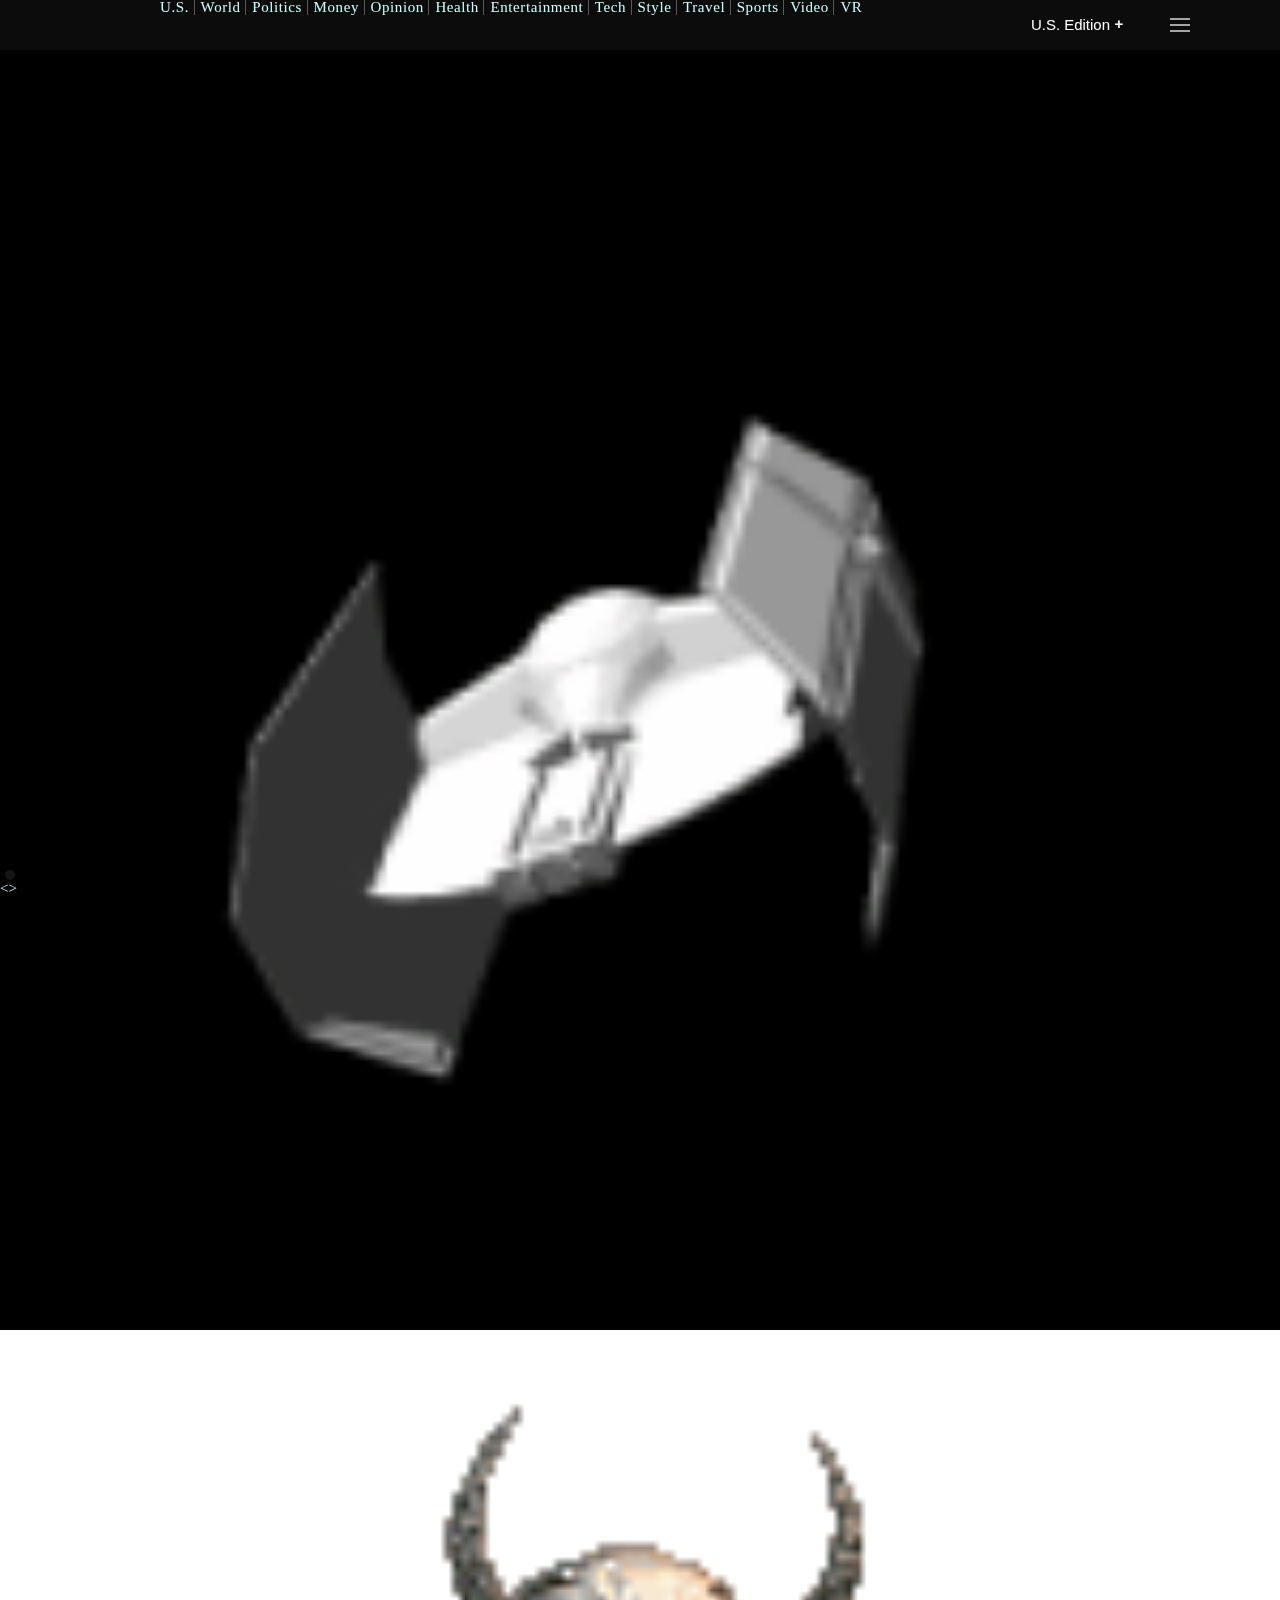
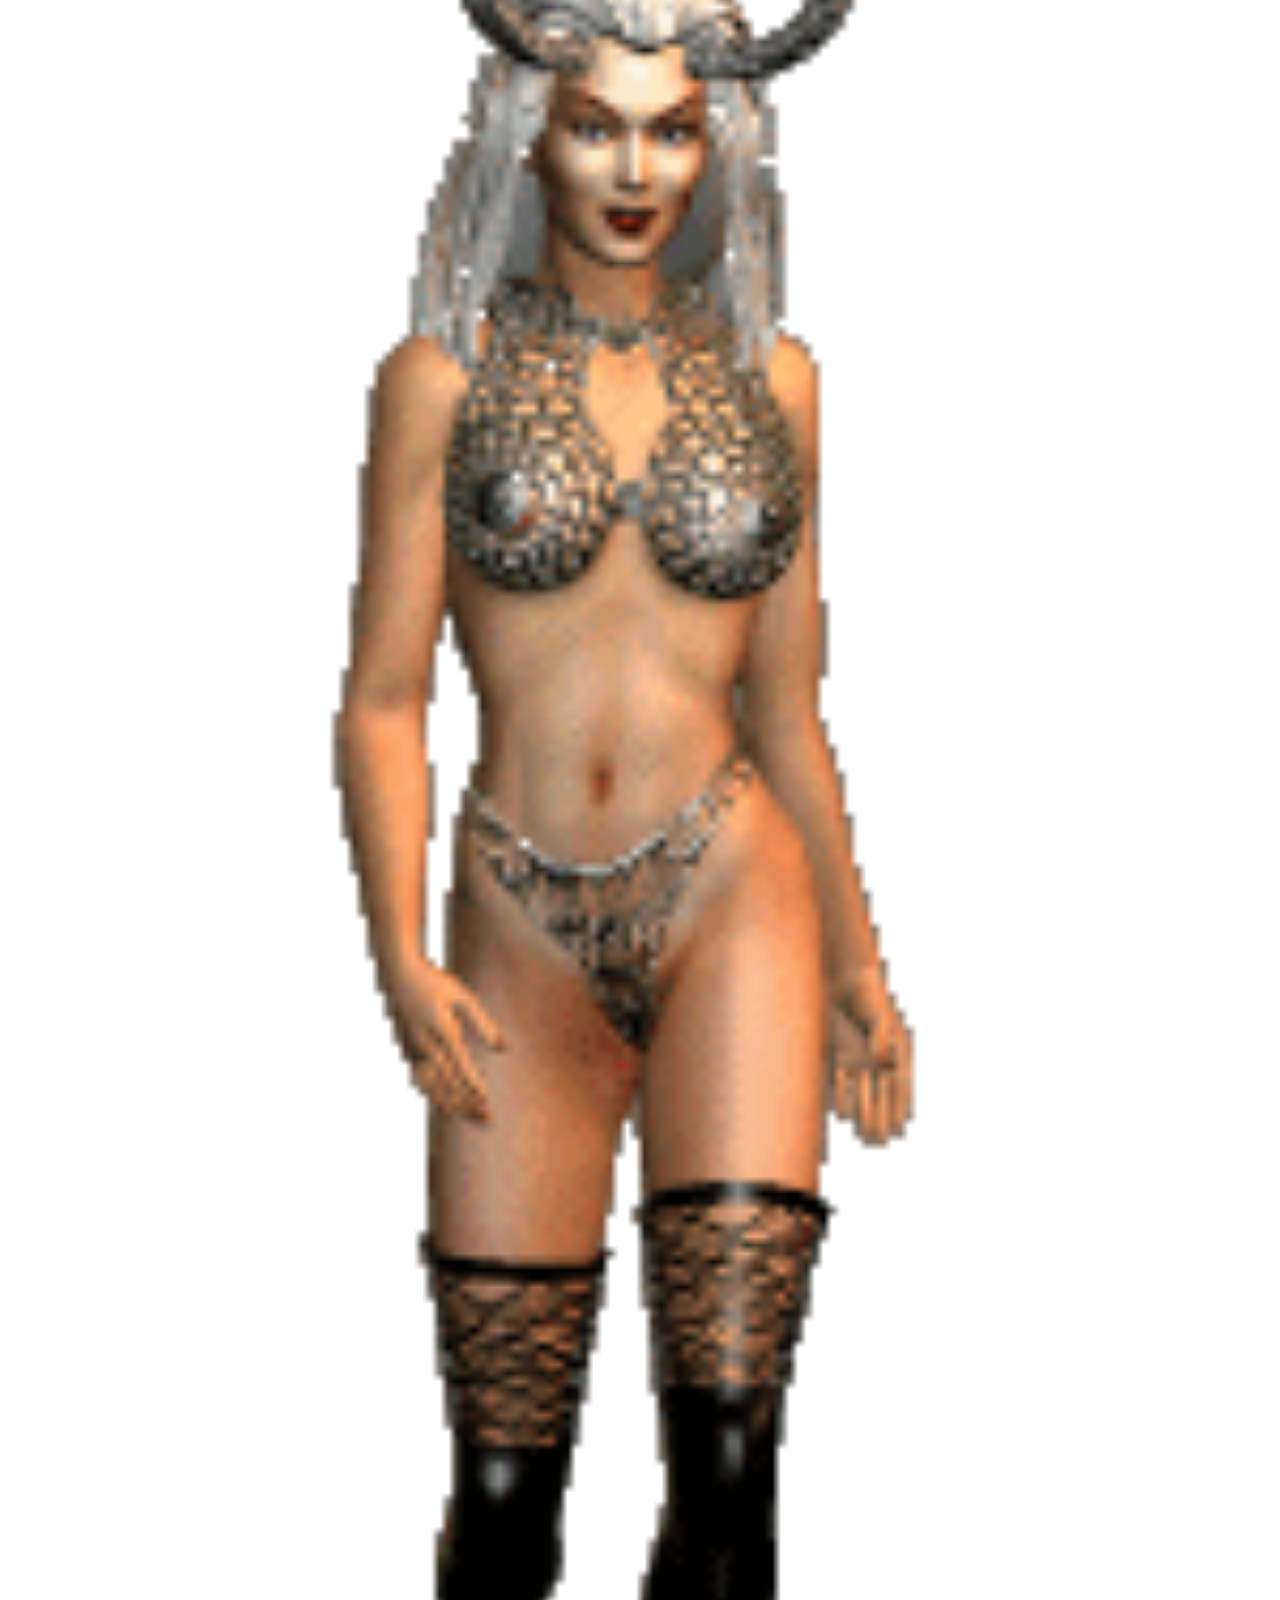
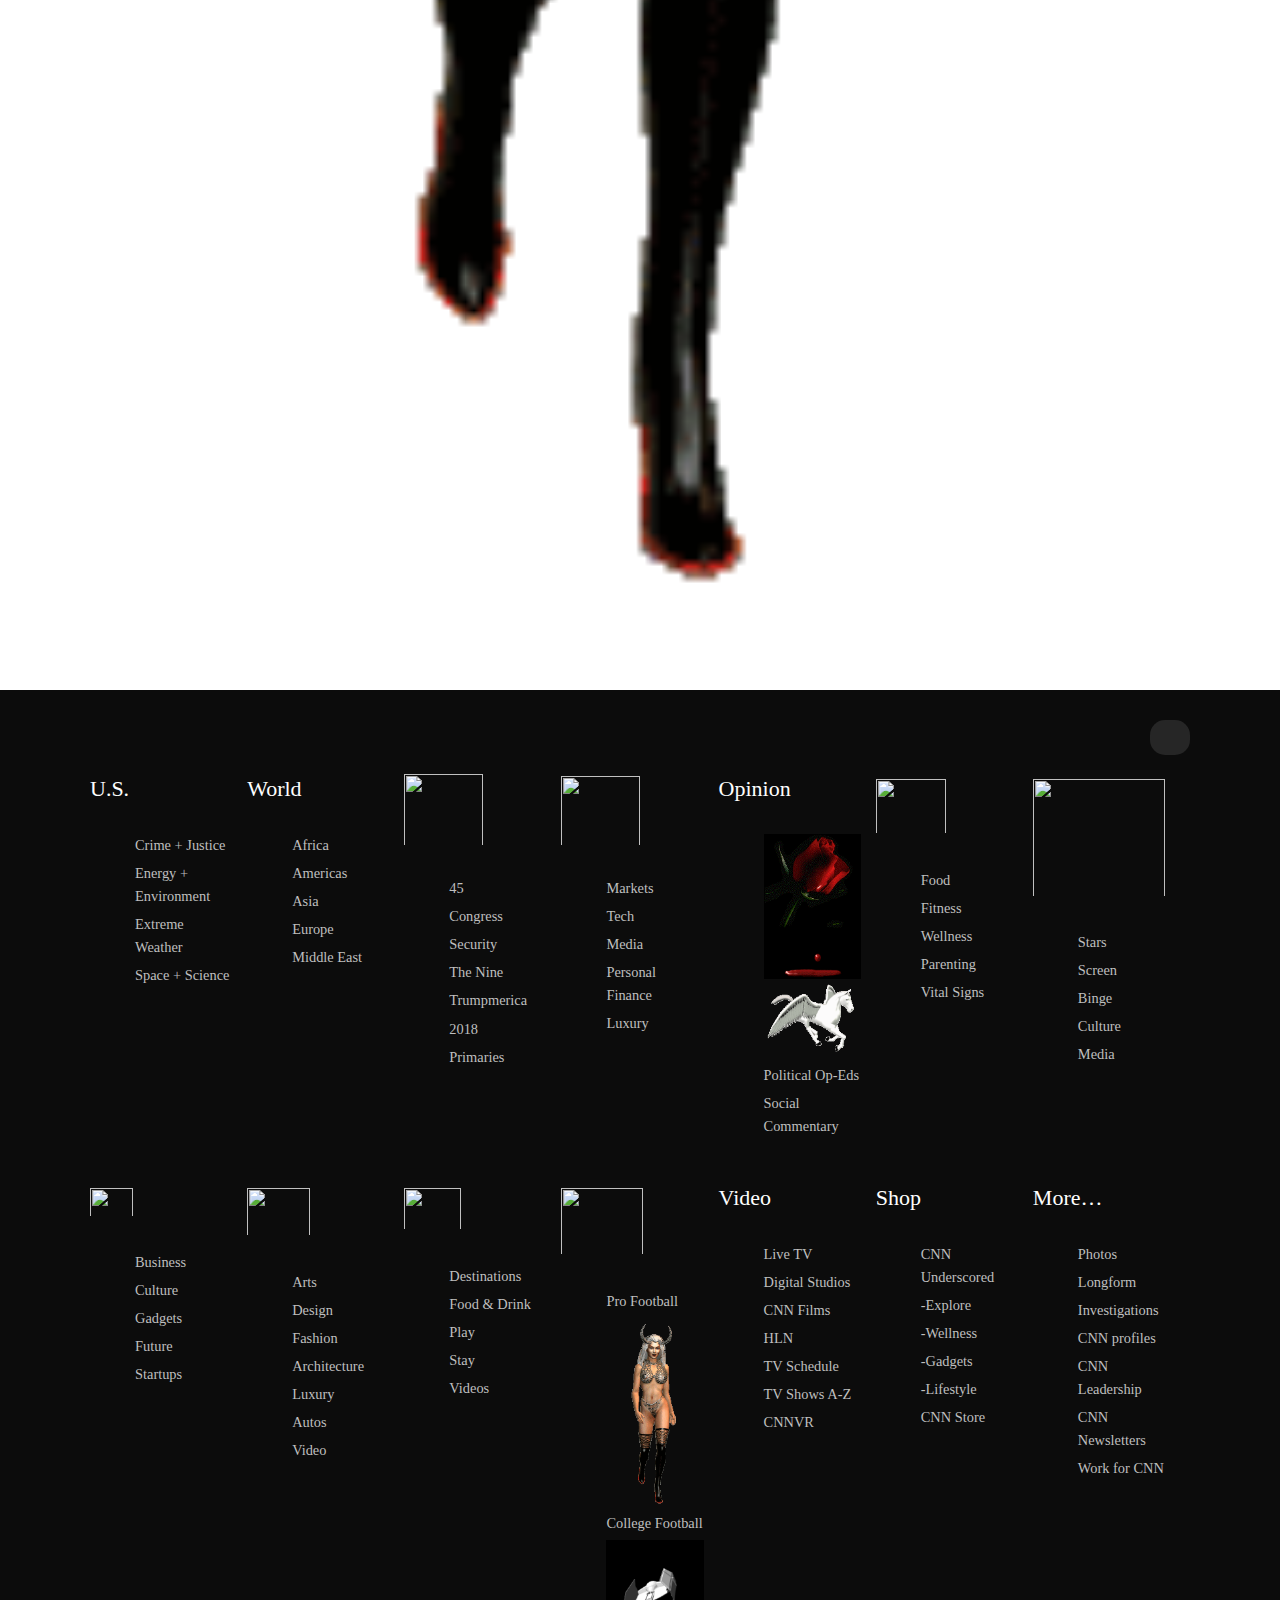
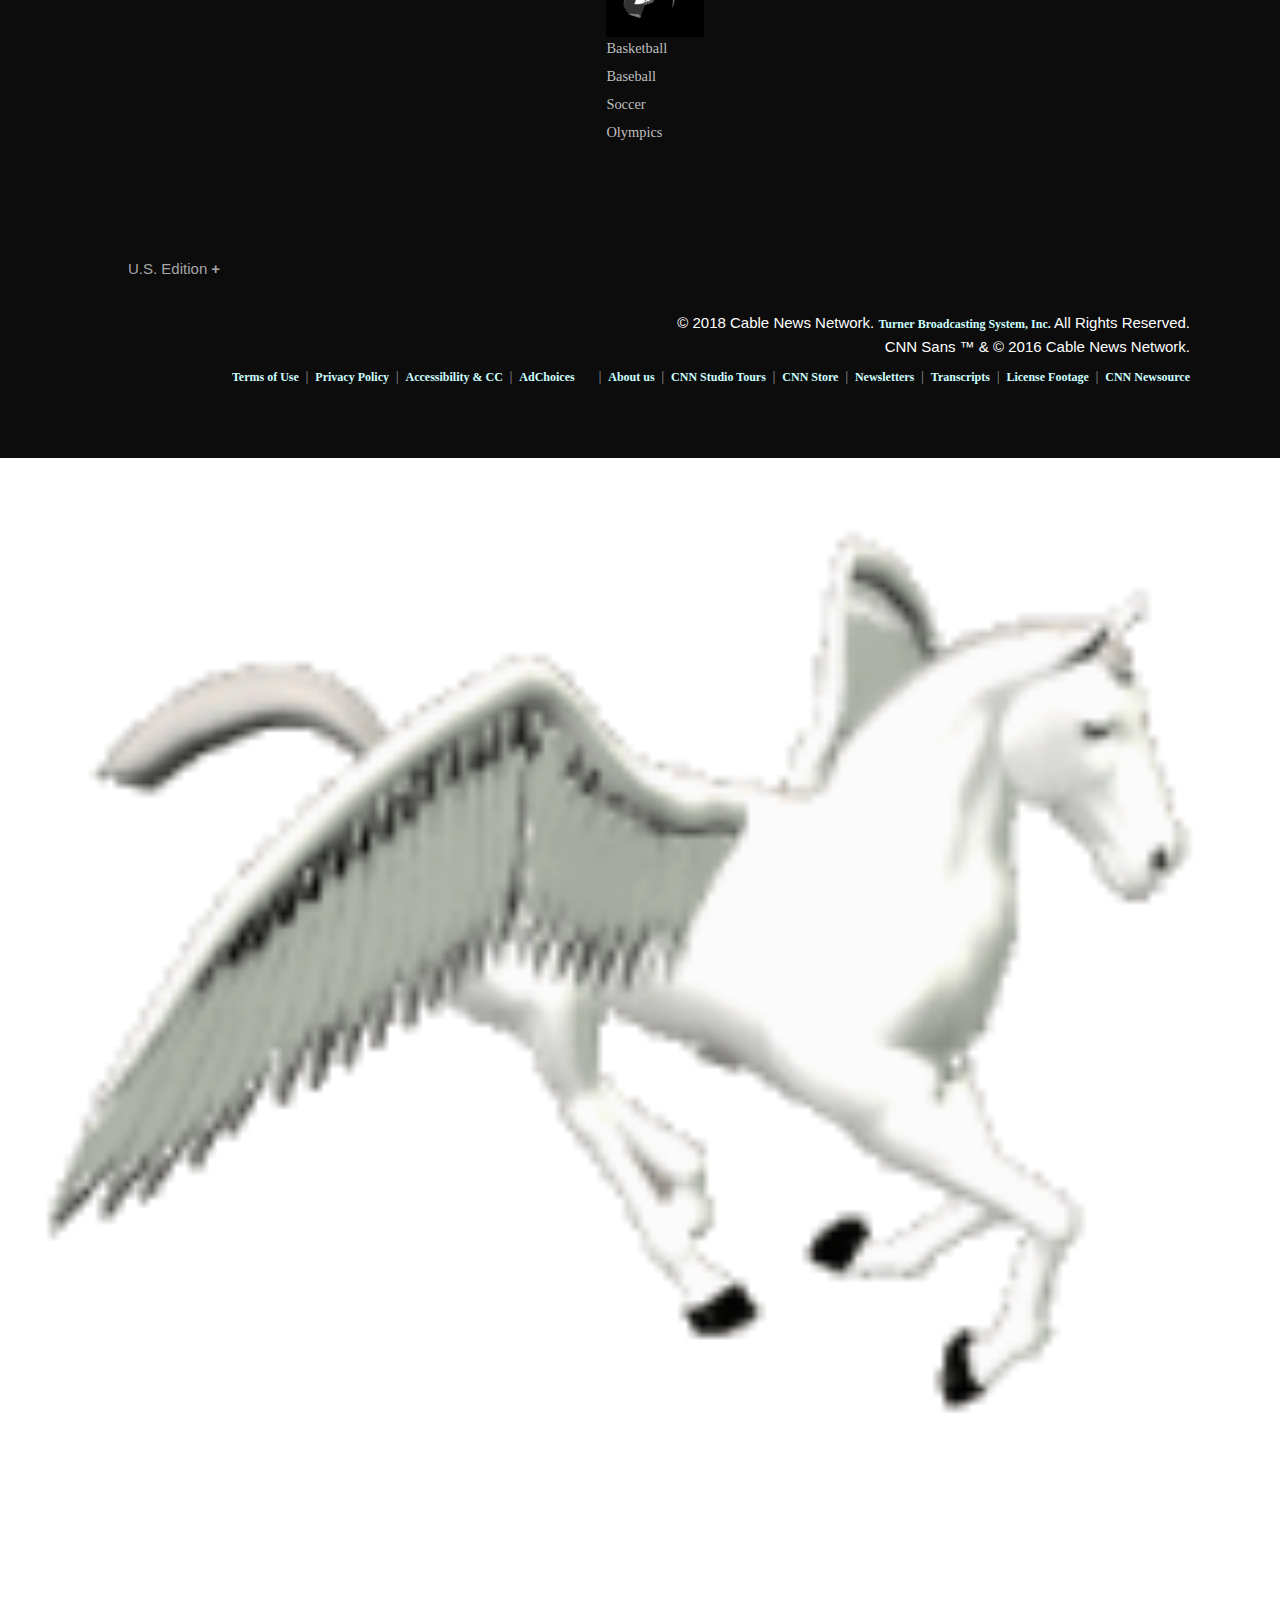
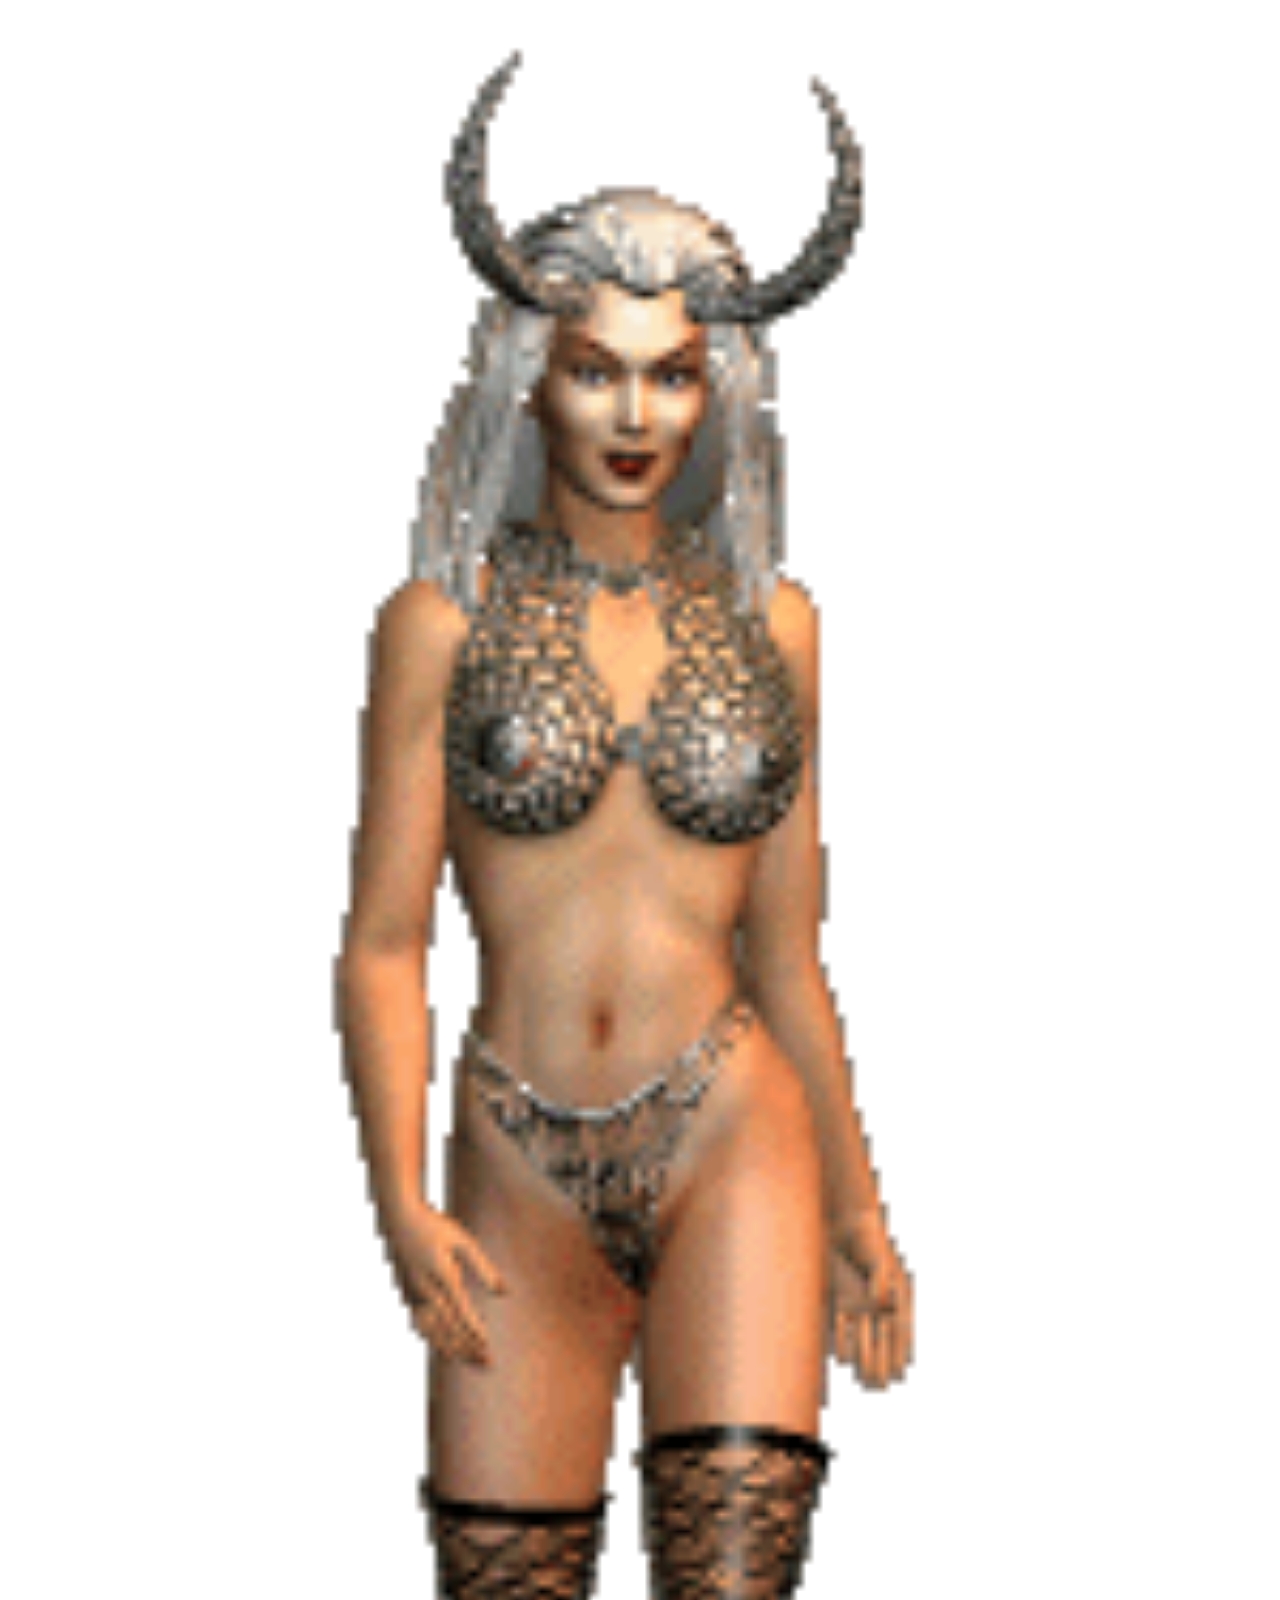
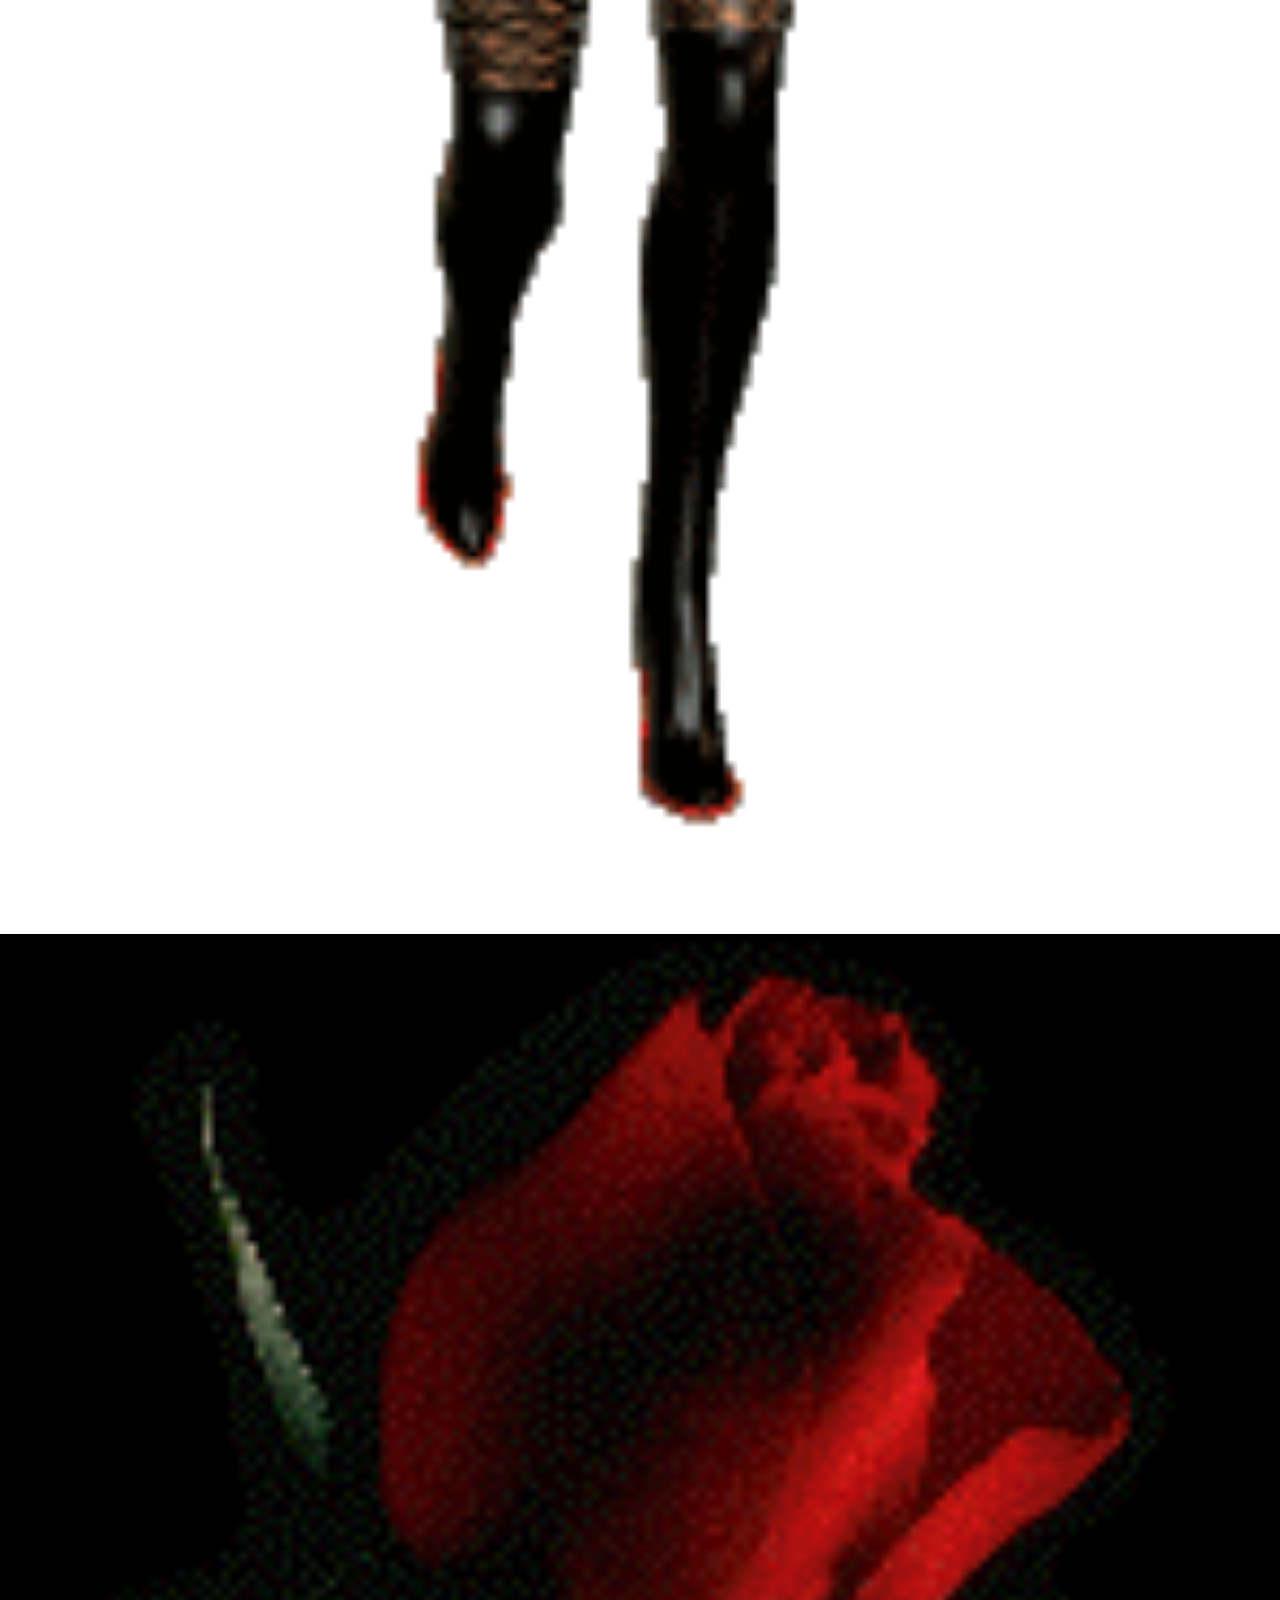
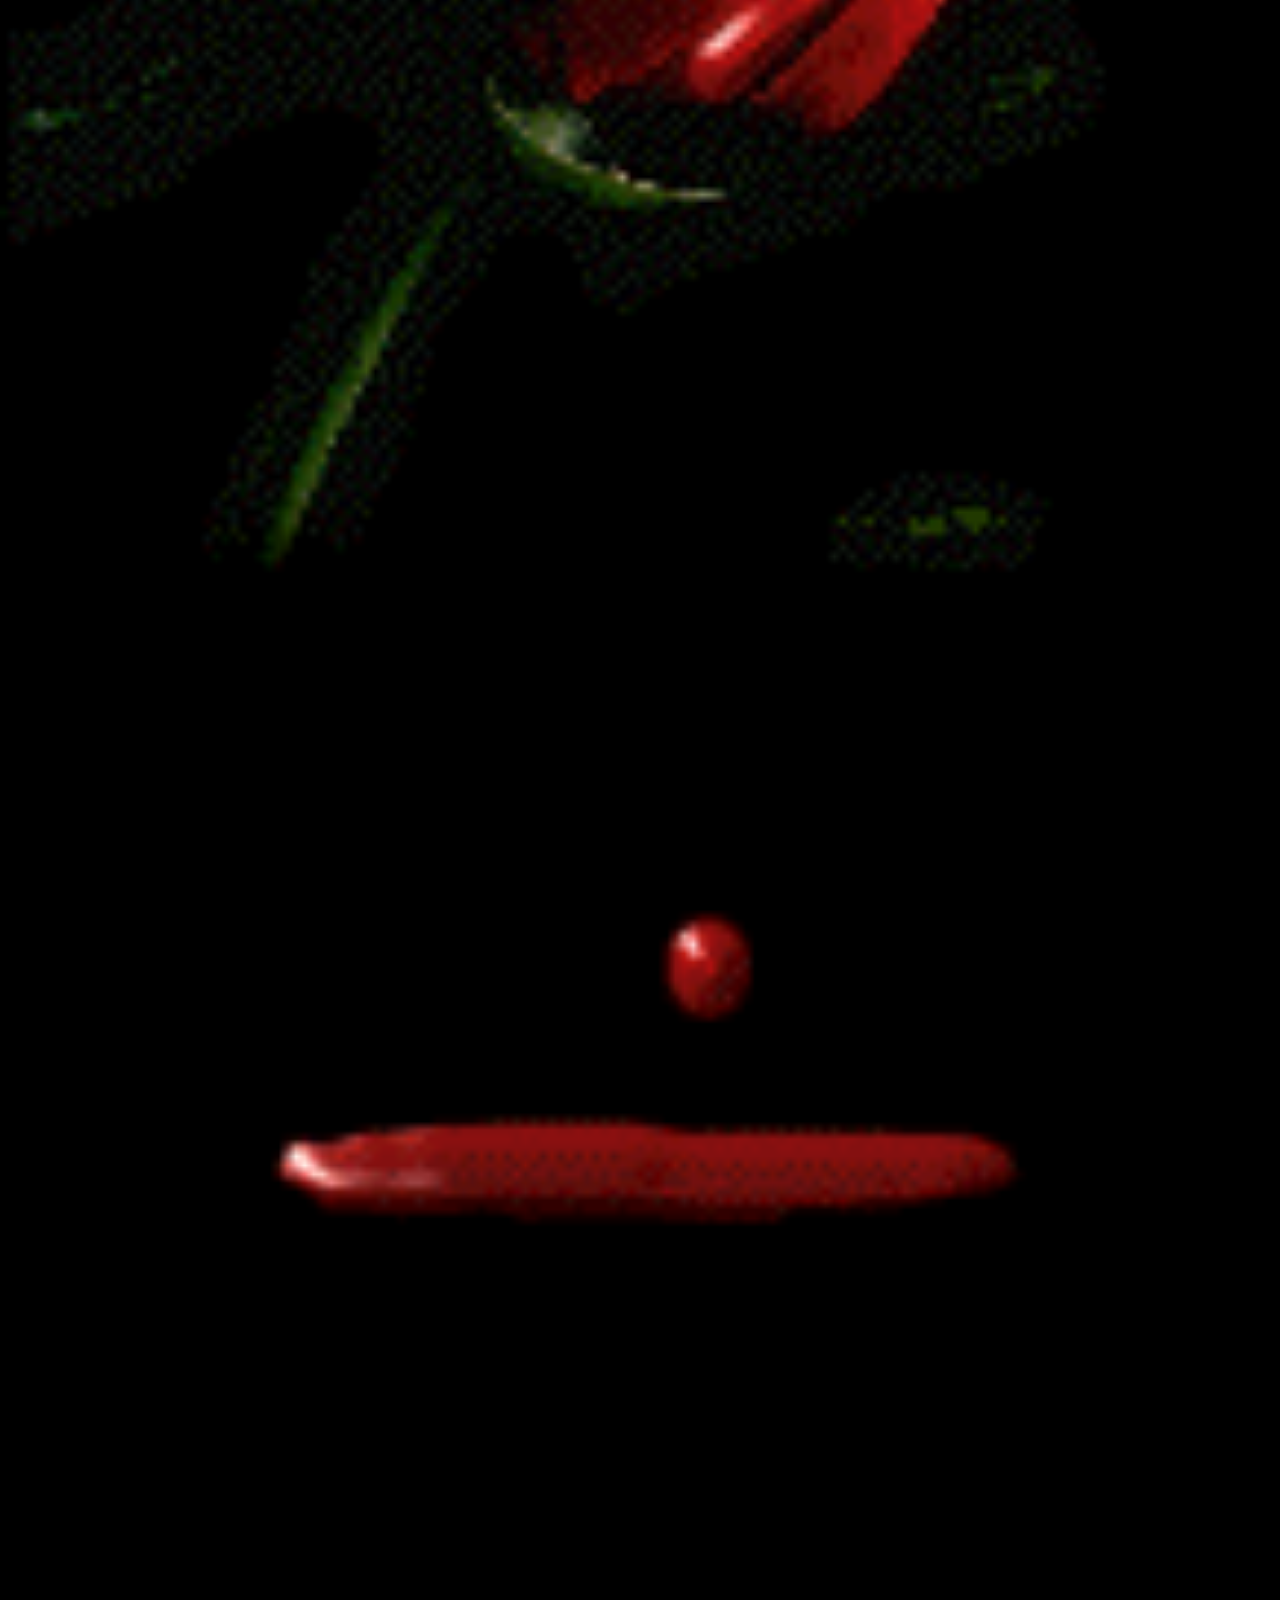
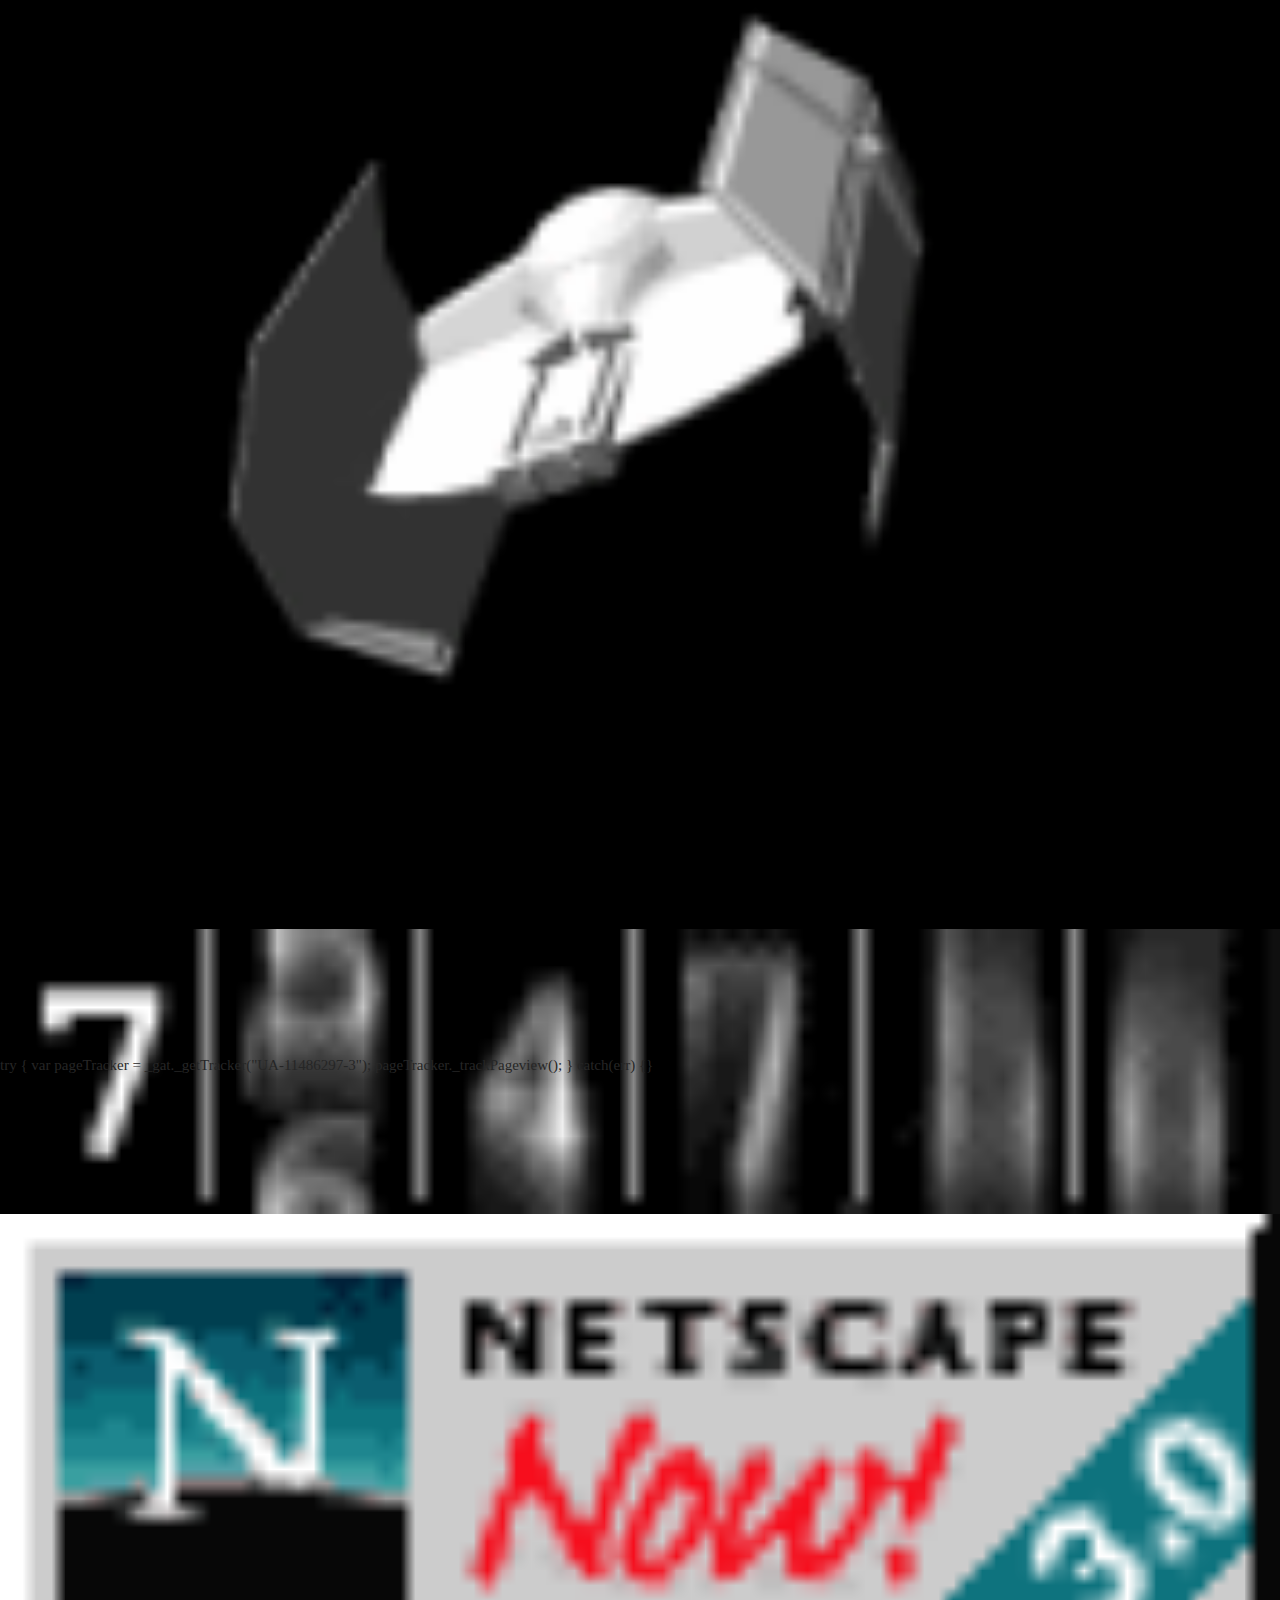
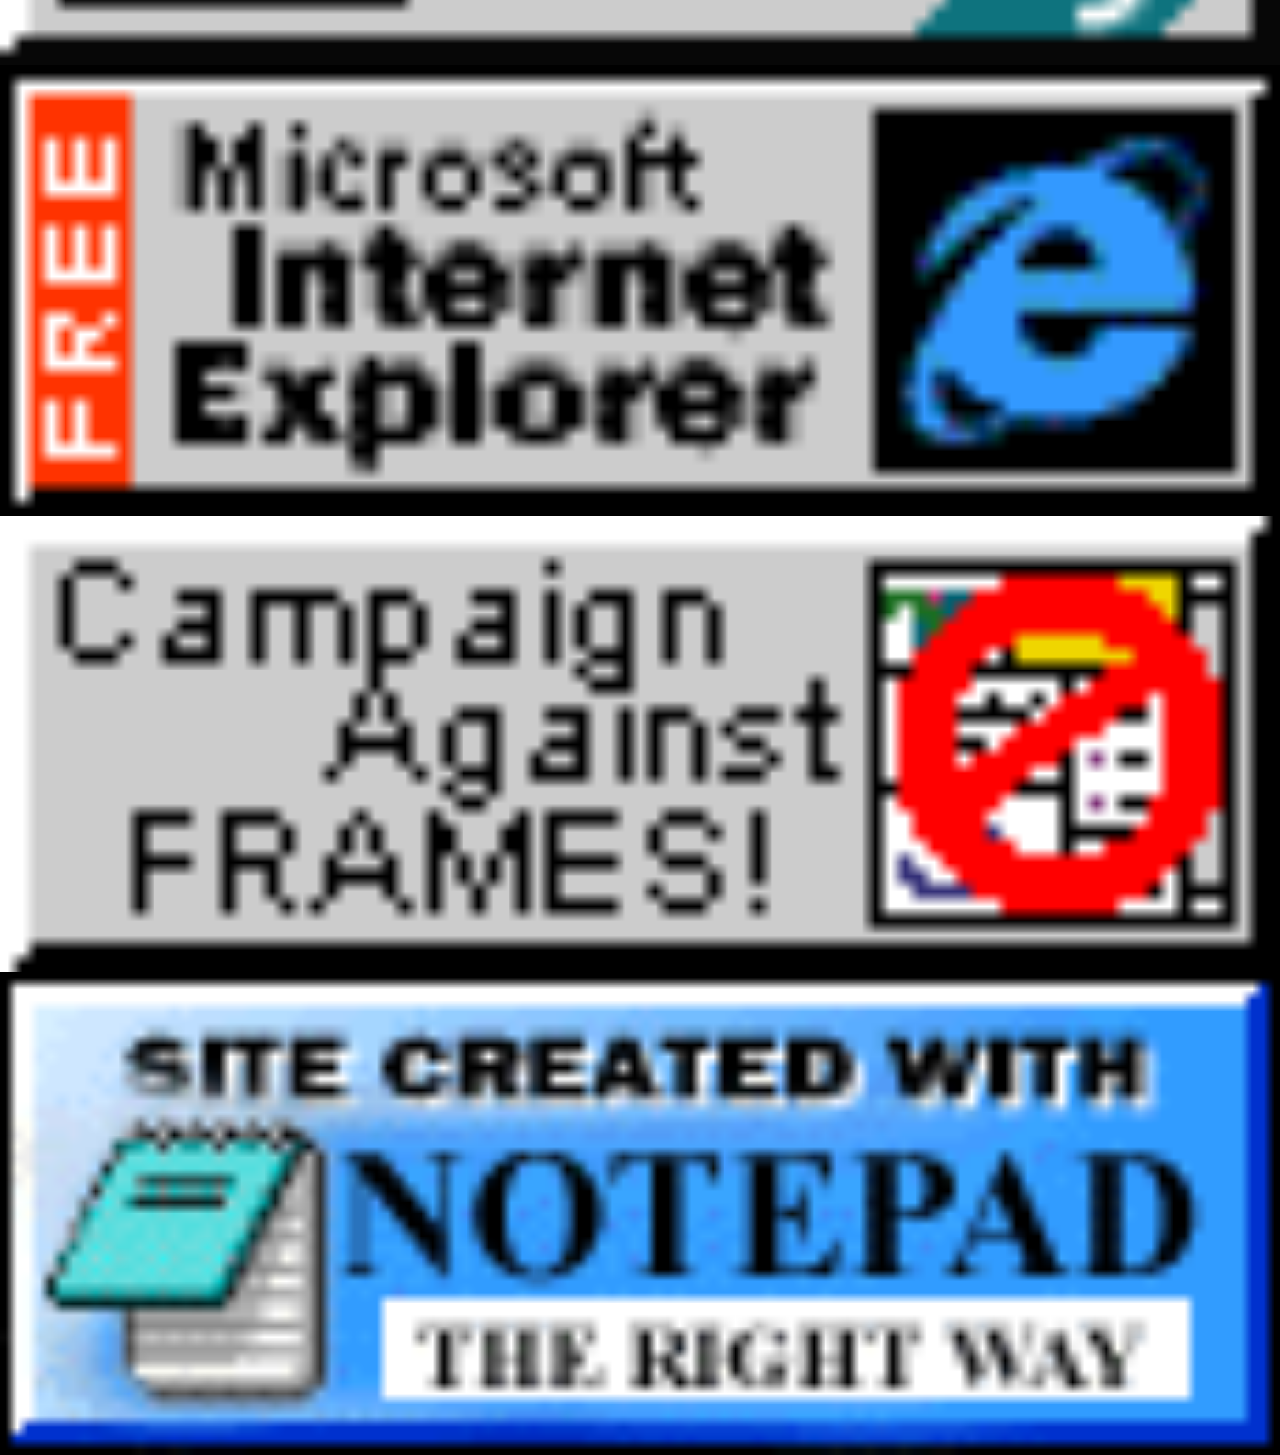
==== index.html @ 8d005568 "Update index.html" ====
<!-- Fluid UI -->
<link href="https://fonts.googleapis.com/icon?family=Material+Icons+Extended" rel="stylesheet">
<link type="text/css" rel="stylesheet" href="/fluid/v4.css" media="screen,projection"/>
<meta name="viewport" content="width=device-width, initial-scale=1.0"/>
<script src="https://bgrins.github.io/TinyColor/tinycolor.js"></script>
<script src="https://ajax.googleapis.com/ajax/libs/jquery/3.3.1/jquery.min.js"></script>
<link rel="stylesheet" href="https://ajax.googleapis.com/ajax/libs/jqueryui/1.12.1/themes/smoothness/jquery-ui.css" />
<script src="https://ajax.googleapis.com/ajax/libs/jqueryui/1.12.1/jquery-ui.min.js"></script>
<script src="/fluid/v4.js"></script>
<!DOCTYPE html>
<html class="no-js"><head><meta content="IE=edge,chrome=1" http-equiv="X-UA-Compatible"><meta charset="utf-8"><meta content="text/html; charset=UTF-8" http-equiv="Content-Type"><meta name="viewport" content="width=device-width, initial-scale=1.0, minimum-scale=1.0"><link href="https://www.cnn.com/favicon.ie9.ico" rel="Shortcut Icon" type="image/x-icon"><link href="https://www.cnn.com//cdn.cnn.com/cnn/.e/img/3.0/global/misc/apple-touch-icon.png" rel="apple-touch-icon" type="image/png"><!--[if lte IE 9]><meta http-equiv="refresh" content="1;url=/2.79.1/static/unsupp.html" /><![endif]--><!--[if gt IE 9><!--><script src="CNN%20-%20Breaking%20News,%20Latest%20News%20and%20Videos_files/libtimidity.js" type="text/javascript"></script><script async="" src="CNN%20-%20Breaking%20News,%20Latest%20News%20and%20Videos_files/obtp.html" type="text/javascript"></script><script src="CNN%20-%20Breaking%20News,%20Latest%20News%20and%20Videos_files/bat.js" async=""></script><script>var CNN = CNN || {};CNN.pageTimer = {"interval":20,"isVisible":true,"pageType":"section","resetDelay":3,"resetThreshold":17,"sectionName":"homepage"};</script><!--<![endif]--><title>CNN - Breaking News, Latest News and Videos</title><meta content="homepage" name="section"><meta name="referrer" content="unsafe-url"><meta content="2014-02-19T19:15:05Z" property="og:pubdate"><meta content="2014-02-19T19:15:05Z" name="pubdate"><meta content="2018-05-13T20:57:53Z" name="lastmod"><meta content="https://www.cnn.com" property="og:url"><meta content="CNN - Breaking News, Latest News and Videos" property="og:title"><meta content="CNN - Breaking News, Latest News and Videos" name="twitter:title"><meta content="View the latest news and breaking news today for U.S., world, weather, entertainment, politics and health at CNN.com." property="og:description"><meta content="View the latest news and breaking news today for U.S., world, weather, entertainment, politics and health at CNN.com." name="description"><meta content="View the latest news and breaking news today for U.S., world, weather, entertainment, politics and health at CNN.com." name="twitter:description"><meta content="cnn news, daily news, breaking news, news today, current events" name="keywords"><meta content="CNN" property="og:site_name"><meta content="summary_large_image" name="twitter:card"><meta content="website" property="og:type"><meta property="vr:canonical" content="https://www.cnn.com"><link rel="alternate" href="https://www.cnn.com/" hreflang="en-us"><link rel="alternate" href="https://www.cnn.com/" hreflang="en-ca"><link rel="alternate" href="https://edition.cnn.com/" hreflang="en-gb"><link rel="alternate" href="https://edition.cnn.com/" hreflang="en"><meta content="80401312489" property="fb:app_id"><meta content="5550296508,18793419640" property="fb:pages"><link rel="canonical" href="https://www.cnn.com/"><link rel="publisher" href="https://plus.google.com/+cnn/posts"><link rel="alternate" href="https://www.cnn.com/android-app://com.cnn.mobile.android.phone/http/www.cnn.com"><link rel="dns-prefetch" href="CNN%20-%20Breaking%20News,%20Latest%20News%20and%20Videos_files/131788053.html"><link rel="dns-prefetch" href="https://www.cnn.com//tpc.googlesyndication.com"><link rel="dns-prefetch" href="https://www.cnn.com//pagead2.googlesyndication.com"><link rel="dns-prefetch" href="https://www.cnn.com//www.googletagservices.com"><link rel="dns-prefetch" href="https://www.cnn.com//partner.googleadservices.com"><link rel="dns-prefetch" href="https://www.cnn.com//www.google.com"><link rel="dns-prefetch" href="https://www.cnn.com//aax.amazon-adsystem.com"><link rel="dns-prefetch" href="https://www.cnn.com//c.amazon-adsystem.com"><link rel="dns-prefetch" href="https://www.cnn.com//cdn.krxd.net"><link rel="dns-prefetch" href="https://www.cnn.com//bidder.criteo.com"><link rel="dns-prefetch" href="https://www.cnn.com//static.criteo.net"><link rel="dns-prefetch" href="https://www.cnn.com//rtax.criteo.com"><link rel="dns-prefetch" href="http://segment-data-us-east.zqtk.net/turner-47fcf6"><link rel="dns-prefetch" href="https://www.cnn.com//ads.rubiconproject.com"><link rel="dns-prefetch" href="https://www.cnn.com//optimized-by.rubiconproject.com"><link rel="dns-prefetch" href="https://www.cnn.com//fastlane.rubiconproject.com"><link rel="dns-prefetch" href="https://www.cnn.com//fastlane-adv.rubiconproject.com"><link rel="dns-prefetch" href="https://www.cnn.com//static.yieldmo.com"><link rel="dns-prefetch" href="https://www.cnn.com//w.usabilla.com"><link rel="dns-prefetch" href="https://www.cnn.com//s.skimresources.com/js/87732X1540624.skimlinks.js"><link rel="dns-prefetch" href="https://www.cnn.com/"><link rel="dns-prefetch" href="https://www.cnn.com//data.api.cnn.io"><link rel="dns-prefetch" href="https://www.cnn.com//pmd.cdn.turner.com"><link rel="dns-prefetch" href="https://www.cnn.com//amd.cdn.turner.com"><link rel="dns-prefetch" href="https://www.cnn.com//ht.cdn.turner.com"><link rel="dns-prefetch" href="https://www.cnn.com//www.ugdturner.com"><link rel="dns-prefetch" href="https://www.cnn.com//vrt.outbrain.com"><link rel="dns-prefetch" href="https://www.cnn.com//consent.truste.com"><link rel="dns-prefetch" href="https://www.cnn.com//as.casalemedia.com"><link rel="dns-prefetch" href="https://www.cnn.com//as-sec.casalemedia.com"><link rel="dns-prefetch" href="https://www.cnn.com//dsum-sec.casalemedia.com"><link rel="dns-prefetch" href="https://www.cnn.com//js-sec.indexww.com"><link rel="dns-prefetch" href="https://www.cnn.com//data.cnn.com"><link rel="dns-prefetch" href="https://www.cnn.com//cdn.cnn.com"><link rel="dns-prefetch" href="https://www.cnn.com//www.i.cdn.cnn.com"><link rel="stylesheet" href="CNN%20-%20Breaking%20News,%20Latest%20News%20and%20Videos_files/global.css"><link rel="stylesheet" href="CNN%20-%20Breaking%20News,%20Latest%20News%20and%20Videos_files/page.css"><script>if ((typeof window.innerHeight === 'number' && window.innerHeight < 0 && window.innerHeight >= 0)||false) {if (typeof window.stop === 'function') {window.stop();} else {document.execCommand('Stop');}}</script><script>var CNN = CNN || {},CNNI = CNNI || {},FAVE = FAVE || {};window.document.domain = 'cnn.com';if (typeof window.console === 'undefined') {window.console = {debug: function() {return true;},error: function() {return true;},info: function() {return false;},warn: function() {return false;},log: function() {return false;},timeStamp: function() {return false;}}}CNN.adTargets = {protocol: "ssl"};CNN.AdsConfig = {adfuelServicesHost: 'adfuel.api.cnn.io',enableAdLock: false,enableGalleryAdRefresh:true,galleryAdClicks: 6, amazon: {"amznkey":"3159"}, companionAdStates: [{"label":"small","minWidth":0},{"label":"large","minWidth":768}], desktopSSID: 'cnn.com_main_homepage', mobileSSID: 'cnn.com_mobile_mobileweb_homepage', fwNetworkId: 48804, fwProfile: 'cnn_mobile_web_linktag2'};CNN.analyticsConfig = {"rollups":{"politics":{"vertical":"politics","templateType":"section","uris":["/specials/politics/president-donald-trump-45","/specials/politics/congress-capitol-hill","/specials/politics/us-security","/specials/politics/supreme-court-nine","/specials/politics/trumpmerica","/specials/politics/state-cnn-politics-magazine","/specials/politics/trump-white-house","/specials/politics/first-family","/specials/politics/health-care","/specials/politics/immigration","/specials/politics/politics-our-team","/specials/politics/state-cnn-politics-magazine"]}}};CNN.BannerBreakpoints = "c0.0:0, c8.5:600, c9.5:680, c10.5:760, c11.5:840, c12.5:920, c13.5:1000, c14.5:1080";CNN.CNNXStreamUrl = "http://go.cnn.com/?stream=";CNN.DemandLoadConfig = {"enableForCarousels":true,"enableForImages":true,"loadTimeOut":5000,"threshold":300};CNN.Edition = "domestic";CNN.EditionCookie = "PreferredEdition";CNN.Features = {enableAdsConsole: true,enableAmazonDisplayAds: true,enableAppia: false,enableCriteoAds: true,enableEpicAds: true,enableFreewheel: true,enableGalleryAds: true,enableGigyaLogin: true,enableIndexExchange: true,enableIntegralAdScience: false,enableInViewRefresh: true,enableKrux: true,enableLiveFyre: true,enableProximic: true,enableRubiconFastlane: true,enableSourcePoint: true,enableAmazonVideoAds: true,enableAspen: true,enableAspenForTOS: true,enableAutoplayMuted: false,enableAutoplayMutedVR: false,enableAutoplayMutedLive: false,enableBreakingNews: true,enableChartbeat: true,enableChartbeatMAB: true,enableContainerInjection: true,enableFave: true,enableJumbotronAutoScroll: false,enableLiveVideoGeoCheck: false,enableOmniture: true,enableOneClickToPlay: false,enableOneTapCustomFullscreen: false,enableOneTapToPlay: true,enableOutbrainOneTapToPlay: true,enableOptimizely: true,enableOutbrain: true,enableOutbrainVideoKPI: true,enableZoneOutbrain: true,enablePiiAdFilter: true,enableRefreshTimers: true,enableSafariPushAlerts: true,enableShareButtons: true,enableTiming: true,enableUserMessage: true,enableVideoEndSlate: true,enableVideoExperienceUnification: true,enableVideoExperienceUnificationVideoPinning: true,enableVideoPinning: true,enableVisualRevenueVideo: false,enableWeather: true};CNN.Chartbeat = {"MABsrc":"//static.chartbeat.com/js/chartbeat_mab.js","src":"//static.chartbeat.com/js/chartbeat.js","uid":37612};CNN.Feeds = {"breakingNews":{"ttl":120000,"url":"//data.cnn.com/jsonp/breaking_news/domestic.json"}};CNN.GoFreePreviewConfig = {"adobeEnvironment":"prod","adobeSwfPath":"/.element/apps/cvp/3.0/swf/AccessEnablerLoader.swf","aspenContext":"prev10","endSlate":{"ctaText":"Sign in to your TV Service Provider","messageText":"Keep watching CNN anytime, anywhere with CNNgo.\u003cbr/>Sign in to your TV service provider to get access to\u003cbr/>all of your favorite CNN shows and specials.","titleText":"Your CNNgo preview has expired"},"errorSlate":{"defaultText":"An error has occurred. Click OK to refresh.","subscriptionErrorText":"Your pay TV subscription does not include CNN. Please contact your TV Service Provider.","troubleShootingText":"If error persists, see \u003ca href=\"//www.cnn.com/help/cnngo-troubleshooting.html\" class=\"troubleshooting-link\" target=\"_blank\">troubleshooting instructions.\u003c/a>"},"goSmartLink":"http://cnn.it/go","helpLink":"//www.cnn.com/help","persistentCta":{"cobrandingText":"In partnership with","countdownText":"Preview expires in","persistentCtaText":"Experience"},"removeMinimumDimensionsTimeout":1500,"temppass":"TempPass_CNN10min"};CNN.Host = {assetPath: "https://www.i.cdn.cnn.com/.a/2.79.1",alt: "us.cnn.com",chrome: "//cdn.cnn.com/cnn",cssPath: "/css/2.79.1",domain: "https://www.cnn.com",main: "www.cnn.com",sponsorContent: "https://s3.amazonaws.com/cnn-sponsored-content",protocol: "https",intl: "https://edition.cnn.com",nowPlaying: "https://data.cnn.com",us: "https://us.cnn.com",www: "https://www.cnn.com"};CNN.ImageBreakpoints = {"full16x9":1101,"large":781,"medium":461,"mini":0,"small":308,"xsmall":221};CNN.JumbotronConfig = {"autoScrollEnabled":false,"autoScrollInterval":8000,"pauseAutoscrollWhenInvisible":true,"pauseVideoWhenInvisible":true,"responsiveContainerConstraints":{"mobile":480,"tablet":800,"desktop":2500},"scrollPausesJumbotronInterval":5000};CNN.LazyLoad = true;CNN.Mailchimp = {"section":{"entertainment":{"enableFooter":false,"enableInclude":true},"health":{"enableFooter":false,"enableInclude":true},"homepage":{"enableFooter":false,"enableInclude":false},"intl_homepage":{"enableFooter":false,"enableInclude":false},"living":{"enableFooter":false,"enableInclude":true},"politics":{"enableFooter":false,"enableInclude":true},"tech":{"enableFooter":false,"enableInclude":true},"travel":{"enableFooter":false,"enableInclude":true},"us":{"enableFooter":false,"enableInclude":true},"world":{"enableFooter":false,"enableInclude":true},"specials":{"enableFooter":false,"enableInclude":true}}};CNN.MarketsConfig = {"converterService":"/common/modules/iframe/currencyConverter.asp","lookupService":"/services/cnndotcom/lookup.asp","serviceHost":"//markets.money.cnn.com"};CNN.MetaRefreshRate = 1800;CNN.newsLetterConfig = {"title":"CNN Newsletters","description":"CNN News, delivered. Select from our newsletters below and enter your email to subscribe.","zoneName":"Content Newsletters","selectedButtonText":"Added","submitButtonText":"Subscribe","submittedButtonText":"Submitted","mailchimpUrl":"https://bulletin.cnn.com/api/v1/subscribe/","confirmation":{"title":"Thanks For Signing Up!","description":"Once your request has been validated, we'll start delivering your newsletter.\u003cbr/>Thanks for choosing CNN Newsletters","successIcon":"//cdn.cnn.com/cnn/.element/img/4.0/subscription/checkmark.png","alsoLike":"You might also like this","signMeUp":"Sign Me Up","noThanksButtonText":"View today's top stories","optIntelligencePID":"25413608"},"values":[{"name":"BreakingNews","subTitle":"Breaking News: U.S. Edition","mailchimpId":"textbreakingnews","newsletterID":"textbreakingnews","isGigya":true,"subImage":"//cdn.cnn.com/cnn/.element/img/4.0/subscription/breaking-news-alert.jpg","buttonText":"Click Here to Add Now.","description":"We cover the world to bring you the most important moments at home and abroad – and CNN's best storytelling – through email alerts 24/7."},{"name":"ThePoint","subTitle":"Get to it.","mailchimpId":"a4165679e3","newsletterID":"a4165679e3","subImage":"//cdn.cnn.com/cnn/.element/img/4.0/subscription/the-point.jpg","buttonText":"Washington's new must-read.","description":"CNN's Chris Cillizza cuts through the political spin and tells you what you need to know."},{"name":"ReliableSources","subTitle":"Essential Media News.","mailchimpId":"e95cdc16a9","newsletterID":"e95cdc16a9","subImage":"//cdn.cnn.com/cnn/.element/img/4.0/subscription/reliablesources.png","buttonText":"Take on Media and Add Now.","description":"Stay a step ahead with the latest-must-read for the inside scoop on news, entertainment and politics: Digital. Broadcast. Cable. Hollywood. Don't miss a step."},{"name":"Five Things","subTitle":"Up to Speed. Out The Door.","mailchimpId":"6da287d761","newsletterID":"6da287d761","subImage":"//cdn.cnn.com/cnn/.element/img/4.0/subscription/fivethings.jpg","buttonText":"Know in 5 and Add Now.","description":"You give us 5 minutes and we'll brief you on all the news and buzz that people will be talking about."},{"name":"CNN Money Markets Now","subTitle":"Global markets snapshot. In your inbox. Every afternoon.","mailchimpId":"c58d95e6d3","newsletterID":"c58d95e6d3","subImage":"//cdn.cnn.com/cnn/.element/img/4.0/subscription/markets-now.jpg","buttonText":"Add now and invest wisely.","description":"Every weekday afternoon, get a snapshot of global markets, along with key company, economic, and world news of the day."},{"name":"Great Big Story","subTitle":"Feed Your Feed.","mailchimpId":"87688954aa","newsletterID":"87688954aa","subImage":"//cdn.cnn.com/cnn/.element/img/4.0/subscription/greatbigstorycnnnewsletter.jpg","buttonText":"Add and Be Amazed.","description":"We call them great because they are. Stories so big, so moving or just plain weird, it takes a globetrotting team of curiosity-fueled videographers just to capture it."},{"name":"Before the Bell","subTitle":"Key market news. In your inbox. Every morning.","mailchimpId":"1d49e2a168","newsletterID":"1d49e2a168","subImage":"//cdn.cnn.com/cnn/.element/img/4.0/subscription/before-the-bell.jpg","buttonText":"Add and Be Profited.","description":"Start your day right with the latest news driving global markets, from major stock movers and key economic headlines to important events on the calendar. Daily newsletter, Sunday through Friday."},{"name":"Fareed's Global Briefing","subTitle":"Global insights and analysis.","mailchimpId":"6f2e93382a","newsletterID":"6f2e93382a","subImage":"//cdn.cnn.com/cnn/.element/img/4.0/subscription/Fareed_SubscriptionHub.jpg","buttonText":"Add Now and Be Informed.","description":"Insights, analysis and must reads from CNN's Fareed Zakaria and the Global Public Square team."},{"name":"CoverLine","subTitle":"Where politics meets pop culture.","mailchimpId":"61ae003a14","newsletterID":"61ae003a14","subImage":"//cdn.cnn.com/cnn/.element/img/4.0/subscription/CoverLine_SubscriptionHub.jpg","buttonText":"Don't miss out. Add now.","description":"COVER/LINE is where politics meets pop culture. From CNN’s Hunter Schwarz and Kate Bennett, this daily newsletter is the must-read lunch date in Washington and beyond."},{"name":"Underscored","subTitle":"We search, you shop.","mailchimpId":"acaba05c91","newsletterID":"acaba05c91","subImage":"//cdn.cnn.com/cnn/.element/img/4.0/subscription/underscored.jpg","buttonText":"Sign up and shop.","description":"Underscored is an online shopping guide for the best in style, tech, health and travel and is separate from CNN editorial. Any product or service we feature is weighed against our three R's: Research, Reputation and Recommendation. To stay up on the latest from Underscored, get this must-read newsletter sent straight to your inbox."},{"name":"The Pacific","subTitle":"From Silicon Valley to Seattle to Hollywood, Change Is Coming.","mailchimpId":"505046f69e","newsletterID":"505046f69e","subImage":"//cdn.cnn.com/cnn/.element/img/4.0/subscription/pacific.jpg","buttonText":"Sign up for daily updates.","description":"Pacific is a new CNN newsletter with Senior Reporter Dylan Byers. It brings you big picture perspective on what’s happening and why in the worlds of tech, media and innovation."}]};CNN.OneClick = {"equalizer":{"enabled":true},"relatedPlaylist":{"enabled":true},"sidePanel":{"minWidthToGetSidePanel":1320},"theme":{"name":"dark"},"topNews":{"enabled":true},"videoPlayer":{"enabled":true}};CNN.OneTap = {"carousel":{"animationTime":1000,"enabled":true},"live":{"enabled":true,"enabledLiveStreams":["cvplive/cvpstream1","cvplive/cvpstream2","cvplive/cvpstream3","cvplive/cvpstream4"]},"shareIcons":{"enabled":true,"enableWhatsappButton":false},"timer":{"duration":10,"enabled":true},"transition":{"animationTime":250,"duration":500,"enabled":true,"fadeout":200,"positionFromViewPort":40,"theme":"light"}};CNN.OptimizelyConfig = {"url":"//cdn.optimizely.com/js/131788053.js"};CNN.OutbrainVideoKPISrc = "";CNN.ToggleOutbrain = {"entertainment":{"zone":{"adId":"ad_rect_btf_02","outBrainId":"AR_38"}},"health":{"zone":{"adId":"ad_rect_atf_01","outBrainId":"SF_8"}},"living":{"zone":{"adId":"ad_rect_atf_01","outBrainId":"SF_9"}},"politics":{"zone":{"adId":"ad_rect_atf_02","outBrainId":"SF_6"}},"tech":{"zone":{"adId":"ad_rect_atf_01","outBrainId":"SF_7"}},"travel":{"zone":{"adId":"ad_rect_atf_01","outBrainId":"SF_10"}},"us":{"zone":{"adId":"ad_rect_atf_01","outBrainId":"SF_4"}},"world":{"zone":{"adId":"ad_rect_atf_01","outBrainId":"SF_5"}}};CNN.PushAlertsConfig = {"safari":{"webServiceURL":"https://alertshub.cnn.com/distributionhub","websitePushID":"web.com.cnn.redalert"}};CNN.adTimers = {};CNN.eventTimers = {};CNN.QuantCast = {enableLabels: true};CNN.rightRailConfig = {"longArticle":{"articleLength":6400,"enableAdLock":true,"epic":[{"adId":"ad_rect_atf_03","columnPosition":2,"position":"desktop","zonePosition":1},{"adId":"ad_rect_btf_04","columnPosition":1,"position":"desktop","zonePosition":3}],"outbrain":{"widgetId":"HOP_66"}},"shortArticle":{"epic":[{"adId":"ad_rect_atf_03","columnPosition":1,"position":"desktop","zonePosition":1}]},"pinningThreshold":2000};CNN.Search = {queryUrl: "http://searchapp.cnn.com/search/query.jsp",searchUrl: "/search/"};CNN.SectionConfig = {"desktop":{"section":"domestic","contexts":{"default":{"adSectionOverrideKeys":{"const-article-carousel-inpage":"cnn.com_misc_default_carousel_inpage","const-article-carousel-pagetop":"cnn.com_misc_default_carousel","const-article-inpage":"cnn.com_misc_default_inpage","const-article-pagetop":"cnn.com_misc_default_t1","const-video-leaf":"cnn.com_misc_default_videopage"},"adsection":"cnn.com_misc_default_t1","analytics":{"jsmdNewAPI":{"metadata":{}}},"cvpContext":"expansion","cvpNetwork":"cnn","cvpProfile":"expansion","height":"100%","iframeConfig":{"iframeHost":"//www.cnn.com","iframeHtml":"/.element/widget/video/videoapi/html/latest/iframeclient.html","relativeUrlHosts":["localhost.cnn.com:3000","localhost.next.cnn.com","localhost.next.cnn.com:8080","dev.next.cnn.com","enable.next.cnn.com","politics.next.cnn.com","sweet.next.cnn.com","terra.next.cnn.com","video.next.cnn.com","etrain.next.cnn.com","stage.next.cnn.com","ref.next.cnn.com"]},"type":"embedded","width":"100%"},"africa":{"adSectionOverrideKeys":{"const-article-carousel-inpage":"cnn.com_africa_carousel_inpage","const-article-carousel-pagetop":"cnn.com_africa_carousel_t1","const-article-inpage":"cnn.com_africa_inpage","const-article-pagetop":"cnn.com_africa_t1","const-video-leaf":"cnn.com_africa_videopage"},"adsection":"cnn.com_africa_misc","autostart":true},"americas":{"adSectionOverrideKeys":{"const-article-carousel-inpage":"cnn.com_latinamerica_carousel_inpage","const-article-carousel-pagetop":"cnn.com_latinamerica_carousel_t1","const-article-inpage":"cnn.com_latinamerica_main_inpage","const-article-pagetop":"cnn.com_latinamerica_main_t1","const-video-leaf":"cnn.com_latinamerica_videopage"},"adsection":"cnn.com_latinamerica_misc","autostart":false},"architecture":{"adSectionOverrideKeys":{"const-article-carousel-inpage":"cnn.com_style_architecture_carousel_inpage","const-article-carousel-pagetop":"cnn.com_style_architecture_carousel_t1","const-article-inpage":"cnn.com_style_architecture_inpage","const-article-pagetop":"cnn.com_style_architecture_t1","const-video-leaf":"cnn.com_style_architecture_videopage"},"adsection":"cnn.com_style_architecture_misc"},"arts":{"adSectionOverrideKeys":{"const-article-carousel-inpage":"cnn.com_style_arts_carousel_inpage","const-article-carousel-pagetop":"cnn.com_style_arts_carousel_t1","const-article-inpage":"cnn.com_style_arts_inpage","const-article-pagetop":"cnn.com_style_arts_t1","const-video-leaf":"cnn.com_style_arts_videopage"},"adsection":"cnn.com_style_arts_misc"},"asia":{"adSectionOverrideKeys":{"const-article-carousel-inpage":"cnn.com_asia_carousel_inpage","const-article-carousel-pagetop":"cnn.com_asia_carousel_t1","const-article-inpage":"cnn.com_asia_inpage","const-article-pagetop":"cnn.com_asia_t1","const-video-leaf":"cnn.com_asia_videopage"},"adsection":"cnn.com_asia_misc","autostart":true},"autos":{"adSectionOverrideKeys":{"const-article-carousel-inpage":"cnn.com_style_autos_carousel_inpage","const-article-carousel-pagetop":"cnn.com_style_autos_carousel_t1","const-article-inpage":"cnn.com_style_autos_inpage","const-article-pagetop":"cnn.com_style_autos_t1","const-video-leaf":"cnn.com_style_autos_videopage"},"adsection":"cnn.com_style_autos_misc"},"aviation":{"adSectionOverrideKeys":{"const-article-carousel-inpage":"cnn.com_travel_aviation_carousel_inpage","const-article-carousel-pagetop":"cnn.com_travel_aviation_carousel_t1","const-article-inpage":"cnn.com_travel_aviation_inpage","const-article-pagetop":"cnn.com_travel_aviation_t1","const-video-leaf":"cnn.com_travel_aviation_videopage"},"adsection":"cnn.com_travel_aviation_misc","autostart":false},"bestoftv":{"adSectionOverrideKeys":{"const-article-inpage":"cnn.com_bestoftv_inpage","const-article-pagetop":"cnn.com_bestoftv_t1","const-video-leaf":"cnn.com_bestoftv_videopage"},"adsection":"cnn.com_bestoftv_misc","autostart":true},"business":{"adSectionOverrideKeys":{"const-article-inpage":"cnn.com_business_inpage","const-article-pagetop":"cnn.com_business_t1","const-video-leaf":"cnn.com_business_videopage"},"adsection":"cnn.com_business_misc","autostart":true},"cnnmoney":{"adSectionOverrideKeys":{"const-article-inpage":"cnn.com_cnnmoney_inpage","const-article-pagetop":"cnn.com_cnnmoney_t1","const-video-leaf":"cnn.com_cnnmoney_videopage"},"adsection":"cnn.com_cnnmoney_misc","autostart":true},"crime":{"adSectionOverrideKeys":{"const-article-inpage":"cnn.com_crime_inpage","const-article-pagetop":"cnn.com_crime_t1","const-video-leaf":"cnn.com_crime_videopage"},"adsection":"cnn.com_crime_misc","autostart":true},"design":{"adSectionOverrideKeys":{"const-article-carousel-inpage":"cnn.com_style_design_carousel_inpage","const-article-carousel-pagetop":"cnn.com_style_design_carousel_t1","const-article-inpage":"cnn.com_style_design_inpage","const-article-pagetop":"cnn.com_style_design_t1","const-video-leaf":"cnn.com_style_design_videopage"},"adsection":"cnn.com_style_design_misc"},"entertainment":{"adSectionOverrideKeys":{"const-article-carousel-inpage":"cnn.com_entertainment_carousel_inpage","const-article-carousel-pagetop":"cnn.com_entertainment_carousel_t1","const-article-inpage":"cnn.com_entertainment_inpage","const-article-pagetop":"cnn.com_entertainment_t1","const-video-leaf":"cnn.com_entertainment_videopage"},"adsection":"cnn.com_entertainment_section_misc","autostart":false},"europe":{"adSectionOverrideKeys":{"const-article-carousel-inpage":"cnn.com_europe_carousel_inpage","const-article-carousel-pagetop":"cnn.com_europe_carousel_t1","const-article-inpage":"cnn.com_europe_main_inpage","const-article-pagetop":"cnn.com_europe_main_t1","const-video-leaf":"cnn.com_europe_videopage"},"adsection":"cnn.com_europe_misc","autostart":true},"fashion":{"adSectionOverrideKeys":{"const-article-carousel-inpage":"cnn.com_style_fashion_carousel_inpage","const-article-carousel-pagetop":"cnn.com_style_fashion_carousel_t1","const-article-inpage":"cnn.com_style_fashion_inpage","const-article-pagetop":"cnn.com_style_fashion_t1","const-video-leaf":"cnn.com_style_fashion_videopage"},"adsection":"cnn.com_style_fashion_misc"},"foodanddrink":{"adSectionOverrideKeys":{"const-article-carousel-inpage":"cnn.com_travel_foodanddrink_carousel_inpage","const-article-carousel-pagetop":"cnn.com_travel_foodanddrink_carousel_t1","const-article-inpage":"cnn.com_travel_foodanddrink_inpage","const-article-pagetop":"cnn.com_travel_foodanddrink_t1","const-video-leaf":"cnn.com_travel_foodanddrink_videopage"},"adsection":"cnn.com_travel_foodanddrink_misc","autostart":false},"football":{"adSectionOverrideKeys":{"const-article-inpage":"cnn.com_worldsport_football_inpage","const-article-pagetop":"cnn.com_worldsport_football_t1","const-video-leaf":"cnn.com_football_videopage"},"adsection":"cnn.com_football_misc","autostart":true},"general":{"adsection":"cnn.com_videos_cinema_mode","autostart":false},"general_iframe":{"adsection":"cnn.com_videos_cinema_mode","analytics":{"jsmdNewAPI":{}},"autostart":false,"height":"100%","type":"iframe","width":"100%"},"general_noads":{"autostart":false,"cvpAdPolicyContext":"adFree","cvpContext":"expansion","cvpProfile":"expansion","height":"100%","width":"100%"},"golf":{"adSectionOverrideKeys":{"const-article-inpage":"cnn.com_worldsport_golf_inpage","const-article-pagetop":"cnn.com_worldsport_golf_t1","const-video-leaf":"cnn.com_golf_videopage"},"adsection":"cnn.com_worldsport_worldsport_golf_misc","autostart":false},"health":{"adSectionOverrideKeys":{"const-article-carousel-inpage":"cnn.com_health_carousel_inpage","const-article-carousel-pagetop":"cnn.com_health_carousel_t1","const-article-inpage":"cnn.com_health_inpage","const-article-pagetop":"cnn.com_health_t1","const-video-leaf":"cnn.com_health_videopage"},"adsection":"cnn.com_health_section_misc","autostart":false},"homepage":{"adsection":"cnn.com_videos_live_tv","autostart":false},"hotels":{"adSectionOverrideKeys":{"const-article-carousel-inpage":"cnn.com_travel_hotels_carousel_inpage","const-article-carousel-pagetop":"cnn.com_travel_hotels_carousel_t1","const-article-inpage":"cnn.com_travel_hotels_inpage","const-article-pagetop":"cnn.com_travel_hotels_t1","const-video-leaf":"cnn.com_travel_hotels_videopage"},"adsection":"cnn.com_travel_hotels_misc","autostart":false},"justice":{"adSectionOverrideKeys":{"const-article-inpage":"cnn.com_justice_inpage","const-article-pagetop":"cnn.com_justice_t1","const-video-leaf":"cnn.com_justice_videopage"},"adsection":"cnn.com_justice_misc","autostart":false},"living":{"adSectionOverrideKeys":{"const-article-carousel-inpage":"cnn.com_living_carousel_inpage","const-article-carousel-pagetop":"cnn.com_living_carousel_t1","const-article-inpage":"cnn.com_living_inpage","const-article-pagetop":"cnn.com_living_t1","const-video-leaf":"cnn.com_living_t1"},"adsection":"cnn.com_living_videopage","autostart":false,"height":"100%","width":"100%"},"luxury":{"adSectionOverrideKeys":{"const-article-carousel-inpage":"cnn.com_style_luxury_carousel_inpage","const-article-carousel-pagetop":"cnn.com_style_luxury_carousel_t1","const-article-inpage":"cnn.com_style_luxury_inpage","const-article-pagetop":"cnn.com_style_luxury_t1","const-video-leaf":"cnn.com_style_luxury_videopage"},"adsection":"cnn.com_style_luxury_misc"},"middleeast":{"adSectionOverrideKeys":{"const-article-carousel-inpage":"cnn.com_middleeast_carousel_inpage","const-article-carousel-pagetop":"cnn.com_middleeast_carousel_t1","const-article-inpage":"cnn.com_middleeast_main_inpage","const-article-pagetop":"cnn.com_middleeast_main_t1","const-video-leaf":"cnn.com_middleeast_videopage"},"adsection":"cnn.com_middleeast_misc","autostart":true},"motorsport":{"adSectionOverrideKeys":{"const-article-inpage":"cnn.com_worldsport_motorsport_inpage","const-article-pagetop":"cnn.com_worldsport_motorsport_t1","const-video-leaf":"cnn.com_motorsport_videopage"},"adsection":"cnn.com_worldsport_motorsport_misc","autostart":false},"opinion":{"adSectionOverrideKeys":{"const-article-carousel-inpage":"cnn.com_opinion_carousel_inpage","const-article-carousel-pagetop":"cnn.com_opinioin_carousel_t1","const-article-inpage":"cnn.com_opinion_inpage","const-article-pagetop":"cnn.com_opinion_t1","const-video-leaf":"cnn.com_opinion_videopage"},"adsection":"cnn.com_opinions_misc","autostart":false},"opinions":{"adSectionOverrideKeys":{"const-article-carousel-inpage":"cnn.com_opinion_carousel_inpage","const-article-carousel-pagetop":"cnn.com_opinion_carousel_t1","const-article-inpage":"cnn.com_opinion_inpage","const-article-pagetop":"cnn.com_opinion_t1","const-video-leaf":"cnn.com_opinion_videopage"},"adsection":"cnn.com_opinions_misc","autostart":false},"politics":{"adSectionOverrideKeys":{"const-article-carousel-inpage":"cnn.com_politics_carousel_inpage","const-article-carousel-pagetop":"cnn.com_politics_carousel_t1","const-article-inpage":"cnn.com_politics_inpage","const-article-pagetop":"cnn.com_politics_t1","const-video-leaf":"cnn.com_politics_videopage"},"adsection":"cnn.com_politics_section_misc","autostart":false},"sailing":{"adSectionOverrideKeys":{"const-article-carousel-inpage":"cnn.com_whatson_mainsail_inpage","const-article-carousel-pagetop":"cnn.com_whatson_mainsail_t1","const-article-inpage":"cnn.com_whatson_mainsail_inpage","const-article-pagetop":"cnn.com_whatson_mainsail_t1","const-video-leaf":"cnn.com_whatson_mainsail_t1"},"adsection":"cnn.com_whatson_mainsail_misc","autostart":true},"showbiz":{"adSectionOverrideKeys":{"const-article-carousel-inpage":"cnn.com_entertainment_carousel_inpage","const-article-carousel-pagetop":"cnn.com_entertainment_carousel_t1","const-article-inpage":"cnn.com_entertainment_inpage","const-article-pagetop":"cnn.com_entertainment_t1","const-video-leaf":"cnn.com_entertainment_videopage"},"adsection":"cnn.com_entertainment_section_misc","autostart":false},"skiing":{"adSectionOverrideKeys":{"const-article-carousel-inpage":"cnn.com_specialreports_alpineedge_inpage","const-article-carousel-pagetop":"cnn.com_specialreports_alpineedge_t1","const-article-inpage":"cnn.com_specialreports_alpineedge_inpage","const-article-pagetop":"cnn.com_specialreports_alpineedge_t1","const-video-leaf":"cnn.com_specialreports_alpineedge_t1"},"adsection":"cnn.com_specialreports_alpineedge_misc","autostart":true},"spanish":{"adSectionOverrideKeys":{"const-article-carousel-inpage":"cnnespanol.cnn.com_spanish_default_inpage","const-article-carousel-pagetop":"cnnespanol.cnn.com_spanish_default_t1","const-article-inpage":"cnnespanol.cnn.com_spanish_default_inpage","const-article-pagetop":"cnnespanol.cnn.com_spanish_default_t1","const-video-leaf":"cnnespanol.cnn.com_spanish_default_t1"},"adsection":"cnnespanol.cnn.com_spanish_default_misc","autostart":true},"spanish_shows":{"adSectionOverrideKeys":{"const-article-carousel-inpage":"cnnespanol.cnn.com_spanish_shows_inpage","const-article-carousel-pagetop":"cnnespanol.cnn.com_spanish_shows_t1","const-article-inpage":"cnnespanol.cnn.com_spanish_shows_inpage","const-article-pagetop":"cnnespanol.cnn.com_spanish_shows_t1","const-video-leaf":"cnnespanol.cnn.com_spanish_shows_t1"},"adsection":"cnnespanol.cnn.com_spanish_shows_misc","autostart":true},"spanish_specials":{"adSectionOverrideKeys":{"const-article-carousel-inpage":"cnnespanol.cnn.com_spanish_specials_inpage","const-article-carousel-pagetop":"cnnespanol.cnn.com_spanish_specials_t1","const-article-inpage":"cnnespanol.cnn.com_spanish_specials_inpage","const-article-pagetop":"cnnespanol.cnn.com_spanish_specials_t1","const-video-leaf":"cnnespanol.cnn.com_spanish_specials_t1"},"adsection":"cnnespanol.cnn.com_spanish_specials_misc","autostart":true},"sport":{"adSectionOverrideKeys":{"const-article-inpage":"cnn.com_sports_inpage","const-article-pagetop":"cnn.com_sports_t1","const-video-leaf":"cnn.com_sports_videopage"},"adsection":"cnn.com_sports_misc","autostart":false},"sports":{"adSectionOverrideKeys":{"const-article-inpage":"cnn.com_sports_inpage","const-article-pagetop":"cnn.com_sports_t1","const-video-leaf":"cnn.com_sports_videopage"},"adsection":"cnn.com_sports_misc","autostart":false},"style":{"adSectionOverrideKeys":{"const-article-carousel-inpage":"cnn.com_style_carousel_t1","const-article-carousel-pagetop":"cnn.com_style_carousel_inpage","const-article-inpage":"cnn.com_style_inpage","const-article-pagetop":"cnn.com_style_t1","const-video-leaf":"cnn.com_style_videopage"},"adsection":"cnn.com_style_misc"},"tech":{"adSectionOverrideKeys":{"const-article-carousel-inpage":"cnn.com_technology_carousel_inpage","const-article-carousel-pagetop":"cnn.com_technology_carousel_t1","const-article-inpage":"cnn.com_technology_inpage","const-article-pagetop":"cnn.com_technology_t1","const-video-leaf":"cnn.com_technology_videopage"},"adsection":"cnn.com_technology_misc","autostart":false},"technology":{"adSectionOverrideKeys":{"const-article-carousel-inpage":"cnn.com_technology_carousel_inpage","const-article-carousel-pagetop":"cnn.com_technology_carousel_t1","const-article-inpage":"cnn.com_technology_inpage","const-article-pagetop":"cnn.com_technology_t1","const-video-leaf":"cnn.com_technology_videopage"},"adsection":"cnn.com_technology_misc","autostart":false},"tennis":{"adSectionOverrideKeys":{"const-article-inpage":"cnn.com_worldsport_tennis_inpage","const-article-pagetop":"cnn.com_worldsport_tennis_t1","const-video-leaf":"cnn.com_tennis_videopage"},"adsection":"cnn.com_worldsport_tennis_misc","autostart":false},"topvideos":{"adSectionOverrideKeys":{"const-article-inpage":"cnn.com_topvideos_inpage","const-article-pagetop":"cnn.com_topvideos_t1","const-video-leaf":"cnn.com_topvideos_videopage"},"adsection":"cnn.com_topvideos_misc","autostart":true},"travel":{"adSectionOverrideKeys":{"const-article-carousel-inpage":"cnn.com_travel_carousel_inpage","const-article-carousel-pagetop":"cnn.com_travel_carousel_t1","const-article-inpage":"cnn.com_travel_inpage","const-article-pagetop":"cnn.com_travel_t1","const-video-leaf":"cnn.com_travel_videopage"},"adsection":"cnn.com_travel_misc","autostart":false},"tv":{"adSectionOverrideKeys":{"const-article-carousel-inpage":"cnn.com_tv_carousel_inpage","const-article-carousel-pagetop":"cnn.com_tv_carousel_t1","const-article-inpage":"cnn.com_tv_inpage","const-article-pagetop":"cnn.com_tv_t1","const-video-leaf":"cnn.com_tv_videopage"},"adsection":"cnn.com_tv_section_misc","autostart":false},"tve_prev":{"adsection":"cnn.com_main_homepage_rightrail_muted","allowAutoPause":false,"analytics":"none","autostart":false,"cvpContext":"tve_prev","cvpProfile":"expansion","height":"169","width":"300"},"us":{"adSectionOverrideKeys":{"const-article-carousel-inpage":"cnn.com_us_carousel_inpage","const-article-carousel-pagetop":"cnn.com_us_carousel_t1","const-article-inpage":"cnn.com_us_inpage","const-article-pagetop":"cnn.com_us_t1","const-video-leaf":"cnn.com_us_videopage"},"adsection":"cnn.com_us_misc","autostart":true},"videolanding":{"adsection":"cnn.com_videolanding_section_misc","autostart":false},"videos":{"adSectionOverrideKeys":{"const-article-inpage":"cnn.com_misc_default_inpage","const-article-pagetop":"cnn.com_misc_default_t1","const-video-leaf":"cnn.com_misc_default_videopage"},"adsection":"cnn.com_main_videosection","autostart":false},"watch_cnn":{"adsection":"cnn.com_videos_live_tv","analytics":{"jsmdTVEAPI":{}}},"weather":{"adSectionOverrideKeys":{"const-article-carousel-inpage":"cnn.com_weather_carousel_inpage","const-article-carousel-pagetop":"cnn.com_weather_carousel_t1","const-article-inpage":"cnn.com_weather_inpage","const-article-pagetop":"cnn.com_weather_t1","const-video-leaf":"cnn.com_weather_videopage"},"adsection":"cnn.com_weather_misc","autostart":true},"world":{"adSectionOverrideKeys":{"const-article-carousel-inpage":"cnn.com_world_carousel_inpage","const-article-carousel-pagetop":"cnn.com_world_carousel_t1","const-article-inpage":"cnn.com_world_inpage","const-article-pagetop":"cnn.com_world_t1","const-video-leaf":"cnn.com_world_videopage"},"adsection":"cnn.com_world_misc","autostart":false},"worldsport":{"adSectionOverrideKeys":{"const-article-carousel-inpage":"cnn.com_worldsport_carousel_inpage","const-article-carousel-pagetop":"cnn.com_worldsport_carousel_t1","const-article-inpage":"cnn.com_worldsport_inpage","const-article-pagetop":"cnn.com_worldsport_t1","const-video-leaf":"cnn.com_worldsport_videopage"},"adsection":"cnn.com_worldsport_misc","autostart":true}}},"mobile":{"section":"domestic","contexts":{"default":{"adSectionOverrideKeys":{"const-video-leaf":"cnn.com_mobile_mobileweb_misc_default_videopage"},"adsection":"cnn.com_mobile_mobileweb_misc_default","analytics":{"jsmdNewAPI":{"metadata":{}}},"cvpContext":"expansion","cvpProfile":"expansion","height":"100%","iframeConfig":{"iframeHost":"//www.cnn.com","iframeHtml":"/.element/widget/video/videoapi/html/latest/iframeclient.html","relativeUrlHosts":["localhost.cnn.com:3000","localhost.next.cnn.com","localhost.next.cnn.com:8080","dev.next.cnn.com","enable.next.cnn.com","politics.next.cnn.com","sweet.next.cnn.com","terra.next.cnn.com","video.next.cnn.com","etrain.next.cnn.com","stage.next.cnn.com","ref.next.cnn.com"]},"type":"embedded","width":"100%"},"africa":{"adSectionOverrideKeys":{"const-video-leaf":"cnn.com_mobile_mobileweb_africa_videopage"},"adsection":"cnn.com_mobile_mobileweb_africa","cvpContext":"expansion","cvpProfile":"expansion"},"americas":{"adSectionOverrideKeys":{"const-video-leaf":"cnn.com_mobile_mobileweb_latinamerica_videopage"},"adsection":"cnn.com_mobile_mobileweb_americas","cvpContext":"expansion","cvpProfile":"expansion"},"architecture":{"adSectionOverrideKeys":{"const-video-leaf":"cnn.com_mobile_mobileweb_style_architecture_videopage"},"adsection":"cnn.com_mobile_mobileweb_style_architecture"},"arts":{"adSectionOverrideKeys":{"const-video-leaf":"cnn.com_mobile_mobileweb_style_arts_videopage"},"adsection":"cnn.com_mobile_mobileweb_style_arts"},"asia":{"adSectionOverrideKeys":{"const-video-leaf":"cnn.com_mobile_mobileweb_asia_videopage"},"adsection":"cnn.com_mobile_mobileweb_asia","cvpContext":"expansion","cvpProfile":"expansion"},"autos":{"adSectionOverrideKeys":{"const-video-leaf":"cnn.com_mobile_mobileweb_style_autos_videopage"},"adsection":"cnn.com_mobile_mobileweb_style_autos"},"aviation":{"adSectionOverrideKeys":{"const-video-leaf":"cnn.com_mobile_mobileweb_travel_aviation_videopage"},"adsection":"cnn.com_mobile_mobileweb_travel_aviation","cvpContext":"expansion","cvpProfile":"expansion"},"bestoftv":{"adSectionOverrideKeys":{"const-video-leaf":"cnn.com_mobile_mobileweb_bestoftv_videopage"},"adsection":"cnn.com_mobile_mobileweb_main","cvpContext":"expansion","cvpProfile":"expansion"},"business":{"adSectionOverrideKeys":{"const-video-leaf":"cnn.com_mobile_mobileweb_business_videopage"},"adsection":"cnn.com_mobile_mobileweb_world_business","cvpContext":"expansion","cvpProfile":"expansion"},"cnnmoney":{"adSectionOverrideKeys":{"const-video-leaf":"cnn.com_mobile_mobileweb_cnnmoney_videopage"},"adsection":"com_mobile_mobileweb_main","cvpContext":"expansion","cvpProfile":"expansion"},"crime":{"adSectionOverrideKeys":{"const-video-leaf":"cnn.com_mobile_mobileweb_crime_videopage"},"adsection":"com_mobile_mobileweb_main","cvpContext":"expansion","cvpProfile":"expansion"},"design":{"adSectionOverrideKeys":{"const-video-leaf":"cnn.com_mobile_mobileweb_style_design_videopage"},"adsection":"cnn.com_mobile_mobileweb_style_design"},"entertainment":{"adSectionOverrideKeys":{"const-video-leaf":"cnn.com_mobile_mobileweb_entertainment_videopage"},"adsection":"cnn.com_mobile_mobileweb_entertainment","cvpContext":"expansion","cvpProfile":"expansion"},"europe":{"adSectionOverrideKeys":{"const-video-leaf":"cnn.com_mobile_mobileweb_europe_videopage"},"adsection":"cnn.com_mobile_mobileweb_europe","cvpContext":"expansion","cvpProfile":"expansion"},"fashion":{"adSectionOverrideKeys":{"const-video-leaf":"cnn.com_mobile_mobileweb_style_fashion_videopage"},"adsection":"cnn.com_mobile_mobileweb_style_fashion"},"foodanddrink":{"adSectionOverrideKeys":{"const-video-leaf":"cnn.com_mobile_mobileweb_travel_foodanddrink_videopage"},"adsection":"cnn.com_mobile_mobileweb_travel_foodanddrink","cvpContext":"expansion","cvpProfile":"expansion"},"football":{"adSectionOverrideKeys":{"const-video-leaf":"cnn.com_mobile_mobileweb_football_videopage"},"adsection":"cnn.com_mobile_mobileweb_world_sport_football","cvpContext":"expansion","cvpProfile":"expansion"},"general_iframe":{"adsection":"cnn.com_mobile_mobileweb_misc_default","analytics":{"jsmdNewAPI":{}},"autostart":false,"height":"100%","type":"iframe","width":"100%"},"general_noads":{"cvpAdPolicyContext":"adFree","cvpContext":"expansion","cvpProfile":"expansion"},"golf":{"adSectionOverrideKeys":{"const-video-leaf":"cnn.com_mobile_mobileweb_golf_videopage"},"adsection":"cnn.com_mobile_mobileweb_worldsportgolf","cvpContext":"expansion","cvpProfile":"expansion"},"health":{"adSectionOverrideKeys":{"const-video-leaf":"cnn.com_mobile_mobileweb_health_videopage"},"adsection":"cnn.com_mobile_mobileweb_health","cvpContext":"expansion","cvpProfile":"expansion"},"homepage":{"adsection":"cnn.com_mobile_mobileweb_homepage","cvpContext":"expansion","cvpProfile":"expansion"},"hotels":{"adSectionOverrideKeys":{"const-video-leaf":"cnn.com_mobile_mobileweb_travel_hotels_videopage"},"adsection":"cnn.com_mobile_mobileweb_travel_hotels","cvpContext":"expansion","cvpProfile":"expansion"},"justice":{"adSectionOverrideKeys":{"const-video-leaf":"cnn.com_mobile_mobileweb_justice_videopage"},"adsection":"cnn.com_mobile_mobileweb_justice","cvpContext":"expansion","cvpNetwork":"cnn","cvpProfile":"expansion"},"living":{"adSectionOverrideKeys":{"const-video-leaf":"cnn.com_mobile_mobileweb_living_videopage"},"adsection":"cnn.com_mobile_mobileweb_living","cvpContext":"expansion","cvpNetwork":"cnn","cvpProfile":"expansion"},"luxury":{"adSectionOverrideKeys":{"const-video-leaf":"cnn.com_mobile_mobileweb_style_luxury_videopage"},"adsection":"cnn.com_mobile_mobileweb_style_luxury"},"middleeast":{"adSectionOverrideKeys":{"const-video-leaf":"cnn.com_mobile_mobileweb_middleeast_videopage"},"adsection":"cnn.com_mobile_mobileweb_middleeast","cvpContext":"expansion","cvpProfile":"expansion"},"motorsport":{"adSectionOverrideKeys":{"const-video-leaf":"cnn.com_mobile_mobileweb_motorsport_videopage"},"adsection":"cnn.com_mobile_mobileweb_world_sport","cvpContext":"expansion","cvpProfile":"expansion"},"opinion":{"adSectionOverrideKeys":{"const-video-leaf":"cnn.com_mobile_mobileweb_opinion_videopage"},"adsection":"cnn.com_mobile_mobileweb_opinion","cvpContext":"expansion","cvpNetwork":"cnn","cvpProfile":"expansion"},"opinions":{"adSectionOverrideKeys":{"const-video-leaf":"cnn.com_mobile_mobileweb_opinion_videopage"},"adsection":"cnn.com_mobile_mobileweb_opinion","cvpContext":"expansion","cvpNetwork":"cnn","cvpProfile":"expansion"},"politics":{"adSectionOverrideKeys":{"const-video-leaf":"cnn.com_mobile_mobileweb_politics_videopage"},"adsection":"cnn.com_mobile_mobileweb_politics","cvpContext":"expansion","cvpNetwork":"cnn","cvpProfile":"expansion"},"sailing":{"adSectionOverrideKeys":{"const-video-leaf":"cnn.com_whatson_mainsail_videopage"},"adsection":"cnn.com_mobile_mobileweb_mainsail","cvpContext":"expansion","cvpProfile":"expansion"},"showbiz":{"adSectionOverrideKeys":{"const-video-leaf":"cnn.com_mobile_mobileweb_entertainment_videopage"},"adsection":"cnn.com_mobile_mobileweb_entertainment","cvpContext":"expansion","cvpProfile":"expansion"},"skiing":{"adSectionOverrideKeys":{"const-video-leaf":"cnn.com_mobile_mobileweb_alpineedge_videopage"},"adsection":"cnn.com_mobile_mobileweb_alpineedge","cvpContext":"expansion","cvpProfile":"expansion"},"spanish":{"adSectionOverrideKeys":{"const-video-leaf":"cnnespanol.cnn.com_mobile_mobileweb_spanish_default"},"adsection":"cnnespanol.cnn.com_mobile_mobileweb_spanish_default","cvpContext":"expansion","cvpProfile":"expansion"},"spanish_shows":{"adSectionOverrideKeys":{"const-video-leaf":"cnnespanol.cnn.com_mobile_mobileweb_spanish_shows"},"adsection":"cnnespanol.cnn.com_mobile_mobileweb_spanish_shows","cvpContext":"expansion","cvpProfile":"expansion"},"spanish_specials":{"adSectionOverrideKeys":{"const-video-leaf":"cnnespanol.cnn.com_mobile_mobileweb_spanish_specials"},"adsection":"cnnespanol.cnn.com_mobile_mobileweb_spanish_specials","cvpContext":"expansion","cvpProfile":"expansion"},"sport":{"adSectionOverrideKeys":{"const-video-leaf":"cnn.com_mobile_mobileweb_sports_videopage"},"adsection":"cnn.com_mobile_mobileweb_world_sport","cvpContext":"expansion","cvpProfile":"expansion"},"sports":{"adSectionOverrideKeys":{"const-video-leaf":"cnn.com_mobile_mobileweb_sports_videopage"},"adsection":"cnn.com_mobile_mobileweb_world_sport","cvpContext":"expansion","cvpProfile":"expansion"},"style":{"adSectionOverrideKeys":{"const-video-leaf":"cnn.com_mobile_mobileweb_style_videopage"},"adsection":"cnn.com_mobile_mobileweb_style"},"tech":{"adSectionOverrideKeys":{"const-video-leaf":"cnn.com_mobile_mobileweb_technology_videopage"},"adsection":"cnn.com_mobile_mobileweb_technology","cvpContext":"expansion","cvpNetwork":"cnn","cvpProfile":"expansion"},"technology":{"adSectionOverrideKeys":{"const-video-leaf":"cnn.com_mobile_mobileweb_technology_videopage"},"adsection":"cnn.com_mobile_mobileweb_technology","cvpContext":"expansion","cvpNetwork":"cnn","cvpProfile":"expansion"},"tennis":{"adSectionOverrideKeys":{"const-video-leaf":"cnn.com_mobile_mobileweb_tennis_videopage"},"adsection":"cnn.com_mobile_mobileweb_worldsporttennis","cvpContext":"expansion","cvpProfile":"expansion"},"topvideos":{"adSectionOverrideKeys":{"const-video-leaf":"cnn.com_mobile_mobileweb_topvideos_videopage"},"adsection":"cnn.com_mobile_mobileweb_topvideos_misc","cvpContext":"expansion","cvpProfile":"expansion"},"travel":{"adSectionOverrideKeys":{"const-video-leaf":"cnn.com_mobile_mobileweb_travel_videopage"},"adsection":"cnn.com_mobile_mobileweb_travel","cvpContext":"expansion","cvpNetwork":"cnn","cvpProfile":"expansion"},"tv":{"adSectionOverrideKeys":{"const-video-leaf":"cnn.com_mobile_mobileweb_tv_videopage"},"adsection":"cnn.com_mobile_mobileweb_main","cvpContext":"expansion","cvpNetwork":"cnn","cvpProfile":"expansion"},"us":{"adSectionOverrideKeys":{"const-video-leaf":"cnn.com_mobile_mobileweb_us_videopage"},"adsection":"cnn.com_mobile_mobileweb_us","cvpContext":"expansion","cvpProfile":"expansion"},"videolanding":{"adSectionOverrideKeys":{"const-video-leaf":"cnn.com_mobile_mobileweb_misc_default_videopage"},"adsection":"com_mobile_mobileweb_misc_default","cvpContext":"expansion","cvpProfile":"expansion"},"videos":{"adSectionOverrideKeys":{"const-video-leaf":"cnn.com_mobile_mobileweb_misc_default_videopage"},"adsection":"cnn.com_mobile_mobileweb_videosection","cvpContext":"expansion","cvpNetwork":"cnn","cvpProfile":"expansion"},"watch_cnn":{"adsection":"cnn.com_mobile_mobileweb_misc_default","analytics":{"jsmdTVEAPI":{}},"cvpContext":"watchcnn","cvpProfile":"expansion"},"world":{"adSectionOverrideKeys":{"const-video-leaf":"cnn.com_mobile_mobileweb_world_videopage"},"adsection":"cnn.com_mobile_mobileweb_world","cvpContext":"expansion","cvpNetwork":"cnn","cvpProfile":"expansion"},"worldsport":{"adSectionOverrideKeys":{"const-video-leaf":"cnn.com_mobile_mobileweb_worldsport_videopage"},"adsection":"cnn.com_mobile_mobileweb_world_sport","cvpContext":"expansion","cvpProfile":"expansion"}}}};CNN.SocialConfig = {"avatar":{"host":"avatar.cnn.com"},"inlineShareBar":{"pageType":[]},"embedscripts":{"instagramjs":"//platform.instagram.com/en_US/embeds.js","twitterjs":"//platform.twitter.com/widgets.js","livefyrejs":"//cdn.livefyre.com/Livefyre.js"},"facebookMessenger":{"appId":989591237802489,"pageId":5550296508,"buttonColor":"blue","buttonSize":"xlarge","verbiage":"Chat with us in Facebook Messenger. Find out what's happening in the world as it unfolds."},"gigya":{"appId":"3_gtUbleJNtrRITgx-1mM_ci7GcIrH8xL9W_VfAbzSa4zpFrRwnpq_eYd8QTRkr7VC","enableOnLeaf":true,"enableOnFirstZone":true},"livefyre":{"key":"azjgDYu+5pGDaNSl4JUIDK/EqSU=","mobileCommentsBaseUrl":"//cnn.bootstrap.fyre.co/api/v1.1/public/comments/ncomments/","network":"cnn.fyre.co","networkName":"cnn","siteId":353270,"srcDomain":"//cdn.livefyre.com","appembed":"app-embed#1.0.4","timeLineModulePollInterval":1,"tokenEndpoint":"//login.cnn.com/services/livefyre/authtoken","pingEndpoint":"//login.cnn.com/services/livefyre/pingforpull"},"msib":{"authUrl":"cnn-comments://livefyre/authentication","baseUrl":"https://audience.cnn.com/services/cnn","errorUrl":"cnn-comments://livefyre/error","loginUrl":"cnn-comments://livefyre/login"},"whatsapp":{"baseUrl":"whatsapp://send?text=CNN story:"}};CNN.SPConfig = {"accountId":"328","mmsDomain":"mms.cnn.com","waitForChoice":false};CNN.TripAdvisor = {"affiliate":{"script":"//cdn.cnn.com/cnn/.e/widget/tripadvisor/affiliate.linker/cnntravel.affiliate-linker.min.js"},"partnerHotels":{"apiKey":"E6E67BB01FD2467688ED25D5F5BC095A","apiBaseUrl":"//api.tripadvisor.com/api/partner/2.0/location/","servicePath":"/services/travel/partnerHotels/"},"widget":{"apiKey":"E6E67BB01FD2467688ED25D5F5BC095A","css":"//cdn.cnn.com/cnn/.e/widget/tripadvisor/service.info/css/cnntravel.maps.min.css","script":"//cdn.cnn.com/cnn/.e/widget/tripadvisor/service.info/cnntravel.maps.bundle.min.js","map":{"api":"Mapbox","apiKey":"pk.eyJ1IjoiY25uZGlnaXRhbCIsImEiOiJhMmI0NTFkNWMzNmMyODU4NTQyMjQzNWFkM2I5OGFkMCJ9.S01hv9vVgIbHvy1QuAsoyQ","optionsKey":"mapbox_access_token"}}};CNN.Truste = {modal: "//preferences.truste.com/webservices/js?domain=turner.com&type=turner&js=responsive",notice: "//consent.truste.com/notice?domain=cnn.com&c=m-truste&text=true"};CNN.UserMessageConfig = [{"dismissCookie":{"expiration":"Tue, 01 Jan 2115 00:00:00 UTC","expirationPeriod":2592000000,"name":"NotifiedIEUnSupport","value":true},"headerText":"Your version of Internet Explorer is no longer supported","height":{"small":140,"medium":120,"large":130},"id":"ieUnsupported","messageText":"Thank you for your interest in CNN.com. We&prime;ve detected that you are using a browser version of Internet Explorer that we no longer support. Please update to a more current browser version."},{"dismissCookie":{"expiration":"Tue, 01 Jan 2115 00:00:00 UTC","expirationPeriod":2592000000,"name":"NotifyIE11User","value":true},"headerText":"Video playback not supported in your browser","height":{"small":150,"medium":130,"large":140},"id":"ie11VideoUnsupported","messageText":"Thank you for visiting CNN.com. We&prime;ve detected that you are using a browser that may have problems with video playback. For a better experience, we recommend you upgrade to Windows 10 with \u003ca href=\"https://www.microsoft.com/en-us/download/details.aspx?id=48126\">Microsoft Edge\u003c/a> or visit us on your mobile device."},{"dismissCookie":{"expiration":"Tue, 01 Jan 2115 00:00:00 UTC","name":"CNNtosAgreed","oldCookieExpiration":"Tue, 01 Sep 2015 00:00:00 UTC","oldCookieName":"tosAgreed","value":true},"headerText":"","height":{"small":80,"medium":66,"large":66},"id":"tos","messageText":"By using this site, you agree to the \u003ca href=\"/privacy\">Privacy Policy\u003c/a> and \u003ca href=\"/terms\">Terms of Service\u003c/a>."}];CNN.VideoConfig = {"api":{"loaderBaseURLFULLPATH":"//www.cnn.com/.element/widget/video/videoapi/api/","loaderBaseURL":"/.element/widget/video/videoapi/api/","loaderBaseURLLocal":"http://localhost.cnn.com:3000/build/api/","useLegacyVideoLoader":false,"version":"latest"},"autoStartWhenCmsEnabled":{"enableSectionFronts":true,"mutePlayer":true,"rememberMutePlayerTime":0},"collection":{"playNextVideoTimeout":1500,"delayVideoCarousel":true},"goFreePreview":{"adobeEnvironment":"prod","adobeSwfPath":"/.element/apps/cvp/3.0/swf/AccessEnablerLoader.swf","aspenContext":"prev10","endSlate":{"ctaText":"Sign in to your TV Service Provider","messageText":"Keep watching CNN anytime, anywhere with CNNgo.\u003cbr/>Sign in to your TV service provider to get access to\u003cbr/>all of your favorite CNN shows and specials.","titleText":"Your CNNgo preview has expired"},"errorSlate":{"defaultText":"An error has occurred. Click OK to refresh.","subscriptionErrorText":"Your pay TV subscription does not include CNN. Please contact your TV Service Provider.","troubleShootingText":"If error persists, see \u003ca href=\"//www.cnn.com/help/cnngo-troubleshooting.html\" class=\"troubleshooting-link\" target=\"_blank\">troubleshooting instructions.\u003c/a>"},"goSmartLink":"http://cnn.it/go","helpLink":"//www.cnn.com/help","persistentCta":{"cobrandingText":"In partnership with","countdownText":"Preview expires in","persistentCtaText":"Experience"},"removeMinimumDimensionsTimeout":1500,"temppass":"TempPass_CNN10min"},"fave":{"aspen":{"adTypeDefault":"preroll","contentModeDefault":"vod","context":"default","customer":"theo","platformName":"js","site":"cnn"},"autoplayMuteEnabledPages":{"sections":["health","homepage","intl_homepage","opinions","politics","us","videos","vr","world"]},"conviva":{"applicationName":"CNN-FAVE","custom":{"applicationName":"CNN-Web"},"customerKey":"a6709203f34992a5095d2bc7ceaf2ec504f651a8","enabled":true,"gatewayUrl":"","integration":"conviva"},"cssUrl":"//registry.api.cnn.io/bundles/fave/latest-2.x/css","enabledPageTypes":{"exclude":{"article":["studentnews"],"section":["studentnews"],"video":["studentnews"]}},"freewheel":{"assetIdPrefix":"cnn-","constantSsidPrefix":"const-","enableOutOfFocusAdRequest":true,"focusKeyName":"inFocus","globalAdTimer":{"adComplete":{"errorCode":{"skip":"SKIP_CURRENT_AD_COMPLETE","stop":"STOP_CURRENT_AD_COMPLETE"},"timeout":30000,"type":"adComplete"},"adWaterfall":{"errorCode":{"skip":"SKIP_CURRENT_AD_WATERFALL","stop":"STOP_CURRENT_AD_WATERFALL"},"timeout":30000,"type":"adWaterfall"},"enabled":true,"errorInfo":{"skip":"A custom global ad timeout of {timeout} milliseconds caused the skipCurrentAd() function to be invoked. Attempt {skipCurrentAdAttempts} of {maxSkipCurrentAdAttempts}. Type: {type}","stop":"The maximum of {maxSkipCurrentAdAttempts} skip current ad attempts has been exceeded causing the stop() function to be invoked. Timeout: {timeout} milliseconds. Type: {type}."},"maxSkipCurrentAdAttempts":0},"htmlAdLoadTimeout":5000,"midrollTemporalSlotName":"MID","networkSuffix":":turner_html5_pem","playername":"theo","postrollTemporalSlotName":"POST","prerollTemporalSlotName":"PRE","profileId":"cnn_bvp_player","queryParams":{"adNetworkId":{"dev":42448,"prod":48804},"adServerRootUrl":{"dev":"//bea4.v.fwmrm.net/ad/g/1?","prod":"//bea4.cnn.com/ad/g/1?"}},"serverUrl":"//bea4.cnn.com/ad/g/1?","setRequestMode":true,"submitRequestTimeout":5,"videoProgressDetectTimeout":5000,"videoStartDetectTimeout":5000,"vpaidCreativeTimeoutDelay":5000},"iframe":"\u003ciframe width=\"416\" height=\"234\" src=\"//fave.api.cnn.io/v1/fav/?video={video}&customer=cnn&edition={edition}&env={env}\" frameborder=\"0\">\u003c/iframe>","injectCss":false,"injectorJs":{"featureName":"cnn-fave-lib","source":"//registry.api.cnn.io/bundles/fave/latest-2.x/js"},"jsmd":{"videoPlayer":"theo"},"live":{"enabled":true,"enabledLiveStreams":["cvplive/cvpstream1","cvplive/cvpstream2","cvplive/cvpstream3","cvplive/cvpstream4","cvplive/cnngo"]},"mediaMetadata":{"defaultPoster":"//cdn.cnn.com/cnn/.e1mo/img/4.0/logos/CNN_logo_400x400.png","seekTime":10},"oneTapEnabledPages":{"pageTypes":["section"],"sections":["homepage","intl_homepage","health","opinions","politics","us","world"]},"oneClickEnabledPages":{"pageTypes":["section"],"sections":["homepage","intl_homepage"]},"optimizely":{"enabled":true},"player":{"adMode":"standard","autoplay":{"compatibility":{"maxDuration":10000,"maxRetries":10,"testMobile":false,"videoUrl":"[data-uri]"},"muted":{"desktop":{"browsers":{"chrome":{"enabled":false,"version":65},"safari":{"enabled":true,"version":11}},"enabled":true,"viewportChange":{"enableForAllVideos":false,"pauseVideoOnViewportChange":false,"pauseMutedVideoOnViewportChange":false,"playerInViewportPercent":75,"throttleMillisecondLimit":1000}},"mobile":{"enabled":true,"viewportChange":{"enableForAllVideos":false,"pauseVideoOnViewportChange":false,"pauseMutedVideoOnViewportChange":false,"playerInViewportPercent":75,"throttleMillisecondLimit":1000}},"unmuteCTA":{"variant":{"shrink":false,"wave":false}}}},"closedCaptionsCustomMenu":{"captions":{"defaultValue":"CC1","customValue":"On"},"enabled":true,"externalCaptions":{"defaultValue":"CC","customValue":"On"},"off":{"defaultValue":"subtitles off","customValue":"Off"},"subtitles":{"defaultValue":"English","customValue":"On"}},"closedCaptionsOn":false,"closedCaptionsThreshold":0.2,"fullscreenMaxBitrate":"Infinity","maxBitrate":"1500000","message":{"liveOffline":"The live stream went offline.\u003cbr/>Player will resume on rebroadcast.","error":"The video player encountered an error."},"onAdEnd":{"token":"Completed"},"onAdPlay":{"token":""},"onTrackingContentBegin":{"playOptionsThumb":"none","contentMode":"vod","contentSource":"cnn"},"onTrackingContentStart":{"contentType":"VOD"},"poster":{"big":"768x432","small":"640x360","override":true,"overrideImages":{"big":"medium","small":"small"}},"preferredFileType":"","preload":"auto","progressFixedDecimal":3,"progressTrackingInterval":40,"sourcePlaceholderAsset":"[data-uri]","stateRemembrance":{"closedCaptions":{"enabled":true,"storageName":"fave_closed_captions","onStateId":"On","offStateId":"Off"},"muted":{"defaultValue":false,"storageName":"muted"},"volume":{"defaultValue":1,"storageName":"volume"}},"vr":{"clickAndDragCta":{"clickDragText":"Click and drag to explore","enabled":true,"fadeInDelay":3000,"fadeOutDelay":7000},"grabCursorTimeout":100}},"server":{"customer":"cnn","url":"//fave.api.cnn.io/v1/video"},"theoplayer":{"allowNativeFullscreen":false,"allowTextTrackStyle":true,"initialRendition":"first","isEmbeddable":true,"targetBuffer":20},"tokenService":{"authTokenPrefix":"hdnea=","url":"//token.vgtf.net/token/token_spe"},"windows7PreferredFileType":"mp4"},"liveStream":{"blockSlate":{"messageText":"We are sorry but this video is not available in your country or region.","titleText":"Video Not Available","imageUrl":"//cdn.cnn.com/cnn/images/geoslate/world_cup_draw.png"},"flashSlate":{"enabled":true,"instructionsUrl":"https://get.adobe.com/flashplayer/"},"geoCheckEnabled":true,"geoCheckTargets":["*","-#AF","-JP","-MY","-SH","-TH","-YT"],"pageRefreshTime":360},"mutedPlayer":{"startTime":7,"stopInterval":30,"stopTime":23,"timeZone":"America/New_York"},"embedLinks":{"clipboardOperationsSWF":"//cdn.cnn.com/cnn/video/assets/CNNVideoClipboardCopy.swf","buttonImage":"{cdnassetpath}/assets/embed_video_button.png","imageButtonXOffset":0,"imageButtonYOffset":3,"embedLinkPattern":"\u003ciframe width='416' height='234' src='https://fave.api.cnn.io/v1/fav/?customer=cnn&edition=domestic&env=prod&video={videoId}' frameborder='0'>\u003c/iframe>"},"network":"cnn","oneClick":{"equalizer":{"enabled":true},"relatedPlaylist":{"enabled":true},"sidePanel":{"minWidthToGetSidePanel":1320},"theme":{"name":"dark"},"topNews":{"enabled":true},"videoPlayer":{"enabled":true}},"oneTap":{"carousel":{"animationTime":1000,"enabled":true},"live":{"enabled":true,"enabledLiveStreams":["cvplive/cvpstream1","cvplive/cvpstream2","cvplive/cvpstream3","cvplive/cvpstream4"]},"shareIcons":{"enabled":true,"enableWhatsappButton":false},"timer":{"duration":10,"enabled":true},"transition":{"animationTime":250,"duration":500,"enabled":true,"fadeout":200,"positionFromViewPort":40,"theme":"light"}}};CNN.WatchLiveCountries = ["US","CA","PR","VI"];CNN.WeatherConfig = {"citySearch":"/citySearch","countryMap":{"AU":"AS","BH":"BA","CH":"SZ","CN":"CH","DE":"GM","ES":"SP","GB":"UK","HK":"CH","JP":"JA","KR":"KS","MA":"MO","NG":"NI","OM":"MU","SE":"SW","SG":"SN","ZA":"SF"},"enableInHeader":true,"enableInFooter":true,"getForecast":"/getForecast","serviceCitySearchHost":"//data.api.cnn.io/weather","serviceForecastHost":"//data.api.cnn.io/weather","storedLocationsAmount":6,"useCNNService":true,"weatherLocationCookie":"w-loc","weatherUnitsCookie":"w-units"};try {CNN.WebpackAssets = [{'name':'maps.e945c738d33422832470.bundle.js','size':4668,'chunks':[14],'chunkNames':['maps'],'emitted':true},{'name':'adzones.05b618c6d82afd8ceeed.bundle.js','size':7425,'chunks':[0],'chunkNames':['adzones'],'emitted':true},{'name':'bootstrapper.ed5e443a52d834c1c88f.bundle.js','size':2353,'chunks':[2],'chunkNames':['bootstrapper'],'emitted':true},{'name':'breakoutmedia.03f705f7ff3a505694f7.bundle.js','size':1246,'chunks':[3],'chunkNames':['breakoutmedia'],'emitted':true},{'name':'byline.8f5121b1a4aaa31cde2b.bundle.js','size':1376,'chunks':[4],'chunkNames':['byline'],'emitted':true},{'name':'facebook.7bbac2e46c4ab5b112d0.bundle.js','size':1024,'chunks':[5],'chunkNames':['facebook'],'emitted':true},{'name':'fave.cbd2b3bd3504ebff1e62.bundle.js','size':11540,'chunks':[6],'chunkNames':['fave'],'emitted':true},{'name':'faveFreePreview.d4c6bce108923d79ee7e.bundle.js','size':162064,'chunks':[7],'chunkNames':['faveFreePreview'],'emitted':true},{'name':'financial_libs.cf2c3b3bd0ae7618a60b.bundle.js','size':5653,'chunks':[8],'chunkNames':['financial_libs'],'emitted':true},{'name':'grid_resize.622dd53a3dfd19b9f928.bundle.js','size':1389,'chunks':[9],'chunkNames':['grid_resize'],'emitted':true},{'name':'listexpandable.5ad1f6d433c48eaf6816.bundle.js','size':721,'chunks':[10],'chunkNames':['listexpandable'],'emitted':true},{'name':'loaded.78107241609b28e13b9b.bundle.js','size':218,'chunks':[11],'chunkNames':['loaded'],'emitted':true},{'name':'locator.a167c5c18e558acb8ccc.bundle.js','size':2066,'chunks':[12],'chunkNames':['locator'],'emitted':true},{'name':'mailchimp.4845ffffa2e0f3643906.bundle.js','size':6329,'chunks':[13],'chunkNames':['mailchimp'],'emitted':true},{'name':'animations.7b0b6a4983ebd1dbe73a.bundle.js','size':6357,'chunks':[1],'chunkNames':['animations'],'emitted':true},{'name':'metadata.4b7f279b141aef5fa3d3.bundle.js','size':663,'chunks':[15],'chunkNames':['metadata'],'emitted':true},{'name':'oneClickDesktop.99fe44c5078bc8db6f9d.bundle.js','size':251349,'chunks':[16],'chunkNames':['oneClickDesktop'],'emitted':true},{'name':'oneTapMobile.ad778f969c989b237d64.bundle.js','size':24163,'chunks':[17],'chunkNames':['oneTapMobile'],'emitted':true},{'name':'one_tap.6bc7de1030a1da455495.bundle.js','size':610,'chunks':[18],'chunkNames':['one_tap'],'emitted':true},{'name':'preview_bar.d86989d92ff8a2bc6788.bundle.js','size':1126,'chunks':[19],'chunkNames':['preview_bar'],'emitted':true},{'name':'subhub.c6686a78dfcf1c09a0ee.bundle.js','size':6591,'chunks':[20],'chunkNames':['subhub'],'emitted':true},{'name':'tvschedule.66271418cd22269012e2.bundle.js','size':2549,'chunks':[21],'chunkNames':['tvschedule'],'emitted':true},{'name':'usabilla.2b1e6931cc71c8b16286.bundle.js','size':2283,'chunks':[22],'chunkNames':['usabilla'],'emitted':true},{'name':'video.7f42566f5716aed961a2.bundle.js','size':19070,'chunks':[23],'chunkNames':['video'],'emitted':true},{'name':'videoLoader.57f60cfa14b77254e943.bundle.js','size':491459,'chunks':[24],'chunkNames':['videoLoader'],'emitted':true},{'name':'videoLoaderFreePreview.6f4371e1c6bb7636115f.bundle.js','size':163565,'chunks':[25],'chunkNames':['videoLoaderFreePreview'],'emitted':true},{'name':'videx.71c5c50061116022030d.bundle.js','size':4389,'chunks':[26],'chunkNames':['videx'],'emitted':true},{'name':'weather.392ea2fdca2375d97a8c.bundle.js','size':20562,'chunks':[27],'chunkNames':['weather'],'emitted':true}];} catch (err) {CNN.WebpackAssets = [];}CNN.Zones = {"containers":{"homepage1-zone-1":{"breakpoints":{"8":{"items":[{"class":"zn-right-fluid-left-stack","containers":[{"zoneId":"homepage1-zone-1","position":"1","uri":"coverageContainer/2016/06/13/tablet-web-hp-hero"}]},{"class":"zn-left-fluid-right-stack","containers":[{"zoneId":"homepage1-zone-1","position":"1","uri":"coverageContainer/2016/06/13/tablet-web-hp-hero"}]}]},"9":{"items":[{"class":"zn-right-fluid-left-stack","containers":[{"zoneId":"homepage1-zone-1","position":"1","uri":"coverageContainer/2016/06/13/tablet-web-hp-hero"}]},{"class":"zn-left-fluid-right-stack","containers":[{"zoneId":"homepage1-zone-1","position":"1","uri":"coverageContainer/2016/06/13/tablet-web-hp-hero"}]}]},"10":{"items":[{"class":"zn-right-fluid-left-stack","containers":[{"zoneId":"homepage1-zone-1","position":"1","uri":"coverageContainer/2016/06/13/tablet-web-hp-hero"}]},{"class":"zn-left-fluid-right-stack","containers":[{"zoneId":"homepage1-zone-1","position":"1","uri":"coverageContainer/2016/06/13/tablet-web-hp-hero"}]}]},"11":{"items":[{"class":"zn-left-fluid-right-stack","containers":[{"zoneId":"homepage1-zone-1","position":"1","uri":"coverageContainer/2016/06/13/tablet-web-hp-hero"}]}]}}}},"enableIntelligentLoad":true,"enablePictureFill":false,"lazyLoad":true,"loadAllZonesLazy":true,"zones":{"baseUri":"index.html","minWidth":{"0":[{"id":"homepage-magellan-zone-1","uri":"index3.html"},{"id":"homepage-magellan-zone-2","uri":"index3.html"},{"id":"homepage-magellan-zone-3","uri":"index3.html"},{"id":"homepage-magellan-zone-4","uri":"index3.html"},{"id":"homepage4-zone-7"}],"640":[{"id":"homepage-injection-zone-1","uri":"_homepage-zone-injection/index.html"},{"id":"homepage1-zone-1"},{"id":"homepage-injection-zone-2","uri":"_homepage-zone-injection/index.html"},{"id":"homepage2-zone-1"},{"id":"homepage3-zone-1"},{"id":"homepage4-zone-1"},{"id":"homepage4-zone-2"},{"id":"homepage4-zone-3"},{"id":"homepage4-zone-4"},{"id":"homepage4-zone-5"},{"id":"homepage4-zone-6"},{"id":"homepage4-zone-7"}],"800":[{"id":"homepage-injection-zone-1","uri":"_homepage-zone-injection/index.html"},{"id":"homepage1-zone-1"},{"id":"homepage-injection-zone-2","uri":"_homepage-zone-injection/index.html"},{"id":"homepage2-zone-1"},{"id":"homepage3-zone-1"},{"id":"homepage4-zone-1"},{"id":"homepage4-zone-2"},{"id":"homepage4-zone-3"},{"id":"homepage4-zone-4"},{"id":"homepage4-zone-5"},{"id":"homepage4-zone-6"},{"id":"homepage4-zone-7"}]}}};CNN.SiblingNavigation = {threshold:1200,disableHoverThreshold:1};CNN.BylineImages = {threshold:640};CNN.bundleHost = '//www.i.cdn.cnn.com/.a/bundles/';FAVE.settings = {"aspen":{"adTypeDefault":"preroll","contentModeDefault":"vod","context":"default","customer":"theo","platformName":"js","site":"cnn"},"autoplayMuteEnabledPages":{"sections":["health","homepage","intl_homepage","opinions","politics","us","videos","vr","world"]},"conviva":{"applicationName":"CNN-FAVE","custom":{"applicationName":"CNN-Web"},"customerKey":"a6709203f34992a5095d2bc7ceaf2ec504f651a8","enabled":true,"gatewayUrl":"","integration":"conviva"},"cssUrl":"//registry.api.cnn.io/bundles/fave/latest-2.x/css","enabledPageTypes":{"exclude":{"article":["studentnews"],"section":["studentnews"],"video":["studentnews"]}},"freewheel":{"assetIdPrefix":"cnn-","constantSsidPrefix":"const-","enableOutOfFocusAdRequest":true,"focusKeyName":"inFocus","globalAdTimer":{"adComplete":{"errorCode":{"skip":"SKIP_CURRENT_AD_COMPLETE","stop":"STOP_CURRENT_AD_COMPLETE"},"timeout":30000,"type":"adComplete"},"adWaterfall":{"errorCode":{"skip":"SKIP_CURRENT_AD_WATERFALL","stop":"STOP_CURRENT_AD_WATERFALL"},"timeout":30000,"type":"adWaterfall"},"enabled":true,"errorInfo":{"skip":"A custom global ad timeout of {timeout} milliseconds caused the skipCurrentAd() function to be invoked. Attempt {skipCurrentAdAttempts} of {maxSkipCurrentAdAttempts}. Type: {type}","stop":"The maximum of {maxSkipCurrentAdAttempts} skip current ad attempts has been exceeded causing the stop() function to be invoked. Timeout: {timeout} milliseconds. Type: {type}."},"maxSkipCurrentAdAttempts":0},"htmlAdLoadTimeout":5000,"midrollTemporalSlotName":"MID","networkSuffix":":turner_html5_pem","playername":"theo","postrollTemporalSlotName":"POST","prerollTemporalSlotName":"PRE","profileId":"cnn_bvp_player","queryParams":{"adNetworkId":{"dev":42448,"prod":48804},"adServerRootUrl":{"dev":"//bea4.v.fwmrm.net/ad/g/1?","prod":"//bea4.cnn.com/ad/g/1?"}},"serverUrl":"//bea4.cnn.com/ad/g/1?","setRequestMode":true,"submitRequestTimeout":5,"videoProgressDetectTimeout":5000,"videoStartDetectTimeout":5000,"vpaidCreativeTimeoutDelay":5000},"iframe":"\u003ciframe width=\"416\" height=\"234\" src=\"//fave.api.cnn.io/v1/fav/?video={video}&customer=cnn&edition={edition}&env={env}\" frameborder=\"0\">\u003c/iframe>","injectCss":false,"injectorJs":{"featureName":"cnn-fave-lib","source":"//registry.api.cnn.io/bundles/fave/latest-2.x/js"},"jsmd":{"videoPlayer":"theo"},"live":{"enabled":true,"enabledLiveStreams":["cvplive/cvpstream1","cvplive/cvpstream2","cvplive/cvpstream3","cvplive/cvpstream4","cvplive/cnngo"]},"mediaMetadata":{"defaultPoster":"//cdn.cnn.com/cnn/.e1mo/img/4.0/logos/CNN_logo_400x400.png","seekTime":10},"oneTapEnabledPages":{"pageTypes":["section"],"sections":["homepage","intl_homepage","health","opinions","politics","us","world"]},"oneClickEnabledPages":{"pageTypes":["section"],"sections":["homepage","intl_homepage"]},"optimizely":{"enabled":true},"player":{"adMode":"standard","autoplay":{"compatibility":{"maxDuration":10000,"maxRetries":10,"testMobile":false,"videoUrl":"[data-uri]"},"muted":{"desktop":{"browsers":{"chrome":{"enabled":false,"version":65},"safari":{"enabled":true,"version":11}},"enabled":true,"viewportChange":{"enableForAllVideos":false,"pauseVideoOnViewportChange":false,"pauseMutedVideoOnViewportChange":false,"playerInViewportPercent":75,"throttleMillisecondLimit":1000}},"mobile":{"enabled":true,"viewportChange":{"enableForAllVideos":false,"pauseVideoOnViewportChange":false,"pauseMutedVideoOnViewportChange":false,"playerInViewportPercent":75,"throttleMillisecondLimit":1000}},"unmuteCTA":{"variant":{"shrink":false,"wave":false}}}},"closedCaptionsCustomMenu":{"captions":{"defaultValue":"CC1","customValue":"On"},"enabled":true,"externalCaptions":{"defaultValue":"CC","customValue":"On"},"off":{"defaultValue":"subtitles off","customValue":"Off"},"subtitles":{"defaultValue":"English","customValue":"On"}},"closedCaptionsOn":false,"closedCaptionsThreshold":0.2,"fullscreenMaxBitrate":"Infinity","maxBitrate":"1500000","message":{"liveOffline":"The live stream went offline.\u003cbr/>Player will resume on rebroadcast.","error":"The video player encountered an error."},"onAdEnd":{"token":"Completed"},"onAdPlay":{"token":""},"onTrackingContentBegin":{"playOptionsThumb":"none","contentMode":"vod","contentSource":"cnn"},"onTrackingContentStart":{"contentType":"VOD"},"poster":{"big":"768x432","small":"640x360","override":true,"overrideImages":{"big":"medium","small":"small"}},"preferredFileType":"","preload":"auto","progressFixedDecimal":3,"progressTrackingInterval":40,"sourcePlaceholderAsset":"[data-uri]","stateRemembrance":{"closedCaptions":{"enabled":true,"storageName":"fave_closed_captions","onStateId":"On","offStateId":"Off"},"muted":{"defaultValue":false,"storageName":"muted"},"volume":{"defaultValue":1,"storageName":"volume"}},"vr":{"clickAndDragCta":{"clickDragText":"Click and drag to explore","enabled":true,"fadeInDelay":3000,"fadeOutDelay":7000},"grabCursorTimeout":100}},"server":{"customer":"cnn","url":"//fave.api.cnn.io/v1/video"},"theoplayer":{"allowNativeFullscreen":false,"allowTextTrackStyle":true,"initialRendition":"first","isEmbeddable":true,"targetBuffer":20},"tokenService":{"authTokenPrefix":"hdnea=","url":"//token.vgtf.net/token/token_spe"},"windows7PreferredFileType":"mp4"};FAVE.settings.enabled = true;FAVE.settings.oneTapEnabledPage = true;FAVE.settings.oneClickEnabledPage = true;FAVE.settings.autoplayMutedEnabledPage = true;FAVE.settings.server.edition = "domestic";FAVE.settings.server.environment = "prod";</script><script src="CNN%20-%20Breaking%20News,%20Latest%20News%20and%20Videos_files/cnn-header.html"></script><script src="CNN%20-%20Breaking%20News,%20Latest%20News%20and%20Videos_files/cnn-header-second.html"></script><!--[if lte IE 9]><script>if (navigator.appVersion.indexOf('Windows Phone OS 7') > -1 || navigator.appVersion.indexOf('WP7') > -1) {var $html = document.getElementsByTagName('html')[0];Modernizr.load({test: Modernizr.fontface,complete: function () {'use strict';$html.className = $html.className.replace(/\bfontface\b/, 'no-fontface');}});}</script><![endif]--><script>try {window.performance.mark("optimizelyStart");} catch (err) {}</script><script src="CNN%20-%20Breaking%20News,%20Latest%20News%20and%20Videos_files/131788053.html"></script><script>try {window.performance.mark("optimizelyEnd");} catch (err) {}</script><script>try {window.performance.mark("headEnd");} catch (err) {}</script><style type="text/css">*{
background-color:none;
background-image:url(images/bg/orbs.jpg);
font-family:"Hobo Std", Impact, "Comic Sans MS";
font-size:15px;
color:#FFFFFF;
}
a:link{
color:#CCFFFF;
font-family:"Hobo Std", Impact, "Comic Sans MS";
}

head{
<script type='text/javascript' src='//www.midijs.net/lib/midi.js'></script>
}

body{
background-color:#FFFF00;
background-image:url(images/bg/orbs.jpg);
font-family:Comic Sans MS,Comic Sans;
font-size:15px;
color:#FFFFFF;
}

p{
background-color:#000000;
color:#990000;
background-image:none;
font-family:"Hobo Std", Impact, "Comic Sans MS";
font-size:20px;
}

li
{
list-style-image:url(images/shadowglobe.gif);
}</style><script async="" type="text/javascript" src="CNN%20-%20Breaking%20News,%20Latest%20News%20and%20Videos_files/i.js"></script><script src="CNN%20-%20Breaking%20News,%20Latest%20News%20and%20Videos_files/init1.js" type="text/javascript"></script><script src="CNN%20-%20Breaking%20News,%20Latest%20News%20and%20Videos_files/reloadCampaigns.js" type="text/javascript"></script></head><body class="pg pg-hidden pg-homepage pg-section domestic t-light" data-eq-pts="xsmall: 0, medium: 460, large: 780, full16x9: 1100"><div class="ad ad--epic ad--all"><div id="ad_mod_35731bb1e" class="ad-ad_mod_35731bb1e ad-refresh-adbanner"></div></div><div class="user-msg"><div class="user-msg--container"><div class="user-msg--header"><div class="user-msg--header-text js-user-msg--header-text"></div><div class="user-msg--close js-user-msg--close"></div></div><div class="user-msg--body"><div class="user-msg--body-text js-user-msg--body-text"></div></div></div></div><div id="nav__plain-header" class="nav--plain-header"><div id="breaking-news" class="breaking-news__background"><div class="l-container"><div class="breaking-news"><div class="breaking-news__close-btn"></div><div class="breaking-news__title"><span class="breaking-news__title-text">Breaking News</span></div><div class="breaking-news__msg"></div></div></div></div><div id="nav" class="nav nav-index-0"><div class="nav__color-strip"></div><div class="nav__container"><a href="http://wonder-tonic.com/geocitiesizer/content.php?theme=3&amp;url=https://www.cnn.com/" id="logo" class="nav__logo"></a><div class="nav-section"><div class="nav-section__name js-nav-section-name" data-analytics-header="main-menu_homepage"><a href="http://wonder-tonic.com/geocitiesizer/content.php?theme=3&amp;url=https://www.cnn.com/">Home</a><span class="nav-section__expand-icon">+</span></div><div id="nav-section-submenu" class="nav-section__submenu" data-analytics-header="main-menu_homepage"></div><div id="js-nav-section-article-title" class="js-nav-section-article-title nav-section__article-title"></div></div><div class="nav-menu-links"><a class="nav-menu-links__link" href="http://wonder-tonic.com/geocitiesizer/content.php?theme=3&amp;url=https://www.cnn.com/us" data-analytics-header="main-menu_us">U.S.</a><a class="nav-menu-links__link" href="http://wonder-tonic.com/geocitiesizer/content.php?theme=3&amp;url=https://www.cnn.com/world" data-analytics-header="main-menu_world">World</a><a class="nav-menu-links__link" href="http://wonder-tonic.com/geocitiesizer/content.php?theme=3&amp;url=https://www.cnn.com/politics" data-analytics-header="main-menu_politics">Politics</a><a class="nav-menu-links__link" href="http://wonder-tonic.com/geocitiesizer/content.php?theme=3&amp;url=http://money.cnn.com" data-analytics-header="main-menu_money">Money</a><a class="nav-menu-links__link" href="http://wonder-tonic.com/geocitiesizer/content.php?theme=3&amp;url=https://www.cnn.com/opinions" data-analytics-header="main-menu_opinions">Opinion</a><a class="nav-menu-links__link" href="http://wonder-tonic.com/geocitiesizer/content.php?theme=3&amp;url=https://www.cnn.com/health" data-analytics-header="main-menu_health">Health</a><a class="nav-menu-links__link" href="http://wonder-tonic.com/geocitiesizer/content.php?theme=3&amp;url=https://www.cnn.com/entertainment" data-analytics-header="main-menu_entertainment">Entertainment</a><a class="nav-menu-links__link" href="http://wonder-tonic.com/geocitiesizer/content.php?theme=3&amp;url=http://money.cnn.com/technology" data-analytics-header="main-menu_tech">Tech</a><a class="nav-menu-links__link" href="http://wonder-tonic.com/geocitiesizer/content.php?theme=3&amp;url=https://www.cnn.com/style" data-analytics-header="main-menu_style">Style</a><a class="nav-menu-links__link" href="http://wonder-tonic.com/geocitiesizer/content.php?theme=3&amp;url=https://www.cnn.com/travel" data-analytics-header="main-menu_travel">Travel</a><a class="nav-menu-links__link" href="http://wonder-tonic.com/geocitiesizer/content.php?theme=3&amp;url=http://bleacherreport.com" data-analytics-header="main-menu_bleacher">Sports</a><a class="nav-menu-links__link" href="http://wonder-tonic.com/geocitiesizer/content.php?theme=3&amp;url=https://www.cnn.com/videos" data-analytics-header="main-menu_videos">Video</a><a class="nav-menu-links__link" href="http://wonder-tonic.com/geocitiesizer/content.php?theme=3&amp;url=https://www.cnn.com/vr" data-analytics-header="main-menu_vr">VR</a></div><a href="http://wonder-tonic.com/geocitiesizer/content.php?theme=3&amp;url=http://cnn.it/go2" data-header="live" class="js-nav__live-tv nav__live-tv" id="nav-mobileTV">Live TV <i class="nav__live-tv-icon"></i></a><form id="search-form" class="search__form" method="get" action="/search/" name="headerSearch"><div class="search__form-fields"><button id="submit-button" class="search__submit-button">Search »</button></div><div id="search-button" class="search__button" type="button" role="button"></div></form><div class="js-edition-picker edition-picker"><div class="edition-picker__current-edition">U.S.  Edition<span class="nav-section__expand-icon">+</span></div><div class="js-nav-editions edition-picker__unabridged" data-location="header" data-analytics="edition-picker"><div class="edition-picker__list"><div class="js-edition-item edition-picker__list-item" data-type="www" data-value="https://us.cnn.com">U.S.</div><div class="js-edition-item edition-picker__list-item" data-type="edition" data-value="https://edition.cnn.com">International</div><div class="js-edition-item edition-picker__list-item" data-value="https://arabic.cnn.com">Arabic</div><div class="js-edition-item edition-picker__list-item" data-value="http://cnnespanol.cnn.com/">Español</div></div><form class="edition-picker__radio-buttons" data-location="header" data-analytics="edition-picker"><p class="edition-picker__radio-button-label">Set edition preference:</p><label class="edition-picker__radio-button"><span for="edition_domestic">U.S.</span></label><label class="edition-picker__radio-button"><span for="edition_international">International</span></label><button class="js-edition-confirm edition-picker__confirm-button">Confirm</button></form></div></div><div id="menu" class="nav-menu js-navigation-hamburger"><div class="nav-menu__hamburger"></div></div></div></div><div id="nav-expanded" class="nav-flyout"><div class="js-edition-picker edition-picker"><div class="edition-picker__current-edition">U.S.  Edition<span class="nav-section__expand-icon">+</span></div><div class="js-nav-editions edition-picker__unabridged" data-location="header" data-analytics="edition-picker"><div class="edition-picker__list"><div class="js-edition-item edition-picker__list-item" data-type="www" data-value="https://us.cnn.com">U.S.</div><div class="js-edition-item edition-picker__list-item" data-type="edition" data-value="https://edition.cnn.com">International</div><div class="js-edition-item edition-picker__list-item" data-value="https://arabic.cnn.com">Arabic</div><div class="js-edition-item edition-picker__list-item" data-value="http://cnnespanol.cnn.com/">Español</div></div><form class="edition-picker__radio-buttons" data-location="header" data-analytics="edition-picker"><p class="edition-picker__radio-button-label">Set edition preference:</p><label class="edition-picker__radio-button"><span for="edition_domestic">U.S.</span></label><label class="edition-picker__radio-button"><span for="edition_international">International</span></label><button class="js-edition-confirm edition-picker__confirm-button">Confirm</button></form></div></div><div id="nav-expanded-menu" class="nav-flyout__container"><div class="nav-flyout__menu-item nav-flyout__menu-item--homepage" data-analytics-header="flyout-menu_homepage"><a class="nav-flyout__section-title" href="http://wonder-tonic.com/geocitiesizer/content.php?theme=3&amp;url=https://www.cnn.com/">Home</a><ul class="nav-flyout__submenu"></ul></div><div class="nav-flyout__menu-item nav-flyout__menu-item--us" data-analytics-header="flyout-menu_us"><a class="nav-flyout__section-title" href="http://wonder-tonic.com/geocitiesizer/content.php?theme=3&amp;url=https://www.cnn.com/us">U.S.</a><ul class="nav-flyout__submenu"><li class="nav-flyout__submenu-item" data-analytics-header="flyout-submenu_Crime + Justice"><a class="nav-flyout__submenu-link" href="http://wonder-tonic.com/geocitiesizer/content.php?theme=3&amp;url=https://www.cnn.com/specials/us/crime-and-justice">Crime + Justice</a></li><li class="nav-flyout__submenu-item" data-analytics-header="flyout-submenu_Energy + Environment"><a class="nav-flyout__submenu-link" href="http://wonder-tonic.com/geocitiesizer/content.php?theme=3&amp;url=https://www.cnn.com/specials/us/energy-and-environment">Energy + Environment</a></li><li class="nav-flyout__submenu-item" data-analytics-header="flyout-submenu_Extreme Weather"><a class="nav-flyout__submenu-link" href="http://wonder-tonic.com/geocitiesizer/content.php?theme=3&amp;url=https://www.cnn.com/specials/us/extreme-weather">Extreme Weather</a></li><li class="nav-flyout__submenu-item" data-analytics-header="flyout-submenu_Space + Science"><a class="nav-flyout__submenu-link" href="http://wonder-tonic.com/geocitiesizer/content.php?theme=3&amp;url=https://www.cnn.com/specials/space-science">Space + Science</a></li></ul></div><div class="nav-flyout__menu-item nav-flyout__menu-item--world" data-analytics-header="flyout-menu_world"><a class="nav-flyout__section-title" href="http://wonder-tonic.com/geocitiesizer/content.php?theme=3&amp;url=https://www.cnn.com/world">World</a><ul class="nav-flyout__submenu"><li class="nav-flyout__submenu-item" data-analytics-header="flyout-submenu_Africa"><a class="nav-flyout__submenu-link" href="http://wonder-tonic.com/geocitiesizer/content.php?theme=3&amp;url=https://www.cnn.com/africa">Africa</a></li><li class="nav-flyout__submenu-item" data-analytics-header="flyout-submenu_Americas"><a class="nav-flyout__submenu-link" href="http://wonder-tonic.com/geocitiesizer/content.php?theme=3&amp;url=https://www.cnn.com/americas">Americas</a></li><li class="nav-flyout__submenu-item" data-analytics-header="flyout-submenu_Asia"><a class="nav-flyout__submenu-link" href="http://wonder-tonic.com/geocitiesizer/content.php?theme=3&amp;url=https://www.cnn.com/asia">Asia</a></li><li class="nav-flyout__submenu-item" data-analytics-header="flyout-submenu_Europe"><a class="nav-flyout__submenu-link" href="http://wonder-tonic.com/geocitiesizer/content.php?theme=3&amp;url=https://www.cnn.com/europe">Europe</a></li><li class="nav-flyout__submenu-item" data-analytics-header="flyout-submenu_Middle East"><a class="nav-flyout__submenu-link" href="http://wonder-tonic.com/geocitiesizer/content.php?theme=3&amp;url=https://www.cnn.com/middle-east">Middle East</a></li></ul></div><div class="nav-flyout__menu-item nav-flyout__menu-item--politics" data-analytics-header="flyout-menu_politics"><a class="nav-flyout__section-title" href="http://wonder-tonic.com/geocitiesizer/content.php?theme=3&amp;url=https://www.cnn.com/politics"><img src="CNN%20-%20Breaking%20News,%20Latest%20News%20and%20Videos_files/menu_politics.html" class="nav-menu__img-politics" style="width: 78.79px;"></a><ul class="nav-flyout__submenu"><li class="nav-flyout__submenu-item" data-analytics-header="flyout-submenu_45"><a class="nav-flyout__submenu-link" href="http://wonder-tonic.com/geocitiesizer/content.php?theme=3&amp;url=https://www.cnn.com/specials/politics/president-donald-trump-45">45</a></li><li class="nav-flyout__submenu-item" data-analytics-header="flyout-submenu_Congress"><a class="nav-flyout__submenu-link" href="http://wonder-tonic.com/geocitiesizer/content.php?theme=3&amp;url=https://www.cnn.com/specials/politics/congress-capitol-hill">Congress</a></li><li class="nav-flyout__submenu-item" data-analytics-header="flyout-submenu_Security"><a class="nav-flyout__submenu-link" href="http://wonder-tonic.com/geocitiesizer/content.php?theme=3&amp;url=https://www.cnn.com/specials/politics/us-security">Security</a></li><li class="nav-flyout__submenu-item" data-analytics-header="flyout-submenu_The Nine"><a class="nav-flyout__submenu-link" href="http://wonder-tonic.com/geocitiesizer/content.php?theme=3&amp;url=https://www.cnn.com/specials/politics/supreme-court-nine">The Nine</a></li><li class="nav-flyout__submenu-item" data-analytics-header="flyout-submenu_Trumpmerica"><a class="nav-flyout__submenu-link" href="http://wonder-tonic.com/geocitiesizer/content.php?theme=3&amp;url=https://www.cnn.com/specials/politics/trumpmerica">Trumpmerica</a></li><li class="nav-flyout__submenu-item" data-analytics-header="flyout-submenu_2018"><a class="nav-flyout__submenu-link" href="http://wonder-tonic.com/geocitiesizer/content.php?theme=3&amp;url=https://www.cnn.com/election">2018</a></li><li class="nav-flyout__submenu-item" data-analytics-header="flyout-submenu_Primaries"><a class="nav-flyout__submenu-link" href="http://wonder-tonic.com/geocitiesizer/content.php?theme=3&amp;url=https://www.cnn.com/election/2018/primaries">Primaries</a></li></ul></div><div class="nav-flyout__menu-item nav-flyout__menu-item--money" data-analytics-header="flyout-menu_money"><a class="nav-flyout__section-title" href="http://wonder-tonic.com/geocitiesizer/content.php?theme=3&amp;url=http://money.cnn.com"><img src="CNN%20-%20Breaking%20News,%20Latest%20News%20and%20Videos_files/menu_money.html" class="nav-menu__img-money" style="width: 78.6px;"></a><ul class="nav-flyout__submenu"><li class="nav-flyout__submenu-item" data-analytics-header="flyout-submenu_Markets"><a class="nav-flyout__submenu-link" href="http://wonder-tonic.com/geocitiesizer/content.php?theme=3&amp;url=http://money.cnn.com/data/markets/">Markets</a></li><li class="nav-flyout__submenu-item" data-analytics-header="flyout-submenu_Tech"><a class="nav-flyout__submenu-link" href="http://wonder-tonic.com/geocitiesizer/content.php?theme=3&amp;url=http://money.cnn.com/technology/">Tech</a></li><li class="nav-flyout__submenu-item" data-analytics-header="flyout-submenu_Media"><a class="nav-flyout__submenu-link" href="http://wonder-tonic.com/geocitiesizer/content.php?theme=3&amp;url=http://money.cnn.com/media/">Media</a></li><li class="nav-flyout__submenu-item" data-analytics-header="flyout-submenu_Personal Finance"><a class="nav-flyout__submenu-link" href="http://wonder-tonic.com/geocitiesizer/content.php?theme=3&amp;url=http://money.cnn.com/pf/">Personal Finance</a></li><li class="nav-flyout__submenu-item" data-analytics-header="flyout-submenu_Luxury"><a class="nav-flyout__submenu-link" href="http://wonder-tonic.com/geocitiesizer/content.php?theme=3&amp;url=http://money.cnn.com/luxury/">Luxury</a></li></ul></div><div class="nav-flyout__menu-item nav-flyout__menu-item--opinions" data-analytics-header="flyout-menu_opinions"><a class="nav-flyout__section-title" href="http://wonder-tonic.com/geocitiesizer/content.php?theme=3&amp;url=https://www.cnn.com/opinions">Opinion</a><ul class="nav-flyout__submenu"><li class="nav-flyout__submenu-item" data-analytics-header="flyout-submenu_Political Op-Eds"><a class="nav-flyout__submenu-link" href="http://wonder-tonic.com/geocitiesizer/content.php?theme=3&amp;url=https://www.cnn.com/specials/opinion/opinion-politics">Political Op-Eds</a></li><li class="nav-flyout__submenu-item" data-analytics-header="flyout-submenu_Social Commentary"><a class="nav-flyout__submenu-link" href="http://wonder-tonic.com/geocitiesizer/content.php?theme=3&amp;url=https://www.cnn.com/specials/opinion/opinion-social-issues">Social Commentary</a></li></ul></div><div class="nav-flyout__menu-item nav-flyout__menu-item--health" data-analytics-header="flyout-menu_health"><a class="nav-flyout__section-title" href="http://wonder-tonic.com/geocitiesizer/content.php?theme=3&amp;url=https://www.cnn.com/health"><img src="CNN%20-%20Breaking%20News,%20Latest%20News%20and%20Videos_files/menu_health.html" class="nav-menu__img-health" style="width: 70px;"></a><ul class="nav-flyout__submenu"><li class="nav-flyout__submenu-item" data-analytics-header="flyout-submenu_Food"><a class="nav-flyout__submenu-link" href="http://wonder-tonic.com/geocitiesizer/content.php?theme=3&amp;url=https://www.cnn.com/specials/health/food-diet">Food</a></li><li class="nav-flyout__submenu-item" data-analytics-header="flyout-submenu_Fitness"><a class="nav-flyout__submenu-link" href="http://wonder-tonic.com/geocitiesizer/content.php?theme=3&amp;url=https://www.cnn.com/specials/health/fitness-excercise">Fitness</a></li><li class="nav-flyout__submenu-item" data-analytics-header="flyout-submenu_Wellness"><a class="nav-flyout__submenu-link" href="http://wonder-tonic.com/geocitiesizer/content.php?theme=3&amp;url=https://www.cnn.com/specials/health/wellness">Wellness</a></li><li class="nav-flyout__submenu-item" data-analytics-header="flyout-submenu_Parenting"><a class="nav-flyout__submenu-link" href="http://wonder-tonic.com/geocitiesizer/content.php?theme=3&amp;url=https://www.cnn.com/specials/health/parenting">Parenting</a></li><li class="nav-flyout__submenu-item" data-analytics-header="flyout-submenu_Vital Signs"><a class="nav-flyout__submenu-link" href="http://wonder-tonic.com/geocitiesizer/content.php?theme=3&amp;url=https://www.cnn.com/specials/health/vital-signs">Vital Signs</a></li></ul></div><div class="nav-flyout__menu-item nav-flyout__menu-item--entertainment" data-analytics-header="flyout-menu_entertainment"><a class="nav-flyout__section-title" href="http://wonder-tonic.com/geocitiesizer/content.php?theme=3&amp;url=https://www.cnn.com/entertainment"><img src="CNN%20-%20Breaking%20News,%20Latest%20News%20and%20Videos_files/menu_entertainment.html" class="nav-menu__img-entertainment" style="width: 132.5px;"></a><ul class="nav-flyout__submenu"><li class="nav-flyout__submenu-item" data-analytics-header="flyout-submenu_Stars"><a class="nav-flyout__submenu-link" href="http://wonder-tonic.com/geocitiesizer/content.php?theme=3&amp;url=https://www.cnn.com/entertainment/celebrities">Stars</a></li><li class="nav-flyout__submenu-item" data-analytics-header="flyout-submenu_Screen"><a class="nav-flyout__submenu-link" href="http://wonder-tonic.com/geocitiesizer/content.php?theme=3&amp;url=https://www.cnn.com/entertainment/movies">Screen</a></li><li class="nav-flyout__submenu-item" data-analytics-header="flyout-submenu_Binge"><a class="nav-flyout__submenu-link" href="http://wonder-tonic.com/geocitiesizer/content.php?theme=3&amp;url=https://www.cnn.com/entertainment/tv-shows">Binge</a></li><li class="nav-flyout__submenu-item" data-analytics-header="flyout-submenu_Culture"><a class="nav-flyout__submenu-link" href="http://wonder-tonic.com/geocitiesizer/content.php?theme=3&amp;url=https://www.cnn.com/entertainment/culture">Culture</a></li><li class="nav-flyout__submenu-item" data-analytics-header="flyout-submenu_Media"><a class="nav-flyout__submenu-link" href="http://wonder-tonic.com/geocitiesizer/content.php?theme=3&amp;url=http://money.cnn.com/media">Media</a></li></ul></div><div class="nav-flyout__menu-item nav-flyout__menu-item--tech" data-analytics-header="flyout-menu_tech"><a class="nav-flyout__section-title" href="http://wonder-tonic.com/geocitiesizer/content.php?theme=3&amp;url=http://money.cnn.com/technology"><img src="CNN%20-%20Breaking%20News,%20Latest%20News%20and%20Videos_files/menu_tech.html" class="nav-menu__img-tech" style="width: 43.25px;"></a><ul class="nav-flyout__submenu"><li class="nav-flyout__submenu-item" data-analytics-header="flyout-submenu_Business"><a class="nav-flyout__submenu-link" href="http://wonder-tonic.com/geocitiesizer/content.php?theme=3&amp;url=http://money.cnn.com/technology/business">Business</a></li><li class="nav-flyout__submenu-item" data-analytics-header="flyout-submenu_Culture"><a class="nav-flyout__submenu-link" href="http://wonder-tonic.com/geocitiesizer/content.php?theme=3&amp;url=http://money.cnn.com/technology/culture">Culture</a></li><li class="nav-flyout__submenu-item" data-analytics-header="flyout-submenu_Gadgets"><a class="nav-flyout__submenu-link" href="http://wonder-tonic.com/geocitiesizer/content.php?theme=3&amp;url=http://money.cnn.com/technology/gadgets">Gadgets</a></li><li class="nav-flyout__submenu-item" data-analytics-header="flyout-submenu_Future"><a class="nav-flyout__submenu-link" href="http://wonder-tonic.com/geocitiesizer/content.php?theme=3&amp;url=http://money.cnn.com/technology/future">Future</a></li><li class="nav-flyout__submenu-item" data-analytics-header="flyout-submenu_Startups"><a class="nav-flyout__submenu-link" href="http://wonder-tonic.com/geocitiesizer/content.php?theme=3&amp;url=http://money.cnn.com/technology/startups">Startups</a></li></ul></div><div class="nav-flyout__menu-item nav-flyout__menu-item--style" data-analytics-header="flyout-menu_style"><a class="nav-flyout__section-title" href="http://wonder-tonic.com/geocitiesizer/content.php?theme=3&amp;url=https://www.cnn.com/style"><img src="CNN%20-%20Breaking%20News,%20Latest%20News%20and%20Videos_files/menu_style_new.html" class="nav-menu__img-style" style="width: 63px;"></a><ul class="nav-flyout__submenu"><li class="nav-flyout__submenu-item" data-analytics-header="flyout-submenu_Arts"><a class="nav-flyout__submenu-link" href="http://wonder-tonic.com/geocitiesizer/content.php?theme=3&amp;url=https://www.cnn.com/style/arts">Arts</a></li><li class="nav-flyout__submenu-item" data-analytics-header="flyout-submenu_Design"><a class="nav-flyout__submenu-link" href="http://wonder-tonic.com/geocitiesizer/content.php?theme=3&amp;url=https://www.cnn.com/style/design">Design</a></li><li class="nav-flyout__submenu-item" data-analytics-header="flyout-submenu_Fashion"><a class="nav-flyout__submenu-link" href="http://wonder-tonic.com/geocitiesizer/content.php?theme=3&amp;url=https://www.cnn.com/style/fashion">Fashion</a></li><li class="nav-flyout__submenu-item" data-analytics-header="flyout-submenu_Architecture"><a class="nav-flyout__submenu-link" href="http://wonder-tonic.com/geocitiesizer/content.php?theme=3&amp;url=https://www.cnn.com/style/architecture">Architecture</a></li><li class="nav-flyout__submenu-item" data-analytics-header="flyout-submenu_Luxury"><a class="nav-flyout__submenu-link" href="http://wonder-tonic.com/geocitiesizer/content.php?theme=3&amp;url=https://www.cnn.com/style/luxury">Luxury</a></li><li class="nav-flyout__submenu-item" data-analytics-header="flyout-submenu_Autos"><a class="nav-flyout__submenu-link" href="http://wonder-tonic.com/geocitiesizer/content.php?theme=3&amp;url=https://www.cnn.com/style/autos">Autos</a></li><li class="nav-flyout__submenu-item" data-analytics-header="flyout-submenu_Video"><a class="nav-flyout__submenu-link" href="http://wonder-tonic.com/geocitiesizer/content.php?theme=3&amp;url=https://www.cnn.com/style/videos">Video</a></li></ul></div><div class="nav-flyout__menu-item nav-flyout__menu-item--travel" data-analytics-header="flyout-menu_travel"><a class="nav-flyout__section-title" href="http://wonder-tonic.com/geocitiesizer/content.php?theme=3&amp;url=https://www.cnn.com/travel"><img src="CNN%20-%20Breaking%20News,%20Latest%20News%20and%20Videos_files/menu_travel.html" class="nav-menu__img-travel" style="width: 57px;"></a><ul class="nav-flyout__submenu"><li class="nav-flyout__submenu-item" data-analytics-header="flyout-submenu_Destinations"><a class="nav-flyout__submenu-link" href="http://wonder-tonic.com/geocitiesizer/content.php?theme=3&amp;url=https://www.cnn.com/travel/destinations">Destinations</a></li><li class="nav-flyout__submenu-item" data-analytics-header="flyout-submenu_Food &amp; Drink"><a class="nav-flyout__submenu-link" href="http://wonder-tonic.com/geocitiesizer/content.php?theme=3&amp;url=https://www.cnn.com/travel/food-and-drink">Food &amp; Drink</a></li><li class="nav-flyout__submenu-item" data-analytics-header="flyout-submenu_Play"><a class="nav-flyout__submenu-link" href="http://wonder-tonic.com/geocitiesizer/content.php?theme=3&amp;url=https://www.cnn.com/travel/play">Play</a></li><li class="nav-flyout__submenu-item" data-analytics-header="flyout-submenu_Stay"><a class="nav-flyout__submenu-link" href="http://wonder-tonic.com/geocitiesizer/content.php?theme=3&amp;url=https://www.cnn.com/travel/stay">Stay</a></li><li class="nav-flyout__submenu-item" data-analytics-header="flyout-submenu_Videos"><a class="nav-flyout__submenu-link" href="http://wonder-tonic.com/geocitiesizer/content.php?theme=3&amp;url=https://www.cnn.com/travel/videos">Videos</a></li></ul></div><div class="nav-flyout__menu-item nav-flyout__menu-item--bleacher" data-analytics-header="flyout-menu_bleacher"><a class="nav-flyout__section-title" href="http://wonder-tonic.com/geocitiesizer/content.php?theme=3&amp;url=http://bleacherreport.com"><img src="CNN%20-%20Breaking%20News,%20Latest%20News%20and%20Videos_files/menu_bleacher.html" class="nav-menu__img-bleacher" style="width: 81.85px;"></a><ul class="nav-flyout__submenu"><li class="nav-flyout__submenu-item" data-analytics-header="flyout-submenu_Pro Football"><a class="nav-flyout__submenu-link" href="http://wonder-tonic.com/geocitiesizer/content.php?theme=3&amp;url=http://bleacherreport.com/nfl">Pro Football</a></li><li class="nav-flyout__submenu-item" data-analytics-header="flyout-submenu_College Football"><a class="nav-flyout__submenu-link" href="http://wonder-tonic.com/geocitiesizer/content.php?theme=3&amp;url=http://bleacherreport.com/college-football">College Football</a></li><li class="nav-flyout__submenu-item" data-analytics-header="flyout-submenu_Basketball"><a class="nav-flyout__submenu-link" href="http://wonder-tonic.com/geocitiesizer/content.php?theme=3&amp;url=http://bleacherreport.com/nba">Basketball</a></li><li class="nav-flyout__submenu-item" data-analytics-header="flyout-submenu_Baseball"><a class="nav-flyout__submenu-link" href="http://wonder-tonic.com/geocitiesizer/content.php?theme=3&amp;url=http://bleacherreport.com/mlb">Baseball</a></li><li class="nav-flyout__submenu-item" data-analytics-header="flyout-submenu_Soccer"><a class="nav-flyout__submenu-link" href="http://wonder-tonic.com/geocitiesizer/content.php?theme=3&amp;url=http://bleacherreport.com/world-football">Soccer</a></li><li class="nav-flyout__submenu-item" data-analytics-header="flyout-submenu_Olympics"><a class="nav-flyout__submenu-link" href="http://wonder-tonic.com/geocitiesizer/content.php?theme=3&amp;url=https://www.cnn.com/specials/sport/winter-olympics-2018">Olympics</a></li></ul></div><div class="nav-flyout__menu-item nav-flyout__menu-item--videos" data-analytics-header="flyout-menu_videos"><a class="nav-flyout__section-title" href="http://wonder-tonic.com/geocitiesizer/content.php?theme=3&amp;url=https://www.cnn.com/videos">Video</a><ul class="nav-flyout__submenu"><li class="nav-flyout__submenu-item" data-analytics-header="flyout-submenu_Live TV "><a class="nav-flyout__submenu-link" href="http://wonder-tonic.com/geocitiesizer/content.php?theme=3&amp;url=https://www.cnn.com//cnn.it/go2">Live TV <b class="nav-flyout__special-icon">•</b></a></li><li class="nav-flyout__submenu-item" data-analytics-header="flyout-submenu_Digital Studios"><a class="nav-flyout__submenu-link" href="http://wonder-tonic.com/geocitiesizer/content.php?theme=3&amp;url=https://www.cnn.com/specials/digital-studios">Digital Studios</a></li><li class="nav-flyout__submenu-item" data-analytics-header="flyout-submenu_CNN Films"><a class="nav-flyout__submenu-link" href="http://wonder-tonic.com/geocitiesizer/content.php?theme=3&amp;url=https://www.cnn.com/specials/videos/digital-shorts">CNN Films</a></li><li class="nav-flyout__submenu-item" data-analytics-header="flyout-submenu_HLN"><a class="nav-flyout__submenu-link" href="http://wonder-tonic.com/geocitiesizer/content.php?theme=3&amp;url=https://www.cnn.com/specials/videos/hln">HLN</a></li><li class="nav-flyout__submenu-item" data-analytics-header="flyout-submenu_TV Schedule"><a class="nav-flyout__submenu-link" href="http://wonder-tonic.com/geocitiesizer/content.php?theme=3&amp;url=https://www.cnn.com/tv/schedule/cnn">TV Schedule</a></li><li class="nav-flyout__submenu-item" data-analytics-header="flyout-submenu_TV Shows A-Z"><a class="nav-flyout__submenu-link" href="http://wonder-tonic.com/geocitiesizer/content.php?theme=3&amp;url=https://www.cnn.com/specials/tv/all-shows">TV Shows A-Z</a></li><li class="nav-flyout__submenu-item" data-analytics-header="flyout-submenu_CNNVR"><a class="nav-flyout__submenu-link" href="http://wonder-tonic.com/geocitiesizer/content.php?theme=3&amp;url=https://www.cnn.com/vr">CNNVR</a></li></ul></div><div class="nav-flyout__menu-item nav-flyout__menu-item--Shop" data-analytics-header="flyout-menu_Shop"><a class="nav-flyout__section-title" href="http://wonder-tonic.com/geocitiesizer/content.php?theme=3&amp;url=https://www.cnn.com//store.cnn.com/?utm_source=cnn.com&amp;utm_medium=referral&amp;utm_campaign=navbar">Shop</a><ul class="nav-flyout__submenu"><li class="nav-flyout__submenu-item" data-analytics-header="flyout-submenu_CNN Underscored"><a class="nav-flyout__submenu-link" href="http://wonder-tonic.com/geocitiesizer/content.php?theme=3&amp;url=https://www.cnn.com/cnn-underscored/">CNN Underscored</a></li><li class="nav-flyout__submenu-item" data-analytics-header="flyout-submenu_-Explore"><a class="nav-flyout__submenu-link" href="http://wonder-tonic.com/geocitiesizer/content.php?theme=3&amp;url=https://www.cnn.com/specials/cnn-underscored/explore/">-Explore</a></li><li class="nav-flyout__submenu-item" data-analytics-header="flyout-submenu_-Wellness"><a class="nav-flyout__submenu-link" href="http://wonder-tonic.com/geocitiesizer/content.php?theme=3&amp;url=https://www.cnn.com/specials/cnn-underscored/wellness/">-Wellness</a></li><li class="nav-flyout__submenu-item" data-analytics-header="flyout-submenu_-Gadgets"><a class="nav-flyout__submenu-link" href="http://wonder-tonic.com/geocitiesizer/content.php?theme=3&amp;url=https://www.cnn.com/specials/cnn-underscored/gadgets/">-Gadgets</a></li><li class="nav-flyout__submenu-item" data-analytics-header="flyout-submenu_-Lifestyle"><a class="nav-flyout__submenu-link" href="http://wonder-tonic.com/geocitiesizer/content.php?theme=3&amp;url=https://www.cnn.com/specials/cnn-underscored/lifestyle/">-Lifestyle</a></li><li class="nav-flyout__submenu-item" data-analytics-header="flyout-submenu_CNN Store"><a class="nav-flyout__submenu-link" href="http://wonder-tonic.com/geocitiesizer/content.php?theme=3&amp;url=https://www.cnn.com//store.cnn.com/?utm_source=cnn.com&amp;utm_medium=referral&amp;utm_campaign=navbar">CNN Store</a></li></ul></div><div class="nav-flyout__menu-item nav-flyout__menu-item--vr" data-analytics-header="flyout-menu_vr"><a class="nav-flyout__section-title" href="http://wonder-tonic.com/geocitiesizer/content.php?theme=3&amp;url=https://www.cnn.com/vr"><img src="CNN%20-%20Breaking%20News,%20Latest%20News%20and%20Videos_files/vr_new_asset.html" class="nav-menu__img-vr360" style="width: 55px;"></a><ul class="nav-flyout__submenu"><li class="nav-flyout__submenu-item" data-analytics-header="flyout-submenu_How To Watch VR"><a class="nav-flyout__submenu-link" href="http://wonder-tonic.com/geocitiesizer/content.php?theme=3&amp;url=https://www.cnn.com/2017/03/04/vr/how-to-watch-vr">How To Watch VR</a></li><li class="nav-flyout__submenu-item" data-analytics-header="flyout-submenu_Archives"><a class="nav-flyout__submenu-link" href="http://wonder-tonic.com/geocitiesizer/content.php?theme=3&amp;url=https://www.cnn.com/specials/vr/vr-archives">Archives</a></li></ul></div><div class="nav-flyout__menu-item nav-flyout__menu-item--more" data-analytics-header="flyout-menu_more"><a class="nav-flyout__section-title" href="http://wonder-tonic.com/geocitiesizer/content.php?theme=3&amp;url=https://www.cnn.com/more">More…</a><ul class="nav-flyout__submenu"><li class="nav-flyout__submenu-item" data-analytics-header="flyout-submenu_Photos"><a class="nav-flyout__submenu-link" href="http://wonder-tonic.com/geocitiesizer/content.php?theme=3&amp;url=https://www.cnn.com/specials/photos">Photos</a></li><li class="nav-flyout__submenu-item" data-analytics-header="flyout-submenu_Longform"><a class="nav-flyout__submenu-link" href="http://wonder-tonic.com/geocitiesizer/content.php?theme=3&amp;url=https://www.cnn.com/specials/cnn-longform">Longform</a></li><li class="nav-flyout__submenu-item" data-analytics-header="flyout-submenu_Investigations"><a class="nav-flyout__submenu-link" href="http://wonder-tonic.com/geocitiesizer/content.php?theme=3&amp;url=https://www.cnn.com/specials/cnn-investigations">Investigations</a></li><li class="nav-flyout__submenu-item" data-analytics-header="flyout-submenu_CNN profiles"><a class="nav-flyout__submenu-link" href="http://wonder-tonic.com/geocitiesizer/content.php?theme=3&amp;url=https://www.cnn.com/specials/profiles">CNN profiles</a></li><li class="nav-flyout__submenu-item" data-analytics-header="flyout-submenu_CNN Leadership"><a class="nav-flyout__submenu-link" href="http://wonder-tonic.com/geocitiesizer/content.php?theme=3&amp;url=https://www.cnn.com/specials/more/cnn-leadership">CNN Leadership</a></li><li class="nav-flyout__submenu-item" data-analytics-header="flyout-submenu_CNN Newsletters"><a class="nav-flyout__submenu-link" href="http://wonder-tonic.com/geocitiesizer/content.php?theme=3&amp;url=https://www.cnn.com/email/subscription">CNN Newsletters</a></li><li class="nav-flyout__submenu-item" data-analytics-header="flyout-submenu_Work for CNN"><a class="nav-flyout__submenu-link" href="http://wonder-tonic.com/geocitiesizer/content.php?theme=3&amp;url=https://www.turnerjobs.com/search-jobs?orgIds=1174&amp;ac=19299">Work for CNN</a></li></ul></div></div><div class="nav-flyout-footer" data-location="header" data-analytics="edition-picker"><div class="nav-flyout-footer__edition-list"><div id="bottom-us-edition" class="js-nav-flyout-footer-edition-list-item nav-flyout-footer__edition-list-item nav-flyout-footer__edition-list-item--us" data-type="www" data-value="https://us.cnn.com"><img class="nav-flyout-footer__edition-icon" src="CNN%20-%20Breaking%20News,%20Latest%20News%20and%20Videos_files/logo_cnn_nav_bottom.html">U.S.</div><div id="bottom-intl-edition" class="js-nav-flyout-footer-edition-list-item nav-flyout-footer__edition-list-item nav-flyout-footer__edition-list-item--intl" data-type="edition" data-value="https://edition.cnn.com"><img class="nav-flyout-footer__edition-icon" src="CNN%20-%20Breaking%20News,%20Latest%20News%20and%20Videos_files/logo_cnn_nav_bottom.html">International</div><div class="js-nav-flyout-footer-edition-list-item nav-flyout-footer__edition-list-item" data-value="http://cnnespanol.cnn.com/"><img class="nav-flyout-footer__edition-icon" src="CNN%20-%20Breaking%20News,%20Latest%20News%20and%20Videos_files/logo_cnn_espaniol.html">Español</div><div class="js-nav-flyout-footer-edition-list-item nav-flyout-footer__edition-list-item" data-value="http://arabic.cnn.com"><img class="nav-flyout-footer__edition-icon" src="CNN%20-%20Breaking%20News,%20Latest%20News%20and%20Videos_files/logo_cnn_arabic.html">Arabic</div></div><form class="edition-picker__radio-buttons" data-location="header" data-analytics="edition-picker"><p class="edition-picker__radio-button-label">Set edition preference:</p><label class="edition-picker__radio-button"><span for="edition_domestic">U.S.</span></label><label class="edition-picker__radio-button"><span for="edition_international">International</span></label><button class="js-edition-confirm edition-picker__confirm-button">Confirm</button></form><div class="nav-flyout-footer__social"><a href="http://wonder-tonic.com/geocitiesizer/content.php?theme=3&amp;url=https://www.facebook.com/cnn" target="_blank" class="nav-flyout-footer__social-link nav-flyout-footer__social-link--facebook" data-social-media-name="facebook"><span class="nav-flyout-footer__social-icon-label">Facebook</span></a><a href="http://wonder-tonic.com/geocitiesizer/content.php?theme=3&amp;url=https://twitter.com/cnn" target="_blank" class="nav-flyout-footer__social-link nav-flyout-footer__social-link--twitter" data-social-media-name="twitter"><span class="nav-flyout-footer__social-icon-label">Twitter</span></a><a href="http://wonder-tonic.com/geocitiesizer/content.php?theme=3&amp;url=https://instagram.com/cnn" target="_blank" class="nav-flyout-footer__social-link nav-flyout-footer__social-link--instagram" data-social-media-name="instagram"><span class="nav-flyout-footer__social-icon-label">Instagram</span></a></div></div></div></div><div class="pg-no-rail pg-wrapper "><div class="pg__background__image_wrapper"></div><div class="ad ad--epic ad--all t-light"><div id="ad_bnr_atf_01" class="ad-ad_bnr_atf_01 ad-refresh-adbanner"></div></div><div class="l-container"></div><section class="zn--idx-0 zn-empty"> </section><section class="zn--idx-1 zn-empty"> </section><section class="zn--idx-2 zn-empty"> </section><section class="zn--idx-3 zn-empty"> </section><section class="zn--idx-4 zn-empty"> </section><section class="zn--idx-5 zn-empty"> </section><section class="zn--idx-6 zn-empty"> </section><section class="zn--idx-7 zn-empty"> </section><section class="zn--idx-8 zn-empty"> </section><section class="zn--idx-9 zn-empty"> </section><div class="ad ad--epic ad--all t-dark"><div id="ad_bnr_btf_02" class="ad-ad_bnr_btf_02 ad-refresh-adbody"></div></div></div><script>var CNN = CNN || {};CNN.isWebview = false;CNN.contentModel = {                           layout:             "no-rail"                                                  , sectionName:      "homepage"                                                , pageType:         "section"                                                        , env:              "prod"                                                            , type:             "page"                                                      , analytics:        {"pageTop":{},"headline":"","author":"","showName":"","subSectionName":"","isArticleVideoCollection":false,"publishDate":"2014-02-19T19:15:05Z","pageBranding":"default","chartbeat":{"sections":""},"branding_content_page":"default","branding_content_zone":["default"],"branding_content_container":["default","cnn-money-markets"],"branding_content_card":[""]}                                                   , edition:          "domestic"                                                       , title:            "CNN - Breaking News, Latest News and Videos"                                                 , siblings:         {"articleList":[{"uri":"/2018/05/13/health/liver-transplant-mom-erika-zak/index.html","headline":"\u003cstrong><img src='images/spaceship-5.gif'/><img src='images/rosebleed.gif'/><img src='images/flying-horse.gif'/><img src='images/woman-warrior.gif'/>Doctors agreed she needed a new liver to survive, but her insurer said no. She wrote a powerful plea to CEO.\u003c/strong>","thumbnail":"//cdn.cnn.com/cnnnext/dam/assets/180511182630-11-liver-transplant-mom-small-11.jpg","duration":"","description":"Her only chance at life is a new liver, but her insurer said no. Then she wrote a powerful plea to the CEO.","layout":""},{"uri":"/videos/us/2018/05/11/hospital-graduation-dying-mom-orig-video.cnn","headline":"Dying mom gets final wish from hospital bed","thumbnail":"//cdn.cnn.com/cnnnext/dam/assets/180510141727-stephanie-northcott-son-graduation-small-11.jpg","duration":"01:13","description":"Watch a mom who was diagnosed with terminal cancer, have her dying wish come true.","layout":"","iconType":"video"},{"uri":"/2018/05/13/us/mothers-day-anna-jarvis-trnd/index.html","headline":"The woman who invented Mother's Day came to hate it","thumbnail":"//cdn.cnn.com/cnnnext/dam/assets/180502121522-anna-m-jarvis-restricted-small-11.jpg","duration":"","description":"\u003ca href=\"https://www.cnn.com/2013/09/06/us/mothers-day-fast-facts/index.html\">Mother's Day\u003c/a> means big business for retailers. This year is no different -- \u003ca href=\"https://nrf.com/media/press-releases/mothers-day-spending-reach-231-billion\" target=\"_blank\">shoppers will spend an average of $180 per mom\u003c/a>.","layout":""},{"uri":"/2017/04/25/opinions/ivf-3-7-percent-opinion-lenti/index.html","headline":"Opinion: Single, childless and nearing 40, I saw one real option","thumbnail":"//cdn.cnn.com/cnnnext/dam/assets/170424163519-sarah-lenti-and-boys-small-11.jpg","duration":"","description":"It was a year ago when a young woman stopped me in a neighborhood shop. She gazed at my stroller and started crying. She told me how lucky I was to be married with kids.","layout":""},{"uri":"/videos/politics/2018/05/13/donald-trump-mothers-day-message-sot.cnn","headline":"Trump's touching tribute to his mother","thumbnail":"//cdn.cnn.com/cnnnext/dam/assets/180513092740-donald-trump-mothers-day-message-sot-00000208-small-11.jpg","duration":"00:40","description":"President Donald Trump shares a Mother's Day message with his Twitter followers, giving credit to his own mother for his success. ","layout":"","iconType":"video"},{"uri":"/2018/05/11/health/popular-baby-names-2017-trnd/index.html","headline":"These are the most popular baby names in the US","thumbnail":"//cdn.cnn.com/cnnnext/dam/assets/180511144045-baby-boy-restricted-small-11.jpg","duration":"","description":"It looks like the name Emma will not go out of style any time soon.  ","layout":""},{"uri":"/videos/cnnmoney/2018/05/13/saturday-night-live-moms-critque-trump-humor-abc-orig-vstop.cnn","headline":"\u003cstrong>Moms of 'SNL' on show's Trump jokes\u003c/strong>","thumbnail":"//cdn.cnn.com/cnnnext/dam/assets/180513073222-kenan-thompson-snl-mothers-day-5-12-2018-small-11.jpg","duration":"00:56","description":"In honor of Mother's Day, the cast of \"Saturday Night Live\" brought on their moms to critique the show's jokes about President Donald Trump.","layout":"","iconType":"video"},{"uri":"/2018/05/13/asia/indonesia-church-attacks-surabaya/index.html","headline":"Family who carried out church suicide attacks included kids aged 9 and 12","thumbnail":"//cdn.cnn.com/cnnnext/dam/assets/180513193136-indonesia-blast-police-bikes-small-11.jpg","duration":"","description":"Suicide bombers attacked three Christian churches in Muslim-majority Indonesia on Sunday morning, killing at least 10 people and injuring dozens more, police say.","layout":""},{"uri":"/videos/cnnmoney/2018/05/13/adam-schiff-trump-zte-cyber-security-threat-sot-nr.cnn","headline":"Lawmaker warns against same company","thumbnail":"//cdn.cnn.com/cnnnext/dam/assets/180211124724-schiff-memo-small-11.jpg","duration":"00:43","description":"After President Trump vowed to help Chinese tech giant ZTE, Rep. Adam Schiff (D-CA) warns that the firm poses a \"major cybersecurity threat.\"","layout":"","iconType":"video"},{"uri":"/2018/05/13/politics/bernie-sanders-white-house-mccain-joke/index.html","headline":"Bernie Sanders can't believe WH hasn't apologized for McCain joke ","thumbnail":"//cdn.cnn.com/cnnnext/dam/assets/180119202200-bernie-sanders-1-19-17-ac-small-11.jpg","duration":"","description":"Sen. Bernie Sanders said Sunday that it is beyond his \"comprehension\" that the White House has not apologized in the wake of reports that a staffer \u003ca href=\"https://www.cnn.com/2018/05/10/politics/white-house-kelly-sadler-john-mccain/index.html\">mocked\u003c/a> Sen. John McCain's health, saying \"he's dying anyway,\" in response to the senator's opposition to President Donald Trump's pick to lead the CIA, Gina Haspel. ","layout":""},{"uri":"/videos/cnnmoney/2018/05/13/trevor-noah-intv-trump-stelter.cnn","headline":"Trevor Noah: Trump's focus is underestimated","thumbnail":"//cdn.cnn.com/cnnnext/dam/assets/180513073927-trevor-noah-small-11.jpg","duration":"00:52","description":"\"The Daily Show\" host Trevor Noah discusses Donald Trump in an exclusive interview with CNN's Brian Stelter.  ","layout":"","iconType":"video"},{"uri":"/2018/05/13/politics/mccain-joke-kelly-sadler-meghan-mccain/index.html","headline":"WH aide told Meghan McCain she would apologize publicly, but hasn't","thumbnail":"//cdn.cnn.com/cnnnext/dam/assets/180210103542-meghan-mccain-small-11.jpg","duration":"","description":"White House aide Kelly Sadler promised Meghan McCain she would apologize publicly for mocking her father's health, a source familiar with the conversation has told CNN, but Sadler has yet to do so.","layout":""},{"uri":"/2018/05/12/asia/china-aircraft-carrier-trial-intl/index.html","headline":"China's first homegrown aircraft carrier heads out for sea trial","thumbnail":"//cdn.cnn.com/cnnnext/dam/assets/180418122847-type-001a-aircraft-carrier-china-0416-small-11.jpg","duration":"","description":"China's first domestically built aircraft carrier began sea trials on Sunday, a historic step in the country's mission to build a navy capable of rivaling the world's leading maritime powers.","layout":""},{"uri":"/videos/us/2018/05/12/airbnb-black-guests-police-incident.cnn","headline":"Neighbor explains why she called 911 on black Airbnb guests","thumbnail":"//cdn.cnn.com/cnnnext/dam/assets/180507220401-airbnb-police-called-trnd-small-11.jpg","duration":"01:53","description":"Rialto, California authorities release audio from the woman who called police on three black Airbnb guests. The three guests and one of their attorney's spoke to CNN's \u003ca href=\"http://www.cnn.com/profiles/victor-blackwell\">Victor Blackwell\u003c/a>.","layout":"","iconType":"video"},{"uri":"/2018/05/13/opinions/oliver-north-nra-aggressive-approach-opinion-obeidallah/index.html","headline":"Opinion: Oliver North and the NRA deserve each other","thumbnail":"//cdn.cnn.com/cnnnext/dam/assets/180507135853-oliver-north-nra-small-11.jpg","duration":"","description":"To incoming National Rifle Association President Oliver North, the NRA is under a \"\u003ca href=\"http://thehill.com/homenews/news/387141-oliver-north-nra-is-victim-of-civil-terrorism-by-gun-control-activists\" target=\"_blank\">frontal assault\u003c/a>\" by gun safety activists. North's plan to \"counterpunch\" this threat -- by recruiting new NRA members from his connections in the US armed forces -- sounds alarmingly like a man seeking to form an armed militia.","layout":""},{"uri":"/2018/05/10/politics/la-david-johnson-niger-ambush-report/index.html","headline":"A US soldier's harrowing last stand","thumbnail":"//cdn.cnn.com/cnnnext/dam/assets/171018155612-01-sergeant-la-david-johnson-small-11.jpg","duration":"","description":"With enemy forces rapidly closing in on his position, Army Sgt. La David Johnson decided he had to move, evading gunfire alone and on foot for over half a mile before eventually taking cover under a thorny tree. It was here that the 25-year-old South Florida native would make his final stand.  ","layout":""},{"uri":"/videos/cnnmoney/2018/05/13/tim-cook-commencement-speech-duke-university-2018-orig-acl-money.cnn","headline":"Tim Cook's inspiring graduation speech","thumbnail":"//cdn.cnn.com/cnnnext/dam/assets/180513130558-tim-cook-duke-university-small-11.jpg","duration":"02:08","description":"Apple CEO Tim Cook gave the commencement speech at Duke University and challenged graduates to change the status quo.","layout":"","iconType":"video"},{"uri":"/videos/politics/2018/05/12/maxine-waters-mike-kelly-clash-bts.cnn","headline":"Heated argument breaks out on House floor","thumbnail":"//cdn.cnn.com/cnnnext/dam/assets/180512030154-maxine-waters-mike-kelly-clash-bts-00003022-small-11.jpg","duration":"02:04","description":"Rep. Maxine Waters (D-CA) and Rep. Mike Kelly (R-PA) clashed on the House floor over race and discrimination ahead of a vote to repeal Obama-era legislation protecting consumers from discrimination by automobile dealers.","layout":"","iconType":"video"},{"uri":"/videos/politics/2018/05/12/trump-administration-genealogy-immigration-mendelsohn-intv-ctn.cnn","headline":"Genealogist examines ancestry of Trump's camp","thumbnail":"//cdn.cnn.com/cnnnext/dam/assets/171010130626-mike-pence-small-11.jpg","duration":"02:34","description":"Genealogist Jennifer Mendelsohn reviews the ancestry of various members of President Donald Trump's administration, including Vice President Mike Pence.","layout":"","iconType":"video"},{"uri":"/videos/us/2018/05/11/kid-slow-motion-baseball-run-sot.hln","headline":"Kid's hilarious run to home plate goes viral","thumbnail":"//cdn.cnn.com/cnnnext/dam/assets/180511155553-slo-mo-baseball-kid-small-11.jpg","duration":"02:24","description":"A 3-year-old baseball player decided to make his run to home base a little more dramatic by pretending to run in slow-motion.","layout":"","iconType":"video"},{"uri":"/2018/05/07/us/miami-guns-luxury-cars/index.html","headline":"He rents Lamborghinis, Ferraris and Bentleys in exchange for illegal guns","thumbnail":"//cdn.cnn.com/cnnnext/dam/assets/180507174316-01-miami-guns-for-luxury-cars-small-11.jpg","duration":"","description":"Sick and tired of senseless violence, one Miami businessman is attempting to rid the streets of guns -- one Rolls-Royce at a time. ","layout":""},{"uri":"/2018/05/13/us/hawaii-kilauea-volcano/index.html","headline":"\u003cstrong>New fissures open in Hawaii\u003c/strong>","thumbnail":"//cdn.cnn.com/cnnnext/dam/assets/180513020527-01-hawaii-volcano-0512-small-11.jpg","duration":"","description":"Two new fissures opened on Hawaii's Big Island, spewing lava and fueling fears of violent explosions more than a week after the Kilauea volcano erupted. ","layout":""},{"uri":"/2018/05/10/us/hawaii-volcano-hazards-trnd/index.html","headline":"Volcanic ash. Acid rain. And now massive boulders? All the calamities Hawaii is facing","thumbnail":"//cdn.cnn.com/cnnnext/dam/assets/180509071700-02-hi-volcano-social-small-11.jpg","duration":"","description":"Things at Hawaii's erupting Kilauea volcano are kicking up.","layout":""},{"uri":"/videos/us/2018/05/08/lava-swallows-car-hawaii-orig-js.cnn","headline":"Watch as lava consumes a Ford Mustang","thumbnail":"//cdn.cnn.com/cnnnext/dam/assets/180507210827-lava-kilauea-consume-automovil-hawai-erupcion-pkg-digital-original-00001403-small-11.jpg","duration":"00:58","description":"In this time-lapse video, watch as a lava flow crosses a street and engulfs a sports car.","layout":"","iconType":"video"},{"uri":"/2018/05/10/opinions/why-volcanoes-go-ballistic-lev/index.html","headline":"Volcanologist: Why Hawaii's volcano is in danger of going ballistic","thumbnail":"//cdn.cnn.com/cnnnext/dam/assets/180509145626-volcan-kilauea-erupcion-crater-usgs-small-11.jpg","duration":"","description":"Everyone has been looking at Kilauea volcano's lava flows. Sure, \u003ca href=\"https://www.cnn.com/videos/world/2018/05/07/lava-consumes-car-time-lapse.cnn\">a wall of molten rock consuming a car is quite the sight.\u003c/a> But as we all focus on the damage at Leilani Estates, we shouldn't forget that volcanoes are complex systems, where everything is connected. \u003ca href=\"https://www.cnn.com/2018/05/10/us/hawaii-kilauea-volcano/index.html\">New warnings \u003c/a>about flying ballistic blocks and sinking lava lakes help us remember!","layout":""},{"uri":"/travel/article/paris-nudist-museum-day/index.html","headline":"Paris museum opens its doors to nudists","thumbnail":"//cdn.cnn.com/cnnnext/dam/assets/180507131948-paris-nude-tz-small-11.jpg","duration":"","description":"Do you ever walk around an art gallery and think, \"this would be so much better if I was nude?\"","layout":""},{"uri":"/2018/05/12/us/public-private-double-life/index.html","headline":"How to spot a monster","thumbnail":"//cdn.cnn.com/cnnnext/dam/assets/130712154539-06-serial-killers-small-11.jpg","duration":"","description":"The man who stood before me seemed as bewildered by what he had just done as I was.","layout":""},{"uri":"/videos/cnnmoney/2018/05/11/atlas-spotmini-boston-dynamics-robots-run-navigate-cnnmoney-orig.cnnmoney","headline":"Humanoid robot runs upright; could run after you","thumbnail":"","duration":"01:21","description":"Boston Dynamics released new video of two of the company's robots, Atlas and SpotMini showing off some new features like running and autonomous navigation.","layout":"","iconType":"video"},{"uri":"/2018/05/10/world/gallery/week-in-photos-0511/index.html","headline":"The week in 21 photos","thumbnail":"//cdn.cnn.com/cnnnext/dam/assets/180510172421-06-week-in-photos-0511-small-11.jpg","duration":"","description":"Take a look at 21 photos of the week from May 4 through May 10.","layout":"","iconType":"gallery"},{"uri":"/videos/travel/2018/05/11/ac-and-bourdain-talk-newfoundland-long.cnn","headline":"Bourdain and Anderson Cooper talk Newfoundland over beer","thumbnail":"//cdn.cnn.com/cnnnext/dam/assets/180512074340-ac-and-bourdain-talk-newfoundland-long-00021022-small-11.jpg","duration":"03:32","description":"Anthony Bourdain and Anderson Cooper sit down to discuss cod culture in Newfoundland, and Bourdain's shocking discovery on his recent trip to the Canadian province. Watch Parts Unknown Sundays at 9PM ET/PT on CNN.","layout":"","iconType":"video"},{"uri":"/2018/05/11/politics/michael-cohen-ford/index.html","headline":"Report: Cohen offered services to Ford Motor Co., but was rebuffed","thumbnail":"//cdn.cnn.com/cnnnext/dam/assets/150325082152-social-gfx-cnn-logo-small-11.jpg","duration":"","description":"Michael Cohen unsuccessfully offered up his consulting services to Ford Motor Co. during a phone call following President Donald Trump's election victory, \u003ca href=\"https://www.wsj.com/articles/ford-rejected-michael-cohens-consulting-overture-1526079214\" target=\"_blank\"><img src='images/rosebleed.gif'/><img src='images/flying-horse.gif'/>The Wall Street Journal reported\u003c/a> Friday, citing people familiar with the matter. ","layout":""},{"uri":"/2018/05/12/us/texas-clara-harris-released-prison/index.html","headline":"She killed her husband by running over him repeatedly. She's out of prison after 15 years","thumbnail":"//cdn.cnn.com/cnnnext/dam/assets/180512021931-clara-harris-released-prison-small-11.jpg","duration":"","description":"A woman convicted of killing her husband by repeatedly running over him with her car, has been released from a Texas prison.","layout":""},{"uri":"/videos/us/2018/05/12/nasa-astronaut-orig-acl.cnn","headline":"NASA astronaut receives honorary degree in space","thumbnail":"//cdn.cnn.com/cnnnext/dam/assets/180512113429-nasa-space-degree-small-11.jpg","duration":"00:54","description":"NASA astronaut Andrew Feustel was awarded the degree on the International Space Station through a live link from Purdue University.","layout":"","iconType":"video"},{"uri":"/2018/05/11/politics/us-navy-seals-alleged-sexual-misconduct/index.html","headline":"Navy SEAL leaders in Africa suspended over alleged sexual misconduct","thumbnail":"//cdn.cnn.com/cnnnext/dam/assets/170623183653-pentagon-sign-10-29-2014-small-11.jpg","duration":"","description":"The commander and the senior enlisted adviser of a US Navy SEAL Team deployed to Africa have been relieved of their duties and sent home due to sexual misconduct allegations regarding multiple fellow US military female service members, a US defense official tells CNN.","layout":""},{"uri":"/2018/05/12/europe/royal-wedding-episcopal-bishop-curry-address/index.html","headline":"American bishop to preach at royal wedding","thumbnail":"//cdn.cnn.com/cnnnext/dam/assets/171128130307-royal-wedding-1-small-11.jpg","duration":"","description":"Prince Harry and Meghan Markle have invited an American bishop to give the address at the royal wedding on May 19.","layout":""},{"uri":"/2018/05/10/us/long-island-tea-trnd/index.html","headline":"New York and Tennessee both claim Long Island Iced Tea was created there","thumbnail":"//cdn.cnn.com/cnnnext/dam/assets/180510100829-long-island-iced-tea-stock-small-11.jpg","duration":"","description":"A group of bar owners and bartenders in Long Island, New York, have declared \"war\" on the tourism board of Kingsport, Tennessee, after the board said the iconic Long Island Iced Tea drink was created there and not on Long Island.","layout":""},{"uri":"/videos/cnnmoney/2018/05/09/chocolate-truck-spill-highway-poland-zw-orig.cnn","headline":"Massive chocolate spill closes down highway","thumbnail":"//cdn.cnn.com/cnnnext/dam/assets/180509175219-chocolate-truck-spill-poland-3-small-11.jpg","duration":"00:54","description":"It may look like this truck spilled oil on a highway in Poland, but the gooey substance was actually something much sweeter.","layout":"","iconType":"video"},{"uri":"/2018/05/09/health/breastfeeding-unicef-study-parenting-without-borders-intl/index.html","headline":"US among the lowest breastfeeding rates","thumbnail":"//cdn.cnn.com/cnnnext/dam/assets/150318110104-02-breastfeeding-031815-small-11.jpg","duration":"","description":"Physicians have long recommended that mothers \u003ca href=\"https://medlineplus.gov/ency/patientinstructions/000639.htm\" target=\"_blank\">breastfeed their babies\u003c/a> -- as breastfeeding comes with many health benefits for both a mom and her infant -- but many babies may never receive breast milk, especially in certain countries. ","layout":""}]}                     , registryURL: "//cdn.cnn.com/ads/cnn/cnn_homepage.js", entitlementSingletons: [{"id":"ad_mod_3bc717c42","scriptName":"//cdn.cnn.com/ads/cnn/singles/cnn_entitlement_hp_01.js"},{"id":"ad_mod_1963034fc","scriptName":"//cdn.cnn.com/ads/cnn/singles/cnn_entitlement_hp_02.js"},{"id":"ad_mod_ff88f43a7","scriptName":"//cdn.cnn.com/ads/cnn/singles/cnn_entitlement_hp_03.js"},{"id":"ad_mod_e6ebd187c","scriptName":"//cdn.cnn.com/ads/cnn/singles/cnn_entitlement_hp_04.js"},{"id":"ad_mod_2a2a5c535","scriptName":"//cdn.cnn.com/ads/cnn/singles/cnn_entitlement_hp_05.js"}]                        , zoneIds:                 ["homepage1-zone-1","homepage2-zone-1","homepage3-zone-1","homepage4-zone-1","homepage4-zone-2","homepage4-zone-3","homepage4-zone-4","homepage4-zone-5","homepage4-zone-6","homepage4-zone-7"]                                          , loadAllZonesLazy:        true                                         , lazyLoad:                true                                    , enableIntelligentLoad: true                      , feedback:                {"apiEndpoint":"https://mailcar.cnn.io/api/v1/","ui":"https://mailcar.ui.cnn.io/"}                                     , uri:                     "/index.html"                                                , canonicalUrl:            "https://www.cnn.com"                                     , editionizedUrl:          "https://www.cnn.com"                   , hasVideo: false};</script><img src="CNN%20-%20Breaking%20News,%20Latest%20News%20and%20Videos_files/spaceship-5.gif"><img src="CNN%20-%20Breaking%20News,%20Latest%20News%20and%20Videos_files/woman-warrior.gif"><div id="ym_764344014241209959" class="ym"></div><script>try {window.performance.mark("footerStart");} catch (err) {}</script><div class="cmcs-subscription-wrapper l-footer"><div class="js-cmcs-footer-card l-footer__content"></div></div><footer class="l-footer"><div class="l-footer__tools"><div class="l-footer__tools--weather" style="display: none"><div data-bundle="weather" class="l-footer__weather weather__footer" id="js-weather__footer"></div></div><div class="l-footer__search search__footer"><form method="get" action="/search/" name="footerSearch" class="search__footer--form"><button type="submit" class="search-input__button"></button></form></div></div><div class="l-footer__content"><div class="m-footer-nav edition-domestic"><div class="m-footer__bucket_group"><ol class="m-footer__bucket m-footer__bucket__homepage"><li class="m-footer__title"><a class="m-footer__title__link" href="http://wonder-tonic.com/geocitiesizer/content.php?theme=3&amp;url=https://www.cnn.com/" data-analytics="footer_homepage">Home</a></li></ol><ol class="m-footer__bucket m-footer__bucket__us"><li class="m-footer__title"><a class="m-footer__title__link" href="http://wonder-tonic.com/geocitiesizer/content.php?theme=3&amp;url=https://www.cnn.com/us" data-analytics="footer_us">U.S.</a><ol class="m-footer__subtitles m-footer__subtitles--us"><li class="m-footer__list-item"><a class="m-footer__link" data-analytics="footer_us_crime-justice" href="http://wonder-tonic.com/geocitiesizer/content.php?theme=3&amp;url=https://www.cnn.com/specials/us/crime-and-justice">Crime + Justice</a></li><li class="m-footer__list-item"><a class="m-footer__link" data-analytics="footer_us_energy-environment" href="http://wonder-tonic.com/geocitiesizer/content.php?theme=3&amp;url=https://www.cnn.com/specials/us/energy-and-environment">Energy + Environment</a></li><li class="m-footer__list-item"><a class="m-footer__link" data-analytics="footer_us_extreme-weather" href="http://wonder-tonic.com/geocitiesizer/content.php?theme=3&amp;url=https://www.cnn.com/specials/us/extreme-weather">Extreme Weather</a></li><li class="m-footer__list-item"><a class="m-footer__link" data-analytics="footer_us_space-science" href="http://wonder-tonic.com/geocitiesizer/content.php?theme=3&amp;url=https://www.cnn.com/specials/space-science">Space + Science</a></li></ol></li></ol><ol class="m-footer__bucket m-footer__bucket__world"><li class="m-footer__title"><a class="m-footer__title__link" href="http://wonder-tonic.com/geocitiesizer/content.php?theme=3&amp;url=https://www.cnn.com/world" data-analytics="footer_world">World</a><ol class="m-footer__subtitles m-footer__subtitles--world"><li class="m-footer__list-item"><a class="m-footer__link" data-analytics="footer_world_africa" href="http://wonder-tonic.com/geocitiesizer/content.php?theme=3&amp;url=https://www.cnn.com/africa">Africa</a></li><li class="m-footer__list-item"><a class="m-footer__link" data-analytics="footer_world_americas" href="http://wonder-tonic.com/geocitiesizer/content.php?theme=3&amp;url=https://www.cnn.com/americas">Americas</a></li><li class="m-footer__list-item"><a class="m-footer__link" data-analytics="footer_world_asia" href="http://wonder-tonic.com/geocitiesizer/content.php?theme=3&amp;url=https://www.cnn.com/asia">Asia</a></li><li class="m-footer__list-item"><a class="m-footer__link" data-analytics="footer_world_europe" href="http://wonder-tonic.com/geocitiesizer/content.php?theme=3&amp;url=https://www.cnn.com/europe">Europe</a></li><li class="m-footer__list-item"><a class="m-footer__link" data-analytics="footer_world_middle-east" href="http://wonder-tonic.com/geocitiesizer/content.php?theme=3&amp;url=https://www.cnn.com/middle-east">Middle East</a></li></ol></li></ol><ol class="m-footer__bucket m-footer__bucket__politics"><li class="m-footer__title"><a class="m-footer__title__link" href="http://wonder-tonic.com/geocitiesizer/content.php?theme=3&amp;url=https://www.cnn.com/politics" data-analytics="footer_politics"><img src="CNN%20-%20Breaking%20News,%20Latest%20News%20and%20Videos_files/menu_politics.html" class="nav-menu__img-politics" style="width: 78.79px;"></a><ol class="m-footer__subtitles m-footer__subtitles--politics"><li class="m-footer__list-item"><a class="m-footer__link" data-analytics="footer_politics_" href="http://wonder-tonic.com/geocitiesizer/content.php?theme=3&amp;url=https://www.cnn.com/specials/politics/president-donald-trump-45">45</a></li><li class="m-footer__list-item"><a class="m-footer__link" data-analytics="footer_politics_congress" href="http://wonder-tonic.com/geocitiesizer/content.php?theme=3&amp;url=https://www.cnn.com/specials/politics/congress-capitol-hill">Congress</a></li><li class="m-footer__list-item"><a class="m-footer__link" data-analytics="footer_politics_security" href="http://wonder-tonic.com/geocitiesizer/content.php?theme=3&amp;url=https://www.cnn.com/specials/politics/us-security">Security</a></li><li class="m-footer__list-item"><a class="m-footer__link" data-analytics="footer_politics_the-nine" href="http://wonder-tonic.com/geocitiesizer/content.php?theme=3&amp;url=https://www.cnn.com/specials/politics/supreme-court-nine">The Nine</a></li><li class="m-footer__list-item"><a class="m-footer__link" data-analytics="footer_politics_trumpmerica" href="http://wonder-tonic.com/geocitiesizer/content.php?theme=3&amp;url=https://www.cnn.com/specials/politics/trumpmerica">Trumpmerica</a></li><li class="m-footer__list-item"><a class="m-footer__link" data-analytics="footer_politics_" href="http://wonder-tonic.com/geocitiesizer/content.php?theme=3&amp;url=https://www.cnn.com/election">2018</a></li><li class="m-footer__list-item"><a class="m-footer__link" data-analytics="footer_politics_primaries" href="http://wonder-tonic.com/geocitiesizer/content.php?theme=3&amp;url=https://www.cnn.com/election/2018/primaries">Primaries</a></li></ol></li></ol><ol class="m-footer__bucket m-footer__bucket__money"><li class="m-footer__title"><a class="m-footer__title__link" href="http://wonder-tonic.com/geocitiesizer/content.php?theme=3&amp;url=http://money.cnn.com" data-analytics="footer_money"><img src="CNN%20-%20Breaking%20News,%20Latest%20News%20and%20Videos_files/menu_money.html" class="nav-menu__img-money" style="width: 78.6px;"></a><ol class="m-footer__subtitles m-footer__subtitles--money"><li class="m-footer__list-item"><a class="m-footer__link" data-analytics="footer_money_markets" href="http://wonder-tonic.com/geocitiesizer/content.php?theme=3&amp;url=http://money.cnn.com/data/markets/">Markets</a></li><li class="m-footer__list-item"><a class="m-footer__link" data-analytics="footer_money_tech" href="http://wonder-tonic.com/geocitiesizer/content.php?theme=3&amp;url=http://money.cnn.com/technology/">Tech</a></li><li class="m-footer__list-item"><a class="m-footer__link" data-analytics="footer_money_media" href="http://wonder-tonic.com/geocitiesizer/content.php?theme=3&amp;url=http://money.cnn.com/media/">Media</a></li><li class="m-footer__list-item"><a class="m-footer__link" data-analytics="footer_money_personal-finance" href="http://wonder-tonic.com/geocitiesizer/content.php?theme=3&amp;url=http://money.cnn.com/pf/">Personal Finance</a></li><li class="m-footer__list-item"><a class="m-footer__link" data-analytics="footer_money_luxury" href="http://wonder-tonic.com/geocitiesizer/content.php?theme=3&amp;url=http://money.cnn.com/luxury/">Luxury</a></li></ol></li></ol><ol class="m-footer__bucket m-footer__bucket__opinions"><li class="m-footer__title"><a class="m-footer__title__link" href="http://wonder-tonic.com/geocitiesizer/content.php?theme=3&amp;url=https://www.cnn.com/opinions" data-analytics="footer_opinions">Opinion</a><ol class="m-footer__subtitles m-footer__subtitles--opinions"><li class="m-footer__list-item"><a class="m-footer__link" data-analytics="footer_opinions_political-op-eds" href="http://wonder-tonic.com/geocitiesizer/content.php?theme=3&amp;url=https://www.cnn.com/specials/opinion/opinion-politics"><img src="CNN%20-%20Breaking%20News,%20Latest%20News%20and%20Videos_files/rosebleed.gif"><img src="CNN%20-%20Breaking%20News,%20Latest%20News%20and%20Videos_files/flying-horse.gif">Political Op-Eds</a></li><li class="m-footer__list-item"><a class="m-footer__link" data-analytics="footer_opinions_social-commentary" href="http://wonder-tonic.com/geocitiesizer/content.php?theme=3&amp;url=https://www.cnn.com/specials/opinion/opinion-social-issues">Social Commentary</a></li></ol></li></ol><ol class="m-footer__bucket m-footer__bucket__health"><li class="m-footer__title"><a class="m-footer__title__link" href="http://wonder-tonic.com/geocitiesizer/content.php?theme=3&amp;url=https://www.cnn.com/health" data-analytics="footer_health"><img src="CNN%20-%20Breaking%20News,%20Latest%20News%20and%20Videos_files/menu_health.html" class="nav-menu__img-health" style="width: 70px;"></a><ol class="m-footer__subtitles m-footer__subtitles--health"><li class="m-footer__list-item"><a class="m-footer__link" data-analytics="footer_health_food" href="http://wonder-tonic.com/geocitiesizer/content.php?theme=3&amp;url=https://www.cnn.com/specials/health/food-diet">Food</a></li><li class="m-footer__list-item"><a class="m-footer__link" data-analytics="footer_health_fitness" href="http://wonder-tonic.com/geocitiesizer/content.php?theme=3&amp;url=https://www.cnn.com/specials/health/fitness-excercise">Fitness</a></li><li class="m-footer__list-item"><a class="m-footer__link" data-analytics="footer_health_wellness" href="http://wonder-tonic.com/geocitiesizer/content.php?theme=3&amp;url=https://www.cnn.com/specials/health/wellness">Wellness</a></li><li class="m-footer__list-item"><a class="m-footer__link" data-analytics="footer_health_parenting" href="http://wonder-tonic.com/geocitiesizer/content.php?theme=3&amp;url=https://www.cnn.com/specials/health/parenting">Parenting</a></li><li class="m-footer__list-item"><a class="m-footer__link" data-analytics="footer_health_vital-signs" href="http://wonder-tonic.com/geocitiesizer/content.php?theme=3&amp;url=https://www.cnn.com/specials/health/vital-signs">Vital Signs</a></li></ol></li></ol><ol class="m-footer__bucket m-footer__bucket__entertainment"><li class="m-footer__title"><a class="m-footer__title__link" href="http://wonder-tonic.com/geocitiesizer/content.php?theme=3&amp;url=https://www.cnn.com/entertainment" data-analytics="footer_entertainment"><img src="CNN%20-%20Breaking%20News,%20Latest%20News%20and%20Videos_files/menu_entertainment.html" class="nav-menu__img-entertainment" style="width: 132.5px;"></a><ol class="m-footer__subtitles m-footer__subtitles--entertainment"><li class="m-footer__list-item"><a class="m-footer__link" data-analytics="footer_entertainment_stars" href="http://wonder-tonic.com/geocitiesizer/content.php?theme=3&amp;url=https://www.cnn.com/entertainment/celebrities">Stars</a></li><li class="m-footer__list-item"><a class="m-footer__link" data-analytics="footer_entertainment_screen" href="http://wonder-tonic.com/geocitiesizer/content.php?theme=3&amp;url=https://www.cnn.com/entertainment/movies">Screen</a></li><li class="m-footer__list-item"><a class="m-footer__link" data-analytics="footer_entertainment_binge" href="http://wonder-tonic.com/geocitiesizer/content.php?theme=3&amp;url=https://www.cnn.com/entertainment/tv-shows">Binge</a></li><li class="m-footer__list-item"><a class="m-footer__link" data-analytics="footer_entertainment_culture" href="http://wonder-tonic.com/geocitiesizer/content.php?theme=3&amp;url=https://www.cnn.com/entertainment/culture">Culture</a></li><li class="m-footer__list-item"><a class="m-footer__link" data-analytics="footer_entertainment_media" href="http://wonder-tonic.com/geocitiesizer/content.php?theme=3&amp;url=http://money.cnn.com/media">Media</a></li></ol></li></ol><ol class="m-footer__bucket m-footer__bucket__tech"><li class="m-footer__title"><a class="m-footer__title__link" href="http://wonder-tonic.com/geocitiesizer/content.php?theme=3&amp;url=http://money.cnn.com/technology" data-analytics="footer_tech"><img src="CNN%20-%20Breaking%20News,%20Latest%20News%20and%20Videos_files/menu_tech.html" class="nav-menu__img-tech" style="width: 43.25px;"></a><ol class="m-footer__subtitles m-footer__subtitles--tech"><li class="m-footer__list-item"><a class="m-footer__link" data-analytics="footer_tech_business" href="http://wonder-tonic.com/geocitiesizer/content.php?theme=3&amp;url=http://money.cnn.com/technology/business">Business</a></li><li class="m-footer__list-item"><a class="m-footer__link" data-analytics="footer_tech_culture" href="http://wonder-tonic.com/geocitiesizer/content.php?theme=3&amp;url=http://money.cnn.com/technology/culture">Culture</a></li><li class="m-footer__list-item"><a class="m-footer__link" data-analytics="footer_tech_gadgets" href="http://wonder-tonic.com/geocitiesizer/content.php?theme=3&amp;url=http://money.cnn.com/technology/gadgets">Gadgets</a></li><li class="m-footer__list-item"><a class="m-footer__link" data-analytics="footer_tech_future" href="http://wonder-tonic.com/geocitiesizer/content.php?theme=3&amp;url=http://money.cnn.com/technology/future">Future</a></li><li class="m-footer__list-item"><a class="m-footer__link" data-analytics="footer_tech_startups" href="http://wonder-tonic.com/geocitiesizer/content.php?theme=3&amp;url=http://money.cnn.com/technology/startups">Startups</a></li></ol></li></ol><ol class="m-footer__bucket m-footer__bucket__style"><li class="m-footer__title"><a class="m-footer__title__link" href="http://wonder-tonic.com/geocitiesizer/content.php?theme=3&amp;url=https://www.cnn.com/style" data-analytics="footer_style"><img src="CNN%20-%20Breaking%20News,%20Latest%20News%20and%20Videos_files/menu_style_new.html" class="nav-menu__img-style" style="width: 63px;"></a><ol class="m-footer__subtitles m-footer__subtitles--style"><li class="m-footer__list-item"><a class="m-footer__link" data-analytics="footer_style_arts" href="http://wonder-tonic.com/geocitiesizer/content.php?theme=3&amp;url=https://www.cnn.com/style/arts">Arts</a></li><li class="m-footer__list-item"><a class="m-footer__link" data-analytics="footer_style_design" href="http://wonder-tonic.com/geocitiesizer/content.php?theme=3&amp;url=https://www.cnn.com/style/design">Design</a></li><li class="m-footer__list-item"><a class="m-footer__link" data-analytics="footer_style_fashion" href="http://wonder-tonic.com/geocitiesizer/content.php?theme=3&amp;url=https://www.cnn.com/style/fashion">Fashion</a></li><li class="m-footer__list-item"><a class="m-footer__link" data-analytics="footer_style_architecture" href="http://wonder-tonic.com/geocitiesizer/content.php?theme=3&amp;url=https://www.cnn.com/style/architecture">Architecture</a></li><li class="m-footer__list-item"><a class="m-footer__link" data-analytics="footer_style_luxury" href="http://wonder-tonic.com/geocitiesizer/content.php?theme=3&amp;url=https://www.cnn.com/style/luxury">Luxury</a></li><li class="m-footer__list-item"><a class="m-footer__link" data-analytics="footer_style_autos" href="http://wonder-tonic.com/geocitiesizer/content.php?theme=3&amp;url=https://www.cnn.com/style/autos">Autos</a></li><li class="m-footer__list-item"><a class="m-footer__link" data-analytics="footer_style_video" href="http://wonder-tonic.com/geocitiesizer/content.php?theme=3&amp;url=https://www.cnn.com/style/videos">Video</a></li></ol></li></ol><ol class="m-footer__bucket m-footer__bucket__travel"><li class="m-footer__title"><a class="m-footer__title__link" href="http://wonder-tonic.com/geocitiesizer/content.php?theme=3&amp;url=https://www.cnn.com/travel" data-analytics="footer_travel"><img src="CNN%20-%20Breaking%20News,%20Latest%20News%20and%20Videos_files/menu_travel.html" class="nav-menu__img-travel" style="width: 57px;"></a><ol class="m-footer__subtitles m-footer__subtitles--travel"><li class="m-footer__list-item"><a class="m-footer__link" data-analytics="footer_travel_destinations" href="http://wonder-tonic.com/geocitiesizer/content.php?theme=3&amp;url=https://www.cnn.com/travel/destinations">Destinations</a></li><li class="m-footer__list-item"><a class="m-footer__link" data-analytics="footer_travel_food-drink" href="http://wonder-tonic.com/geocitiesizer/content.php?theme=3&amp;url=https://www.cnn.com/travel/food-and-drink">Food &amp; Drink</a></li><li class="m-footer__list-item"><a class="m-footer__link" data-analytics="footer_travel_play" href="http://wonder-tonic.com/geocitiesizer/content.php?theme=3&amp;url=https://www.cnn.com/travel/play">Play</a></li><li class="m-footer__list-item"><a class="m-footer__link" data-analytics="footer_travel_stay" href="http://wonder-tonic.com/geocitiesizer/content.php?theme=3&amp;url=https://www.cnn.com/travel/stay">Stay</a></li><li class="m-footer__list-item"><a class="m-footer__link" data-analytics="footer_travel_videos" href="http://wonder-tonic.com/geocitiesizer/content.php?theme=3&amp;url=https://www.cnn.com/travel/videos">Videos</a></li></ol></li></ol><ol class="m-footer__bucket m-footer__bucket__bleacher"><li class="m-footer__title"><a class="m-footer__title__link" href="http://wonder-tonic.com/geocitiesizer/content.php?theme=3&amp;url=http://bleacherreport.com" data-analytics="footer_bleacher"><img src="CNN%20-%20Breaking%20News,%20Latest%20News%20and%20Videos_files/menu_bleacher.html" class="nav-menu__img-bleacher" style="width: 81.85px;"></a><ol class="m-footer__subtitles m-footer__subtitles--bleacher"><li class="m-footer__list-item"><a class="m-footer__link" data-analytics="footer_bleacher_pro-football" href="http://wonder-tonic.com/geocitiesizer/content.php?theme=3&amp;url=http://bleacherreport.com/nfl">Pro Football</a></li><li class="m-footer__list-item"><a class="m-footer__link" data-analytics="footer_bleacher_college-football" href="http://wonder-tonic.com/geocitiesizer/content.php?theme=3&amp;url=http://bleacherreport.com/college-football"><img src="CNN%20-%20Breaking%20News,%20Latest%20News%20and%20Videos_files/woman-warrior.gif">College Football</a></li><li class="m-footer__list-item"><img src="CNN%20-%20Breaking%20News,%20Latest%20News%20and%20Videos_files/spaceship-5.gif"><a class="m-footer__link" data-analytics="footer_bleacher_basketball" href="http://wonder-tonic.com/geocitiesizer/content.php?theme=3&amp;url=http://bleacherreport.com/nba">Basketball</a></li><li class="m-footer__list-item"><a class="m-footer__link" data-analytics="footer_bleacher_baseball" href="http://wonder-tonic.com/geocitiesizer/content.php?theme=3&amp;url=http://bleacherreport.com/mlb">Baseball</a></li><li class="m-footer__list-item"><a class="m-footer__link" data-analytics="footer_bleacher_soccer" href="http://wonder-tonic.com/geocitiesizer/content.php?theme=3&amp;url=http://bleacherreport.com/world-football">Soccer</a></li><li class="m-footer__list-item"><a class="m-footer__link" data-analytics="footer_bleacher_olympics" href="http://wonder-tonic.com/geocitiesizer/content.php?theme=3&amp;url=https://www.cnn.com/specials/sport/winter-olympics-2018">Olympics</a></li></ol></li></ol><ol class="m-footer__bucket m-footer__bucket__videos"><li class="m-footer__title"><a class="m-footer__title__link" href="http://wonder-tonic.com/geocitiesizer/content.php?theme=3&amp;url=https://www.cnn.com/videos" data-analytics="footer_videos">Video</a><ol class="m-footer__subtitles m-footer__subtitles--videos"><li class="m-footer__list-item"><a class="m-footer__link" data-analytics="footer_videos_live-tv" href="http://wonder-tonic.com/geocitiesizer/content.php?theme=3&amp;url=https://www.cnn.com//cnn.it/go2">Live TV </a></li><li class="m-footer__list-item"><a class="m-footer__link" data-analytics="footer_videos_digital-studios" href="http://wonder-tonic.com/geocitiesizer/content.php?theme=3&amp;url=https://www.cnn.com/specials/digital-studios">Digital Studios</a></li><li class="m-footer__list-item"><a class="m-footer__link" data-analytics="footer_videos_cnn-films" href="http://wonder-tonic.com/geocitiesizer/content.php?theme=3&amp;url=https://www.cnn.com/specials/videos/digital-shorts">CNN Films</a></li><li class="m-footer__list-item"><a class="m-footer__link" data-analytics="footer_videos_hln" href="http://wonder-tonic.com/geocitiesizer/content.php?theme=3&amp;url=https://www.cnn.com/specials/videos/hln">HLN</a></li><li class="m-footer__list-item"><a class="m-footer__link" data-analytics="footer_videos_tv-schedule" href="http://wonder-tonic.com/geocitiesizer/content.php?theme=3&amp;url=https://www.cnn.com/tv/schedule/cnn">TV Schedule</a></li><li class="m-footer__list-item"><a class="m-footer__link" data-analytics="footer_videos_tv-shows-a-z" href="http://wonder-tonic.com/geocitiesizer/content.php?theme=3&amp;url=https://www.cnn.com/specials/tv/all-shows">TV Shows A-Z</a></li><li class="m-footer__list-item"><a class="m-footer__link" data-analytics="footer_videos_cnnvr" href="http://wonder-tonic.com/geocitiesizer/content.php?theme=3&amp;url=https://www.cnn.com/vr">CNNVR</a></li></ol></li></ol><ol class="m-footer__bucket m-footer__bucket__Shop"><li class="m-footer__title"><a class="m-footer__title__link" href="http://wonder-tonic.com/geocitiesizer/content.php?theme=3&amp;url=https://www.cnn.com//store.cnn.com/?utm_source=cnn.com&amp;utm_medium=referral&amp;utm_campaign=navbar" data-analytics="footer_Shop">Shop</a><ol class="m-footer__subtitles m-footer__subtitles--Shop"><li class="m-footer__list-item"><a class="m-footer__link" data-analytics="footer_Shop_cnn-underscored" href="http://wonder-tonic.com/geocitiesizer/content.php?theme=3&amp;url=https://www.cnn.com/cnn-underscored/">CNN Underscored</a></li><li class="m-footer__list-item"><a class="m-footer__link" data-analytics="footer_Shop_-explore" href="http://wonder-tonic.com/geocitiesizer/content.php?theme=3&amp;url=https://www.cnn.com/specials/cnn-underscored/explore/">-Explore</a></li><li class="m-footer__list-item"><a class="m-footer__link" data-analytics="footer_Shop_-wellness" href="http://wonder-tonic.com/geocitiesizer/content.php?theme=3&amp;url=https://www.cnn.com/specials/cnn-underscored/wellness/">-Wellness</a></li><li class="m-footer__list-item"><a class="m-footer__link" data-analytics="footer_Shop_-gadgets" href="http://wonder-tonic.com/geocitiesizer/content.php?theme=3&amp;url=https://www.cnn.com/specials/cnn-underscored/gadgets/">-Gadgets</a></li><li class="m-footer__list-item"><a class="m-footer__link" data-analytics="footer_Shop_-lifestyle" href="http://wonder-tonic.com/geocitiesizer/content.php?theme=3&amp;url=https://www.cnn.com/specials/cnn-underscored/lifestyle/">-Lifestyle</a></li><li class="m-footer__list-item"><a class="m-footer__link" data-analytics="footer_Shop_cnn-store" href="http://wonder-tonic.com/geocitiesizer/content.php?theme=3&amp;url=https://www.cnn.com//store.cnn.com/?utm_source=cnn.com&amp;utm_medium=referral&amp;utm_campaign=navbar">CNN Store</a></li></ol></li></ol><ol class="m-footer__bucket m-footer__bucket__vr"><img src="CNN%20-%20Breaking%20News,%20Latest%20News%20and%20Videos_files/flying-horse.gif"><img src="CNN%20-%20Breaking%20News,%20Latest%20News%20and%20Videos_files/rosebleed.gif"><li class="m-footer__title"><a class="m-footer__title__link" href="http://wonder-tonic.com/geocitiesizer/content.php?theme=3&amp;url=https://www.cnn.com/vr" data-analytics="footer_vr"><img src="CNN%20-%20Breaking%20News,%20Latest%20News%20and%20Videos_files/vr_new_asset.html" class="nav-menu__img-vr360" style="width: 55px;"></a><ol class="m-footer__subtitles m-footer__subtitles--vr"><li class="m-footer__list-item"><a class="m-footer__link" data-analytics="footer_vr_how-to-watch-vr" href="http://wonder-tonic.com/geocitiesizer/content.php?theme=3&amp;url=https://www.cnn.com/2017/03/04/vr/how-to-watch-vr">How To Watch VR</a></li><li class="m-footer__list-item"><a class="m-footer__link" data-analytics="footer_vr_archives" href="http://wonder-tonic.com/geocitiesizer/content.php?theme=3&amp;url=https://www.cnn.com/specials/vr/vr-archives">Archives</a></li></ol></li></ol><ol class="m-footer__bucket m-footer__bucket__more"><li class="m-footer__title"><a class="m-footer__title__link" href="http://wonder-tonic.com/geocitiesizer/content.php?theme=3&amp;url=https://www.cnn.com/more" data-analytics="footer_more">More…</a><ol class="m-footer__subtitles m-footer__subtitles--more"><li class="m-footer__list-item"><a class="m-footer__link" data-analytics="footer_more_photos" href="http://wonder-tonic.com/geocitiesizer/content.php?theme=3&amp;url=https://www.cnn.com/specials/photos">Photos</a></li><li class="m-footer__list-item"><a class="m-footer__link" data-analytics="footer_more_longform" href="http://wonder-tonic.com/geocitiesizer/content.php?theme=3&amp;url=https://www.cnn.com/specials/cnn-longform">Longform</a></li><li class="m-footer__list-item"><a class="m-footer__link" data-analytics="footer_more_investigations" href="http://wonder-tonic.com/geocitiesizer/content.php?theme=3&amp;url=https://www.cnn.com/specials/cnn-investigations">Investigations</a></li><li class="m-footer__list-item"><a class="m-footer__link" data-analytics="footer_more_cnn-profiles" href="http://wonder-tonic.com/geocitiesizer/content.php?theme=3&amp;url=https://www.cnn.com/specials/profiles">CNN profiles</a></li><li class="m-footer__list-item"><a class="m-footer__link" data-analytics="footer_more_cnn-leadership" href="http://wonder-tonic.com/geocitiesizer/content.php?theme=3&amp;url=https://www.cnn.com/specials/more/cnn-leadership">CNN Leadership</a></li><li class="m-footer__list-item"><a class="m-footer__link" data-analytics="footer_more_cnn-newsletters" href="http://wonder-tonic.com/geocitiesizer/content.php?theme=3&amp;url=https://www.cnn.com/email/subscription">CNN Newsletters</a></li><li class="m-footer__list-item"><a class="m-footer__link" data-analytics="footer_more_work-for-cnn" href="http://wonder-tonic.com/geocitiesizer/content.php?theme=3&amp;url=https://www.turnerjobs.com/search-jobs?orgIds=1174&amp;ac=19299">Work for CNN</a></li></ol></li></ol><ol class="m-footer__bucket m-footer__bucket__widgets"></ol></div><div class="m-copyright-outercontainer"><div class="edition-picker"><a class="logo" href="http://wonder-tonic.com/geocitiesizer/content.php?theme=3&amp;url=https://www.cnn.com/" data-analytics="edition-picker-logo"></a><div class="drop-down"><div class="current">U.S. Edition</div><ul class="list js-edition-picker__list list--set" data-location="footer" data-analytics="edition-picker"><li class="item">Set edition preference:</li><li class="item item--option selected" data-value="https://us.cnn.com"><label for="edition-picker--edtion-footer">U.S.</label></li><li class="item item--option " data-value="https://edition.cnn.com"><label for="edition-picker--www-footer">International</label></li><li class="item item--confirm js-edition-preferences__confirm"><button class="edition-picker__confirm-button">Confirm</button></li><li class="item item--edition" data-type="www" data-value="https://us.cnn.com">U.S.</li><li class="item item--edition" data-type="edition" data-value="https://edition.cnn.com">International</li><li class="item item--edition" data-value="https://arabic.cnn.com">Arabic</li><li class="item item--edition" data-value="http://cnnespanol.cnn.com/">Español</li></ul></div></div><div class="m-copyright-innercontainer"><div class="m-copyright"><span class="copyright">©&nbsp;2018&nbsp;Cable&nbsp;News&nbsp;Network. <a class="m-copyright__links" data-analytics="footer_turner-broadcasting-system-inc" href="http://wonder-tonic.com/geocitiesizer/content.php?theme=3&amp;url=http://www.turner.com" title="Turner Broadcasting System, Inc.">Turner&nbsp;Broadcasting&nbsp;System,&nbsp;Inc.</a> All&nbsp;Rights&nbsp;Reserved.<br>CNN&nbsp;Sans&nbsp;™&nbsp;&amp;&nbsp;©&nbsp;2016&nbsp;Cable&nbsp;News&nbsp;Network.</span></div><div class="m-legal"><ul class="m-legal__list"><li class="m-legal__list__item"><a class="m-legal__links" data-analytics="footer_terms-of-use" href="http://wonder-tonic.com/geocitiesizer/content.php?theme=3&amp;url=https://www.cnn.com/terms">Terms of Use</a></li><li class="m-legal__list__item"><a class="m-legal__links" data-analytics="footer_privacy-policy" href="http://wonder-tonic.com/geocitiesizer/content.php?theme=3&amp;url=https://www.cnn.com/privacy">Privacy Policy</a></li><li class="m-legal__list__item"><a class="m-legal__links" data-analytics="footer_accessibility-cc" href="http://wonder-tonic.com/geocitiesizer/content.php?theme=3&amp;url=https://www.cnn.com/accessibility">Accessibility &amp; CC</a></li><li class="m-legal__list__item"><a class="m-legal__links" data-analytics="footer_adchoices" href="http://wonder-tonic.com/geocitiesizer/content.php?theme=3&amp;url=https://www.cnn.com/#">AdChoices</a></li><li class="m-legal__list__item"><a class="m-legal__links" data-analytics="footer_about-us" href="http://wonder-tonic.com/geocitiesizer/content.php?theme=3&amp;url=https://www.cnn.com/about">About us</a></li><li class="m-legal__list__item"><a class="m-legal__links" data-analytics="footer_cnn-studio-tours" href="http://wonder-tonic.com/geocitiesizer/content.php?theme=3&amp;url=https://www.cnn.com//tours.cnn.com">CNN Studio Tours</a></li><li class="m-legal__list__item"><a class="m-legal__links" data-analytics="footer_cnn-store" href="http://wonder-tonic.com/geocitiesizer/content.php?theme=3&amp;url=https://www.cnn.com//store.cnn.com">CNN Store</a></li><li class="m-legal__list__item"><a class="m-legal__links" data-analytics="footer_newsletters" href="http://wonder-tonic.com/geocitiesizer/content.php?theme=3&amp;url=https://www.cnn.com/newsletters">Newsletters</a></li><li class="m-legal__list__item"><a class="m-legal__links" data-analytics="footer_transcripts" href="http://wonder-tonic.com/geocitiesizer/content.php?theme=3&amp;url=https://www.cnn.com/transcripts">Transcripts</a></li><li class="m-legal__list__item"><a class="m-legal__links" data-analytics="footer_license-footage" href="http://wonder-tonic.com/geocitiesizer/content.php?theme=3&amp;url=https://www.cnn.com/collection">License Footage</a></li><li class="m-legal__list__item last-child"><a class="m-legal__links" data-analytics="footer_cnn-newsource" href="http://wonder-tonic.com/geocitiesizer/content.php?theme=3&amp;url=http://cnnnewsource.com">CNN Newsource</a></li></ul></div></div></div></div></div></footer><div class="OUTBRAIN" data-src="https://www.cnn.com/" data-widget-id="TR_1" data-ob-template="cnn"></div><script src="CNN%20-%20Breaking%20News,%20Latest%20News%20and%20Videos_files/jsmd.html"></script><script src="CNN%20-%20Breaking%20News,%20Latest%20News%20and%20Videos_files/cnn-footer-lib.html"></script><script async="" src="CNN%20-%20Breaking%20News,%20Latest%20News%20and%20Videos_files/gigya-sharebar.html"></script><script id="js-set-epic-spec">(function setRefDom(win, doc, registryFile) {var edition = ((registryFile && registryFile.split('_')[0]) || 'domestic').toUpperCase(),host = doc.referrer.replace(/^http(?:s)?\:\/\/([\w\-\.]+).*$/i, '$1').toLowerCase();win[edition] = win[edition] || {};win[edition].adTargets = window[edition].adTargets || {};if (host.search(/^([\w\-]+\.)*money\.cnn\.com$/) >= 0) {win[edition].adTargets.refdom = 'money';} else if (host.search(/^([\w\-]+\.)*(www|us|edition|next)\.cnn\.com$/) >= 0) {win[edition].adTargets.refdom = 'cnn';} else if (host === 't.co') {win[edition].adTargets.refdom = 'twitter';} else if (host.search(/^([\w\-]+\.)*facebook\.com$/) >= 0) {win[edition].adTargets.refdom = 'facebook';} else if (host.search(/^([\w\-]+\.)*google\.\w{2,3}(\.\w\w)?$/) >= 0) {win[edition].adTargets.refdom = 'google';} else {win[edition].adTargets.refdom = 'other';}CNN.getRefDom = function getRefDom() {return win[edition].adTargets.refdom;};if (CNN.PageParams && typeof CNN.PageParams.adkey === 'string') {win[edition].adTargets.adkey = CNN.PageParams.adkey;}CNN.getAdkey = function getAdkey() {return win[edition].adTargets.adkey || null;};if (CNN.Utils.exists(CNN.contentModel.analytics.cap_topics)) {win[edition].adTargets.capTopics = CNN.contentModel.analytics.cap_topics.split(/,\s*/);}CNN.getCapTopics = function getCapTopics() {var capTopics = {},i,topics;if (Array.isArray(win[edition].adTargets.capTopics) &&CNN.Utils.exists(win[edition].adTargets.capTopics[0]) &&win[edition].adTargets.capTopics[0] !== 'no-value-set') {topics = win[edition].adTargets.capTopics;for (i = 0; i < topics.length; i++) {capTopics[topics[i]] = 'cap';}}return capTopics;};CNN.getProximicData = function getProximicData() {var proximicValues = {},i;if (Array.isArray(window.proximicData)) {for (i = 0; i < window.proximicData.length; i++) {proximicValues[window.proximicData[i]] = 'pconid';}}return proximicValues;};}(window, document, 'cnn_homepage'));CNN.getSpecBranding = function getSpecBranding() {return null;};</script><script>try {var _ua = navigator.userAgent.toLowerCase();if ((_ua.indexOf('iphone') >= 0 || _ua.indexOf('android') >= 0) || _ua.indexOf('ipad') >= 0) {(function(e,t){if(t._ym===void 0){t._ym="";var m=e.createElement("script");m.type="text/javascript",m.async=!0,m.src="https://www.cnn.com//static.yieldmo.com/ym.m2.js",(e.getElementsByTagName("head")[0]||e.getElementsByTagName("body")[0]).appendChild(m)}else t._ym instanceof String||void 0===t._ym.chkPls||t._ym.chkPls()})(document,window);}} catch (e) {}</script><script>CNN.INJECTOR.loadFeature('usabilla');</script><script src="CNN%20-%20Breaking%20News,%20Latest%20News%20and%20Videos_files/cnn-analytics.html"></script><script async="" src="CNN%20-%20Breaking%20News,%20Latest%20News%20and%20Videos_files/sfp-creative-hub-listener.html"></script><script type="text/javascript">window._sf_async_config = window._sf_async_config || {};window._sf_async_config.uid = 37612;window._sf_async_config.domain = 'www.cnn.com';window._sf_async_config.flickerControl = false;window._sf_async_config.useCanonical = true;var _sf_startpt=Date.now();</script><script async="" src="CNN%20-%20Breaking%20News,%20Latest%20News%20and%20Videos_files/chartbeat_mab.html"></script><script>(function (doc, $, fd) {fd.measure(function () {if ($('div.ad-ad_mod_35731bb1e').length > 0) {fd.mutate(function () {var scriptElement = doc.createElement('script');scriptElement.async = true;scriptElement.type = 'text/javascript';scriptElement.src = 'https://www.cnn.com//cdn.cnn.com/ads/cnn/singles/cnn_homepage_rb.js';doc.body.appendChild(scriptElement);});}});})(document, jQuery, fastdom);</script><script>(function(w, d, t, r, u) {var f, n, i;w[u] = w[u] || [],f = function() {var o = {ti: "5526986"};o.q = w[u];w[u] = new UET(o);w[u].push("pageLoad");},n = d.createElement(t),n.src = r,n.async = 1,n.onload = n.onreadystatechange = function() {var s = this.readyState;s && s !== "loaded" && s !== "complete" || (f(), n.onload = n.onreadystatechange = null)},i = d.getElementsByTagName(t)[0],i.parentNode.insertBefore(n, i)})(window, document, "script", "//bat.bing.com/bat.js", "uetq");</script><script>(function (d) {var e = d.createElement('script');e.async = true;e.type = 'text/javascript';e.src = d.location.protocol + '//tag.bounceexchange.com/340/i.js';d.getElementsByTagName("head")[0].appendChild(e);})(document);</script><script>(function($){$(document).onZonesAndDomReady(function () {if (Modernizr.android === true) {$('head').append('<meta name="theme-color" content="#000000">');$('head').append('<link href="http://wonder-tonic.com/geocitiesizer/content.php?theme=3&url=https://www.cnn.com//cdn.cnn.com/cnn/.e/img/3.0/global/misc/cnn-logo.png" rel="icon" sizes="192x192">');}});}(jQuery));</script><script data-obct="">!function(_window, _document) {var OB_ADV_ID = '006eb1f8dded486e0974a6b4a7b9805f5f',api,tag,script;if (_window.obApi) {return;}api = _window.obApi = function () {var a = window.obApi;a.dispatch ? a.dispatch.apply(a, arguments) : a.queue.push(arguments);};api.version = '1.0';api.loaded = true;api.marketerId = OB_ADV_ID;api.queue = [];tag = _document.createElement('script');tag.async = true;tag.src = 'https://www.cnn.com//amplify.outbrain.com/cp/obtp.js';tag.type = 'text/javascript';script = _document.getElementsByTagName('script')[0];script.parentNode.insertBefore(tag, script);}(window, document);obApi('track', 'PAGE_VIEW');</script><script>(function (w, d) {var e,s;if (!w.twq) {s = w.twq = function () {s.exe ? s.exe.apply(s, arguments) : s.queue.push(arguments);};s.version = '1.1';s.queue = [];e = d.createElement('script');e.async = true;e.type = 'text/javascript';e.src = 'https://www.cnn.com//static.ads-twitter.com/uwt.js';d.getElementsByTagName('body')[0].appendChild(e);}})(window, document);twq('init', 'nyutn');twq('track', 'PageView');</script><script async="" type="text/javascript" src="CNN%20-%20Breaking%20News,%20Latest%20News%20and%20Videos_files/uwt.html"></script><script>if (console) {console.log(' ');console.log('  .d8888b.  888b    888 888b    888');console.log(' d88P  Y88b 8888b   888 8888b   888');console.log(' 888    888 88888b  888 88888b  888    We are trying to make CNN.com faster.');console.log(' 888        888Y88b 888 888Y88b 888    Think you can help?');console.log(' 888        888 Y88b888 888 Y88b888');console.log(' 888    888 888  Y88888 888  Y88888    Send your ideas to: bounty AT cnnlabs DOT com');console.log(' Y88b  d88P 888   Y8888 888   Y8888');console.log('  "Y8888P"  888    Y888 888    Y888');console.log(' ');}</script><div class="ad ad--epic ad--all-skin"><div id="ad_oop_skin_01" class="ad-ad_oop_skin_01 ad-refresh-adbanner"></div></div><div class="ad ad--epic ad--all"><img src="CNN%20-%20Breaking%20News,%20Latest%20News%20and%20Videos_files/flying-horse.gif"><img src="CNN%20-%20Breaking%20News,%20Latest%20News%20and%20Videos_files/woman-warrior.gif"><img src="CNN%20-%20Breaking%20News,%20Latest%20News%20and%20Videos_files/rosebleed.gif"><img src="CNN%20-%20Breaking%20News,%20Latest%20News%20and%20Videos_files/spaceship-5.gif"><div id="ad_oop_float_01" class="ad-ad_oop_float_01 ad-refresh-adbody"></div></div><div style="height:100px; text-align:center"><img src="CNN%20-%20Breaking%20News,%20Latest%20News%20and%20Videos_files/counter.gif"><img src="CNN%20-%20Breaking%20News,%20Latest%20News%20and%20Videos_files/ns_logo.gif"><img src="CNN%20-%20Breaking%20News,%20Latest%20News%20and%20Videos_files/ie_logo.gif"><img src="CNN%20-%20Breaking%20News,%20Latest%20News%20and%20Videos_files/noframes.gif"><img src="CNN%20-%20Breaking%20News,%20Latest%20News%20and%20Videos_files/notepad.gif"></div>

<div id="cornerlogo" style="position:fixed; bottom:0px; left:0px; z-index:1000;"><a href="http://www.wonder-tonic.com/geocitiesizer/index.php"><></a></div><br>
<div class="btns row themeSelector" style="position:fixed; bottom:0px; left:0px; z-index:1001;"></div>
  <script type="text/javascript">
var gaJsHost = (("https:" == document.location.protocol) ? "https://ssl." : "http://www.");
document.write(unescape("%3Cscript src='" + gaJsHost + "google-analytics.com/ga.js' type='text/javascript'%3E%3C/script%3E"));
</script><script src="CNN%20-%20Breaking%20News,%20Latest%20News%20and%20Videos_files/ga.js" type="text/javascript"></script><iframe style="display: none;" id="bcx_local_storage_frame" src="CNN%20-%20Breaking%20News,%20Latest%20News%20and%20Videos_files/local_storage_frame8.html"></iframe><div style="width:0px; height:0px; display:none; visibility:hidden;" id="batBeacon0.5778270743067522"><img style="width:0px; height:0px; display:none; visibility:hidden;" id="batBeacon0.10379035606571563" alt="" src="CNN%20-%20Breaking%20News,%20Latest%20News%20and%20Videos_files/0.txt" width="0" height="0"></div>
try {
var pageTracker = _gat._getTracker("UA-11486297-3");
pageTracker._trackPageview();
} catch(err) {}</script>
<script type="text/javascript" src="CNN%20-%20Breaking%20News,%20Latest%20News%20and%20Videos_files/midi.js"></script>
<script>
MIDIjs.play('https://3052.github.io/sound/wonderwall.mid');</script>	</body></html>
---- fluid/v4.css ----
/*!
Fluid UI Elements v3.9.1
Copyright (c) 2017-2019 jottocraft
Licenced under the MIT License (https://github.com/jottocraft/fluid/blob/master/LICENSE)

Skeleton CSS components (c) 2014 Dave Gamache. All rights reserved.
 */

/* Table of contents
 –––––––––––––––––––––––––––––––––––––––––––––––––– 
 - Variables & Included Themes
 - Core Styles & Fonts
 - Acrylic
 - Buttons
 - Lists & Context menus
 - Code
 - Input (Text, textareas, etc.)
 - Switches
 - Sliders
 - Navigation
 - Cards
 - Sidenav
 - Sections / Headers
 - Alerts
 - Splash screens
 - Helpers
 - Miscellaneous
 - Skeleton Components

 TODO:
 - Flex themes
 */

/* Variables
 ––––––––––––––––––––––––––––––––––––––––––––––––––  */

/* Light theme */
:root, body.light, body.showThemeWindows .themeWindow.lightBox {
  --background: white;
  --elements: #ececec;
  --elementRadius: 15px;
  --elementShadow: 0 10px 30px rgba(0, 0, 0, 0.17);
  --lightShadow: 0 2px 3px rgba(0, 0, 0, 0.17);
  --elementText: #404040;
  --darker: #dddddd;
  --darkest: black;
  --acrylic: white;
  --inputColor: #efefef;
  --listColor: #f1f1f1;
  --listHover: #e4e4e4;
  --switchHead: white;
  --sideColor: #f2f2f2;
  --sideActive: #efefef;
  --sideItem: #b9b9b9;
  --navActiveText: #3ea760;
  --navActive: #b2ffc9;
  --navText: #6f6f6f;
  --nav: #f1f1f1;
  --cards: white;
  --cardRadius: 15px;
  --cardShadow: 0 10px 30px rgba(0, 0, 0, 0.17);
  --titleFont: "Product Sans", Arial, sans-serif;
  --textFont: "Google Sans", Arial, sans-serif;
  --text: black;
  --lightText: #565656;
  --secText: #929292;
  --trans: background-color 0.4s, box-shadow 0.4s, border-color 0.4s, color 0.4s;
  --theme: #3396e6;
  --themeText: white;
}

@media (prefers-color-scheme: dark) {
  /* system-wide dark theme */
  :root, body.dark, body.showThemeWindows .themeWindow.darkBox {
  /* v3 dark theme backup
  --background: #252525;
  --elements: #1b1b1b;
  --elementRadius: 15px;
  --elementShadow: 0 10px 30px rgba(0, 0, 0, 0.17);
  --lightShadow: 0 2px 3px rgba(0, 0, 0, 0.17);
  --elementText: white;
  --darker: #151515;
  --darkest: black;
  --acrylic: black;
  --inputColor: #1b1b1b;
  --listColor: #212121;
  --listHover: #151515;
  --switchHead: white;
  --sideColor: #1d1d1d;
  --sideActive: #1b1b1b;
  --sideItem: #656565;
  --navActiveText: #26d47f;
  --navActive: #436f50;
  --navText: #6f6f6f;
  --nav: #1d1d1d;
  --cards: #292929;
  --cardRadius: 15px;
  --cardShadow: 0 10px 30px rgba(0, 0, 0, 0.17);
  --titleFont: "Product Sans", Arial, sans-serif;
  --textFont: "Google Sans", Arial, sans-serif;
  --text: white;
  --lightText: #b3b3b3;
  --secText: #717171;
  --trans: background-color 0.4s, box-shadow 0.4s, border-color 0.4s, color 0.4s;
  --theme: #0c4d82;
  --themeText: #def0ff;*/
  --background: #1b1b1b;
    --elements: #151515;
    --elementRadius: 15px;
    --elementShadow: 0 10px 30px rgba(0, 0, 0, 0.17);
    --lightShadow: 0 2px 3px rgba(0, 0, 0, 0.17);
    --elementText: white;
    --darker: #0e0e0e;
    --darkest: black;
    --acrylic: black;
    --inputColor: #151515;
    --listColor: #151515;
    --listHover: #0c0c0c;
    --switchHead: white;
    --sideColor: #131313;
    --sideActive: #101010;
    --sideItem: #3c3c3c;
    --navActiveText: #26d47f;
    --navActive: #436f50;
    --navText: #6f6f6f;
    --nav: #131313;
    --cards: #212121;
    --cardRadius: 15px;
    --cardShadow: 0 10px 30px rgba(0, 0, 0, 0.2);
    --titleFont: "Product Sans", Arial, sans-serif;
    --textFont: "Google Sans", Arial, sans-serif;
    --text: white;
    --lightText: #b3b3b3;
    --secText: #717171;
    --trans: background-color 0.4s, box-shadow 0.4s, border-color 0.4s, color 0.4s;
    --theme: #0c4d82;
  --themeText: #def0ff;
  }
}

/* Dark theme */
body.dark, body.showThemeWindows .themeWindow.darkBox {
  --background: #1b1b1b;
    --elements: #151515;
    --elementRadius: 15px;
    --elementShadow: 0 10px 30px rgba(0, 0, 0, 0.17);
    --lightShadow: 0 2px 3px rgba(0, 0, 0, 0.17);
    --elementText: white;
    --darker: #0e0e0e;
    --darkest: black;
    --acrylic: black;
    --inputColor: #151515;
    --listColor: #151515;
    --listHover: #0c0c0c;
    --switchHead: white;
    --sideColor: #131313;
    --sideActive: #101010;
    --sideItem: #3c3c3c;
    --navActiveText: #26d47f;
    --navActive: #436f50;
    --navText: #6f6f6f;
    --nav: #131313;
    --cards: #212121;
    --cardRadius: 15px;
    --cardShadow: 0 10px 30px rgba(0, 0, 0, 0.2);
    --titleFont: "Product Sans", Arial, sans-serif;
    --textFont: "Google Sans", Arial, sans-serif;
    --text: white;
    --lightText: #b3b3b3;
    --secText: #717171;
    --trans: background-color 0.4s, box-shadow 0.4s, border-color 0.4s, color 0.4s;
    --theme: #0c4d82;
  --themeText: #def0ff;
}

/* Flex theme layer */
body.flex, body.showThemeWindows .themeWindow.flex {
  --background: var(--flex-bg);
  --elements: var(--flex-layer1);
  --elementRadius: 15px;
  --elementShadow: 0 10px 30px rgba(0, 0, 0, 0.17);
  --lightShadow: 0 2px 3px rgba(0, 0, 0, 0.17);
  --elementText: var(--text);
  --darker: var(--flex-layer2);
  --darkest: var(--flex-layer3);
  --acrylic: var(--flex-bg);
  --inputColor: var(--flex-layer1);
  --listColor: var(--flex-layer1);
  --listHover: var(--flex-layer3);
  --switchHead: white;
  --sideColor: var(--flex-layer2);
  --sideActive: var(--flex-layer2);
  --sideItem: var(--flex-light);
  --navActiveText: var(--themeText);
  --navActive: var(--theme);
  --navText: var(--text);
  --nav: var(--flex-layer2);
  --cards: var(--flex-light);
  --cardRadius: 15px;
  --cardShadow: 0 10px 30px rgba(0, 0, 0, 0.17);
  --titleFont: "Product Sans", Arial, sans-serif;
  --textFont: "Google Sans", Arial, sans-serif;
  --text: var(--flex-text);
  --lightText: var(--flex-sectext);
  --secText: var(--flex-sectext);
  --trans: background-color 0.4s, box-shadow 0.4s, border-color 0.4s, color 0.4s;
  --theme: var(--theme-color);
  --themeText: var(--theme-text-color);
}

/* High Contrast theme
I'm working on improving this theme, email hello@jottocraft.com if you have any suggestions */
body.flex.highContrast:not(.dark), body.showThemeWindows .themeWindow.highContrast {
  --flex-light: #dcdcdc;
  --flex-bg: rgb(255, 255, 255);
  --flex-text: black;
  --flex-sectext: #000000;
  --flex-layer1: rgb(183, 183, 183);
  --flex-layer2: rgb(158, 158, 158);
  --flex-layer3: #737373;
  --theme-color: rgb(0, 0, 0);
  --theme-color-outline: rgba(0, 0, 0, 0.75);
  --theme-text-color: rgb(255, 255, 255);
  --background: var(--flex-bg);
  --elements: var(--flex-layer1);
  --elementRadius: 0px;
  --elementShadow: none;
  --lightShadow: none;
  --elementText: var(--text);
  --darker: var(--flex-layer2);
  --darkest: var(--flex-layer3);
  --acrylic: var(--flex-bg);
  --inputColor: var(--flex-layer1);
  --listColor: var(--flex-layer1);
  --listHover: var(--flex-layer3);
  --switchHead: white;
  --sideColor: var(--flex-layer2);
  --sideActive: var(--flex-layer2);
  --sideItem: var(--flex-light);
  --navActiveText: var(--themeText);
  --navActive: var(--theme);
  --navText: var(--text);
  --nav: var(--flex-layer2);
  --cards: var(--flex-light);
  --cardRadius: 0px;
  --cardShadow: none;
  --titleFont: Arial;
  --textFont: Arial;
  --text: var(--flex-text);
  --lightText: var(--flex-sectext);
  --secText: var(--flex-sectext);
  --trans: all 0s;
  --theme: var(--theme-color);
  --themeText: var(--theme-text-color);
}

/* Included Flex Themes */

body.nitro.dark, body.showThemeWindows .themeWindow.nitro {
  --flex-light: #b72b2b;
  --flex-bg: rgb(127, 1, 1);
  --flex-text: white;
  --flex-sectext: #ff9c9c;
  --flex-layer1: rgb(154, 33, 33);
  --flex-layer2: rgb(132, 15, 15);
  --flex-layer3: #5f0b0b;
  --theme-color: rgb(243, 110, 110);
  --theme-color-outline: rgb(243, 110, 110, 0.75);
  --theme-text-color: rgb(104, 0, 0);
}

body.aquatic.dark, body.showThemeWindows .themeWindow.aquatic {
  --flex-light: rgb(90, 189, 182);
  --flex-bg: rgb(15, 162, 162);
  --flex-text: white;
  --flex-layer1: rgb(48, 171, 165);
  --flex-layer2: rgb(20, 138, 134);
  --flex-layer3: #0a6765;
  --theme-color: #99eadf;
  --theme-color-outline: #c6e7e2c0;
  --theme-text-color: #0e958b;
  --flex-sectext: #a3ded5;
}

body.midnight.dark, body.showThemeWindows .themeWindow.midnight {
    --flex-light: #1b1b1b;
    --flex-bg: #000000;
    --flex-text: #cccccc;
    --flex-layer1: #101010;
    --flex-layer2: #212121;
    --flex-layer3: #2f2f2f;
    --theme-color: #252525;
    --theme-color-outline: #252525c0;
    --theme-text-color: #dddddd;
    --flex-sectext: #484848;
    --sideColor: #101010;
    --sideItem: #292929;
    --sideActive: #0e0e0e;
}

body.candy, body.showThemeWindows .themeWindow.candy {
  --flex-light: #c73b47;
  --flex-bg: #c73b47;
  --flex-text: white;
  --flex-sectext: #f1717b;
  --flex-layer1: #af2b36;
  --flex-layer2: #a22731;
  --flex-layer3: #90242d;
  --theme-color: #e45964;
  --theme-color-outline: #e45964bf;
  --theme-text-color: #8a252d;
}

body.violet, body.showThemeWindows .themeWindow.violet {
  --flex-light: #b74ca8;
  --flex-bg: #b53ba3;
  --flex-text: white;
  --flex-sectext: #ff92f0;
  --flex-layer1: #a03b92;
  --flex-layer2: #8e3882;
  --flex-layer3: #692860;
  --theme-color: #d65ec5;
  --theme-color-outline: #d65ec5bf;
  --theme-text-color: #8e3a82;
}

/* Included rainbow themes */

body.darkRed, body.showThemeWindows .themeWindow.darkRed {
  --flex-light: #da191e;
  --flex-bg: #ce0d12;
  --flex-text: white;
  --flex-sectext: #d98c8f;
  --flex-layer1: #a70004;
  --flex-layer2: #8e0004;
  --flex-layer3: #740003;
  --theme-color: white;
  --theme-color-outline: #ffffffc0;
  --theme-text-color: #da191e;
}

body.darkOrange, body.showThemeWindows .themeWindow.darkOrange {
  --flex-light: #e38319;
  --flex-bg: #d7770d;
  --flex-text: white;
  --flex-sectext: #d9c18c;
  --flex-layer1: #b05d00;
  --flex-layer2: #974f00;
  --flex-layer3: #7d4200;
  --theme-color: white;
  --theme-color-outline: #ffffffc0;
  --theme-text-color: #e38319;
}

body.darkYellow, body.showThemeWindows .themeWindow.darkYellow {
  --flex-light: #c19719;
  --flex-bg: #b58b0d;
  --flex-text: white;
  --flex-sectext: #d9cb8c;
  --flex-layer1: #8e6b00;
  --flex-layer2: #755800;
  --flex-layer3: #5b4500;
  --theme-color: white;
  --theme-color-outline: #ffffffc0;
  --theme-text-color: #c19719;
}

body.darkGreen, body.showThemeWindows .themeWindow.darkGreen {
  --flex-light: #50c319;
  --flex-bg: #44b70d;
  --flex-text: white;
  --flex-sectext: #a8d98c;
  --flex-layer1: #2f9000;
  --flex-layer2: #267700;
  --flex-layer3: #1e5d00;
  --theme-color: white;
  --theme-color-outline: #ffffffc0;
  --theme-text-color: #50c319;
}

body.darkBlue, body.showThemeWindows .themeWindow.darkBlue {
  --flex-light: #196fff;
  --flex-bg: #0d63ff;
  --flex-text: white;
  --flex-sectext: #8cb7d9;
  --flex-layer1: #004dda;
  --flex-layer2: #0044c1;
  --flex-layer3: #003ba7;
  --theme-color: white;
  --theme-color-outline: #ffffffc0;
  --theme-text-color: #196fff;
}

body.darkNavyBlue, body.showThemeWindows .themeWindow.darkNavyBlue {
  --flex-light: #191999;
  --flex-bg: #0d0d8d;
  --flex-text: white;
  --flex-sectext: #9292b9;
  --flex-layer1: #000066;
  --flex-layer2: #00004d;
  --flex-layer3: #000033;
  --theme-color: white;
  --theme-color-outline: #ffffffc0;
  --theme-text-color: #191999;
}

body.darkPurple, body.showThemeWindows .themeWindow.darkPurple {
  --flex-light: #c319ff;
  --flex-bg: #b70dff;
  --flex-text: white;
  --flex-sectext: #d98cd9;
  --flex-layer1: #9800d8;
  --flex-layer2: #8600bf;
  --flex-layer3: #7400a5;
  --theme-color: white;
  --theme-color-outline: #ffffffc0;
  --theme-text-color: #c319ff;
}



/* Core Styles & Fonts
––––––––––––––––––––––––––––––––––––––––––––––––––  */

body {
  margin: 0;
  background-color: var(--background);
  color: var(--text);
  transition: var(--trans);
}

body.hasSidebar {
  padding-left: 275px;
}

body.hasSidebar.collapsedSidebar {
  padding-left: 80px;
}

* {
  -webkit-box-sizing: border-box;
  -moz-box-sizing: border-box;
  box-sizing: border-box;
}

.row {
  margin-bottom: 20px;
}

@font-face {
  font-family: 'Product Sans';
  font-display: auto;
  font-style: normal;
  font-weight: 400;
  src: url(https://fluid.js.org/product-sans.ttf) format('truetype');
}

@font-face {
  font-family: 'Google Sans';
  font-display: auto;
  font-style: normal;
  font-weight: 400;
  src: url(https://fluid.js.org/gsans.ttf) format('truetype');
}

/* Title Font Styling */

h1, h2, h3, h4, h5 {
  font-family: var(--titleFont);
  font-weight: normal;
}

h1, h2, h3 {
  font-weight: bold;
}

/* Font sizing and margins */

h1, h2, h3, h4, h5, h6 {
  line-height: 110%;
}

h1 {
  font-size: 3rem;
  margin: 2.1rem 0 1.68rem 0
}

h2 {
  font-size: 2.6rem;
  margin: 1.78rem 0 1.424rem 0
}

h3 {
  font-size: 2.2rem;
  margin: 1.46rem 0 1.168rem 0
}

h4 {
  font-size: 1.8rem;
  margin: 1.14rem 0 .912rem 0
}

h5 {
  font-size: 1.4rem;
  margin: .82rem 0 .656rem 0
}

h6 {
  font-size: 1rem;
  font-weight: bold;
  margin: .5rem 0 .4rem 0
}

/* Larger than phablet */

@media (min-width: 550px) {
  h1 {
    font-size: 3.5rem;
  }
  h2 {
    font-size: 3.0rem;
  }
  h3 {
    font-size: 2.5rem;
  }
  h4 {
    font-size: 2.0rem;
  }
  h5 {
    font-size: 1.5rem;
  }
  h6 {
    font-size: 1rem;
    font-weight: bold;
  }
}

/* Desktop */

@media (min-width: 1000px) {
  h1 {
    font-size: 4.2rem;
  }
  h2 {
    font-size: 3.56rem;
  }
  h3 {
    font-size: 2.92rem;
  }
  h4 {
    font-size: 2.28rem;
  }
  h5 {
    font-size: 1.64rem;
  }
  h6 {
    font-size: 1.2rem;
    font-weight: normal;
  }
  body {
    font-size: 1em;
  }
}

/* Text Font Styling */

p, div, button, .btn, a, span, input, body, html, textarea {
  font-family: var(--textFont);
  font-weight: normal;
}

/* Icons */

.material-icons {
  font-family: 'Material Icons Extended', 'Material Icons';
  font-weight: normal;
  font-style: normal;
  font-size: 24px;
  line-height: 1;
  letter-spacing: normal;
  text-transform: none;
  display: inline-block;
  white-space: nowrap;
  word-wrap: normal;
  direction: ltr;
  -webkit-font-feature-settings: 'liga';
  -webkit-font-smoothing: antialiased;
  -webkit-user-select: none;
  -moz-user-select: none;
  -ms-user-select: none;
  user-select: none;
}

p .material-icons {
  vertical-align: middle;
  font-size: 20px;
  margin: 0px 2px;
}

img.emoji {
  height: 1em;
  width: auto;
  display: inline-block;
  vertical-align: middle;
}

/* Blur & Page wrapper */

#pagewrapper {
  transition: -webkit-filter 0.3s !important;
}

.blur, .blur * {
  cursor: default !important;
  -webkit-touch-callout: none;
  -webkit-user-select: none;
  -khtml-user-select: none;
  -moz-user-select: none;
  -ms-user-select: none;
  user-select: none;
}

.blur {
  filter: blur(20px);
  -webkit-backdrop-filter: blur(20px);
    backdrop-filter: blur(20px);
}

/* Scrollbar */

::-webkit-scrollbar {
  width: 5px;
  height: 5px;
}

::-webkit-scrollbar-thumb {
  background: var(--secText);
  opacity: 0.9;
  border-radius: 20px;
}

/* Links */

a {
  text-decoration: none;
  color: #039be5;
}

/* Acrylic
––––––––––––––––––––––––––––––––––––––––––––––––––  */

body.acrylic.demo {
  background-image: url("demoWall.jpg");
  background-size:     cover;                     
    background-repeat:   no-repeat;
    background-position: center center;  
    background-attachment: fixed;
    transition: background-image 0.2s ease-in-out, var(--trans);
}
body.acrylic .card, .card.acrylic {
  background-color: transparent !important;
  backdrop-filter: blur(25px);
  -webkit-backdrop-filter: blur(25px);
}
body.acrylic .card .content, .card.acrylic .content {
  padding-left: 20px !important; 
  margin-left: 240px;
  background-color: var(--cards);
}
body.acrylic .sidenav, .card.acrylic .sidenav {
  background: var(--acrylic50) !important;
  }

  body.acrylic .sidenav .item.active, .card.acrylic .sidenav .item.active {
  background-color: var(--acrylic10) !important;
}

body.acrylic .sidenav .item:not(.active), .card.acrylic .sidenav .item:not(.active) {
  color: var(--acrylicSecText) !important;
}

.acrylicMaterial {
  background: var(--acrylic50) !important;
  backdrop-filter: blur(25px) !important;
  -webkit-backdrop-filter: blur(25px) !important;
}

@supports not ((backdrop-filter: blur(25px)) or (-webkit-backdrop-filter: blur(25px))) {
.acrylicMaterial, body.acrylic .sidenav, .card.acrylic .sidenav {
  background-color: var(--acrylic50-fallback) !important;
}
}


/* Buttons
––––––––––––––––––––––––––––––––––––––––––––––––––  */

.btn, button, select {
  font-family: "Google Sans";
  cursor: pointer;
  border: none;
  outline: none;
  padding: 12px 30px;
  text-align: center;
  border-radius: var(--elementRadius);
  text-decoration: none;
  display: inline-block;
  font-size: 16px;
  transition: var(--trans);
  background-color: var(--elements);
  color: var(--elementText);
  user-select: none;
  vertical-align: middle;
  margin: 2px 5px;
  font-weight: bold;
  letter-spacing: 0.9px;
}

button:focus {
  outline: 0;
}

.btn i, button i, select i {
  display: inline-block;
  vertical-align: middle;
  margin-top: -10px;
  margin-bottom: -7px;
  margin-right: 5px;
  font-size: 26px;
  line-height: inherit;
}

.btn.disabled {
  filter: blur(0.5px);
  cursor: normal;
}

.btn.active {
  box-shadow: var(--elementShadow);
  background-color: var(--theme);
  border-color: var(--theme) !important;
  color: var(--themeText);
}

.btn.outline, button.outline, select.outline {
  background-color: inherit !important;
  padding: 10px 28px;
  border: 2px solid;
  border-color: var(--elements);
  color: var(--elementText) !important;
}

.btn.small, select.small {
  padding: 10px 20px;
  font-size: 14px;
}

.btn:not(.active):hover, button:not(.active):hover {
  background-color: var(--darker);
  border-color: var(--darker);
}

.btns {
  width: auto;
  display: inline-block;
  padding: 5px;
  border-radius: var(--elementRadius);
  margin-left: 5px;
  background-color: var(--elements);
}

.btns .btn:not(.active) {
  background-color: transparent !important;
}

.btns .btn {
  margin: 0;
}

/* Small button row */
.btns.small {
  padding: 0px;
  border-radius: 20px;
}

.btns.small .btn {
  border-radius: 20px;
  padding: 10px 20px;
  font-size: 14px;
}

.btns.small .btn i {
  font-size: 22px;
  margin-right: 2px;
}

@media (max-width: 550px) {
  .btn, button, select {
    width: 100%;
    margin: 5px 2px !important;
  }
}

/* Theme windows */

.themeWindow .themeName {
  font-weight: bold;
}

body.showThemeWindows .themeWindow:before {
  content:'';
  display: block;
  margin-top: -50%;
}

body.showThemeWindows .themeWindow, body.showThemeWindows .btns .themeWindow:not(.active), body.showThemeWindows .btns .themeWindow {
  width: 100px;
  text-align: left !important;
  height: 75px;
  background-color: var(--background) !important;
  color: var(--text) !important;
  padding: 0px !important;
  line-height: normal;
  border: 2px solid transparent !important;
  margin: 0px 5px !important;
  overflow: hidden;
}

body.showThemeWindows .themeWindow .themeName {
  font-size: 12px;
  line-height: 12px;
  font-weight: bold;
  margin-top: 100px;
  text-align: center;
  width: 100%;
  padding-right: 5px;
  overflow: visible;
  text-overflow: ellipsis;
  white-space: nowrap;
}

body.showThemeWindows .themeWindow .themeName i {
  font-size: 14px;
  margin-right: 0px;
}

body.showThemeWindows .themeWindow.active {
  border: 2px solid var(--theme) !important;
}

body.showThemeWindows .themeWindow .demoSecText {
  background-color: var(--text);
  border-radius: 10px;
  height: 4px;
  width: 60px;
  margin-top: 55px;
  margin-left: 10px;
  position: absolute;
}
body.showThemeWindows .themeWindow .demoSecText.short {
  background-color: var(--secText);
  width: 50px;
  height: 2px;
  margin-top: 60px;
}
body.showThemeWindows .themeWindow .demoBtn {
  background-color: var(--elements);
  height: 9px;
  width: 35px;
  margin-top: 65px;
  margin-left: 10px;
  border-radius: calc(var(--elementRadius) - 12px);
  position: absolute;
}
body.showThemeWindows .themeWindow .demoBtn .demoBtnText {
  width: 22px;
  height: 1px;
  background-color: var(--elementText);
  margin-top: 4px;
  margin-left: 7px;
  border-radius: 10px;
}
body.showThemeWindows .themeWindow .demoSwitch {
  background-color: var(--theme);
  height: 7px;
  width: 14px;
  margin-top: 78px;
  margin-left: 10px;
  border-radius: calc(var(--elementRadius) - 10px);
  position: absolute;
}
body.showThemeWindows .themeWindow .demoSwitch .demoHead {
  width: 6px;
  margin-top: 0.5px;
  height: 6px;
  margin-left: 7.5px;
  background-color: var(--themeText);
  border-radius: var(--elementRadius);
  box-shadow: 0 10px 30px rgba(0, 0, 0, 0.17);
}
.gColor {
  height: 44px;
  width: 40px;
}
.gColor.active {
  border: 2px solid white !important;
}
body.showThemeWindows .gColor {
  height: 75px;
  width: 40px;
}
body.showThemeWindows .themeSelector .arrow {
  padding: 12px 10px;
}
body.showThemeWindows .themeSelector .arrow i {
  margin: 0px;
}

/* Lists & Context Menus
––––––––––––––––––––––––––––––––––––––––––––––––––  */

.list .item i {
  display: inline-block;
  vertical-align: middle;
  margin-top: -10px;
  margin-bottom: -10px;
  margin-right: 7px;
  font-size: 26px;
  line-height: inherit;
}

.list {
  background-color: var(--listColor);
}

.contextmenu {
  position: absolute;
  width: 200px;
  display: none;
}

.contextmenu.list .item {
  white-space: nowrap;
  overflow: hidden;
  text-overflow: ellipsis;
  padding: 12px;
}

.contextmenu.list .item:not(.disabled):hover {
  background-color: var(--listHover);
}

.contextmenu.active {
  display: inline-block;
}

.list .item.disabled {
  filter: blur(0.5px);
  cursor: normal;
}

.list:not(.contextmenu) {
  border-radius: var(--cardRadius);
  padding: 3px;
}

.list.contextmenu, .list.contextmenu .item {
  border-radius: calc(var(--cardRadius) - 2px);
}

.list .item {
  cursor: pointer;
  font-weight: bold;
  letter-spacing: 0.9px;
  padding: 15px;
  border-radius: var(--cardRadius);
  transition: var(--trans);
}

.list:not(.contextmenu) .item {
  margin-top: 3px;
  margin-bottom: 3px;
}

.list .item.active {
  background-color: var(--theme);
  color: var(--themeText);
  box-shadow: var(--elementShadow);
}

/* Code
––––––––––––––––––––––––––––––––––––––––––––––––––  */

code {
  display: block;
  font-family: monospace, monospace !important;
  font-size: 16px;
  padding: 20px;
  box-shadow: var(--lightShadow) !important;
  overflow: auto;
  border-radius: var(--cardRadius);
  background-color: var(--listColor);
}

/* Input
––––––––––––––––––––––––––––––––––––––––––––––––––  */

input:not([type=submit]):not([type=color]):not([type=range]):not([type=file]):not([type=checkbox]):not([type=button]):not([type=radio]):not([type=reset]), textarea {
  width: 400px;
  margin-bottom: 30px;
  border-radius: calc(var(--elementRadius) + 5px);
  padding: 0px 10px;
  border: none;
  outline: none;
  height: 48px;
  margin-bottom: 20px;
  transition: var(--trans);
  background-color: var(--inputColor);
  color: var(--text);
}

input:not([type=submit]):not([type=color]):not([type=range]):not([type=file]):not([type=checkbox]):not([type=button]):not([type=radio]):not([type=reset]):not(.noshadow):focus, textarea:not(.noshadow):focus {
  box-shadow: 0 4px 8px 0 rgba(0, 0, 0, 0.2);
}

input:not([type=color]):not([type=range]):not([type=submit]):not([type=file]):not([type=checkbox]):not([type=button]):not([type=radio]):not([type=reset]).shadow, textarea.shadow {
  box-shadow: 0 4px 8px 0 rgba(0,0,0,0.2);
}
body.light input:not([type=color]):not([type=range]):not([type=submit]):not([type=file]):not([type=checkbox]):not([type=button]):not([type=radio]):not([type=reset]).shadow, body.light textarea.shadow {
  background-color: white;
}

input::placeholder, textarea::placeholder {
  color: var(--secText);
}

@media (max-width: 550px) {
  input:not([type=submit]):not([type=color]):not([type=range]):not([type=file]):not([type=checkbox]):not([type=button]):not([type=radio]):not([type=reset]), textarea {
    width: 100%;
  }
}

input.inputIcon {
  padding-left: 40px !important;
}

i.inputIcon {
  position: absolute;
  z-index: 99;
  padding: 12px 10px;
}

textarea {
  width: 100%;
  height: 50px;
  margin: 0;
  -webkit-box-sizing: border-box;
  -moz-box-sizing: border-box;
  box-sizing: border-box;
  padding: 10px;
  overflow: hidden;
}

/* Switches
––––––––––––––––––––––––––––––––––––––––––––––––––  */

.switch {
  border-radius: var(--elementRadius);
  display: inline-block;
  width: 50px;
  height: 25px;
  cursor: pointer;
  vertical-align: middle;
  transition: background-color 0.4s;
  box-shadow: none;
  background-color: var(--elements);
}

.switch .head {
  transition: background-color 0.4s, box-shadow 0.4s, margin 0.4s;
  border-radius: var(--elementRadius);
  display: inline-block;
  background-color: var(--switchHead);
  width: 20px;
  height: 20px;
  margin: 2.5px;
  position: absolute;
}

.switch.active .head {
  margin-left: 27.5px;
  background-color: var(--themeText);
  box-shadow: 0 10px 30px rgba(0, 0, 0, 0.17);
}

.switch.active {
  background-color: var(--theme);
}

.label {
  line-height: 25px;
  height: 25px;
  display: inline-block;
  vertical-align: middle;
  margin-left: 25px;
}

/* Sections & Headers
––––––––––––––––––––––––––––––––––––––––––––––––––  */

.slider {
  -webkit-appearance: none;
  height: 25px;
  outline: none;
  border-radius: calc(var(--elementRadius) - 5px);
  min-width: 200px;
  background-color: var(--elements);
}

.slider::-webkit-slider-thumb {
  -webkit-appearance: none;
  appearance: none;
  width: 25px;
  height: 25px;
  background: var(--theme);
  cursor: pointer;
  border-radius: calc(var(--elementRadius) - 5px);
}

.slider::-moz-range-thumb {
  width: 25px;
  height: 25px;
  background: var(--theme);
  cursor: pointer;
  border-radius: calc(var(--elementRadius) - 5px);
}

/* Navigation
––––––––––––––––––––––––––––––––––––––––––––––––––  */

.directory span {
  vertical-align: middle;
  padding: 4px 6px;
  border-radius: var(--elementRadius);
  cursor: pointer;
  font-size: 18px;
}

.directory span.active {
  font-weight: bold;
}

.directory span:hover {
  background-color: var(--elements);
}

.directory i {
  vertical-align: middle;
  margin: 0px 2px;
}

.sidebar {
  height: 100vh;
  position: fixed;
  left: 0;
  top: 0;
  width: 275px;
  padding: 25px 0px 0px 0px;
  box-shadow: 0 5px 15px rgba(0, 0, 0, 0.17);
  background-color: var(--nav);
  transition: var(--trans);
}

.sidebar h4 {
  text-align: left;
  font-size: 32px;
  font-weight: bold;
  margin: 0px 0px 0px 10px;
}

.sidebar p {
  text-align: left;
  margin: 7px 0px 25px 10px;
}

.sidebar .item {
  border: none;
  padding: 0px;
  opacity: 0.95;
  display: inline-block;
  border-radius: 0px calc(var(--cardRadius) + 10px) calc(var(--cardRadius) + 10px) 0px;
  padding-right: 0px;
  padding-left: 10px;
  overflow: hidden;
  font-size: 22px;
  cursor: pointer;
  line-height: 32px;
  width: 250px;
  height: 32px;
  margin: 1px 0;
  transition: var(--trans);
  color: var(--navText);
}

.sidebar .item i {
  float: right;
  vertical-align: middle;
  line-height: 32px;
  margin-right: 7px;
}

.sidebar .item.active {
  background-color: var(--navActive);
  color: var(--navActiveText);
  font-weight: bold;
  letter-spacing: 0.9px;
}

body.hasSidebar.collapsedSidebar .sidebar {
  width: 80px;
}

body.hasSidebar.collapsedSidebar .sidebar .item .label {
  display: none;
}

body.hasSidebar.collapsedSidebar .sidebar .item {
  width: 32px;
  height: 32px;
  margin-left: 24px;
  border-radius: 50%;
  text-align: center;
}

body.hasSidebar.collapsedSidebar .sidebar .item i {
  margin-right: 4px;
}

body.hasSidebar.collapsedSidebar .sidebar p, body.hasSidebar.collapsedSidebar .sidebar h4 {
  display: none;
}

body.hasSidebar.collapsedSidebar img {
  width: 40px;
  margin-bottom: 25px;
  margin-left: 20px;
}

body.hasSidebar:not(.collapsedSidebar) .sidebar img {
  display: none;
}

.sidebar .label {
  margin-left: 0px;
}

.nav.links {
  background-color: var(--listColor);
  display: inline-block;
  padding: 0px 2px;
  border-radius: 20px;
  border: 1px solid var(--acrylic10);
}
.nav.links a {
  color: var(--lightText);
  margin: 10px 10px;
  font-size: 16px;
  line-height: 22px;
  height: 22px;
  display: inline-block;
  vertical-align: middle;
}
.nav.links i {
  vertical-align: middle;
  margin: 0px 4px;
  font-size: 22px;
}

/* Cards
––––––––––––––––––––––––––––––––––––––––––––––––––  */

.card:not(.focus) {
  position: relative;
}

.card.close {
  display: none;
  opacity: 0 !important;
  transition: opacity 1s ease-out !important;
}

.card:not(.close) {
  opacity: 1;
  transition: opacity 1s ease-out !important;
}

.card {
  border-radius: calc(var(--cardRadius) + 5px);
  background-color: var(--cards);
  padding: 30px;
  box-shadow: var(--cardShadow);
  z-index: 10;
  transition: var(--trans);
}

.card.focus {
  position: fixed;
  max-height: calc(100% - 100px);
  overflow: auto;
}

.card.withnav .content {
  padding: 20px;
  padding-left: 260px;
}

.card.withnav {
  padding: 0px;
  overflow: hidden;
}

.card.container {
  padding: 30px !important;
}

/* Sidenav
––––––––––––––––––––––––––––––––––––––––––––––––––  */

.sidenav {
  width: 240px;
  height: 100%;
  display: inline-block;
  transition: var(--trans);
  float: left;
  background-color: var(--sideColor);
}

.sidenav .title {
  padding: 20px;
  padding-top: 32px;
  height: 135px;
}

.sidenav .title h5 {
  font-size: 24px;
  height: 40px;
  margin: 0;
  line-height: 40px;
}

.sidenav .title p {
  margin: 0px;
}

.sidenav .item {
  cursor: pointer;
  transition: color 0.2s;
  height: 55px;
  line-height: 55px;
  padding-left: 25px;
  font-weight: bold;
  color: var(--sideItem);
  letter-spacing: 0.9px;
}

.sidenav .item.active {
  background-color: var(--sideActive);
  color: var(--text);
}

.sidenav .item i {
  margin-right: 15px;
  vertical-align: middle;
  font-size: 26px;
}

/* Sections / Headers
––––––––––––––––––––––––––––––––––––––––––––––––––  */

.section {
  border-radius: var(--cardRadius);
}

.section .header i {
  font-size: 42px;
  margin-left: 5px;
  margin-right: 10px;
}

.section .header h1, .section .header h2, .section .header h3, .section .header h4, .section .header h5, .section .header h6, .section .header i {
  display: inline-block;
  vertical-align: middle;
}

.section .header {
  text-align: center;
  overflow: hidden;
  text-overflow: ellipsis;
  white-space: nowrap;
  padding: 40px 0px;
}

@media (max-width: 550px) {
  .section .header i {
    display: block;
  }
  .section .header h1, .section .header h2, .section .header h3, .section .header h4, .section .header h5 {
    margin-top: 0px;
  }
}

/* Splash Screens (Basically all of the code managed in JS)
––––––––––––––––––––––––––––––––––––––––––––––––––  */

.splash {
  display: none;
}

/* Grid & Layout
––––––––––––––––––––––––––––––––––––––––––––––––––  */

/* Helpers
––––––––––––––––––––––––––––––––––––––––––––––––––  */

/* Shorthand floats & alignments */

.center {
  text-align: center;
}

.left {
  float: left !important;
}

.right {
  float: right !important;
}

.align {
  display: inline-block;
  vertical-align: middle;
}

.hidden {
  display: none !important;
}

@media (max-width: 550px) {
  .desktop {
    display: none;
  }
}

@media (min-width: 550px) {
  .mobile {
    display: none;
  }
}

/* Miscellaneous
––––––––––––––––––––––––––––––––––––––––––––––––––  */

/* Badges (previously .beta.notice) */

.badge {
  font-size: 18px;
  line-height: 18px;
  vertical-align: middle;
  background-color: #ec9b06;
  color: white;
  padding: 4px 5px;
  border-radius: 10px;
  display: inline-block;
  margin: 0 7px;
}

/* Generic Themed Elements */

.theme {
  color: var(--themeText) !important;
  background-color: var(--theme) !important;
}

/* Dividers */

.divider {
  width: 100%;
  margin: 0 10px;
  background-color: var(--elements);
  height: 3px;
  border-radius: 100px;
}

/* Fluid CSS Loader */

.bubblingG {
  text-align: center;
  width: 250px;
  height: 156px;
  margin: auto;
}

.bubblingG span {
  display: inline-block;
  vertical-align: middle;
  width: 31px;
  height: 31px;
  margin: 78px auto;
  background: #00ff6a;
  border-radius: 156px;
  -o-border-radius: 156px;
  -ms-border-radius: 156px;
  -webkit-border-radius: 156px;
  -moz-border-radius: 156px;
  animation: bubblingG 0.975s infinite alternate;
  -o-animation: bubblingG 0.975s infinite alternate;
  -ms-animation: bubblingG 0.975s infinite alternate;
  -webkit-animation: bubblingG 0.975s infinite alternate;
  -moz-animation: bubblingG 0.975s infinite alternate;
}

#bubblingG_1 {
  animation-delay: 0s;
  -o-animation-delay: 0s;
  -ms-animation-delay: 0s;
  -webkit-animation-delay: 0s;
  -moz-animation-delay: 0s;
}

#bubblingG_2 {
  animation-delay: 0.2895s;
  -o-animation-delay: 0.2895s;
  -ms-animation-delay: 0.2895s;
  -webkit-animation-delay: 0.2895s;
  -moz-animation-delay: 0.2895s;
}

#bubblingG_3 {
  animation-delay: 0.589s;
  -o-animation-delay: 0.589s;
  -ms-animation-delay: 0.589s;
  -webkit-animation-delay: 0.589s;
  -moz-animation-delay: 0.589s;
}

@keyframes bubblingG {
  0% {
    width: 31px;
    height: 31px;
    background-color: #00ff6a;
    transform: translateY(0);
  }
  100% {
    width: 75px;
    height: 75px;
    opacity: 0;
    transform: translateY(-66px);
  }
}

@-o-keyframes bubblingG {
  0% {
    width: 31px;
    height: 31px;
    background-color: #00ff6a;
    -o-transform: translateY(0);
  }
  100% {
    width: 75px;
    height: 75px;
    opacity: 0;
    -o-transform: translateY(-66px);
  }
}

@-ms-keyframes bubblingG {
  0% {
    width: 31px;
    height: 31px;
    background-color: #00ff6a;
    -ms-transform: translateY(0);
  }
  100% {
    width: 75px;
    height: 75px;
    opacity: 0;
    -ms-transform: translateY(-66px);
  }
}

@-webkit-keyframes bubblingG {
  0% {
    width: 31px;
    height: 31px;
    background-color: #00ff6a;
    -webkit-transform: translateY(0);
  }
  100% {
    width: 75px;
    height: 75px;
    opacity: 0;
    -webkit-transform: translateY(-66px);
  }
}

@-moz-keyframes bubblingG {
  0% {
    width: 31px;
    height: 31px;
    background-color: #00ff6a;
    -moz-transform: translateY(0);
  }
  100% {
    width: 75px;
    height: 75px;
    opacity: 0;
    -moz-transform: translateY(-66px);
  }
}

/* SweetAlert dark theme */

body.dark .swal-icon--success:after, body.dark .swal-icon--success:before, body.dark .swal-icon--success__hide-corners {
  background: var(--elements) !important;
}

body.dark .swal-title, body.dark .swal-text {
  color: var(--elementText);
}

body.dark .swal-modal {
  background-color: var(--elements);
}

/* Skeleton Components
-------------------------------------------------- */

/* Grid */

.container {
  position: relative;
  width: 100%;
  max-width: 960px;
  margin: 0 auto;
  padding: 0 20px;
  box-sizing: border-box;
}

.column, .columns {
  width: 100%;
  float: left;
  box-sizing: border-box;
}

/* For devices larger than 400px */

@media (min-width: 400px) {
  .container {
    width: 85%;
    padding: 0;
  }
}

/* For devices larger than 550px */

@media (min-width: 550px) {
  .container {
    width: 80%;
  }
  .column, .columns {
    margin-left: 4%;
  }
  .column:first-child, .columns:first-child {
    margin-left: 0;
  }
  .one.column, .one.columns {
    width: 4.66666666667%;
  }
  .two.columns {
    width: 13.3333333333%;
  }
  .three.columns {
    width: 22%;
  }
  .four.columns {
    width: 30.6666666667%;
  }
  .five.columns {
    width: 39.3333333333%;
  }
  .six.columns {
    width: 48%;
  }
  .seven.columns {
    width: 56.6666666667%;
  }
  .eight.columns {
    width: 65.3333333333%;
  }
  .nine.columns {
    width: 74.0%;
  }
  .ten.columns {
    width: 82.6666666667%;
  }
  .eleven.columns {
    width: 91.3333333333%;
  }
  .twelve.columns {
    width: 100%;
    margin-left: 0;
  }
  .one-third.column {
    width: 30.6666666667%;
  }
  .two-thirds.column {
    width: 65.3333333333%;
  }
  .one-half.column {
    width: 48%;
  }
  /* Offsets */
  .offset-by-one.column, .offset-by-one.columns {
    margin-left: 8.66666666667%;
  }
  .offset-by-two.column, .offset-by-two.columns {
    margin-left: 17.3333333333%;
  }
  .offset-by-three.column, .offset-by-three.columns {
    margin-left: 26%;
  }
  .offset-by-four.column, .offset-by-four.columns {
    margin-left: 34.6666666667%;
  }
  .offset-by-five.column, .offset-by-five.columns {
    margin-left: 43.3333333333%;
  }
  .offset-by-six.column, .offset-by-six.columns {
    margin-left: 52%;
  }
  .offset-by-seven.column, .offset-by-seven.columns {
    margin-left: 60.6666666667%;
  }
  .offset-by-eight.column, .offset-by-eight.columns {
    margin-left: 69.3333333333%;
  }
  .offset-by-nine.column, .offset-by-nine.columns {
    margin-left: 78.0%;
  }
  .offset-by-ten.column, .offset-by-ten.columns {
    margin-left: 86.6666666667%;
  }
  .offset-by-eleven.column, .offset-by-eleven.columns {
    margin-left: 95.3333333333%;
  }
  .offset-by-one-third.column, .offset-by-one-third.columns {
    margin-left: 34.6666666667%;
  }
  .offset-by-two-thirds.column, .offset-by-two-thirds.columns {
    margin-left: 69.3333333333%;
  }
  .offset-by-one-half.column, .offset-by-one-half.columns {
    margin-left: 52%;
  }
}

@media (min-width: 1000px) {
  .container {
    max-width: 1300px;
  }
}

/* HTML Lists */

ul {
  list-style: circle inside;
}

ol {
  list-style: decimal inside;
}

ol, ul {
  padding-left: 0;
  margin-top: 0;
}

ul ul, ul ol, ol ol, ol ul {
  margin: 1.5rem 0 1.5rem 3rem;
  font-size: 90%;
}

li {
  margin-bottom: 1rem;
}

/* Tables */

th, td {
  padding: 12px 15px;
  text-align: left;
  border-bottom: 1px solid #E1E1E1;
}

th:first-child, td:first-child {
  padding-left: 0;
}

th:last-child, td:last-child {
  padding-right: 0;
}

/* Utilities */

.u-full-width {
  width: 100%;
  box-sizing: border-box;
}

.u-max-full-width {
  max-width: 100%;
  box-sizing: border-box;
}

.u-pull-right {
  float: right;
}

.u-pull-left {
  float: left;
}

/* Misc */

hr {
  margin-top: 3rem;
  margin-bottom: 3.5rem;
  border-width: 0;
  border-top: 1px solid #E1E1E1;
}

body {
  font-size: 1em;
  /* currently ems cause chrome bug misinterpreting rems on body element */
  font-weight: 400;
}

/* Self Clearing Goodness */

.container:after, .row:after, .u-cf {
  content: "";
  display: table;
  clear: both;
}

/* Thank you for using Fluid UI :) */
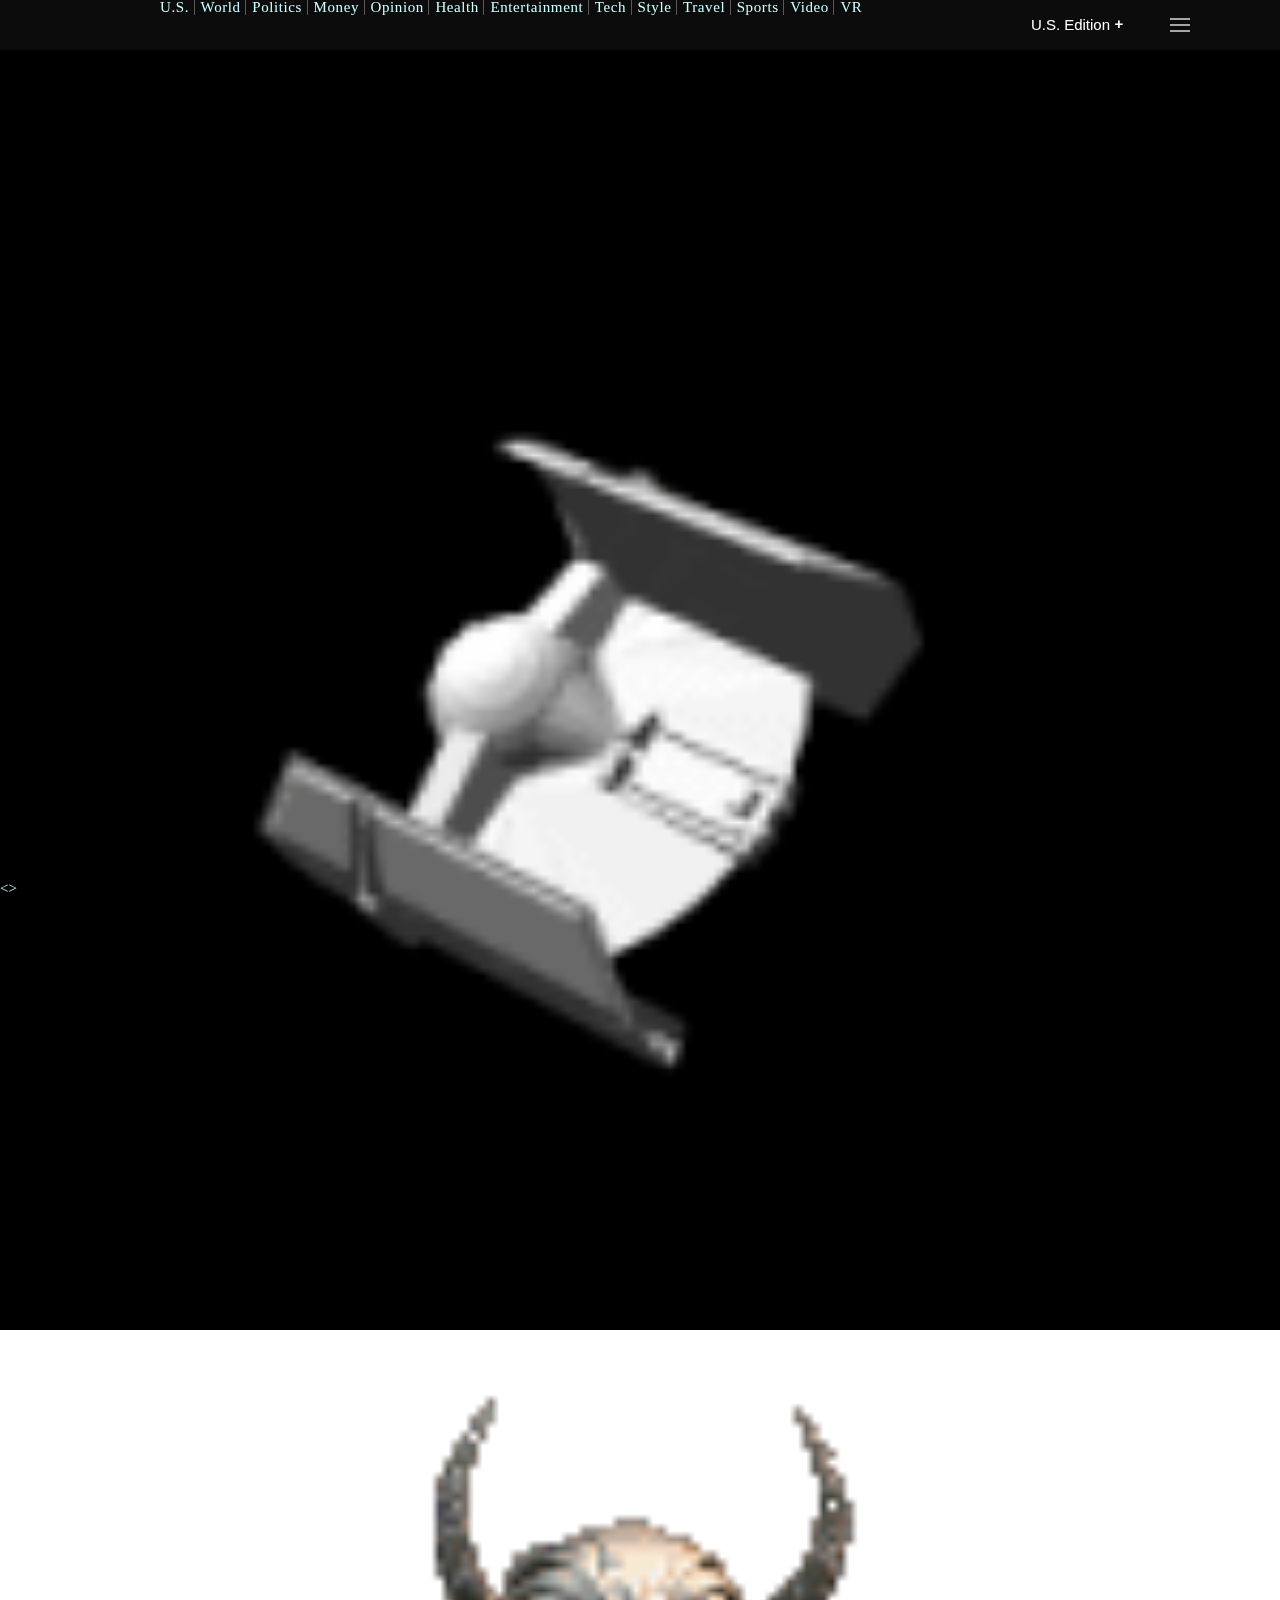
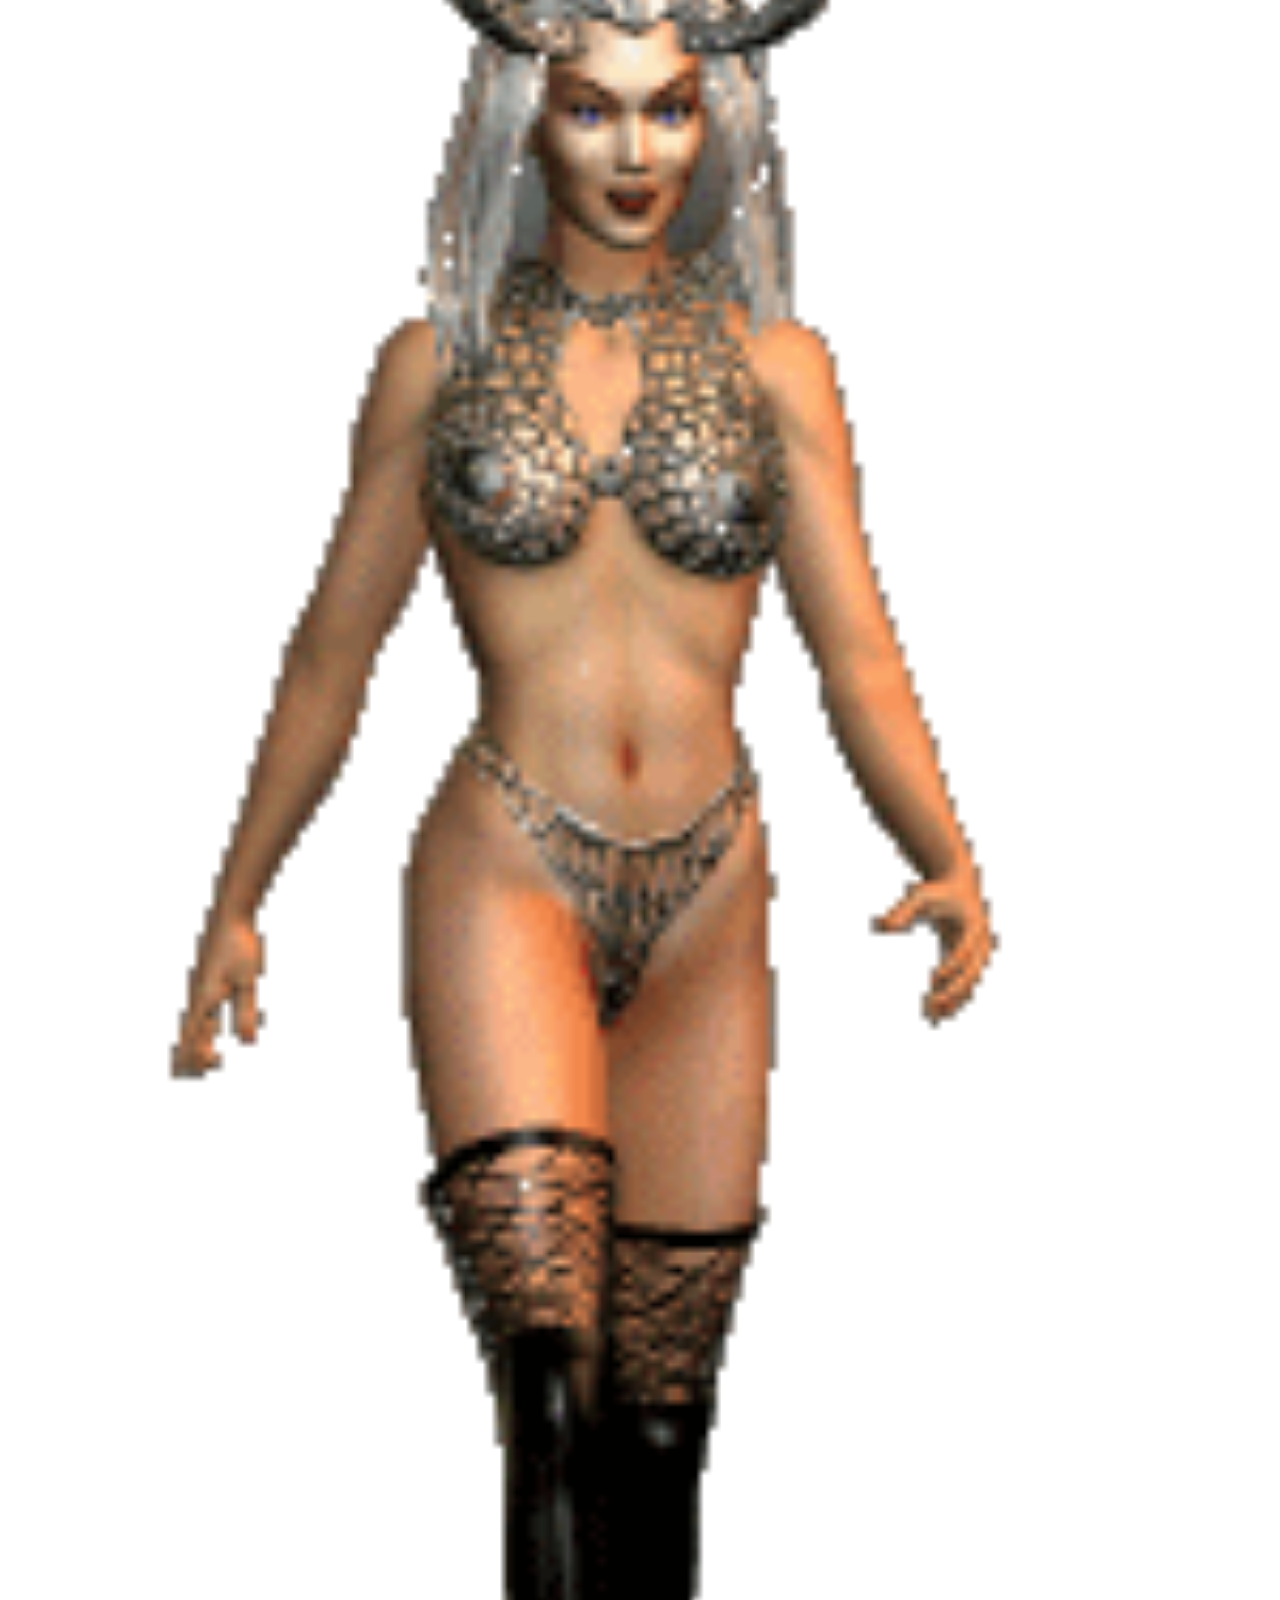
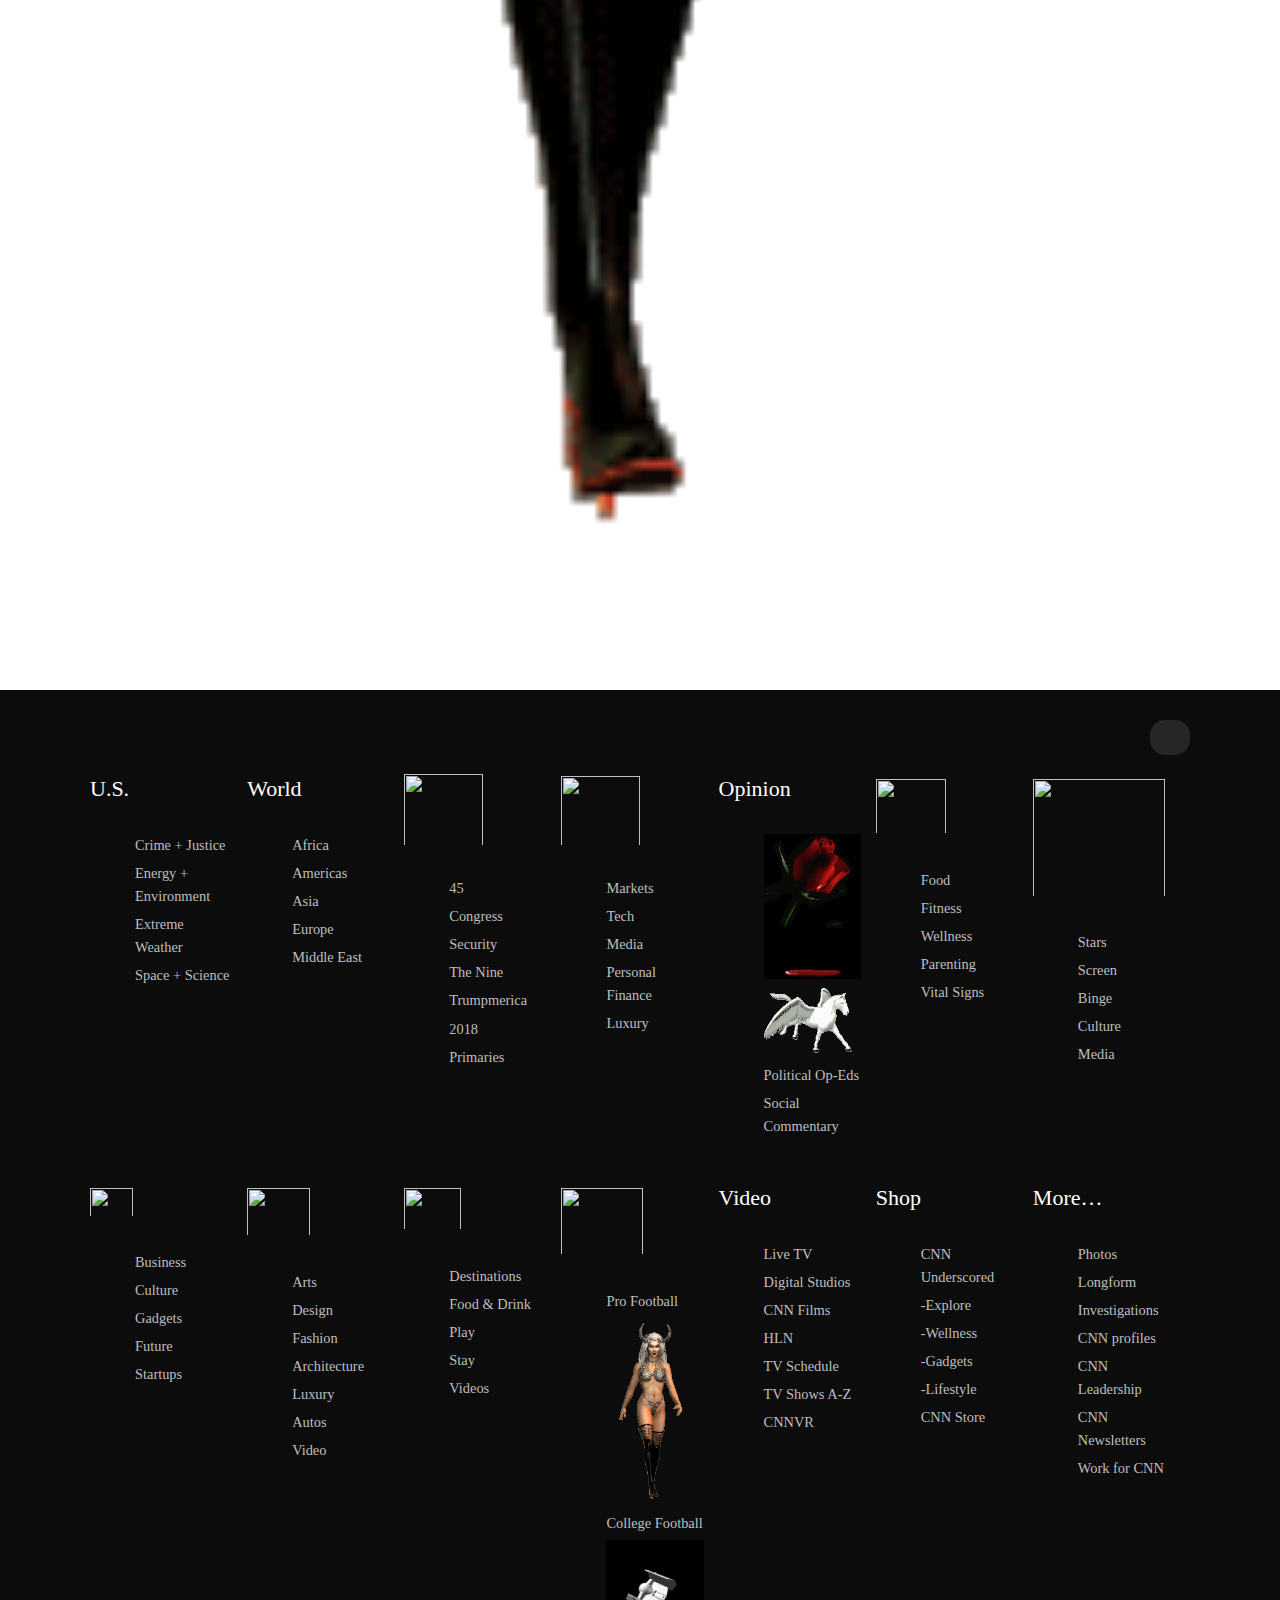
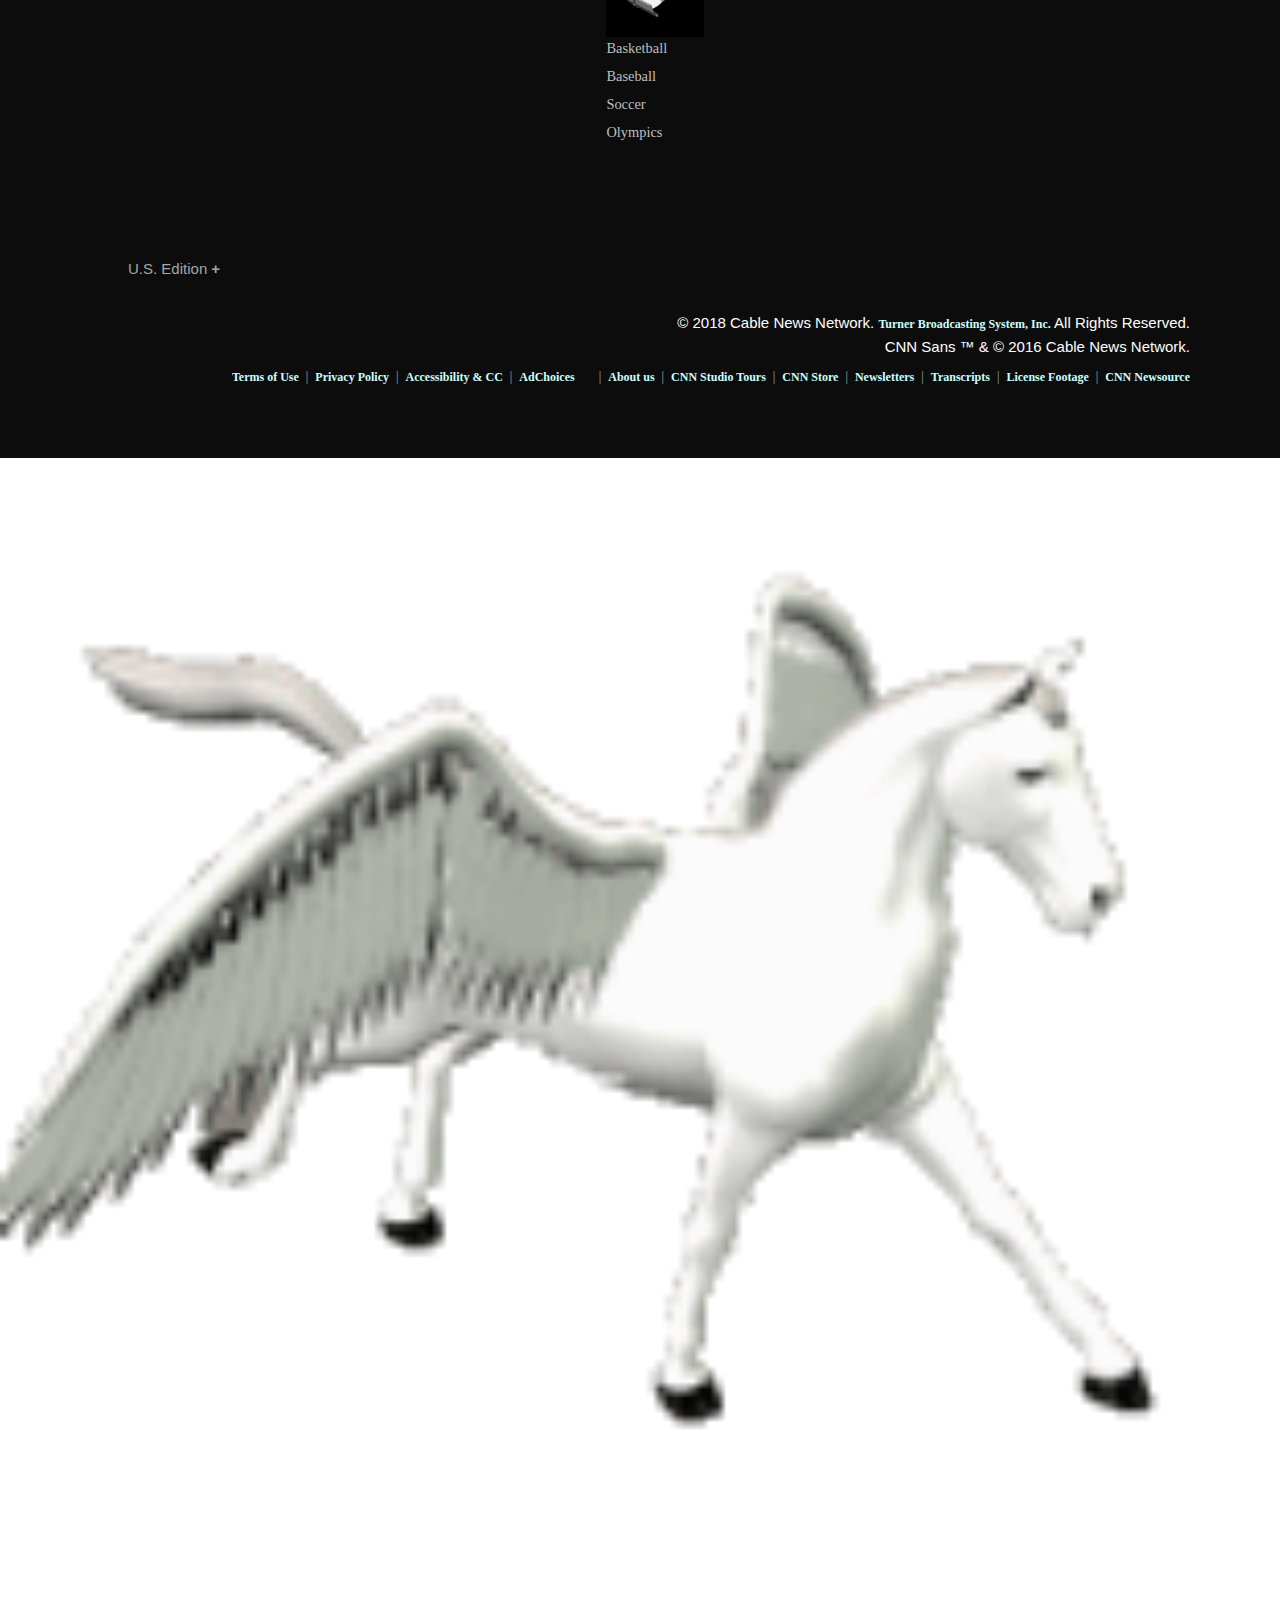
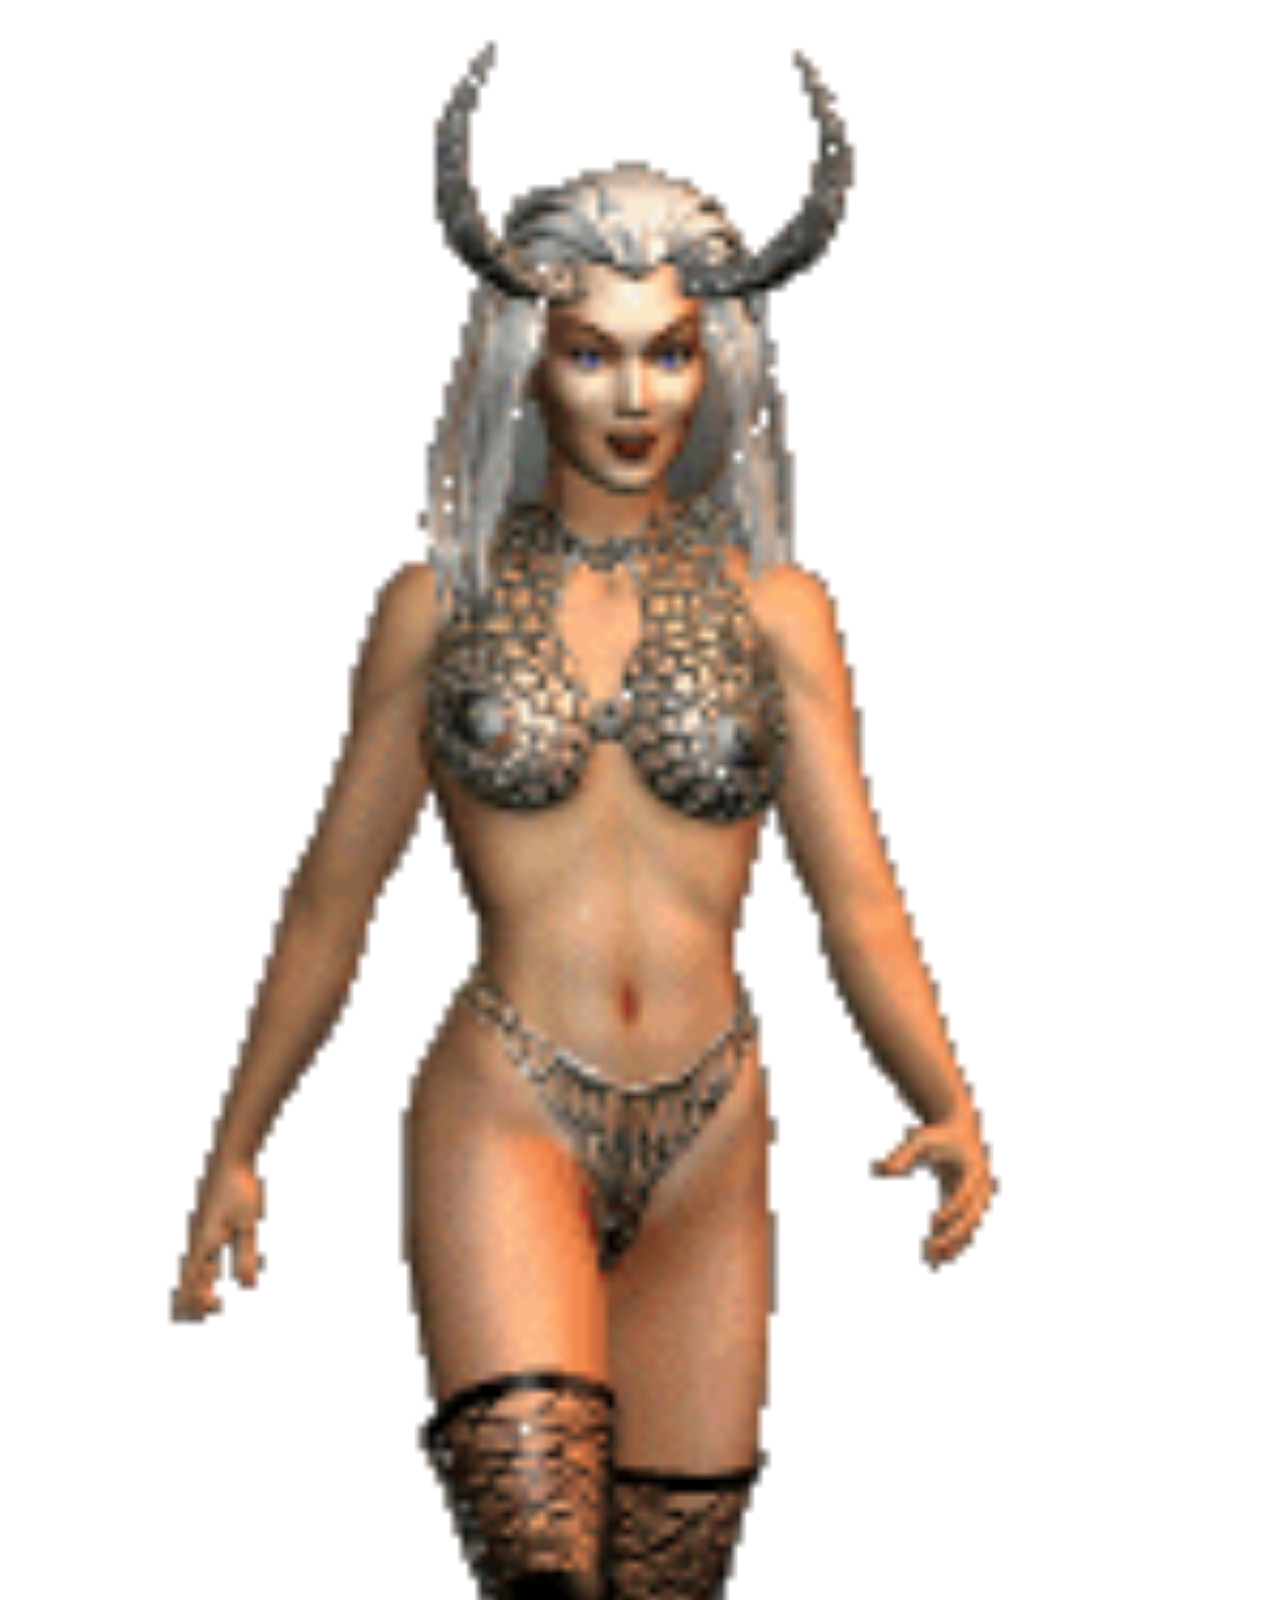
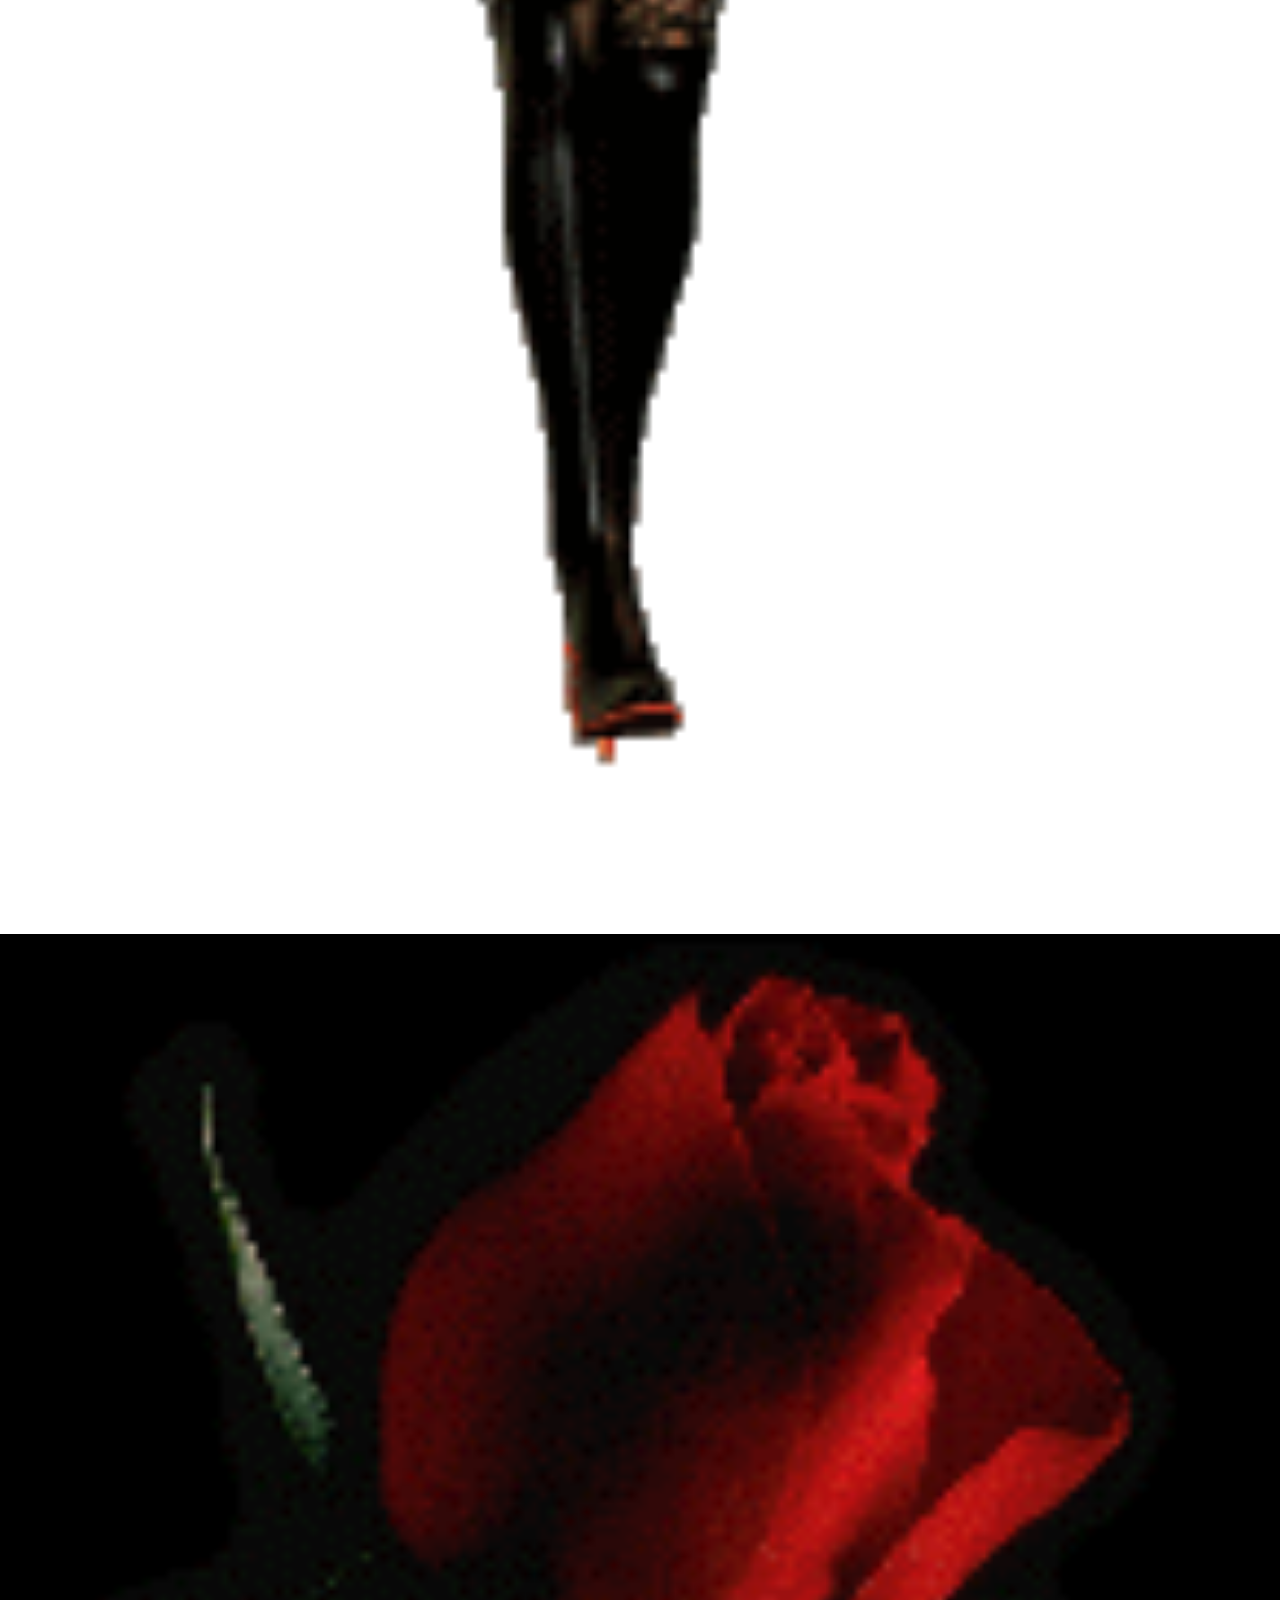
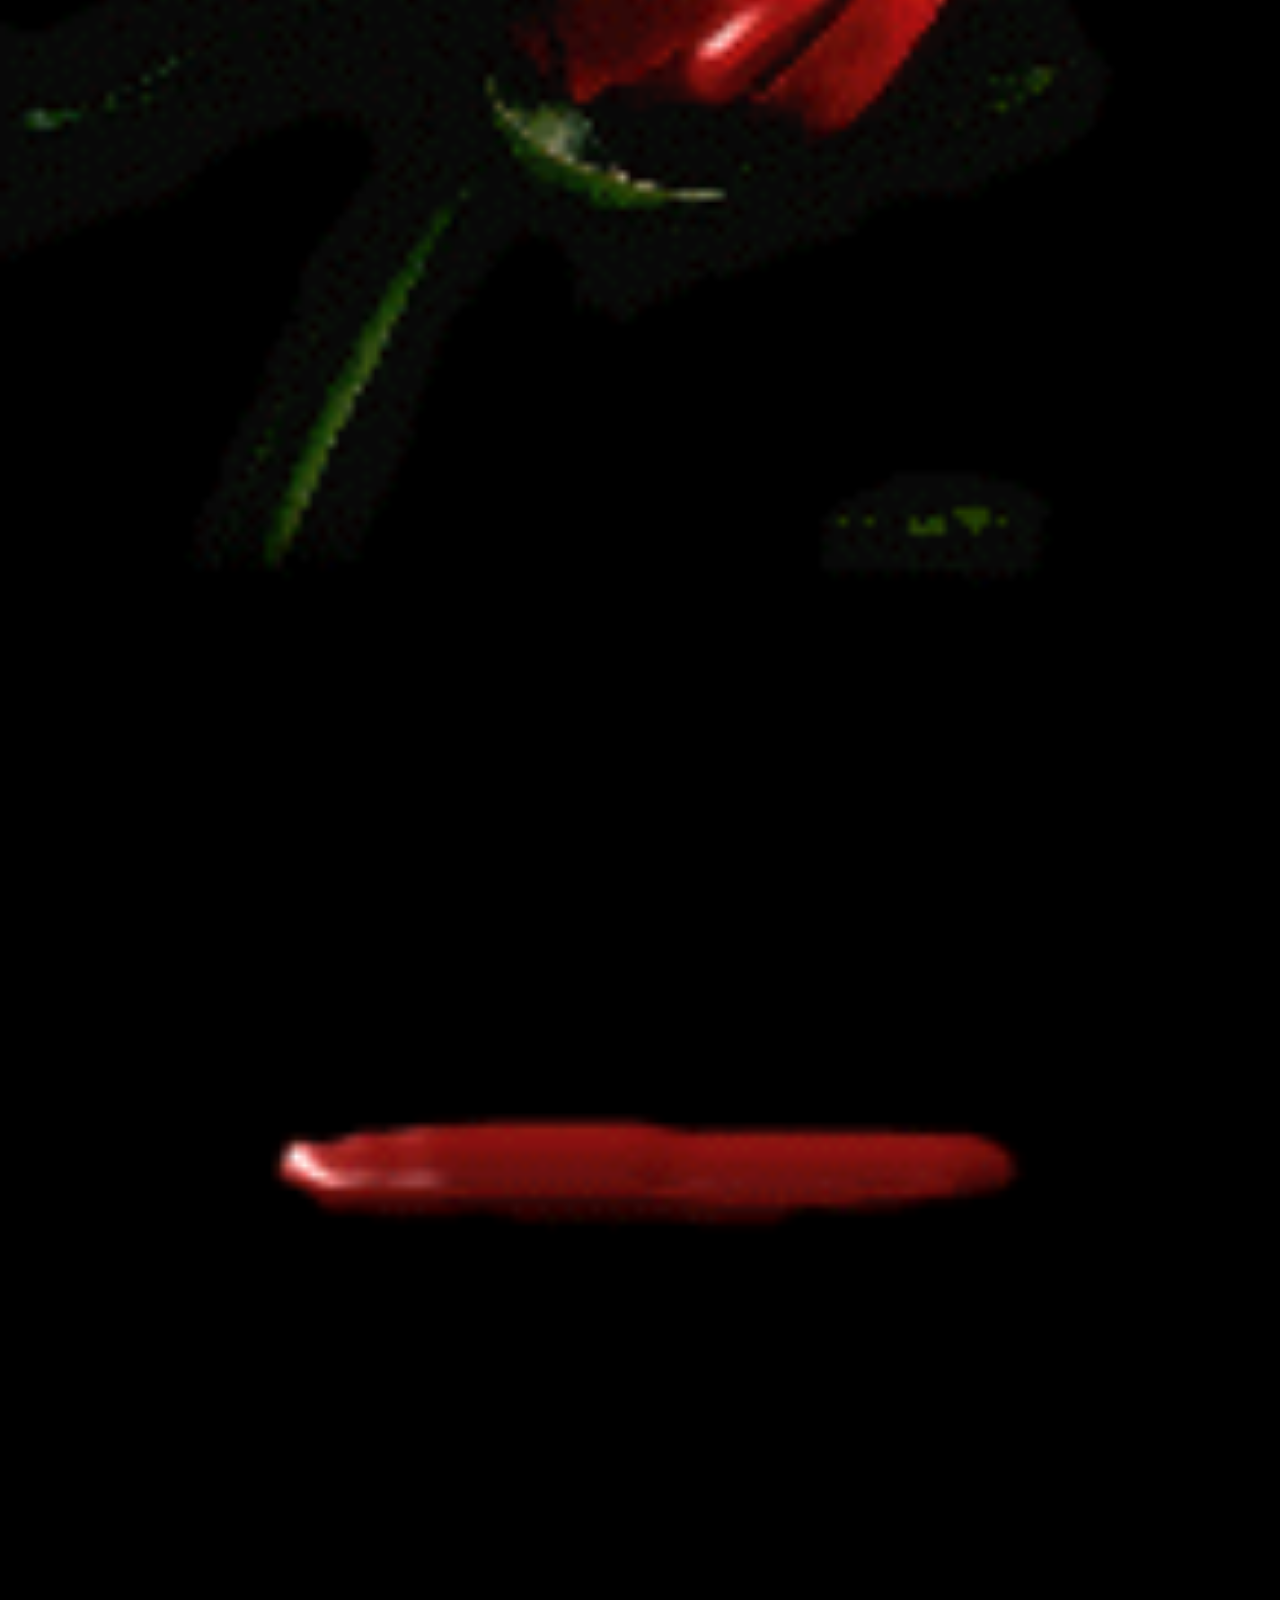
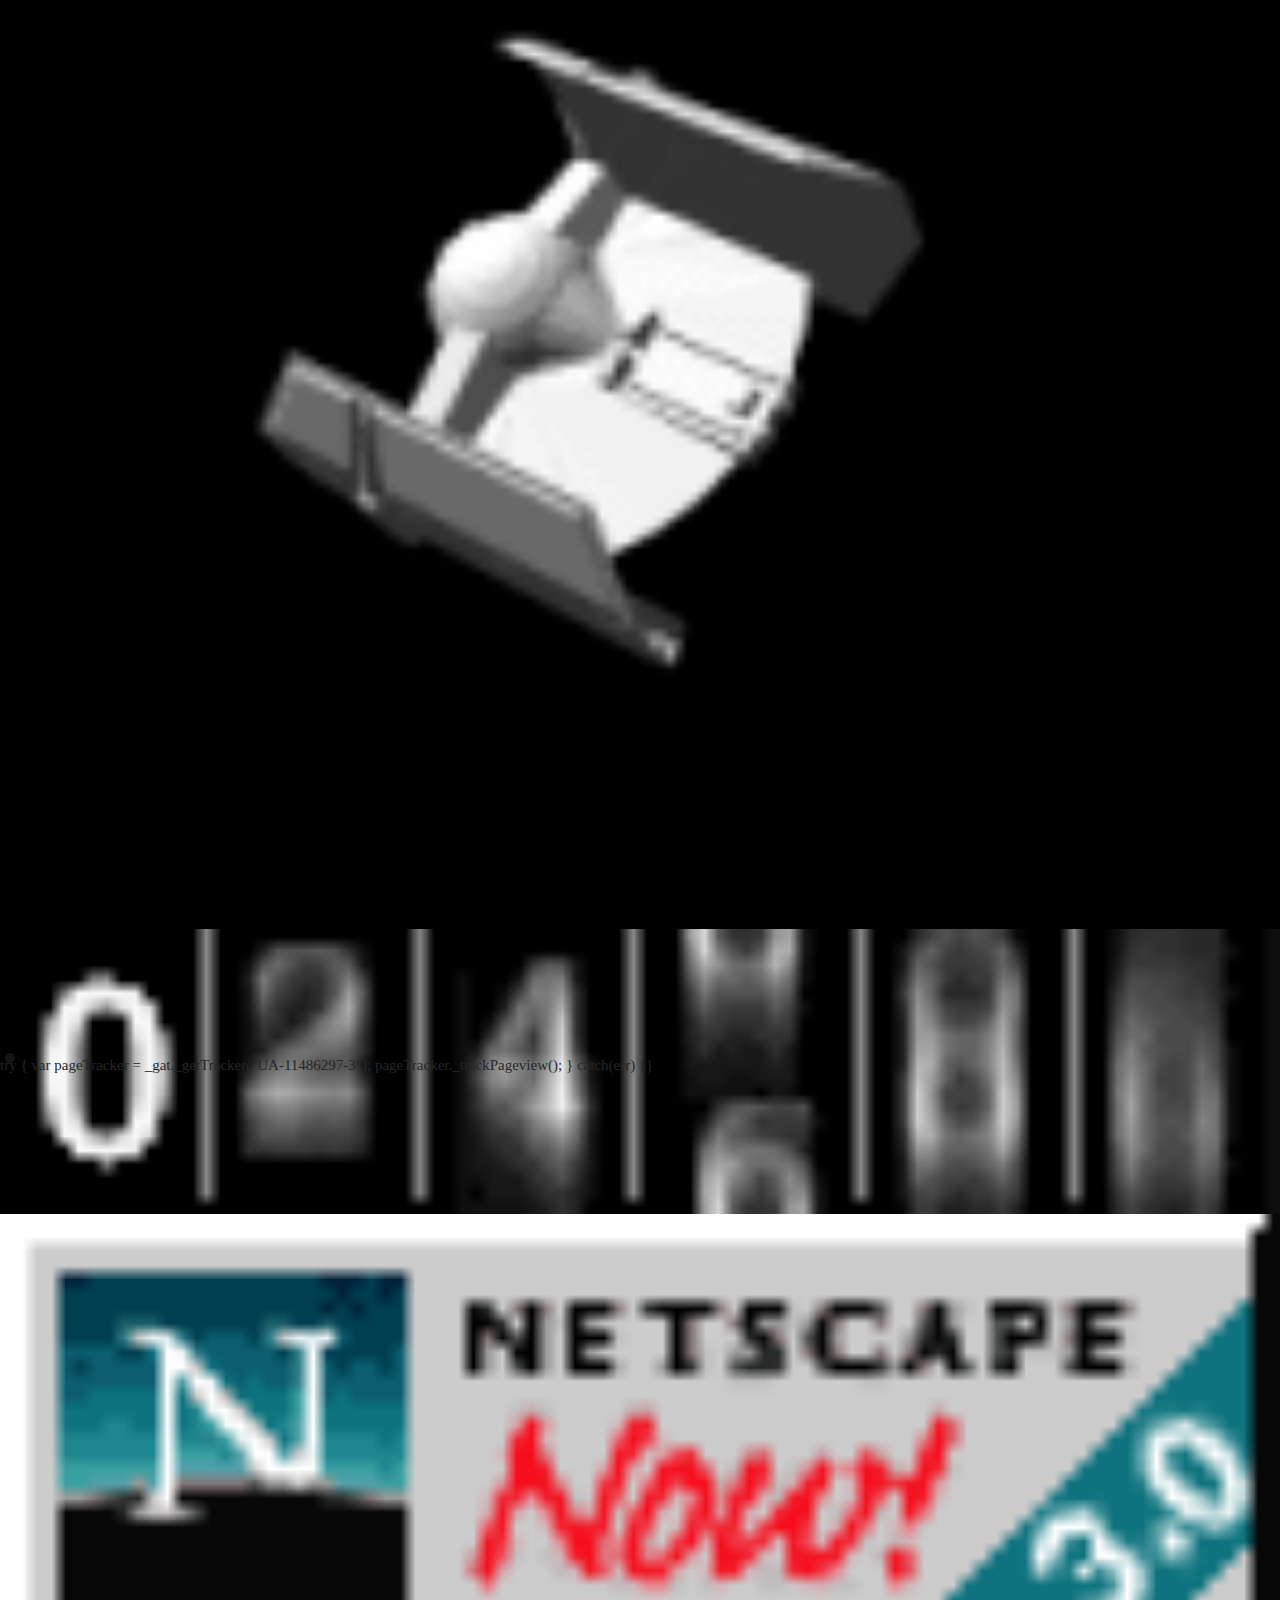
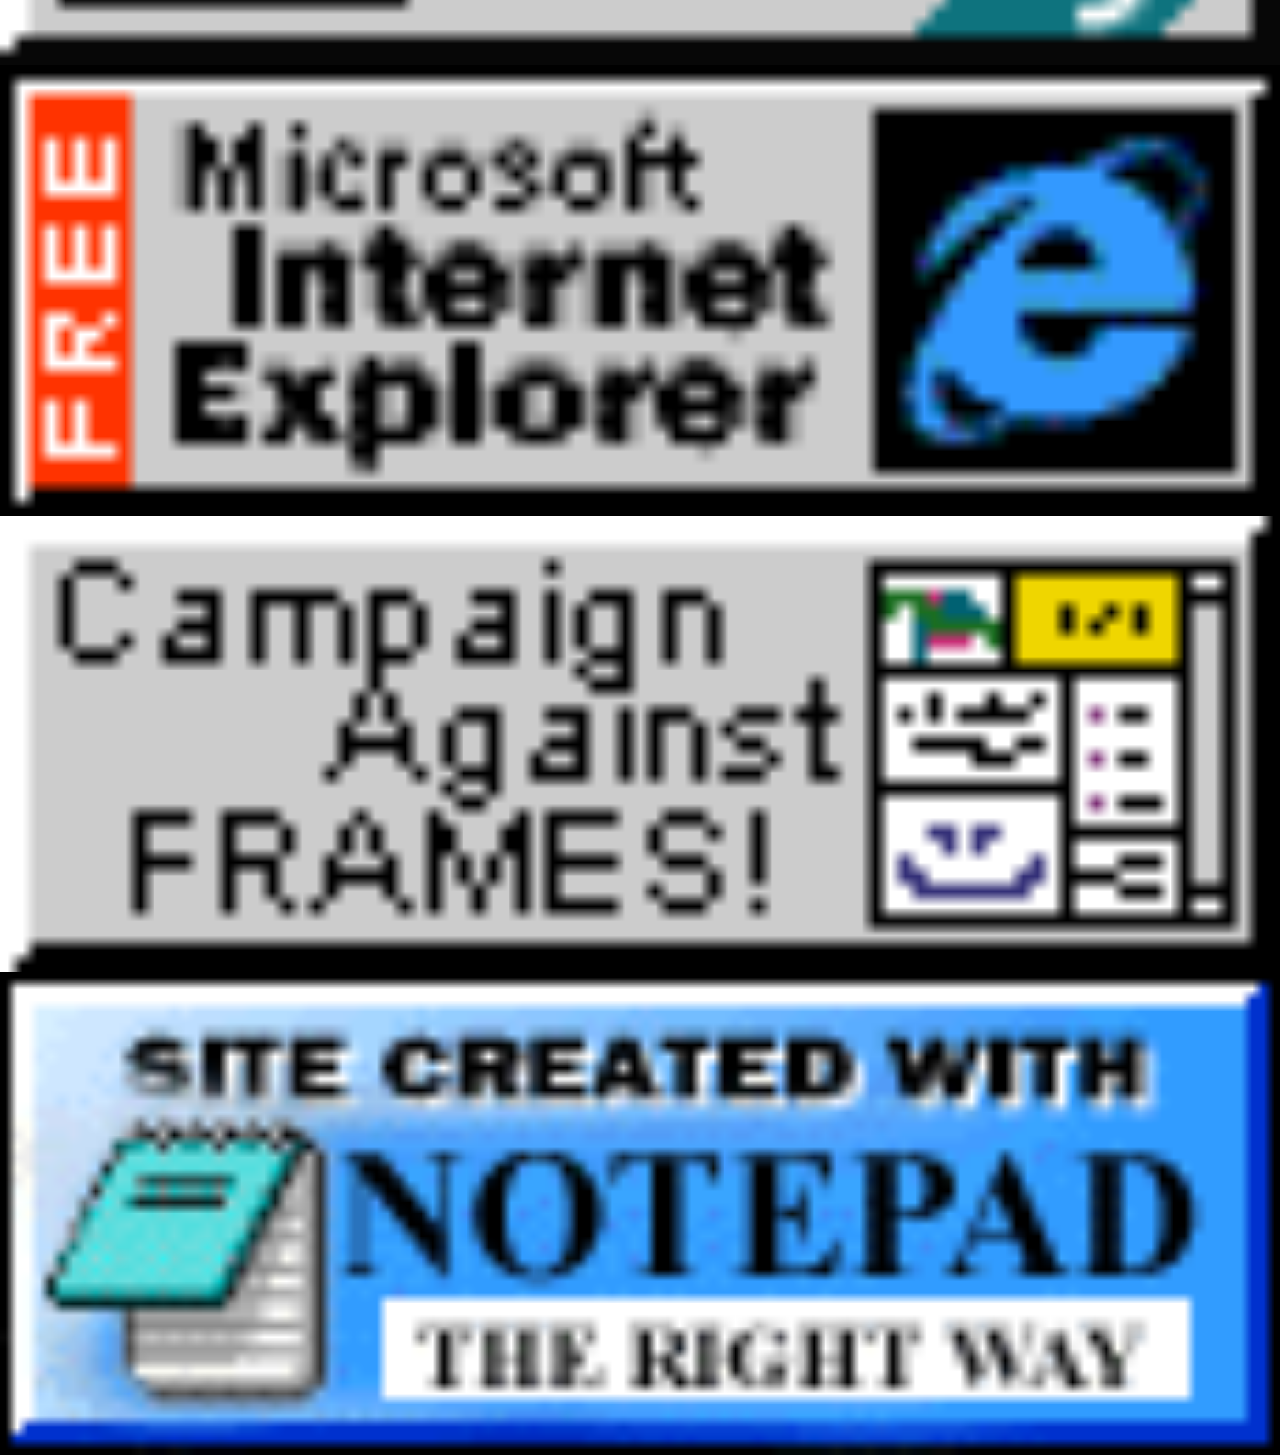
==== commit 886df288: "Update index.html" ====
--- a/index.html
+++ b/index.html
@@ -46,7 +46,7 @@
 }</style><script async="" type="text/javascript" src="CNN%20-%20Breaking%20News,%20Latest%20News%20and%20Videos_files/i.js"></script><script src="CNN%20-%20Breaking%20News,%20Latest%20News%20and%20Videos_files/init1.js" type="text/javascript"></script><script src="CNN%20-%20Breaking%20News,%20Latest%20News%20and%20Videos_files/reloadCampaigns.js" type="text/javascript"></script></head><body class="pg pg-hidden pg-homepage pg-section domestic t-light" data-eq-pts="xsmall: 0, medium: 460, large: 780, full16x9: 1100"><div class="ad ad--epic ad--all"><div id="ad_mod_35731bb1e" class="ad-ad_mod_35731bb1e ad-refresh-adbanner"></div></div><div class="user-msg"><div class="user-msg--container"><div class="user-msg--header"><div class="user-msg--header-text js-user-msg--header-text"></div><div class="user-msg--close js-user-msg--close"></div></div><div class="user-msg--body"><div class="user-msg--body-text js-user-msg--body-text"></div></div></div></div><div id="nav__plain-header" class="nav--plain-header"><div id="breaking-news" class="breaking-news__background"><div class="l-container"><div class="breaking-news"><div class="breaking-news__close-btn"></div><div class="breaking-news__title"><span class="breaking-news__title-text">Breaking News</span></div><div class="breaking-news__msg"></div></div></div></div><div id="nav" class="nav nav-index-0"><div class="nav__color-strip"></div><div class="nav__container"><a href="http://wonder-tonic.com/geocitiesizer/content.php?theme=3&amp;url=https://www.cnn.com/" id="logo" class="nav__logo"></a><div class="nav-section"><div class="nav-section__name js-nav-section-name" data-analytics-header="main-menu_homepage"><a href="http://wonder-tonic.com/geocitiesizer/content.php?theme=3&amp;url=https://www.cnn.com/">Home</a><span class="nav-section__expand-icon">+</span></div><div id="nav-section-submenu" class="nav-section__submenu" data-analytics-header="main-menu_homepage"></div><div id="js-nav-section-article-title" class="js-nav-section-article-title nav-section__article-title"></div></div><div class="nav-menu-links"><a class="nav-menu-links__link" href="http://wonder-tonic.com/geocitiesizer/content.php?theme=3&amp;url=https://www.cnn.com/us" data-analytics-header="main-menu_us">U.S.</a><a class="nav-menu-links__link" href="http://wonder-tonic.com/geocitiesizer/content.php?theme=3&amp;url=https://www.cnn.com/world" data-analytics-header="main-menu_world">World</a><a class="nav-menu-links__link" href="http://wonder-tonic.com/geocitiesizer/content.php?theme=3&amp;url=https://www.cnn.com/politics" data-analytics-header="main-menu_politics">Politics</a><a class="nav-menu-links__link" href="http://wonder-tonic.com/geocitiesizer/content.php?theme=3&amp;url=http://money.cnn.com" data-analytics-header="main-menu_money">Money</a><a class="nav-menu-links__link" href="http://wonder-tonic.com/geocitiesizer/content.php?theme=3&amp;url=https://www.cnn.com/opinions" data-analytics-header="main-menu_opinions">Opinion</a><a class="nav-menu-links__link" href="http://wonder-tonic.com/geocitiesizer/content.php?theme=3&amp;url=https://www.cnn.com/health" data-analytics-header="main-menu_health">Health</a><a class="nav-menu-links__link" href="http://wonder-tonic.com/geocitiesizer/content.php?theme=3&amp;url=https://www.cnn.com/entertainment" data-analytics-header="main-menu_entertainment">Entertainment</a><a class="nav-menu-links__link" href="http://wonder-tonic.com/geocitiesizer/content.php?theme=3&amp;url=http://money.cnn.com/technology" data-analytics-header="main-menu_tech">Tech</a><a class="nav-menu-links__link" href="http://wonder-tonic.com/geocitiesizer/content.php?theme=3&amp;url=https://www.cnn.com/style" data-analytics-header="main-menu_style">Style</a><a class="nav-menu-links__link" href="http://wonder-tonic.com/geocitiesizer/content.php?theme=3&amp;url=https://www.cnn.com/travel" data-analytics-header="main-menu_travel">Travel</a><a class="nav-menu-links__link" href="http://wonder-tonic.com/geocitiesizer/content.php?theme=3&amp;url=http://bleacherreport.com" data-analytics-header="main-menu_bleacher">Sports</a><a class="nav-menu-links__link" href="http://wonder-tonic.com/geocitiesizer/content.php?theme=3&amp;url=https://www.cnn.com/videos" data-analytics-header="main-menu_videos">Video</a><a class="nav-menu-links__link" href="http://wonder-tonic.com/geocitiesizer/content.php?theme=3&amp;url=https://www.cnn.com/vr" data-analytics-header="main-menu_vr">VR</a></div><a href="http://wonder-tonic.com/geocitiesizer/content.php?theme=3&amp;url=http://cnn.it/go2" data-header="live" class="js-nav__live-tv nav__live-tv" id="nav-mobileTV">Live TV <i class="nav__live-tv-icon"></i></a><form id="search-form" class="search__form" method="get" action="/search/" name="headerSearch"><div class="search__form-fields"><button id="submit-button" class="search__submit-button">Search »</button></div><div id="search-button" class="search__button" type="button" role="button"></div></form><div class="js-edition-picker edition-picker"><div class="edition-picker__current-edition">U.S.  Edition<span class="nav-section__expand-icon">+</span></div><div class="js-nav-editions edition-picker__unabridged" data-location="header" data-analytics="edition-picker"><div class="edition-picker__list"><div class="js-edition-item edition-picker__list-item" data-type="www" data-value="https://us.cnn.com">U.S.</div><div class="js-edition-item edition-picker__list-item" data-type="edition" data-value="https://edition.cnn.com">International</div><div class="js-edition-item edition-picker__list-item" data-value="https://arabic.cnn.com">Arabic</div><div class="js-edition-item edition-picker__list-item" data-value="http://cnnespanol.cnn.com/">Español</div></div><form class="edition-picker__radio-buttons" data-location="header" data-analytics="edition-picker"><p class="edition-picker__radio-button-label">Set edition preference:</p><label class="edition-picker__radio-button"><span for="edition_domestic">U.S.</span></label><label class="edition-picker__radio-button"><span for="edition_international">International</span></label><button class="js-edition-confirm edition-picker__confirm-button">Confirm</button></form></div></div><div id="menu" class="nav-menu js-navigation-hamburger"><div class="nav-menu__hamburger"></div></div></div></div><div id="nav-expanded" class="nav-flyout"><div class="js-edition-picker edition-picker"><div class="edition-picker__current-edition">U.S.  Edition<span class="nav-section__expand-icon">+</span></div><div class="js-nav-editions edition-picker__unabridged" data-location="header" data-analytics="edition-picker"><div class="edition-picker__list"><div class="js-edition-item edition-picker__list-item" data-type="www" data-value="https://us.cnn.com">U.S.</div><div class="js-edition-item edition-picker__list-item" data-type="edition" data-value="https://edition.cnn.com">International</div><div class="js-edition-item edition-picker__list-item" data-value="https://arabic.cnn.com">Arabic</div><div class="js-edition-item edition-picker__list-item" data-value="http://cnnespanol.cnn.com/">Español</div></div><form class="edition-picker__radio-buttons" data-location="header" data-analytics="edition-picker"><p class="edition-picker__radio-button-label">Set edition preference:</p><label class="edition-picker__radio-button"><span for="edition_domestic">U.S.</span></label><label class="edition-picker__radio-button"><span for="edition_international">International</span></label><button class="js-edition-confirm edition-picker__confirm-button">Confirm</button></form></div></div><div id="nav-expanded-menu" class="nav-flyout__container"><div class="nav-flyout__menu-item nav-flyout__menu-item--homepage" data-analytics-header="flyout-menu_homepage"><a class="nav-flyout__section-title" href="http://wonder-tonic.com/geocitiesizer/content.php?theme=3&amp;url=https://www.cnn.com/">Home</a><ul class="nav-flyout__submenu"></ul></div><div class="nav-flyout__menu-item nav-flyout__menu-item--us" data-analytics-header="flyout-menu_us"><a class="nav-flyout__section-title" href="http://wonder-tonic.com/geocitiesizer/content.php?theme=3&amp;url=https://www.cnn.com/us">U.S.</a><ul class="nav-flyout__submenu"><li class="nav-flyout__submenu-item" data-analytics-header="flyout-submenu_Crime + Justice"><a class="nav-flyout__submenu-link" href="http://wonder-tonic.com/geocitiesizer/content.php?theme=3&amp;url=https://www.cnn.com/specials/us/crime-and-justice">Crime + Justice</a></li><li class="nav-flyout__submenu-item" data-analytics-header="flyout-submenu_Energy + Environment"><a class="nav-flyout__submenu-link" href="http://wonder-tonic.com/geocitiesizer/content.php?theme=3&amp;url=https://www.cnn.com/specials/us/energy-and-environment">Energy + Environment</a></li><li class="nav-flyout__submenu-item" data-analytics-header="flyout-submenu_Extreme Weather"><a class="nav-flyout__submenu-link" href="http://wonder-tonic.com/geocitiesizer/content.php?theme=3&amp;url=https://www.cnn.com/specials/us/extreme-weather">Extreme Weather</a></li><li class="nav-flyout__submenu-item" data-analytics-header="flyout-submenu_Space + Science"><a class="nav-flyout__submenu-link" href="http://wonder-tonic.com/geocitiesizer/content.php?theme=3&amp;url=https://www.cnn.com/specials/space-science">Space + Science</a></li></ul></div><div class="nav-flyout__menu-item nav-flyout__menu-item--world" data-analytics-header="flyout-menu_world"><a class="nav-flyout__section-title" href="http://wonder-tonic.com/geocitiesizer/content.php?theme=3&amp;url=https://www.cnn.com/world">World</a><ul class="nav-flyout__submenu"><li class="nav-flyout__submenu-item" data-analytics-header="flyout-submenu_Africa"><a class="nav-flyout__submenu-link" href="http://wonder-tonic.com/geocitiesizer/content.php?theme=3&amp;url=https://www.cnn.com/africa">Africa</a></li><li class="nav-flyout__submenu-item" data-analytics-header="flyout-submenu_Americas"><a class="nav-flyout__submenu-link" href="http://wonder-tonic.com/geocitiesizer/content.php?theme=3&amp;url=https://www.cnn.com/americas">Americas</a></li><li class="nav-flyout__submenu-item" data-analytics-header="flyout-submenu_Asia"><a class="nav-flyout__submenu-link" href="http://wonder-tonic.com/geocitiesizer/content.php?theme=3&amp;url=https://www.cnn.com/asia">Asia</a></li><li class="nav-flyout__submenu-item" data-analytics-header="flyout-submenu_Europe"><a class="nav-flyout__submenu-link" href="http://wonder-tonic.com/geocitiesizer/content.php?theme=3&amp;url=https://www.cnn.com/europe">Europe</a></li><li class="nav-flyout__submenu-item" data-analytics-header="flyout-submenu_Middle East"><a class="nav-flyout__submenu-link" href="http://wonder-tonic.com/geocitiesizer/content.php?theme=3&amp;url=https://www.cnn.com/middle-east">Middle East</a></li></ul></div><div class="nav-flyout__menu-item nav-flyout__menu-item--politics" data-analytics-header="flyout-menu_politics"><a class="nav-flyout__section-title" href="http://wonder-tonic.com/geocitiesizer/content.php?theme=3&amp;url=https://www.cnn.com/politics"><img src="CNN%20-%20Breaking%20News,%20Latest%20News%20and%20Videos_files/menu_politics.html" class="nav-menu__img-politics" style="width: 78.79px;"></a><ul class="nav-flyout__submenu"><li class="nav-flyout__submenu-item" data-analytics-header="flyout-submenu_45"><a class="nav-flyout__submenu-link" href="http://wonder-tonic.com/geocitiesizer/content.php?theme=3&amp;url=https://www.cnn.com/specials/politics/president-donald-trump-45">45</a></li><li class="nav-flyout__submenu-item" data-analytics-header="flyout-submenu_Congress"><a class="nav-flyout__submenu-link" href="http://wonder-tonic.com/geocitiesizer/content.php?theme=3&amp;url=https://www.cnn.com/specials/politics/congress-capitol-hill">Congress</a></li><li class="nav-flyout__submenu-item" data-analytics-header="flyout-submenu_Security"><a class="nav-flyout__submenu-link" href="http://wonder-tonic.com/geocitiesizer/content.php?theme=3&amp;url=https://www.cnn.com/specials/politics/us-security">Security</a></li><li class="nav-flyout__submenu-item" data-analytics-header="flyout-submenu_The Nine"><a class="nav-flyout__submenu-link" href="http://wonder-tonic.com/geocitiesizer/content.php?theme=3&amp;url=https://www.cnn.com/specials/politics/supreme-court-nine">The Nine</a></li><li class="nav-flyout__submenu-item" data-analytics-header="flyout-submenu_Trumpmerica"><a class="nav-flyout__submenu-link" href="http://wonder-tonic.com/geocitiesizer/content.php?theme=3&amp;url=https://www.cnn.com/specials/politics/trumpmerica">Trumpmerica</a></li><li class="nav-flyout__submenu-item" data-analytics-header="flyout-submenu_2018"><a class="nav-flyout__submenu-link" href="http://wonder-tonic.com/geocitiesizer/content.php?theme=3&amp;url=https://www.cnn.com/election">2018</a></li><li class="nav-flyout__submenu-item" data-analytics-header="flyout-submenu_Primaries"><a class="nav-flyout__submenu-link" href="http://wonder-tonic.com/geocitiesizer/content.php?theme=3&amp;url=https://www.cnn.com/election/2018/primaries">Primaries</a></li></ul></div><div class="nav-flyout__menu-item nav-flyout__menu-item--money" data-analytics-header="flyout-menu_money"><a class="nav-flyout__section-title" href="http://wonder-tonic.com/geocitiesizer/content.php?theme=3&amp;url=http://money.cnn.com"><img src="CNN%20-%20Breaking%20News,%20Latest%20News%20and%20Videos_files/menu_money.html" class="nav-menu__img-money" style="width: 78.6px;"></a><ul class="nav-flyout__submenu"><li class="nav-flyout__submenu-item" data-analytics-header="flyout-submenu_Markets"><a class="nav-flyout__submenu-link" href="http://wonder-tonic.com/geocitiesizer/content.php?theme=3&amp;url=http://money.cnn.com/data/markets/">Markets</a></li><li class="nav-flyout__submenu-item" data-analytics-header="flyout-submenu_Tech"><a class="nav-flyout__submenu-link" href="http://wonder-tonic.com/geocitiesizer/content.php?theme=3&amp;url=http://money.cnn.com/technology/">Tech</a></li><li class="nav-flyout__submenu-item" data-analytics-header="flyout-submenu_Media"><a class="nav-flyout__submenu-link" href="http://wonder-tonic.com/geocitiesizer/content.php?theme=3&amp;url=http://money.cnn.com/media/">Media</a></li><li class="nav-flyout__submenu-item" data-analytics-header="flyout-submenu_Personal Finance"><a class="nav-flyout__submenu-link" href="http://wonder-tonic.com/geocitiesizer/content.php?theme=3&amp;url=http://money.cnn.com/pf/">Personal Finance</a></li><li class="nav-flyout__submenu-item" data-analytics-header="flyout-submenu_Luxury"><a class="nav-flyout__submenu-link" href="http://wonder-tonic.com/geocitiesizer/content.php?theme=3&amp;url=http://money.cnn.com/luxury/">Luxury</a></li></ul></div><div class="nav-flyout__menu-item nav-flyout__menu-item--opinions" data-analytics-header="flyout-menu_opinions"><a class="nav-flyout__section-title" href="http://wonder-tonic.com/geocitiesizer/content.php?theme=3&amp;url=https://www.cnn.com/opinions">Opinion</a><ul class="nav-flyout__submenu"><li class="nav-flyout__submenu-item" data-analytics-header="flyout-submenu_Political Op-Eds"><a class="nav-flyout__submenu-link" href="http://wonder-tonic.com/geocitiesizer/content.php?theme=3&amp;url=https://www.cnn.com/specials/opinion/opinion-politics">Political Op-Eds</a></li><li class="nav-flyout__submenu-item" data-analytics-header="flyout-submenu_Social Commentary"><a class="nav-flyout__submenu-link" href="http://wonder-tonic.com/geocitiesizer/content.php?theme=3&amp;url=https://www.cnn.com/specials/opinion/opinion-social-issues">Social Commentary</a></li></ul></div><div class="nav-flyout__menu-item nav-flyout__menu-item--health" data-analytics-header="flyout-menu_health"><a class="nav-flyout__section-title" href="http://wonder-tonic.com/geocitiesizer/content.php?theme=3&amp;url=https://www.cnn.com/health"><img src="CNN%20-%20Breaking%20News,%20Latest%20News%20and%20Videos_files/menu_health.html" class="nav-menu__img-health" style="width: 70px;"></a><ul class="nav-flyout__submenu"><li class="nav-flyout__submenu-item" data-analytics-header="flyout-submenu_Food"><a class="nav-flyout__submenu-link" href="http://wonder-tonic.com/geocitiesizer/content.php?theme=3&amp;url=https://www.cnn.com/specials/health/food-diet">Food</a></li><li class="nav-flyout__submenu-item" data-analytics-header="flyout-submenu_Fitness"><a class="nav-flyout__submenu-link" href="http://wonder-tonic.com/geocitiesizer/content.php?theme=3&amp;url=https://www.cnn.com/specials/health/fitness-excercise">Fitness</a></li><li class="nav-flyout__submenu-item" data-analytics-header="flyout-submenu_Wellness"><a class="nav-flyout__submenu-link" href="http://wonder-tonic.com/geocitiesizer/content.php?theme=3&amp;url=https://www.cnn.com/specials/health/wellness">Wellness</a></li><li class="nav-flyout__submenu-item" data-analytics-header="flyout-submenu_Parenting"><a class="nav-flyout__submenu-link" href="http://wonder-tonic.com/geocitiesizer/content.php?theme=3&amp;url=https://www.cnn.com/specials/health/parenting">Parenting</a></li><li class="nav-flyout__submenu-item" data-analytics-header="flyout-submenu_Vital Signs"><a class="nav-flyout__submenu-link" href="http://wonder-tonic.com/geocitiesizer/content.php?theme=3&amp;url=https://www.cnn.com/specials/health/vital-signs">Vital Signs</a></li></ul></div><div class="nav-flyout__menu-item nav-flyout__menu-item--entertainment" data-analytics-header="flyout-menu_entertainment"><a class="nav-flyout__section-title" href="http://wonder-tonic.com/geocitiesizer/content.php?theme=3&amp;url=https://www.cnn.com/entertainment"><img src="CNN%20-%20Breaking%20News,%20Latest%20News%20and%20Videos_files/menu_entertainment.html" class="nav-menu__img-entertainment" style="width: 132.5px;"></a><ul class="nav-flyout__submenu"><li class="nav-flyout__submenu-item" data-analytics-header="flyout-submenu_Stars"><a class="nav-flyout__submenu-link" href="http://wonder-tonic.com/geocitiesizer/content.php?theme=3&amp;url=https://www.cnn.com/entertainment/celebrities">Stars</a></li><li class="nav-flyout__submenu-item" data-analytics-header="flyout-submenu_Screen"><a class="nav-flyout__submenu-link" href="http://wonder-tonic.com/geocitiesizer/content.php?theme=3&amp;url=https://www.cnn.com/entertainment/movies">Screen</a></li><li class="nav-flyout__submenu-item" data-analytics-header="flyout-submenu_Binge"><a class="nav-flyout__submenu-link" href="http://wonder-tonic.com/geocitiesizer/content.php?theme=3&amp;url=https://www.cnn.com/entertainment/tv-shows">Binge</a></li><li class="nav-flyout__submenu-item" data-analytics-header="flyout-submenu_Culture"><a class="nav-flyout__submenu-link" href="http://wonder-tonic.com/geocitiesizer/content.php?theme=3&amp;url=https://www.cnn.com/entertainment/culture">Culture</a></li><li class="nav-flyout__submenu-item" data-analytics-header="flyout-submenu_Media"><a class="nav-flyout__submenu-link" href="http://wonder-tonic.com/geocitiesizer/content.php?theme=3&amp;url=http://money.cnn.com/media">Media</a></li></ul></div><div class="nav-flyout__menu-item nav-flyout__menu-item--tech" data-analytics-header="flyout-menu_tech"><a class="nav-flyout__section-title" href="http://wonder-tonic.com/geocitiesizer/content.php?theme=3&amp;url=http://money.cnn.com/technology"><img src="CNN%20-%20Breaking%20News,%20Latest%20News%20and%20Videos_files/menu_tech.html" class="nav-menu__img-tech" style="width: 43.25px;"></a><ul class="nav-flyout__submenu"><li class="nav-flyout__submenu-item" data-analytics-header="flyout-submenu_Business"><a class="nav-flyout__submenu-link" href="http://wonder-tonic.com/geocitiesizer/content.php?theme=3&amp;url=http://money.cnn.com/technology/business">Business</a></li><li class="nav-flyout__submenu-item" data-analytics-header="flyout-submenu_Culture"><a class="nav-flyout__submenu-link" href="http://wonder-tonic.com/geocitiesizer/content.php?theme=3&amp;url=http://money.cnn.com/technology/culture">Culture</a></li><li class="nav-flyout__submenu-item" data-analytics-header="flyout-submenu_Gadgets"><a class="nav-flyout__submenu-link" href="http://wonder-tonic.com/geocitiesizer/content.php?theme=3&amp;url=http://money.cnn.com/technology/gadgets">Gadgets</a></li><li class="nav-flyout__submenu-item" data-analytics-header="flyout-submenu_Future"><a class="nav-flyout__submenu-link" href="http://wonder-tonic.com/geocitiesizer/content.php?theme=3&amp;url=http://money.cnn.com/technology/future">Future</a></li><li class="nav-flyout__submenu-item" data-analytics-header="flyout-submenu_Startups"><a class="nav-flyout__submenu-link" href="http://wonder-tonic.com/geocitiesizer/content.php?theme=3&amp;url=http://money.cnn.com/technology/startups">Startups</a></li></ul></div><div class="nav-flyout__menu-item nav-flyout__menu-item--style" data-analytics-header="flyout-menu_style"><a class="nav-flyout__section-title" href="http://wonder-tonic.com/geocitiesizer/content.php?theme=3&amp;url=https://www.cnn.com/style"><img src="CNN%20-%20Breaking%20News,%20Latest%20News%20and%20Videos_files/menu_style_new.html" class="nav-menu__img-style" style="width: 63px;"></a><ul class="nav-flyout__submenu"><li class="nav-flyout__submenu-item" data-analytics-header="flyout-submenu_Arts"><a class="nav-flyout__submenu-link" href="http://wonder-tonic.com/geocitiesizer/content.php?theme=3&amp;url=https://www.cnn.com/style/arts">Arts</a></li><li class="nav-flyout__submenu-item" data-analytics-header="flyout-submenu_Design"><a class="nav-flyout__submenu-link" href="http://wonder-tonic.com/geocitiesizer/content.php?theme=3&amp;url=https://www.cnn.com/style/design">Design</a></li><li class="nav-flyout__submenu-item" data-analytics-header="flyout-submenu_Fashion"><a class="nav-flyout__submenu-link" href="http://wonder-tonic.com/geocitiesizer/content.php?theme=3&amp;url=https://www.cnn.com/style/fashion">Fashion</a></li><li class="nav-flyout__submenu-item" data-analytics-header="flyout-submenu_Architecture"><a class="nav-flyout__submenu-link" href="http://wonder-tonic.com/geocitiesizer/content.php?theme=3&amp;url=https://www.cnn.com/style/architecture">Architecture</a></li><li class="nav-flyout__submenu-item" data-analytics-header="flyout-submenu_Luxury"><a class="nav-flyout__submenu-link" href="http://wonder-tonic.com/geocitiesizer/content.php?theme=3&amp;url=https://www.cnn.com/style/luxury">Luxury</a></li><li class="nav-flyout__submenu-item" data-analytics-header="flyout-submenu_Autos"><a class="nav-flyout__submenu-link" href="http://wonder-tonic.com/geocitiesizer/content.php?theme=3&amp;url=https://www.cnn.com/style/autos">Autos</a></li><li class="nav-flyout__submenu-item" data-analytics-header="flyout-submenu_Video"><a class="nav-flyout__submenu-link" href="http://wonder-tonic.com/geocitiesizer/content.php?theme=3&amp;url=https://www.cnn.com/style/videos">Video</a></li></ul></div><div class="nav-flyout__menu-item nav-flyout__menu-item--travel" data-analytics-header="flyout-menu_travel"><a class="nav-flyout__section-title" href="http://wonder-tonic.com/geocitiesizer/content.php?theme=3&amp;url=https://www.cnn.com/travel"><img src="CNN%20-%20Breaking%20News,%20Latest%20News%20and%20Videos_files/menu_travel.html" class="nav-menu__img-travel" style="width: 57px;"></a><ul class="nav-flyout__submenu"><li class="nav-flyout__submenu-item" data-analytics-header="flyout-submenu_Destinations"><a class="nav-flyout__submenu-link" href="http://wonder-tonic.com/geocitiesizer/content.php?theme=3&amp;url=https://www.cnn.com/travel/destinations">Destinations</a></li><li class="nav-flyout__submenu-item" data-analytics-header="flyout-submenu_Food &amp; Drink"><a class="nav-flyout__submenu-link" href="http://wonder-tonic.com/geocitiesizer/content.php?theme=3&amp;url=https://www.cnn.com/travel/food-and-drink">Food &amp; Drink</a></li><li class="nav-flyout__submenu-item" data-analytics-header="flyout-submenu_Play"><a class="nav-flyout__submenu-link" href="http://wonder-tonic.com/geocitiesizer/content.php?theme=3&amp;url=https://www.cnn.com/travel/play">Play</a></li><li class="nav-flyout__submenu-item" data-analytics-header="flyout-submenu_Stay"><a class="nav-flyout__submenu-link" href="http://wonder-tonic.com/geocitiesizer/content.php?theme=3&amp;url=https://www.cnn.com/travel/stay">Stay</a></li><li class="nav-flyout__submenu-item" data-analytics-header="flyout-submenu_Videos"><a class="nav-flyout__submenu-link" href="http://wonder-tonic.com/geocitiesizer/content.php?theme=3&amp;url=https://www.cnn.com/travel/videos">Videos</a></li></ul></div><div class="nav-flyout__menu-item nav-flyout__menu-item--bleacher" data-analytics-header="flyout-menu_bleacher"><a class="nav-flyout__section-title" href="http://wonder-tonic.com/geocitiesizer/content.php?theme=3&amp;url=http://bleacherreport.com"><img src="CNN%20-%20Breaking%20News,%20Latest%20News%20and%20Videos_files/menu_bleacher.html" class="nav-menu__img-bleacher" style="width: 81.85px;"></a><ul class="nav-flyout__submenu"><li class="nav-flyout__submenu-item" data-analytics-header="flyout-submenu_Pro Football"><a class="nav-flyout__submenu-link" href="http://wonder-tonic.com/geocitiesizer/content.php?theme=3&amp;url=http://bleacherreport.com/nfl">Pro Football</a></li><li class="nav-flyout__submenu-item" data-analytics-header="flyout-submenu_College Football"><a class="nav-flyout__submenu-link" href="http://wonder-tonic.com/geocitiesizer/content.php?theme=3&amp;url=http://bleacherreport.com/college-football">College Football</a></li><li class="nav-flyout__submenu-item" data-analytics-header="flyout-submenu_Basketball"><a class="nav-flyout__submenu-link" href="http://wonder-tonic.com/geocitiesizer/content.php?theme=3&amp;url=http://bleacherreport.com/nba">Basketball</a></li><li class="nav-flyout__submenu-item" data-analytics-header="flyout-submenu_Baseball"><a class="nav-flyout__submenu-link" href="http://wonder-tonic.com/geocitiesizer/content.php?theme=3&amp;url=http://bleacherreport.com/mlb">Baseball</a></li><li class="nav-flyout__submenu-item" data-analytics-header="flyout-submenu_Soccer"><a class="nav-flyout__submenu-link" href="http://wonder-tonic.com/geocitiesizer/content.php?theme=3&amp;url=http://bleacherreport.com/world-football">Soccer</a></li><li class="nav-flyout__submenu-item" data-analytics-header="flyout-submenu_Olympics"><a class="nav-flyout__submenu-link" href="http://wonder-tonic.com/geocitiesizer/content.php?theme=3&amp;url=https://www.cnn.com/specials/sport/winter-olympics-2018">Olympics</a></li></ul></div><div class="nav-flyout__menu-item nav-flyout__menu-item--videos" data-analytics-header="flyout-menu_videos"><a class="nav-flyout__section-title" href="http://wonder-tonic.com/geocitiesizer/content.php?theme=3&amp;url=https://www.cnn.com/videos">Video</a><ul class="nav-flyout__submenu"><li class="nav-flyout__submenu-item" data-analytics-header="flyout-submenu_Live TV "><a class="nav-flyout__submenu-link" href="http://wonder-tonic.com/geocitiesizer/content.php?theme=3&amp;url=https://www.cnn.com//cnn.it/go2">Live TV <b class="nav-flyout__special-icon">•</b></a></li><li class="nav-flyout__submenu-item" data-analytics-header="flyout-submenu_Digital Studios"><a class="nav-flyout__submenu-link" href="http://wonder-tonic.com/geocitiesizer/content.php?theme=3&amp;url=https://www.cnn.com/specials/digital-studios">Digital Studios</a></li><li class="nav-flyout__submenu-item" data-analytics-header="flyout-submenu_CNN Films"><a class="nav-flyout__submenu-link" href="http://wonder-tonic.com/geocitiesizer/content.php?theme=3&amp;url=https://www.cnn.com/specials/videos/digital-shorts">CNN Films</a></li><li class="nav-flyout__submenu-item" data-analytics-header="flyout-submenu_HLN"><a class="nav-flyout__submenu-link" href="http://wonder-tonic.com/geocitiesizer/content.php?theme=3&amp;url=https://www.cnn.com/specials/videos/hln">HLN</a></li><li class="nav-flyout__submenu-item" data-analytics-header="flyout-submenu_TV Schedule"><a class="nav-flyout__submenu-link" href="http://wonder-tonic.com/geocitiesizer/content.php?theme=3&amp;url=https://www.cnn.com/tv/schedule/cnn">TV Schedule</a></li><li class="nav-flyout__submenu-item" data-analytics-header="flyout-submenu_TV Shows A-Z"><a class="nav-flyout__submenu-link" href="http://wonder-tonic.com/geocitiesizer/content.php?theme=3&amp;url=https://www.cnn.com/specials/tv/all-shows">TV Shows A-Z</a></li><li class="nav-flyout__submenu-item" data-analytics-header="flyout-submenu_CNNVR"><a class="nav-flyout__submenu-link" href="http://wonder-tonic.com/geocitiesizer/content.php?theme=3&amp;url=https://www.cnn.com/vr">CNNVR</a></li></ul></div><div class="nav-flyout__menu-item nav-flyout__menu-item--Shop" data-analytics-header="flyout-menu_Shop"><a class="nav-flyout__section-title" href="http://wonder-tonic.com/geocitiesizer/content.php?theme=3&amp;url=https://www.cnn.com//store.cnn.com/?utm_source=cnn.com&amp;utm_medium=referral&amp;utm_campaign=navbar">Shop</a><ul class="nav-flyout__submenu"><li class="nav-flyout__submenu-item" data-analytics-header="flyout-submenu_CNN Underscored"><a class="nav-flyout__submenu-link" href="http://wonder-tonic.com/geocitiesizer/content.php?theme=3&amp;url=https://www.cnn.com/cnn-underscored/">CNN Underscored</a></li><li class="nav-flyout__submenu-item" data-analytics-header="flyout-submenu_-Explore"><a class="nav-flyout__submenu-link" href="http://wonder-tonic.com/geocitiesizer/content.php?theme=3&amp;url=https://www.cnn.com/specials/cnn-underscored/explore/">-Explore</a></li><li class="nav-flyout__submenu-item" data-analytics-header="flyout-submenu_-Wellness"><a class="nav-flyout__submenu-link" href="http://wonder-tonic.com/geocitiesizer/content.php?theme=3&amp;url=https://www.cnn.com/specials/cnn-underscored/wellness/">-Wellness</a></li><li class="nav-flyout__submenu-item" data-analytics-header="flyout-submenu_-Gadgets"><a class="nav-flyout__submenu-link" href="http://wonder-tonic.com/geocitiesizer/content.php?theme=3&amp;url=https://www.cnn.com/specials/cnn-underscored/gadgets/">-Gadgets</a></li><li class="nav-flyout__submenu-item" data-analytics-header="flyout-submenu_-Lifestyle"><a class="nav-flyout__submenu-link" href="http://wonder-tonic.com/geocitiesizer/content.php?theme=3&amp;url=https://www.cnn.com/specials/cnn-underscored/lifestyle/">-Lifestyle</a></li><li class="nav-flyout__submenu-item" data-analytics-header="flyout-submenu_CNN Store"><a class="nav-flyout__submenu-link" href="http://wonder-tonic.com/geocitiesizer/content.php?theme=3&amp;url=https://www.cnn.com//store.cnn.com/?utm_source=cnn.com&amp;utm_medium=referral&amp;utm_campaign=navbar">CNN Store</a></li></ul></div><div class="nav-flyout__menu-item nav-flyout__menu-item--vr" data-analytics-header="flyout-menu_vr"><a class="nav-flyout__section-title" href="http://wonder-tonic.com/geocitiesizer/content.php?theme=3&amp;url=https://www.cnn.com/vr"><img src="CNN%20-%20Breaking%20News,%20Latest%20News%20and%20Videos_files/vr_new_asset.html" class="nav-menu__img-vr360" style="width: 55px;"></a><ul class="nav-flyout__submenu"><li class="nav-flyout__submenu-item" data-analytics-header="flyout-submenu_How To Watch VR"><a class="nav-flyout__submenu-link" href="http://wonder-tonic.com/geocitiesizer/content.php?theme=3&amp;url=https://www.cnn.com/2017/03/04/vr/how-to-watch-vr">How To Watch VR</a></li><li class="nav-flyout__submenu-item" data-analytics-header="flyout-submenu_Archives"><a class="nav-flyout__submenu-link" href="http://wonder-tonic.com/geocitiesizer/content.php?theme=3&amp;url=https://www.cnn.com/specials/vr/vr-archives">Archives</a></li></ul></div><div class="nav-flyout__menu-item nav-flyout__menu-item--more" data-analytics-header="flyout-menu_more"><a class="nav-flyout__section-title" href="http://wonder-tonic.com/geocitiesizer/content.php?theme=3&amp;url=https://www.cnn.com/more">More…</a><ul class="nav-flyout__submenu"><li class="nav-flyout__submenu-item" data-analytics-header="flyout-submenu_Photos"><a class="nav-flyout__submenu-link" href="http://wonder-tonic.com/geocitiesizer/content.php?theme=3&amp;url=https://www.cnn.com/specials/photos">Photos</a></li><li class="nav-flyout__submenu-item" data-analytics-header="flyout-submenu_Longform"><a class="nav-flyout__submenu-link" href="http://wonder-tonic.com/geocitiesizer/content.php?theme=3&amp;url=https://www.cnn.com/specials/cnn-longform">Longform</a></li><li class="nav-flyout__submenu-item" data-analytics-header="flyout-submenu_Investigations"><a class="nav-flyout__submenu-link" href="http://wonder-tonic.com/geocitiesizer/content.php?theme=3&amp;url=https://www.cnn.com/specials/cnn-investigations">Investigations</a></li><li class="nav-flyout__submenu-item" data-analytics-header="flyout-submenu_CNN profiles"><a class="nav-flyout__submenu-link" href="http://wonder-tonic.com/geocitiesizer/content.php?theme=3&amp;url=https://www.cnn.com/specials/profiles">CNN profiles</a></li><li class="nav-flyout__submenu-item" data-analytics-header="flyout-submenu_CNN Leadership"><a class="nav-flyout__submenu-link" href="http://wonder-tonic.com/geocitiesizer/content.php?theme=3&amp;url=https://www.cnn.com/specials/more/cnn-leadership">CNN Leadership</a></li><li class="nav-flyout__submenu-item" data-analytics-header="flyout-submenu_CNN Newsletters"><a class="nav-flyout__submenu-link" href="http://wonder-tonic.com/geocitiesizer/content.php?theme=3&amp;url=https://www.cnn.com/email/subscription">CNN Newsletters</a></li><li class="nav-flyout__submenu-item" data-analytics-header="flyout-submenu_Work for CNN"><a class="nav-flyout__submenu-link" href="http://wonder-tonic.com/geocitiesizer/content.php?theme=3&amp;url=https://www.turnerjobs.com/search-jobs?orgIds=1174&amp;ac=19299">Work for CNN</a></li></ul></div></div><div class="nav-flyout-footer" data-location="header" data-analytics="edition-picker"><div class="nav-flyout-footer__edition-list"><div id="bottom-us-edition" class="js-nav-flyout-footer-edition-list-item nav-flyout-footer__edition-list-item nav-flyout-footer__edition-list-item--us" data-type="www" data-value="https://us.cnn.com"><img class="nav-flyout-footer__edition-icon" src="CNN%20-%20Breaking%20News,%20Latest%20News%20and%20Videos_files/logo_cnn_nav_bottom.html">U.S.</div><div id="bottom-intl-edition" class="js-nav-flyout-footer-edition-list-item nav-flyout-footer__edition-list-item nav-flyout-footer__edition-list-item--intl" data-type="edition" data-value="https://edition.cnn.com"><img class="nav-flyout-footer__edition-icon" src="CNN%20-%20Breaking%20News,%20Latest%20News%20and%20Videos_files/logo_cnn_nav_bottom.html">International</div><div class="js-nav-flyout-footer-edition-list-item nav-flyout-footer__edition-list-item" data-value="http://cnnespanol.cnn.com/"><img class="nav-flyout-footer__edition-icon" src="CNN%20-%20Breaking%20News,%20Latest%20News%20and%20Videos_files/logo_cnn_espaniol.html">Español</div><div class="js-nav-flyout-footer-edition-list-item nav-flyout-footer__edition-list-item" data-value="http://arabic.cnn.com"><img class="nav-flyout-footer__edition-icon" src="CNN%20-%20Breaking%20News,%20Latest%20News%20and%20Videos_files/logo_cnn_arabic.html">Arabic</div></div><form class="edition-picker__radio-buttons" data-location="header" data-analytics="edition-picker"><p class="edition-picker__radio-button-label">Set edition preference:</p><label class="edition-picker__radio-button"><span for="edition_domestic">U.S.</span></label><label class="edition-picker__radio-button"><span for="edition_international">International</span></label><button class="js-edition-confirm edition-picker__confirm-button">Confirm</button></form><div class="nav-flyout-footer__social"><a href="http://wonder-tonic.com/geocitiesizer/content.php?theme=3&amp;url=https://www.facebook.com/cnn" target="_blank" class="nav-flyout-footer__social-link nav-flyout-footer__social-link--facebook" data-social-media-name="facebook"><span class="nav-flyout-footer__social-icon-label">Facebook</span></a><a href="http://wonder-tonic.com/geocitiesizer/content.php?theme=3&amp;url=https://twitter.com/cnn" target="_blank" class="nav-flyout-footer__social-link nav-flyout-footer__social-link--twitter" data-social-media-name="twitter"><span class="nav-flyout-footer__social-icon-label">Twitter</span></a><a href="http://wonder-tonic.com/geocitiesizer/content.php?theme=3&amp;url=https://instagram.com/cnn" target="_blank" class="nav-flyout-footer__social-link nav-flyout-footer__social-link--instagram" data-social-media-name="instagram"><span class="nav-flyout-footer__social-icon-label">Instagram</span></a></div></div></div></div><div class="pg-no-rail pg-wrapper "><div class="pg__background__image_wrapper"></div><div class="ad ad--epic ad--all t-light"><div id="ad_bnr_atf_01" class="ad-ad_bnr_atf_01 ad-refresh-adbanner"></div></div><div class="l-container"></div><section class="zn--idx-0 zn-empty"> </section><section class="zn--idx-1 zn-empty"> </section><section class="zn--idx-2 zn-empty"> </section><section class="zn--idx-3 zn-empty"> </section><section class="zn--idx-4 zn-empty"> </section><section class="zn--idx-5 zn-empty"> </section><section class="zn--idx-6 zn-empty"> </section><section class="zn--idx-7 zn-empty"> </section><section class="zn--idx-8 zn-empty"> </section><section class="zn--idx-9 zn-empty"> </section><div class="ad ad--epic ad--all t-dark"><div id="ad_bnr_btf_02" class="ad-ad_bnr_btf_02 ad-refresh-adbody"></div></div></div><script>var CNN = CNN || {};CNN.isWebview = false;CNN.contentModel = {                           layout:             "no-rail"                                                  , sectionName:      "homepage"                                                , pageType:         "section"                                                        , env:              "prod"                                                            , type:             "page"                                                      , analytics:        {"pageTop":{},"headline":"","author":"","showName":"","subSectionName":"","isArticleVideoCollection":false,"publishDate":"2014-02-19T19:15:05Z","pageBranding":"default","chartbeat":{"sections":""},"branding_content_page":"default","branding_content_zone":["default"],"branding_content_container":["default","cnn-money-markets"],"branding_content_card":[""]}                                                   , edition:          "domestic"                                                       , title:            "CNN - Breaking News, Latest News and Videos"                                                 , siblings:         {"articleList":[{"uri":"/2018/05/13/health/liver-transplant-mom-erika-zak/index.html","headline":"\u003cstrong><img src='images/spaceship-5.gif'/><img src='images/rosebleed.gif'/><img src='images/flying-horse.gif'/><img src='images/woman-warrior.gif'/>Doctors agreed she needed a new liver to survive, but her insurer said no. She wrote a powerful plea to CEO.\u003c/strong>","thumbnail":"//cdn.cnn.com/cnnnext/dam/assets/180511182630-11-liver-transplant-mom-small-11.jpg","duration":"","description":"Her only chance at life is a new liver, but her insurer said no. Then she wrote a powerful plea to the CEO.","layout":""},{"uri":"/videos/us/2018/05/11/hospital-graduation-dying-mom-orig-video.cnn","headline":"Dying mom gets final wish from hospital bed","thumbnail":"//cdn.cnn.com/cnnnext/dam/assets/180510141727-stephanie-northcott-son-graduation-small-11.jpg","duration":"01:13","description":"Watch a mom who was diagnosed with terminal cancer, have her dying wish come true.","layout":"","iconType":"video"},{"uri":"/2018/05/13/us/mothers-day-anna-jarvis-trnd/index.html","headline":"The woman who invented Mother's Day came to hate it","thumbnail":"//cdn.cnn.com/cnnnext/dam/assets/180502121522-anna-m-jarvis-restricted-small-11.jpg","duration":"","description":"\u003ca href=\"https://www.cnn.com/2013/09/06/us/mothers-day-fast-facts/index.html\">Mother's Day\u003c/a> means big business for retailers. This year is no different -- \u003ca href=\"https://nrf.com/media/press-releases/mothers-day-spending-reach-231-billion\" target=\"_blank\">shoppers will spend an average of $180 per mom\u003c/a>.","layout":""},{"uri":"/2017/04/25/opinions/ivf-3-7-percent-opinion-lenti/index.html","headline":"Opinion: Single, childless and nearing 40, I saw one real option","thumbnail":"//cdn.cnn.com/cnnnext/dam/assets/170424163519-sarah-lenti-and-boys-small-11.jpg","duration":"","description":"It was a year ago when a young woman stopped me in a neighborhood shop. She gazed at my stroller and started crying. She told me how lucky I was to be married with kids.","layout":""},{"uri":"/videos/politics/2018/05/13/donald-trump-mothers-day-message-sot.cnn","headline":"Trump's touching tribute to his mother","thumbnail":"//cdn.cnn.com/cnnnext/dam/assets/180513092740-donald-trump-mothers-day-message-sot-00000208-small-11.jpg","duration":"00:40","description":"President Donald Trump shares a Mother's Day message with his Twitter followers, giving credit to his own mother for his success. ","layout":"","iconType":"video"},{"uri":"/2018/05/11/health/popular-baby-names-2017-trnd/index.html","headline":"These are the most popular baby names in the US","thumbnail":"//cdn.cnn.com/cnnnext/dam/assets/180511144045-baby-boy-restricted-small-11.jpg","duration":"","description":"It looks like the name Emma will not go out of style any time soon.  ","layout":""},{"uri":"/videos/cnnmoney/2018/05/13/saturday-night-live-moms-critque-trump-humor-abc-orig-vstop.cnn","headline":"\u003cstrong>Moms of 'SNL' on show's Trump jokes\u003c/strong>","thumbnail":"//cdn.cnn.com/cnnnext/dam/assets/180513073222-kenan-thompson-snl-mothers-day-5-12-2018-small-11.jpg","duration":"00:56","description":"In honor of Mother's Day, the cast of \"Saturday Night Live\" brought on their moms to critique the show's jokes about President Donald Trump.","layout":"","iconType":"video"},{"uri":"/2018/05/13/asia/indonesia-church-attacks-surabaya/index.html","headline":"Family who carried out church suicide attacks included kids aged 9 and 12","thumbnail":"//cdn.cnn.com/cnnnext/dam/assets/180513193136-indonesia-blast-police-bikes-small-11.jpg","duration":"","description":"Suicide bombers attacked three Christian churches in Muslim-majority Indonesia on Sunday morning, killing at least 10 people and injuring dozens more, police say.","layout":""},{"uri":"/videos/cnnmoney/2018/05/13/adam-schiff-trump-zte-cyber-security-threat-sot-nr.cnn","headline":"Lawmaker warns against same company","thumbnail":"//cdn.cnn.com/cnnnext/dam/assets/180211124724-schiff-memo-small-11.jpg","duration":"00:43","description":"After President Trump vowed to help Chinese tech giant ZTE, Rep. Adam Schiff (D-CA) warns that the firm poses a \"major cybersecurity threat.\"","layout":"","iconType":"video"},{"uri":"/2018/05/13/politics/bernie-sanders-white-house-mccain-joke/index.html","headline":"Bernie Sanders can't believe WH hasn't apologized for McCain joke ","thumbnail":"//cdn.cnn.com/cnnnext/dam/assets/180119202200-bernie-sanders-1-19-17-ac-small-11.jpg","duration":"","description":"Sen. Bernie Sanders said Sunday that it is beyond his \"comprehension\" that the White House has not apologized in the wake of reports that a staffer \u003ca href=\"https://www.cnn.com/2018/05/10/politics/white-house-kelly-sadler-john-mccain/index.html\">mocked\u003c/a> Sen. John McCain's health, saying \"he's dying anyway,\" in response to the senator's opposition to President Donald Trump's pick to lead the CIA, Gina Haspel. ","layout":""},{"uri":"/videos/cnnmoney/2018/05/13/trevor-noah-intv-trump-stelter.cnn","headline":"Trevor Noah: Trump's focus is underestimated","thumbnail":"//cdn.cnn.com/cnnnext/dam/assets/180513073927-trevor-noah-small-11.jpg","duration":"00:52","description":"\"The Daily Show\" host Trevor Noah discusses Donald Trump in an exclusive interview with CNN's Brian Stelter.  ","layout":"","iconType":"video"},{"uri":"/2018/05/13/politics/mccain-joke-kelly-sadler-meghan-mccain/index.html","headline":"WH aide told Meghan McCain she would apologize publicly, but hasn't","thumbnail":"//cdn.cnn.com/cnnnext/dam/assets/180210103542-meghan-mccain-small-11.jpg","duration":"","description":"White House aide Kelly Sadler promised Meghan McCain she would apologize publicly for mocking her father's health, a source familiar with the conversation has told CNN, but Sadler has yet to do so.","layout":""},{"uri":"/2018/05/12/asia/china-aircraft-carrier-trial-intl/index.html","headline":"China's first homegrown aircraft carrier heads out for sea trial","thumbnail":"//cdn.cnn.com/cnnnext/dam/assets/180418122847-type-001a-aircraft-carrier-china-0416-small-11.jpg","duration":"","description":"China's first domestically built aircraft carrier began sea trials on Sunday, a historic step in the country's mission to build a navy capable of rivaling the world's leading maritime powers.","layout":""},{"uri":"/videos/us/2018/05/12/airbnb-black-guests-police-incident.cnn","headline":"Neighbor explains why she called 911 on black Airbnb guests","thumbnail":"//cdn.cnn.com/cnnnext/dam/assets/180507220401-airbnb-police-called-trnd-small-11.jpg","duration":"01:53","description":"Rialto, California authorities release audio from the woman who called police on three black Airbnb guests. The three guests and one of their attorney's spoke to CNN's \u003ca href=\"http://www.cnn.com/profiles/victor-blackwell\">Victor Blackwell\u003c/a>.","layout":"","iconType":"video"},{"uri":"/2018/05/13/opinions/oliver-north-nra-aggressive-approach-opinion-obeidallah/index.html","headline":"Opinion: Oliver North and the NRA deserve each other","thumbnail":"//cdn.cnn.com/cnnnext/dam/assets/180507135853-oliver-north-nra-small-11.jpg","duration":"","description":"To incoming National Rifle Association President Oliver North, the NRA is under a \"\u003ca href=\"http://thehill.com/homenews/news/387141-oliver-north-nra-is-victim-of-civil-terrorism-by-gun-control-activists\" target=\"_blank\">frontal assault\u003c/a>\" by gun safety activists. North's plan to \"counterpunch\" this threat -- by recruiting new NRA members from his connections in the US armed forces -- sounds alarmingly like a man seeking to form an armed militia.","layout":""},{"uri":"/2018/05/10/politics/la-david-johnson-niger-ambush-report/index.html","headline":"A US soldier's harrowing last stand","thumbnail":"//cdn.cnn.com/cnnnext/dam/assets/171018155612-01-sergeant-la-david-johnson-small-11.jpg","duration":"","description":"With enemy forces rapidly closing in on his position, Army Sgt. La David Johnson decided he had to move, evading gunfire alone and on foot for over half a mile before eventually taking cover under a thorny tree. It was here that the 25-year-old South Florida native would make his final stand.  ","layout":""},{"uri":"/videos/cnnmoney/2018/05/13/tim-cook-commencement-speech-duke-university-2018-orig-acl-money.cnn","headline":"Tim Cook's inspiring graduation speech","thumbnail":"//cdn.cnn.com/cnnnext/dam/assets/180513130558-tim-cook-duke-university-small-11.jpg","duration":"02:08","description":"Apple CEO Tim Cook gave the commencement speech at Duke University and challenged graduates to change the status quo.","layout":"","iconType":"video"},{"uri":"/videos/politics/2018/05/12/maxine-waters-mike-kelly-clash-bts.cnn","headline":"Heated argument breaks out on House floor","thumbnail":"//cdn.cnn.com/cnnnext/dam/assets/180512030154-maxine-waters-mike-kelly-clash-bts-00003022-small-11.jpg","duration":"02:04","description":"Rep. Maxine Waters (D-CA) and Rep. Mike Kelly (R-PA) clashed on the House floor over race and discrimination ahead of a vote to repeal Obama-era legislation protecting consumers from discrimination by automobile dealers.","layout":"","iconType":"video"},{"uri":"/videos/politics/2018/05/12/trump-administration-genealogy-immigration-mendelsohn-intv-ctn.cnn","headline":"Genealogist examines ancestry of Trump's camp","thumbnail":"//cdn.cnn.com/cnnnext/dam/assets/171010130626-mike-pence-small-11.jpg","duration":"02:34","description":"Genealogist Jennifer Mendelsohn reviews the ancestry of various members of President Donald Trump's administration, including Vice President Mike Pence.","layout":"","iconType":"video"},{"uri":"/videos/us/2018/05/11/kid-slow-motion-baseball-run-sot.hln","headline":"Kid's hilarious run to home plate goes viral","thumbnail":"//cdn.cnn.com/cnnnext/dam/assets/180511155553-slo-mo-baseball-kid-small-11.jpg","duration":"02:24","description":"A 3-year-old baseball player decided to make his run to home base a little more dramatic by pretending to run in slow-motion.","layout":"","iconType":"video"},{"uri":"/2018/05/07/us/miami-guns-luxury-cars/index.html","headline":"He rents Lamborghinis, Ferraris and Bentleys in exchange for illegal guns","thumbnail":"//cdn.cnn.com/cnnnext/dam/assets/180507174316-01-miami-guns-for-luxury-cars-small-11.jpg","duration":"","description":"Sick and tired of senseless violence, one Miami businessman is attempting to rid the streets of guns -- one Rolls-Royce at a time. ","layout":""},{"uri":"/2018/05/13/us/hawaii-kilauea-volcano/index.html","headline":"\u003cstrong>New fissures open in Hawaii\u003c/strong>","thumbnail":"//cdn.cnn.com/cnnnext/dam/assets/180513020527-01-hawaii-volcano-0512-small-11.jpg","duration":"","description":"Two new fissures opened on Hawaii's Big Island, spewing lava and fueling fears of violent explosions more than a week after the Kilauea volcano erupted. ","layout":""},{"uri":"/2018/05/10/us/hawaii-volcano-hazards-trnd/index.html","headline":"Volcanic ash. Acid rain. And now massive boulders? All the calamities Hawaii is facing","thumbnail":"//cdn.cnn.com/cnnnext/dam/assets/180509071700-02-hi-volcano-social-small-11.jpg","duration":"","description":"Things at Hawaii's erupting Kilauea volcano are kicking up.","layout":""},{"uri":"/videos/us/2018/05/08/lava-swallows-car-hawaii-orig-js.cnn","headline":"Watch as lava consumes a Ford Mustang","thumbnail":"//cdn.cnn.com/cnnnext/dam/assets/180507210827-lava-kilauea-consume-automovil-hawai-erupcion-pkg-digital-original-00001403-small-11.jpg","duration":"00:58","description":"In this time-lapse video, watch as a lava flow crosses a street and engulfs a sports car.","layout":"","iconType":"video"},{"uri":"/2018/05/10/opinions/why-volcanoes-go-ballistic-lev/index.html","headline":"Volcanologist: Why Hawaii's volcano is in danger of going ballistic","thumbnail":"//cdn.cnn.com/cnnnext/dam/assets/180509145626-volcan-kilauea-erupcion-crater-usgs-small-11.jpg","duration":"","description":"Everyone has been looking at Kilauea volcano's lava flows. Sure, \u003ca href=\"https://www.cnn.com/videos/world/2018/05/07/lava-consumes-car-time-lapse.cnn\">a wall of molten rock consuming a car is quite the sight.\u003c/a> But as we all focus on the damage at Leilani Estates, we shouldn't forget that volcanoes are complex systems, where everything is connected. \u003ca href=\"https://www.cnn.com/2018/05/10/us/hawaii-kilauea-volcano/index.html\">New warnings \u003c/a>about flying ballistic blocks and sinking lava lakes help us remember!","layout":""},{"uri":"/travel/article/paris-nudist-museum-day/index.html","headline":"Paris museum opens its doors to nudists","thumbnail":"//cdn.cnn.com/cnnnext/dam/assets/180507131948-paris-nude-tz-small-11.jpg","duration":"","description":"Do you ever walk around an art gallery and think, \"this would be so much better if I was nude?\"","layout":""},{"uri":"/2018/05/12/us/public-private-double-life/index.html","headline":"How to spot a monster","thumbnail":"//cdn.cnn.com/cnnnext/dam/assets/130712154539-06-serial-killers-small-11.jpg","duration":"","description":"The man who stood before me seemed as bewildered by what he had just done as I was.","layout":""},{"uri":"/videos/cnnmoney/2018/05/11/atlas-spotmini-boston-dynamics-robots-run-navigate-cnnmoney-orig.cnnmoney","headline":"Humanoid robot runs upright; could run after you","thumbnail":"","duration":"01:21","description":"Boston Dynamics released new video of two of the company's robots, Atlas and SpotMini showing off some new features like running and autonomous navigation.","layout":"","iconType":"video"},{"uri":"/2018/05/10/world/gallery/week-in-photos-0511/index.html","headline":"The week in 21 photos","thumbnail":"//cdn.cnn.com/cnnnext/dam/assets/180510172421-06-week-in-photos-0511-small-11.jpg","duration":"","description":"Take a look at 21 photos of the week from May 4 through May 10.","layout":"","iconType":"gallery"},{"uri":"/videos/travel/2018/05/11/ac-and-bourdain-talk-newfoundland-long.cnn","headline":"Bourdain and Anderson Cooper talk Newfoundland over beer","thumbnail":"//cdn.cnn.com/cnnnext/dam/assets/180512074340-ac-and-bourdain-talk-newfoundland-long-00021022-small-11.jpg","duration":"03:32","description":"Anthony Bourdain and Anderson Cooper sit down to discuss cod culture in Newfoundland, and Bourdain's shocking discovery on his recent trip to the Canadian province. Watch Parts Unknown Sundays at 9PM ET/PT on CNN.","layout":"","iconType":"video"},{"uri":"/2018/05/11/politics/michael-cohen-ford/index.html","headline":"Report: Cohen offered services to Ford Motor Co., but was rebuffed","thumbnail":"//cdn.cnn.com/cnnnext/dam/assets/150325082152-social-gfx-cnn-logo-small-11.jpg","duration":"","description":"Michael Cohen unsuccessfully offered up his consulting services to Ford Motor Co. during a phone call following President Donald Trump's election victory, \u003ca href=\"https://www.wsj.com/articles/ford-rejected-michael-cohens-consulting-overture-1526079214\" target=\"_blank\"><img src='images/rosebleed.gif'/><img src='images/flying-horse.gif'/>The Wall Street Journal reported\u003c/a> Friday, citing people familiar with the matter. ","layout":""},{"uri":"/2018/05/12/us/texas-clara-harris-released-prison/index.html","headline":"She killed her husband by running over him repeatedly. She's out of prison after 15 years","thumbnail":"//cdn.cnn.com/cnnnext/dam/assets/180512021931-clara-harris-released-prison-small-11.jpg","duration":"","description":"A woman convicted of killing her husband by repeatedly running over him with her car, has been released from a Texas prison.","layout":""},{"uri":"/videos/us/2018/05/12/nasa-astronaut-orig-acl.cnn","headline":"NASA astronaut receives honorary degree in space","thumbnail":"//cdn.cnn.com/cnnnext/dam/assets/180512113429-nasa-space-degree-small-11.jpg","duration":"00:54","description":"NASA astronaut Andrew Feustel was awarded the degree on the International Space Station through a live link from Purdue University.","layout":"","iconType":"video"},{"uri":"/2018/05/11/politics/us-navy-seals-alleged-sexual-misconduct/index.html","headline":"Navy SEAL leaders in Africa suspended over alleged sexual misconduct","thumbnail":"//cdn.cnn.com/cnnnext/dam/assets/170623183653-pentagon-sign-10-29-2014-small-11.jpg","duration":"","description":"The commander and the senior enlisted adviser of a US Navy SEAL Team deployed to Africa have been relieved of their duties and sent home due to sexual misconduct allegations regarding multiple fellow US military female service members, a US defense official tells CNN.","layout":""},{"uri":"/2018/05/12/europe/royal-wedding-episcopal-bishop-curry-address/index.html","headline":"American bishop to preach at royal wedding","thumbnail":"//cdn.cnn.com/cnnnext/dam/assets/171128130307-royal-wedding-1-small-11.jpg","duration":"","description":"Prince Harry and Meghan Markle have invited an American bishop to give the address at the royal wedding on May 19.","layout":""},{"uri":"/2018/05/10/us/long-island-tea-trnd/index.html","headline":"New York and Tennessee both claim Long Island Iced Tea was created there","thumbnail":"//cdn.cnn.com/cnnnext/dam/assets/180510100829-long-island-iced-tea-stock-small-11.jpg","duration":"","description":"A group of bar owners and bartenders in Long Island, New York, have declared \"war\" on the tourism board of Kingsport, Tennessee, after the board said the iconic Long Island Iced Tea drink was created there and not on Long Island.","layout":""},{"uri":"/videos/cnnmoney/2018/05/09/chocolate-truck-spill-highway-poland-zw-orig.cnn","headline":"Massive chocolate spill closes down highway","thumbnail":"//cdn.cnn.com/cnnnext/dam/assets/180509175219-chocolate-truck-spill-poland-3-small-11.jpg","duration":"00:54","description":"It may look like this truck spilled oil on a highway in Poland, but the gooey substance was actually something much sweeter.","layout":"","iconType":"video"},{"uri":"/2018/05/09/health/breastfeeding-unicef-study-parenting-without-borders-intl/index.html","headline":"US among the lowest breastfeeding rates","thumbnail":"//cdn.cnn.com/cnnnext/dam/assets/150318110104-02-breastfeeding-031815-small-11.jpg","duration":"","description":"Physicians have long recommended that mothers \u003ca href=\"https://medlineplus.gov/ency/patientinstructions/000639.htm\" target=\"_blank\">breastfeed their babies\u003c/a> -- as breastfeeding comes with many health benefits for both a mom and her infant -- but many babies may never receive breast milk, especially in certain countries. ","layout":""}]}                     , registryURL: "//cdn.cnn.com/ads/cnn/cnn_homepage.js", entitlementSingletons: [{"id":"ad_mod_3bc717c42","scriptName":"//cdn.cnn.com/ads/cnn/singles/cnn_entitlement_hp_01.js"},{"id":"ad_mod_1963034fc","scriptName":"//cdn.cnn.com/ads/cnn/singles/cnn_entitlement_hp_02.js"},{"id":"ad_mod_ff88f43a7","scriptName":"//cdn.cnn.com/ads/cnn/singles/cnn_entitlement_hp_03.js"},{"id":"ad_mod_e6ebd187c","scriptName":"//cdn.cnn.com/ads/cnn/singles/cnn_entitlement_hp_04.js"},{"id":"ad_mod_2a2a5c535","scriptName":"//cdn.cnn.com/ads/cnn/singles/cnn_entitlement_hp_05.js"}]                        , zoneIds:                 ["homepage1-zone-1","homepage2-zone-1","homepage3-zone-1","homepage4-zone-1","homepage4-zone-2","homepage4-zone-3","homepage4-zone-4","homepage4-zone-5","homepage4-zone-6","homepage4-zone-7"]                                          , loadAllZonesLazy:        true                                         , lazyLoad:                true                                    , enableIntelligentLoad: true                      , feedback:                {"apiEndpoint":"https://mailcar.cnn.io/api/v1/","ui":"https://mailcar.ui.cnn.io/"}                                     , uri:                     "/index.html"                                                , canonicalUrl:            "https://www.cnn.com"                                     , editionizedUrl:          "https://www.cnn.com"                   , hasVideo: false};</script><img src="CNN%20-%20Breaking%20News,%20Latest%20News%20and%20Videos_files/spaceship-5.gif"><img src="CNN%20-%20Breaking%20News,%20Latest%20News%20and%20Videos_files/woman-warrior.gif"><div id="ym_764344014241209959" class="ym"></div><script>try {window.performance.mark("footerStart");} catch (err) {}</script><div class="cmcs-subscription-wrapper l-footer"><div class="js-cmcs-footer-card l-footer__content"></div></div><footer class="l-footer"><div class="l-footer__tools"><div class="l-footer__tools--weather" style="display: none"><div data-bundle="weather" class="l-footer__weather weather__footer" id="js-weather__footer"></div></div><div class="l-footer__search search__footer"><form method="get" action="/search/" name="footerSearch" class="search__footer--form"><button type="submit" class="search-input__button"></button></form></div></div><div class="l-footer__content"><div class="m-footer-nav edition-domestic"><div class="m-footer__bucket_group"><ol class="m-footer__bucket m-footer__bucket__homepage"><li class="m-footer__title"><a class="m-footer__title__link" href="http://wonder-tonic.com/geocitiesizer/content.php?theme=3&amp;url=https://www.cnn.com/" data-analytics="footer_homepage">Home</a></li></ol><ol class="m-footer__bucket m-footer__bucket__us"><li class="m-footer__title"><a class="m-footer__title__link" href="http://wonder-tonic.com/geocitiesizer/content.php?theme=3&amp;url=https://www.cnn.com/us" data-analytics="footer_us">U.S.</a><ol class="m-footer__subtitles m-footer__subtitles--us"><li class="m-footer__list-item"><a class="m-footer__link" data-analytics="footer_us_crime-justice" href="http://wonder-tonic.com/geocitiesizer/content.php?theme=3&amp;url=https://www.cnn.com/specials/us/crime-and-justice">Crime + Justice</a></li><li class="m-footer__list-item"><a class="m-footer__link" data-analytics="footer_us_energy-environment" href="http://wonder-tonic.com/geocitiesizer/content.php?theme=3&amp;url=https://www.cnn.com/specials/us/energy-and-environment">Energy + Environment</a></li><li class="m-footer__list-item"><a class="m-footer__link" data-analytics="footer_us_extreme-weather" href="http://wonder-tonic.com/geocitiesizer/content.php?theme=3&amp;url=https://www.cnn.com/specials/us/extreme-weather">Extreme Weather</a></li><li class="m-footer__list-item"><a class="m-footer__link" data-analytics="footer_us_space-science" href="http://wonder-tonic.com/geocitiesizer/content.php?theme=3&amp;url=https://www.cnn.com/specials/space-science">Space + Science</a></li></ol></li></ol><ol class="m-footer__bucket m-footer__bucket__world"><li class="m-footer__title"><a class="m-footer__title__link" href="http://wonder-tonic.com/geocitiesizer/content.php?theme=3&amp;url=https://www.cnn.com/world" data-analytics="footer_world">World</a><ol class="m-footer__subtitles m-footer__subtitles--world"><li class="m-footer__list-item"><a class="m-footer__link" data-analytics="footer_world_africa" href="http://wonder-tonic.com/geocitiesizer/content.php?theme=3&amp;url=https://www.cnn.com/africa">Africa</a></li><li class="m-footer__list-item"><a class="m-footer__link" data-analytics="footer_world_americas" href="http://wonder-tonic.com/geocitiesizer/content.php?theme=3&amp;url=https://www.cnn.com/americas">Americas</a></li><li class="m-footer__list-item"><a class="m-footer__link" data-analytics="footer_world_asia" href="http://wonder-tonic.com/geocitiesizer/content.php?theme=3&amp;url=https://www.cnn.com/asia">Asia</a></li><li class="m-footer__list-item"><a class="m-footer__link" data-analytics="footer_world_europe" href="http://wonder-tonic.com/geocitiesizer/content.php?theme=3&amp;url=https://www.cnn.com/europe">Europe</a></li><li class="m-footer__list-item"><a class="m-footer__link" data-analytics="footer_world_middle-east" href="http://wonder-tonic.com/geocitiesizer/content.php?theme=3&amp;url=https://www.cnn.com/middle-east">Middle East</a></li></ol></li></ol><ol class="m-footer__bucket m-footer__bucket__politics"><li class="m-footer__title"><a class="m-footer__title__link" href="http://wonder-tonic.com/geocitiesizer/content.php?theme=3&amp;url=https://www.cnn.com/politics" data-analytics="footer_politics"><img src="CNN%20-%20Breaking%20News,%20Latest%20News%20and%20Videos_files/menu_politics.html" class="nav-menu__img-politics" style="width: 78.79px;"></a><ol class="m-footer__subtitles m-footer__subtitles--politics"><li class="m-footer__list-item"><a class="m-footer__link" data-analytics="footer_politics_" href="http://wonder-tonic.com/geocitiesizer/content.php?theme=3&amp;url=https://www.cnn.com/specials/politics/president-donald-trump-45">45</a></li><li class="m-footer__list-item"><a class="m-footer__link" data-analytics="footer_politics_congress" href="http://wonder-tonic.com/geocitiesizer/content.php?theme=3&amp;url=https://www.cnn.com/specials/politics/congress-capitol-hill">Congress</a></li><li class="m-footer__list-item"><a class="m-footer__link" data-analytics="footer_politics_security" href="http://wonder-tonic.com/geocitiesizer/content.php?theme=3&amp;url=https://www.cnn.com/specials/politics/us-security">Security</a></li><li class="m-footer__list-item"><a class="m-footer__link" data-analytics="footer_politics_the-nine" href="http://wonder-tonic.com/geocitiesizer/content.php?theme=3&amp;url=https://www.cnn.com/specials/politics/supreme-court-nine">The Nine</a></li><li class="m-footer__list-item"><a class="m-footer__link" data-analytics="footer_politics_trumpmerica" href="http://wonder-tonic.com/geocitiesizer/content.php?theme=3&amp;url=https://www.cnn.com/specials/politics/trumpmerica">Trumpmerica</a></li><li class="m-footer__list-item"><a class="m-footer__link" data-analytics="footer_politics_" href="http://wonder-tonic.com/geocitiesizer/content.php?theme=3&amp;url=https://www.cnn.com/election">2018</a></li><li class="m-footer__list-item"><a class="m-footer__link" data-analytics="footer_politics_primaries" href="http://wonder-tonic.com/geocitiesizer/content.php?theme=3&amp;url=https://www.cnn.com/election/2018/primaries">Primaries</a></li></ol></li></ol><ol class="m-footer__bucket m-footer__bucket__money"><li class="m-footer__title"><a class="m-footer__title__link" href="http://wonder-tonic.com/geocitiesizer/content.php?theme=3&amp;url=http://money.cnn.com" data-analytics="footer_money"><img src="CNN%20-%20Breaking%20News,%20Latest%20News%20and%20Videos_files/menu_money.html" class="nav-menu__img-money" style="width: 78.6px;"></a><ol class="m-footer__subtitles m-footer__subtitles--money"><li class="m-footer__list-item"><a class="m-footer__link" data-analytics="footer_money_markets" href="http://wonder-tonic.com/geocitiesizer/content.php?theme=3&amp;url=http://money.cnn.com/data/markets/">Markets</a></li><li class="m-footer__list-item"><a class="m-footer__link" data-analytics="footer_money_tech" href="http://wonder-tonic.com/geocitiesizer/content.php?theme=3&amp;url=http://money.cnn.com/technology/">Tech</a></li><li class="m-footer__list-item"><a class="m-footer__link" data-analytics="footer_money_media" href="http://wonder-tonic.com/geocitiesizer/content.php?theme=3&amp;url=http://money.cnn.com/media/">Media</a></li><li class="m-footer__list-item"><a class="m-footer__link" data-analytics="footer_money_personal-finance" href="http://wonder-tonic.com/geocitiesizer/content.php?theme=3&amp;url=http://money.cnn.com/pf/">Personal Finance</a></li><li class="m-footer__list-item"><a class="m-footer__link" data-analytics="footer_money_luxury" href="http://wonder-tonic.com/geocitiesizer/content.php?theme=3&amp;url=http://money.cnn.com/luxury/">Luxury</a></li></ol></li></ol><ol class="m-footer__bucket m-footer__bucket__opinions"><li class="m-footer__title"><a class="m-footer__title__link" href="http://wonder-tonic.com/geocitiesizer/content.php?theme=3&amp;url=https://www.cnn.com/opinions" data-analytics="footer_opinions">Opinion</a><ol class="m-footer__subtitles m-footer__subtitles--opinions"><li class="m-footer__list-item"><a class="m-footer__link" data-analytics="footer_opinions_political-op-eds" href="http://wonder-tonic.com/geocitiesizer/content.php?theme=3&amp;url=https://www.cnn.com/specials/opinion/opinion-politics"><img src="CNN%20-%20Breaking%20News,%20Latest%20News%20and%20Videos_files/rosebleed.gif"><img src="CNN%20-%20Breaking%20News,%20Latest%20News%20and%20Videos_files/flying-horse.gif">Political Op-Eds</a></li><li class="m-footer__list-item"><a class="m-footer__link" data-analytics="footer_opinions_social-commentary" href="http://wonder-tonic.com/geocitiesizer/content.php?theme=3&amp;url=https://www.cnn.com/specials/opinion/opinion-social-issues">Social Commentary</a></li></ol></li></ol><ol class="m-footer__bucket m-footer__bucket__health"><li class="m-footer__title"><a class="m-footer__title__link" href="http://wonder-tonic.com/geocitiesizer/content.php?theme=3&amp;url=https://www.cnn.com/health" data-analytics="footer_health"><img src="CNN%20-%20Breaking%20News,%20Latest%20News%20and%20Videos_files/menu_health.html" class="nav-menu__img-health" style="width: 70px;"></a><ol class="m-footer__subtitles m-footer__subtitles--health"><li class="m-footer__list-item"><a class="m-footer__link" data-analytics="footer_health_food" href="http://wonder-tonic.com/geocitiesizer/content.php?theme=3&amp;url=https://www.cnn.com/specials/health/food-diet">Food</a></li><li class="m-footer__list-item"><a class="m-footer__link" data-analytics="footer_health_fitness" href="http://wonder-tonic.com/geocitiesizer/content.php?theme=3&amp;url=https://www.cnn.com/specials/health/fitness-excercise">Fitness</a></li><li class="m-footer__list-item"><a class="m-footer__link" data-analytics="footer_health_wellness" href="http://wonder-tonic.com/geocitiesizer/content.php?theme=3&amp;url=https://www.cnn.com/specials/health/wellness">Wellness</a></li><li class="m-footer__list-item"><a class="m-footer__link" data-analytics="footer_health_parenting" href="http://wonder-tonic.com/geocitiesizer/content.php?theme=3&amp;url=https://www.cnn.com/specials/health/parenting">Parenting</a></li><li class="m-footer__list-item"><a class="m-footer__link" data-analytics="footer_health_vital-signs" href="http://wonder-tonic.com/geocitiesizer/content.php?theme=3&amp;url=https://www.cnn.com/specials/health/vital-signs">Vital Signs</a></li></ol></li></ol><ol class="m-footer__bucket m-footer__bucket__entertainment"><li class="m-footer__title"><a class="m-footer__title__link" href="http://wonder-tonic.com/geocitiesizer/content.php?theme=3&amp;url=https://www.cnn.com/entertainment" data-analytics="footer_entertainment"><img src="CNN%20-%20Breaking%20News,%20Latest%20News%20and%20Videos_files/menu_entertainment.html" class="nav-menu__img-entertainment" style="width: 132.5px;"></a><ol class="m-footer__subtitles m-footer__subtitles--entertainment"><li class="m-footer__list-item"><a class="m-footer__link" data-analytics="footer_entertainment_stars" href="http://wonder-tonic.com/geocitiesizer/content.php?theme=3&amp;url=https://www.cnn.com/entertainment/celebrities">Stars</a></li><li class="m-footer__list-item"><a class="m-footer__link" data-analytics="footer_entertainment_screen" href="http://wonder-tonic.com/geocitiesizer/content.php?theme=3&amp;url=https://www.cnn.com/entertainment/movies">Screen</a></li><li class="m-footer__list-item"><a class="m-footer__link" data-analytics="footer_entertainment_binge" href="http://wonder-tonic.com/geocitiesizer/content.php?theme=3&amp;url=https://www.cnn.com/entertainment/tv-shows">Binge</a></li><li class="m-footer__list-item"><a class="m-footer__link" data-analytics="footer_entertainment_culture" href="http://wonder-tonic.com/geocitiesizer/content.php?theme=3&amp;url=https://www.cnn.com/entertainment/culture">Culture</a></li><li class="m-footer__list-item"><a class="m-footer__link" data-analytics="footer_entertainment_media" href="http://wonder-tonic.com/geocitiesizer/content.php?theme=3&amp;url=http://money.cnn.com/media">Media</a></li></ol></li></ol><ol class="m-footer__bucket m-footer__bucket__tech"><li class="m-footer__title"><a class="m-footer__title__link" href="http://wonder-tonic.com/geocitiesizer/content.php?theme=3&amp;url=http://money.cnn.com/technology" data-analytics="footer_tech"><img src="CNN%20-%20Breaking%20News,%20Latest%20News%20and%20Videos_files/menu_tech.html" class="nav-menu__img-tech" style="width: 43.25px;"></a><ol class="m-footer__subtitles m-footer__subtitles--tech"><li class="m-footer__list-item"><a class="m-footer__link" data-analytics="footer_tech_business" href="http://wonder-tonic.com/geocitiesizer/content.php?theme=3&amp;url=http://money.cnn.com/technology/business">Business</a></li><li class="m-footer__list-item"><a class="m-footer__link" data-analytics="footer_tech_culture" href="http://wonder-tonic.com/geocitiesizer/content.php?theme=3&amp;url=http://money.cnn.com/technology/culture">Culture</a></li><li class="m-footer__list-item"><a class="m-footer__link" data-analytics="footer_tech_gadgets" href="http://wonder-tonic.com/geocitiesizer/content.php?theme=3&amp;url=http://money.cnn.com/technology/gadgets">Gadgets</a></li><li class="m-footer__list-item"><a class="m-footer__link" data-analytics="footer_tech_future" href="http://wonder-tonic.com/geocitiesizer/content.php?theme=3&amp;url=http://money.cnn.com/technology/future">Future</a></li><li class="m-footer__list-item"><a class="m-footer__link" data-analytics="footer_tech_startups" href="http://wonder-tonic.com/geocitiesizer/content.php?theme=3&amp;url=http://money.cnn.com/technology/startups">Startups</a></li></ol></li></ol><ol class="m-footer__bucket m-footer__bucket__style"><li class="m-footer__title"><a class="m-footer__title__link" href="http://wonder-tonic.com/geocitiesizer/content.php?theme=3&amp;url=https://www.cnn.com/style" data-analytics="footer_style"><img src="CNN%20-%20Breaking%20News,%20Latest%20News%20and%20Videos_files/menu_style_new.html" class="nav-menu__img-style" style="width: 63px;"></a><ol class="m-footer__subtitles m-footer__subtitles--style"><li class="m-footer__list-item"><a class="m-footer__link" data-analytics="footer_style_arts" href="http://wonder-tonic.com/geocitiesizer/content.php?theme=3&amp;url=https://www.cnn.com/style/arts">Arts</a></li><li class="m-footer__list-item"><a class="m-footer__link" data-analytics="footer_style_design" href="http://wonder-tonic.com/geocitiesizer/content.php?theme=3&amp;url=https://www.cnn.com/style/design">Design</a></li><li class="m-footer__list-item"><a class="m-footer__link" data-analytics="footer_style_fashion" href="http://wonder-tonic.com/geocitiesizer/content.php?theme=3&amp;url=https://www.cnn.com/style/fashion">Fashion</a></li><li class="m-footer__list-item"><a class="m-footer__link" data-analytics="footer_style_architecture" href="http://wonder-tonic.com/geocitiesizer/content.php?theme=3&amp;url=https://www.cnn.com/style/architecture">Architecture</a></li><li class="m-footer__list-item"><a class="m-footer__link" data-analytics="footer_style_luxury" href="http://wonder-tonic.com/geocitiesizer/content.php?theme=3&amp;url=https://www.cnn.com/style/luxury">Luxury</a></li><li class="m-footer__list-item"><a class="m-footer__link" data-analytics="footer_style_autos" href="http://wonder-tonic.com/geocitiesizer/content.php?theme=3&amp;url=https://www.cnn.com/style/autos">Autos</a></li><li class="m-footer__list-item"><a class="m-footer__link" data-analytics="footer_style_video" href="http://wonder-tonic.com/geocitiesizer/content.php?theme=3&amp;url=https://www.cnn.com/style/videos">Video</a></li></ol></li></ol><ol class="m-footer__bucket m-footer__bucket__travel"><li class="m-footer__title"><a class="m-footer__title__link" href="http://wonder-tonic.com/geocitiesizer/content.php?theme=3&amp;url=https://www.cnn.com/travel" data-analytics="footer_travel"><img src="CNN%20-%20Breaking%20News,%20Latest%20News%20and%20Videos_files/menu_travel.html" class="nav-menu__img-travel" style="width: 57px;"></a><ol class="m-footer__subtitles m-footer__subtitles--travel"><li class="m-footer__list-item"><a class="m-footer__link" data-analytics="footer_travel_destinations" href="http://wonder-tonic.com/geocitiesizer/content.php?theme=3&amp;url=https://www.cnn.com/travel/destinations">Destinations</a></li><li class="m-footer__list-item"><a class="m-footer__link" data-analytics="footer_travel_food-drink" href="http://wonder-tonic.com/geocitiesizer/content.php?theme=3&amp;url=https://www.cnn.com/travel/food-and-drink">Food &amp; Drink</a></li><li class="m-footer__list-item"><a class="m-footer__link" data-analytics="footer_travel_play" href="http://wonder-tonic.com/geocitiesizer/content.php?theme=3&amp;url=https://www.cnn.com/travel/play">Play</a></li><li class="m-footer__list-item"><a class="m-footer__link" data-analytics="footer_travel_stay" href="http://wonder-tonic.com/geocitiesizer/content.php?theme=3&amp;url=https://www.cnn.com/travel/stay">Stay</a></li><li class="m-footer__list-item"><a class="m-footer__link" data-analytics="footer_travel_videos" href="http://wonder-tonic.com/geocitiesizer/content.php?theme=3&amp;url=https://www.cnn.com/travel/videos">Videos</a></li></ol></li></ol><ol class="m-footer__bucket m-footer__bucket__bleacher"><li class="m-footer__title"><a class="m-footer__title__link" href="http://wonder-tonic.com/geocitiesizer/content.php?theme=3&amp;url=http://bleacherreport.com" data-analytics="footer_bleacher"><img src="CNN%20-%20Breaking%20News,%20Latest%20News%20and%20Videos_files/menu_bleacher.html" class="nav-menu__img-bleacher" style="width: 81.85px;"></a><ol class="m-footer__subtitles m-footer__subtitles--bleacher"><li class="m-footer__list-item"><a class="m-footer__link" data-analytics="footer_bleacher_pro-football" href="http://wonder-tonic.com/geocitiesizer/content.php?theme=3&amp;url=http://bleacherreport.com/nfl">Pro Football</a></li><li class="m-footer__list-item"><a class="m-footer__link" data-analytics="footer_bleacher_college-football" href="http://wonder-tonic.com/geocitiesizer/content.php?theme=3&amp;url=http://bleacherreport.com/college-football"><img src="CNN%20-%20Breaking%20News,%20Latest%20News%20and%20Videos_files/woman-warrior.gif">College Football</a></li><li class="m-footer__list-item"><img src="CNN%20-%20Breaking%20News,%20Latest%20News%20and%20Videos_files/spaceship-5.gif"><a class="m-footer__link" data-analytics="footer_bleacher_basketball" href="http://wonder-tonic.com/geocitiesizer/content.php?theme=3&amp;url=http://bleacherreport.com/nba">Basketball</a></li><li class="m-footer__list-item"><a class="m-footer__link" data-analytics="footer_bleacher_baseball" href="http://wonder-tonic.com/geocitiesizer/content.php?theme=3&amp;url=http://bleacherreport.com/mlb">Baseball</a></li><li class="m-footer__list-item"><a class="m-footer__link" data-analytics="footer_bleacher_soccer" href="http://wonder-tonic.com/geocitiesizer/content.php?theme=3&amp;url=http://bleacherreport.com/world-football">Soccer</a></li><li class="m-footer__list-item"><a class="m-footer__link" data-analytics="footer_bleacher_olympics" href="http://wonder-tonic.com/geocitiesizer/content.php?theme=3&amp;url=https://www.cnn.com/specials/sport/winter-olympics-2018">Olympics</a></li></ol></li></ol><ol class="m-footer__bucket m-footer__bucket__videos"><li class="m-footer__title"><a class="m-footer__title__link" href="http://wonder-tonic.com/geocitiesizer/content.php?theme=3&amp;url=https://www.cnn.com/videos" data-analytics="footer_videos">Video</a><ol class="m-footer__subtitles m-footer__subtitles--videos"><li class="m-footer__list-item"><a class="m-footer__link" data-analytics="footer_videos_live-tv" href="http://wonder-tonic.com/geocitiesizer/content.php?theme=3&amp;url=https://www.cnn.com//cnn.it/go2">Live TV </a></li><li class="m-footer__list-item"><a class="m-footer__link" data-analytics="footer_videos_digital-studios" href="http://wonder-tonic.com/geocitiesizer/content.php?theme=3&amp;url=https://www.cnn.com/specials/digital-studios">Digital Studios</a></li><li class="m-footer__list-item"><a class="m-footer__link" data-analytics="footer_videos_cnn-films" href="http://wonder-tonic.com/geocitiesizer/content.php?theme=3&amp;url=https://www.cnn.com/specials/videos/digital-shorts">CNN Films</a></li><li class="m-footer__list-item"><a class="m-footer__link" data-analytics="footer_videos_hln" href="http://wonder-tonic.com/geocitiesizer/content.php?theme=3&amp;url=https://www.cnn.com/specials/videos/hln">HLN</a></li><li class="m-footer__list-item"><a class="m-footer__link" data-analytics="footer_videos_tv-schedule" href="http://wonder-tonic.com/geocitiesizer/content.php?theme=3&amp;url=https://www.cnn.com/tv/schedule/cnn">TV Schedule</a></li><li class="m-footer__list-item"><a class="m-footer__link" data-analytics="footer_videos_tv-shows-a-z" href="http://wonder-tonic.com/geocitiesizer/content.php?theme=3&amp;url=https://www.cnn.com/specials/tv/all-shows">TV Shows A-Z</a></li><li class="m-footer__list-item"><a class="m-footer__link" data-analytics="footer_videos_cnnvr" href="http://wonder-tonic.com/geocitiesizer/content.php?theme=3&amp;url=https://www.cnn.com/vr">CNNVR</a></li></ol></li></ol><ol class="m-footer__bucket m-footer__bucket__Shop"><li class="m-footer__title"><a class="m-footer__title__link" href="http://wonder-tonic.com/geocitiesizer/content.php?theme=3&amp;url=https://www.cnn.com//store.cnn.com/?utm_source=cnn.com&amp;utm_medium=referral&amp;utm_campaign=navbar" data-analytics="footer_Shop">Shop</a><ol class="m-footer__subtitles m-footer__subtitles--Shop"><li class="m-footer__list-item"><a class="m-footer__link" data-analytics="footer_Shop_cnn-underscored" href="http://wonder-tonic.com/geocitiesizer/content.php?theme=3&amp;url=https://www.cnn.com/cnn-underscored/">CNN Underscored</a></li><li class="m-footer__list-item"><a class="m-footer__link" data-analytics="footer_Shop_-explore" href="http://wonder-tonic.com/geocitiesizer/content.php?theme=3&amp;url=https://www.cnn.com/specials/cnn-underscored/explore/">-Explore</a></li><li class="m-footer__list-item"><a class="m-footer__link" data-analytics="footer_Shop_-wellness" href="http://wonder-tonic.com/geocitiesizer/content.php?theme=3&amp;url=https://www.cnn.com/specials/cnn-underscored/wellness/">-Wellness</a></li><li class="m-footer__list-item"><a class="m-footer__link" data-analytics="footer_Shop_-gadgets" href="http://wonder-tonic.com/geocitiesizer/content.php?theme=3&amp;url=https://www.cnn.com/specials/cnn-underscored/gadgets/">-Gadgets</a></li><li class="m-footer__list-item"><a class="m-footer__link" data-analytics="footer_Shop_-lifestyle" href="http://wonder-tonic.com/geocitiesizer/content.php?theme=3&amp;url=https://www.cnn.com/specials/cnn-underscored/lifestyle/">-Lifestyle</a></li><li class="m-footer__list-item"><a class="m-footer__link" data-analytics="footer_Shop_cnn-store" href="http://wonder-tonic.com/geocitiesizer/content.php?theme=3&amp;url=https://www.cnn.com//store.cnn.com/?utm_source=cnn.com&amp;utm_medium=referral&amp;utm_campaign=navbar">CNN Store</a></li></ol></li></ol><ol class="m-footer__bucket m-footer__bucket__vr"><img src="CNN%20-%20Breaking%20News,%20Latest%20News%20and%20Videos_files/flying-horse.gif"><img src="CNN%20-%20Breaking%20News,%20Latest%20News%20and%20Videos_files/rosebleed.gif"><li class="m-footer__title"><a class="m-footer__title__link" href="http://wonder-tonic.com/geocitiesizer/content.php?theme=3&amp;url=https://www.cnn.com/vr" data-analytics="footer_vr"><img src="CNN%20-%20Breaking%20News,%20Latest%20News%20and%20Videos_files/vr_new_asset.html" class="nav-menu__img-vr360" style="width: 55px;"></a><ol class="m-footer__subtitles m-footer__subtitles--vr"><li class="m-footer__list-item"><a class="m-footer__link" data-analytics="footer_vr_how-to-watch-vr" href="http://wonder-tonic.com/geocitiesizer/content.php?theme=3&amp;url=https://www.cnn.com/2017/03/04/vr/how-to-watch-vr">How To Watch VR</a></li><li class="m-footer__list-item"><a class="m-footer__link" data-analytics="footer_vr_archives" href="http://wonder-tonic.com/geocitiesizer/content.php?theme=3&amp;url=https://www.cnn.com/specials/vr/vr-archives">Archives</a></li></ol></li></ol><ol class="m-footer__bucket m-footer__bucket__more"><li class="m-footer__title"><a class="m-footer__title__link" href="http://wonder-tonic.com/geocitiesizer/content.php?theme=3&amp;url=https://www.cnn.com/more" data-analytics="footer_more">More…</a><ol class="m-footer__subtitles m-footer__subtitles--more"><li class="m-footer__list-item"><a class="m-footer__link" data-analytics="footer_more_photos" href="http://wonder-tonic.com/geocitiesizer/content.php?theme=3&amp;url=https://www.cnn.com/specials/photos">Photos</a></li><li class="m-footer__list-item"><a class="m-footer__link" data-analytics="footer_more_longform" href="http://wonder-tonic.com/geocitiesizer/content.php?theme=3&amp;url=https://www.cnn.com/specials/cnn-longform">Longform</a></li><li class="m-footer__list-item"><a class="m-footer__link" data-analytics="footer_more_investigations" href="http://wonder-tonic.com/geocitiesizer/content.php?theme=3&amp;url=https://www.cnn.com/specials/cnn-investigations">Investigations</a></li><li class="m-footer__list-item"><a class="m-footer__link" data-analytics="footer_more_cnn-profiles" href="http://wonder-tonic.com/geocitiesizer/content.php?theme=3&amp;url=https://www.cnn.com/specials/profiles">CNN profiles</a></li><li class="m-footer__list-item"><a class="m-footer__link" data-analytics="footer_more_cnn-leadership" href="http://wonder-tonic.com/geocitiesizer/content.php?theme=3&amp;url=https://www.cnn.com/specials/more/cnn-leadership">CNN Leadership</a></li><li class="m-footer__list-item"><a class="m-footer__link" data-analytics="footer_more_cnn-newsletters" href="http://wonder-tonic.com/geocitiesizer/content.php?theme=3&amp;url=https://www.cnn.com/email/subscription">CNN Newsletters</a></li><li class="m-footer__list-item"><a class="m-footer__link" data-analytics="footer_more_work-for-cnn" href="http://wonder-tonic.com/geocitiesizer/content.php?theme=3&amp;url=https://www.turnerjobs.com/search-jobs?orgIds=1174&amp;ac=19299">Work for CNN</a></li></ol></li></ol><ol class="m-footer__bucket m-footer__bucket__widgets"></ol></div><div class="m-copyright-outercontainer"><div class="edition-picker"><a class="logo" href="http://wonder-tonic.com/geocitiesizer/content.php?theme=3&amp;url=https://www.cnn.com/" data-analytics="edition-picker-logo"></a><div class="drop-down"><div class="current">U.S. Edition</div><ul class="list js-edition-picker__list list--set" data-location="footer" data-analytics="edition-picker"><li class="item">Set edition preference:</li><li class="item item--option selected" data-value="https://us.cnn.com"><label for="edition-picker--edtion-footer">U.S.</label></li><li class="item item--option " data-value="https://edition.cnn.com"><label for="edition-picker--www-footer">International</label></li><li class="item item--confirm js-edition-preferences__confirm"><button class="edition-picker__confirm-button">Confirm</button></li><li class="item item--edition" data-type="www" data-value="https://us.cnn.com">U.S.</li><li class="item item--edition" data-type="edition" data-value="https://edition.cnn.com">International</li><li class="item item--edition" data-value="https://arabic.cnn.com">Arabic</li><li class="item item--edition" data-value="http://cnnespanol.cnn.com/">Español</li></ul></div></div><div class="m-copyright-innercontainer"><div class="m-copyright"><span class="copyright">©&nbsp;2018&nbsp;Cable&nbsp;News&nbsp;Network. <a class="m-copyright__links" data-analytics="footer_turner-broadcasting-system-inc" href="http://wonder-tonic.com/geocitiesizer/content.php?theme=3&amp;url=http://www.turner.com" title="Turner Broadcasting System, Inc.">Turner&nbsp;Broadcasting&nbsp;System,&nbsp;Inc.</a> All&nbsp;Rights&nbsp;Reserved.<br>CNN&nbsp;Sans&nbsp;™&nbsp;&amp;&nbsp;©&nbsp;2016&nbsp;Cable&nbsp;News&nbsp;Network.</span></div><div class="m-legal"><ul class="m-legal__list"><li class="m-legal__list__item"><a class="m-legal__links" data-analytics="footer_terms-of-use" href="http://wonder-tonic.com/geocitiesizer/content.php?theme=3&amp;url=https://www.cnn.com/terms">Terms of Use</a></li><li class="m-legal__list__item"><a class="m-legal__links" data-analytics="footer_privacy-policy" href="http://wonder-tonic.com/geocitiesizer/content.php?theme=3&amp;url=https://www.cnn.com/privacy">Privacy Policy</a></li><li class="m-legal__list__item"><a class="m-legal__links" data-analytics="footer_accessibility-cc" href="http://wonder-tonic.com/geocitiesizer/content.php?theme=3&amp;url=https://www.cnn.com/accessibility">Accessibility &amp; CC</a></li><li class="m-legal__list__item"><a class="m-legal__links" data-analytics="footer_adchoices" href="http://wonder-tonic.com/geocitiesizer/content.php?theme=3&amp;url=https://www.cnn.com/#">AdChoices</a></li><li class="m-legal__list__item"><a class="m-legal__links" data-analytics="footer_about-us" href="http://wonder-tonic.com/geocitiesizer/content.php?theme=3&amp;url=https://www.cnn.com/about">About us</a></li><li class="m-legal__list__item"><a class="m-legal__links" data-analytics="footer_cnn-studio-tours" href="http://wonder-tonic.com/geocitiesizer/content.php?theme=3&amp;url=https://www.cnn.com//tours.cnn.com">CNN Studio Tours</a></li><li class="m-legal__list__item"><a class="m-legal__links" data-analytics="footer_cnn-store" href="http://wonder-tonic.com/geocitiesizer/content.php?theme=3&amp;url=https://www.cnn.com//store.cnn.com">CNN Store</a></li><li class="m-legal__list__item"><a class="m-legal__links" data-analytics="footer_newsletters" href="http://wonder-tonic.com/geocitiesizer/content.php?theme=3&amp;url=https://www.cnn.com/newsletters">Newsletters</a></li><li class="m-legal__list__item"><a class="m-legal__links" data-analytics="footer_transcripts" href="http://wonder-tonic.com/geocitiesizer/content.php?theme=3&amp;url=https://www.cnn.com/transcripts">Transcripts</a></li><li class="m-legal__list__item"><a class="m-legal__links" data-analytics="footer_license-footage" href="http://wonder-tonic.com/geocitiesizer/content.php?theme=3&amp;url=https://www.cnn.com/collection">License Footage</a></li><li class="m-legal__list__item last-child"><a class="m-legal__links" data-analytics="footer_cnn-newsource" href="http://wonder-tonic.com/geocitiesizer/content.php?theme=3&amp;url=http://cnnnewsource.com">CNN Newsource</a></li></ul></div></div></div></div></div></footer><div class="OUTBRAIN" data-src="https://www.cnn.com/" data-widget-id="TR_1" data-ob-template="cnn"></div><script src="CNN%20-%20Breaking%20News,%20Latest%20News%20and%20Videos_files/jsmd.html"></script><script src="CNN%20-%20Breaking%20News,%20Latest%20News%20and%20Videos_files/cnn-footer-lib.html"></script><script async="" src="CNN%20-%20Breaking%20News,%20Latest%20News%20and%20Videos_files/gigya-sharebar.html"></script><script id="js-set-epic-spec">(function setRefDom(win, doc, registryFile) {var edition = ((registryFile && registryFile.split('_')[0]) || 'domestic').toUpperCase(),host = doc.referrer.replace(/^http(?:s)?\:\/\/([\w\-\.]+).*$/i, '$1').toLowerCase();win[edition] = win[edition] || {};win[edition].adTargets = window[edition].adTargets || {};if (host.search(/^([\w\-]+\.)*money\.cnn\.com$/) >= 0) {win[edition].adTargets.refdom = 'money';} else if (host.search(/^([\w\-]+\.)*(www|us|edition|next)\.cnn\.com$/) >= 0) {win[edition].adTargets.refdom = 'cnn';} else if (host === 't.co') {win[edition].adTargets.refdom = 'twitter';} else if (host.search(/^([\w\-]+\.)*facebook\.com$/) >= 0) {win[edition].adTargets.refdom = 'facebook';} else if (host.search(/^([\w\-]+\.)*google\.\w{2,3}(\.\w\w)?$/) >= 0) {win[edition].adTargets.refdom = 'google';} else {win[edition].adTargets.refdom = 'other';}CNN.getRefDom = function getRefDom() {return win[edition].adTargets.refdom;};if (CNN.PageParams && typeof CNN.PageParams.adkey === 'string') {win[edition].adTargets.adkey = CNN.PageParams.adkey;}CNN.getAdkey = function getAdkey() {return win[edition].adTargets.adkey || null;};if (CNN.Utils.exists(CNN.contentModel.analytics.cap_topics)) {win[edition].adTargets.capTopics = CNN.contentModel.analytics.cap_topics.split(/,\s*/);}CNN.getCapTopics = function getCapTopics() {var capTopics = {},i,topics;if (Array.isArray(win[edition].adTargets.capTopics) &&CNN.Utils.exists(win[edition].adTargets.capTopics[0]) &&win[edition].adTargets.capTopics[0] !== 'no-value-set') {topics = win[edition].adTargets.capTopics;for (i = 0; i < topics.length; i++) {capTopics[topics[i]] = 'cap';}}return capTopics;};CNN.getProximicData = function getProximicData() {var proximicValues = {},i;if (Array.isArray(window.proximicData)) {for (i = 0; i < window.proximicData.length; i++) {proximicValues[window.proximicData[i]] = 'pconid';}}return proximicValues;};}(window, document, 'cnn_homepage'));CNN.getSpecBranding = function getSpecBranding() {return null;};</script><script>try {var _ua = navigator.userAgent.toLowerCase();if ((_ua.indexOf('iphone') >= 0 || _ua.indexOf('android') >= 0) || _ua.indexOf('ipad') >= 0) {(function(e,t){if(t._ym===void 0){t._ym="";var m=e.createElement("script");m.type="text/javascript",m.async=!0,m.src="https://www.cnn.com//static.yieldmo.com/ym.m2.js",(e.getElementsByTagName("head")[0]||e.getElementsByTagName("body")[0]).appendChild(m)}else t._ym instanceof String||void 0===t._ym.chkPls||t._ym.chkPls()})(document,window);}} catch (e) {}</script><script>CNN.INJECTOR.loadFeature('usabilla');</script><script src="CNN%20-%20Breaking%20News,%20Latest%20News%20and%20Videos_files/cnn-analytics.html"></script><script async="" src="CNN%20-%20Breaking%20News,%20Latest%20News%20and%20Videos_files/sfp-creative-hub-listener.html"></script><script type="text/javascript">window._sf_async_config = window._sf_async_config || {};window._sf_async_config.uid = 37612;window._sf_async_config.domain = 'www.cnn.com';window._sf_async_config.flickerControl = false;window._sf_async_config.useCanonical = true;var _sf_startpt=Date.now();</script><script async="" src="CNN%20-%20Breaking%20News,%20Latest%20News%20and%20Videos_files/chartbeat_mab.html"></script><script>(function (doc, $, fd) {fd.measure(function () {if ($('div.ad-ad_mod_35731bb1e').length > 0) {fd.mutate(function () {var scriptElement = doc.createElement('script');scriptElement.async = true;scriptElement.type = 'text/javascript';scriptElement.src = 'https://www.cnn.com//cdn.cnn.com/ads/cnn/singles/cnn_homepage_rb.js';doc.body.appendChild(scriptElement);});}});})(document, jQuery, fastdom);</script><script>(function(w, d, t, r, u) {var f, n, i;w[u] = w[u] || [],f = function() {var o = {ti: "5526986"};o.q = w[u];w[u] = new UET(o);w[u].push("pageLoad");},n = d.createElement(t),n.src = r,n.async = 1,n.onload = n.onreadystatechange = function() {var s = this.readyState;s && s !== "loaded" && s !== "complete" || (f(), n.onload = n.onreadystatechange = null)},i = d.getElementsByTagName(t)[0],i.parentNode.insertBefore(n, i)})(window, document, "script", "//bat.bing.com/bat.js", "uetq");</script><script>(function (d) {var e = d.createElement('script');e.async = true;e.type = 'text/javascript';e.src = d.location.protocol + '//tag.bounceexchange.com/340/i.js';d.getElementsByTagName("head")[0].appendChild(e);})(document);</script><script>(function($){$(document).onZonesAndDomReady(function () {if (Modernizr.android === true) {$('head').append('<meta name="theme-color" content="#000000">');$('head').append('<link href="http://wonder-tonic.com/geocitiesizer/content.php?theme=3&url=https://www.cnn.com//cdn.cnn.com/cnn/.e/img/3.0/global/misc/cnn-logo.png" rel="icon" sizes="192x192">');}});}(jQuery));</script><script data-obct="">!function(_window, _document) {var OB_ADV_ID = '006eb1f8dded486e0974a6b4a7b9805f5f',api,tag,script;if (_window.obApi) {return;}api = _window.obApi = function () {var a = window.obApi;a.dispatch ? a.dispatch.apply(a, arguments) : a.queue.push(arguments);};api.version = '1.0';api.loaded = true;api.marketerId = OB_ADV_ID;api.queue = [];tag = _document.createElement('script');tag.async = true;tag.src = 'https://www.cnn.com//amplify.outbrain.com/cp/obtp.js';tag.type = 'text/javascript';script = _document.getElementsByTagName('script')[0];script.parentNode.insertBefore(tag, script);}(window, document);obApi('track', 'PAGE_VIEW');</script><script>(function (w, d) {var e,s;if (!w.twq) {s = w.twq = function () {s.exe ? s.exe.apply(s, arguments) : s.queue.push(arguments);};s.version = '1.1';s.queue = [];e = d.createElement('script');e.async = true;e.type = 'text/javascript';e.src = 'https://www.cnn.com//static.ads-twitter.com/uwt.js';d.getElementsByTagName('body')[0].appendChild(e);}})(window, document);twq('init', 'nyutn');twq('track', 'PageView');</script><script async="" type="text/javascript" src="CNN%20-%20Breaking%20News,%20Latest%20News%20and%20Videos_files/uwt.html"></script><script>if (console) {console.log(' ');console.log('  .d8888b.  888b    888 888b    888');console.log(' d88P  Y88b 8888b   888 8888b   888');console.log(' 888    888 88888b  888 88888b  888    We are trying to make CNN.com faster.');console.log(' 888        888Y88b 888 888Y88b 888    Think you can help?');console.log(' 888        888 Y88b888 888 Y88b888');console.log(' 888    888 888  Y88888 888  Y88888    Send your ideas to: bounty AT cnnlabs DOT com');console.log(' Y88b  d88P 888   Y8888 888   Y8888');console.log('  "Y8888P"  888    Y888 888    Y888');console.log(' ');}</script><div class="ad ad--epic ad--all-skin"><div id="ad_oop_skin_01" class="ad-ad_oop_skin_01 ad-refresh-adbanner"></div></div><div class="ad ad--epic ad--all"><img src="CNN%20-%20Breaking%20News,%20Latest%20News%20and%20Videos_files/flying-horse.gif"><img src="CNN%20-%20Breaking%20News,%20Latest%20News%20and%20Videos_files/woman-warrior.gif"><img src="CNN%20-%20Breaking%20News,%20Latest%20News%20and%20Videos_files/rosebleed.gif"><img src="CNN%20-%20Breaking%20News,%20Latest%20News%20and%20Videos_files/spaceship-5.gif"><div id="ad_oop_float_01" class="ad-ad_oop_float_01 ad-refresh-adbody"></div></div><div style="height:100px; text-align:center"><img src="CNN%20-%20Breaking%20News,%20Latest%20News%20and%20Videos_files/counter.gif"><img src="CNN%20-%20Breaking%20News,%20Latest%20News%20and%20Videos_files/ns_logo.gif"><img src="CNN%20-%20Breaking%20News,%20Latest%20News%20and%20Videos_files/ie_logo.gif"><img src="CNN%20-%20Breaking%20News,%20Latest%20News%20and%20Videos_files/noframes.gif"><img src="CNN%20-%20Breaking%20News,%20Latest%20News%20and%20Videos_files/notepad.gif"></div>
 
 <div id="cornerlogo" style="position:fixed; bottom:0px; left:0px; z-index:1000;"><a href="http://www.wonder-tonic.com/geocitiesizer/index.php"><></a></div><br>
-<div class="btns row themeSelector" style="position:fixed; bottom:0px; left:0px; z-index:1001;"></div>
+<div class="btns row themeSelector" style="position:fixed; z-index:1001;"></div>
   <script type="text/javascript">
 var gaJsHost = (("https:" == document.location.protocol) ? "https://ssl." : "http://www.");
 document.write(unescape("%3Cscript src='" + gaJsHost + "google-analytics.com/ga.js' type='text/javascript'%3E%3C/script%3E"));
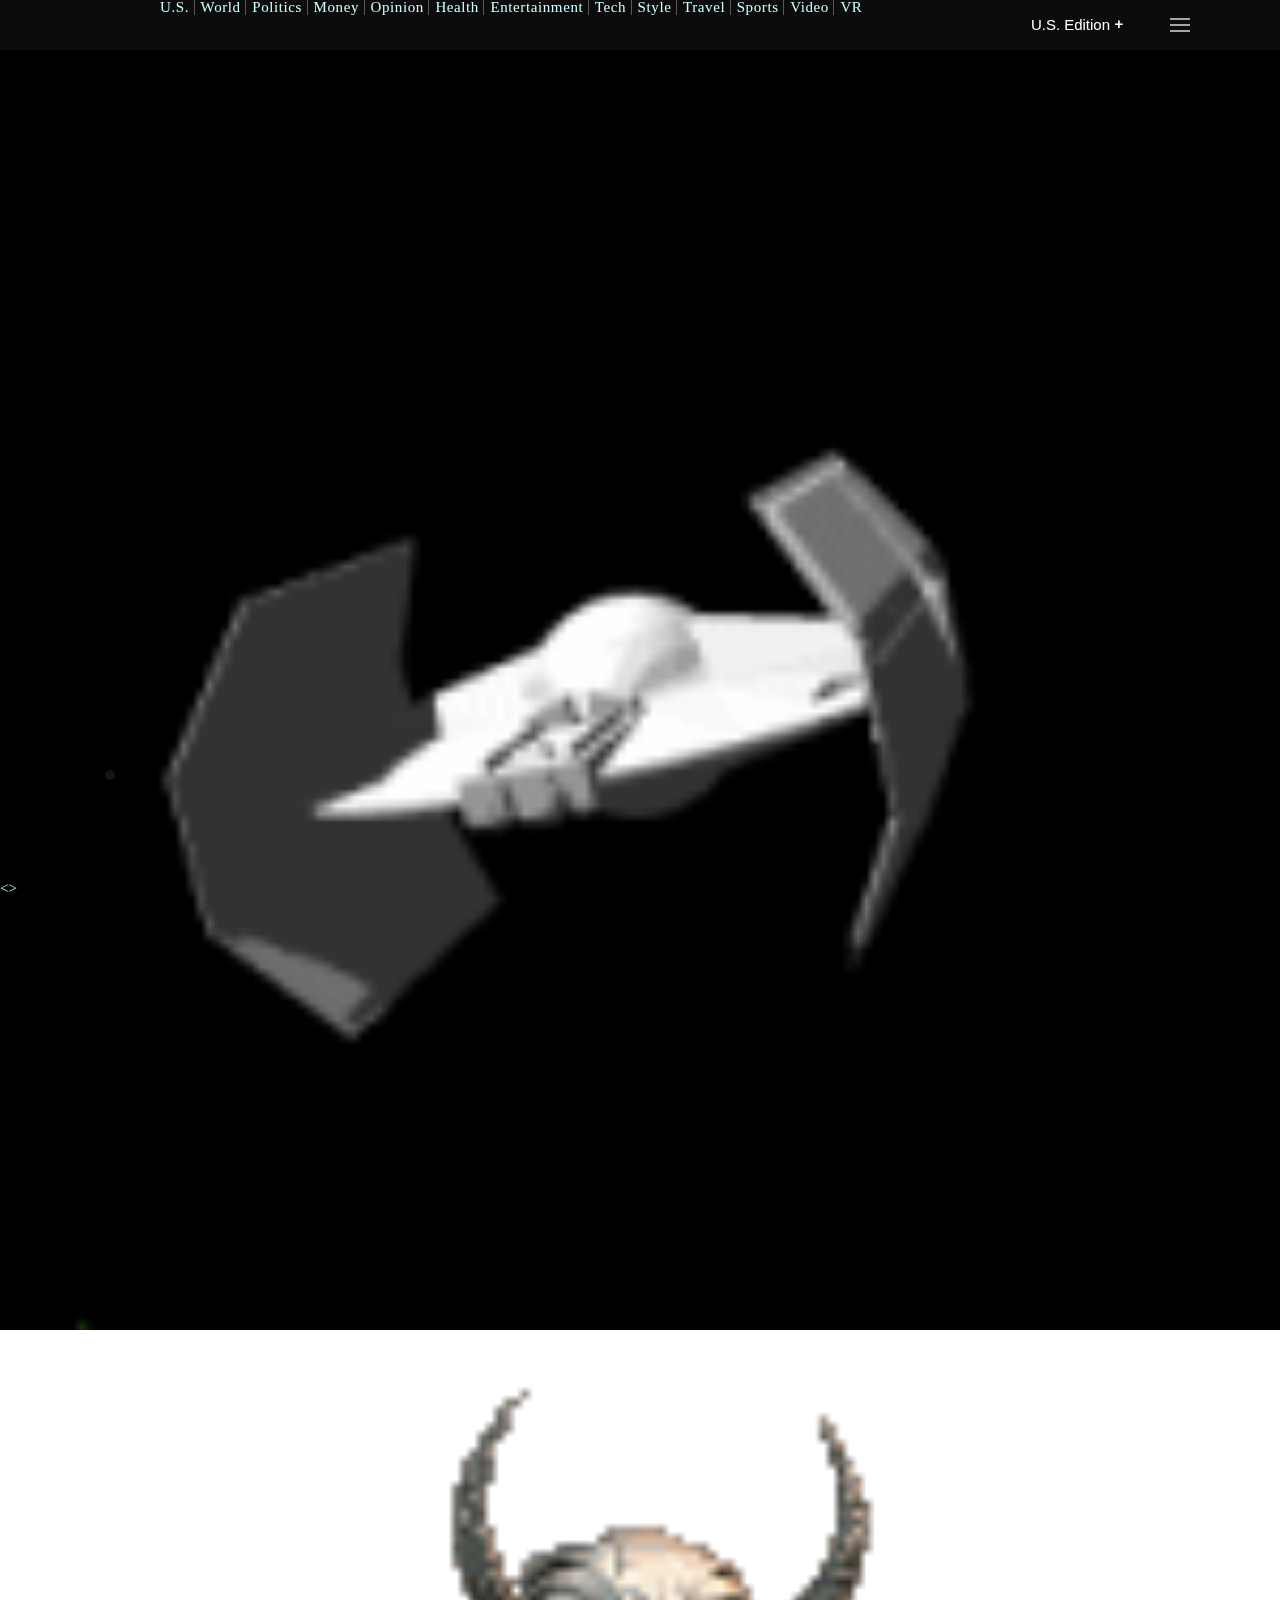
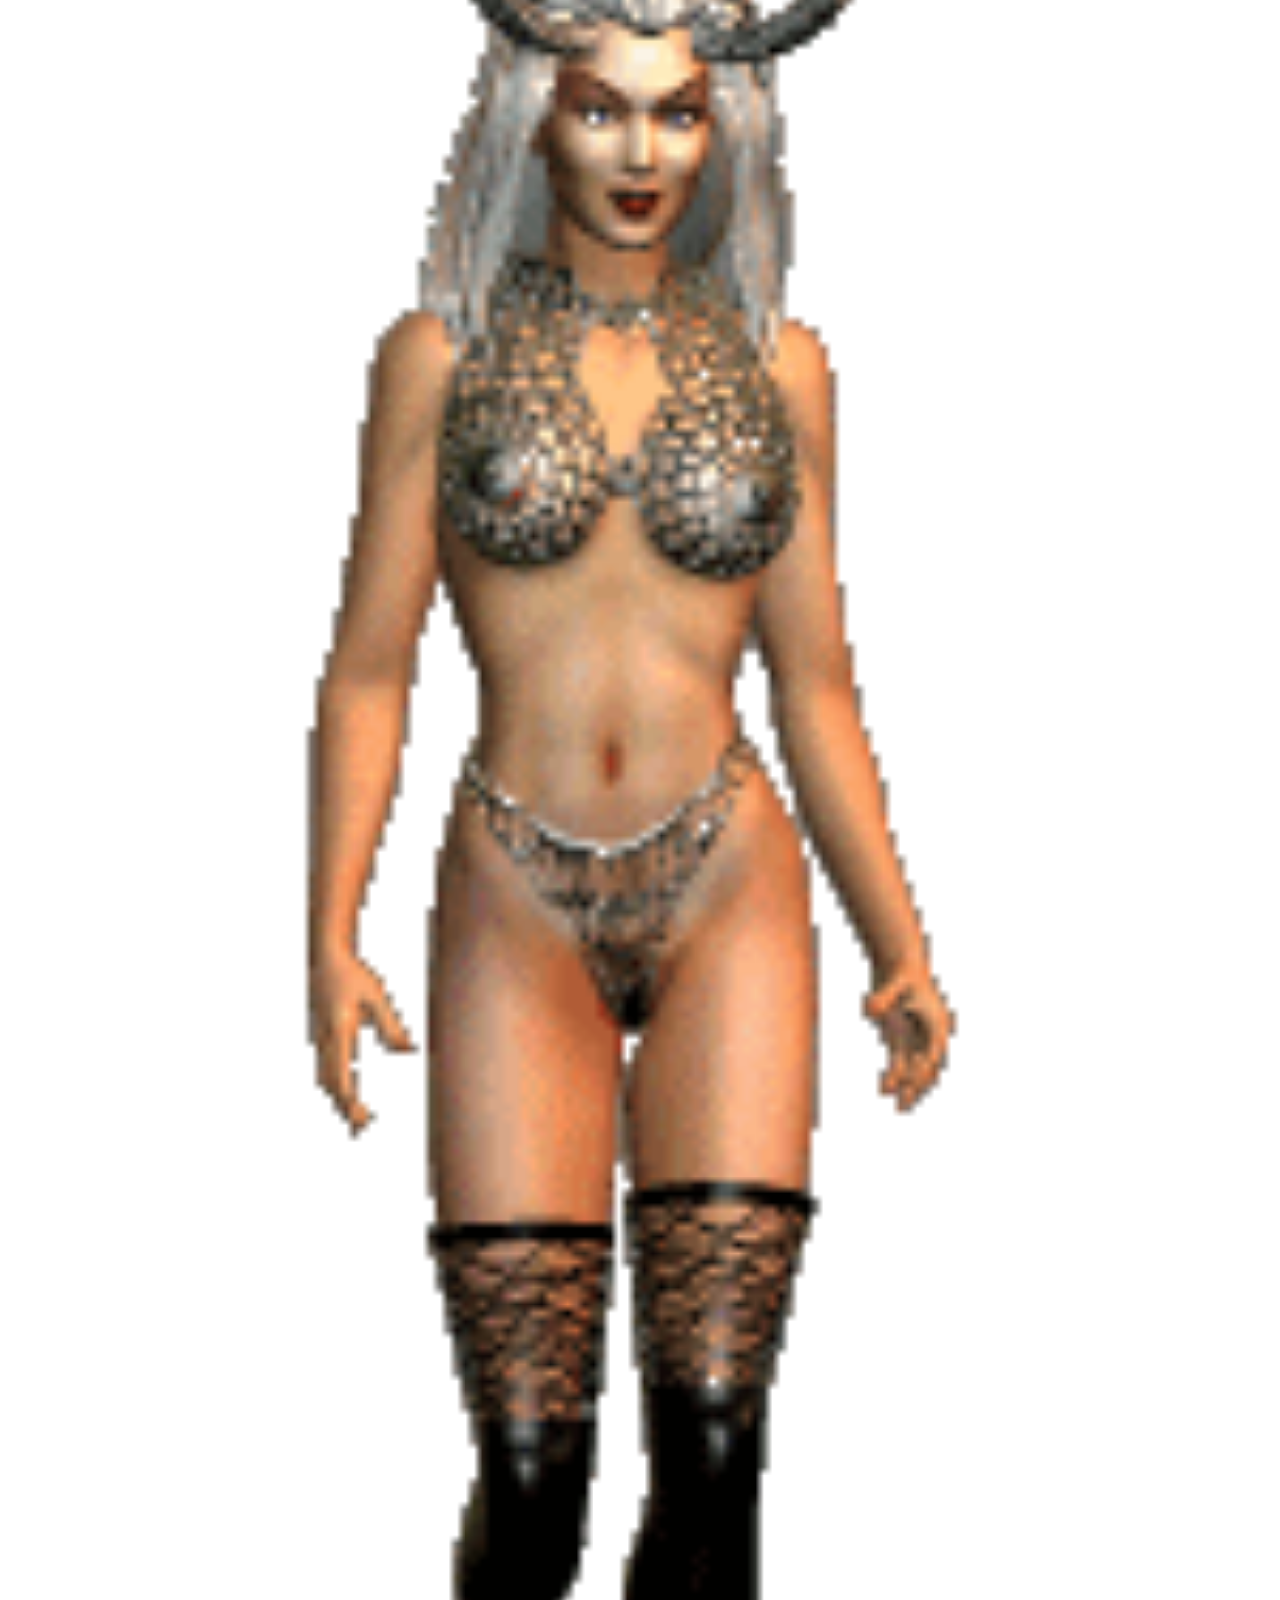
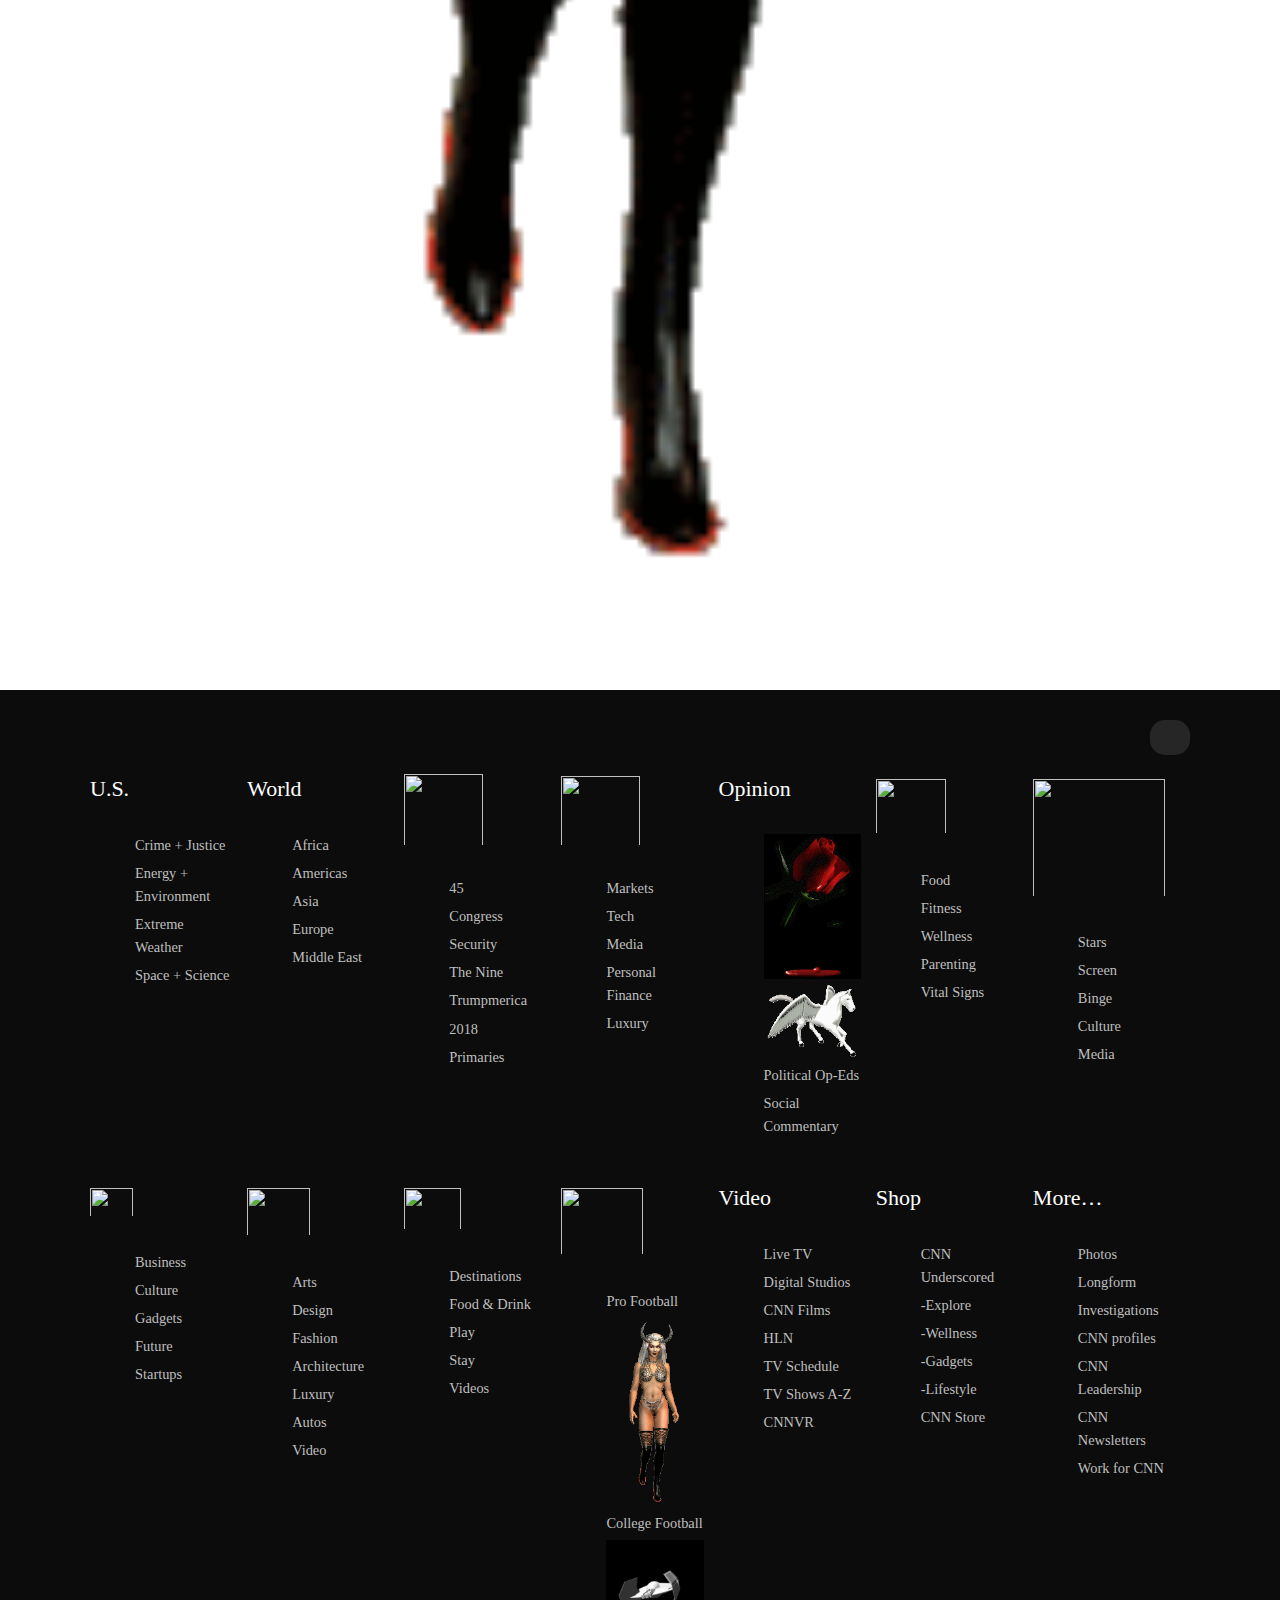
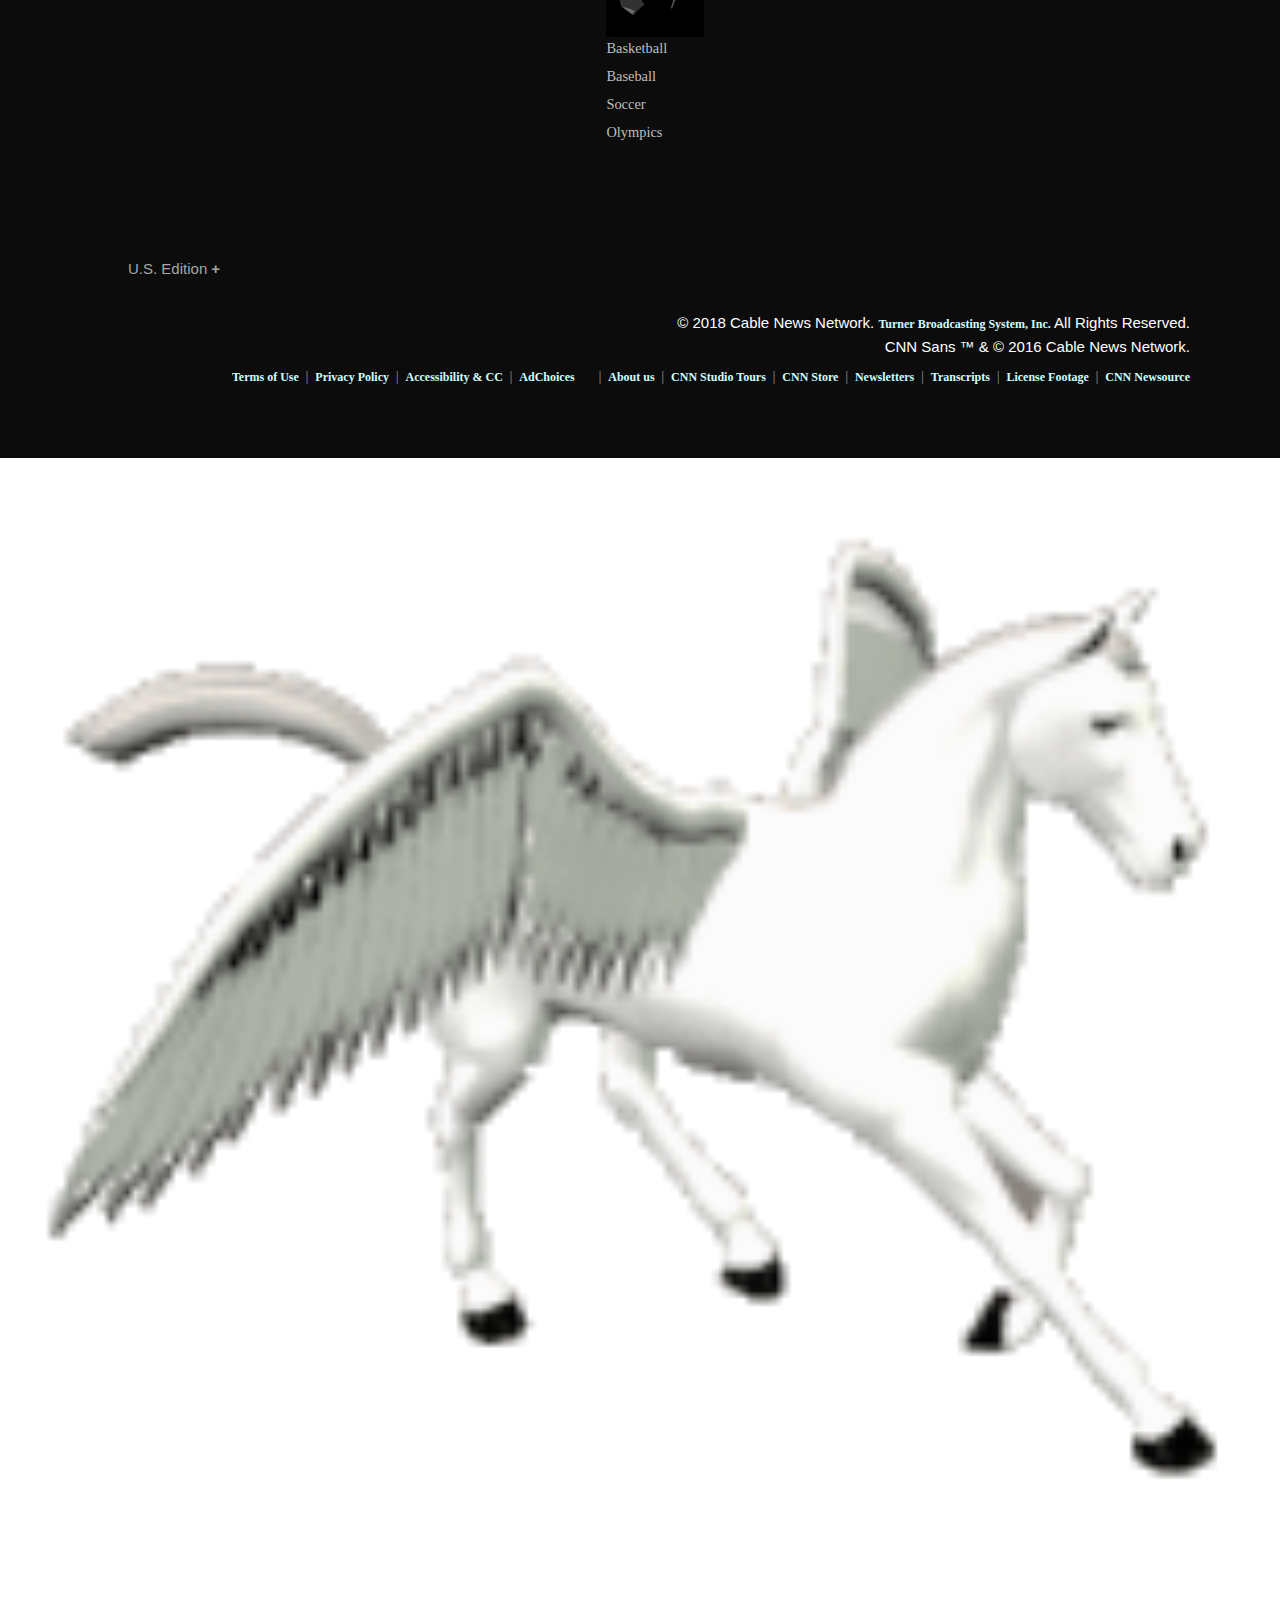
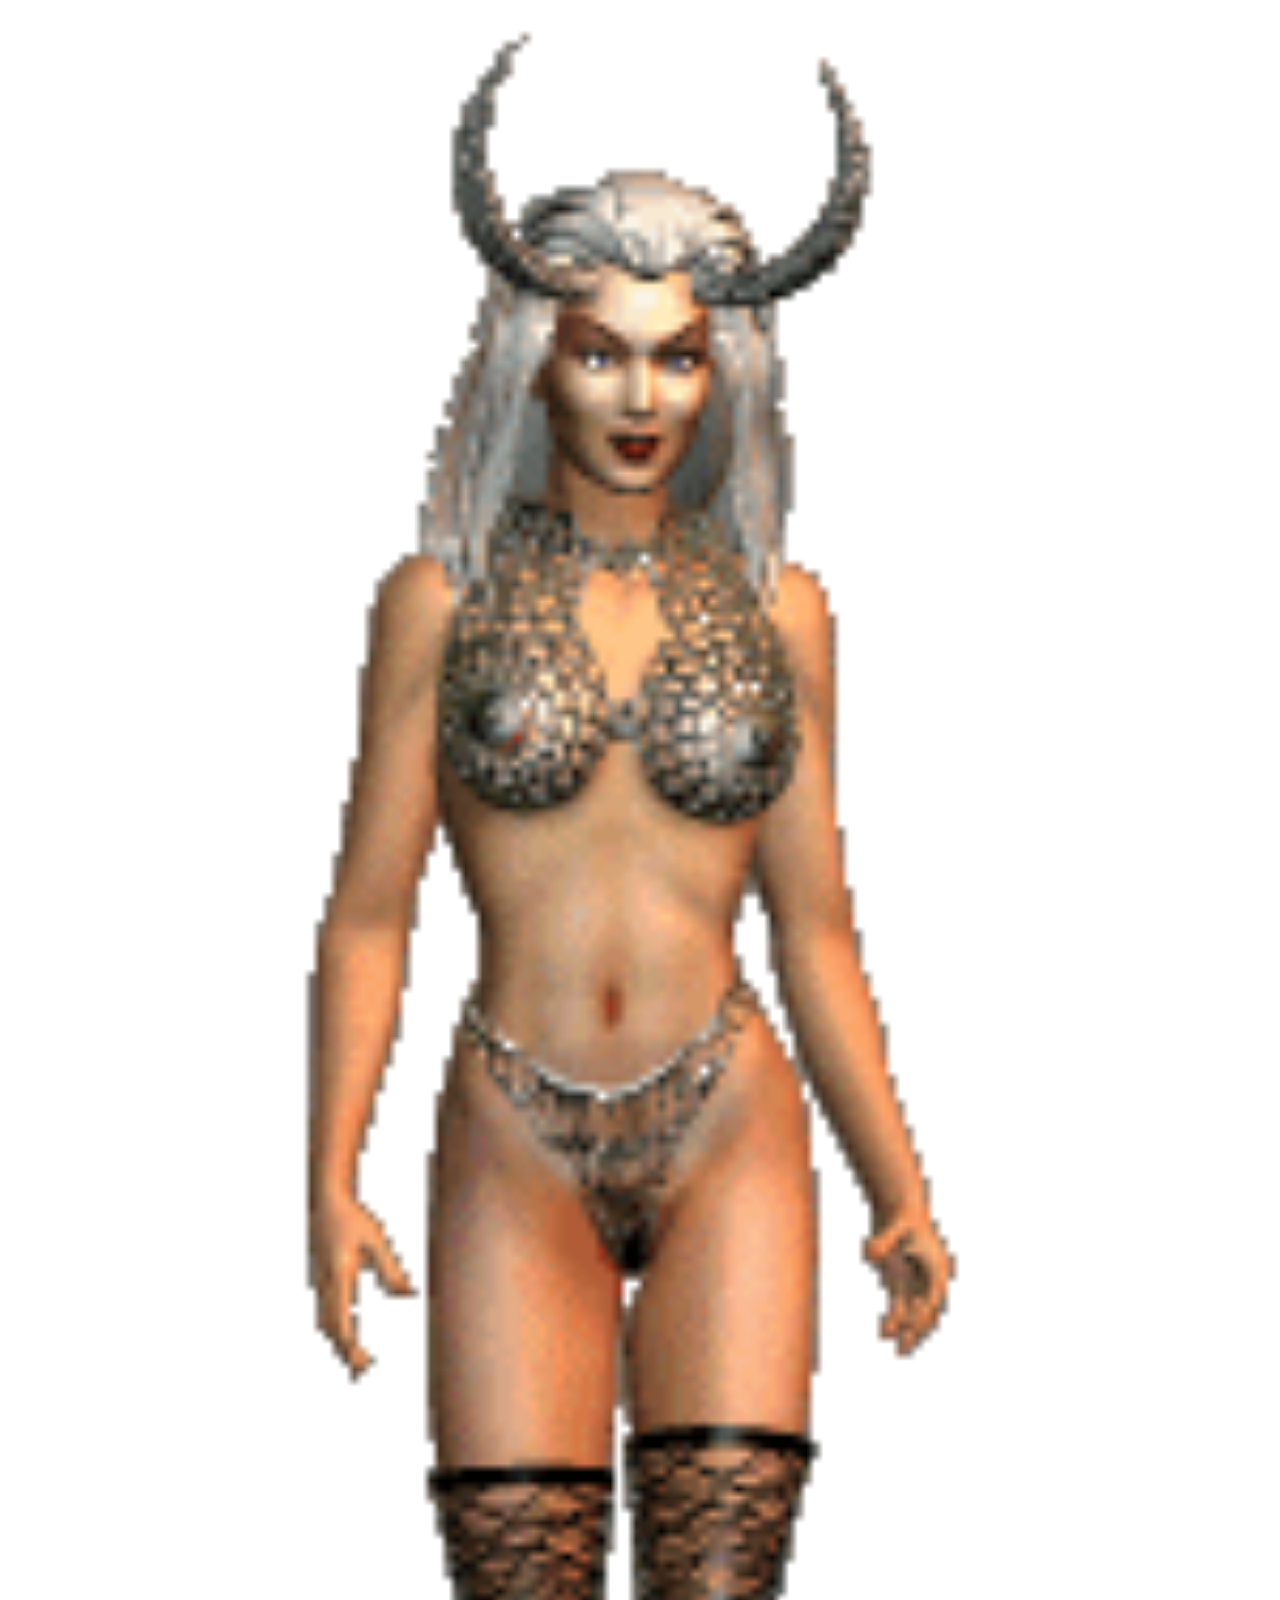
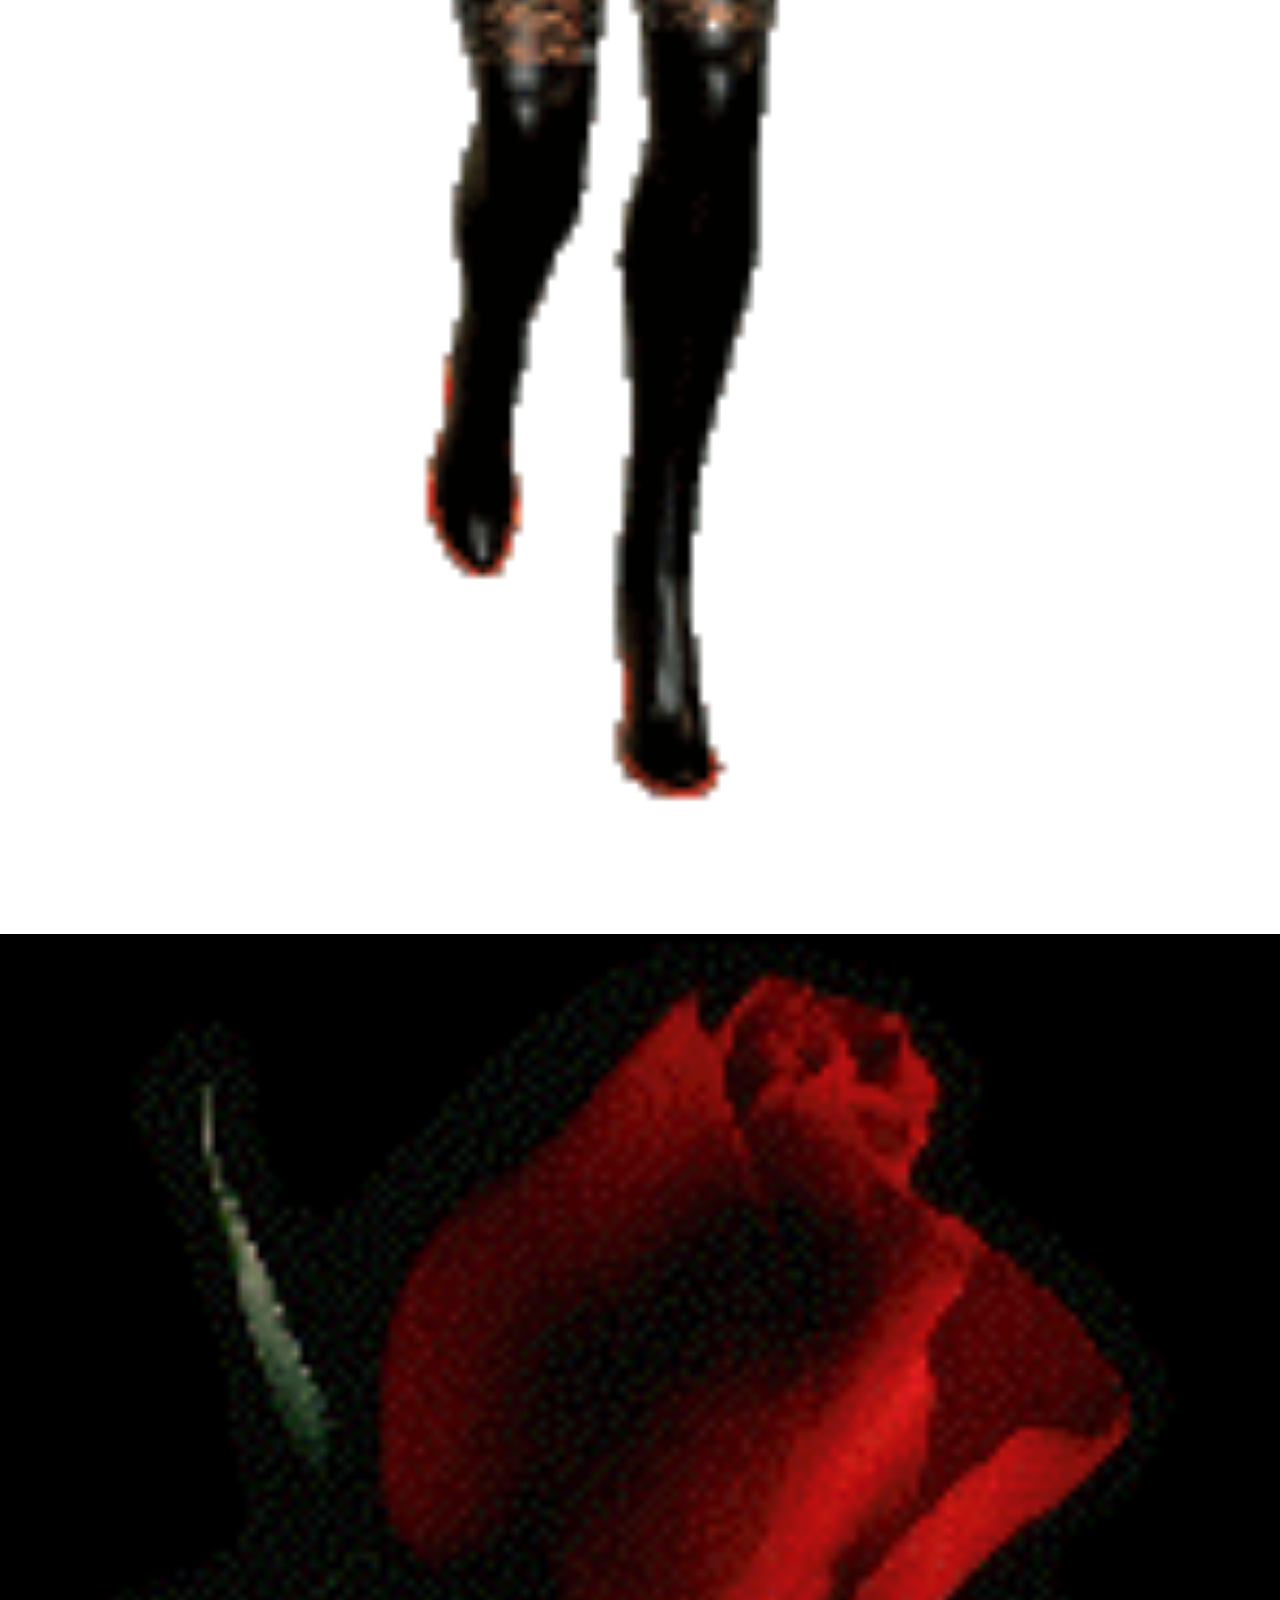
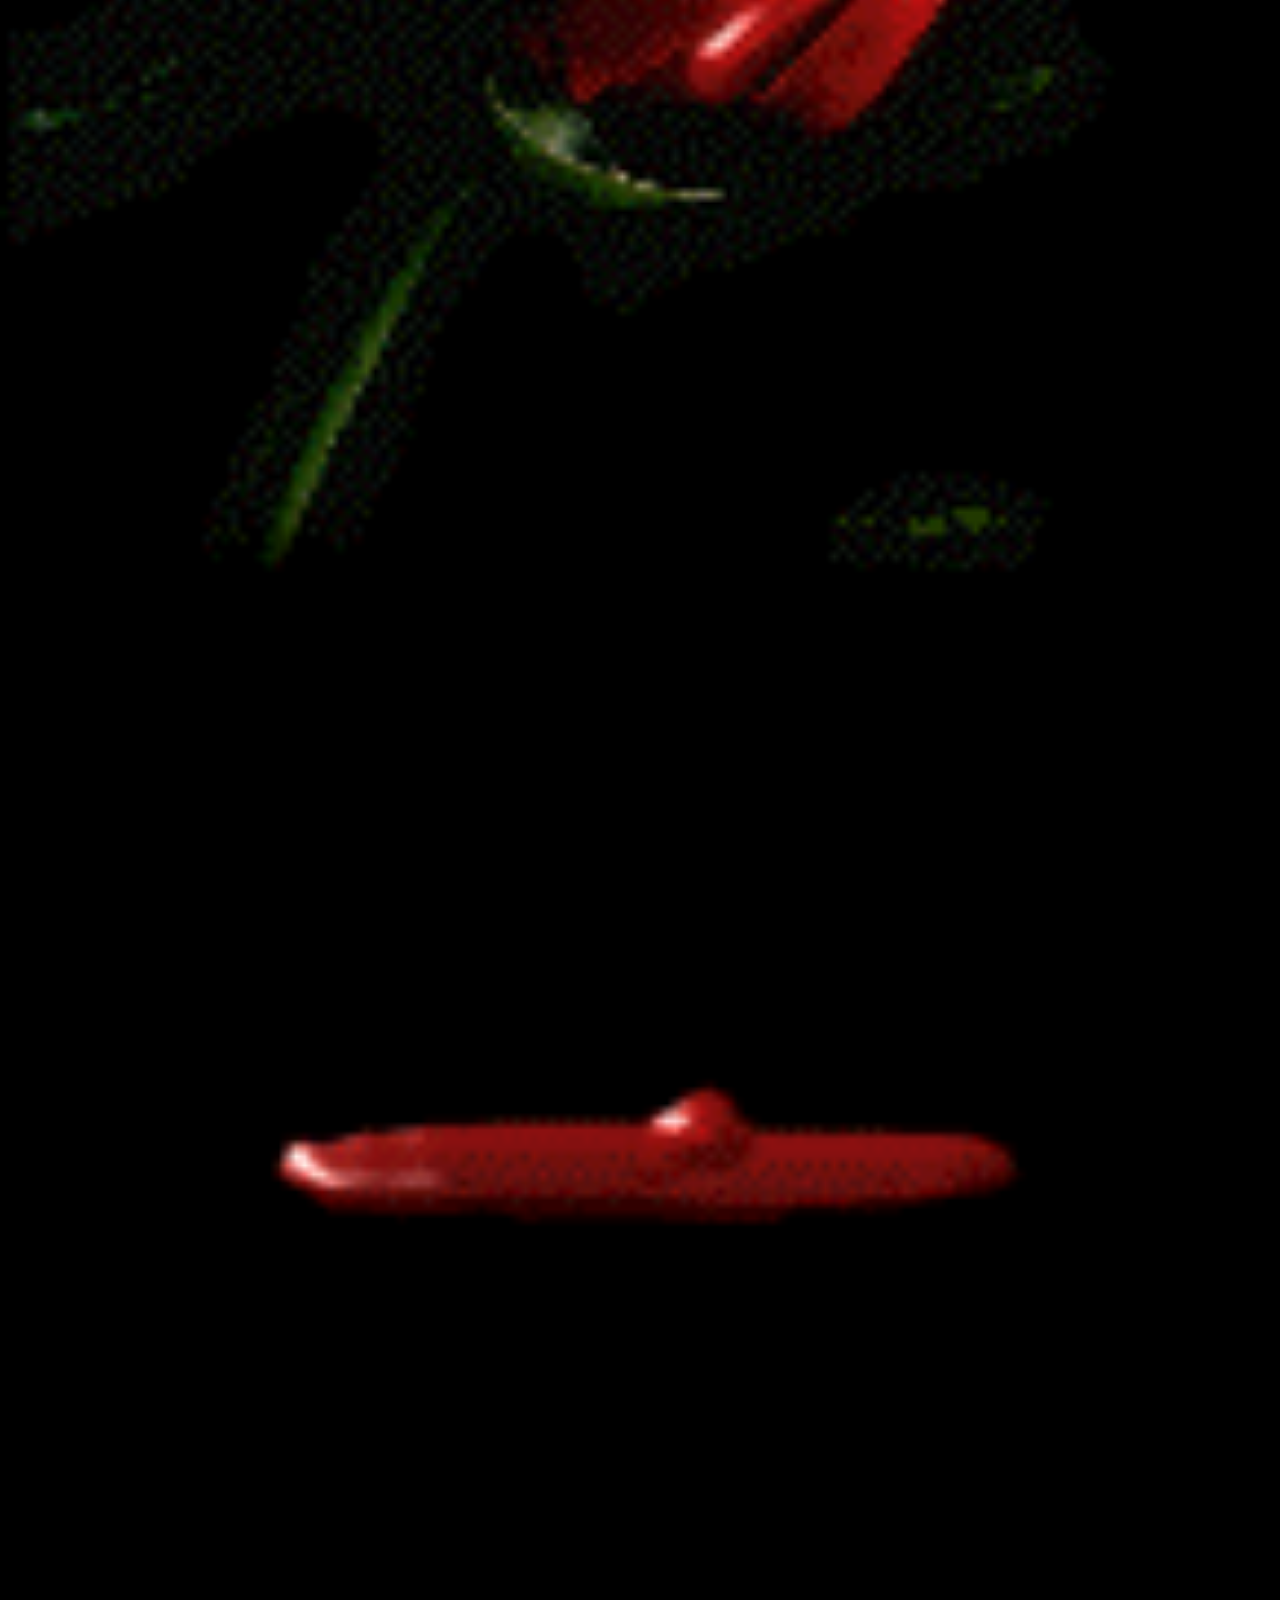
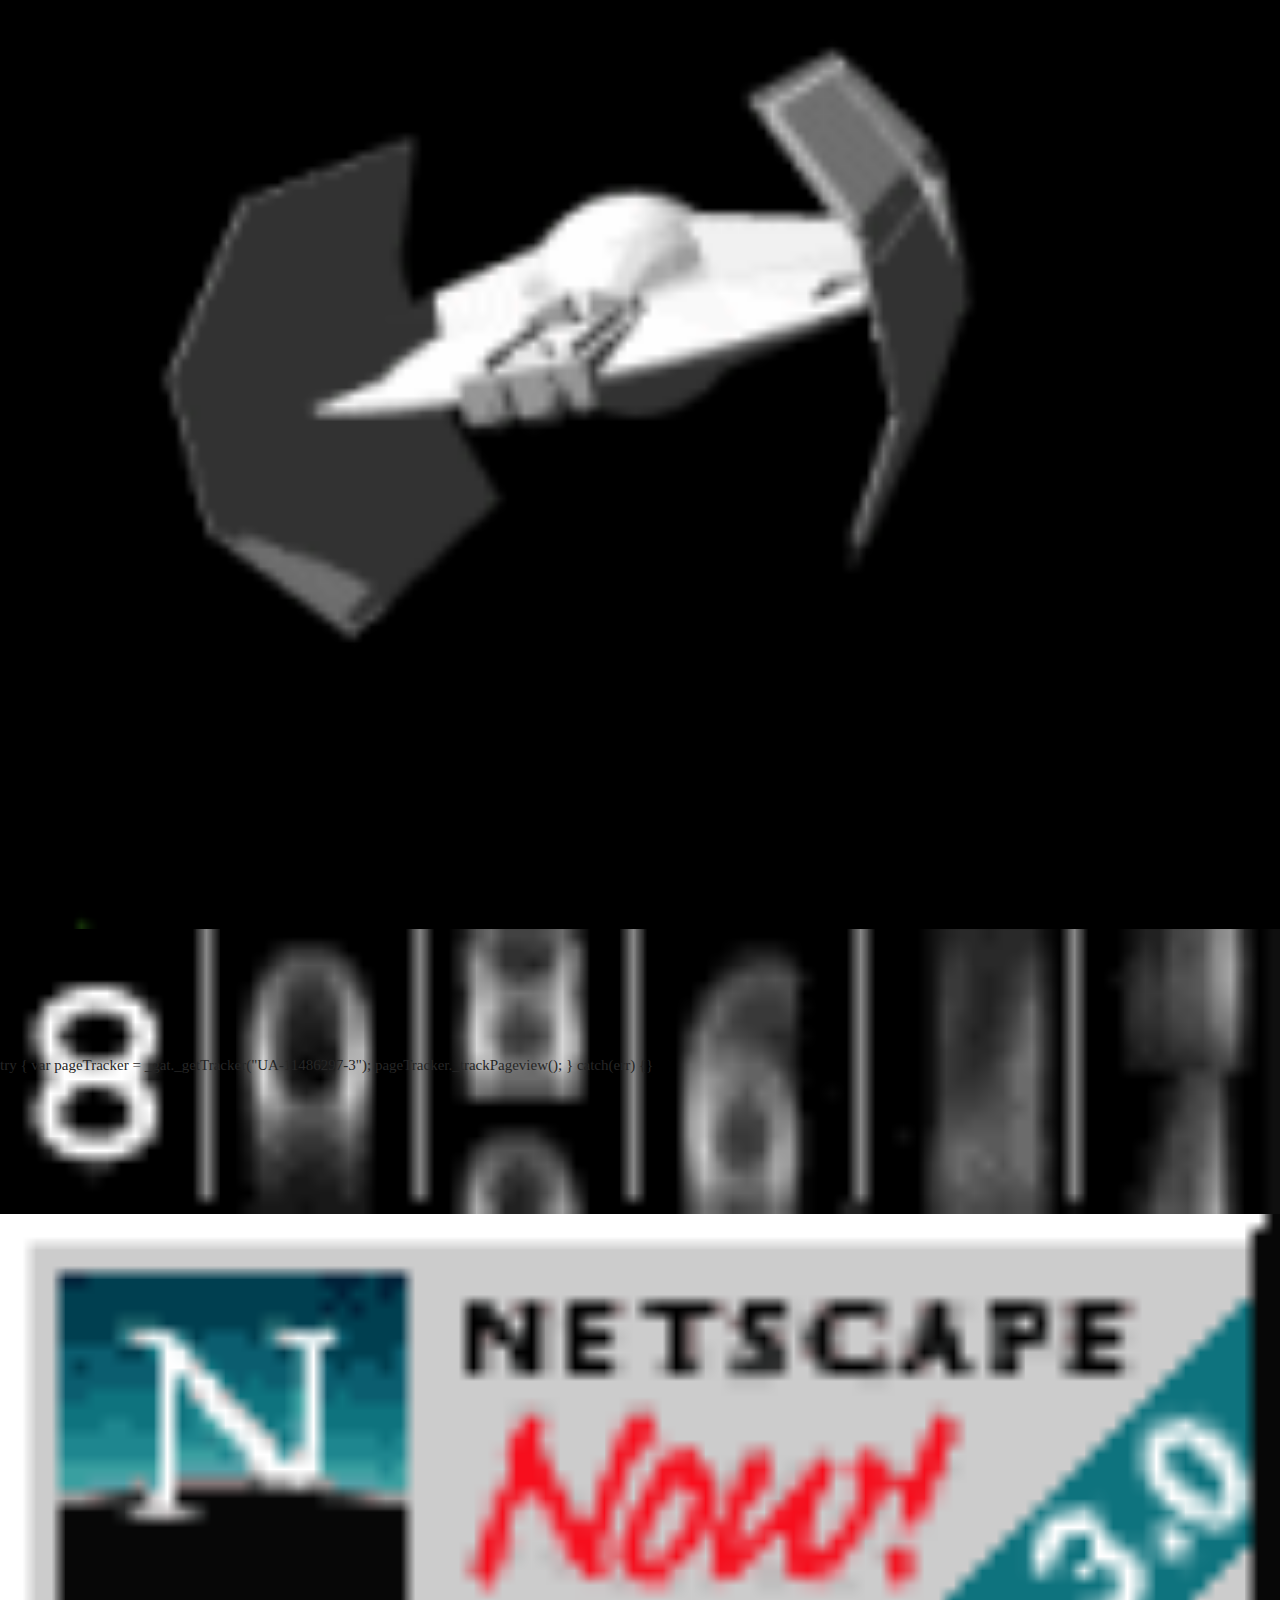
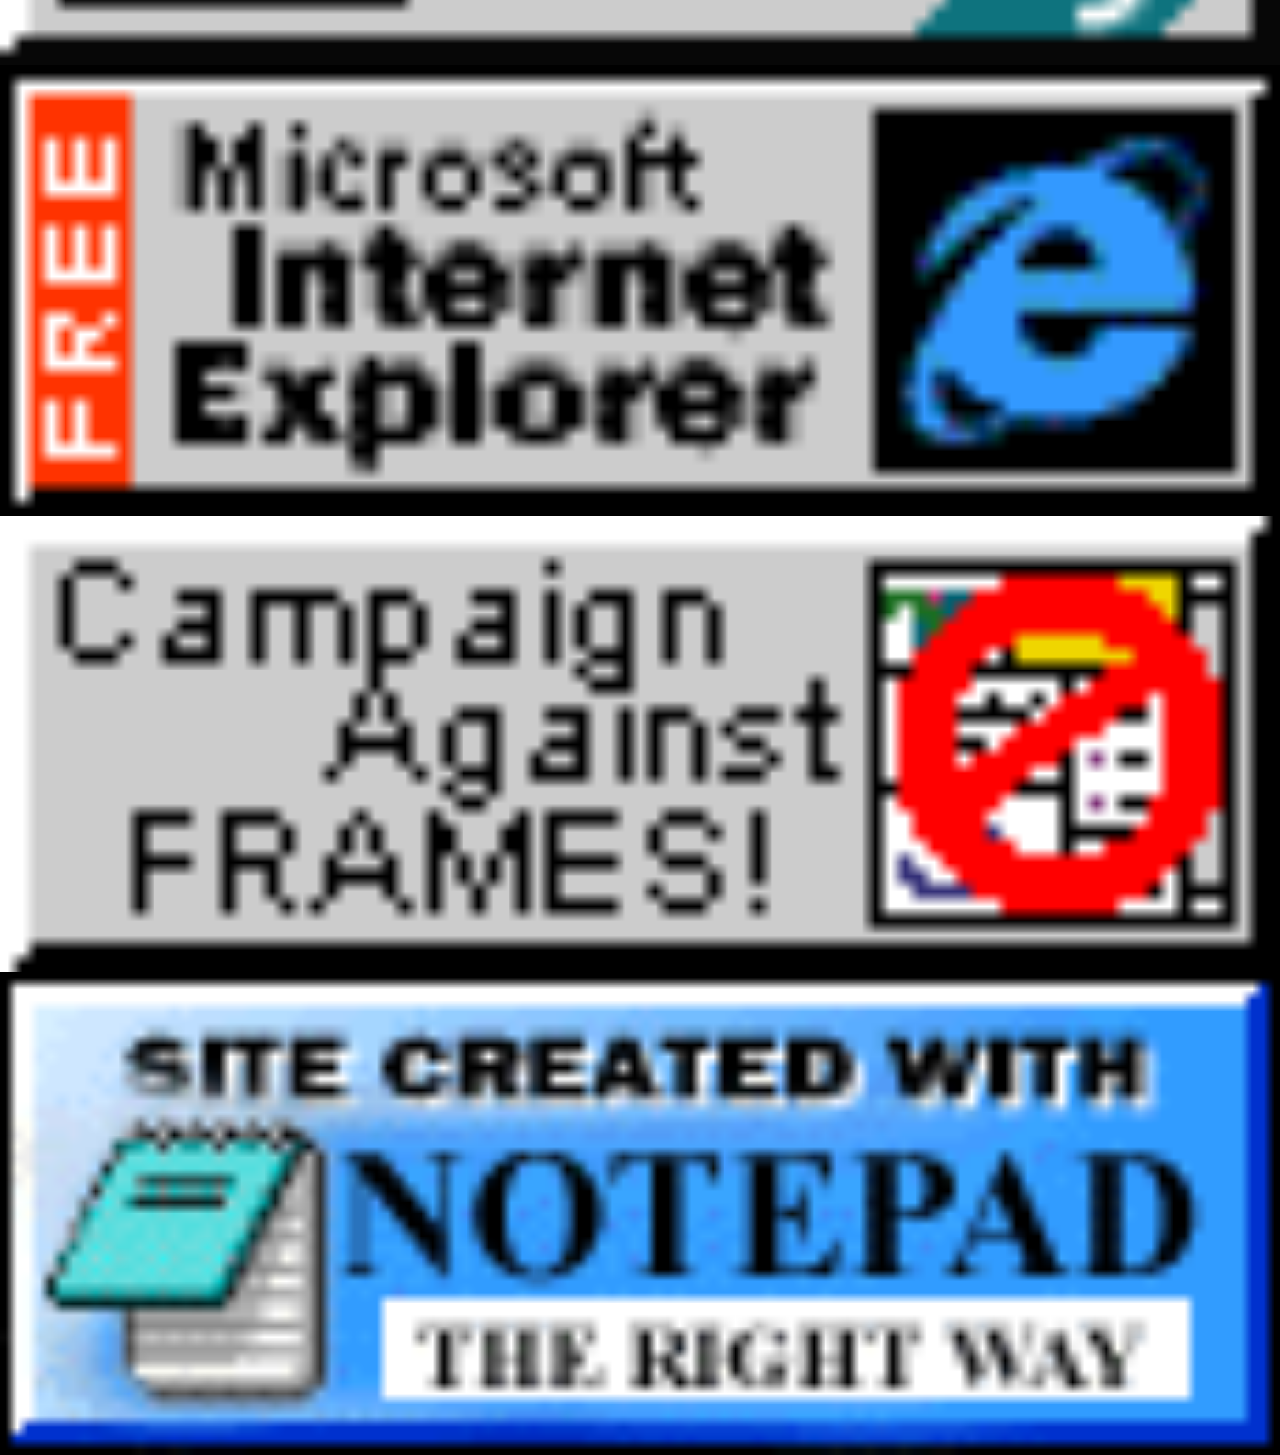
==== commit c1950a01: "Update index.html" ====
--- a/index.html
+++ b/index.html
@@ -46,7 +46,7 @@
 }</style><script async="" type="text/javascript" src="CNN%20-%20Breaking%20News,%20Latest%20News%20and%20Videos_files/i.js"></script><script src="CNN%20-%20Breaking%20News,%20Latest%20News%20and%20Videos_files/init1.js" type="text/javascript"></script><script src="CNN%20-%20Breaking%20News,%20Latest%20News%20and%20Videos_files/reloadCampaigns.js" type="text/javascript"></script></head><body class="pg pg-hidden pg-homepage pg-section domestic t-light" data-eq-pts="xsmall: 0, medium: 460, large: 780, full16x9: 1100"><div class="ad ad--epic ad--all"><div id="ad_mod_35731bb1e" class="ad-ad_mod_35731bb1e ad-refresh-adbanner"></div></div><div class="user-msg"><div class="user-msg--container"><div class="user-msg--header"><div class="user-msg--header-text js-user-msg--header-text"></div><div class="user-msg--close js-user-msg--close"></div></div><div class="user-msg--body"><div class="user-msg--body-text js-user-msg--body-text"></div></div></div></div><div id="nav__plain-header" class="nav--plain-header"><div id="breaking-news" class="breaking-news__background"><div class="l-container"><div class="breaking-news"><div class="breaking-news__close-btn"></div><div class="breaking-news__title"><span class="breaking-news__title-text">Breaking News</span></div><div class="breaking-news__msg"></div></div></div></div><div id="nav" class="nav nav-index-0"><div class="nav__color-strip"></div><div class="nav__container"><a href="http://wonder-tonic.com/geocitiesizer/content.php?theme=3&amp;url=https://www.cnn.com/" id="logo" class="nav__logo"></a><div class="nav-section"><div class="nav-section__name js-nav-section-name" data-analytics-header="main-menu_homepage"><a href="http://wonder-tonic.com/geocitiesizer/content.php?theme=3&amp;url=https://www.cnn.com/">Home</a><span class="nav-section__expand-icon">+</span></div><div id="nav-section-submenu" class="nav-section__submenu" data-analytics-header="main-menu_homepage"></div><div id="js-nav-section-article-title" class="js-nav-section-article-title nav-section__article-title"></div></div><div class="nav-menu-links"><a class="nav-menu-links__link" href="http://wonder-tonic.com/geocitiesizer/content.php?theme=3&amp;url=https://www.cnn.com/us" data-analytics-header="main-menu_us">U.S.</a><a class="nav-menu-links__link" href="http://wonder-tonic.com/geocitiesizer/content.php?theme=3&amp;url=https://www.cnn.com/world" data-analytics-header="main-menu_world">World</a><a class="nav-menu-links__link" href="http://wonder-tonic.com/geocitiesizer/content.php?theme=3&amp;url=https://www.cnn.com/politics" data-analytics-header="main-menu_politics">Politics</a><a class="nav-menu-links__link" href="http://wonder-tonic.com/geocitiesizer/content.php?theme=3&amp;url=http://money.cnn.com" data-analytics-header="main-menu_money">Money</a><a class="nav-menu-links__link" href="http://wonder-tonic.com/geocitiesizer/content.php?theme=3&amp;url=https://www.cnn.com/opinions" data-analytics-header="main-menu_opinions">Opinion</a><a class="nav-menu-links__link" href="http://wonder-tonic.com/geocitiesizer/content.php?theme=3&amp;url=https://www.cnn.com/health" data-analytics-header="main-menu_health">Health</a><a class="nav-menu-links__link" href="http://wonder-tonic.com/geocitiesizer/content.php?theme=3&amp;url=https://www.cnn.com/entertainment" data-analytics-header="main-menu_entertainment">Entertainment</a><a class="nav-menu-links__link" href="http://wonder-tonic.com/geocitiesizer/content.php?theme=3&amp;url=http://money.cnn.com/technology" data-analytics-header="main-menu_tech">Tech</a><a class="nav-menu-links__link" href="http://wonder-tonic.com/geocitiesizer/content.php?theme=3&amp;url=https://www.cnn.com/style" data-analytics-header="main-menu_style">Style</a><a class="nav-menu-links__link" href="http://wonder-tonic.com/geocitiesizer/content.php?theme=3&amp;url=https://www.cnn.com/travel" data-analytics-header="main-menu_travel">Travel</a><a class="nav-menu-links__link" href="http://wonder-tonic.com/geocitiesizer/content.php?theme=3&amp;url=http://bleacherreport.com" data-analytics-header="main-menu_bleacher">Sports</a><a class="nav-menu-links__link" href="http://wonder-tonic.com/geocitiesizer/content.php?theme=3&amp;url=https://www.cnn.com/videos" data-analytics-header="main-menu_videos">Video</a><a class="nav-menu-links__link" href="http://wonder-tonic.com/geocitiesizer/content.php?theme=3&amp;url=https://www.cnn.com/vr" data-analytics-header="main-menu_vr">VR</a></div><a href="http://wonder-tonic.com/geocitiesizer/content.php?theme=3&amp;url=http://cnn.it/go2" data-header="live" class="js-nav__live-tv nav__live-tv" id="nav-mobileTV">Live TV <i class="nav__live-tv-icon"></i></a><form id="search-form" class="search__form" method="get" action="/search/" name="headerSearch"><div class="search__form-fields"><button id="submit-button" class="search__submit-button">Search »</button></div><div id="search-button" class="search__button" type="button" role="button"></div></form><div class="js-edition-picker edition-picker"><div class="edition-picker__current-edition">U.S.  Edition<span class="nav-section__expand-icon">+</span></div><div class="js-nav-editions edition-picker__unabridged" data-location="header" data-analytics="edition-picker"><div class="edition-picker__list"><div class="js-edition-item edition-picker__list-item" data-type="www" data-value="https://us.cnn.com">U.S.</div><div class="js-edition-item edition-picker__list-item" data-type="edition" data-value="https://edition.cnn.com">International</div><div class="js-edition-item edition-picker__list-item" data-value="https://arabic.cnn.com">Arabic</div><div class="js-edition-item edition-picker__list-item" data-value="http://cnnespanol.cnn.com/">Español</div></div><form class="edition-picker__radio-buttons" data-location="header" data-analytics="edition-picker"><p class="edition-picker__radio-button-label">Set edition preference:</p><label class="edition-picker__radio-button"><span for="edition_domestic">U.S.</span></label><label class="edition-picker__radio-button"><span for="edition_international">International</span></label><button class="js-edition-confirm edition-picker__confirm-button">Confirm</button></form></div></div><div id="menu" class="nav-menu js-navigation-hamburger"><div class="nav-menu__hamburger"></div></div></div></div><div id="nav-expanded" class="nav-flyout"><div class="js-edition-picker edition-picker"><div class="edition-picker__current-edition">U.S.  Edition<span class="nav-section__expand-icon">+</span></div><div class="js-nav-editions edition-picker__unabridged" data-location="header" data-analytics="edition-picker"><div class="edition-picker__list"><div class="js-edition-item edition-picker__list-item" data-type="www" data-value="https://us.cnn.com">U.S.</div><div class="js-edition-item edition-picker__list-item" data-type="edition" data-value="https://edition.cnn.com">International</div><div class="js-edition-item edition-picker__list-item" data-value="https://arabic.cnn.com">Arabic</div><div class="js-edition-item edition-picker__list-item" data-value="http://cnnespanol.cnn.com/">Español</div></div><form class="edition-picker__radio-buttons" data-location="header" data-analytics="edition-picker"><p class="edition-picker__radio-button-label">Set edition preference:</p><label class="edition-picker__radio-button"><span for="edition_domestic">U.S.</span></label><label class="edition-picker__radio-button"><span for="edition_international">International</span></label><button class="js-edition-confirm edition-picker__confirm-button">Confirm</button></form></div></div><div id="nav-expanded-menu" class="nav-flyout__container"><div class="nav-flyout__menu-item nav-flyout__menu-item--homepage" data-analytics-header="flyout-menu_homepage"><a class="nav-flyout__section-title" href="http://wonder-tonic.com/geocitiesizer/content.php?theme=3&amp;url=https://www.cnn.com/">Home</a><ul class="nav-flyout__submenu"></ul></div><div class="nav-flyout__menu-item nav-flyout__menu-item--us" data-analytics-header="flyout-menu_us"><a class="nav-flyout__section-title" href="http://wonder-tonic.com/geocitiesizer/content.php?theme=3&amp;url=https://www.cnn.com/us">U.S.</a><ul class="nav-flyout__submenu"><li class="nav-flyout__submenu-item" data-analytics-header="flyout-submenu_Crime + Justice"><a class="nav-flyout__submenu-link" href="http://wonder-tonic.com/geocitiesizer/content.php?theme=3&amp;url=https://www.cnn.com/specials/us/crime-and-justice">Crime + Justice</a></li><li class="nav-flyout__submenu-item" data-analytics-header="flyout-submenu_Energy + Environment"><a class="nav-flyout__submenu-link" href="http://wonder-tonic.com/geocitiesizer/content.php?theme=3&amp;url=https://www.cnn.com/specials/us/energy-and-environment">Energy + Environment</a></li><li class="nav-flyout__submenu-item" data-analytics-header="flyout-submenu_Extreme Weather"><a class="nav-flyout__submenu-link" href="http://wonder-tonic.com/geocitiesizer/content.php?theme=3&amp;url=https://www.cnn.com/specials/us/extreme-weather">Extreme Weather</a></li><li class="nav-flyout__submenu-item" data-analytics-header="flyout-submenu_Space + Science"><a class="nav-flyout__submenu-link" href="http://wonder-tonic.com/geocitiesizer/content.php?theme=3&amp;url=https://www.cnn.com/specials/space-science">Space + Science</a></li></ul></div><div class="nav-flyout__menu-item nav-flyout__menu-item--world" data-analytics-header="flyout-menu_world"><a class="nav-flyout__section-title" href="http://wonder-tonic.com/geocitiesizer/content.php?theme=3&amp;url=https://www.cnn.com/world">World</a><ul class="nav-flyout__submenu"><li class="nav-flyout__submenu-item" data-analytics-header="flyout-submenu_Africa"><a class="nav-flyout__submenu-link" href="http://wonder-tonic.com/geocitiesizer/content.php?theme=3&amp;url=https://www.cnn.com/africa">Africa</a></li><li class="nav-flyout__submenu-item" data-analytics-header="flyout-submenu_Americas"><a class="nav-flyout__submenu-link" href="http://wonder-tonic.com/geocitiesizer/content.php?theme=3&amp;url=https://www.cnn.com/americas">Americas</a></li><li class="nav-flyout__submenu-item" data-analytics-header="flyout-submenu_Asia"><a class="nav-flyout__submenu-link" href="http://wonder-tonic.com/geocitiesizer/content.php?theme=3&amp;url=https://www.cnn.com/asia">Asia</a></li><li class="nav-flyout__submenu-item" data-analytics-header="flyout-submenu_Europe"><a class="nav-flyout__submenu-link" href="http://wonder-tonic.com/geocitiesizer/content.php?theme=3&amp;url=https://www.cnn.com/europe">Europe</a></li><li class="nav-flyout__submenu-item" data-analytics-header="flyout-submenu_Middle East"><a class="nav-flyout__submenu-link" href="http://wonder-tonic.com/geocitiesizer/content.php?theme=3&amp;url=https://www.cnn.com/middle-east">Middle East</a></li></ul></div><div class="nav-flyout__menu-item nav-flyout__menu-item--politics" data-analytics-header="flyout-menu_politics"><a class="nav-flyout__section-title" href="http://wonder-tonic.com/geocitiesizer/content.php?theme=3&amp;url=https://www.cnn.com/politics"><img src="CNN%20-%20Breaking%20News,%20Latest%20News%20and%20Videos_files/menu_politics.html" class="nav-menu__img-politics" style="width: 78.79px;"></a><ul class="nav-flyout__submenu"><li class="nav-flyout__submenu-item" data-analytics-header="flyout-submenu_45"><a class="nav-flyout__submenu-link" href="http://wonder-tonic.com/geocitiesizer/content.php?theme=3&amp;url=https://www.cnn.com/specials/politics/president-donald-trump-45">45</a></li><li class="nav-flyout__submenu-item" data-analytics-header="flyout-submenu_Congress"><a class="nav-flyout__submenu-link" href="http://wonder-tonic.com/geocitiesizer/content.php?theme=3&amp;url=https://www.cnn.com/specials/politics/congress-capitol-hill">Congress</a></li><li class="nav-flyout__submenu-item" data-analytics-header="flyout-submenu_Security"><a class="nav-flyout__submenu-link" href="http://wonder-tonic.com/geocitiesizer/content.php?theme=3&amp;url=https://www.cnn.com/specials/politics/us-security">Security</a></li><li class="nav-flyout__submenu-item" data-analytics-header="flyout-submenu_The Nine"><a class="nav-flyout__submenu-link" href="http://wonder-tonic.com/geocitiesizer/content.php?theme=3&amp;url=https://www.cnn.com/specials/politics/supreme-court-nine">The Nine</a></li><li class="nav-flyout__submenu-item" data-analytics-header="flyout-submenu_Trumpmerica"><a class="nav-flyout__submenu-link" href="http://wonder-tonic.com/geocitiesizer/content.php?theme=3&amp;url=https://www.cnn.com/specials/politics/trumpmerica">Trumpmerica</a></li><li class="nav-flyout__submenu-item" data-analytics-header="flyout-submenu_2018"><a class="nav-flyout__submenu-link" href="http://wonder-tonic.com/geocitiesizer/content.php?theme=3&amp;url=https://www.cnn.com/election">2018</a></li><li class="nav-flyout__submenu-item" data-analytics-header="flyout-submenu_Primaries"><a class="nav-flyout__submenu-link" href="http://wonder-tonic.com/geocitiesizer/content.php?theme=3&amp;url=https://www.cnn.com/election/2018/primaries">Primaries</a></li></ul></div><div class="nav-flyout__menu-item nav-flyout__menu-item--money" data-analytics-header="flyout-menu_money"><a class="nav-flyout__section-title" href="http://wonder-tonic.com/geocitiesizer/content.php?theme=3&amp;url=http://money.cnn.com"><img src="CNN%20-%20Breaking%20News,%20Latest%20News%20and%20Videos_files/menu_money.html" class="nav-menu__img-money" style="width: 78.6px;"></a><ul class="nav-flyout__submenu"><li class="nav-flyout__submenu-item" data-analytics-header="flyout-submenu_Markets"><a class="nav-flyout__submenu-link" href="http://wonder-tonic.com/geocitiesizer/content.php?theme=3&amp;url=http://money.cnn.com/data/markets/">Markets</a></li><li class="nav-flyout__submenu-item" data-analytics-header="flyout-submenu_Tech"><a class="nav-flyout__submenu-link" href="http://wonder-tonic.com/geocitiesizer/content.php?theme=3&amp;url=http://money.cnn.com/technology/">Tech</a></li><li class="nav-flyout__submenu-item" data-analytics-header="flyout-submenu_Media"><a class="nav-flyout__submenu-link" href="http://wonder-tonic.com/geocitiesizer/content.php?theme=3&amp;url=http://money.cnn.com/media/">Media</a></li><li class="nav-flyout__submenu-item" data-analytics-header="flyout-submenu_Personal Finance"><a class="nav-flyout__submenu-link" href="http://wonder-tonic.com/geocitiesizer/content.php?theme=3&amp;url=http://money.cnn.com/pf/">Personal Finance</a></li><li class="nav-flyout__submenu-item" data-analytics-header="flyout-submenu_Luxury"><a class="nav-flyout__submenu-link" href="http://wonder-tonic.com/geocitiesizer/content.php?theme=3&amp;url=http://money.cnn.com/luxury/">Luxury</a></li></ul></div><div class="nav-flyout__menu-item nav-flyout__menu-item--opinions" data-analytics-header="flyout-menu_opinions"><a class="nav-flyout__section-title" href="http://wonder-tonic.com/geocitiesizer/content.php?theme=3&amp;url=https://www.cnn.com/opinions">Opinion</a><ul class="nav-flyout__submenu"><li class="nav-flyout__submenu-item" data-analytics-header="flyout-submenu_Political Op-Eds"><a class="nav-flyout__submenu-link" href="http://wonder-tonic.com/geocitiesizer/content.php?theme=3&amp;url=https://www.cnn.com/specials/opinion/opinion-politics">Political Op-Eds</a></li><li class="nav-flyout__submenu-item" data-analytics-header="flyout-submenu_Social Commentary"><a class="nav-flyout__submenu-link" href="http://wonder-tonic.com/geocitiesizer/content.php?theme=3&amp;url=https://www.cnn.com/specials/opinion/opinion-social-issues">Social Commentary</a></li></ul></div><div class="nav-flyout__menu-item nav-flyout__menu-item--health" data-analytics-header="flyout-menu_health"><a class="nav-flyout__section-title" href="http://wonder-tonic.com/geocitiesizer/content.php?theme=3&amp;url=https://www.cnn.com/health"><img src="CNN%20-%20Breaking%20News,%20Latest%20News%20and%20Videos_files/menu_health.html" class="nav-menu__img-health" style="width: 70px;"></a><ul class="nav-flyout__submenu"><li class="nav-flyout__submenu-item" data-analytics-header="flyout-submenu_Food"><a class="nav-flyout__submenu-link" href="http://wonder-tonic.com/geocitiesizer/content.php?theme=3&amp;url=https://www.cnn.com/specials/health/food-diet">Food</a></li><li class="nav-flyout__submenu-item" data-analytics-header="flyout-submenu_Fitness"><a class="nav-flyout__submenu-link" href="http://wonder-tonic.com/geocitiesizer/content.php?theme=3&amp;url=https://www.cnn.com/specials/health/fitness-excercise">Fitness</a></li><li class="nav-flyout__submenu-item" data-analytics-header="flyout-submenu_Wellness"><a class="nav-flyout__submenu-link" href="http://wonder-tonic.com/geocitiesizer/content.php?theme=3&amp;url=https://www.cnn.com/specials/health/wellness">Wellness</a></li><li class="nav-flyout__submenu-item" data-analytics-header="flyout-submenu_Parenting"><a class="nav-flyout__submenu-link" href="http://wonder-tonic.com/geocitiesizer/content.php?theme=3&amp;url=https://www.cnn.com/specials/health/parenting">Parenting</a></li><li class="nav-flyout__submenu-item" data-analytics-header="flyout-submenu_Vital Signs"><a class="nav-flyout__submenu-link" href="http://wonder-tonic.com/geocitiesizer/content.php?theme=3&amp;url=https://www.cnn.com/specials/health/vital-signs">Vital Signs</a></li></ul></div><div class="nav-flyout__menu-item nav-flyout__menu-item--entertainment" data-analytics-header="flyout-menu_entertainment"><a class="nav-flyout__section-title" href="http://wonder-tonic.com/geocitiesizer/content.php?theme=3&amp;url=https://www.cnn.com/entertainment"><img src="CNN%20-%20Breaking%20News,%20Latest%20News%20and%20Videos_files/menu_entertainment.html" class="nav-menu__img-entertainment" style="width: 132.5px;"></a><ul class="nav-flyout__submenu"><li class="nav-flyout__submenu-item" data-analytics-header="flyout-submenu_Stars"><a class="nav-flyout__submenu-link" href="http://wonder-tonic.com/geocitiesizer/content.php?theme=3&amp;url=https://www.cnn.com/entertainment/celebrities">Stars</a></li><li class="nav-flyout__submenu-item" data-analytics-header="flyout-submenu_Screen"><a class="nav-flyout__submenu-link" href="http://wonder-tonic.com/geocitiesizer/content.php?theme=3&amp;url=https://www.cnn.com/entertainment/movies">Screen</a></li><li class="nav-flyout__submenu-item" data-analytics-header="flyout-submenu_Binge"><a class="nav-flyout__submenu-link" href="http://wonder-tonic.com/geocitiesizer/content.php?theme=3&amp;url=https://www.cnn.com/entertainment/tv-shows">Binge</a></li><li class="nav-flyout__submenu-item" data-analytics-header="flyout-submenu_Culture"><a class="nav-flyout__submenu-link" href="http://wonder-tonic.com/geocitiesizer/content.php?theme=3&amp;url=https://www.cnn.com/entertainment/culture">Culture</a></li><li class="nav-flyout__submenu-item" data-analytics-header="flyout-submenu_Media"><a class="nav-flyout__submenu-link" href="http://wonder-tonic.com/geocitiesizer/content.php?theme=3&amp;url=http://money.cnn.com/media">Media</a></li></ul></div><div class="nav-flyout__menu-item nav-flyout__menu-item--tech" data-analytics-header="flyout-menu_tech"><a class="nav-flyout__section-title" href="http://wonder-tonic.com/geocitiesizer/content.php?theme=3&amp;url=http://money.cnn.com/technology"><img src="CNN%20-%20Breaking%20News,%20Latest%20News%20and%20Videos_files/menu_tech.html" class="nav-menu__img-tech" style="width: 43.25px;"></a><ul class="nav-flyout__submenu"><li class="nav-flyout__submenu-item" data-analytics-header="flyout-submenu_Business"><a class="nav-flyout__submenu-link" href="http://wonder-tonic.com/geocitiesizer/content.php?theme=3&amp;url=http://money.cnn.com/technology/business">Business</a></li><li class="nav-flyout__submenu-item" data-analytics-header="flyout-submenu_Culture"><a class="nav-flyout__submenu-link" href="http://wonder-tonic.com/geocitiesizer/content.php?theme=3&amp;url=http://money.cnn.com/technology/culture">Culture</a></li><li class="nav-flyout__submenu-item" data-analytics-header="flyout-submenu_Gadgets"><a class="nav-flyout__submenu-link" href="http://wonder-tonic.com/geocitiesizer/content.php?theme=3&amp;url=http://money.cnn.com/technology/gadgets">Gadgets</a></li><li class="nav-flyout__submenu-item" data-analytics-header="flyout-submenu_Future"><a class="nav-flyout__submenu-link" href="http://wonder-tonic.com/geocitiesizer/content.php?theme=3&amp;url=http://money.cnn.com/technology/future">Future</a></li><li class="nav-flyout__submenu-item" data-analytics-header="flyout-submenu_Startups"><a class="nav-flyout__submenu-link" href="http://wonder-tonic.com/geocitiesizer/content.php?theme=3&amp;url=http://money.cnn.com/technology/startups">Startups</a></li></ul></div><div class="nav-flyout__menu-item nav-flyout__menu-item--style" data-analytics-header="flyout-menu_style"><a class="nav-flyout__section-title" href="http://wonder-tonic.com/geocitiesizer/content.php?theme=3&amp;url=https://www.cnn.com/style"><img src="CNN%20-%20Breaking%20News,%20Latest%20News%20and%20Videos_files/menu_style_new.html" class="nav-menu__img-style" style="width: 63px;"></a><ul class="nav-flyout__submenu"><li class="nav-flyout__submenu-item" data-analytics-header="flyout-submenu_Arts"><a class="nav-flyout__submenu-link" href="http://wonder-tonic.com/geocitiesizer/content.php?theme=3&amp;url=https://www.cnn.com/style/arts">Arts</a></li><li class="nav-flyout__submenu-item" data-analytics-header="flyout-submenu_Design"><a class="nav-flyout__submenu-link" href="http://wonder-tonic.com/geocitiesizer/content.php?theme=3&amp;url=https://www.cnn.com/style/design">Design</a></li><li class="nav-flyout__submenu-item" data-analytics-header="flyout-submenu_Fashion"><a class="nav-flyout__submenu-link" href="http://wonder-tonic.com/geocitiesizer/content.php?theme=3&amp;url=https://www.cnn.com/style/fashion">Fashion</a></li><li class="nav-flyout__submenu-item" data-analytics-header="flyout-submenu_Architecture"><a class="nav-flyout__submenu-link" href="http://wonder-tonic.com/geocitiesizer/content.php?theme=3&amp;url=https://www.cnn.com/style/architecture">Architecture</a></li><li class="nav-flyout__submenu-item" data-analytics-header="flyout-submenu_Luxury"><a class="nav-flyout__submenu-link" href="http://wonder-tonic.com/geocitiesizer/content.php?theme=3&amp;url=https://www.cnn.com/style/luxury">Luxury</a></li><li class="nav-flyout__submenu-item" data-analytics-header="flyout-submenu_Autos"><a class="nav-flyout__submenu-link" href="http://wonder-tonic.com/geocitiesizer/content.php?theme=3&amp;url=https://www.cnn.com/style/autos">Autos</a></li><li class="nav-flyout__submenu-item" data-analytics-header="flyout-submenu_Video"><a class="nav-flyout__submenu-link" href="http://wonder-tonic.com/geocitiesizer/content.php?theme=3&amp;url=https://www.cnn.com/style/videos">Video</a></li></ul></div><div class="nav-flyout__menu-item nav-flyout__menu-item--travel" data-analytics-header="flyout-menu_travel"><a class="nav-flyout__section-title" href="http://wonder-tonic.com/geocitiesizer/content.php?theme=3&amp;url=https://www.cnn.com/travel"><img src="CNN%20-%20Breaking%20News,%20Latest%20News%20and%20Videos_files/menu_travel.html" class="nav-menu__img-travel" style="width: 57px;"></a><ul class="nav-flyout__submenu"><li class="nav-flyout__submenu-item" data-analytics-header="flyout-submenu_Destinations"><a class="nav-flyout__submenu-link" href="http://wonder-tonic.com/geocitiesizer/content.php?theme=3&amp;url=https://www.cnn.com/travel/destinations">Destinations</a></li><li class="nav-flyout__submenu-item" data-analytics-header="flyout-submenu_Food &amp; Drink"><a class="nav-flyout__submenu-link" href="http://wonder-tonic.com/geocitiesizer/content.php?theme=3&amp;url=https://www.cnn.com/travel/food-and-drink">Food &amp; Drink</a></li><li class="nav-flyout__submenu-item" data-analytics-header="flyout-submenu_Play"><a class="nav-flyout__submenu-link" href="http://wonder-tonic.com/geocitiesizer/content.php?theme=3&amp;url=https://www.cnn.com/travel/play">Play</a></li><li class="nav-flyout__submenu-item" data-analytics-header="flyout-submenu_Stay"><a class="nav-flyout__submenu-link" href="http://wonder-tonic.com/geocitiesizer/content.php?theme=3&amp;url=https://www.cnn.com/travel/stay">Stay</a></li><li class="nav-flyout__submenu-item" data-analytics-header="flyout-submenu_Videos"><a class="nav-flyout__submenu-link" href="http://wonder-tonic.com/geocitiesizer/content.php?theme=3&amp;url=https://www.cnn.com/travel/videos">Videos</a></li></ul></div><div class="nav-flyout__menu-item nav-flyout__menu-item--bleacher" data-analytics-header="flyout-menu_bleacher"><a class="nav-flyout__section-title" href="http://wonder-tonic.com/geocitiesizer/content.php?theme=3&amp;url=http://bleacherreport.com"><img src="CNN%20-%20Breaking%20News,%20Latest%20News%20and%20Videos_files/menu_bleacher.html" class="nav-menu__img-bleacher" style="width: 81.85px;"></a><ul class="nav-flyout__submenu"><li class="nav-flyout__submenu-item" data-analytics-header="flyout-submenu_Pro Football"><a class="nav-flyout__submenu-link" href="http://wonder-tonic.com/geocitiesizer/content.php?theme=3&amp;url=http://bleacherreport.com/nfl">Pro Football</a></li><li class="nav-flyout__submenu-item" data-analytics-header="flyout-submenu_College Football"><a class="nav-flyout__submenu-link" href="http://wonder-tonic.com/geocitiesizer/content.php?theme=3&amp;url=http://bleacherreport.com/college-football">College Football</a></li><li class="nav-flyout__submenu-item" data-analytics-header="flyout-submenu_Basketball"><a class="nav-flyout__submenu-link" href="http://wonder-tonic.com/geocitiesizer/content.php?theme=3&amp;url=http://bleacherreport.com/nba">Basketball</a></li><li class="nav-flyout__submenu-item" data-analytics-header="flyout-submenu_Baseball"><a class="nav-flyout__submenu-link" href="http://wonder-tonic.com/geocitiesizer/content.php?theme=3&amp;url=http://bleacherreport.com/mlb">Baseball</a></li><li class="nav-flyout__submenu-item" data-analytics-header="flyout-submenu_Soccer"><a class="nav-flyout__submenu-link" href="http://wonder-tonic.com/geocitiesizer/content.php?theme=3&amp;url=http://bleacherreport.com/world-football">Soccer</a></li><li class="nav-flyout__submenu-item" data-analytics-header="flyout-submenu_Olympics"><a class="nav-flyout__submenu-link" href="http://wonder-tonic.com/geocitiesizer/content.php?theme=3&amp;url=https://www.cnn.com/specials/sport/winter-olympics-2018">Olympics</a></li></ul></div><div class="nav-flyout__menu-item nav-flyout__menu-item--videos" data-analytics-header="flyout-menu_videos"><a class="nav-flyout__section-title" href="http://wonder-tonic.com/geocitiesizer/content.php?theme=3&amp;url=https://www.cnn.com/videos">Video</a><ul class="nav-flyout__submenu"><li class="nav-flyout__submenu-item" data-analytics-header="flyout-submenu_Live TV "><a class="nav-flyout__submenu-link" href="http://wonder-tonic.com/geocitiesizer/content.php?theme=3&amp;url=https://www.cnn.com//cnn.it/go2">Live TV <b class="nav-flyout__special-icon">•</b></a></li><li class="nav-flyout__submenu-item" data-analytics-header="flyout-submenu_Digital Studios"><a class="nav-flyout__submenu-link" href="http://wonder-tonic.com/geocitiesizer/content.php?theme=3&amp;url=https://www.cnn.com/specials/digital-studios">Digital Studios</a></li><li class="nav-flyout__submenu-item" data-analytics-header="flyout-submenu_CNN Films"><a class="nav-flyout__submenu-link" href="http://wonder-tonic.com/geocitiesizer/content.php?theme=3&amp;url=https://www.cnn.com/specials/videos/digital-shorts">CNN Films</a></li><li class="nav-flyout__submenu-item" data-analytics-header="flyout-submenu_HLN"><a class="nav-flyout__submenu-link" href="http://wonder-tonic.com/geocitiesizer/content.php?theme=3&amp;url=https://www.cnn.com/specials/videos/hln">HLN</a></li><li class="nav-flyout__submenu-item" data-analytics-header="flyout-submenu_TV Schedule"><a class="nav-flyout__submenu-link" href="http://wonder-tonic.com/geocitiesizer/content.php?theme=3&amp;url=https://www.cnn.com/tv/schedule/cnn">TV Schedule</a></li><li class="nav-flyout__submenu-item" data-analytics-header="flyout-submenu_TV Shows A-Z"><a class="nav-flyout__submenu-link" href="http://wonder-tonic.com/geocitiesizer/content.php?theme=3&amp;url=https://www.cnn.com/specials/tv/all-shows">TV Shows A-Z</a></li><li class="nav-flyout__submenu-item" data-analytics-header="flyout-submenu_CNNVR"><a class="nav-flyout__submenu-link" href="http://wonder-tonic.com/geocitiesizer/content.php?theme=3&amp;url=https://www.cnn.com/vr">CNNVR</a></li></ul></div><div class="nav-flyout__menu-item nav-flyout__menu-item--Shop" data-analytics-header="flyout-menu_Shop"><a class="nav-flyout__section-title" href="http://wonder-tonic.com/geocitiesizer/content.php?theme=3&amp;url=https://www.cnn.com//store.cnn.com/?utm_source=cnn.com&amp;utm_medium=referral&amp;utm_campaign=navbar">Shop</a><ul class="nav-flyout__submenu"><li class="nav-flyout__submenu-item" data-analytics-header="flyout-submenu_CNN Underscored"><a class="nav-flyout__submenu-link" href="http://wonder-tonic.com/geocitiesizer/content.php?theme=3&amp;url=https://www.cnn.com/cnn-underscored/">CNN Underscored</a></li><li class="nav-flyout__submenu-item" data-analytics-header="flyout-submenu_-Explore"><a class="nav-flyout__submenu-link" href="http://wonder-tonic.com/geocitiesizer/content.php?theme=3&amp;url=https://www.cnn.com/specials/cnn-underscored/explore/">-Explore</a></li><li class="nav-flyout__submenu-item" data-analytics-header="flyout-submenu_-Wellness"><a class="nav-flyout__submenu-link" href="http://wonder-tonic.com/geocitiesizer/content.php?theme=3&amp;url=https://www.cnn.com/specials/cnn-underscored/wellness/">-Wellness</a></li><li class="nav-flyout__submenu-item" data-analytics-header="flyout-submenu_-Gadgets"><a class="nav-flyout__submenu-link" href="http://wonder-tonic.com/geocitiesizer/content.php?theme=3&amp;url=https://www.cnn.com/specials/cnn-underscored/gadgets/">-Gadgets</a></li><li class="nav-flyout__submenu-item" data-analytics-header="flyout-submenu_-Lifestyle"><a class="nav-flyout__submenu-link" href="http://wonder-tonic.com/geocitiesizer/content.php?theme=3&amp;url=https://www.cnn.com/specials/cnn-underscored/lifestyle/">-Lifestyle</a></li><li class="nav-flyout__submenu-item" data-analytics-header="flyout-submenu_CNN Store"><a class="nav-flyout__submenu-link" href="http://wonder-tonic.com/geocitiesizer/content.php?theme=3&amp;url=https://www.cnn.com//store.cnn.com/?utm_source=cnn.com&amp;utm_medium=referral&amp;utm_campaign=navbar">CNN Store</a></li></ul></div><div class="nav-flyout__menu-item nav-flyout__menu-item--vr" data-analytics-header="flyout-menu_vr"><a class="nav-flyout__section-title" href="http://wonder-tonic.com/geocitiesizer/content.php?theme=3&amp;url=https://www.cnn.com/vr"><img src="CNN%20-%20Breaking%20News,%20Latest%20News%20and%20Videos_files/vr_new_asset.html" class="nav-menu__img-vr360" style="width: 55px;"></a><ul class="nav-flyout__submenu"><li class="nav-flyout__submenu-item" data-analytics-header="flyout-submenu_How To Watch VR"><a class="nav-flyout__submenu-link" href="http://wonder-tonic.com/geocitiesizer/content.php?theme=3&amp;url=https://www.cnn.com/2017/03/04/vr/how-to-watch-vr">How To Watch VR</a></li><li class="nav-flyout__submenu-item" data-analytics-header="flyout-submenu_Archives"><a class="nav-flyout__submenu-link" href="http://wonder-tonic.com/geocitiesizer/content.php?theme=3&amp;url=https://www.cnn.com/specials/vr/vr-archives">Archives</a></li></ul></div><div class="nav-flyout__menu-item nav-flyout__menu-item--more" data-analytics-header="flyout-menu_more"><a class="nav-flyout__section-title" href="http://wonder-tonic.com/geocitiesizer/content.php?theme=3&amp;url=https://www.cnn.com/more">More…</a><ul class="nav-flyout__submenu"><li class="nav-flyout__submenu-item" data-analytics-header="flyout-submenu_Photos"><a class="nav-flyout__submenu-link" href="http://wonder-tonic.com/geocitiesizer/content.php?theme=3&amp;url=https://www.cnn.com/specials/photos">Photos</a></li><li class="nav-flyout__submenu-item" data-analytics-header="flyout-submenu_Longform"><a class="nav-flyout__submenu-link" href="http://wonder-tonic.com/geocitiesizer/content.php?theme=3&amp;url=https://www.cnn.com/specials/cnn-longform">Longform</a></li><li class="nav-flyout__submenu-item" data-analytics-header="flyout-submenu_Investigations"><a class="nav-flyout__submenu-link" href="http://wonder-tonic.com/geocitiesizer/content.php?theme=3&amp;url=https://www.cnn.com/specials/cnn-investigations">Investigations</a></li><li class="nav-flyout__submenu-item" data-analytics-header="flyout-submenu_CNN profiles"><a class="nav-flyout__submenu-link" href="http://wonder-tonic.com/geocitiesizer/content.php?theme=3&amp;url=https://www.cnn.com/specials/profiles">CNN profiles</a></li><li class="nav-flyout__submenu-item" data-analytics-header="flyout-submenu_CNN Leadership"><a class="nav-flyout__submenu-link" href="http://wonder-tonic.com/geocitiesizer/content.php?theme=3&amp;url=https://www.cnn.com/specials/more/cnn-leadership">CNN Leadership</a></li><li class="nav-flyout__submenu-item" data-analytics-header="flyout-submenu_CNN Newsletters"><a class="nav-flyout__submenu-link" href="http://wonder-tonic.com/geocitiesizer/content.php?theme=3&amp;url=https://www.cnn.com/email/subscription">CNN Newsletters</a></li><li class="nav-flyout__submenu-item" data-analytics-header="flyout-submenu_Work for CNN"><a class="nav-flyout__submenu-link" href="http://wonder-tonic.com/geocitiesizer/content.php?theme=3&amp;url=https://www.turnerjobs.com/search-jobs?orgIds=1174&amp;ac=19299">Work for CNN</a></li></ul></div></div><div class="nav-flyout-footer" data-location="header" data-analytics="edition-picker"><div class="nav-flyout-footer__edition-list"><div id="bottom-us-edition" class="js-nav-flyout-footer-edition-list-item nav-flyout-footer__edition-list-item nav-flyout-footer__edition-list-item--us" data-type="www" data-value="https://us.cnn.com"><img class="nav-flyout-footer__edition-icon" src="CNN%20-%20Breaking%20News,%20Latest%20News%20and%20Videos_files/logo_cnn_nav_bottom.html">U.S.</div><div id="bottom-intl-edition" class="js-nav-flyout-footer-edition-list-item nav-flyout-footer__edition-list-item nav-flyout-footer__edition-list-item--intl" data-type="edition" data-value="https://edition.cnn.com"><img class="nav-flyout-footer__edition-icon" src="CNN%20-%20Breaking%20News,%20Latest%20News%20and%20Videos_files/logo_cnn_nav_bottom.html">International</div><div class="js-nav-flyout-footer-edition-list-item nav-flyout-footer__edition-list-item" data-value="http://cnnespanol.cnn.com/"><img class="nav-flyout-footer__edition-icon" src="CNN%20-%20Breaking%20News,%20Latest%20News%20and%20Videos_files/logo_cnn_espaniol.html">Español</div><div class="js-nav-flyout-footer-edition-list-item nav-flyout-footer__edition-list-item" data-value="http://arabic.cnn.com"><img class="nav-flyout-footer__edition-icon" src="CNN%20-%20Breaking%20News,%20Latest%20News%20and%20Videos_files/logo_cnn_arabic.html">Arabic</div></div><form class="edition-picker__radio-buttons" data-location="header" data-analytics="edition-picker"><p class="edition-picker__radio-button-label">Set edition preference:</p><label class="edition-picker__radio-button"><span for="edition_domestic">U.S.</span></label><label class="edition-picker__radio-button"><span for="edition_international">International</span></label><button class="js-edition-confirm edition-picker__confirm-button">Confirm</button></form><div class="nav-flyout-footer__social"><a href="http://wonder-tonic.com/geocitiesizer/content.php?theme=3&amp;url=https://www.facebook.com/cnn" target="_blank" class="nav-flyout-footer__social-link nav-flyout-footer__social-link--facebook" data-social-media-name="facebook"><span class="nav-flyout-footer__social-icon-label">Facebook</span></a><a href="http://wonder-tonic.com/geocitiesizer/content.php?theme=3&amp;url=https://twitter.com/cnn" target="_blank" class="nav-flyout-footer__social-link nav-flyout-footer__social-link--twitter" data-social-media-name="twitter"><span class="nav-flyout-footer__social-icon-label">Twitter</span></a><a href="http://wonder-tonic.com/geocitiesizer/content.php?theme=3&amp;url=https://instagram.com/cnn" target="_blank" class="nav-flyout-footer__social-link nav-flyout-footer__social-link--instagram" data-social-media-name="instagram"><span class="nav-flyout-footer__social-icon-label">Instagram</span></a></div></div></div></div><div class="pg-no-rail pg-wrapper "><div class="pg__background__image_wrapper"></div><div class="ad ad--epic ad--all t-light"><div id="ad_bnr_atf_01" class="ad-ad_bnr_atf_01 ad-refresh-adbanner"></div></div><div class="l-container"></div><section class="zn--idx-0 zn-empty"> </section><section class="zn--idx-1 zn-empty"> </section><section class="zn--idx-2 zn-empty"> </section><section class="zn--idx-3 zn-empty"> </section><section class="zn--idx-4 zn-empty"> </section><section class="zn--idx-5 zn-empty"> </section><section class="zn--idx-6 zn-empty"> </section><section class="zn--idx-7 zn-empty"> </section><section class="zn--idx-8 zn-empty"> </section><section class="zn--idx-9 zn-empty"> </section><div class="ad ad--epic ad--all t-dark"><div id="ad_bnr_btf_02" class="ad-ad_bnr_btf_02 ad-refresh-adbody"></div></div></div><script>var CNN = CNN || {};CNN.isWebview = false;CNN.contentModel = {                           layout:             "no-rail"                                                  , sectionName:      "homepage"                                                , pageType:         "section"                                                        , env:              "prod"                                                            , type:             "page"                                                      , analytics:        {"pageTop":{},"headline":"","author":"","showName":"","subSectionName":"","isArticleVideoCollection":false,"publishDate":"2014-02-19T19:15:05Z","pageBranding":"default","chartbeat":{"sections":""},"branding_content_page":"default","branding_content_zone":["default"],"branding_content_container":["default","cnn-money-markets"],"branding_content_card":[""]}                                                   , edition:          "domestic"                                                       , title:            "CNN - Breaking News, Latest News and Videos"                                                 , siblings:         {"articleList":[{"uri":"/2018/05/13/health/liver-transplant-mom-erika-zak/index.html","headline":"\u003cstrong><img src='images/spaceship-5.gif'/><img src='images/rosebleed.gif'/><img src='images/flying-horse.gif'/><img src='images/woman-warrior.gif'/>Doctors agreed she needed a new liver to survive, but her insurer said no. She wrote a powerful plea to CEO.\u003c/strong>","thumbnail":"//cdn.cnn.com/cnnnext/dam/assets/180511182630-11-liver-transplant-mom-small-11.jpg","duration":"","description":"Her only chance at life is a new liver, but her insurer said no. Then she wrote a powerful plea to the CEO.","layout":""},{"uri":"/videos/us/2018/05/11/hospital-graduation-dying-mom-orig-video.cnn","headline":"Dying mom gets final wish from hospital bed","thumbnail":"//cdn.cnn.com/cnnnext/dam/assets/180510141727-stephanie-northcott-son-graduation-small-11.jpg","duration":"01:13","description":"Watch a mom who was diagnosed with terminal cancer, have her dying wish come true.","layout":"","iconType":"video"},{"uri":"/2018/05/13/us/mothers-day-anna-jarvis-trnd/index.html","headline":"The woman who invented Mother's Day came to hate it","thumbnail":"//cdn.cnn.com/cnnnext/dam/assets/180502121522-anna-m-jarvis-restricted-small-11.jpg","duration":"","description":"\u003ca href=\"https://www.cnn.com/2013/09/06/us/mothers-day-fast-facts/index.html\">Mother's Day\u003c/a> means big business for retailers. This year is no different -- \u003ca href=\"https://nrf.com/media/press-releases/mothers-day-spending-reach-231-billion\" target=\"_blank\">shoppers will spend an average of $180 per mom\u003c/a>.","layout":""},{"uri":"/2017/04/25/opinions/ivf-3-7-percent-opinion-lenti/index.html","headline":"Opinion: Single, childless and nearing 40, I saw one real option","thumbnail":"//cdn.cnn.com/cnnnext/dam/assets/170424163519-sarah-lenti-and-boys-small-11.jpg","duration":"","description":"It was a year ago when a young woman stopped me in a neighborhood shop. She gazed at my stroller and started crying. She told me how lucky I was to be married with kids.","layout":""},{"uri":"/videos/politics/2018/05/13/donald-trump-mothers-day-message-sot.cnn","headline":"Trump's touching tribute to his mother","thumbnail":"//cdn.cnn.com/cnnnext/dam/assets/180513092740-donald-trump-mothers-day-message-sot-00000208-small-11.jpg","duration":"00:40","description":"President Donald Trump shares a Mother's Day message with his Twitter followers, giving credit to his own mother for his success. ","layout":"","iconType":"video"},{"uri":"/2018/05/11/health/popular-baby-names-2017-trnd/index.html","headline":"These are the most popular baby names in the US","thumbnail":"//cdn.cnn.com/cnnnext/dam/assets/180511144045-baby-boy-restricted-small-11.jpg","duration":"","description":"It looks like the name Emma will not go out of style any time soon.  ","layout":""},{"uri":"/videos/cnnmoney/2018/05/13/saturday-night-live-moms-critque-trump-humor-abc-orig-vstop.cnn","headline":"\u003cstrong>Moms of 'SNL' on show's Trump jokes\u003c/strong>","thumbnail":"//cdn.cnn.com/cnnnext/dam/assets/180513073222-kenan-thompson-snl-mothers-day-5-12-2018-small-11.jpg","duration":"00:56","description":"In honor of Mother's Day, the cast of \"Saturday Night Live\" brought on their moms to critique the show's jokes about President Donald Trump.","layout":"","iconType":"video"},{"uri":"/2018/05/13/asia/indonesia-church-attacks-surabaya/index.html","headline":"Family who carried out church suicide attacks included kids aged 9 and 12","thumbnail":"//cdn.cnn.com/cnnnext/dam/assets/180513193136-indonesia-blast-police-bikes-small-11.jpg","duration":"","description":"Suicide bombers attacked three Christian churches in Muslim-majority Indonesia on Sunday morning, killing at least 10 people and injuring dozens more, police say.","layout":""},{"uri":"/videos/cnnmoney/2018/05/13/adam-schiff-trump-zte-cyber-security-threat-sot-nr.cnn","headline":"Lawmaker warns against same company","thumbnail":"//cdn.cnn.com/cnnnext/dam/assets/180211124724-schiff-memo-small-11.jpg","duration":"00:43","description":"After President Trump vowed to help Chinese tech giant ZTE, Rep. Adam Schiff (D-CA) warns that the firm poses a \"major cybersecurity threat.\"","layout":"","iconType":"video"},{"uri":"/2018/05/13/politics/bernie-sanders-white-house-mccain-joke/index.html","headline":"Bernie Sanders can't believe WH hasn't apologized for McCain joke ","thumbnail":"//cdn.cnn.com/cnnnext/dam/assets/180119202200-bernie-sanders-1-19-17-ac-small-11.jpg","duration":"","description":"Sen. Bernie Sanders said Sunday that it is beyond his \"comprehension\" that the White House has not apologized in the wake of reports that a staffer \u003ca href=\"https://www.cnn.com/2018/05/10/politics/white-house-kelly-sadler-john-mccain/index.html\">mocked\u003c/a> Sen. John McCain's health, saying \"he's dying anyway,\" in response to the senator's opposition to President Donald Trump's pick to lead the CIA, Gina Haspel. ","layout":""},{"uri":"/videos/cnnmoney/2018/05/13/trevor-noah-intv-trump-stelter.cnn","headline":"Trevor Noah: Trump's focus is underestimated","thumbnail":"//cdn.cnn.com/cnnnext/dam/assets/180513073927-trevor-noah-small-11.jpg","duration":"00:52","description":"\"The Daily Show\" host Trevor Noah discusses Donald Trump in an exclusive interview with CNN's Brian Stelter.  ","layout":"","iconType":"video"},{"uri":"/2018/05/13/politics/mccain-joke-kelly-sadler-meghan-mccain/index.html","headline":"WH aide told Meghan McCain she would apologize publicly, but hasn't","thumbnail":"//cdn.cnn.com/cnnnext/dam/assets/180210103542-meghan-mccain-small-11.jpg","duration":"","description":"White House aide Kelly Sadler promised Meghan McCain she would apologize publicly for mocking her father's health, a source familiar with the conversation has told CNN, but Sadler has yet to do so.","layout":""},{"uri":"/2018/05/12/asia/china-aircraft-carrier-trial-intl/index.html","headline":"China's first homegrown aircraft carrier heads out for sea trial","thumbnail":"//cdn.cnn.com/cnnnext/dam/assets/180418122847-type-001a-aircraft-carrier-china-0416-small-11.jpg","duration":"","description":"China's first domestically built aircraft carrier began sea trials on Sunday, a historic step in the country's mission to build a navy capable of rivaling the world's leading maritime powers.","layout":""},{"uri":"/videos/us/2018/05/12/airbnb-black-guests-police-incident.cnn","headline":"Neighbor explains why she called 911 on black Airbnb guests","thumbnail":"//cdn.cnn.com/cnnnext/dam/assets/180507220401-airbnb-police-called-trnd-small-11.jpg","duration":"01:53","description":"Rialto, California authorities release audio from the woman who called police on three black Airbnb guests. The three guests and one of their attorney's spoke to CNN's \u003ca href=\"http://www.cnn.com/profiles/victor-blackwell\">Victor Blackwell\u003c/a>.","layout":"","iconType":"video"},{"uri":"/2018/05/13/opinions/oliver-north-nra-aggressive-approach-opinion-obeidallah/index.html","headline":"Opinion: Oliver North and the NRA deserve each other","thumbnail":"//cdn.cnn.com/cnnnext/dam/assets/180507135853-oliver-north-nra-small-11.jpg","duration":"","description":"To incoming National Rifle Association President Oliver North, the NRA is under a \"\u003ca href=\"http://thehill.com/homenews/news/387141-oliver-north-nra-is-victim-of-civil-terrorism-by-gun-control-activists\" target=\"_blank\">frontal assault\u003c/a>\" by gun safety activists. North's plan to \"counterpunch\" this threat -- by recruiting new NRA members from his connections in the US armed forces -- sounds alarmingly like a man seeking to form an armed militia.","layout":""},{"uri":"/2018/05/10/politics/la-david-johnson-niger-ambush-report/index.html","headline":"A US soldier's harrowing last stand","thumbnail":"//cdn.cnn.com/cnnnext/dam/assets/171018155612-01-sergeant-la-david-johnson-small-11.jpg","duration":"","description":"With enemy forces rapidly closing in on his position, Army Sgt. La David Johnson decided he had to move, evading gunfire alone and on foot for over half a mile before eventually taking cover under a thorny tree. It was here that the 25-year-old South Florida native would make his final stand.  ","layout":""},{"uri":"/videos/cnnmoney/2018/05/13/tim-cook-commencement-speech-duke-university-2018-orig-acl-money.cnn","headline":"Tim Cook's inspiring graduation speech","thumbnail":"//cdn.cnn.com/cnnnext/dam/assets/180513130558-tim-cook-duke-university-small-11.jpg","duration":"02:08","description":"Apple CEO Tim Cook gave the commencement speech at Duke University and challenged graduates to change the status quo.","layout":"","iconType":"video"},{"uri":"/videos/politics/2018/05/12/maxine-waters-mike-kelly-clash-bts.cnn","headline":"Heated argument breaks out on House floor","thumbnail":"//cdn.cnn.com/cnnnext/dam/assets/180512030154-maxine-waters-mike-kelly-clash-bts-00003022-small-11.jpg","duration":"02:04","description":"Rep. Maxine Waters (D-CA) and Rep. Mike Kelly (R-PA) clashed on the House floor over race and discrimination ahead of a vote to repeal Obama-era legislation protecting consumers from discrimination by automobile dealers.","layout":"","iconType":"video"},{"uri":"/videos/politics/2018/05/12/trump-administration-genealogy-immigration-mendelsohn-intv-ctn.cnn","headline":"Genealogist examines ancestry of Trump's camp","thumbnail":"//cdn.cnn.com/cnnnext/dam/assets/171010130626-mike-pence-small-11.jpg","duration":"02:34","description":"Genealogist Jennifer Mendelsohn reviews the ancestry of various members of President Donald Trump's administration, including Vice President Mike Pence.","layout":"","iconType":"video"},{"uri":"/videos/us/2018/05/11/kid-slow-motion-baseball-run-sot.hln","headline":"Kid's hilarious run to home plate goes viral","thumbnail":"//cdn.cnn.com/cnnnext/dam/assets/180511155553-slo-mo-baseball-kid-small-11.jpg","duration":"02:24","description":"A 3-year-old baseball player decided to make his run to home base a little more dramatic by pretending to run in slow-motion.","layout":"","iconType":"video"},{"uri":"/2018/05/07/us/miami-guns-luxury-cars/index.html","headline":"He rents Lamborghinis, Ferraris and Bentleys in exchange for illegal guns","thumbnail":"//cdn.cnn.com/cnnnext/dam/assets/180507174316-01-miami-guns-for-luxury-cars-small-11.jpg","duration":"","description":"Sick and tired of senseless violence, one Miami businessman is attempting to rid the streets of guns -- one Rolls-Royce at a time. ","layout":""},{"uri":"/2018/05/13/us/hawaii-kilauea-volcano/index.html","headline":"\u003cstrong>New fissures open in Hawaii\u003c/strong>","thumbnail":"//cdn.cnn.com/cnnnext/dam/assets/180513020527-01-hawaii-volcano-0512-small-11.jpg","duration":"","description":"Two new fissures opened on Hawaii's Big Island, spewing lava and fueling fears of violent explosions more than a week after the Kilauea volcano erupted. ","layout":""},{"uri":"/2018/05/10/us/hawaii-volcano-hazards-trnd/index.html","headline":"Volcanic ash. Acid rain. And now massive boulders? All the calamities Hawaii is facing","thumbnail":"//cdn.cnn.com/cnnnext/dam/assets/180509071700-02-hi-volcano-social-small-11.jpg","duration":"","description":"Things at Hawaii's erupting Kilauea volcano are kicking up.","layout":""},{"uri":"/videos/us/2018/05/08/lava-swallows-car-hawaii-orig-js.cnn","headline":"Watch as lava consumes a Ford Mustang","thumbnail":"//cdn.cnn.com/cnnnext/dam/assets/180507210827-lava-kilauea-consume-automovil-hawai-erupcion-pkg-digital-original-00001403-small-11.jpg","duration":"00:58","description":"In this time-lapse video, watch as a lava flow crosses a street and engulfs a sports car.","layout":"","iconType":"video"},{"uri":"/2018/05/10/opinions/why-volcanoes-go-ballistic-lev/index.html","headline":"Volcanologist: Why Hawaii's volcano is in danger of going ballistic","thumbnail":"//cdn.cnn.com/cnnnext/dam/assets/180509145626-volcan-kilauea-erupcion-crater-usgs-small-11.jpg","duration":"","description":"Everyone has been looking at Kilauea volcano's lava flows. Sure, \u003ca href=\"https://www.cnn.com/videos/world/2018/05/07/lava-consumes-car-time-lapse.cnn\">a wall of molten rock consuming a car is quite the sight.\u003c/a> But as we all focus on the damage at Leilani Estates, we shouldn't forget that volcanoes are complex systems, where everything is connected. \u003ca href=\"https://www.cnn.com/2018/05/10/us/hawaii-kilauea-volcano/index.html\">New warnings \u003c/a>about flying ballistic blocks and sinking lava lakes help us remember!","layout":""},{"uri":"/travel/article/paris-nudist-museum-day/index.html","headline":"Paris museum opens its doors to nudists","thumbnail":"//cdn.cnn.com/cnnnext/dam/assets/180507131948-paris-nude-tz-small-11.jpg","duration":"","description":"Do you ever walk around an art gallery and think, \"this would be so much better if I was nude?\"","layout":""},{"uri":"/2018/05/12/us/public-private-double-life/index.html","headline":"How to spot a monster","thumbnail":"//cdn.cnn.com/cnnnext/dam/assets/130712154539-06-serial-killers-small-11.jpg","duration":"","description":"The man who stood before me seemed as bewildered by what he had just done as I was.","layout":""},{"uri":"/videos/cnnmoney/2018/05/11/atlas-spotmini-boston-dynamics-robots-run-navigate-cnnmoney-orig.cnnmoney","headline":"Humanoid robot runs upright; could run after you","thumbnail":"","duration":"01:21","description":"Boston Dynamics released new video of two of the company's robots, Atlas and SpotMini showing off some new features like running and autonomous navigation.","layout":"","iconType":"video"},{"uri":"/2018/05/10/world/gallery/week-in-photos-0511/index.html","headline":"The week in 21 photos","thumbnail":"//cdn.cnn.com/cnnnext/dam/assets/180510172421-06-week-in-photos-0511-small-11.jpg","duration":"","description":"Take a look at 21 photos of the week from May 4 through May 10.","layout":"","iconType":"gallery"},{"uri":"/videos/travel/2018/05/11/ac-and-bourdain-talk-newfoundland-long.cnn","headline":"Bourdain and Anderson Cooper talk Newfoundland over beer","thumbnail":"//cdn.cnn.com/cnnnext/dam/assets/180512074340-ac-and-bourdain-talk-newfoundland-long-00021022-small-11.jpg","duration":"03:32","description":"Anthony Bourdain and Anderson Cooper sit down to discuss cod culture in Newfoundland, and Bourdain's shocking discovery on his recent trip to the Canadian province. Watch Parts Unknown Sundays at 9PM ET/PT on CNN.","layout":"","iconType":"video"},{"uri":"/2018/05/11/politics/michael-cohen-ford/index.html","headline":"Report: Cohen offered services to Ford Motor Co., but was rebuffed","thumbnail":"//cdn.cnn.com/cnnnext/dam/assets/150325082152-social-gfx-cnn-logo-small-11.jpg","duration":"","description":"Michael Cohen unsuccessfully offered up his consulting services to Ford Motor Co. during a phone call following President Donald Trump's election victory, \u003ca href=\"https://www.wsj.com/articles/ford-rejected-michael-cohens-consulting-overture-1526079214\" target=\"_blank\"><img src='images/rosebleed.gif'/><img src='images/flying-horse.gif'/>The Wall Street Journal reported\u003c/a> Friday, citing people familiar with the matter. ","layout":""},{"uri":"/2018/05/12/us/texas-clara-harris-released-prison/index.html","headline":"She killed her husband by running over him repeatedly. She's out of prison after 15 years","thumbnail":"//cdn.cnn.com/cnnnext/dam/assets/180512021931-clara-harris-released-prison-small-11.jpg","duration":"","description":"A woman convicted of killing her husband by repeatedly running over him with her car, has been released from a Texas prison.","layout":""},{"uri":"/videos/us/2018/05/12/nasa-astronaut-orig-acl.cnn","headline":"NASA astronaut receives honorary degree in space","thumbnail":"//cdn.cnn.com/cnnnext/dam/assets/180512113429-nasa-space-degree-small-11.jpg","duration":"00:54","description":"NASA astronaut Andrew Feustel was awarded the degree on the International Space Station through a live link from Purdue University.","layout":"","iconType":"video"},{"uri":"/2018/05/11/politics/us-navy-seals-alleged-sexual-misconduct/index.html","headline":"Navy SEAL leaders in Africa suspended over alleged sexual misconduct","thumbnail":"//cdn.cnn.com/cnnnext/dam/assets/170623183653-pentagon-sign-10-29-2014-small-11.jpg","duration":"","description":"The commander and the senior enlisted adviser of a US Navy SEAL Team deployed to Africa have been relieved of their duties and sent home due to sexual misconduct allegations regarding multiple fellow US military female service members, a US defense official tells CNN.","layout":""},{"uri":"/2018/05/12/europe/royal-wedding-episcopal-bishop-curry-address/index.html","headline":"American bishop to preach at royal wedding","thumbnail":"//cdn.cnn.com/cnnnext/dam/assets/171128130307-royal-wedding-1-small-11.jpg","duration":"","description":"Prince Harry and Meghan Markle have invited an American bishop to give the address at the royal wedding on May 19.","layout":""},{"uri":"/2018/05/10/us/long-island-tea-trnd/index.html","headline":"New York and Tennessee both claim Long Island Iced Tea was created there","thumbnail":"//cdn.cnn.com/cnnnext/dam/assets/180510100829-long-island-iced-tea-stock-small-11.jpg","duration":"","description":"A group of bar owners and bartenders in Long Island, New York, have declared \"war\" on the tourism board of Kingsport, Tennessee, after the board said the iconic Long Island Iced Tea drink was created there and not on Long Island.","layout":""},{"uri":"/videos/cnnmoney/2018/05/09/chocolate-truck-spill-highway-poland-zw-orig.cnn","headline":"Massive chocolate spill closes down highway","thumbnail":"//cdn.cnn.com/cnnnext/dam/assets/180509175219-chocolate-truck-spill-poland-3-small-11.jpg","duration":"00:54","description":"It may look like this truck spilled oil on a highway in Poland, but the gooey substance was actually something much sweeter.","layout":"","iconType":"video"},{"uri":"/2018/05/09/health/breastfeeding-unicef-study-parenting-without-borders-intl/index.html","headline":"US among the lowest breastfeeding rates","thumbnail":"//cdn.cnn.com/cnnnext/dam/assets/150318110104-02-breastfeeding-031815-small-11.jpg","duration":"","description":"Physicians have long recommended that mothers \u003ca href=\"https://medlineplus.gov/ency/patientinstructions/000639.htm\" target=\"_blank\">breastfeed their babies\u003c/a> -- as breastfeeding comes with many health benefits for both a mom and her infant -- but many babies may never receive breast milk, especially in certain countries. ","layout":""}]}                     , registryURL: "//cdn.cnn.com/ads/cnn/cnn_homepage.js", entitlementSingletons: [{"id":"ad_mod_3bc717c42","scriptName":"//cdn.cnn.com/ads/cnn/singles/cnn_entitlement_hp_01.js"},{"id":"ad_mod_1963034fc","scriptName":"//cdn.cnn.com/ads/cnn/singles/cnn_entitlement_hp_02.js"},{"id":"ad_mod_ff88f43a7","scriptName":"//cdn.cnn.com/ads/cnn/singles/cnn_entitlement_hp_03.js"},{"id":"ad_mod_e6ebd187c","scriptName":"//cdn.cnn.com/ads/cnn/singles/cnn_entitlement_hp_04.js"},{"id":"ad_mod_2a2a5c535","scriptName":"//cdn.cnn.com/ads/cnn/singles/cnn_entitlement_hp_05.js"}]                        , zoneIds:                 ["homepage1-zone-1","homepage2-zone-1","homepage3-zone-1","homepage4-zone-1","homepage4-zone-2","homepage4-zone-3","homepage4-zone-4","homepage4-zone-5","homepage4-zone-6","homepage4-zone-7"]                                          , loadAllZonesLazy:        true                                         , lazyLoad:                true                                    , enableIntelligentLoad: true                      , feedback:                {"apiEndpoint":"https://mailcar.cnn.io/api/v1/","ui":"https://mailcar.ui.cnn.io/"}                                     , uri:                     "/index.html"                                                , canonicalUrl:            "https://www.cnn.com"                                     , editionizedUrl:          "https://www.cnn.com"                   , hasVideo: false};</script><img src="CNN%20-%20Breaking%20News,%20Latest%20News%20and%20Videos_files/spaceship-5.gif"><img src="CNN%20-%20Breaking%20News,%20Latest%20News%20and%20Videos_files/woman-warrior.gif"><div id="ym_764344014241209959" class="ym"></div><script>try {window.performance.mark("footerStart");} catch (err) {}</script><div class="cmcs-subscription-wrapper l-footer"><div class="js-cmcs-footer-card l-footer__content"></div></div><footer class="l-footer"><div class="l-footer__tools"><div class="l-footer__tools--weather" style="display: none"><div data-bundle="weather" class="l-footer__weather weather__footer" id="js-weather__footer"></div></div><div class="l-footer__search search__footer"><form method="get" action="/search/" name="footerSearch" class="search__footer--form"><button type="submit" class="search-input__button"></button></form></div></div><div class="l-footer__content"><div class="m-footer-nav edition-domestic"><div class="m-footer__bucket_group"><ol class="m-footer__bucket m-footer__bucket__homepage"><li class="m-footer__title"><a class="m-footer__title__link" href="http://wonder-tonic.com/geocitiesizer/content.php?theme=3&amp;url=https://www.cnn.com/" data-analytics="footer_homepage">Home</a></li></ol><ol class="m-footer__bucket m-footer__bucket__us"><li class="m-footer__title"><a class="m-footer__title__link" href="http://wonder-tonic.com/geocitiesizer/content.php?theme=3&amp;url=https://www.cnn.com/us" data-analytics="footer_us">U.S.</a><ol class="m-footer__subtitles m-footer__subtitles--us"><li class="m-footer__list-item"><a class="m-footer__link" data-analytics="footer_us_crime-justice" href="http://wonder-tonic.com/geocitiesizer/content.php?theme=3&amp;url=https://www.cnn.com/specials/us/crime-and-justice">Crime + Justice</a></li><li class="m-footer__list-item"><a class="m-footer__link" data-analytics="footer_us_energy-environment" href="http://wonder-tonic.com/geocitiesizer/content.php?theme=3&amp;url=https://www.cnn.com/specials/us/energy-and-environment">Energy + Environment</a></li><li class="m-footer__list-item"><a class="m-footer__link" data-analytics="footer_us_extreme-weather" href="http://wonder-tonic.com/geocitiesizer/content.php?theme=3&amp;url=https://www.cnn.com/specials/us/extreme-weather">Extreme Weather</a></li><li class="m-footer__list-item"><a class="m-footer__link" data-analytics="footer_us_space-science" href="http://wonder-tonic.com/geocitiesizer/content.php?theme=3&amp;url=https://www.cnn.com/specials/space-science">Space + Science</a></li></ol></li></ol><ol class="m-footer__bucket m-footer__bucket__world"><li class="m-footer__title"><a class="m-footer__title__link" href="http://wonder-tonic.com/geocitiesizer/content.php?theme=3&amp;url=https://www.cnn.com/world" data-analytics="footer_world">World</a><ol class="m-footer__subtitles m-footer__subtitles--world"><li class="m-footer__list-item"><a class="m-footer__link" data-analytics="footer_world_africa" href="http://wonder-tonic.com/geocitiesizer/content.php?theme=3&amp;url=https://www.cnn.com/africa">Africa</a></li><li class="m-footer__list-item"><a class="m-footer__link" data-analytics="footer_world_americas" href="http://wonder-tonic.com/geocitiesizer/content.php?theme=3&amp;url=https://www.cnn.com/americas">Americas</a></li><li class="m-footer__list-item"><a class="m-footer__link" data-analytics="footer_world_asia" href="http://wonder-tonic.com/geocitiesizer/content.php?theme=3&amp;url=https://www.cnn.com/asia">Asia</a></li><li class="m-footer__list-item"><a class="m-footer__link" data-analytics="footer_world_europe" href="http://wonder-tonic.com/geocitiesizer/content.php?theme=3&amp;url=https://www.cnn.com/europe">Europe</a></li><li class="m-footer__list-item"><a class="m-footer__link" data-analytics="footer_world_middle-east" href="http://wonder-tonic.com/geocitiesizer/content.php?theme=3&amp;url=https://www.cnn.com/middle-east">Middle East</a></li></ol></li></ol><ol class="m-footer__bucket m-footer__bucket__politics"><li class="m-footer__title"><a class="m-footer__title__link" href="http://wonder-tonic.com/geocitiesizer/content.php?theme=3&amp;url=https://www.cnn.com/politics" data-analytics="footer_politics"><img src="CNN%20-%20Breaking%20News,%20Latest%20News%20and%20Videos_files/menu_politics.html" class="nav-menu__img-politics" style="width: 78.79px;"></a><ol class="m-footer__subtitles m-footer__subtitles--politics"><li class="m-footer__list-item"><a class="m-footer__link" data-analytics="footer_politics_" href="http://wonder-tonic.com/geocitiesizer/content.php?theme=3&amp;url=https://www.cnn.com/specials/politics/president-donald-trump-45">45</a></li><li class="m-footer__list-item"><a class="m-footer__link" data-analytics="footer_politics_congress" href="http://wonder-tonic.com/geocitiesizer/content.php?theme=3&amp;url=https://www.cnn.com/specials/politics/congress-capitol-hill">Congress</a></li><li class="m-footer__list-item"><a class="m-footer__link" data-analytics="footer_politics_security" href="http://wonder-tonic.com/geocitiesizer/content.php?theme=3&amp;url=https://www.cnn.com/specials/politics/us-security">Security</a></li><li class="m-footer__list-item"><a class="m-footer__link" data-analytics="footer_politics_the-nine" href="http://wonder-tonic.com/geocitiesizer/content.php?theme=3&amp;url=https://www.cnn.com/specials/politics/supreme-court-nine">The Nine</a></li><li class="m-footer__list-item"><a class="m-footer__link" data-analytics="footer_politics_trumpmerica" href="http://wonder-tonic.com/geocitiesizer/content.php?theme=3&amp;url=https://www.cnn.com/specials/politics/trumpmerica">Trumpmerica</a></li><li class="m-footer__list-item"><a class="m-footer__link" data-analytics="footer_politics_" href="http://wonder-tonic.com/geocitiesizer/content.php?theme=3&amp;url=https://www.cnn.com/election">2018</a></li><li class="m-footer__list-item"><a class="m-footer__link" data-analytics="footer_politics_primaries" href="http://wonder-tonic.com/geocitiesizer/content.php?theme=3&amp;url=https://www.cnn.com/election/2018/primaries">Primaries</a></li></ol></li></ol><ol class="m-footer__bucket m-footer__bucket__money"><li class="m-footer__title"><a class="m-footer__title__link" href="http://wonder-tonic.com/geocitiesizer/content.php?theme=3&amp;url=http://money.cnn.com" data-analytics="footer_money"><img src="CNN%20-%20Breaking%20News,%20Latest%20News%20and%20Videos_files/menu_money.html" class="nav-menu__img-money" style="width: 78.6px;"></a><ol class="m-footer__subtitles m-footer__subtitles--money"><li class="m-footer__list-item"><a class="m-footer__link" data-analytics="footer_money_markets" href="http://wonder-tonic.com/geocitiesizer/content.php?theme=3&amp;url=http://money.cnn.com/data/markets/">Markets</a></li><li class="m-footer__list-item"><a class="m-footer__link" data-analytics="footer_money_tech" href="http://wonder-tonic.com/geocitiesizer/content.php?theme=3&amp;url=http://money.cnn.com/technology/">Tech</a></li><li class="m-footer__list-item"><a class="m-footer__link" data-analytics="footer_money_media" href="http://wonder-tonic.com/geocitiesizer/content.php?theme=3&amp;url=http://money.cnn.com/media/">Media</a></li><li class="m-footer__list-item"><a class="m-footer__link" data-analytics="footer_money_personal-finance" href="http://wonder-tonic.com/geocitiesizer/content.php?theme=3&amp;url=http://money.cnn.com/pf/">Personal Finance</a></li><li class="m-footer__list-item"><a class="m-footer__link" data-analytics="footer_money_luxury" href="http://wonder-tonic.com/geocitiesizer/content.php?theme=3&amp;url=http://money.cnn.com/luxury/">Luxury</a></li></ol></li></ol><ol class="m-footer__bucket m-footer__bucket__opinions"><li class="m-footer__title"><a class="m-footer__title__link" href="http://wonder-tonic.com/geocitiesizer/content.php?theme=3&amp;url=https://www.cnn.com/opinions" data-analytics="footer_opinions">Opinion</a><ol class="m-footer__subtitles m-footer__subtitles--opinions"><li class="m-footer__list-item"><a class="m-footer__link" data-analytics="footer_opinions_political-op-eds" href="http://wonder-tonic.com/geocitiesizer/content.php?theme=3&amp;url=https://www.cnn.com/specials/opinion/opinion-politics"><img src="CNN%20-%20Breaking%20News,%20Latest%20News%20and%20Videos_files/rosebleed.gif"><img src="CNN%20-%20Breaking%20News,%20Latest%20News%20and%20Videos_files/flying-horse.gif">Political Op-Eds</a></li><li class="m-footer__list-item"><a class="m-footer__link" data-analytics="footer_opinions_social-commentary" href="http://wonder-tonic.com/geocitiesizer/content.php?theme=3&amp;url=https://www.cnn.com/specials/opinion/opinion-social-issues">Social Commentary</a></li></ol></li></ol><ol class="m-footer__bucket m-footer__bucket__health"><li class="m-footer__title"><a class="m-footer__title__link" href="http://wonder-tonic.com/geocitiesizer/content.php?theme=3&amp;url=https://www.cnn.com/health" data-analytics="footer_health"><img src="CNN%20-%20Breaking%20News,%20Latest%20News%20and%20Videos_files/menu_health.html" class="nav-menu__img-health" style="width: 70px;"></a><ol class="m-footer__subtitles m-footer__subtitles--health"><li class="m-footer__list-item"><a class="m-footer__link" data-analytics="footer_health_food" href="http://wonder-tonic.com/geocitiesizer/content.php?theme=3&amp;url=https://www.cnn.com/specials/health/food-diet">Food</a></li><li class="m-footer__list-item"><a class="m-footer__link" data-analytics="footer_health_fitness" href="http://wonder-tonic.com/geocitiesizer/content.php?theme=3&amp;url=https://www.cnn.com/specials/health/fitness-excercise">Fitness</a></li><li class="m-footer__list-item"><a class="m-footer__link" data-analytics="footer_health_wellness" href="http://wonder-tonic.com/geocitiesizer/content.php?theme=3&amp;url=https://www.cnn.com/specials/health/wellness">Wellness</a></li><li class="m-footer__list-item"><a class="m-footer__link" data-analytics="footer_health_parenting" href="http://wonder-tonic.com/geocitiesizer/content.php?theme=3&amp;url=https://www.cnn.com/specials/health/parenting">Parenting</a></li><li class="m-footer__list-item"><a class="m-footer__link" data-analytics="footer_health_vital-signs" href="http://wonder-tonic.com/geocitiesizer/content.php?theme=3&amp;url=https://www.cnn.com/specials/health/vital-signs">Vital Signs</a></li></ol></li></ol><ol class="m-footer__bucket m-footer__bucket__entertainment"><li class="m-footer__title"><a class="m-footer__title__link" href="http://wonder-tonic.com/geocitiesizer/content.php?theme=3&amp;url=https://www.cnn.com/entertainment" data-analytics="footer_entertainment"><img src="CNN%20-%20Breaking%20News,%20Latest%20News%20and%20Videos_files/menu_entertainment.html" class="nav-menu__img-entertainment" style="width: 132.5px;"></a><ol class="m-footer__subtitles m-footer__subtitles--entertainment"><li class="m-footer__list-item"><a class="m-footer__link" data-analytics="footer_entertainment_stars" href="http://wonder-tonic.com/geocitiesizer/content.php?theme=3&amp;url=https://www.cnn.com/entertainment/celebrities">Stars</a></li><li class="m-footer__list-item"><a class="m-footer__link" data-analytics="footer_entertainment_screen" href="http://wonder-tonic.com/geocitiesizer/content.php?theme=3&amp;url=https://www.cnn.com/entertainment/movies">Screen</a></li><li class="m-footer__list-item"><a class="m-footer__link" data-analytics="footer_entertainment_binge" href="http://wonder-tonic.com/geocitiesizer/content.php?theme=3&amp;url=https://www.cnn.com/entertainment/tv-shows">Binge</a></li><li class="m-footer__list-item"><a class="m-footer__link" data-analytics="footer_entertainment_culture" href="http://wonder-tonic.com/geocitiesizer/content.php?theme=3&amp;url=https://www.cnn.com/entertainment/culture">Culture</a></li><li class="m-footer__list-item"><a class="m-footer__link" data-analytics="footer_entertainment_media" href="http://wonder-tonic.com/geocitiesizer/content.php?theme=3&amp;url=http://money.cnn.com/media">Media</a></li></ol></li></ol><ol class="m-footer__bucket m-footer__bucket__tech"><li class="m-footer__title"><a class="m-footer__title__link" href="http://wonder-tonic.com/geocitiesizer/content.php?theme=3&amp;url=http://money.cnn.com/technology" data-analytics="footer_tech"><img src="CNN%20-%20Breaking%20News,%20Latest%20News%20and%20Videos_files/menu_tech.html" class="nav-menu__img-tech" style="width: 43.25px;"></a><ol class="m-footer__subtitles m-footer__subtitles--tech"><li class="m-footer__list-item"><a class="m-footer__link" data-analytics="footer_tech_business" href="http://wonder-tonic.com/geocitiesizer/content.php?theme=3&amp;url=http://money.cnn.com/technology/business">Business</a></li><li class="m-footer__list-item"><a class="m-footer__link" data-analytics="footer_tech_culture" href="http://wonder-tonic.com/geocitiesizer/content.php?theme=3&amp;url=http://money.cnn.com/technology/culture">Culture</a></li><li class="m-footer__list-item"><a class="m-footer__link" data-analytics="footer_tech_gadgets" href="http://wonder-tonic.com/geocitiesizer/content.php?theme=3&amp;url=http://money.cnn.com/technology/gadgets">Gadgets</a></li><li class="m-footer__list-item"><a class="m-footer__link" data-analytics="footer_tech_future" href="http://wonder-tonic.com/geocitiesizer/content.php?theme=3&amp;url=http://money.cnn.com/technology/future">Future</a></li><li class="m-footer__list-item"><a class="m-footer__link" data-analytics="footer_tech_startups" href="http://wonder-tonic.com/geocitiesizer/content.php?theme=3&amp;url=http://money.cnn.com/technology/startups">Startups</a></li></ol></li></ol><ol class="m-footer__bucket m-footer__bucket__style"><li class="m-footer__title"><a class="m-footer__title__link" href="http://wonder-tonic.com/geocitiesizer/content.php?theme=3&amp;url=https://www.cnn.com/style" data-analytics="footer_style"><img src="CNN%20-%20Breaking%20News,%20Latest%20News%20and%20Videos_files/menu_style_new.html" class="nav-menu__img-style" style="width: 63px;"></a><ol class="m-footer__subtitles m-footer__subtitles--style"><li class="m-footer__list-item"><a class="m-footer__link" data-analytics="footer_style_arts" href="http://wonder-tonic.com/geocitiesizer/content.php?theme=3&amp;url=https://www.cnn.com/style/arts">Arts</a></li><li class="m-footer__list-item"><a class="m-footer__link" data-analytics="footer_style_design" href="http://wonder-tonic.com/geocitiesizer/content.php?theme=3&amp;url=https://www.cnn.com/style/design">Design</a></li><li class="m-footer__list-item"><a class="m-footer__link" data-analytics="footer_style_fashion" href="http://wonder-tonic.com/geocitiesizer/content.php?theme=3&amp;url=https://www.cnn.com/style/fashion">Fashion</a></li><li class="m-footer__list-item"><a class="m-footer__link" data-analytics="footer_style_architecture" href="http://wonder-tonic.com/geocitiesizer/content.php?theme=3&amp;url=https://www.cnn.com/style/architecture">Architecture</a></li><li class="m-footer__list-item"><a class="m-footer__link" data-analytics="footer_style_luxury" href="http://wonder-tonic.com/geocitiesizer/content.php?theme=3&amp;url=https://www.cnn.com/style/luxury">Luxury</a></li><li class="m-footer__list-item"><a class="m-footer__link" data-analytics="footer_style_autos" href="http://wonder-tonic.com/geocitiesizer/content.php?theme=3&amp;url=https://www.cnn.com/style/autos">Autos</a></li><li class="m-footer__list-item"><a class="m-footer__link" data-analytics="footer_style_video" href="http://wonder-tonic.com/geocitiesizer/content.php?theme=3&amp;url=https://www.cnn.com/style/videos">Video</a></li></ol></li></ol><ol class="m-footer__bucket m-footer__bucket__travel"><li class="m-footer__title"><a class="m-footer__title__link" href="http://wonder-tonic.com/geocitiesizer/content.php?theme=3&amp;url=https://www.cnn.com/travel" data-analytics="footer_travel"><img src="CNN%20-%20Breaking%20News,%20Latest%20News%20and%20Videos_files/menu_travel.html" class="nav-menu__img-travel" style="width: 57px;"></a><ol class="m-footer__subtitles m-footer__subtitles--travel"><li class="m-footer__list-item"><a class="m-footer__link" data-analytics="footer_travel_destinations" href="http://wonder-tonic.com/geocitiesizer/content.php?theme=3&amp;url=https://www.cnn.com/travel/destinations">Destinations</a></li><li class="m-footer__list-item"><a class="m-footer__link" data-analytics="footer_travel_food-drink" href="http://wonder-tonic.com/geocitiesizer/content.php?theme=3&amp;url=https://www.cnn.com/travel/food-and-drink">Food &amp; Drink</a></li><li class="m-footer__list-item"><a class="m-footer__link" data-analytics="footer_travel_play" href="http://wonder-tonic.com/geocitiesizer/content.php?theme=3&amp;url=https://www.cnn.com/travel/play">Play</a></li><li class="m-footer__list-item"><a class="m-footer__link" data-analytics="footer_travel_stay" href="http://wonder-tonic.com/geocitiesizer/content.php?theme=3&amp;url=https://www.cnn.com/travel/stay">Stay</a></li><li class="m-footer__list-item"><a class="m-footer__link" data-analytics="footer_travel_videos" href="http://wonder-tonic.com/geocitiesizer/content.php?theme=3&amp;url=https://www.cnn.com/travel/videos">Videos</a></li></ol></li></ol><ol class="m-footer__bucket m-footer__bucket__bleacher"><li class="m-footer__title"><a class="m-footer__title__link" href="http://wonder-tonic.com/geocitiesizer/content.php?theme=3&amp;url=http://bleacherreport.com" data-analytics="footer_bleacher"><img src="CNN%20-%20Breaking%20News,%20Latest%20News%20and%20Videos_files/menu_bleacher.html" class="nav-menu__img-bleacher" style="width: 81.85px;"></a><ol class="m-footer__subtitles m-footer__subtitles--bleacher"><li class="m-footer__list-item"><a class="m-footer__link" data-analytics="footer_bleacher_pro-football" href="http://wonder-tonic.com/geocitiesizer/content.php?theme=3&amp;url=http://bleacherreport.com/nfl">Pro Football</a></li><li class="m-footer__list-item"><a class="m-footer__link" data-analytics="footer_bleacher_college-football" href="http://wonder-tonic.com/geocitiesizer/content.php?theme=3&amp;url=http://bleacherreport.com/college-football"><img src="CNN%20-%20Breaking%20News,%20Latest%20News%20and%20Videos_files/woman-warrior.gif">College Football</a></li><li class="m-footer__list-item"><img src="CNN%20-%20Breaking%20News,%20Latest%20News%20and%20Videos_files/spaceship-5.gif"><a class="m-footer__link" data-analytics="footer_bleacher_basketball" href="http://wonder-tonic.com/geocitiesizer/content.php?theme=3&amp;url=http://bleacherreport.com/nba">Basketball</a></li><li class="m-footer__list-item"><a class="m-footer__link" data-analytics="footer_bleacher_baseball" href="http://wonder-tonic.com/geocitiesizer/content.php?theme=3&amp;url=http://bleacherreport.com/mlb">Baseball</a></li><li class="m-footer__list-item"><a class="m-footer__link" data-analytics="footer_bleacher_soccer" href="http://wonder-tonic.com/geocitiesizer/content.php?theme=3&amp;url=http://bleacherreport.com/world-football">Soccer</a></li><li class="m-footer__list-item"><a class="m-footer__link" data-analytics="footer_bleacher_olympics" href="http://wonder-tonic.com/geocitiesizer/content.php?theme=3&amp;url=https://www.cnn.com/specials/sport/winter-olympics-2018">Olympics</a></li></ol></li></ol><ol class="m-footer__bucket m-footer__bucket__videos"><li class="m-footer__title"><a class="m-footer__title__link" href="http://wonder-tonic.com/geocitiesizer/content.php?theme=3&amp;url=https://www.cnn.com/videos" data-analytics="footer_videos">Video</a><ol class="m-footer__subtitles m-footer__subtitles--videos"><li class="m-footer__list-item"><a class="m-footer__link" data-analytics="footer_videos_live-tv" href="http://wonder-tonic.com/geocitiesizer/content.php?theme=3&amp;url=https://www.cnn.com//cnn.it/go2">Live TV </a></li><li class="m-footer__list-item"><a class="m-footer__link" data-analytics="footer_videos_digital-studios" href="http://wonder-tonic.com/geocitiesizer/content.php?theme=3&amp;url=https://www.cnn.com/specials/digital-studios">Digital Studios</a></li><li class="m-footer__list-item"><a class="m-footer__link" data-analytics="footer_videos_cnn-films" href="http://wonder-tonic.com/geocitiesizer/content.php?theme=3&amp;url=https://www.cnn.com/specials/videos/digital-shorts">CNN Films</a></li><li class="m-footer__list-item"><a class="m-footer__link" data-analytics="footer_videos_hln" href="http://wonder-tonic.com/geocitiesizer/content.php?theme=3&amp;url=https://www.cnn.com/specials/videos/hln">HLN</a></li><li class="m-footer__list-item"><a class="m-footer__link" data-analytics="footer_videos_tv-schedule" href="http://wonder-tonic.com/geocitiesizer/content.php?theme=3&amp;url=https://www.cnn.com/tv/schedule/cnn">TV Schedule</a></li><li class="m-footer__list-item"><a class="m-footer__link" data-analytics="footer_videos_tv-shows-a-z" href="http://wonder-tonic.com/geocitiesizer/content.php?theme=3&amp;url=https://www.cnn.com/specials/tv/all-shows">TV Shows A-Z</a></li><li class="m-footer__list-item"><a class="m-footer__link" data-analytics="footer_videos_cnnvr" href="http://wonder-tonic.com/geocitiesizer/content.php?theme=3&amp;url=https://www.cnn.com/vr">CNNVR</a></li></ol></li></ol><ol class="m-footer__bucket m-footer__bucket__Shop"><li class="m-footer__title"><a class="m-footer__title__link" href="http://wonder-tonic.com/geocitiesizer/content.php?theme=3&amp;url=https://www.cnn.com//store.cnn.com/?utm_source=cnn.com&amp;utm_medium=referral&amp;utm_campaign=navbar" data-analytics="footer_Shop">Shop</a><ol class="m-footer__subtitles m-footer__subtitles--Shop"><li class="m-footer__list-item"><a class="m-footer__link" data-analytics="footer_Shop_cnn-underscored" href="http://wonder-tonic.com/geocitiesizer/content.php?theme=3&amp;url=https://www.cnn.com/cnn-underscored/">CNN Underscored</a></li><li class="m-footer__list-item"><a class="m-footer__link" data-analytics="footer_Shop_-explore" href="http://wonder-tonic.com/geocitiesizer/content.php?theme=3&amp;url=https://www.cnn.com/specials/cnn-underscored/explore/">-Explore</a></li><li class="m-footer__list-item"><a class="m-footer__link" data-analytics="footer_Shop_-wellness" href="http://wonder-tonic.com/geocitiesizer/content.php?theme=3&amp;url=https://www.cnn.com/specials/cnn-underscored/wellness/">-Wellness</a></li><li class="m-footer__list-item"><a class="m-footer__link" data-analytics="footer_Shop_-gadgets" href="http://wonder-tonic.com/geocitiesizer/content.php?theme=3&amp;url=https://www.cnn.com/specials/cnn-underscored/gadgets/">-Gadgets</a></li><li class="m-footer__list-item"><a class="m-footer__link" data-analytics="footer_Shop_-lifestyle" href="http://wonder-tonic.com/geocitiesizer/content.php?theme=3&amp;url=https://www.cnn.com/specials/cnn-underscored/lifestyle/">-Lifestyle</a></li><li class="m-footer__list-item"><a class="m-footer__link" data-analytics="footer_Shop_cnn-store" href="http://wonder-tonic.com/geocitiesizer/content.php?theme=3&amp;url=https://www.cnn.com//store.cnn.com/?utm_source=cnn.com&amp;utm_medium=referral&amp;utm_campaign=navbar">CNN Store</a></li></ol></li></ol><ol class="m-footer__bucket m-footer__bucket__vr"><img src="CNN%20-%20Breaking%20News,%20Latest%20News%20and%20Videos_files/flying-horse.gif"><img src="CNN%20-%20Breaking%20News,%20Latest%20News%20and%20Videos_files/rosebleed.gif"><li class="m-footer__title"><a class="m-footer__title__link" href="http://wonder-tonic.com/geocitiesizer/content.php?theme=3&amp;url=https://www.cnn.com/vr" data-analytics="footer_vr"><img src="CNN%20-%20Breaking%20News,%20Latest%20News%20and%20Videos_files/vr_new_asset.html" class="nav-menu__img-vr360" style="width: 55px;"></a><ol class="m-footer__subtitles m-footer__subtitles--vr"><li class="m-footer__list-item"><a class="m-footer__link" data-analytics="footer_vr_how-to-watch-vr" href="http://wonder-tonic.com/geocitiesizer/content.php?theme=3&amp;url=https://www.cnn.com/2017/03/04/vr/how-to-watch-vr">How To Watch VR</a></li><li class="m-footer__list-item"><a class="m-footer__link" data-analytics="footer_vr_archives" href="http://wonder-tonic.com/geocitiesizer/content.php?theme=3&amp;url=https://www.cnn.com/specials/vr/vr-archives">Archives</a></li></ol></li></ol><ol class="m-footer__bucket m-footer__bucket__more"><li class="m-footer__title"><a class="m-footer__title__link" href="http://wonder-tonic.com/geocitiesizer/content.php?theme=3&amp;url=https://www.cnn.com/more" data-analytics="footer_more">More…</a><ol class="m-footer__subtitles m-footer__subtitles--more"><li class="m-footer__list-item"><a class="m-footer__link" data-analytics="footer_more_photos" href="http://wonder-tonic.com/geocitiesizer/content.php?theme=3&amp;url=https://www.cnn.com/specials/photos">Photos</a></li><li class="m-footer__list-item"><a class="m-footer__link" data-analytics="footer_more_longform" href="http://wonder-tonic.com/geocitiesizer/content.php?theme=3&amp;url=https://www.cnn.com/specials/cnn-longform">Longform</a></li><li class="m-footer__list-item"><a class="m-footer__link" data-analytics="footer_more_investigations" href="http://wonder-tonic.com/geocitiesizer/content.php?theme=3&amp;url=https://www.cnn.com/specials/cnn-investigations">Investigations</a></li><li class="m-footer__list-item"><a class="m-footer__link" data-analytics="footer_more_cnn-profiles" href="http://wonder-tonic.com/geocitiesizer/content.php?theme=3&amp;url=https://www.cnn.com/specials/profiles">CNN profiles</a></li><li class="m-footer__list-item"><a class="m-footer__link" data-analytics="footer_more_cnn-leadership" href="http://wonder-tonic.com/geocitiesizer/content.php?theme=3&amp;url=https://www.cnn.com/specials/more/cnn-leadership">CNN Leadership</a></li><li class="m-footer__list-item"><a class="m-footer__link" data-analytics="footer_more_cnn-newsletters" href="http://wonder-tonic.com/geocitiesizer/content.php?theme=3&amp;url=https://www.cnn.com/email/subscription">CNN Newsletters</a></li><li class="m-footer__list-item"><a class="m-footer__link" data-analytics="footer_more_work-for-cnn" href="http://wonder-tonic.com/geocitiesizer/content.php?theme=3&amp;url=https://www.turnerjobs.com/search-jobs?orgIds=1174&amp;ac=19299">Work for CNN</a></li></ol></li></ol><ol class="m-footer__bucket m-footer__bucket__widgets"></ol></div><div class="m-copyright-outercontainer"><div class="edition-picker"><a class="logo" href="http://wonder-tonic.com/geocitiesizer/content.php?theme=3&amp;url=https://www.cnn.com/" data-analytics="edition-picker-logo"></a><div class="drop-down"><div class="current">U.S. Edition</div><ul class="list js-edition-picker__list list--set" data-location="footer" data-analytics="edition-picker"><li class="item">Set edition preference:</li><li class="item item--option selected" data-value="https://us.cnn.com"><label for="edition-picker--edtion-footer">U.S.</label></li><li class="item item--option " data-value="https://edition.cnn.com"><label for="edition-picker--www-footer">International</label></li><li class="item item--confirm js-edition-preferences__confirm"><button class="edition-picker__confirm-button">Confirm</button></li><li class="item item--edition" data-type="www" data-value="https://us.cnn.com">U.S.</li><li class="item item--edition" data-type="edition" data-value="https://edition.cnn.com">International</li><li class="item item--edition" data-value="https://arabic.cnn.com">Arabic</li><li class="item item--edition" data-value="http://cnnespanol.cnn.com/">Español</li></ul></div></div><div class="m-copyright-innercontainer"><div class="m-copyright"><span class="copyright">©&nbsp;2018&nbsp;Cable&nbsp;News&nbsp;Network. <a class="m-copyright__links" data-analytics="footer_turner-broadcasting-system-inc" href="http://wonder-tonic.com/geocitiesizer/content.php?theme=3&amp;url=http://www.turner.com" title="Turner Broadcasting System, Inc.">Turner&nbsp;Broadcasting&nbsp;System,&nbsp;Inc.</a> All&nbsp;Rights&nbsp;Reserved.<br>CNN&nbsp;Sans&nbsp;™&nbsp;&amp;&nbsp;©&nbsp;2016&nbsp;Cable&nbsp;News&nbsp;Network.</span></div><div class="m-legal"><ul class="m-legal__list"><li class="m-legal__list__item"><a class="m-legal__links" data-analytics="footer_terms-of-use" href="http://wonder-tonic.com/geocitiesizer/content.php?theme=3&amp;url=https://www.cnn.com/terms">Terms of Use</a></li><li class="m-legal__list__item"><a class="m-legal__links" data-analytics="footer_privacy-policy" href="http://wonder-tonic.com/geocitiesizer/content.php?theme=3&amp;url=https://www.cnn.com/privacy">Privacy Policy</a></li><li class="m-legal__list__item"><a class="m-legal__links" data-analytics="footer_accessibility-cc" href="http://wonder-tonic.com/geocitiesizer/content.php?theme=3&amp;url=https://www.cnn.com/accessibility">Accessibility &amp; CC</a></li><li class="m-legal__list__item"><a class="m-legal__links" data-analytics="footer_adchoices" href="http://wonder-tonic.com/geocitiesizer/content.php?theme=3&amp;url=https://www.cnn.com/#">AdChoices</a></li><li class="m-legal__list__item"><a class="m-legal__links" data-analytics="footer_about-us" href="http://wonder-tonic.com/geocitiesizer/content.php?theme=3&amp;url=https://www.cnn.com/about">About us</a></li><li class="m-legal__list__item"><a class="m-legal__links" data-analytics="footer_cnn-studio-tours" href="http://wonder-tonic.com/geocitiesizer/content.php?theme=3&amp;url=https://www.cnn.com//tours.cnn.com">CNN Studio Tours</a></li><li class="m-legal__list__item"><a class="m-legal__links" data-analytics="footer_cnn-store" href="http://wonder-tonic.com/geocitiesizer/content.php?theme=3&amp;url=https://www.cnn.com//store.cnn.com">CNN Store</a></li><li class="m-legal__list__item"><a class="m-legal__links" data-analytics="footer_newsletters" href="http://wonder-tonic.com/geocitiesizer/content.php?theme=3&amp;url=https://www.cnn.com/newsletters">Newsletters</a></li><li class="m-legal__list__item"><a class="m-legal__links" data-analytics="footer_transcripts" href="http://wonder-tonic.com/geocitiesizer/content.php?theme=3&amp;url=https://www.cnn.com/transcripts">Transcripts</a></li><li class="m-legal__list__item"><a class="m-legal__links" data-analytics="footer_license-footage" href="http://wonder-tonic.com/geocitiesizer/content.php?theme=3&amp;url=https://www.cnn.com/collection">License Footage</a></li><li class="m-legal__list__item last-child"><a class="m-legal__links" data-analytics="footer_cnn-newsource" href="http://wonder-tonic.com/geocitiesizer/content.php?theme=3&amp;url=http://cnnnewsource.com">CNN Newsource</a></li></ul></div></div></div></div></div></footer><div class="OUTBRAIN" data-src="https://www.cnn.com/" data-widget-id="TR_1" data-ob-template="cnn"></div><script src="CNN%20-%20Breaking%20News,%20Latest%20News%20and%20Videos_files/jsmd.html"></script><script src="CNN%20-%20Breaking%20News,%20Latest%20News%20and%20Videos_files/cnn-footer-lib.html"></script><script async="" src="CNN%20-%20Breaking%20News,%20Latest%20News%20and%20Videos_files/gigya-sharebar.html"></script><script id="js-set-epic-spec">(function setRefDom(win, doc, registryFile) {var edition = ((registryFile && registryFile.split('_')[0]) || 'domestic').toUpperCase(),host = doc.referrer.replace(/^http(?:s)?\:\/\/([\w\-\.]+).*$/i, '$1').toLowerCase();win[edition] = win[edition] || {};win[edition].adTargets = window[edition].adTargets || {};if (host.search(/^([\w\-]+\.)*money\.cnn\.com$/) >= 0) {win[edition].adTargets.refdom = 'money';} else if (host.search(/^([\w\-]+\.)*(www|us|edition|next)\.cnn\.com$/) >= 0) {win[edition].adTargets.refdom = 'cnn';} else if (host === 't.co') {win[edition].adTargets.refdom = 'twitter';} else if (host.search(/^([\w\-]+\.)*facebook\.com$/) >= 0) {win[edition].adTargets.refdom = 'facebook';} else if (host.search(/^([\w\-]+\.)*google\.\w{2,3}(\.\w\w)?$/) >= 0) {win[edition].adTargets.refdom = 'google';} else {win[edition].adTargets.refdom = 'other';}CNN.getRefDom = function getRefDom() {return win[edition].adTargets.refdom;};if (CNN.PageParams && typeof CNN.PageParams.adkey === 'string') {win[edition].adTargets.adkey = CNN.PageParams.adkey;}CNN.getAdkey = function getAdkey() {return win[edition].adTargets.adkey || null;};if (CNN.Utils.exists(CNN.contentModel.analytics.cap_topics)) {win[edition].adTargets.capTopics = CNN.contentModel.analytics.cap_topics.split(/,\s*/);}CNN.getCapTopics = function getCapTopics() {var capTopics = {},i,topics;if (Array.isArray(win[edition].adTargets.capTopics) &&CNN.Utils.exists(win[edition].adTargets.capTopics[0]) &&win[edition].adTargets.capTopics[0] !== 'no-value-set') {topics = win[edition].adTargets.capTopics;for (i = 0; i < topics.length; i++) {capTopics[topics[i]] = 'cap';}}return capTopics;};CNN.getProximicData = function getProximicData() {var proximicValues = {},i;if (Array.isArray(window.proximicData)) {for (i = 0; i < window.proximicData.length; i++) {proximicValues[window.proximicData[i]] = 'pconid';}}return proximicValues;};}(window, document, 'cnn_homepage'));CNN.getSpecBranding = function getSpecBranding() {return null;};</script><script>try {var _ua = navigator.userAgent.toLowerCase();if ((_ua.indexOf('iphone') >= 0 || _ua.indexOf('android') >= 0) || _ua.indexOf('ipad') >= 0) {(function(e,t){if(t._ym===void 0){t._ym="";var m=e.createElement("script");m.type="text/javascript",m.async=!0,m.src="https://www.cnn.com//static.yieldmo.com/ym.m2.js",(e.getElementsByTagName("head")[0]||e.getElementsByTagName("body")[0]).appendChild(m)}else t._ym instanceof String||void 0===t._ym.chkPls||t._ym.chkPls()})(document,window);}} catch (e) {}</script><script>CNN.INJECTOR.loadFeature('usabilla');</script><script src="CNN%20-%20Breaking%20News,%20Latest%20News%20and%20Videos_files/cnn-analytics.html"></script><script async="" src="CNN%20-%20Breaking%20News,%20Latest%20News%20and%20Videos_files/sfp-creative-hub-listener.html"></script><script type="text/javascript">window._sf_async_config = window._sf_async_config || {};window._sf_async_config.uid = 37612;window._sf_async_config.domain = 'www.cnn.com';window._sf_async_config.flickerControl = false;window._sf_async_config.useCanonical = true;var _sf_startpt=Date.now();</script><script async="" src="CNN%20-%20Breaking%20News,%20Latest%20News%20and%20Videos_files/chartbeat_mab.html"></script><script>(function (doc, $, fd) {fd.measure(function () {if ($('div.ad-ad_mod_35731bb1e').length > 0) {fd.mutate(function () {var scriptElement = doc.createElement('script');scriptElement.async = true;scriptElement.type = 'text/javascript';scriptElement.src = 'https://www.cnn.com//cdn.cnn.com/ads/cnn/singles/cnn_homepage_rb.js';doc.body.appendChild(scriptElement);});}});})(document, jQuery, fastdom);</script><script>(function(w, d, t, r, u) {var f, n, i;w[u] = w[u] || [],f = function() {var o = {ti: "5526986"};o.q = w[u];w[u] = new UET(o);w[u].push("pageLoad");},n = d.createElement(t),n.src = r,n.async = 1,n.onload = n.onreadystatechange = function() {var s = this.readyState;s && s !== "loaded" && s !== "complete" || (f(), n.onload = n.onreadystatechange = null)},i = d.getElementsByTagName(t)[0],i.parentNode.insertBefore(n, i)})(window, document, "script", "//bat.bing.com/bat.js", "uetq");</script><script>(function (d) {var e = d.createElement('script');e.async = true;e.type = 'text/javascript';e.src = d.location.protocol + '//tag.bounceexchange.com/340/i.js';d.getElementsByTagName("head")[0].appendChild(e);})(document);</script><script>(function($){$(document).onZonesAndDomReady(function () {if (Modernizr.android === true) {$('head').append('<meta name="theme-color" content="#000000">');$('head').append('<link href="http://wonder-tonic.com/geocitiesizer/content.php?theme=3&url=https://www.cnn.com//cdn.cnn.com/cnn/.e/img/3.0/global/misc/cnn-logo.png" rel="icon" sizes="192x192">');}});}(jQuery));</script><script data-obct="">!function(_window, _document) {var OB_ADV_ID = '006eb1f8dded486e0974a6b4a7b9805f5f',api,tag,script;if (_window.obApi) {return;}api = _window.obApi = function () {var a = window.obApi;a.dispatch ? a.dispatch.apply(a, arguments) : a.queue.push(arguments);};api.version = '1.0';api.loaded = true;api.marketerId = OB_ADV_ID;api.queue = [];tag = _document.createElement('script');tag.async = true;tag.src = 'https://www.cnn.com//amplify.outbrain.com/cp/obtp.js';tag.type = 'text/javascript';script = _document.getElementsByTagName('script')[0];script.parentNode.insertBefore(tag, script);}(window, document);obApi('track', 'PAGE_VIEW');</script><script>(function (w, d) {var e,s;if (!w.twq) {s = w.twq = function () {s.exe ? s.exe.apply(s, arguments) : s.queue.push(arguments);};s.version = '1.1';s.queue = [];e = d.createElement('script');e.async = true;e.type = 'text/javascript';e.src = 'https://www.cnn.com//static.ads-twitter.com/uwt.js';d.getElementsByTagName('body')[0].appendChild(e);}})(window, document);twq('init', 'nyutn');twq('track', 'PageView');</script><script async="" type="text/javascript" src="CNN%20-%20Breaking%20News,%20Latest%20News%20and%20Videos_files/uwt.html"></script><script>if (console) {console.log(' ');console.log('  .d8888b.  888b    888 888b    888');console.log(' d88P  Y88b 8888b   888 8888b   888');console.log(' 888    888 88888b  888 88888b  888    We are trying to make CNN.com faster.');console.log(' 888        888Y88b 888 888Y88b 888    Think you can help?');console.log(' 888        888 Y88b888 888 Y88b888');console.log(' 888    888 888  Y88888 888  Y88888    Send your ideas to: bounty AT cnnlabs DOT com');console.log(' Y88b  d88P 888   Y8888 888   Y8888');console.log('  "Y8888P"  888    Y888 888    Y888');console.log(' ');}</script><div class="ad ad--epic ad--all-skin"><div id="ad_oop_skin_01" class="ad-ad_oop_skin_01 ad-refresh-adbanner"></div></div><div class="ad ad--epic ad--all"><img src="CNN%20-%20Breaking%20News,%20Latest%20News%20and%20Videos_files/flying-horse.gif"><img src="CNN%20-%20Breaking%20News,%20Latest%20News%20and%20Videos_files/woman-warrior.gif"><img src="CNN%20-%20Breaking%20News,%20Latest%20News%20and%20Videos_files/rosebleed.gif"><img src="CNN%20-%20Breaking%20News,%20Latest%20News%20and%20Videos_files/spaceship-5.gif"><div id="ad_oop_float_01" class="ad-ad_oop_float_01 ad-refresh-adbody"></div></div><div style="height:100px; text-align:center"><img src="CNN%20-%20Breaking%20News,%20Latest%20News%20and%20Videos_files/counter.gif"><img src="CNN%20-%20Breaking%20News,%20Latest%20News%20and%20Videos_files/ns_logo.gif"><img src="CNN%20-%20Breaking%20News,%20Latest%20News%20and%20Videos_files/ie_logo.gif"><img src="CNN%20-%20Breaking%20News,%20Latest%20News%20and%20Videos_files/noframes.gif"><img src="CNN%20-%20Breaking%20News,%20Latest%20News%20and%20Videos_files/notepad.gif"></div>
 
 <div id="cornerlogo" style="position:fixed; bottom:0px; left:0px; z-index:1000;"><a href="http://www.wonder-tonic.com/geocitiesizer/index.php"><></a></div><br>
-<div class="btns row themeSelector" style="position:fixed; z-index:1001;"></div>
+<div class="btns row themeSelector" style="position:fixed; bottom:100px; left:100px; z-index:1001;"></div>
   <script type="text/javascript">
 var gaJsHost = (("https:" == document.location.protocol) ? "https://ssl." : "http://www.");
 document.write(unescape("%3Cscript src='" + gaJsHost + "google-analytics.com/ga.js' type='text/javascript'%3E%3C/script%3E"));
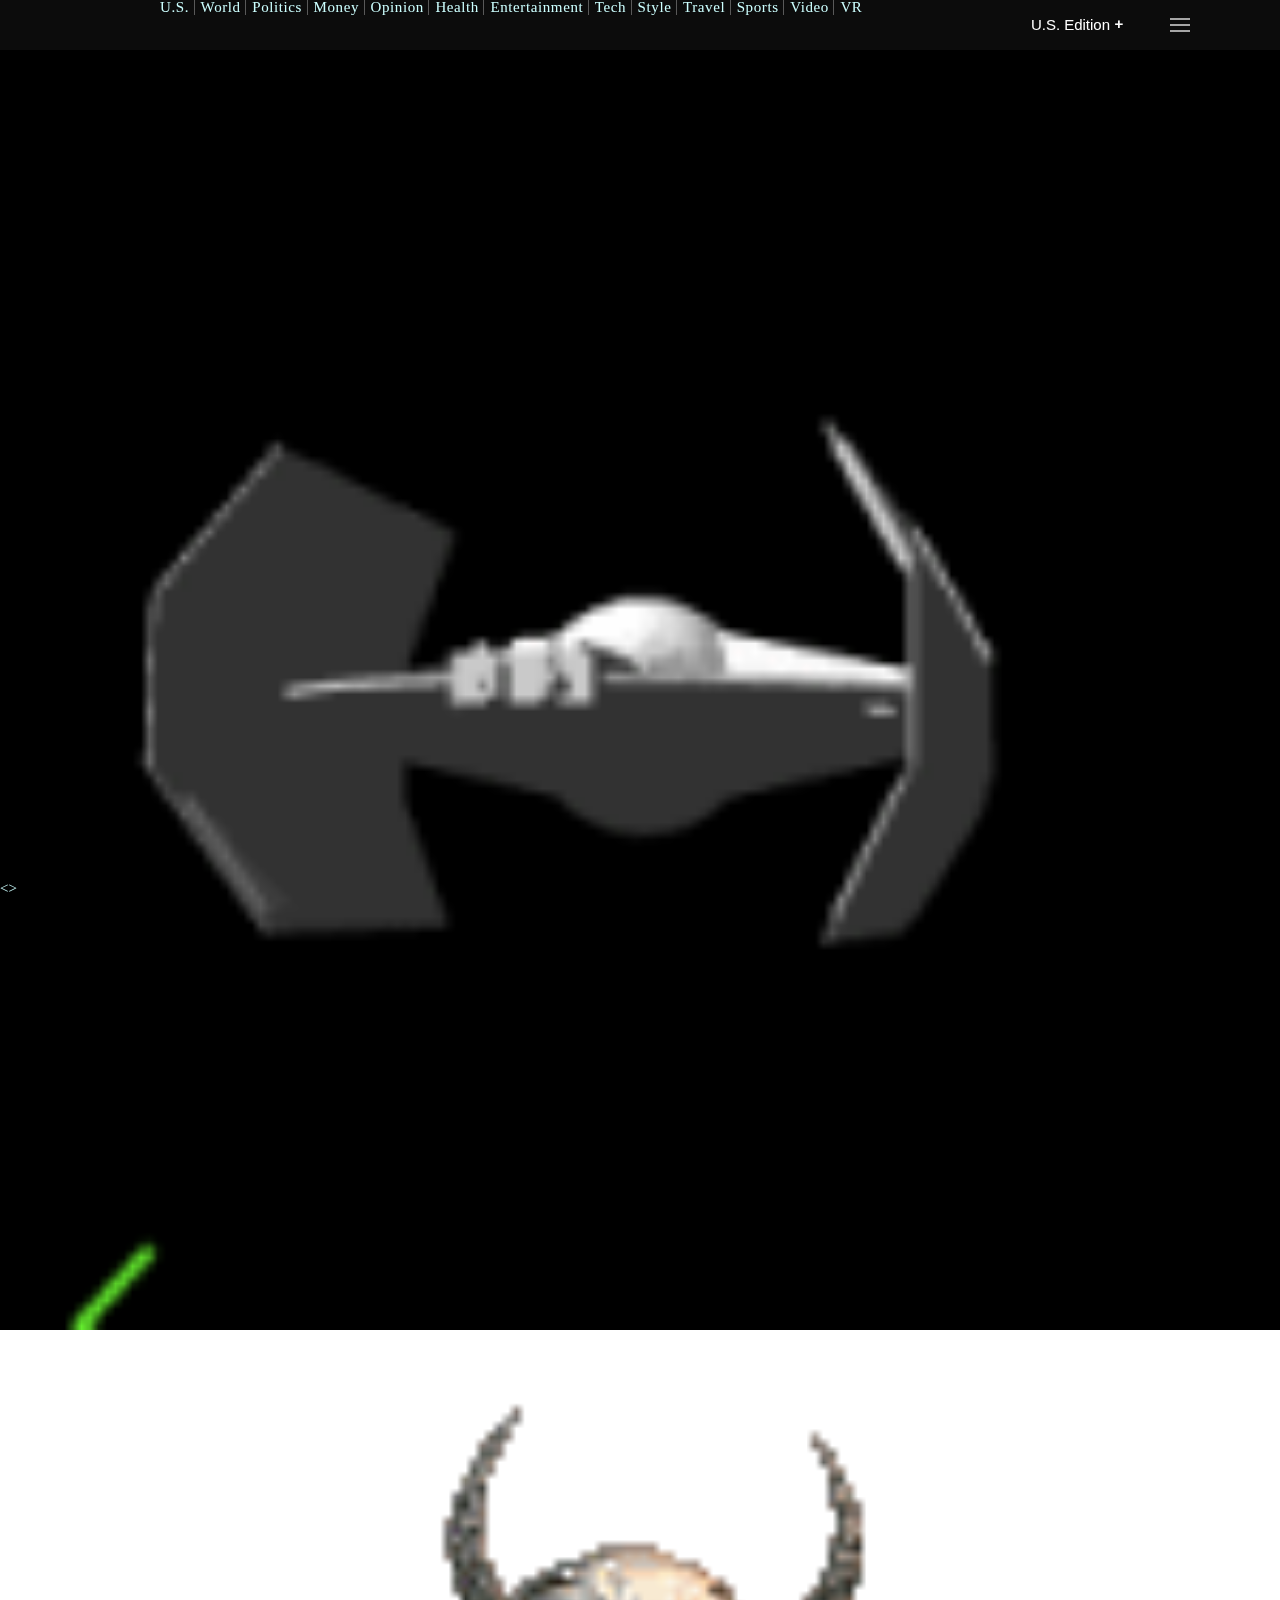
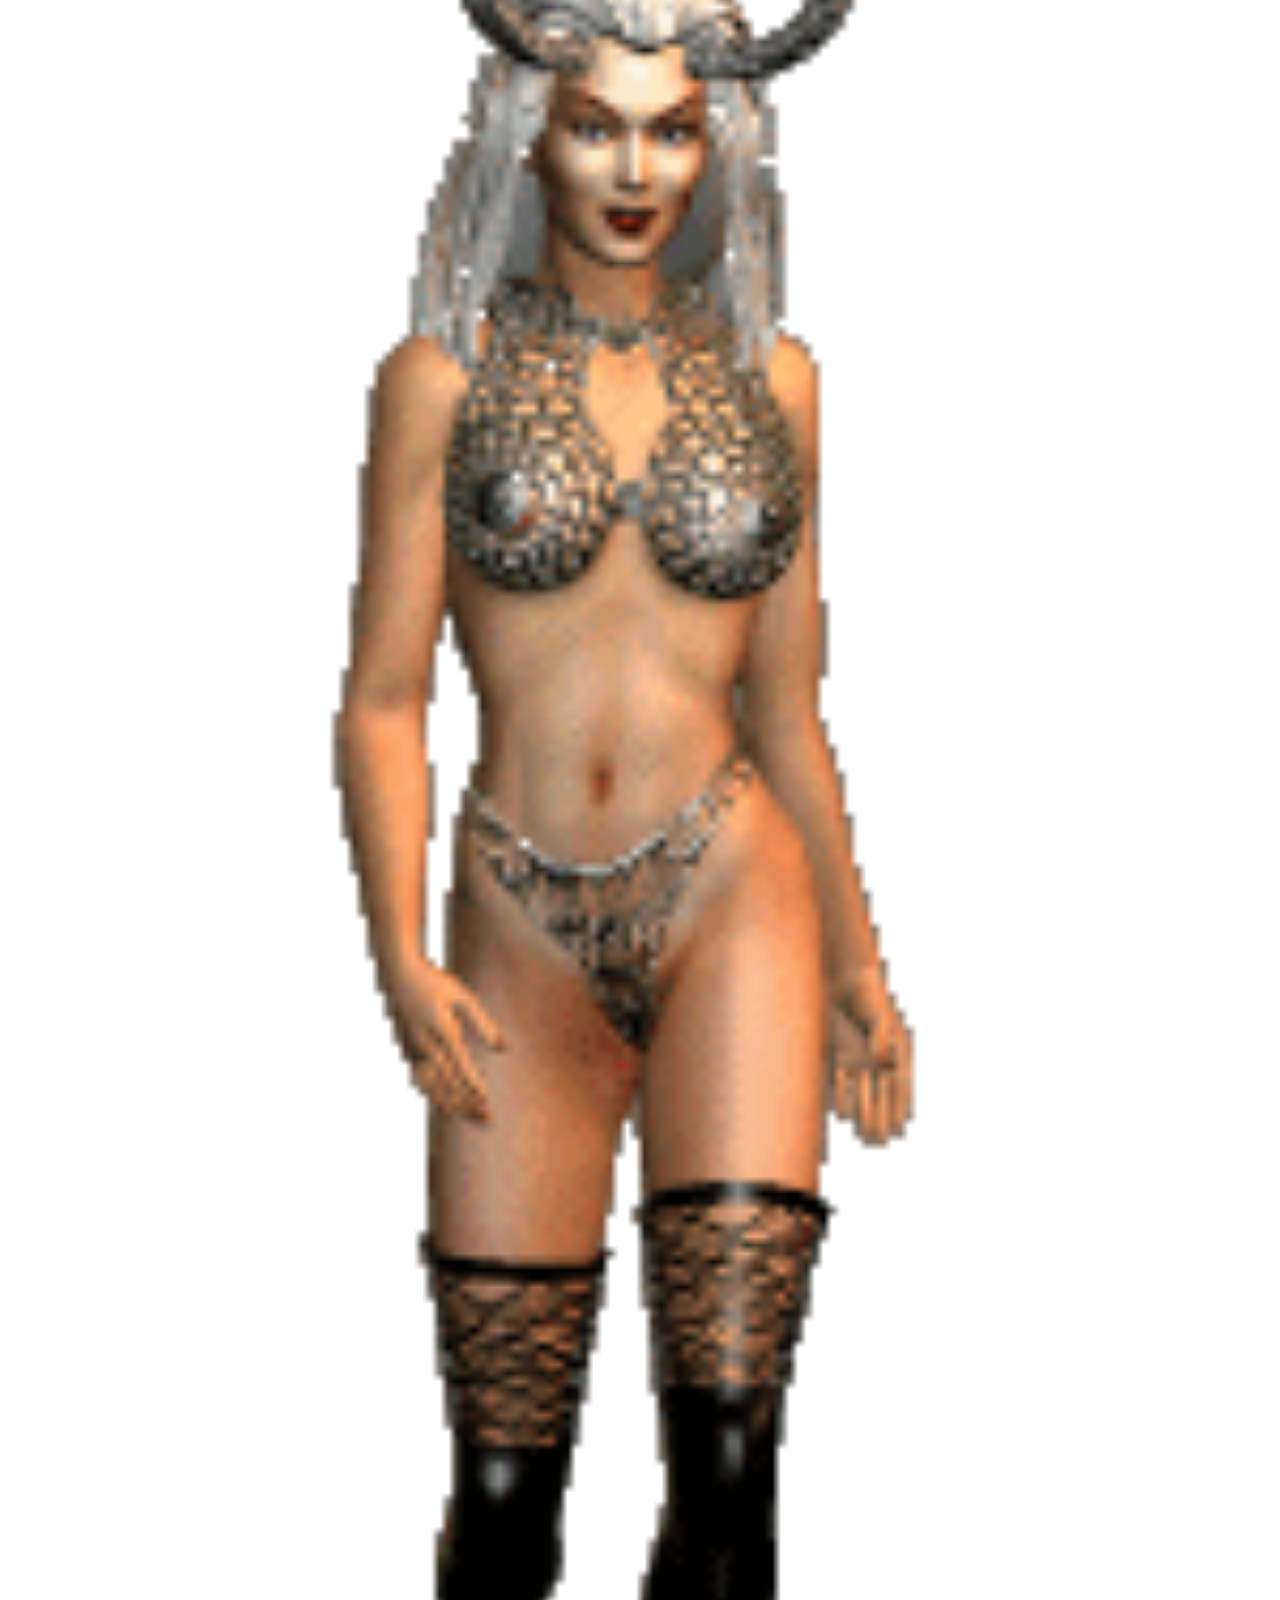
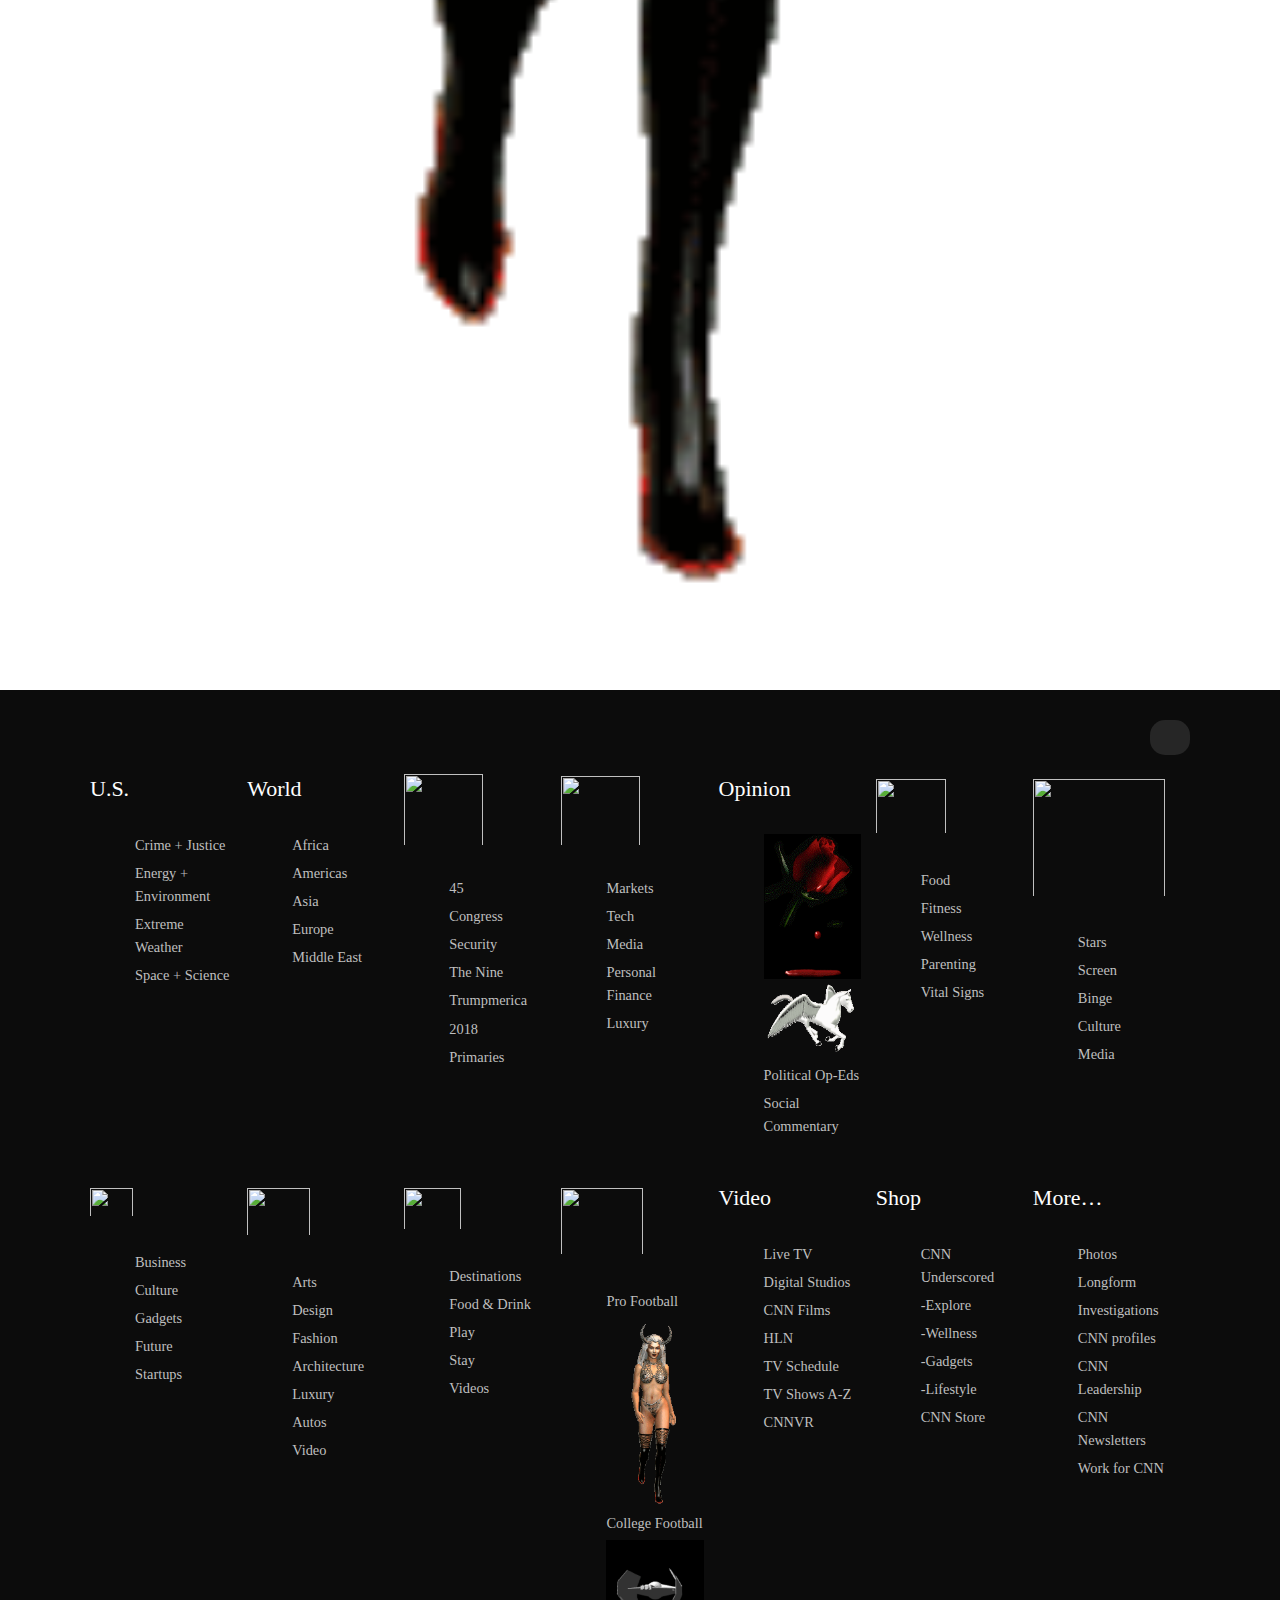
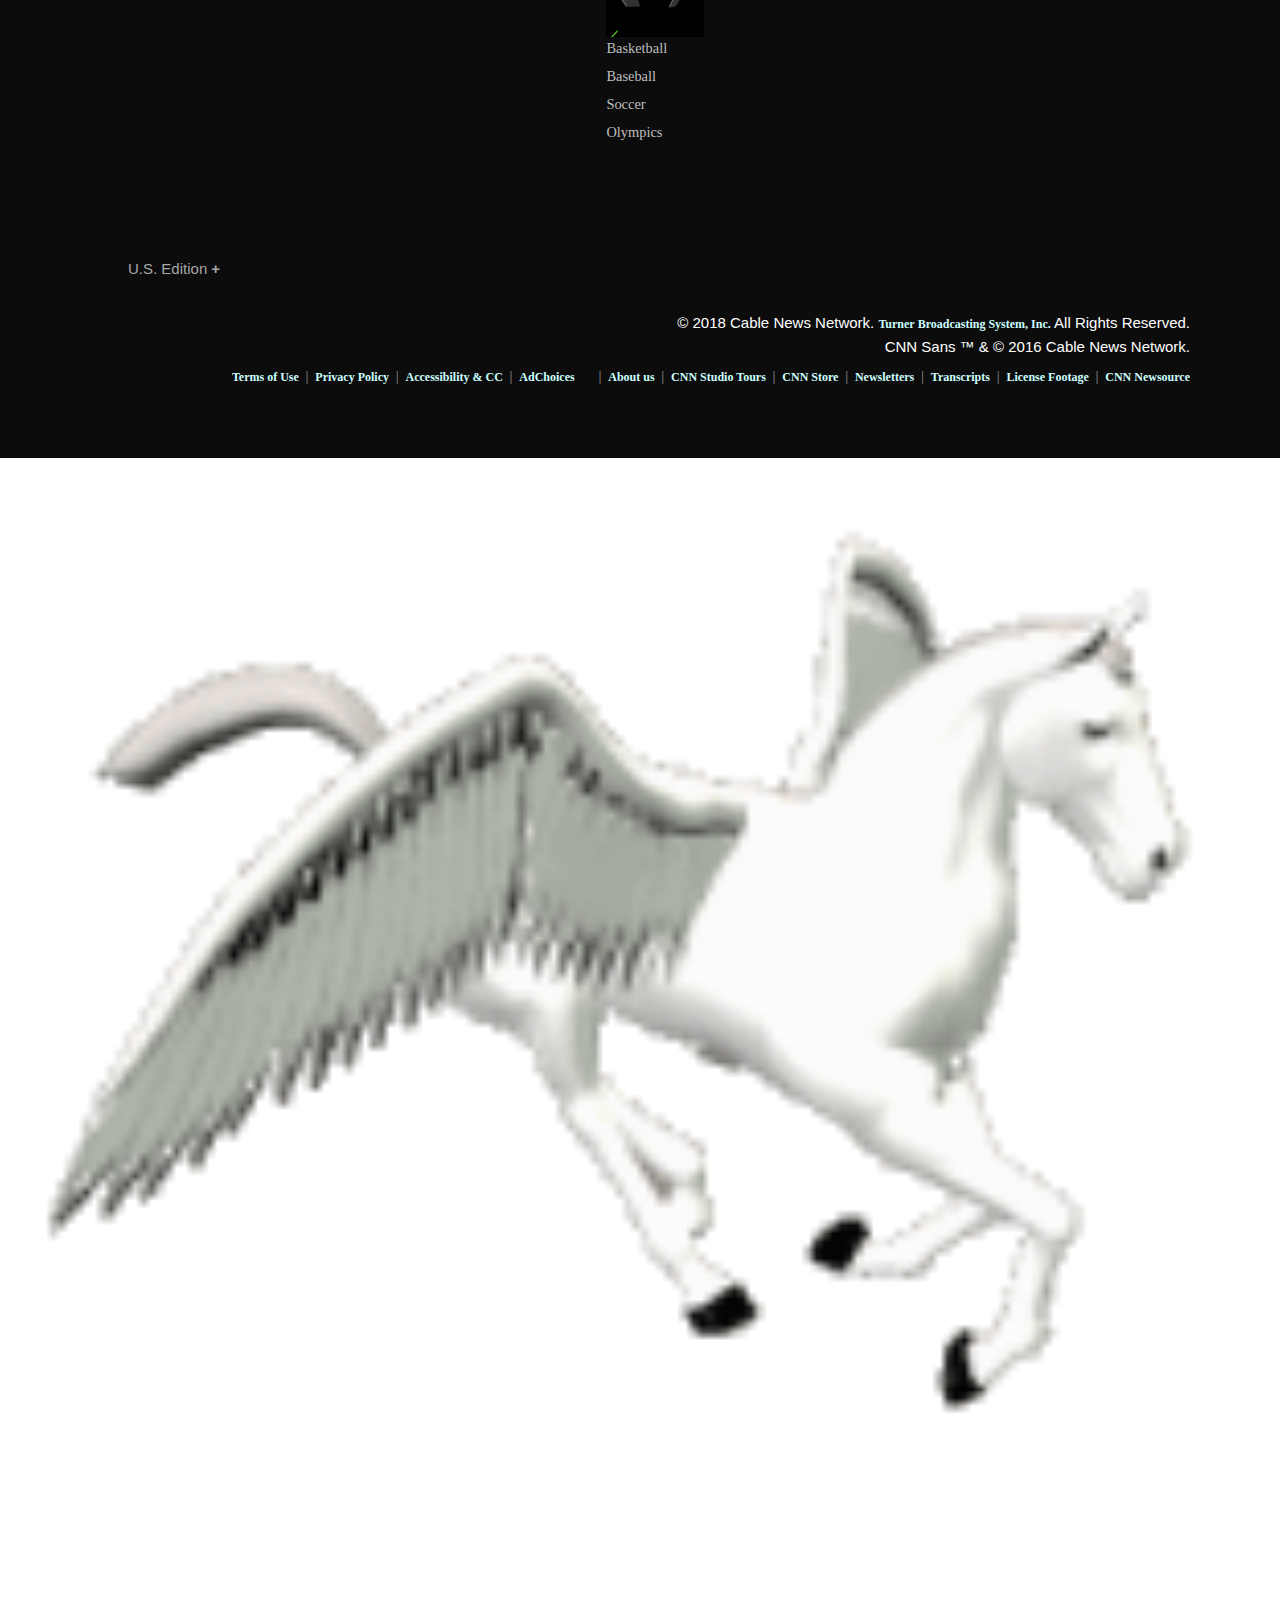
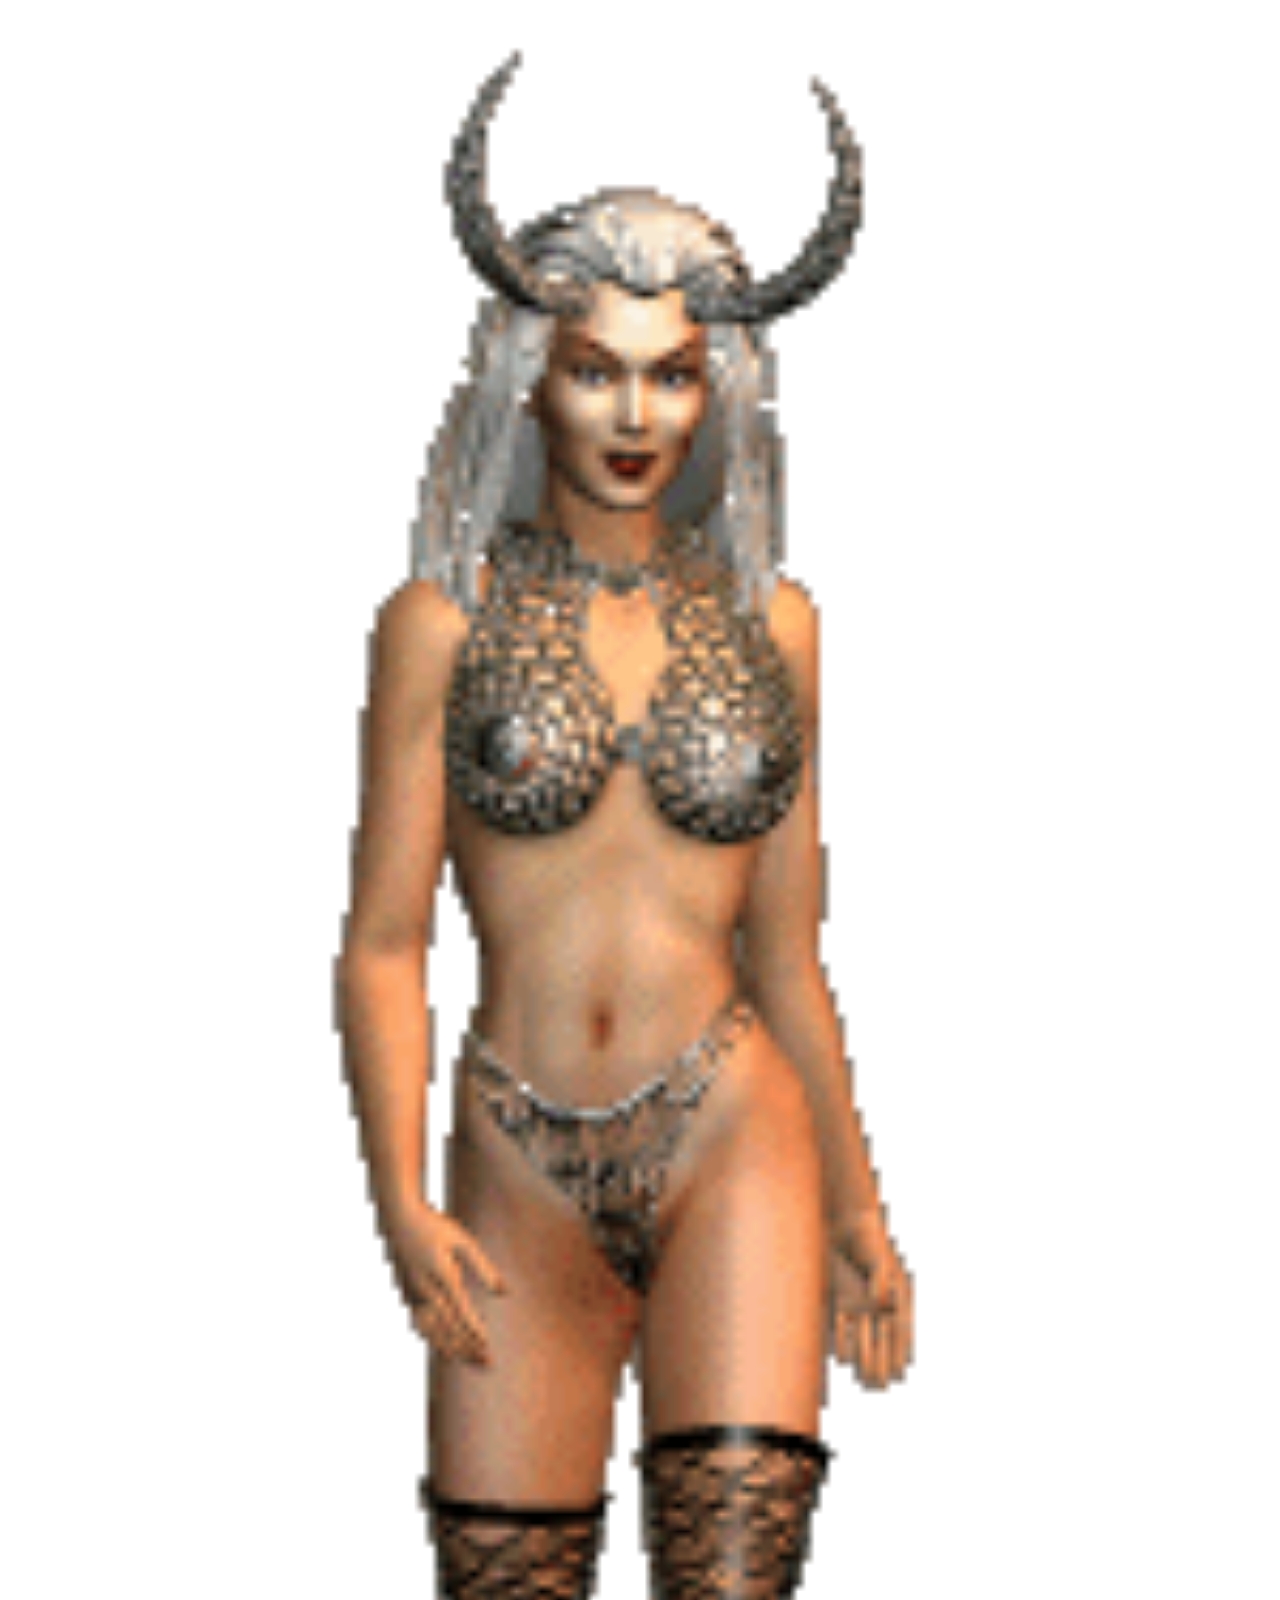
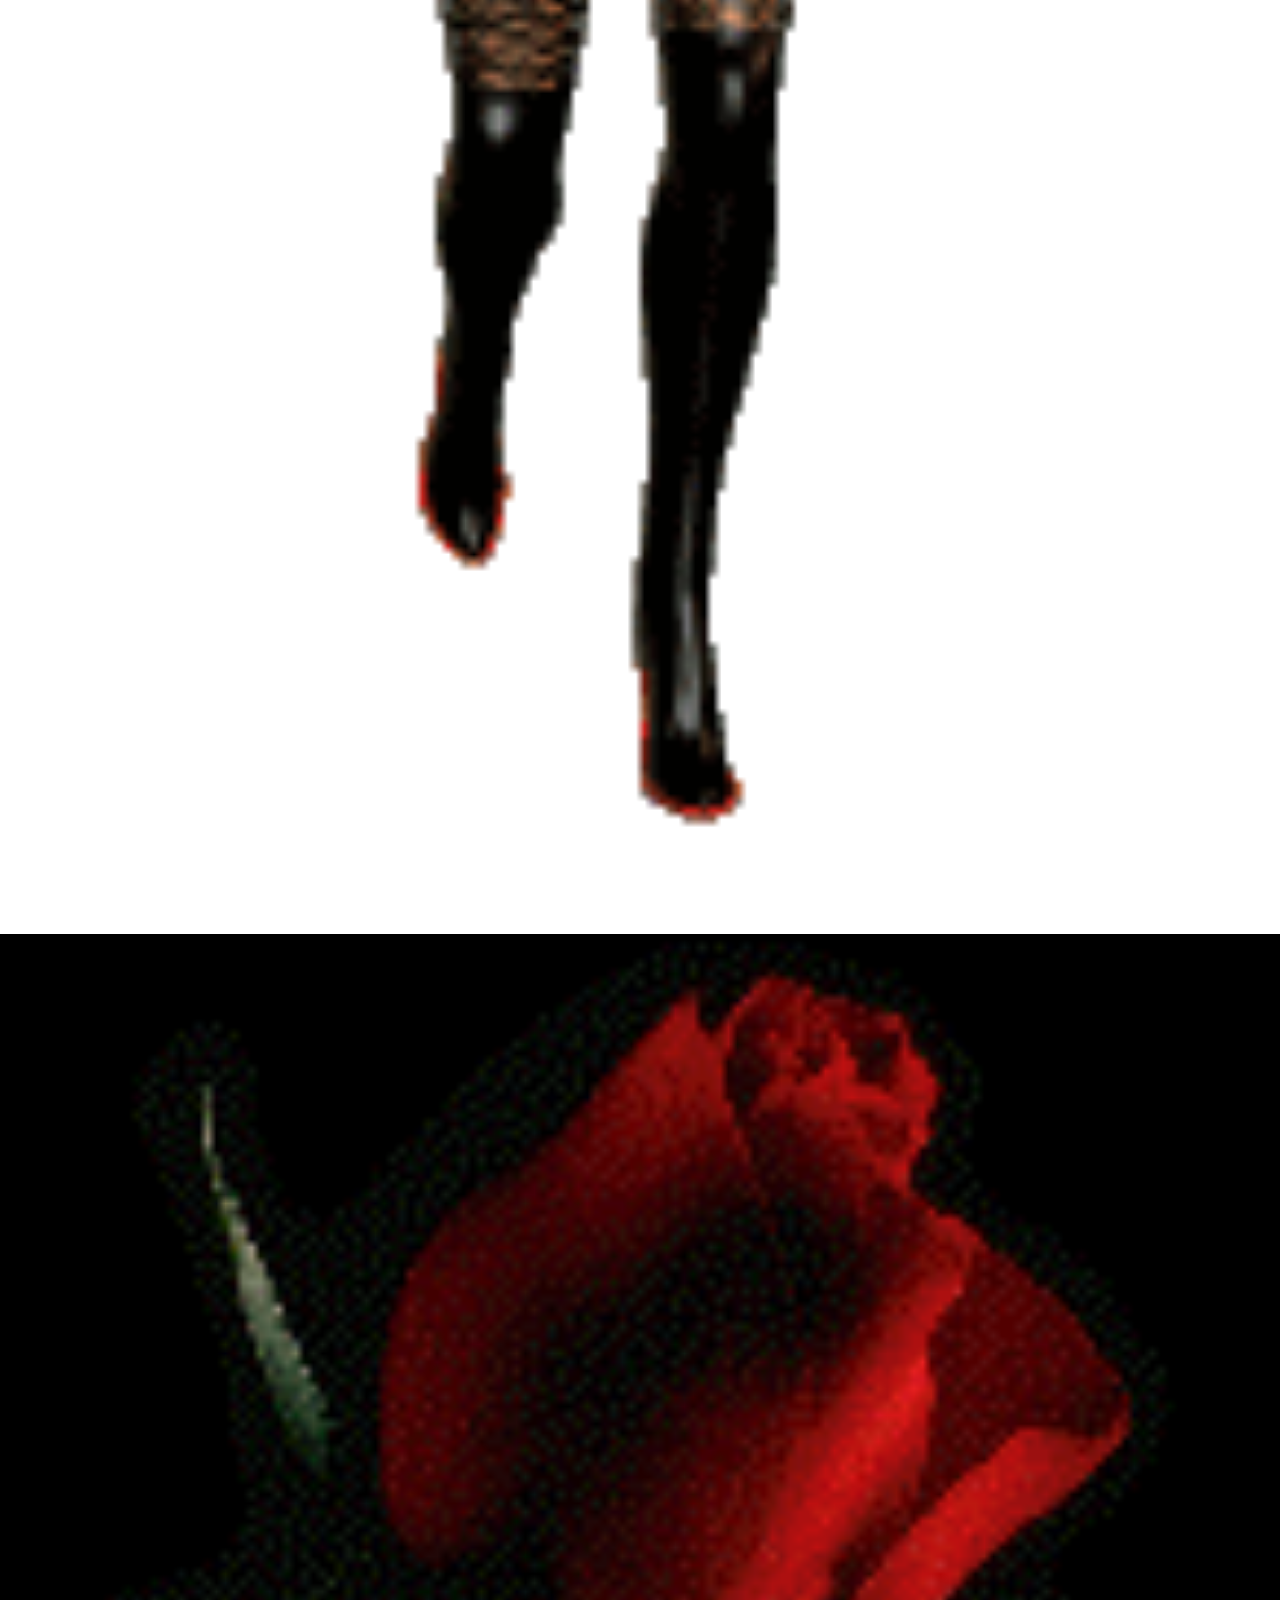
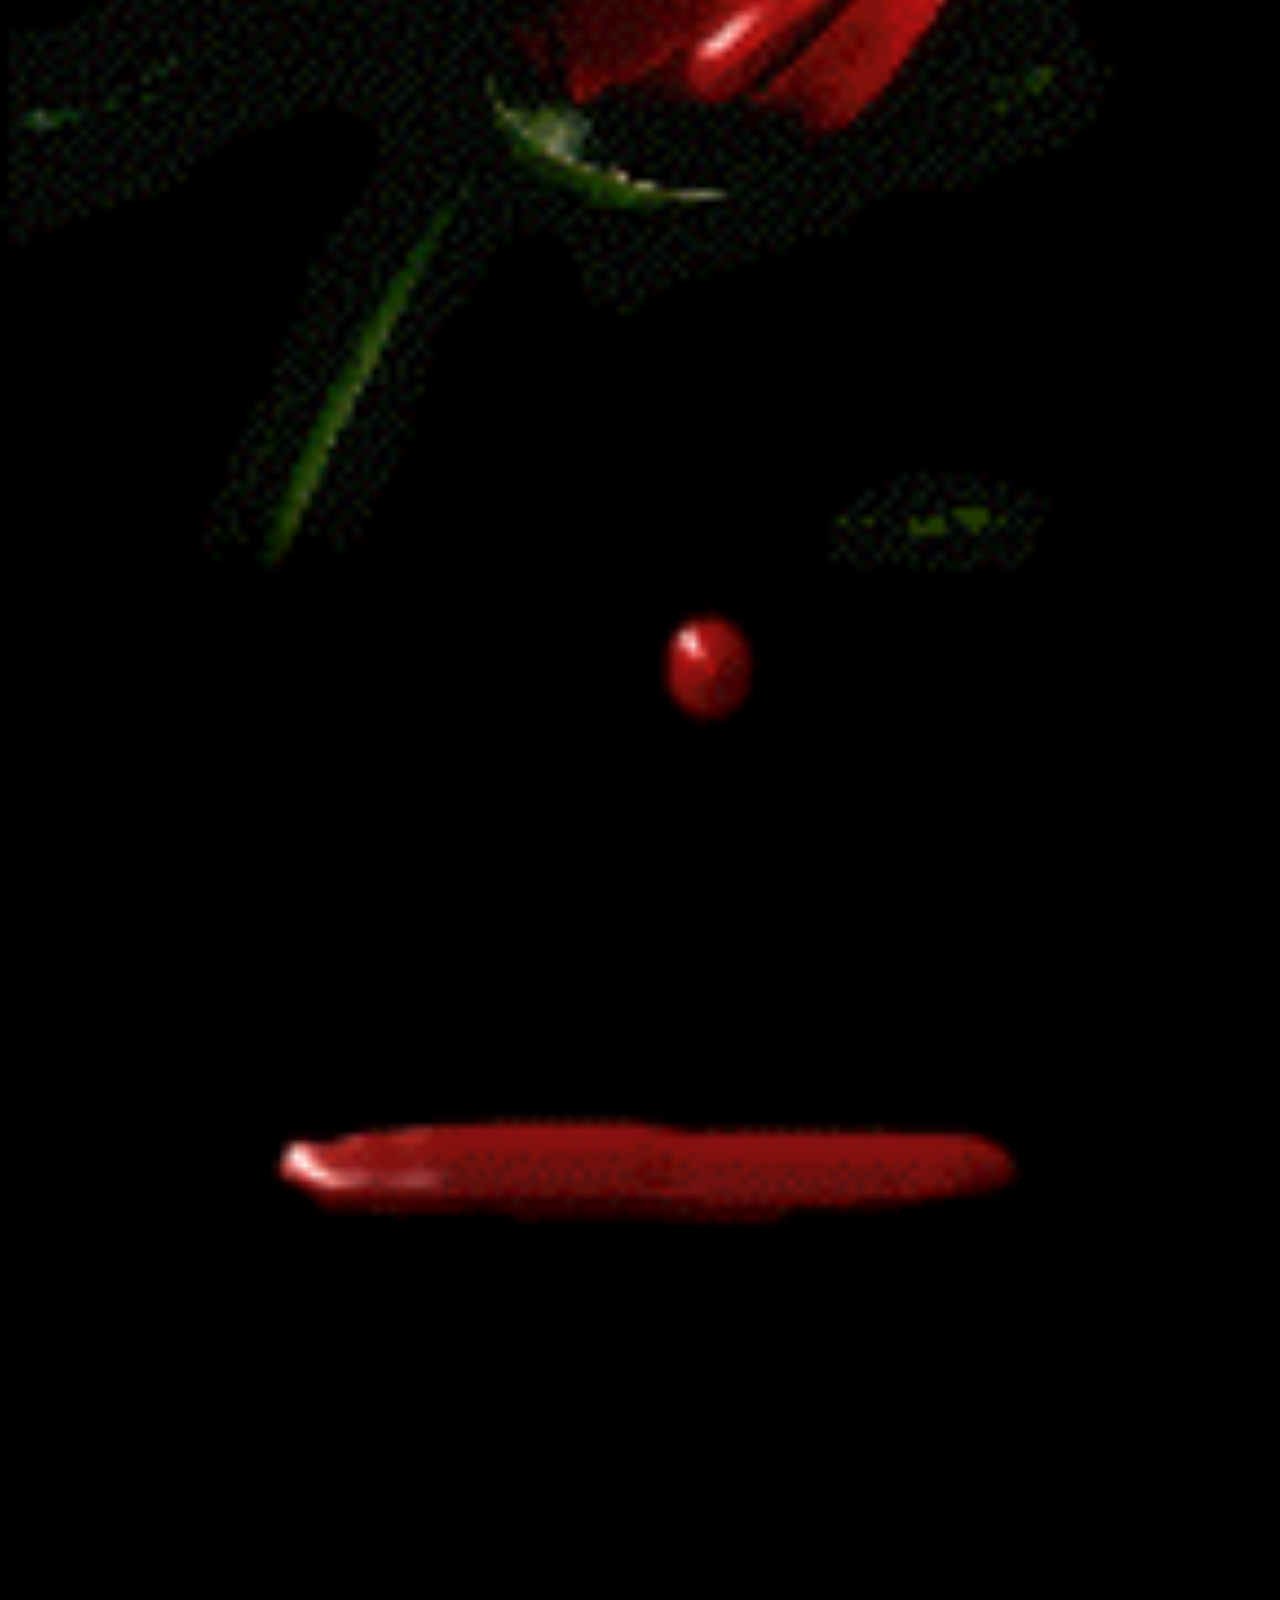
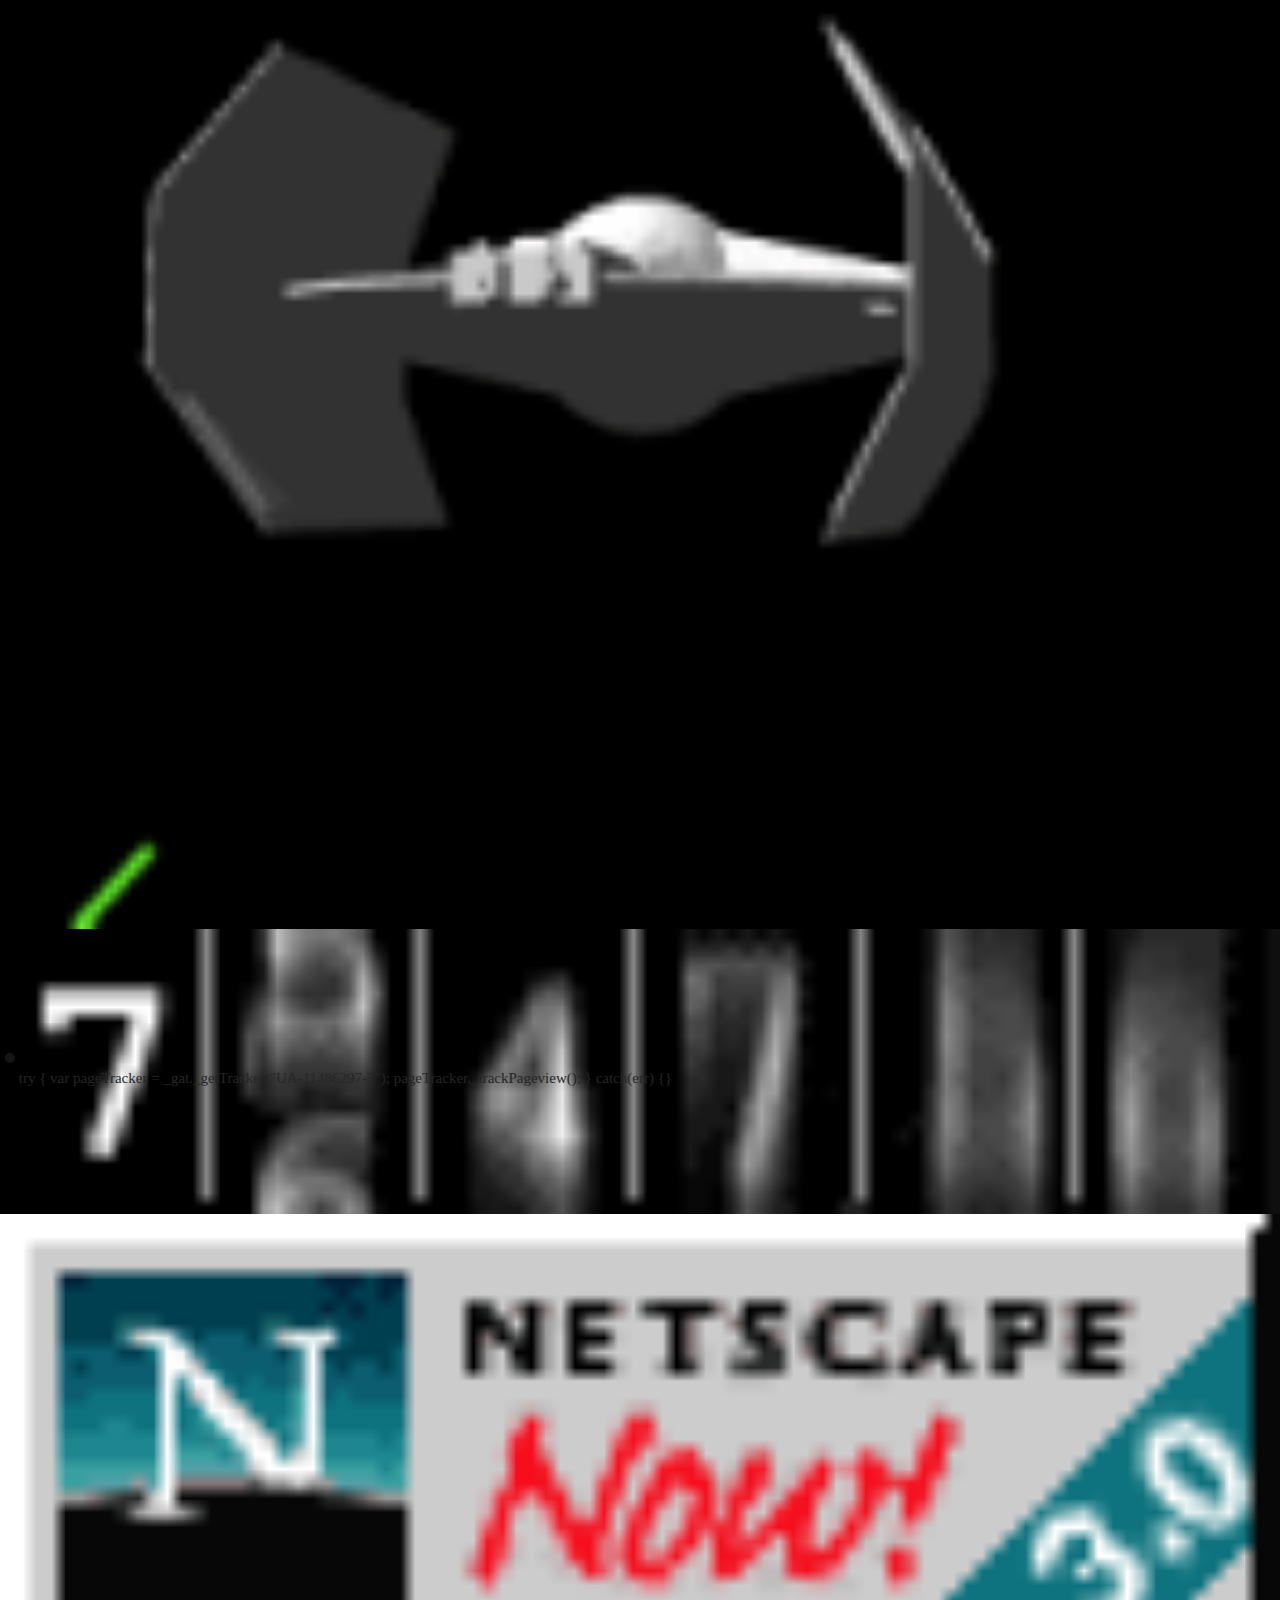
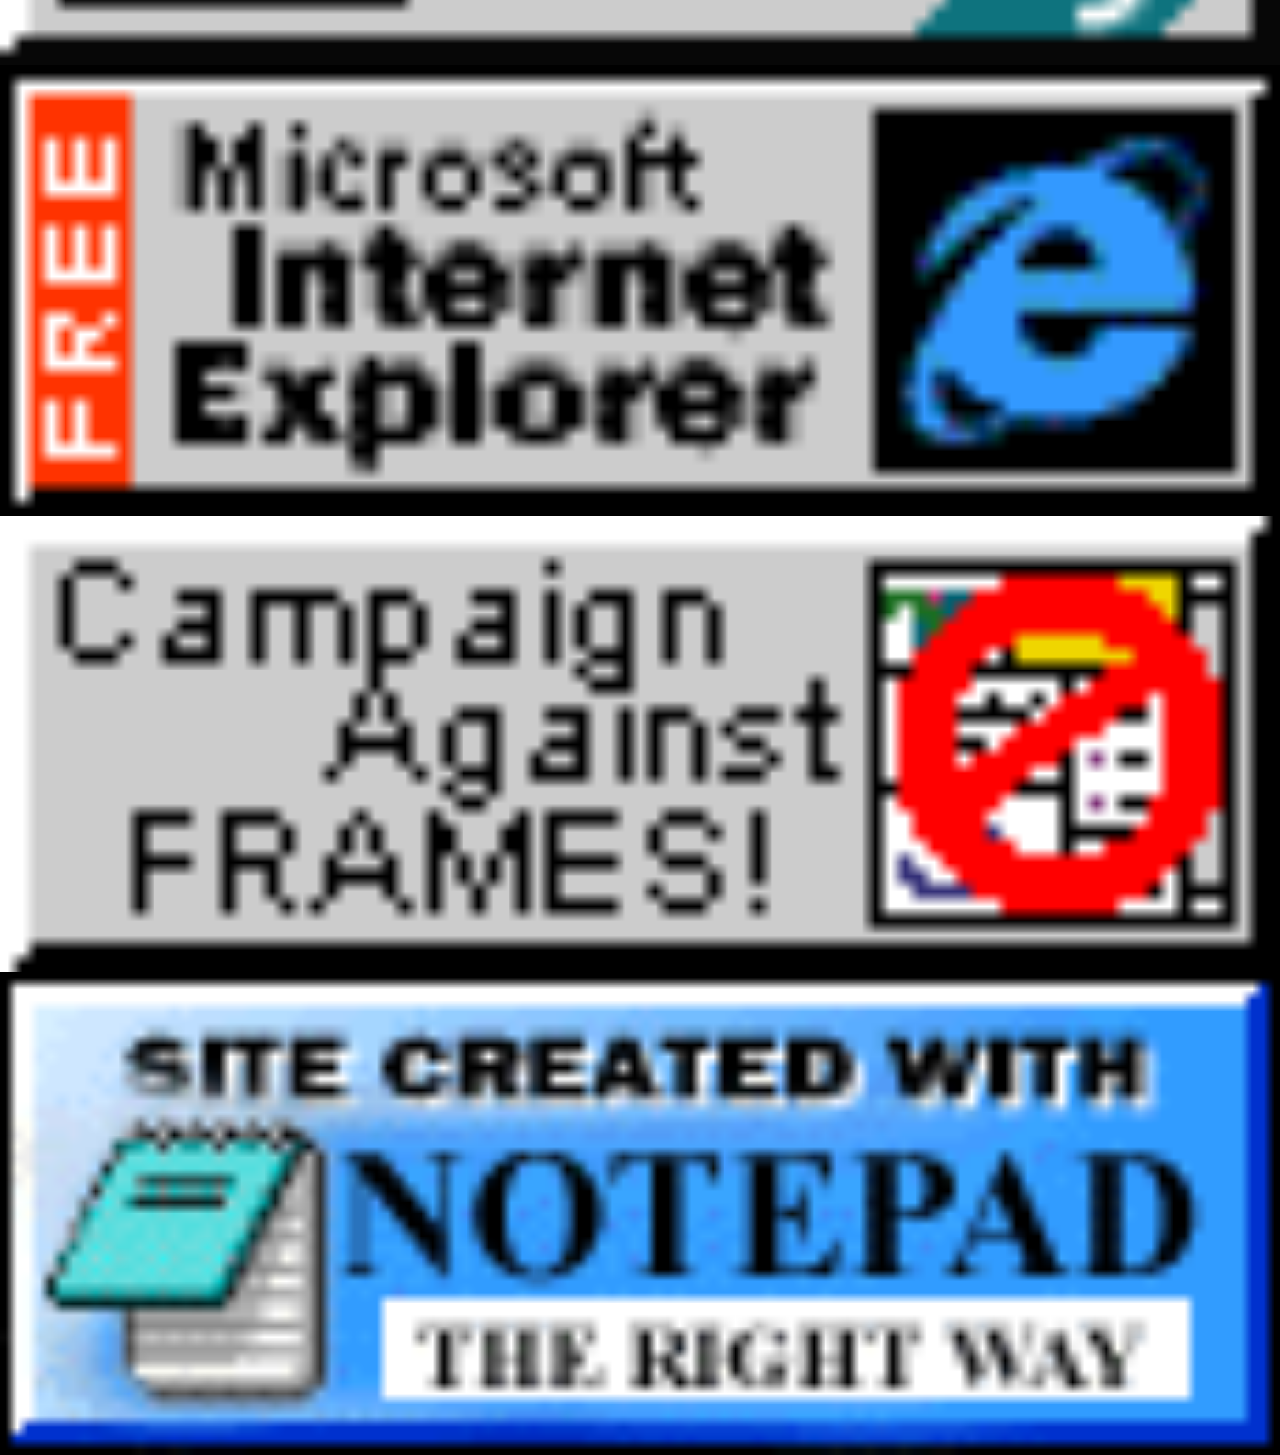
==== commit 2155b6e2: "Update index.html" ====
--- a/index.html
+++ b/index.html
@@ -46,7 +46,7 @@
 }</style><script async="" type="text/javascript" src="CNN%20-%20Breaking%20News,%20Latest%20News%20and%20Videos_files/i.js"></script><script src="CNN%20-%20Breaking%20News,%20Latest%20News%20and%20Videos_files/init1.js" type="text/javascript"></script><script src="CNN%20-%20Breaking%20News,%20Latest%20News%20and%20Videos_files/reloadCampaigns.js" type="text/javascript"></script></head><body class="pg pg-hidden pg-homepage pg-section domestic t-light" data-eq-pts="xsmall: 0, medium: 460, large: 780, full16x9: 1100"><div class="ad ad--epic ad--all"><div id="ad_mod_35731bb1e" class="ad-ad_mod_35731bb1e ad-refresh-adbanner"></div></div><div class="user-msg"><div class="user-msg--container"><div class="user-msg--header"><div class="user-msg--header-text js-user-msg--header-text"></div><div class="user-msg--close js-user-msg--close"></div></div><div class="user-msg--body"><div class="user-msg--body-text js-user-msg--body-text"></div></div></div></div><div id="nav__plain-header" class="nav--plain-header"><div id="breaking-news" class="breaking-news__background"><div class="l-container"><div class="breaking-news"><div class="breaking-news__close-btn"></div><div class="breaking-news__title"><span class="breaking-news__title-text">Breaking News</span></div><div class="breaking-news__msg"></div></div></div></div><div id="nav" class="nav nav-index-0"><div class="nav__color-strip"></div><div class="nav__container"><a href="http://wonder-tonic.com/geocitiesizer/content.php?theme=3&amp;url=https://www.cnn.com/" id="logo" class="nav__logo"></a><div class="nav-section"><div class="nav-section__name js-nav-section-name" data-analytics-header="main-menu_homepage"><a href="http://wonder-tonic.com/geocitiesizer/content.php?theme=3&amp;url=https://www.cnn.com/">Home</a><span class="nav-section__expand-icon">+</span></div><div id="nav-section-submenu" class="nav-section__submenu" data-analytics-header="main-menu_homepage"></div><div id="js-nav-section-article-title" class="js-nav-section-article-title nav-section__article-title"></div></div><div class="nav-menu-links"><a class="nav-menu-links__link" href="http://wonder-tonic.com/geocitiesizer/content.php?theme=3&amp;url=https://www.cnn.com/us" data-analytics-header="main-menu_us">U.S.</a><a class="nav-menu-links__link" href="http://wonder-tonic.com/geocitiesizer/content.php?theme=3&amp;url=https://www.cnn.com/world" data-analytics-header="main-menu_world">World</a><a class="nav-menu-links__link" href="http://wonder-tonic.com/geocitiesizer/content.php?theme=3&amp;url=https://www.cnn.com/politics" data-analytics-header="main-menu_politics">Politics</a><a class="nav-menu-links__link" href="http://wonder-tonic.com/geocitiesizer/content.php?theme=3&amp;url=http://money.cnn.com" data-analytics-header="main-menu_money">Money</a><a class="nav-menu-links__link" href="http://wonder-tonic.com/geocitiesizer/content.php?theme=3&amp;url=https://www.cnn.com/opinions" data-analytics-header="main-menu_opinions">Opinion</a><a class="nav-menu-links__link" href="http://wonder-tonic.com/geocitiesizer/content.php?theme=3&amp;url=https://www.cnn.com/health" data-analytics-header="main-menu_health">Health</a><a class="nav-menu-links__link" href="http://wonder-tonic.com/geocitiesizer/content.php?theme=3&amp;url=https://www.cnn.com/entertainment" data-analytics-header="main-menu_entertainment">Entertainment</a><a class="nav-menu-links__link" href="http://wonder-tonic.com/geocitiesizer/content.php?theme=3&amp;url=http://money.cnn.com/technology" data-analytics-header="main-menu_tech">Tech</a><a class="nav-menu-links__link" href="http://wonder-tonic.com/geocitiesizer/content.php?theme=3&amp;url=https://www.cnn.com/style" data-analytics-header="main-menu_style">Style</a><a class="nav-menu-links__link" href="http://wonder-tonic.com/geocitiesizer/content.php?theme=3&amp;url=https://www.cnn.com/travel" data-analytics-header="main-menu_travel">Travel</a><a class="nav-menu-links__link" href="http://wonder-tonic.com/geocitiesizer/content.php?theme=3&amp;url=http://bleacherreport.com" data-analytics-header="main-menu_bleacher">Sports</a><a class="nav-menu-links__link" href="http://wonder-tonic.com/geocitiesizer/content.php?theme=3&amp;url=https://www.cnn.com/videos" data-analytics-header="main-menu_videos">Video</a><a class="nav-menu-links__link" href="http://wonder-tonic.com/geocitiesizer/content.php?theme=3&amp;url=https://www.cnn.com/vr" data-analytics-header="main-menu_vr">VR</a></div><a href="http://wonder-tonic.com/geocitiesizer/content.php?theme=3&amp;url=http://cnn.it/go2" data-header="live" class="js-nav__live-tv nav__live-tv" id="nav-mobileTV">Live TV <i class="nav__live-tv-icon"></i></a><form id="search-form" class="search__form" method="get" action="/search/" name="headerSearch"><div class="search__form-fields"><button id="submit-button" class="search__submit-button">Search »</button></div><div id="search-button" class="search__button" type="button" role="button"></div></form><div class="js-edition-picker edition-picker"><div class="edition-picker__current-edition">U.S.  Edition<span class="nav-section__expand-icon">+</span></div><div class="js-nav-editions edition-picker__unabridged" data-location="header" data-analytics="edition-picker"><div class="edition-picker__list"><div class="js-edition-item edition-picker__list-item" data-type="www" data-value="https://us.cnn.com">U.S.</div><div class="js-edition-item edition-picker__list-item" data-type="edition" data-value="https://edition.cnn.com">International</div><div class="js-edition-item edition-picker__list-item" data-value="https://arabic.cnn.com">Arabic</div><div class="js-edition-item edition-picker__list-item" data-value="http://cnnespanol.cnn.com/">Español</div></div><form class="edition-picker__radio-buttons" data-location="header" data-analytics="edition-picker"><p class="edition-picker__radio-button-label">Set edition preference:</p><label class="edition-picker__radio-button"><span for="edition_domestic">U.S.</span></label><label class="edition-picker__radio-button"><span for="edition_international">International</span></label><button class="js-edition-confirm edition-picker__confirm-button">Confirm</button></form></div></div><div id="menu" class="nav-menu js-navigation-hamburger"><div class="nav-menu__hamburger"></div></div></div></div><div id="nav-expanded" class="nav-flyout"><div class="js-edition-picker edition-picker"><div class="edition-picker__current-edition">U.S.  Edition<span class="nav-section__expand-icon">+</span></div><div class="js-nav-editions edition-picker__unabridged" data-location="header" data-analytics="edition-picker"><div class="edition-picker__list"><div class="js-edition-item edition-picker__list-item" data-type="www" data-value="https://us.cnn.com">U.S.</div><div class="js-edition-item edition-picker__list-item" data-type="edition" data-value="https://edition.cnn.com">International</div><div class="js-edition-item edition-picker__list-item" data-value="https://arabic.cnn.com">Arabic</div><div class="js-edition-item edition-picker__list-item" data-value="http://cnnespanol.cnn.com/">Español</div></div><form class="edition-picker__radio-buttons" data-location="header" data-analytics="edition-picker"><p class="edition-picker__radio-button-label">Set edition preference:</p><label class="edition-picker__radio-button"><span for="edition_domestic">U.S.</span></label><label class="edition-picker__radio-button"><span for="edition_international">International</span></label><button class="js-edition-confirm edition-picker__confirm-button">Confirm</button></form></div></div><div id="nav-expanded-menu" class="nav-flyout__container"><div class="nav-flyout__menu-item nav-flyout__menu-item--homepage" data-analytics-header="flyout-menu_homepage"><a class="nav-flyout__section-title" href="http://wonder-tonic.com/geocitiesizer/content.php?theme=3&amp;url=https://www.cnn.com/">Home</a><ul class="nav-flyout__submenu"></ul></div><div class="nav-flyout__menu-item nav-flyout__menu-item--us" data-analytics-header="flyout-menu_us"><a class="nav-flyout__section-title" href="http://wonder-tonic.com/geocitiesizer/content.php?theme=3&amp;url=https://www.cnn.com/us">U.S.</a><ul class="nav-flyout__submenu"><li class="nav-flyout__submenu-item" data-analytics-header="flyout-submenu_Crime + Justice"><a class="nav-flyout__submenu-link" href="http://wonder-tonic.com/geocitiesizer/content.php?theme=3&amp;url=https://www.cnn.com/specials/us/crime-and-justice">Crime + Justice</a></li><li class="nav-flyout__submenu-item" data-analytics-header="flyout-submenu_Energy + Environment"><a class="nav-flyout__submenu-link" href="http://wonder-tonic.com/geocitiesizer/content.php?theme=3&amp;url=https://www.cnn.com/specials/us/energy-and-environment">Energy + Environment</a></li><li class="nav-flyout__submenu-item" data-analytics-header="flyout-submenu_Extreme Weather"><a class="nav-flyout__submenu-link" href="http://wonder-tonic.com/geocitiesizer/content.php?theme=3&amp;url=https://www.cnn.com/specials/us/extreme-weather">Extreme Weather</a></li><li class="nav-flyout__submenu-item" data-analytics-header="flyout-submenu_Space + Science"><a class="nav-flyout__submenu-link" href="http://wonder-tonic.com/geocitiesizer/content.php?theme=3&amp;url=https://www.cnn.com/specials/space-science">Space + Science</a></li></ul></div><div class="nav-flyout__menu-item nav-flyout__menu-item--world" data-analytics-header="flyout-menu_world"><a class="nav-flyout__section-title" href="http://wonder-tonic.com/geocitiesizer/content.php?theme=3&amp;url=https://www.cnn.com/world">World</a><ul class="nav-flyout__submenu"><li class="nav-flyout__submenu-item" data-analytics-header="flyout-submenu_Africa"><a class="nav-flyout__submenu-link" href="http://wonder-tonic.com/geocitiesizer/content.php?theme=3&amp;url=https://www.cnn.com/africa">Africa</a></li><li class="nav-flyout__submenu-item" data-analytics-header="flyout-submenu_Americas"><a class="nav-flyout__submenu-link" href="http://wonder-tonic.com/geocitiesizer/content.php?theme=3&amp;url=https://www.cnn.com/americas">Americas</a></li><li class="nav-flyout__submenu-item" data-analytics-header="flyout-submenu_Asia"><a class="nav-flyout__submenu-link" href="http://wonder-tonic.com/geocitiesizer/content.php?theme=3&amp;url=https://www.cnn.com/asia">Asia</a></li><li class="nav-flyout__submenu-item" data-analytics-header="flyout-submenu_Europe"><a class="nav-flyout__submenu-link" href="http://wonder-tonic.com/geocitiesizer/content.php?theme=3&amp;url=https://www.cnn.com/europe">Europe</a></li><li class="nav-flyout__submenu-item" data-analytics-header="flyout-submenu_Middle East"><a class="nav-flyout__submenu-link" href="http://wonder-tonic.com/geocitiesizer/content.php?theme=3&amp;url=https://www.cnn.com/middle-east">Middle East</a></li></ul></div><div class="nav-flyout__menu-item nav-flyout__menu-item--politics" data-analytics-header="flyout-menu_politics"><a class="nav-flyout__section-title" href="http://wonder-tonic.com/geocitiesizer/content.php?theme=3&amp;url=https://www.cnn.com/politics"><img src="CNN%20-%20Breaking%20News,%20Latest%20News%20and%20Videos_files/menu_politics.html" class="nav-menu__img-politics" style="width: 78.79px;"></a><ul class="nav-flyout__submenu"><li class="nav-flyout__submenu-item" data-analytics-header="flyout-submenu_45"><a class="nav-flyout__submenu-link" href="http://wonder-tonic.com/geocitiesizer/content.php?theme=3&amp;url=https://www.cnn.com/specials/politics/president-donald-trump-45">45</a></li><li class="nav-flyout__submenu-item" data-analytics-header="flyout-submenu_Congress"><a class="nav-flyout__submenu-link" href="http://wonder-tonic.com/geocitiesizer/content.php?theme=3&amp;url=https://www.cnn.com/specials/politics/congress-capitol-hill">Congress</a></li><li class="nav-flyout__submenu-item" data-analytics-header="flyout-submenu_Security"><a class="nav-flyout__submenu-link" href="http://wonder-tonic.com/geocitiesizer/content.php?theme=3&amp;url=https://www.cnn.com/specials/politics/us-security">Security</a></li><li class="nav-flyout__submenu-item" data-analytics-header="flyout-submenu_The Nine"><a class="nav-flyout__submenu-link" href="http://wonder-tonic.com/geocitiesizer/content.php?theme=3&amp;url=https://www.cnn.com/specials/politics/supreme-court-nine">The Nine</a></li><li class="nav-flyout__submenu-item" data-analytics-header="flyout-submenu_Trumpmerica"><a class="nav-flyout__submenu-link" href="http://wonder-tonic.com/geocitiesizer/content.php?theme=3&amp;url=https://www.cnn.com/specials/politics/trumpmerica">Trumpmerica</a></li><li class="nav-flyout__submenu-item" data-analytics-header="flyout-submenu_2018"><a class="nav-flyout__submenu-link" href="http://wonder-tonic.com/geocitiesizer/content.php?theme=3&amp;url=https://www.cnn.com/election">2018</a></li><li class="nav-flyout__submenu-item" data-analytics-header="flyout-submenu_Primaries"><a class="nav-flyout__submenu-link" href="http://wonder-tonic.com/geocitiesizer/content.php?theme=3&amp;url=https://www.cnn.com/election/2018/primaries">Primaries</a></li></ul></div><div class="nav-flyout__menu-item nav-flyout__menu-item--money" data-analytics-header="flyout-menu_money"><a class="nav-flyout__section-title" href="http://wonder-tonic.com/geocitiesizer/content.php?theme=3&amp;url=http://money.cnn.com"><img src="CNN%20-%20Breaking%20News,%20Latest%20News%20and%20Videos_files/menu_money.html" class="nav-menu__img-money" style="width: 78.6px;"></a><ul class="nav-flyout__submenu"><li class="nav-flyout__submenu-item" data-analytics-header="flyout-submenu_Markets"><a class="nav-flyout__submenu-link" href="http://wonder-tonic.com/geocitiesizer/content.php?theme=3&amp;url=http://money.cnn.com/data/markets/">Markets</a></li><li class="nav-flyout__submenu-item" data-analytics-header="flyout-submenu_Tech"><a class="nav-flyout__submenu-link" href="http://wonder-tonic.com/geocitiesizer/content.php?theme=3&amp;url=http://money.cnn.com/technology/">Tech</a></li><li class="nav-flyout__submenu-item" data-analytics-header="flyout-submenu_Media"><a class="nav-flyout__submenu-link" href="http://wonder-tonic.com/geocitiesizer/content.php?theme=3&amp;url=http://money.cnn.com/media/">Media</a></li><li class="nav-flyout__submenu-item" data-analytics-header="flyout-submenu_Personal Finance"><a class="nav-flyout__submenu-link" href="http://wonder-tonic.com/geocitiesizer/content.php?theme=3&amp;url=http://money.cnn.com/pf/">Personal Finance</a></li><li class="nav-flyout__submenu-item" data-analytics-header="flyout-submenu_Luxury"><a class="nav-flyout__submenu-link" href="http://wonder-tonic.com/geocitiesizer/content.php?theme=3&amp;url=http://money.cnn.com/luxury/">Luxury</a></li></ul></div><div class="nav-flyout__menu-item nav-flyout__menu-item--opinions" data-analytics-header="flyout-menu_opinions"><a class="nav-flyout__section-title" href="http://wonder-tonic.com/geocitiesizer/content.php?theme=3&amp;url=https://www.cnn.com/opinions">Opinion</a><ul class="nav-flyout__submenu"><li class="nav-flyout__submenu-item" data-analytics-header="flyout-submenu_Political Op-Eds"><a class="nav-flyout__submenu-link" href="http://wonder-tonic.com/geocitiesizer/content.php?theme=3&amp;url=https://www.cnn.com/specials/opinion/opinion-politics">Political Op-Eds</a></li><li class="nav-flyout__submenu-item" data-analytics-header="flyout-submenu_Social Commentary"><a class="nav-flyout__submenu-link" href="http://wonder-tonic.com/geocitiesizer/content.php?theme=3&amp;url=https://www.cnn.com/specials/opinion/opinion-social-issues">Social Commentary</a></li></ul></div><div class="nav-flyout__menu-item nav-flyout__menu-item--health" data-analytics-header="flyout-menu_health"><a class="nav-flyout__section-title" href="http://wonder-tonic.com/geocitiesizer/content.php?theme=3&amp;url=https://www.cnn.com/health"><img src="CNN%20-%20Breaking%20News,%20Latest%20News%20and%20Videos_files/menu_health.html" class="nav-menu__img-health" style="width: 70px;"></a><ul class="nav-flyout__submenu"><li class="nav-flyout__submenu-item" data-analytics-header="flyout-submenu_Food"><a class="nav-flyout__submenu-link" href="http://wonder-tonic.com/geocitiesizer/content.php?theme=3&amp;url=https://www.cnn.com/specials/health/food-diet">Food</a></li><li class="nav-flyout__submenu-item" data-analytics-header="flyout-submenu_Fitness"><a class="nav-flyout__submenu-link" href="http://wonder-tonic.com/geocitiesizer/content.php?theme=3&amp;url=https://www.cnn.com/specials/health/fitness-excercise">Fitness</a></li><li class="nav-flyout__submenu-item" data-analytics-header="flyout-submenu_Wellness"><a class="nav-flyout__submenu-link" href="http://wonder-tonic.com/geocitiesizer/content.php?theme=3&amp;url=https://www.cnn.com/specials/health/wellness">Wellness</a></li><li class="nav-flyout__submenu-item" data-analytics-header="flyout-submenu_Parenting"><a class="nav-flyout__submenu-link" href="http://wonder-tonic.com/geocitiesizer/content.php?theme=3&amp;url=https://www.cnn.com/specials/health/parenting">Parenting</a></li><li class="nav-flyout__submenu-item" data-analytics-header="flyout-submenu_Vital Signs"><a class="nav-flyout__submenu-link" href="http://wonder-tonic.com/geocitiesizer/content.php?theme=3&amp;url=https://www.cnn.com/specials/health/vital-signs">Vital Signs</a></li></ul></div><div class="nav-flyout__menu-item nav-flyout__menu-item--entertainment" data-analytics-header="flyout-menu_entertainment"><a class="nav-flyout__section-title" href="http://wonder-tonic.com/geocitiesizer/content.php?theme=3&amp;url=https://www.cnn.com/entertainment"><img src="CNN%20-%20Breaking%20News,%20Latest%20News%20and%20Videos_files/menu_entertainment.html" class="nav-menu__img-entertainment" style="width: 132.5px;"></a><ul class="nav-flyout__submenu"><li class="nav-flyout__submenu-item" data-analytics-header="flyout-submenu_Stars"><a class="nav-flyout__submenu-link" href="http://wonder-tonic.com/geocitiesizer/content.php?theme=3&amp;url=https://www.cnn.com/entertainment/celebrities">Stars</a></li><li class="nav-flyout__submenu-item" data-analytics-header="flyout-submenu_Screen"><a class="nav-flyout__submenu-link" href="http://wonder-tonic.com/geocitiesizer/content.php?theme=3&amp;url=https://www.cnn.com/entertainment/movies">Screen</a></li><li class="nav-flyout__submenu-item" data-analytics-header="flyout-submenu_Binge"><a class="nav-flyout__submenu-link" href="http://wonder-tonic.com/geocitiesizer/content.php?theme=3&amp;url=https://www.cnn.com/entertainment/tv-shows">Binge</a></li><li class="nav-flyout__submenu-item" data-analytics-header="flyout-submenu_Culture"><a class="nav-flyout__submenu-link" href="http://wonder-tonic.com/geocitiesizer/content.php?theme=3&amp;url=https://www.cnn.com/entertainment/culture">Culture</a></li><li class="nav-flyout__submenu-item" data-analytics-header="flyout-submenu_Media"><a class="nav-flyout__submenu-link" href="http://wonder-tonic.com/geocitiesizer/content.php?theme=3&amp;url=http://money.cnn.com/media">Media</a></li></ul></div><div class="nav-flyout__menu-item nav-flyout__menu-item--tech" data-analytics-header="flyout-menu_tech"><a class="nav-flyout__section-title" href="http://wonder-tonic.com/geocitiesizer/content.php?theme=3&amp;url=http://money.cnn.com/technology"><img src="CNN%20-%20Breaking%20News,%20Latest%20News%20and%20Videos_files/menu_tech.html" class="nav-menu__img-tech" style="width: 43.25px;"></a><ul class="nav-flyout__submenu"><li class="nav-flyout__submenu-item" data-analytics-header="flyout-submenu_Business"><a class="nav-flyout__submenu-link" href="http://wonder-tonic.com/geocitiesizer/content.php?theme=3&amp;url=http://money.cnn.com/technology/business">Business</a></li><li class="nav-flyout__submenu-item" data-analytics-header="flyout-submenu_Culture"><a class="nav-flyout__submenu-link" href="http://wonder-tonic.com/geocitiesizer/content.php?theme=3&amp;url=http://money.cnn.com/technology/culture">Culture</a></li><li class="nav-flyout__submenu-item" data-analytics-header="flyout-submenu_Gadgets"><a class="nav-flyout__submenu-link" href="http://wonder-tonic.com/geocitiesizer/content.php?theme=3&amp;url=http://money.cnn.com/technology/gadgets">Gadgets</a></li><li class="nav-flyout__submenu-item" data-analytics-header="flyout-submenu_Future"><a class="nav-flyout__submenu-link" href="http://wonder-tonic.com/geocitiesizer/content.php?theme=3&amp;url=http://money.cnn.com/technology/future">Future</a></li><li class="nav-flyout__submenu-item" data-analytics-header="flyout-submenu_Startups"><a class="nav-flyout__submenu-link" href="http://wonder-tonic.com/geocitiesizer/content.php?theme=3&amp;url=http://money.cnn.com/technology/startups">Startups</a></li></ul></div><div class="nav-flyout__menu-item nav-flyout__menu-item--style" data-analytics-header="flyout-menu_style"><a class="nav-flyout__section-title" href="http://wonder-tonic.com/geocitiesizer/content.php?theme=3&amp;url=https://www.cnn.com/style"><img src="CNN%20-%20Breaking%20News,%20Latest%20News%20and%20Videos_files/menu_style_new.html" class="nav-menu__img-style" style="width: 63px;"></a><ul class="nav-flyout__submenu"><li class="nav-flyout__submenu-item" data-analytics-header="flyout-submenu_Arts"><a class="nav-flyout__submenu-link" href="http://wonder-tonic.com/geocitiesizer/content.php?theme=3&amp;url=https://www.cnn.com/style/arts">Arts</a></li><li class="nav-flyout__submenu-item" data-analytics-header="flyout-submenu_Design"><a class="nav-flyout__submenu-link" href="http://wonder-tonic.com/geocitiesizer/content.php?theme=3&amp;url=https://www.cnn.com/style/design">Design</a></li><li class="nav-flyout__submenu-item" data-analytics-header="flyout-submenu_Fashion"><a class="nav-flyout__submenu-link" href="http://wonder-tonic.com/geocitiesizer/content.php?theme=3&amp;url=https://www.cnn.com/style/fashion">Fashion</a></li><li class="nav-flyout__submenu-item" data-analytics-header="flyout-submenu_Architecture"><a class="nav-flyout__submenu-link" href="http://wonder-tonic.com/geocitiesizer/content.php?theme=3&amp;url=https://www.cnn.com/style/architecture">Architecture</a></li><li class="nav-flyout__submenu-item" data-analytics-header="flyout-submenu_Luxury"><a class="nav-flyout__submenu-link" href="http://wonder-tonic.com/geocitiesizer/content.php?theme=3&amp;url=https://www.cnn.com/style/luxury">Luxury</a></li><li class="nav-flyout__submenu-item" data-analytics-header="flyout-submenu_Autos"><a class="nav-flyout__submenu-link" href="http://wonder-tonic.com/geocitiesizer/content.php?theme=3&amp;url=https://www.cnn.com/style/autos">Autos</a></li><li class="nav-flyout__submenu-item" data-analytics-header="flyout-submenu_Video"><a class="nav-flyout__submenu-link" href="http://wonder-tonic.com/geocitiesizer/content.php?theme=3&amp;url=https://www.cnn.com/style/videos">Video</a></li></ul></div><div class="nav-flyout__menu-item nav-flyout__menu-item--travel" data-analytics-header="flyout-menu_travel"><a class="nav-flyout__section-title" href="http://wonder-tonic.com/geocitiesizer/content.php?theme=3&amp;url=https://www.cnn.com/travel"><img src="CNN%20-%20Breaking%20News,%20Latest%20News%20and%20Videos_files/menu_travel.html" class="nav-menu__img-travel" style="width: 57px;"></a><ul class="nav-flyout__submenu"><li class="nav-flyout__submenu-item" data-analytics-header="flyout-submenu_Destinations"><a class="nav-flyout__submenu-link" href="http://wonder-tonic.com/geocitiesizer/content.php?theme=3&amp;url=https://www.cnn.com/travel/destinations">Destinations</a></li><li class="nav-flyout__submenu-item" data-analytics-header="flyout-submenu_Food &amp; Drink"><a class="nav-flyout__submenu-link" href="http://wonder-tonic.com/geocitiesizer/content.php?theme=3&amp;url=https://www.cnn.com/travel/food-and-drink">Food &amp; Drink</a></li><li class="nav-flyout__submenu-item" data-analytics-header="flyout-submenu_Play"><a class="nav-flyout__submenu-link" href="http://wonder-tonic.com/geocitiesizer/content.php?theme=3&amp;url=https://www.cnn.com/travel/play">Play</a></li><li class="nav-flyout__submenu-item" data-analytics-header="flyout-submenu_Stay"><a class="nav-flyout__submenu-link" href="http://wonder-tonic.com/geocitiesizer/content.php?theme=3&amp;url=https://www.cnn.com/travel/stay">Stay</a></li><li class="nav-flyout__submenu-item" data-analytics-header="flyout-submenu_Videos"><a class="nav-flyout__submenu-link" href="http://wonder-tonic.com/geocitiesizer/content.php?theme=3&amp;url=https://www.cnn.com/travel/videos">Videos</a></li></ul></div><div class="nav-flyout__menu-item nav-flyout__menu-item--bleacher" data-analytics-header="flyout-menu_bleacher"><a class="nav-flyout__section-title" href="http://wonder-tonic.com/geocitiesizer/content.php?theme=3&amp;url=http://bleacherreport.com"><img src="CNN%20-%20Breaking%20News,%20Latest%20News%20and%20Videos_files/menu_bleacher.html" class="nav-menu__img-bleacher" style="width: 81.85px;"></a><ul class="nav-flyout__submenu"><li class="nav-flyout__submenu-item" data-analytics-header="flyout-submenu_Pro Football"><a class="nav-flyout__submenu-link" href="http://wonder-tonic.com/geocitiesizer/content.php?theme=3&amp;url=http://bleacherreport.com/nfl">Pro Football</a></li><li class="nav-flyout__submenu-item" data-analytics-header="flyout-submenu_College Football"><a class="nav-flyout__submenu-link" href="http://wonder-tonic.com/geocitiesizer/content.php?theme=3&amp;url=http://bleacherreport.com/college-football">College Football</a></li><li class="nav-flyout__submenu-item" data-analytics-header="flyout-submenu_Basketball"><a class="nav-flyout__submenu-link" href="http://wonder-tonic.com/geocitiesizer/content.php?theme=3&amp;url=http://bleacherreport.com/nba">Basketball</a></li><li class="nav-flyout__submenu-item" data-analytics-header="flyout-submenu_Baseball"><a class="nav-flyout__submenu-link" href="http://wonder-tonic.com/geocitiesizer/content.php?theme=3&amp;url=http://bleacherreport.com/mlb">Baseball</a></li><li class="nav-flyout__submenu-item" data-analytics-header="flyout-submenu_Soccer"><a class="nav-flyout__submenu-link" href="http://wonder-tonic.com/geocitiesizer/content.php?theme=3&amp;url=http://bleacherreport.com/world-football">Soccer</a></li><li class="nav-flyout__submenu-item" data-analytics-header="flyout-submenu_Olympics"><a class="nav-flyout__submenu-link" href="http://wonder-tonic.com/geocitiesizer/content.php?theme=3&amp;url=https://www.cnn.com/specials/sport/winter-olympics-2018">Olympics</a></li></ul></div><div class="nav-flyout__menu-item nav-flyout__menu-item--videos" data-analytics-header="flyout-menu_videos"><a class="nav-flyout__section-title" href="http://wonder-tonic.com/geocitiesizer/content.php?theme=3&amp;url=https://www.cnn.com/videos">Video</a><ul class="nav-flyout__submenu"><li class="nav-flyout__submenu-item" data-analytics-header="flyout-submenu_Live TV "><a class="nav-flyout__submenu-link" href="http://wonder-tonic.com/geocitiesizer/content.php?theme=3&amp;url=https://www.cnn.com//cnn.it/go2">Live TV <b class="nav-flyout__special-icon">•</b></a></li><li class="nav-flyout__submenu-item" data-analytics-header="flyout-submenu_Digital Studios"><a class="nav-flyout__submenu-link" href="http://wonder-tonic.com/geocitiesizer/content.php?theme=3&amp;url=https://www.cnn.com/specials/digital-studios">Digital Studios</a></li><li class="nav-flyout__submenu-item" data-analytics-header="flyout-submenu_CNN Films"><a class="nav-flyout__submenu-link" href="http://wonder-tonic.com/geocitiesizer/content.php?theme=3&amp;url=https://www.cnn.com/specials/videos/digital-shorts">CNN Films</a></li><li class="nav-flyout__submenu-item" data-analytics-header="flyout-submenu_HLN"><a class="nav-flyout__submenu-link" href="http://wonder-tonic.com/geocitiesizer/content.php?theme=3&amp;url=https://www.cnn.com/specials/videos/hln">HLN</a></li><li class="nav-flyout__submenu-item" data-analytics-header="flyout-submenu_TV Schedule"><a class="nav-flyout__submenu-link" href="http://wonder-tonic.com/geocitiesizer/content.php?theme=3&amp;url=https://www.cnn.com/tv/schedule/cnn">TV Schedule</a></li><li class="nav-flyout__submenu-item" data-analytics-header="flyout-submenu_TV Shows A-Z"><a class="nav-flyout__submenu-link" href="http://wonder-tonic.com/geocitiesizer/content.php?theme=3&amp;url=https://www.cnn.com/specials/tv/all-shows">TV Shows A-Z</a></li><li class="nav-flyout__submenu-item" data-analytics-header="flyout-submenu_CNNVR"><a class="nav-flyout__submenu-link" href="http://wonder-tonic.com/geocitiesizer/content.php?theme=3&amp;url=https://www.cnn.com/vr">CNNVR</a></li></ul></div><div class="nav-flyout__menu-item nav-flyout__menu-item--Shop" data-analytics-header="flyout-menu_Shop"><a class="nav-flyout__section-title" href="http://wonder-tonic.com/geocitiesizer/content.php?theme=3&amp;url=https://www.cnn.com//store.cnn.com/?utm_source=cnn.com&amp;utm_medium=referral&amp;utm_campaign=navbar">Shop</a><ul class="nav-flyout__submenu"><li class="nav-flyout__submenu-item" data-analytics-header="flyout-submenu_CNN Underscored"><a class="nav-flyout__submenu-link" href="http://wonder-tonic.com/geocitiesizer/content.php?theme=3&amp;url=https://www.cnn.com/cnn-underscored/">CNN Underscored</a></li><li class="nav-flyout__submenu-item" data-analytics-header="flyout-submenu_-Explore"><a class="nav-flyout__submenu-link" href="http://wonder-tonic.com/geocitiesizer/content.php?theme=3&amp;url=https://www.cnn.com/specials/cnn-underscored/explore/">-Explore</a></li><li class="nav-flyout__submenu-item" data-analytics-header="flyout-submenu_-Wellness"><a class="nav-flyout__submenu-link" href="http://wonder-tonic.com/geocitiesizer/content.php?theme=3&amp;url=https://www.cnn.com/specials/cnn-underscored/wellness/">-Wellness</a></li><li class="nav-flyout__submenu-item" data-analytics-header="flyout-submenu_-Gadgets"><a class="nav-flyout__submenu-link" href="http://wonder-tonic.com/geocitiesizer/content.php?theme=3&amp;url=https://www.cnn.com/specials/cnn-underscored/gadgets/">-Gadgets</a></li><li class="nav-flyout__submenu-item" data-analytics-header="flyout-submenu_-Lifestyle"><a class="nav-flyout__submenu-link" href="http://wonder-tonic.com/geocitiesizer/content.php?theme=3&amp;url=https://www.cnn.com/specials/cnn-underscored/lifestyle/">-Lifestyle</a></li><li class="nav-flyout__submenu-item" data-analytics-header="flyout-submenu_CNN Store"><a class="nav-flyout__submenu-link" href="http://wonder-tonic.com/geocitiesizer/content.php?theme=3&amp;url=https://www.cnn.com//store.cnn.com/?utm_source=cnn.com&amp;utm_medium=referral&amp;utm_campaign=navbar">CNN Store</a></li></ul></div><div class="nav-flyout__menu-item nav-flyout__menu-item--vr" data-analytics-header="flyout-menu_vr"><a class="nav-flyout__section-title" href="http://wonder-tonic.com/geocitiesizer/content.php?theme=3&amp;url=https://www.cnn.com/vr"><img src="CNN%20-%20Breaking%20News,%20Latest%20News%20and%20Videos_files/vr_new_asset.html" class="nav-menu__img-vr360" style="width: 55px;"></a><ul class="nav-flyout__submenu"><li class="nav-flyout__submenu-item" data-analytics-header="flyout-submenu_How To Watch VR"><a class="nav-flyout__submenu-link" href="http://wonder-tonic.com/geocitiesizer/content.php?theme=3&amp;url=https://www.cnn.com/2017/03/04/vr/how-to-watch-vr">How To Watch VR</a></li><li class="nav-flyout__submenu-item" data-analytics-header="flyout-submenu_Archives"><a class="nav-flyout__submenu-link" href="http://wonder-tonic.com/geocitiesizer/content.php?theme=3&amp;url=https://www.cnn.com/specials/vr/vr-archives">Archives</a></li></ul></div><div class="nav-flyout__menu-item nav-flyout__menu-item--more" data-analytics-header="flyout-menu_more"><a class="nav-flyout__section-title" href="http://wonder-tonic.com/geocitiesizer/content.php?theme=3&amp;url=https://www.cnn.com/more">More…</a><ul class="nav-flyout__submenu"><li class="nav-flyout__submenu-item" data-analytics-header="flyout-submenu_Photos"><a class="nav-flyout__submenu-link" href="http://wonder-tonic.com/geocitiesizer/content.php?theme=3&amp;url=https://www.cnn.com/specials/photos">Photos</a></li><li class="nav-flyout__submenu-item" data-analytics-header="flyout-submenu_Longform"><a class="nav-flyout__submenu-link" href="http://wonder-tonic.com/geocitiesizer/content.php?theme=3&amp;url=https://www.cnn.com/specials/cnn-longform">Longform</a></li><li class="nav-flyout__submenu-item" data-analytics-header="flyout-submenu_Investigations"><a class="nav-flyout__submenu-link" href="http://wonder-tonic.com/geocitiesizer/content.php?theme=3&amp;url=https://www.cnn.com/specials/cnn-investigations">Investigations</a></li><li class="nav-flyout__submenu-item" data-analytics-header="flyout-submenu_CNN profiles"><a class="nav-flyout__submenu-link" href="http://wonder-tonic.com/geocitiesizer/content.php?theme=3&amp;url=https://www.cnn.com/specials/profiles">CNN profiles</a></li><li class="nav-flyout__submenu-item" data-analytics-header="flyout-submenu_CNN Leadership"><a class="nav-flyout__submenu-link" href="http://wonder-tonic.com/geocitiesizer/content.php?theme=3&amp;url=https://www.cnn.com/specials/more/cnn-leadership">CNN Leadership</a></li><li class="nav-flyout__submenu-item" data-analytics-header="flyout-submenu_CNN Newsletters"><a class="nav-flyout__submenu-link" href="http://wonder-tonic.com/geocitiesizer/content.php?theme=3&amp;url=https://www.cnn.com/email/subscription">CNN Newsletters</a></li><li class="nav-flyout__submenu-item" data-analytics-header="flyout-submenu_Work for CNN"><a class="nav-flyout__submenu-link" href="http://wonder-tonic.com/geocitiesizer/content.php?theme=3&amp;url=https://www.turnerjobs.com/search-jobs?orgIds=1174&amp;ac=19299">Work for CNN</a></li></ul></div></div><div class="nav-flyout-footer" data-location="header" data-analytics="edition-picker"><div class="nav-flyout-footer__edition-list"><div id="bottom-us-edition" class="js-nav-flyout-footer-edition-list-item nav-flyout-footer__edition-list-item nav-flyout-footer__edition-list-item--us" data-type="www" data-value="https://us.cnn.com"><img class="nav-flyout-footer__edition-icon" src="CNN%20-%20Breaking%20News,%20Latest%20News%20and%20Videos_files/logo_cnn_nav_bottom.html">U.S.</div><div id="bottom-intl-edition" class="js-nav-flyout-footer-edition-list-item nav-flyout-footer__edition-list-item nav-flyout-footer__edition-list-item--intl" data-type="edition" data-value="https://edition.cnn.com"><img class="nav-flyout-footer__edition-icon" src="CNN%20-%20Breaking%20News,%20Latest%20News%20and%20Videos_files/logo_cnn_nav_bottom.html">International</div><div class="js-nav-flyout-footer-edition-list-item nav-flyout-footer__edition-list-item" data-value="http://cnnespanol.cnn.com/"><img class="nav-flyout-footer__edition-icon" src="CNN%20-%20Breaking%20News,%20Latest%20News%20and%20Videos_files/logo_cnn_espaniol.html">Español</div><div class="js-nav-flyout-footer-edition-list-item nav-flyout-footer__edition-list-item" data-value="http://arabic.cnn.com"><img class="nav-flyout-footer__edition-icon" src="CNN%20-%20Breaking%20News,%20Latest%20News%20and%20Videos_files/logo_cnn_arabic.html">Arabic</div></div><form class="edition-picker__radio-buttons" data-location="header" data-analytics="edition-picker"><p class="edition-picker__radio-button-label">Set edition preference:</p><label class="edition-picker__radio-button"><span for="edition_domestic">U.S.</span></label><label class="edition-picker__radio-button"><span for="edition_international">International</span></label><button class="js-edition-confirm edition-picker__confirm-button">Confirm</button></form><div class="nav-flyout-footer__social"><a href="http://wonder-tonic.com/geocitiesizer/content.php?theme=3&amp;url=https://www.facebook.com/cnn" target="_blank" class="nav-flyout-footer__social-link nav-flyout-footer__social-link--facebook" data-social-media-name="facebook"><span class="nav-flyout-footer__social-icon-label">Facebook</span></a><a href="http://wonder-tonic.com/geocitiesizer/content.php?theme=3&amp;url=https://twitter.com/cnn" target="_blank" class="nav-flyout-footer__social-link nav-flyout-footer__social-link--twitter" data-social-media-name="twitter"><span class="nav-flyout-footer__social-icon-label">Twitter</span></a><a href="http://wonder-tonic.com/geocitiesizer/content.php?theme=3&amp;url=https://instagram.com/cnn" target="_blank" class="nav-flyout-footer__social-link nav-flyout-footer__social-link--instagram" data-social-media-name="instagram"><span class="nav-flyout-footer__social-icon-label">Instagram</span></a></div></div></div></div><div class="pg-no-rail pg-wrapper "><div class="pg__background__image_wrapper"></div><div class="ad ad--epic ad--all t-light"><div id="ad_bnr_atf_01" class="ad-ad_bnr_atf_01 ad-refresh-adbanner"></div></div><div class="l-container"></div><section class="zn--idx-0 zn-empty"> </section><section class="zn--idx-1 zn-empty"> </section><section class="zn--idx-2 zn-empty"> </section><section class="zn--idx-3 zn-empty"> </section><section class="zn--idx-4 zn-empty"> </section><section class="zn--idx-5 zn-empty"> </section><section class="zn--idx-6 zn-empty"> </section><section class="zn--idx-7 zn-empty"> </section><section class="zn--idx-8 zn-empty"> </section><section class="zn--idx-9 zn-empty"> </section><div class="ad ad--epic ad--all t-dark"><div id="ad_bnr_btf_02" class="ad-ad_bnr_btf_02 ad-refresh-adbody"></div></div></div><script>var CNN = CNN || {};CNN.isWebview = false;CNN.contentModel = {                           layout:             "no-rail"                                                  , sectionName:      "homepage"                                                , pageType:         "section"                                                        , env:              "prod"                                                            , type:             "page"                                                      , analytics:        {"pageTop":{},"headline":"","author":"","showName":"","subSectionName":"","isArticleVideoCollection":false,"publishDate":"2014-02-19T19:15:05Z","pageBranding":"default","chartbeat":{"sections":""},"branding_content_page":"default","branding_content_zone":["default"],"branding_content_container":["default","cnn-money-markets"],"branding_content_card":[""]}                                                   , edition:          "domestic"                                                       , title:            "CNN - Breaking News, Latest News and Videos"                                                 , siblings:         {"articleList":[{"uri":"/2018/05/13/health/liver-transplant-mom-erika-zak/index.html","headline":"\u003cstrong><img src='images/spaceship-5.gif'/><img src='images/rosebleed.gif'/><img src='images/flying-horse.gif'/><img src='images/woman-warrior.gif'/>Doctors agreed she needed a new liver to survive, but her insurer said no. She wrote a powerful plea to CEO.\u003c/strong>","thumbnail":"//cdn.cnn.com/cnnnext/dam/assets/180511182630-11-liver-transplant-mom-small-11.jpg","duration":"","description":"Her only chance at life is a new liver, but her insurer said no. Then she wrote a powerful plea to the CEO.","layout":""},{"uri":"/videos/us/2018/05/11/hospital-graduation-dying-mom-orig-video.cnn","headline":"Dying mom gets final wish from hospital bed","thumbnail":"//cdn.cnn.com/cnnnext/dam/assets/180510141727-stephanie-northcott-son-graduation-small-11.jpg","duration":"01:13","description":"Watch a mom who was diagnosed with terminal cancer, have her dying wish come true.","layout":"","iconType":"video"},{"uri":"/2018/05/13/us/mothers-day-anna-jarvis-trnd/index.html","headline":"The woman who invented Mother's Day came to hate it","thumbnail":"//cdn.cnn.com/cnnnext/dam/assets/180502121522-anna-m-jarvis-restricted-small-11.jpg","duration":"","description":"\u003ca href=\"https://www.cnn.com/2013/09/06/us/mothers-day-fast-facts/index.html\">Mother's Day\u003c/a> means big business for retailers. This year is no different -- \u003ca href=\"https://nrf.com/media/press-releases/mothers-day-spending-reach-231-billion\" target=\"_blank\">shoppers will spend an average of $180 per mom\u003c/a>.","layout":""},{"uri":"/2017/04/25/opinions/ivf-3-7-percent-opinion-lenti/index.html","headline":"Opinion: Single, childless and nearing 40, I saw one real option","thumbnail":"//cdn.cnn.com/cnnnext/dam/assets/170424163519-sarah-lenti-and-boys-small-11.jpg","duration":"","description":"It was a year ago when a young woman stopped me in a neighborhood shop. She gazed at my stroller and started crying. She told me how lucky I was to be married with kids.","layout":""},{"uri":"/videos/politics/2018/05/13/donald-trump-mothers-day-message-sot.cnn","headline":"Trump's touching tribute to his mother","thumbnail":"//cdn.cnn.com/cnnnext/dam/assets/180513092740-donald-trump-mothers-day-message-sot-00000208-small-11.jpg","duration":"00:40","description":"President Donald Trump shares a Mother's Day message with his Twitter followers, giving credit to his own mother for his success. ","layout":"","iconType":"video"},{"uri":"/2018/05/11/health/popular-baby-names-2017-trnd/index.html","headline":"These are the most popular baby names in the US","thumbnail":"//cdn.cnn.com/cnnnext/dam/assets/180511144045-baby-boy-restricted-small-11.jpg","duration":"","description":"It looks like the name Emma will not go out of style any time soon.  ","layout":""},{"uri":"/videos/cnnmoney/2018/05/13/saturday-night-live-moms-critque-trump-humor-abc-orig-vstop.cnn","headline":"\u003cstrong>Moms of 'SNL' on show's Trump jokes\u003c/strong>","thumbnail":"//cdn.cnn.com/cnnnext/dam/assets/180513073222-kenan-thompson-snl-mothers-day-5-12-2018-small-11.jpg","duration":"00:56","description":"In honor of Mother's Day, the cast of \"Saturday Night Live\" brought on their moms to critique the show's jokes about President Donald Trump.","layout":"","iconType":"video"},{"uri":"/2018/05/13/asia/indonesia-church-attacks-surabaya/index.html","headline":"Family who carried out church suicide attacks included kids aged 9 and 12","thumbnail":"//cdn.cnn.com/cnnnext/dam/assets/180513193136-indonesia-blast-police-bikes-small-11.jpg","duration":"","description":"Suicide bombers attacked three Christian churches in Muslim-majority Indonesia on Sunday morning, killing at least 10 people and injuring dozens more, police say.","layout":""},{"uri":"/videos/cnnmoney/2018/05/13/adam-schiff-trump-zte-cyber-security-threat-sot-nr.cnn","headline":"Lawmaker warns against same company","thumbnail":"//cdn.cnn.com/cnnnext/dam/assets/180211124724-schiff-memo-small-11.jpg","duration":"00:43","description":"After President Trump vowed to help Chinese tech giant ZTE, Rep. Adam Schiff (D-CA) warns that the firm poses a \"major cybersecurity threat.\"","layout":"","iconType":"video"},{"uri":"/2018/05/13/politics/bernie-sanders-white-house-mccain-joke/index.html","headline":"Bernie Sanders can't believe WH hasn't apologized for McCain joke ","thumbnail":"//cdn.cnn.com/cnnnext/dam/assets/180119202200-bernie-sanders-1-19-17-ac-small-11.jpg","duration":"","description":"Sen. Bernie Sanders said Sunday that it is beyond his \"comprehension\" that the White House has not apologized in the wake of reports that a staffer \u003ca href=\"https://www.cnn.com/2018/05/10/politics/white-house-kelly-sadler-john-mccain/index.html\">mocked\u003c/a> Sen. John McCain's health, saying \"he's dying anyway,\" in response to the senator's opposition to President Donald Trump's pick to lead the CIA, Gina Haspel. ","layout":""},{"uri":"/videos/cnnmoney/2018/05/13/trevor-noah-intv-trump-stelter.cnn","headline":"Trevor Noah: Trump's focus is underestimated","thumbnail":"//cdn.cnn.com/cnnnext/dam/assets/180513073927-trevor-noah-small-11.jpg","duration":"00:52","description":"\"The Daily Show\" host Trevor Noah discusses Donald Trump in an exclusive interview with CNN's Brian Stelter.  ","layout":"","iconType":"video"},{"uri":"/2018/05/13/politics/mccain-joke-kelly-sadler-meghan-mccain/index.html","headline":"WH aide told Meghan McCain she would apologize publicly, but hasn't","thumbnail":"//cdn.cnn.com/cnnnext/dam/assets/180210103542-meghan-mccain-small-11.jpg","duration":"","description":"White House aide Kelly Sadler promised Meghan McCain she would apologize publicly for mocking her father's health, a source familiar with the conversation has told CNN, but Sadler has yet to do so.","layout":""},{"uri":"/2018/05/12/asia/china-aircraft-carrier-trial-intl/index.html","headline":"China's first homegrown aircraft carrier heads out for sea trial","thumbnail":"//cdn.cnn.com/cnnnext/dam/assets/180418122847-type-001a-aircraft-carrier-china-0416-small-11.jpg","duration":"","description":"China's first domestically built aircraft carrier began sea trials on Sunday, a historic step in the country's mission to build a navy capable of rivaling the world's leading maritime powers.","layout":""},{"uri":"/videos/us/2018/05/12/airbnb-black-guests-police-incident.cnn","headline":"Neighbor explains why she called 911 on black Airbnb guests","thumbnail":"//cdn.cnn.com/cnnnext/dam/assets/180507220401-airbnb-police-called-trnd-small-11.jpg","duration":"01:53","description":"Rialto, California authorities release audio from the woman who called police on three black Airbnb guests. The three guests and one of their attorney's spoke to CNN's \u003ca href=\"http://www.cnn.com/profiles/victor-blackwell\">Victor Blackwell\u003c/a>.","layout":"","iconType":"video"},{"uri":"/2018/05/13/opinions/oliver-north-nra-aggressive-approach-opinion-obeidallah/index.html","headline":"Opinion: Oliver North and the NRA deserve each other","thumbnail":"//cdn.cnn.com/cnnnext/dam/assets/180507135853-oliver-north-nra-small-11.jpg","duration":"","description":"To incoming National Rifle Association President Oliver North, the NRA is under a \"\u003ca href=\"http://thehill.com/homenews/news/387141-oliver-north-nra-is-victim-of-civil-terrorism-by-gun-control-activists\" target=\"_blank\">frontal assault\u003c/a>\" by gun safety activists. North's plan to \"counterpunch\" this threat -- by recruiting new NRA members from his connections in the US armed forces -- sounds alarmingly like a man seeking to form an armed militia.","layout":""},{"uri":"/2018/05/10/politics/la-david-johnson-niger-ambush-report/index.html","headline":"A US soldier's harrowing last stand","thumbnail":"//cdn.cnn.com/cnnnext/dam/assets/171018155612-01-sergeant-la-david-johnson-small-11.jpg","duration":"","description":"With enemy forces rapidly closing in on his position, Army Sgt. La David Johnson decided he had to move, evading gunfire alone and on foot for over half a mile before eventually taking cover under a thorny tree. It was here that the 25-year-old South Florida native would make his final stand.  ","layout":""},{"uri":"/videos/cnnmoney/2018/05/13/tim-cook-commencement-speech-duke-university-2018-orig-acl-money.cnn","headline":"Tim Cook's inspiring graduation speech","thumbnail":"//cdn.cnn.com/cnnnext/dam/assets/180513130558-tim-cook-duke-university-small-11.jpg","duration":"02:08","description":"Apple CEO Tim Cook gave the commencement speech at Duke University and challenged graduates to change the status quo.","layout":"","iconType":"video"},{"uri":"/videos/politics/2018/05/12/maxine-waters-mike-kelly-clash-bts.cnn","headline":"Heated argument breaks out on House floor","thumbnail":"//cdn.cnn.com/cnnnext/dam/assets/180512030154-maxine-waters-mike-kelly-clash-bts-00003022-small-11.jpg","duration":"02:04","description":"Rep. Maxine Waters (D-CA) and Rep. Mike Kelly (R-PA) clashed on the House floor over race and discrimination ahead of a vote to repeal Obama-era legislation protecting consumers from discrimination by automobile dealers.","layout":"","iconType":"video"},{"uri":"/videos/politics/2018/05/12/trump-administration-genealogy-immigration-mendelsohn-intv-ctn.cnn","headline":"Genealogist examines ancestry of Trump's camp","thumbnail":"//cdn.cnn.com/cnnnext/dam/assets/171010130626-mike-pence-small-11.jpg","duration":"02:34","description":"Genealogist Jennifer Mendelsohn reviews the ancestry of various members of President Donald Trump's administration, including Vice President Mike Pence.","layout":"","iconType":"video"},{"uri":"/videos/us/2018/05/11/kid-slow-motion-baseball-run-sot.hln","headline":"Kid's hilarious run to home plate goes viral","thumbnail":"//cdn.cnn.com/cnnnext/dam/assets/180511155553-slo-mo-baseball-kid-small-11.jpg","duration":"02:24","description":"A 3-year-old baseball player decided to make his run to home base a little more dramatic by pretending to run in slow-motion.","layout":"","iconType":"video"},{"uri":"/2018/05/07/us/miami-guns-luxury-cars/index.html","headline":"He rents Lamborghinis, Ferraris and Bentleys in exchange for illegal guns","thumbnail":"//cdn.cnn.com/cnnnext/dam/assets/180507174316-01-miami-guns-for-luxury-cars-small-11.jpg","duration":"","description":"Sick and tired of senseless violence, one Miami businessman is attempting to rid the streets of guns -- one Rolls-Royce at a time. ","layout":""},{"uri":"/2018/05/13/us/hawaii-kilauea-volcano/index.html","headline":"\u003cstrong>New fissures open in Hawaii\u003c/strong>","thumbnail":"//cdn.cnn.com/cnnnext/dam/assets/180513020527-01-hawaii-volcano-0512-small-11.jpg","duration":"","description":"Two new fissures opened on Hawaii's Big Island, spewing lava and fueling fears of violent explosions more than a week after the Kilauea volcano erupted. ","layout":""},{"uri":"/2018/05/10/us/hawaii-volcano-hazards-trnd/index.html","headline":"Volcanic ash. Acid rain. And now massive boulders? All the calamities Hawaii is facing","thumbnail":"//cdn.cnn.com/cnnnext/dam/assets/180509071700-02-hi-volcano-social-small-11.jpg","duration":"","description":"Things at Hawaii's erupting Kilauea volcano are kicking up.","layout":""},{"uri":"/videos/us/2018/05/08/lava-swallows-car-hawaii-orig-js.cnn","headline":"Watch as lava consumes a Ford Mustang","thumbnail":"//cdn.cnn.com/cnnnext/dam/assets/180507210827-lava-kilauea-consume-automovil-hawai-erupcion-pkg-digital-original-00001403-small-11.jpg","duration":"00:58","description":"In this time-lapse video, watch as a lava flow crosses a street and engulfs a sports car.","layout":"","iconType":"video"},{"uri":"/2018/05/10/opinions/why-volcanoes-go-ballistic-lev/index.html","headline":"Volcanologist: Why Hawaii's volcano is in danger of going ballistic","thumbnail":"//cdn.cnn.com/cnnnext/dam/assets/180509145626-volcan-kilauea-erupcion-crater-usgs-small-11.jpg","duration":"","description":"Everyone has been looking at Kilauea volcano's lava flows. Sure, \u003ca href=\"https://www.cnn.com/videos/world/2018/05/07/lava-consumes-car-time-lapse.cnn\">a wall of molten rock consuming a car is quite the sight.\u003c/a> But as we all focus on the damage at Leilani Estates, we shouldn't forget that volcanoes are complex systems, where everything is connected. \u003ca href=\"https://www.cnn.com/2018/05/10/us/hawaii-kilauea-volcano/index.html\">New warnings \u003c/a>about flying ballistic blocks and sinking lava lakes help us remember!","layout":""},{"uri":"/travel/article/paris-nudist-museum-day/index.html","headline":"Paris museum opens its doors to nudists","thumbnail":"//cdn.cnn.com/cnnnext/dam/assets/180507131948-paris-nude-tz-small-11.jpg","duration":"","description":"Do you ever walk around an art gallery and think, \"this would be so much better if I was nude?\"","layout":""},{"uri":"/2018/05/12/us/public-private-double-life/index.html","headline":"How to spot a monster","thumbnail":"//cdn.cnn.com/cnnnext/dam/assets/130712154539-06-serial-killers-small-11.jpg","duration":"","description":"The man who stood before me seemed as bewildered by what he had just done as I was.","layout":""},{"uri":"/videos/cnnmoney/2018/05/11/atlas-spotmini-boston-dynamics-robots-run-navigate-cnnmoney-orig.cnnmoney","headline":"Humanoid robot runs upright; could run after you","thumbnail":"","duration":"01:21","description":"Boston Dynamics released new video of two of the company's robots, Atlas and SpotMini showing off some new features like running and autonomous navigation.","layout":"","iconType":"video"},{"uri":"/2018/05/10/world/gallery/week-in-photos-0511/index.html","headline":"The week in 21 photos","thumbnail":"//cdn.cnn.com/cnnnext/dam/assets/180510172421-06-week-in-photos-0511-small-11.jpg","duration":"","description":"Take a look at 21 photos of the week from May 4 through May 10.","layout":"","iconType":"gallery"},{"uri":"/videos/travel/2018/05/11/ac-and-bourdain-talk-newfoundland-long.cnn","headline":"Bourdain and Anderson Cooper talk Newfoundland over beer","thumbnail":"//cdn.cnn.com/cnnnext/dam/assets/180512074340-ac-and-bourdain-talk-newfoundland-long-00021022-small-11.jpg","duration":"03:32","description":"Anthony Bourdain and Anderson Cooper sit down to discuss cod culture in Newfoundland, and Bourdain's shocking discovery on his recent trip to the Canadian province. Watch Parts Unknown Sundays at 9PM ET/PT on CNN.","layout":"","iconType":"video"},{"uri":"/2018/05/11/politics/michael-cohen-ford/index.html","headline":"Report: Cohen offered services to Ford Motor Co., but was rebuffed","thumbnail":"//cdn.cnn.com/cnnnext/dam/assets/150325082152-social-gfx-cnn-logo-small-11.jpg","duration":"","description":"Michael Cohen unsuccessfully offered up his consulting services to Ford Motor Co. during a phone call following President Donald Trump's election victory, \u003ca href=\"https://www.wsj.com/articles/ford-rejected-michael-cohens-consulting-overture-1526079214\" target=\"_blank\"><img src='images/rosebleed.gif'/><img src='images/flying-horse.gif'/>The Wall Street Journal reported\u003c/a> Friday, citing people familiar with the matter. ","layout":""},{"uri":"/2018/05/12/us/texas-clara-harris-released-prison/index.html","headline":"She killed her husband by running over him repeatedly. She's out of prison after 15 years","thumbnail":"//cdn.cnn.com/cnnnext/dam/assets/180512021931-clara-harris-released-prison-small-11.jpg","duration":"","description":"A woman convicted of killing her husband by repeatedly running over him with her car, has been released from a Texas prison.","layout":""},{"uri":"/videos/us/2018/05/12/nasa-astronaut-orig-acl.cnn","headline":"NASA astronaut receives honorary degree in space","thumbnail":"//cdn.cnn.com/cnnnext/dam/assets/180512113429-nasa-space-degree-small-11.jpg","duration":"00:54","description":"NASA astronaut Andrew Feustel was awarded the degree on the International Space Station through a live link from Purdue University.","layout":"","iconType":"video"},{"uri":"/2018/05/11/politics/us-navy-seals-alleged-sexual-misconduct/index.html","headline":"Navy SEAL leaders in Africa suspended over alleged sexual misconduct","thumbnail":"//cdn.cnn.com/cnnnext/dam/assets/170623183653-pentagon-sign-10-29-2014-small-11.jpg","duration":"","description":"The commander and the senior enlisted adviser of a US Navy SEAL Team deployed to Africa have been relieved of their duties and sent home due to sexual misconduct allegations regarding multiple fellow US military female service members, a US defense official tells CNN.","layout":""},{"uri":"/2018/05/12/europe/royal-wedding-episcopal-bishop-curry-address/index.html","headline":"American bishop to preach at royal wedding","thumbnail":"//cdn.cnn.com/cnnnext/dam/assets/171128130307-royal-wedding-1-small-11.jpg","duration":"","description":"Prince Harry and Meghan Markle have invited an American bishop to give the address at the royal wedding on May 19.","layout":""},{"uri":"/2018/05/10/us/long-island-tea-trnd/index.html","headline":"New York and Tennessee both claim Long Island Iced Tea was created there","thumbnail":"//cdn.cnn.com/cnnnext/dam/assets/180510100829-long-island-iced-tea-stock-small-11.jpg","duration":"","description":"A group of bar owners and bartenders in Long Island, New York, have declared \"war\" on the tourism board of Kingsport, Tennessee, after the board said the iconic Long Island Iced Tea drink was created there and not on Long Island.","layout":""},{"uri":"/videos/cnnmoney/2018/05/09/chocolate-truck-spill-highway-poland-zw-orig.cnn","headline":"Massive chocolate spill closes down highway","thumbnail":"//cdn.cnn.com/cnnnext/dam/assets/180509175219-chocolate-truck-spill-poland-3-small-11.jpg","duration":"00:54","description":"It may look like this truck spilled oil on a highway in Poland, but the gooey substance was actually something much sweeter.","layout":"","iconType":"video"},{"uri":"/2018/05/09/health/breastfeeding-unicef-study-parenting-without-borders-intl/index.html","headline":"US among the lowest breastfeeding rates","thumbnail":"//cdn.cnn.com/cnnnext/dam/assets/150318110104-02-breastfeeding-031815-small-11.jpg","duration":"","description":"Physicians have long recommended that mothers \u003ca href=\"https://medlineplus.gov/ency/patientinstructions/000639.htm\" target=\"_blank\">breastfeed their babies\u003c/a> -- as breastfeeding comes with many health benefits for both a mom and her infant -- but many babies may never receive breast milk, especially in certain countries. ","layout":""}]}                     , registryURL: "//cdn.cnn.com/ads/cnn/cnn_homepage.js", entitlementSingletons: [{"id":"ad_mod_3bc717c42","scriptName":"//cdn.cnn.com/ads/cnn/singles/cnn_entitlement_hp_01.js"},{"id":"ad_mod_1963034fc","scriptName":"//cdn.cnn.com/ads/cnn/singles/cnn_entitlement_hp_02.js"},{"id":"ad_mod_ff88f43a7","scriptName":"//cdn.cnn.com/ads/cnn/singles/cnn_entitlement_hp_03.js"},{"id":"ad_mod_e6ebd187c","scriptName":"//cdn.cnn.com/ads/cnn/singles/cnn_entitlement_hp_04.js"},{"id":"ad_mod_2a2a5c535","scriptName":"//cdn.cnn.com/ads/cnn/singles/cnn_entitlement_hp_05.js"}]                        , zoneIds:                 ["homepage1-zone-1","homepage2-zone-1","homepage3-zone-1","homepage4-zone-1","homepage4-zone-2","homepage4-zone-3","homepage4-zone-4","homepage4-zone-5","homepage4-zone-6","homepage4-zone-7"]                                          , loadAllZonesLazy:        true                                         , lazyLoad:                true                                    , enableIntelligentLoad: true                      , feedback:                {"apiEndpoint":"https://mailcar.cnn.io/api/v1/","ui":"https://mailcar.ui.cnn.io/"}                                     , uri:                     "/index.html"                                                , canonicalUrl:            "https://www.cnn.com"                                     , editionizedUrl:          "https://www.cnn.com"                   , hasVideo: false};</script><img src="CNN%20-%20Breaking%20News,%20Latest%20News%20and%20Videos_files/spaceship-5.gif"><img src="CNN%20-%20Breaking%20News,%20Latest%20News%20and%20Videos_files/woman-warrior.gif"><div id="ym_764344014241209959" class="ym"></div><script>try {window.performance.mark("footerStart");} catch (err) {}</script><div class="cmcs-subscription-wrapper l-footer"><div class="js-cmcs-footer-card l-footer__content"></div></div><footer class="l-footer"><div class="l-footer__tools"><div class="l-footer__tools--weather" style="display: none"><div data-bundle="weather" class="l-footer__weather weather__footer" id="js-weather__footer"></div></div><div class="l-footer__search search__footer"><form method="get" action="/search/" name="footerSearch" class="search__footer--form"><button type="submit" class="search-input__button"></button></form></div></div><div class="l-footer__content"><div class="m-footer-nav edition-domestic"><div class="m-footer__bucket_group"><ol class="m-footer__bucket m-footer__bucket__homepage"><li class="m-footer__title"><a class="m-footer__title__link" href="http://wonder-tonic.com/geocitiesizer/content.php?theme=3&amp;url=https://www.cnn.com/" data-analytics="footer_homepage">Home</a></li></ol><ol class="m-footer__bucket m-footer__bucket__us"><li class="m-footer__title"><a class="m-footer__title__link" href="http://wonder-tonic.com/geocitiesizer/content.php?theme=3&amp;url=https://www.cnn.com/us" data-analytics="footer_us">U.S.</a><ol class="m-footer__subtitles m-footer__subtitles--us"><li class="m-footer__list-item"><a class="m-footer__link" data-analytics="footer_us_crime-justice" href="http://wonder-tonic.com/geocitiesizer/content.php?theme=3&amp;url=https://www.cnn.com/specials/us/crime-and-justice">Crime + Justice</a></li><li class="m-footer__list-item"><a class="m-footer__link" data-analytics="footer_us_energy-environment" href="http://wonder-tonic.com/geocitiesizer/content.php?theme=3&amp;url=https://www.cnn.com/specials/us/energy-and-environment">Energy + Environment</a></li><li class="m-footer__list-item"><a class="m-footer__link" data-analytics="footer_us_extreme-weather" href="http://wonder-tonic.com/geocitiesizer/content.php?theme=3&amp;url=https://www.cnn.com/specials/us/extreme-weather">Extreme Weather</a></li><li class="m-footer__list-item"><a class="m-footer__link" data-analytics="footer_us_space-science" href="http://wonder-tonic.com/geocitiesizer/content.php?theme=3&amp;url=https://www.cnn.com/specials/space-science">Space + Science</a></li></ol></li></ol><ol class="m-footer__bucket m-footer__bucket__world"><li class="m-footer__title"><a class="m-footer__title__link" href="http://wonder-tonic.com/geocitiesizer/content.php?theme=3&amp;url=https://www.cnn.com/world" data-analytics="footer_world">World</a><ol class="m-footer__subtitles m-footer__subtitles--world"><li class="m-footer__list-item"><a class="m-footer__link" data-analytics="footer_world_africa" href="http://wonder-tonic.com/geocitiesizer/content.php?theme=3&amp;url=https://www.cnn.com/africa">Africa</a></li><li class="m-footer__list-item"><a class="m-footer__link" data-analytics="footer_world_americas" href="http://wonder-tonic.com/geocitiesizer/content.php?theme=3&amp;url=https://www.cnn.com/americas">Americas</a></li><li class="m-footer__list-item"><a class="m-footer__link" data-analytics="footer_world_asia" href="http://wonder-tonic.com/geocitiesizer/content.php?theme=3&amp;url=https://www.cnn.com/asia">Asia</a></li><li class="m-footer__list-item"><a class="m-footer__link" data-analytics="footer_world_europe" href="http://wonder-tonic.com/geocitiesizer/content.php?theme=3&amp;url=https://www.cnn.com/europe">Europe</a></li><li class="m-footer__list-item"><a class="m-footer__link" data-analytics="footer_world_middle-east" href="http://wonder-tonic.com/geocitiesizer/content.php?theme=3&amp;url=https://www.cnn.com/middle-east">Middle East</a></li></ol></li></ol><ol class="m-footer__bucket m-footer__bucket__politics"><li class="m-footer__title"><a class="m-footer__title__link" href="http://wonder-tonic.com/geocitiesizer/content.php?theme=3&amp;url=https://www.cnn.com/politics" data-analytics="footer_politics"><img src="CNN%20-%20Breaking%20News,%20Latest%20News%20and%20Videos_files/menu_politics.html" class="nav-menu__img-politics" style="width: 78.79px;"></a><ol class="m-footer__subtitles m-footer__subtitles--politics"><li class="m-footer__list-item"><a class="m-footer__link" data-analytics="footer_politics_" href="http://wonder-tonic.com/geocitiesizer/content.php?theme=3&amp;url=https://www.cnn.com/specials/politics/president-donald-trump-45">45</a></li><li class="m-footer__list-item"><a class="m-footer__link" data-analytics="footer_politics_congress" href="http://wonder-tonic.com/geocitiesizer/content.php?theme=3&amp;url=https://www.cnn.com/specials/politics/congress-capitol-hill">Congress</a></li><li class="m-footer__list-item"><a class="m-footer__link" data-analytics="footer_politics_security" href="http://wonder-tonic.com/geocitiesizer/content.php?theme=3&amp;url=https://www.cnn.com/specials/politics/us-security">Security</a></li><li class="m-footer__list-item"><a class="m-footer__link" data-analytics="footer_politics_the-nine" href="http://wonder-tonic.com/geocitiesizer/content.php?theme=3&amp;url=https://www.cnn.com/specials/politics/supreme-court-nine">The Nine</a></li><li class="m-footer__list-item"><a class="m-footer__link" data-analytics="footer_politics_trumpmerica" href="http://wonder-tonic.com/geocitiesizer/content.php?theme=3&amp;url=https://www.cnn.com/specials/politics/trumpmerica">Trumpmerica</a></li><li class="m-footer__list-item"><a class="m-footer__link" data-analytics="footer_politics_" href="http://wonder-tonic.com/geocitiesizer/content.php?theme=3&amp;url=https://www.cnn.com/election">2018</a></li><li class="m-footer__list-item"><a class="m-footer__link" data-analytics="footer_politics_primaries" href="http://wonder-tonic.com/geocitiesizer/content.php?theme=3&amp;url=https://www.cnn.com/election/2018/primaries">Primaries</a></li></ol></li></ol><ol class="m-footer__bucket m-footer__bucket__money"><li class="m-footer__title"><a class="m-footer__title__link" href="http://wonder-tonic.com/geocitiesizer/content.php?theme=3&amp;url=http://money.cnn.com" data-analytics="footer_money"><img src="CNN%20-%20Breaking%20News,%20Latest%20News%20and%20Videos_files/menu_money.html" class="nav-menu__img-money" style="width: 78.6px;"></a><ol class="m-footer__subtitles m-footer__subtitles--money"><li class="m-footer__list-item"><a class="m-footer__link" data-analytics="footer_money_markets" href="http://wonder-tonic.com/geocitiesizer/content.php?theme=3&amp;url=http://money.cnn.com/data/markets/">Markets</a></li><li class="m-footer__list-item"><a class="m-footer__link" data-analytics="footer_money_tech" href="http://wonder-tonic.com/geocitiesizer/content.php?theme=3&amp;url=http://money.cnn.com/technology/">Tech</a></li><li class="m-footer__list-item"><a class="m-footer__link" data-analytics="footer_money_media" href="http://wonder-tonic.com/geocitiesizer/content.php?theme=3&amp;url=http://money.cnn.com/media/">Media</a></li><li class="m-footer__list-item"><a class="m-footer__link" data-analytics="footer_money_personal-finance" href="http://wonder-tonic.com/geocitiesizer/content.php?theme=3&amp;url=http://money.cnn.com/pf/">Personal Finance</a></li><li class="m-footer__list-item"><a class="m-footer__link" data-analytics="footer_money_luxury" href="http://wonder-tonic.com/geocitiesizer/content.php?theme=3&amp;url=http://money.cnn.com/luxury/">Luxury</a></li></ol></li></ol><ol class="m-footer__bucket m-footer__bucket__opinions"><li class="m-footer__title"><a class="m-footer__title__link" href="http://wonder-tonic.com/geocitiesizer/content.php?theme=3&amp;url=https://www.cnn.com/opinions" data-analytics="footer_opinions">Opinion</a><ol class="m-footer__subtitles m-footer__subtitles--opinions"><li class="m-footer__list-item"><a class="m-footer__link" data-analytics="footer_opinions_political-op-eds" href="http://wonder-tonic.com/geocitiesizer/content.php?theme=3&amp;url=https://www.cnn.com/specials/opinion/opinion-politics"><img src="CNN%20-%20Breaking%20News,%20Latest%20News%20and%20Videos_files/rosebleed.gif"><img src="CNN%20-%20Breaking%20News,%20Latest%20News%20and%20Videos_files/flying-horse.gif">Political Op-Eds</a></li><li class="m-footer__list-item"><a class="m-footer__link" data-analytics="footer_opinions_social-commentary" href="http://wonder-tonic.com/geocitiesizer/content.php?theme=3&amp;url=https://www.cnn.com/specials/opinion/opinion-social-issues">Social Commentary</a></li></ol></li></ol><ol class="m-footer__bucket m-footer__bucket__health"><li class="m-footer__title"><a class="m-footer__title__link" href="http://wonder-tonic.com/geocitiesizer/content.php?theme=3&amp;url=https://www.cnn.com/health" data-analytics="footer_health"><img src="CNN%20-%20Breaking%20News,%20Latest%20News%20and%20Videos_files/menu_health.html" class="nav-menu__img-health" style="width: 70px;"></a><ol class="m-footer__subtitles m-footer__subtitles--health"><li class="m-footer__list-item"><a class="m-footer__link" data-analytics="footer_health_food" href="http://wonder-tonic.com/geocitiesizer/content.php?theme=3&amp;url=https://www.cnn.com/specials/health/food-diet">Food</a></li><li class="m-footer__list-item"><a class="m-footer__link" data-analytics="footer_health_fitness" href="http://wonder-tonic.com/geocitiesizer/content.php?theme=3&amp;url=https://www.cnn.com/specials/health/fitness-excercise">Fitness</a></li><li class="m-footer__list-item"><a class="m-footer__link" data-analytics="footer_health_wellness" href="http://wonder-tonic.com/geocitiesizer/content.php?theme=3&amp;url=https://www.cnn.com/specials/health/wellness">Wellness</a></li><li class="m-footer__list-item"><a class="m-footer__link" data-analytics="footer_health_parenting" href="http://wonder-tonic.com/geocitiesizer/content.php?theme=3&amp;url=https://www.cnn.com/specials/health/parenting">Parenting</a></li><li class="m-footer__list-item"><a class="m-footer__link" data-analytics="footer_health_vital-signs" href="http://wonder-tonic.com/geocitiesizer/content.php?theme=3&amp;url=https://www.cnn.com/specials/health/vital-signs">Vital Signs</a></li></ol></li></ol><ol class="m-footer__bucket m-footer__bucket__entertainment"><li class="m-footer__title"><a class="m-footer__title__link" href="http://wonder-tonic.com/geocitiesizer/content.php?theme=3&amp;url=https://www.cnn.com/entertainment" data-analytics="footer_entertainment"><img src="CNN%20-%20Breaking%20News,%20Latest%20News%20and%20Videos_files/menu_entertainment.html" class="nav-menu__img-entertainment" style="width: 132.5px;"></a><ol class="m-footer__subtitles m-footer__subtitles--entertainment"><li class="m-footer__list-item"><a class="m-footer__link" data-analytics="footer_entertainment_stars" href="http://wonder-tonic.com/geocitiesizer/content.php?theme=3&amp;url=https://www.cnn.com/entertainment/celebrities">Stars</a></li><li class="m-footer__list-item"><a class="m-footer__link" data-analytics="footer_entertainment_screen" href="http://wonder-tonic.com/geocitiesizer/content.php?theme=3&amp;url=https://www.cnn.com/entertainment/movies">Screen</a></li><li class="m-footer__list-item"><a class="m-footer__link" data-analytics="footer_entertainment_binge" href="http://wonder-tonic.com/geocitiesizer/content.php?theme=3&amp;url=https://www.cnn.com/entertainment/tv-shows">Binge</a></li><li class="m-footer__list-item"><a class="m-footer__link" data-analytics="footer_entertainment_culture" href="http://wonder-tonic.com/geocitiesizer/content.php?theme=3&amp;url=https://www.cnn.com/entertainment/culture">Culture</a></li><li class="m-footer__list-item"><a class="m-footer__link" data-analytics="footer_entertainment_media" href="http://wonder-tonic.com/geocitiesizer/content.php?theme=3&amp;url=http://money.cnn.com/media">Media</a></li></ol></li></ol><ol class="m-footer__bucket m-footer__bucket__tech"><li class="m-footer__title"><a class="m-footer__title__link" href="http://wonder-tonic.com/geocitiesizer/content.php?theme=3&amp;url=http://money.cnn.com/technology" data-analytics="footer_tech"><img src="CNN%20-%20Breaking%20News,%20Latest%20News%20and%20Videos_files/menu_tech.html" class="nav-menu__img-tech" style="width: 43.25px;"></a><ol class="m-footer__subtitles m-footer__subtitles--tech"><li class="m-footer__list-item"><a class="m-footer__link" data-analytics="footer_tech_business" href="http://wonder-tonic.com/geocitiesizer/content.php?theme=3&amp;url=http://money.cnn.com/technology/business">Business</a></li><li class="m-footer__list-item"><a class="m-footer__link" data-analytics="footer_tech_culture" href="http://wonder-tonic.com/geocitiesizer/content.php?theme=3&amp;url=http://money.cnn.com/technology/culture">Culture</a></li><li class="m-footer__list-item"><a class="m-footer__link" data-analytics="footer_tech_gadgets" href="http://wonder-tonic.com/geocitiesizer/content.php?theme=3&amp;url=http://money.cnn.com/technology/gadgets">Gadgets</a></li><li class="m-footer__list-item"><a class="m-footer__link" data-analytics="footer_tech_future" href="http://wonder-tonic.com/geocitiesizer/content.php?theme=3&amp;url=http://money.cnn.com/technology/future">Future</a></li><li class="m-footer__list-item"><a class="m-footer__link" data-analytics="footer_tech_startups" href="http://wonder-tonic.com/geocitiesizer/content.php?theme=3&amp;url=http://money.cnn.com/technology/startups">Startups</a></li></ol></li></ol><ol class="m-footer__bucket m-footer__bucket__style"><li class="m-footer__title"><a class="m-footer__title__link" href="http://wonder-tonic.com/geocitiesizer/content.php?theme=3&amp;url=https://www.cnn.com/style" data-analytics="footer_style"><img src="CNN%20-%20Breaking%20News,%20Latest%20News%20and%20Videos_files/menu_style_new.html" class="nav-menu__img-style" style="width: 63px;"></a><ol class="m-footer__subtitles m-footer__subtitles--style"><li class="m-footer__list-item"><a class="m-footer__link" data-analytics="footer_style_arts" href="http://wonder-tonic.com/geocitiesizer/content.php?theme=3&amp;url=https://www.cnn.com/style/arts">Arts</a></li><li class="m-footer__list-item"><a class="m-footer__link" data-analytics="footer_style_design" href="http://wonder-tonic.com/geocitiesizer/content.php?theme=3&amp;url=https://www.cnn.com/style/design">Design</a></li><li class="m-footer__list-item"><a class="m-footer__link" data-analytics="footer_style_fashion" href="http://wonder-tonic.com/geocitiesizer/content.php?theme=3&amp;url=https://www.cnn.com/style/fashion">Fashion</a></li><li class="m-footer__list-item"><a class="m-footer__link" data-analytics="footer_style_architecture" href="http://wonder-tonic.com/geocitiesizer/content.php?theme=3&amp;url=https://www.cnn.com/style/architecture">Architecture</a></li><li class="m-footer__list-item"><a class="m-footer__link" data-analytics="footer_style_luxury" href="http://wonder-tonic.com/geocitiesizer/content.php?theme=3&amp;url=https://www.cnn.com/style/luxury">Luxury</a></li><li class="m-footer__list-item"><a class="m-footer__link" data-analytics="footer_style_autos" href="http://wonder-tonic.com/geocitiesizer/content.php?theme=3&amp;url=https://www.cnn.com/style/autos">Autos</a></li><li class="m-footer__list-item"><a class="m-footer__link" data-analytics="footer_style_video" href="http://wonder-tonic.com/geocitiesizer/content.php?theme=3&amp;url=https://www.cnn.com/style/videos">Video</a></li></ol></li></ol><ol class="m-footer__bucket m-footer__bucket__travel"><li class="m-footer__title"><a class="m-footer__title__link" href="http://wonder-tonic.com/geocitiesizer/content.php?theme=3&amp;url=https://www.cnn.com/travel" data-analytics="footer_travel"><img src="CNN%20-%20Breaking%20News,%20Latest%20News%20and%20Videos_files/menu_travel.html" class="nav-menu__img-travel" style="width: 57px;"></a><ol class="m-footer__subtitles m-footer__subtitles--travel"><li class="m-footer__list-item"><a class="m-footer__link" data-analytics="footer_travel_destinations" href="http://wonder-tonic.com/geocitiesizer/content.php?theme=3&amp;url=https://www.cnn.com/travel/destinations">Destinations</a></li><li class="m-footer__list-item"><a class="m-footer__link" data-analytics="footer_travel_food-drink" href="http://wonder-tonic.com/geocitiesizer/content.php?theme=3&amp;url=https://www.cnn.com/travel/food-and-drink">Food &amp; Drink</a></li><li class="m-footer__list-item"><a class="m-footer__link" data-analytics="footer_travel_play" href="http://wonder-tonic.com/geocitiesizer/content.php?theme=3&amp;url=https://www.cnn.com/travel/play">Play</a></li><li class="m-footer__list-item"><a class="m-footer__link" data-analytics="footer_travel_stay" href="http://wonder-tonic.com/geocitiesizer/content.php?theme=3&amp;url=https://www.cnn.com/travel/stay">Stay</a></li><li class="m-footer__list-item"><a class="m-footer__link" data-analytics="footer_travel_videos" href="http://wonder-tonic.com/geocitiesizer/content.php?theme=3&amp;url=https://www.cnn.com/travel/videos">Videos</a></li></ol></li></ol><ol class="m-footer__bucket m-footer__bucket__bleacher"><li class="m-footer__title"><a class="m-footer__title__link" href="http://wonder-tonic.com/geocitiesizer/content.php?theme=3&amp;url=http://bleacherreport.com" data-analytics="footer_bleacher"><img src="CNN%20-%20Breaking%20News,%20Latest%20News%20and%20Videos_files/menu_bleacher.html" class="nav-menu__img-bleacher" style="width: 81.85px;"></a><ol class="m-footer__subtitles m-footer__subtitles--bleacher"><li class="m-footer__list-item"><a class="m-footer__link" data-analytics="footer_bleacher_pro-football" href="http://wonder-tonic.com/geocitiesizer/content.php?theme=3&amp;url=http://bleacherreport.com/nfl">Pro Football</a></li><li class="m-footer__list-item"><a class="m-footer__link" data-analytics="footer_bleacher_college-football" href="http://wonder-tonic.com/geocitiesizer/content.php?theme=3&amp;url=http://bleacherreport.com/college-football"><img src="CNN%20-%20Breaking%20News,%20Latest%20News%20and%20Videos_files/woman-warrior.gif">College Football</a></li><li class="m-footer__list-item"><img src="CNN%20-%20Breaking%20News,%20Latest%20News%20and%20Videos_files/spaceship-5.gif"><a class="m-footer__link" data-analytics="footer_bleacher_basketball" href="http://wonder-tonic.com/geocitiesizer/content.php?theme=3&amp;url=http://bleacherreport.com/nba">Basketball</a></li><li class="m-footer__list-item"><a class="m-footer__link" data-analytics="footer_bleacher_baseball" href="http://wonder-tonic.com/geocitiesizer/content.php?theme=3&amp;url=http://bleacherreport.com/mlb">Baseball</a></li><li class="m-footer__list-item"><a class="m-footer__link" data-analytics="footer_bleacher_soccer" href="http://wonder-tonic.com/geocitiesizer/content.php?theme=3&amp;url=http://bleacherreport.com/world-football">Soccer</a></li><li class="m-footer__list-item"><a class="m-footer__link" data-analytics="footer_bleacher_olympics" href="http://wonder-tonic.com/geocitiesizer/content.php?theme=3&amp;url=https://www.cnn.com/specials/sport/winter-olympics-2018">Olympics</a></li></ol></li></ol><ol class="m-footer__bucket m-footer__bucket__videos"><li class="m-footer__title"><a class="m-footer__title__link" href="http://wonder-tonic.com/geocitiesizer/content.php?theme=3&amp;url=https://www.cnn.com/videos" data-analytics="footer_videos">Video</a><ol class="m-footer__subtitles m-footer__subtitles--videos"><li class="m-footer__list-item"><a class="m-footer__link" data-analytics="footer_videos_live-tv" href="http://wonder-tonic.com/geocitiesizer/content.php?theme=3&amp;url=https://www.cnn.com//cnn.it/go2">Live TV </a></li><li class="m-footer__list-item"><a class="m-footer__link" data-analytics="footer_videos_digital-studios" href="http://wonder-tonic.com/geocitiesizer/content.php?theme=3&amp;url=https://www.cnn.com/specials/digital-studios">Digital Studios</a></li><li class="m-footer__list-item"><a class="m-footer__link" data-analytics="footer_videos_cnn-films" href="http://wonder-tonic.com/geocitiesizer/content.php?theme=3&amp;url=https://www.cnn.com/specials/videos/digital-shorts">CNN Films</a></li><li class="m-footer__list-item"><a class="m-footer__link" data-analytics="footer_videos_hln" href="http://wonder-tonic.com/geocitiesizer/content.php?theme=3&amp;url=https://www.cnn.com/specials/videos/hln">HLN</a></li><li class="m-footer__list-item"><a class="m-footer__link" data-analytics="footer_videos_tv-schedule" href="http://wonder-tonic.com/geocitiesizer/content.php?theme=3&amp;url=https://www.cnn.com/tv/schedule/cnn">TV Schedule</a></li><li class="m-footer__list-item"><a class="m-footer__link" data-analytics="footer_videos_tv-shows-a-z" href="http://wonder-tonic.com/geocitiesizer/content.php?theme=3&amp;url=https://www.cnn.com/specials/tv/all-shows">TV Shows A-Z</a></li><li class="m-footer__list-item"><a class="m-footer__link" data-analytics="footer_videos_cnnvr" href="http://wonder-tonic.com/geocitiesizer/content.php?theme=3&amp;url=https://www.cnn.com/vr">CNNVR</a></li></ol></li></ol><ol class="m-footer__bucket m-footer__bucket__Shop"><li class="m-footer__title"><a class="m-footer__title__link" href="http://wonder-tonic.com/geocitiesizer/content.php?theme=3&amp;url=https://www.cnn.com//store.cnn.com/?utm_source=cnn.com&amp;utm_medium=referral&amp;utm_campaign=navbar" data-analytics="footer_Shop">Shop</a><ol class="m-footer__subtitles m-footer__subtitles--Shop"><li class="m-footer__list-item"><a class="m-footer__link" data-analytics="footer_Shop_cnn-underscored" href="http://wonder-tonic.com/geocitiesizer/content.php?theme=3&amp;url=https://www.cnn.com/cnn-underscored/">CNN Underscored</a></li><li class="m-footer__list-item"><a class="m-footer__link" data-analytics="footer_Shop_-explore" href="http://wonder-tonic.com/geocitiesizer/content.php?theme=3&amp;url=https://www.cnn.com/specials/cnn-underscored/explore/">-Explore</a></li><li class="m-footer__list-item"><a class="m-footer__link" data-analytics="footer_Shop_-wellness" href="http://wonder-tonic.com/geocitiesizer/content.php?theme=3&amp;url=https://www.cnn.com/specials/cnn-underscored/wellness/">-Wellness</a></li><li class="m-footer__list-item"><a class="m-footer__link" data-analytics="footer_Shop_-gadgets" href="http://wonder-tonic.com/geocitiesizer/content.php?theme=3&amp;url=https://www.cnn.com/specials/cnn-underscored/gadgets/">-Gadgets</a></li><li class="m-footer__list-item"><a class="m-footer__link" data-analytics="footer_Shop_-lifestyle" href="http://wonder-tonic.com/geocitiesizer/content.php?theme=3&amp;url=https://www.cnn.com/specials/cnn-underscored/lifestyle/">-Lifestyle</a></li><li class="m-footer__list-item"><a class="m-footer__link" data-analytics="footer_Shop_cnn-store" href="http://wonder-tonic.com/geocitiesizer/content.php?theme=3&amp;url=https://www.cnn.com//store.cnn.com/?utm_source=cnn.com&amp;utm_medium=referral&amp;utm_campaign=navbar">CNN Store</a></li></ol></li></ol><ol class="m-footer__bucket m-footer__bucket__vr"><img src="CNN%20-%20Breaking%20News,%20Latest%20News%20and%20Videos_files/flying-horse.gif"><img src="CNN%20-%20Breaking%20News,%20Latest%20News%20and%20Videos_files/rosebleed.gif"><li class="m-footer__title"><a class="m-footer__title__link" href="http://wonder-tonic.com/geocitiesizer/content.php?theme=3&amp;url=https://www.cnn.com/vr" data-analytics="footer_vr"><img src="CNN%20-%20Breaking%20News,%20Latest%20News%20and%20Videos_files/vr_new_asset.html" class="nav-menu__img-vr360" style="width: 55px;"></a><ol class="m-footer__subtitles m-footer__subtitles--vr"><li class="m-footer__list-item"><a class="m-footer__link" data-analytics="footer_vr_how-to-watch-vr" href="http://wonder-tonic.com/geocitiesizer/content.php?theme=3&amp;url=https://www.cnn.com/2017/03/04/vr/how-to-watch-vr">How To Watch VR</a></li><li class="m-footer__list-item"><a class="m-footer__link" data-analytics="footer_vr_archives" href="http://wonder-tonic.com/geocitiesizer/content.php?theme=3&amp;url=https://www.cnn.com/specials/vr/vr-archives">Archives</a></li></ol></li></ol><ol class="m-footer__bucket m-footer__bucket__more"><li class="m-footer__title"><a class="m-footer__title__link" href="http://wonder-tonic.com/geocitiesizer/content.php?theme=3&amp;url=https://www.cnn.com/more" data-analytics="footer_more">More…</a><ol class="m-footer__subtitles m-footer__subtitles--more"><li class="m-footer__list-item"><a class="m-footer__link" data-analytics="footer_more_photos" href="http://wonder-tonic.com/geocitiesizer/content.php?theme=3&amp;url=https://www.cnn.com/specials/photos">Photos</a></li><li class="m-footer__list-item"><a class="m-footer__link" data-analytics="footer_more_longform" href="http://wonder-tonic.com/geocitiesizer/content.php?theme=3&amp;url=https://www.cnn.com/specials/cnn-longform">Longform</a></li><li class="m-footer__list-item"><a class="m-footer__link" data-analytics="footer_more_investigations" href="http://wonder-tonic.com/geocitiesizer/content.php?theme=3&amp;url=https://www.cnn.com/specials/cnn-investigations">Investigations</a></li><li class="m-footer__list-item"><a class="m-footer__link" data-analytics="footer_more_cnn-profiles" href="http://wonder-tonic.com/geocitiesizer/content.php?theme=3&amp;url=https://www.cnn.com/specials/profiles">CNN profiles</a></li><li class="m-footer__list-item"><a class="m-footer__link" data-analytics="footer_more_cnn-leadership" href="http://wonder-tonic.com/geocitiesizer/content.php?theme=3&amp;url=https://www.cnn.com/specials/more/cnn-leadership">CNN Leadership</a></li><li class="m-footer__list-item"><a class="m-footer__link" data-analytics="footer_more_cnn-newsletters" href="http://wonder-tonic.com/geocitiesizer/content.php?theme=3&amp;url=https://www.cnn.com/email/subscription">CNN Newsletters</a></li><li class="m-footer__list-item"><a class="m-footer__link" data-analytics="footer_more_work-for-cnn" href="http://wonder-tonic.com/geocitiesizer/content.php?theme=3&amp;url=https://www.turnerjobs.com/search-jobs?orgIds=1174&amp;ac=19299">Work for CNN</a></li></ol></li></ol><ol class="m-footer__bucket m-footer__bucket__widgets"></ol></div><div class="m-copyright-outercontainer"><div class="edition-picker"><a class="logo" href="http://wonder-tonic.com/geocitiesizer/content.php?theme=3&amp;url=https://www.cnn.com/" data-analytics="edition-picker-logo"></a><div class="drop-down"><div class="current">U.S. Edition</div><ul class="list js-edition-picker__list list--set" data-location="footer" data-analytics="edition-picker"><li class="item">Set edition preference:</li><li class="item item--option selected" data-value="https://us.cnn.com"><label for="edition-picker--edtion-footer">U.S.</label></li><li class="item item--option " data-value="https://edition.cnn.com"><label for="edition-picker--www-footer">International</label></li><li class="item item--confirm js-edition-preferences__confirm"><button class="edition-picker__confirm-button">Confirm</button></li><li class="item item--edition" data-type="www" data-value="https://us.cnn.com">U.S.</li><li class="item item--edition" data-type="edition" data-value="https://edition.cnn.com">International</li><li class="item item--edition" data-value="https://arabic.cnn.com">Arabic</li><li class="item item--edition" data-value="http://cnnespanol.cnn.com/">Español</li></ul></div></div><div class="m-copyright-innercontainer"><div class="m-copyright"><span class="copyright">©&nbsp;2018&nbsp;Cable&nbsp;News&nbsp;Network. <a class="m-copyright__links" data-analytics="footer_turner-broadcasting-system-inc" href="http://wonder-tonic.com/geocitiesizer/content.php?theme=3&amp;url=http://www.turner.com" title="Turner Broadcasting System, Inc.">Turner&nbsp;Broadcasting&nbsp;System,&nbsp;Inc.</a> All&nbsp;Rights&nbsp;Reserved.<br>CNN&nbsp;Sans&nbsp;™&nbsp;&amp;&nbsp;©&nbsp;2016&nbsp;Cable&nbsp;News&nbsp;Network.</span></div><div class="m-legal"><ul class="m-legal__list"><li class="m-legal__list__item"><a class="m-legal__links" data-analytics="footer_terms-of-use" href="http://wonder-tonic.com/geocitiesizer/content.php?theme=3&amp;url=https://www.cnn.com/terms">Terms of Use</a></li><li class="m-legal__list__item"><a class="m-legal__links" data-analytics="footer_privacy-policy" href="http://wonder-tonic.com/geocitiesizer/content.php?theme=3&amp;url=https://www.cnn.com/privacy">Privacy Policy</a></li><li class="m-legal__list__item"><a class="m-legal__links" data-analytics="footer_accessibility-cc" href="http://wonder-tonic.com/geocitiesizer/content.php?theme=3&amp;url=https://www.cnn.com/accessibility">Accessibility &amp; CC</a></li><li class="m-legal__list__item"><a class="m-legal__links" data-analytics="footer_adchoices" href="http://wonder-tonic.com/geocitiesizer/content.php?theme=3&amp;url=https://www.cnn.com/#">AdChoices</a></li><li class="m-legal__list__item"><a class="m-legal__links" data-analytics="footer_about-us" href="http://wonder-tonic.com/geocitiesizer/content.php?theme=3&amp;url=https://www.cnn.com/about">About us</a></li><li class="m-legal__list__item"><a class="m-legal__links" data-analytics="footer_cnn-studio-tours" href="http://wonder-tonic.com/geocitiesizer/content.php?theme=3&amp;url=https://www.cnn.com//tours.cnn.com">CNN Studio Tours</a></li><li class="m-legal__list__item"><a class="m-legal__links" data-analytics="footer_cnn-store" href="http://wonder-tonic.com/geocitiesizer/content.php?theme=3&amp;url=https://www.cnn.com//store.cnn.com">CNN Store</a></li><li class="m-legal__list__item"><a class="m-legal__links" data-analytics="footer_newsletters" href="http://wonder-tonic.com/geocitiesizer/content.php?theme=3&amp;url=https://www.cnn.com/newsletters">Newsletters</a></li><li class="m-legal__list__item"><a class="m-legal__links" data-analytics="footer_transcripts" href="http://wonder-tonic.com/geocitiesizer/content.php?theme=3&amp;url=https://www.cnn.com/transcripts">Transcripts</a></li><li class="m-legal__list__item"><a class="m-legal__links" data-analytics="footer_license-footage" href="http://wonder-tonic.com/geocitiesizer/content.php?theme=3&amp;url=https://www.cnn.com/collection">License Footage</a></li><li class="m-legal__list__item last-child"><a class="m-legal__links" data-analytics="footer_cnn-newsource" href="http://wonder-tonic.com/geocitiesizer/content.php?theme=3&amp;url=http://cnnnewsource.com">CNN Newsource</a></li></ul></div></div></div></div></div></footer><div class="OUTBRAIN" data-src="https://www.cnn.com/" data-widget-id="TR_1" data-ob-template="cnn"></div><script src="CNN%20-%20Breaking%20News,%20Latest%20News%20and%20Videos_files/jsmd.html"></script><script src="CNN%20-%20Breaking%20News,%20Latest%20News%20and%20Videos_files/cnn-footer-lib.html"></script><script async="" src="CNN%20-%20Breaking%20News,%20Latest%20News%20and%20Videos_files/gigya-sharebar.html"></script><script id="js-set-epic-spec">(function setRefDom(win, doc, registryFile) {var edition = ((registryFile && registryFile.split('_')[0]) || 'domestic').toUpperCase(),host = doc.referrer.replace(/^http(?:s)?\:\/\/([\w\-\.]+).*$/i, '$1').toLowerCase();win[edition] = win[edition] || {};win[edition].adTargets = window[edition].adTargets || {};if (host.search(/^([\w\-]+\.)*money\.cnn\.com$/) >= 0) {win[edition].adTargets.refdom = 'money';} else if (host.search(/^([\w\-]+\.)*(www|us|edition|next)\.cnn\.com$/) >= 0) {win[edition].adTargets.refdom = 'cnn';} else if (host === 't.co') {win[edition].adTargets.refdom = 'twitter';} else if (host.search(/^([\w\-]+\.)*facebook\.com$/) >= 0) {win[edition].adTargets.refdom = 'facebook';} else if (host.search(/^([\w\-]+\.)*google\.\w{2,3}(\.\w\w)?$/) >= 0) {win[edition].adTargets.refdom = 'google';} else {win[edition].adTargets.refdom = 'other';}CNN.getRefDom = function getRefDom() {return win[edition].adTargets.refdom;};if (CNN.PageParams && typeof CNN.PageParams.adkey === 'string') {win[edition].adTargets.adkey = CNN.PageParams.adkey;}CNN.getAdkey = function getAdkey() {return win[edition].adTargets.adkey || null;};if (CNN.Utils.exists(CNN.contentModel.analytics.cap_topics)) {win[edition].adTargets.capTopics = CNN.contentModel.analytics.cap_topics.split(/,\s*/);}CNN.getCapTopics = function getCapTopics() {var capTopics = {},i,topics;if (Array.isArray(win[edition].adTargets.capTopics) &&CNN.Utils.exists(win[edition].adTargets.capTopics[0]) &&win[edition].adTargets.capTopics[0] !== 'no-value-set') {topics = win[edition].adTargets.capTopics;for (i = 0; i < topics.length; i++) {capTopics[topics[i]] = 'cap';}}return capTopics;};CNN.getProximicData = function getProximicData() {var proximicValues = {},i;if (Array.isArray(window.proximicData)) {for (i = 0; i < window.proximicData.length; i++) {proximicValues[window.proximicData[i]] = 'pconid';}}return proximicValues;};}(window, document, 'cnn_homepage'));CNN.getSpecBranding = function getSpecBranding() {return null;};</script><script>try {var _ua = navigator.userAgent.toLowerCase();if ((_ua.indexOf('iphone') >= 0 || _ua.indexOf('android') >= 0) || _ua.indexOf('ipad') >= 0) {(function(e,t){if(t._ym===void 0){t._ym="";var m=e.createElement("script");m.type="text/javascript",m.async=!0,m.src="https://www.cnn.com//static.yieldmo.com/ym.m2.js",(e.getElementsByTagName("head")[0]||e.getElementsByTagName("body")[0]).appendChild(m)}else t._ym instanceof String||void 0===t._ym.chkPls||t._ym.chkPls()})(document,window);}} catch (e) {}</script><script>CNN.INJECTOR.loadFeature('usabilla');</script><script src="CNN%20-%20Breaking%20News,%20Latest%20News%20and%20Videos_files/cnn-analytics.html"></script><script async="" src="CNN%20-%20Breaking%20News,%20Latest%20News%20and%20Videos_files/sfp-creative-hub-listener.html"></script><script type="text/javascript">window._sf_async_config = window._sf_async_config || {};window._sf_async_config.uid = 37612;window._sf_async_config.domain = 'www.cnn.com';window._sf_async_config.flickerControl = false;window._sf_async_config.useCanonical = true;var _sf_startpt=Date.now();</script><script async="" src="CNN%20-%20Breaking%20News,%20Latest%20News%20and%20Videos_files/chartbeat_mab.html"></script><script>(function (doc, $, fd) {fd.measure(function () {if ($('div.ad-ad_mod_35731bb1e').length > 0) {fd.mutate(function () {var scriptElement = doc.createElement('script');scriptElement.async = true;scriptElement.type = 'text/javascript';scriptElement.src = 'https://www.cnn.com//cdn.cnn.com/ads/cnn/singles/cnn_homepage_rb.js';doc.body.appendChild(scriptElement);});}});})(document, jQuery, fastdom);</script><script>(function(w, d, t, r, u) {var f, n, i;w[u] = w[u] || [],f = function() {var o = {ti: "5526986"};o.q = w[u];w[u] = new UET(o);w[u].push("pageLoad");},n = d.createElement(t),n.src = r,n.async = 1,n.onload = n.onreadystatechange = function() {var s = this.readyState;s && s !== "loaded" && s !== "complete" || (f(), n.onload = n.onreadystatechange = null)},i = d.getElementsByTagName(t)[0],i.parentNode.insertBefore(n, i)})(window, document, "script", "//bat.bing.com/bat.js", "uetq");</script><script>(function (d) {var e = d.createElement('script');e.async = true;e.type = 'text/javascript';e.src = d.location.protocol + '//tag.bounceexchange.com/340/i.js';d.getElementsByTagName("head")[0].appendChild(e);})(document);</script><script>(function($){$(document).onZonesAndDomReady(function () {if (Modernizr.android === true) {$('head').append('<meta name="theme-color" content="#000000">');$('head').append('<link href="http://wonder-tonic.com/geocitiesizer/content.php?theme=3&url=https://www.cnn.com//cdn.cnn.com/cnn/.e/img/3.0/global/misc/cnn-logo.png" rel="icon" sizes="192x192">');}});}(jQuery));</script><script data-obct="">!function(_window, _document) {var OB_ADV_ID = '006eb1f8dded486e0974a6b4a7b9805f5f',api,tag,script;if (_window.obApi) {return;}api = _window.obApi = function () {var a = window.obApi;a.dispatch ? a.dispatch.apply(a, arguments) : a.queue.push(arguments);};api.version = '1.0';api.loaded = true;api.marketerId = OB_ADV_ID;api.queue = [];tag = _document.createElement('script');tag.async = true;tag.src = 'https://www.cnn.com//amplify.outbrain.com/cp/obtp.js';tag.type = 'text/javascript';script = _document.getElementsByTagName('script')[0];script.parentNode.insertBefore(tag, script);}(window, document);obApi('track', 'PAGE_VIEW');</script><script>(function (w, d) {var e,s;if (!w.twq) {s = w.twq = function () {s.exe ? s.exe.apply(s, arguments) : s.queue.push(arguments);};s.version = '1.1';s.queue = [];e = d.createElement('script');e.async = true;e.type = 'text/javascript';e.src = 'https://www.cnn.com//static.ads-twitter.com/uwt.js';d.getElementsByTagName('body')[0].appendChild(e);}})(window, document);twq('init', 'nyutn');twq('track', 'PageView');</script><script async="" type="text/javascript" src="CNN%20-%20Breaking%20News,%20Latest%20News%20and%20Videos_files/uwt.html"></script><script>if (console) {console.log(' ');console.log('  .d8888b.  888b    888 888b    888');console.log(' d88P  Y88b 8888b   888 8888b   888');console.log(' 888    888 88888b  888 88888b  888    We are trying to make CNN.com faster.');console.log(' 888        888Y88b 888 888Y88b 888    Think you can help?');console.log(' 888        888 Y88b888 888 Y88b888');console.log(' 888    888 888  Y88888 888  Y88888    Send your ideas to: bounty AT cnnlabs DOT com');console.log(' Y88b  d88P 888   Y8888 888   Y8888');console.log('  "Y8888P"  888    Y888 888    Y888');console.log(' ');}</script><div class="ad ad--epic ad--all-skin"><div id="ad_oop_skin_01" class="ad-ad_oop_skin_01 ad-refresh-adbanner"></div></div><div class="ad ad--epic ad--all"><img src="CNN%20-%20Breaking%20News,%20Latest%20News%20and%20Videos_files/flying-horse.gif"><img src="CNN%20-%20Breaking%20News,%20Latest%20News%20and%20Videos_files/woman-warrior.gif"><img src="CNN%20-%20Breaking%20News,%20Latest%20News%20and%20Videos_files/rosebleed.gif"><img src="CNN%20-%20Breaking%20News,%20Latest%20News%20and%20Videos_files/spaceship-5.gif"><div id="ad_oop_float_01" class="ad-ad_oop_float_01 ad-refresh-adbody"></div></div><div style="height:100px; text-align:center"><img src="CNN%20-%20Breaking%20News,%20Latest%20News%20and%20Videos_files/counter.gif"><img src="CNN%20-%20Breaking%20News,%20Latest%20News%20and%20Videos_files/ns_logo.gif"><img src="CNN%20-%20Breaking%20News,%20Latest%20News%20and%20Videos_files/ie_logo.gif"><img src="CNN%20-%20Breaking%20News,%20Latest%20News%20and%20Videos_files/noframes.gif"><img src="CNN%20-%20Breaking%20News,%20Latest%20News%20and%20Videos_files/notepad.gif"></div>
 
 <div id="cornerlogo" style="position:fixed; bottom:0px; left:0px; z-index:1000;"><a href="http://www.wonder-tonic.com/geocitiesizer/index.php"><></a></div><br>
-<div class="btns row themeSelector" style="position:fixed; bottom:100px; left:100px; z-index:1001;"></div>
+<div class="btns row themeSelector" style="z-index:1001;"></div>
   <script type="text/javascript">
 var gaJsHost = (("https:" == document.location.protocol) ? "https://ssl." : "http://www.");
 document.write(unescape("%3Cscript src='" + gaJsHost + "google-analytics.com/ga.js' type='text/javascript'%3E%3C/script%3E"));
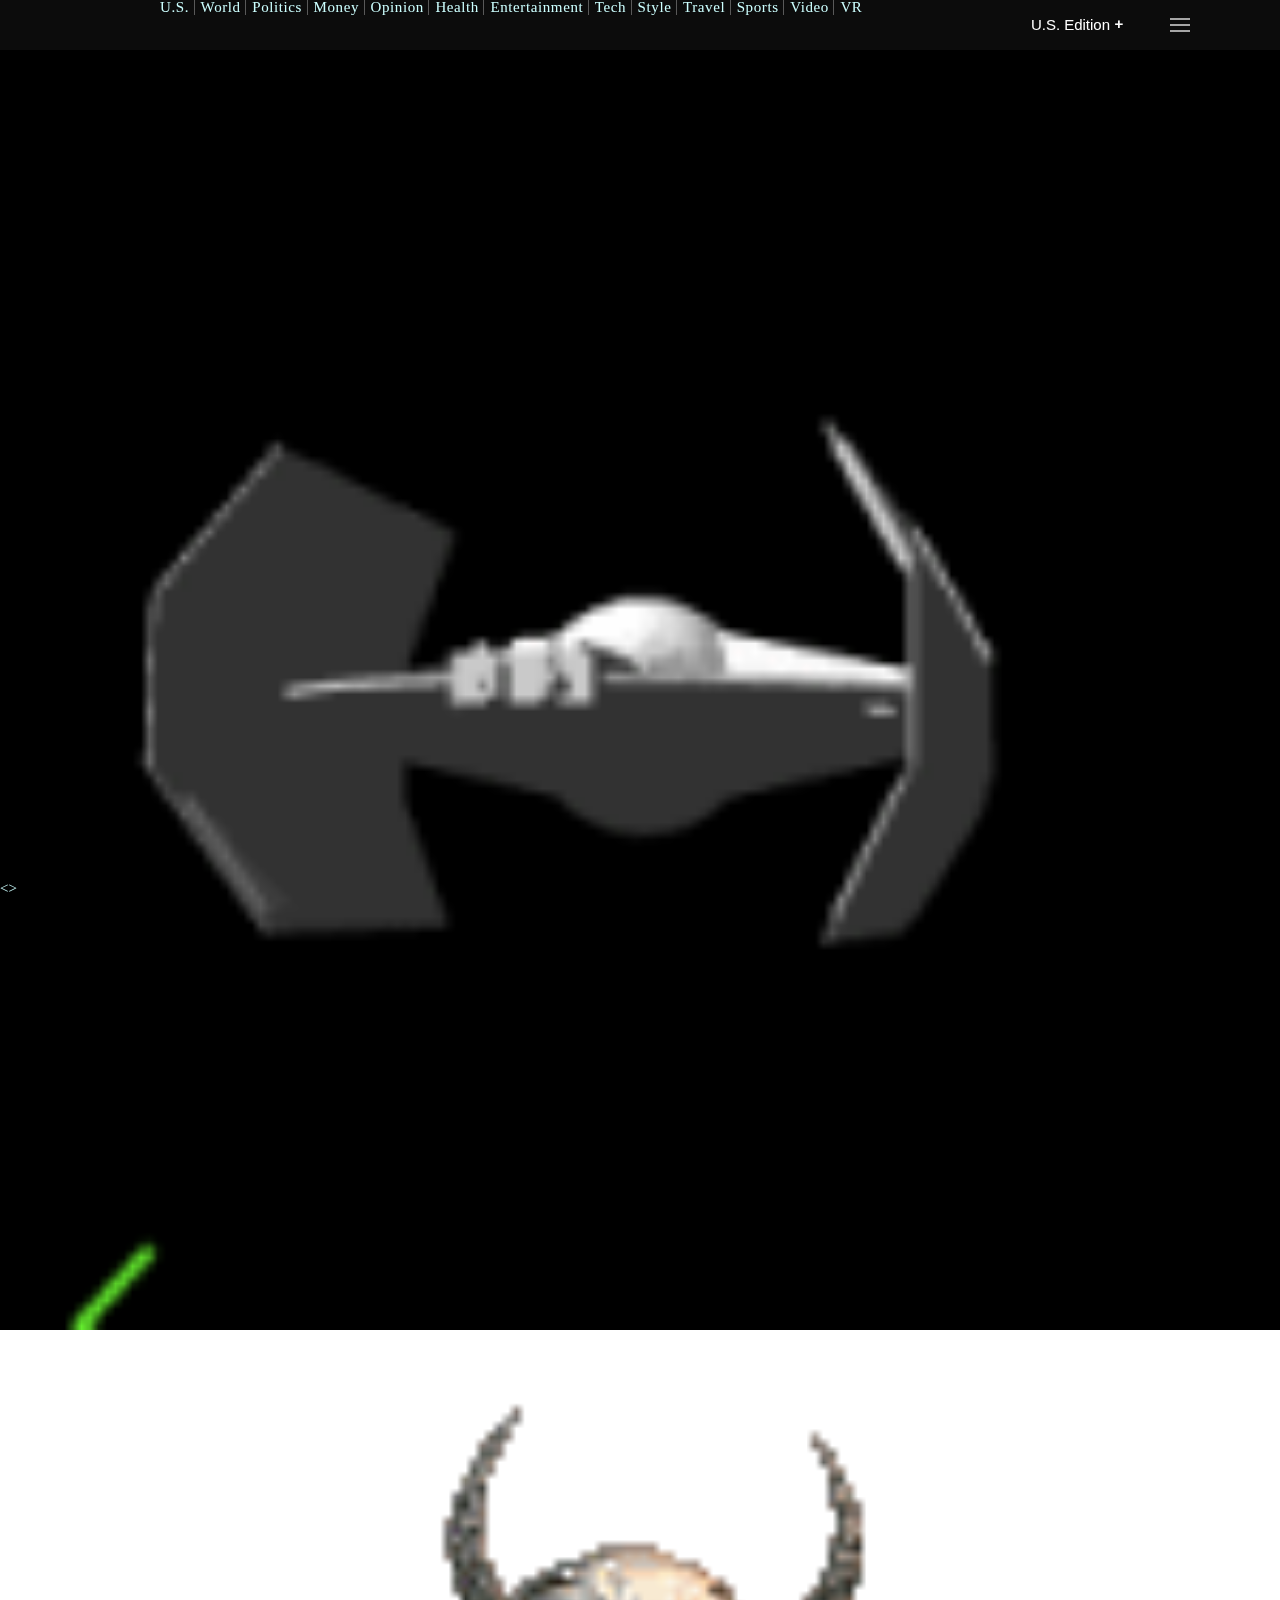
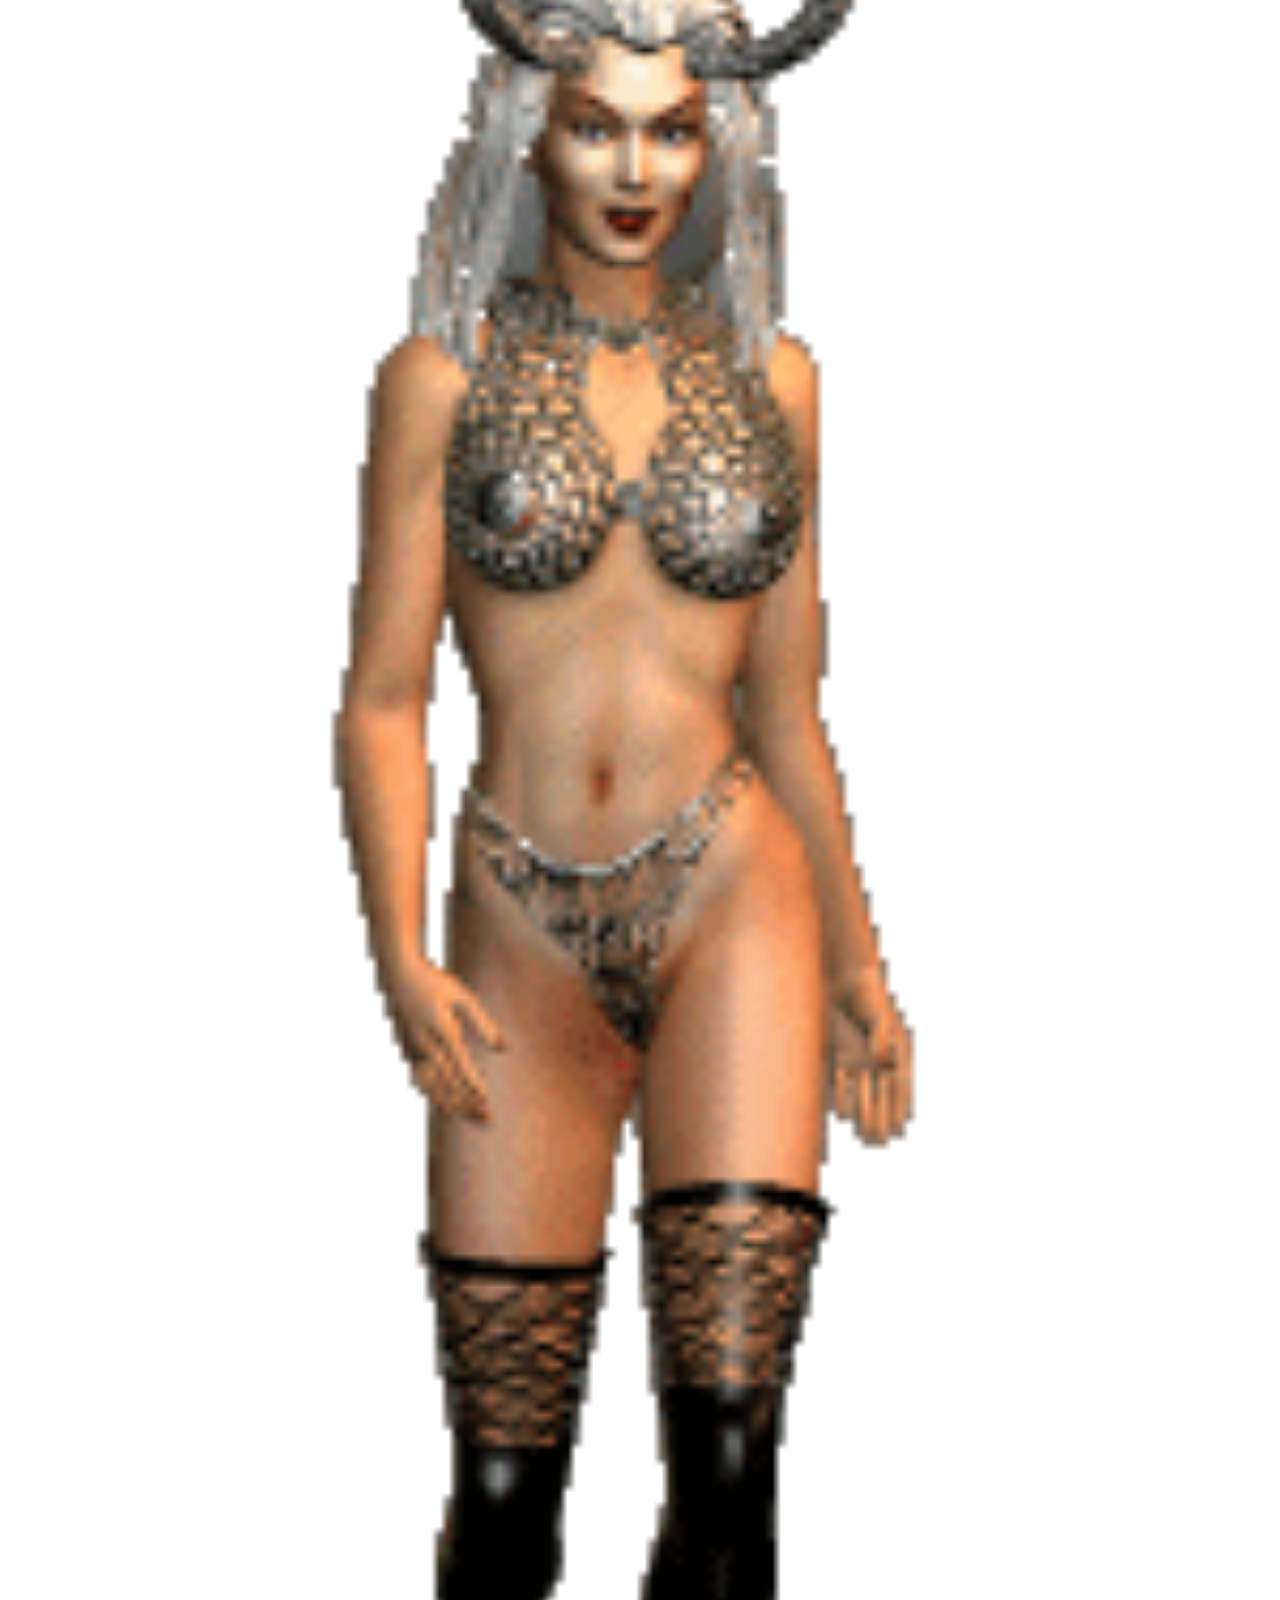
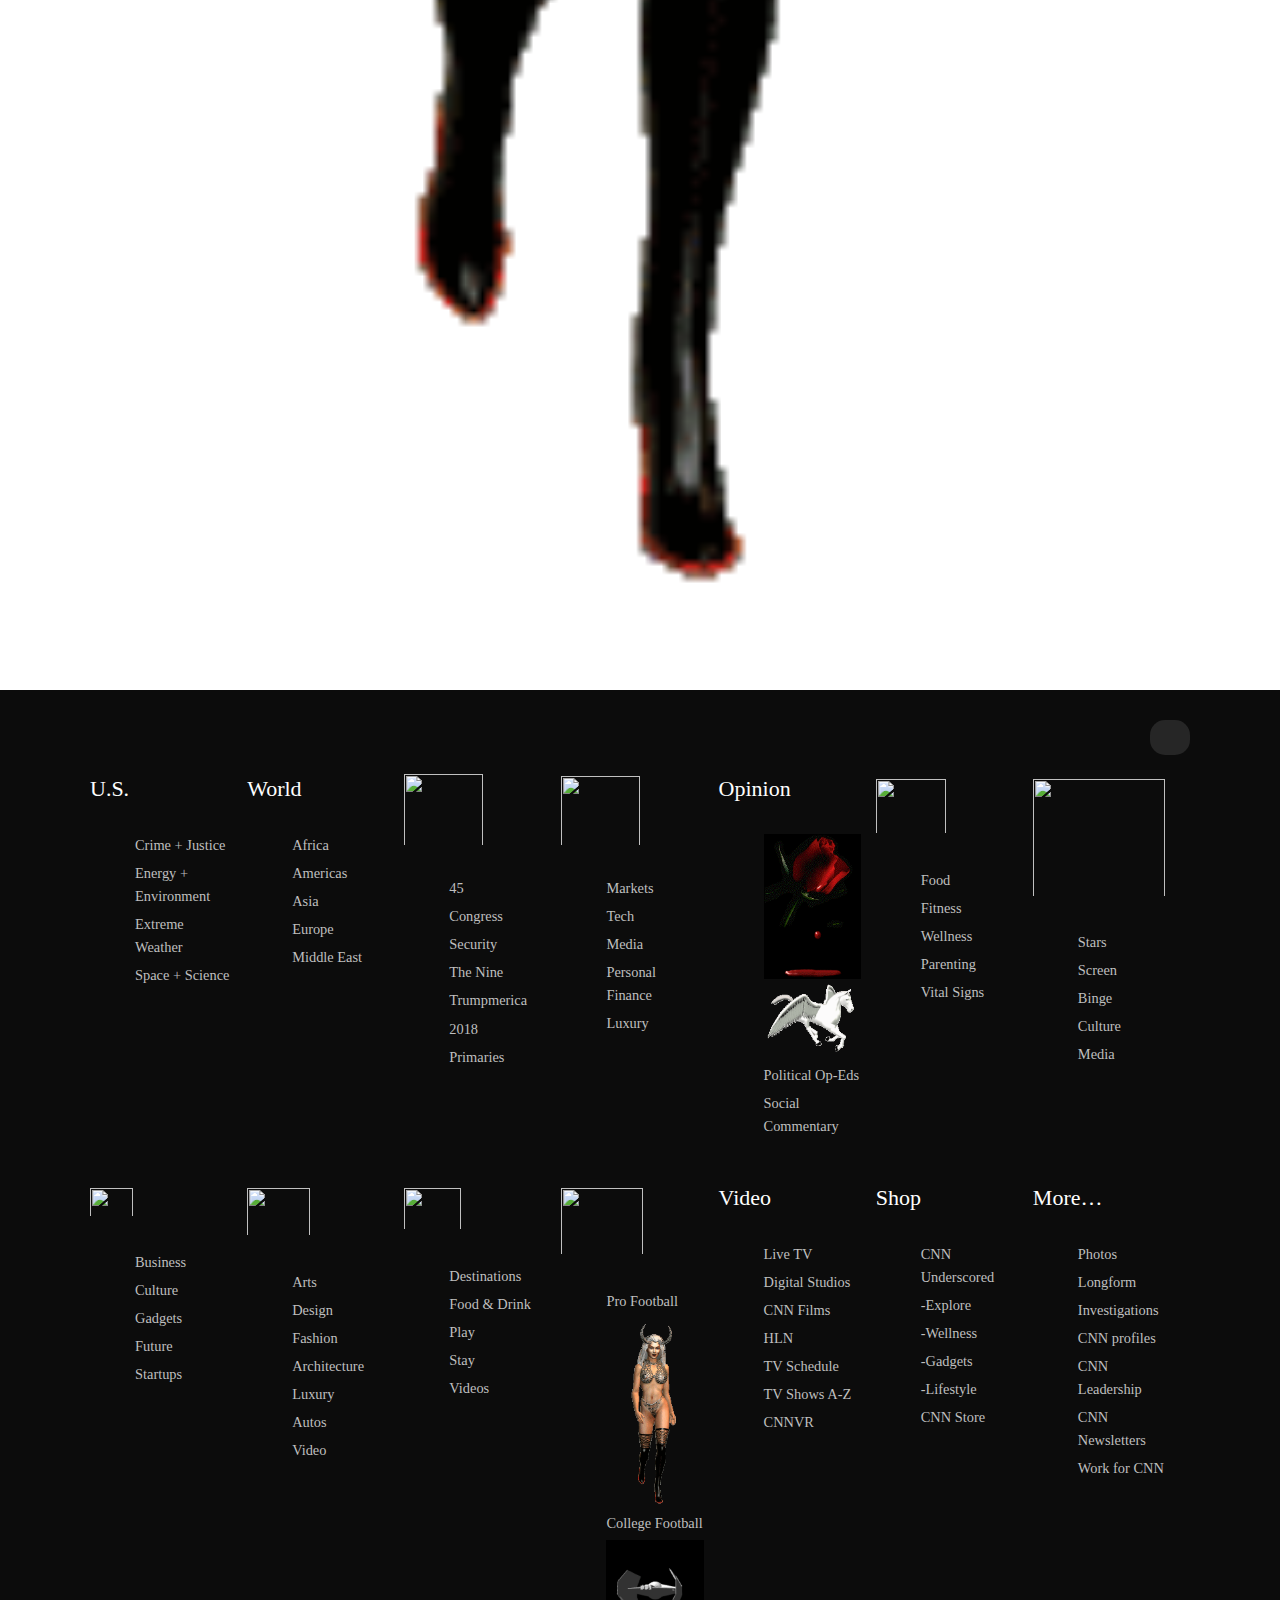
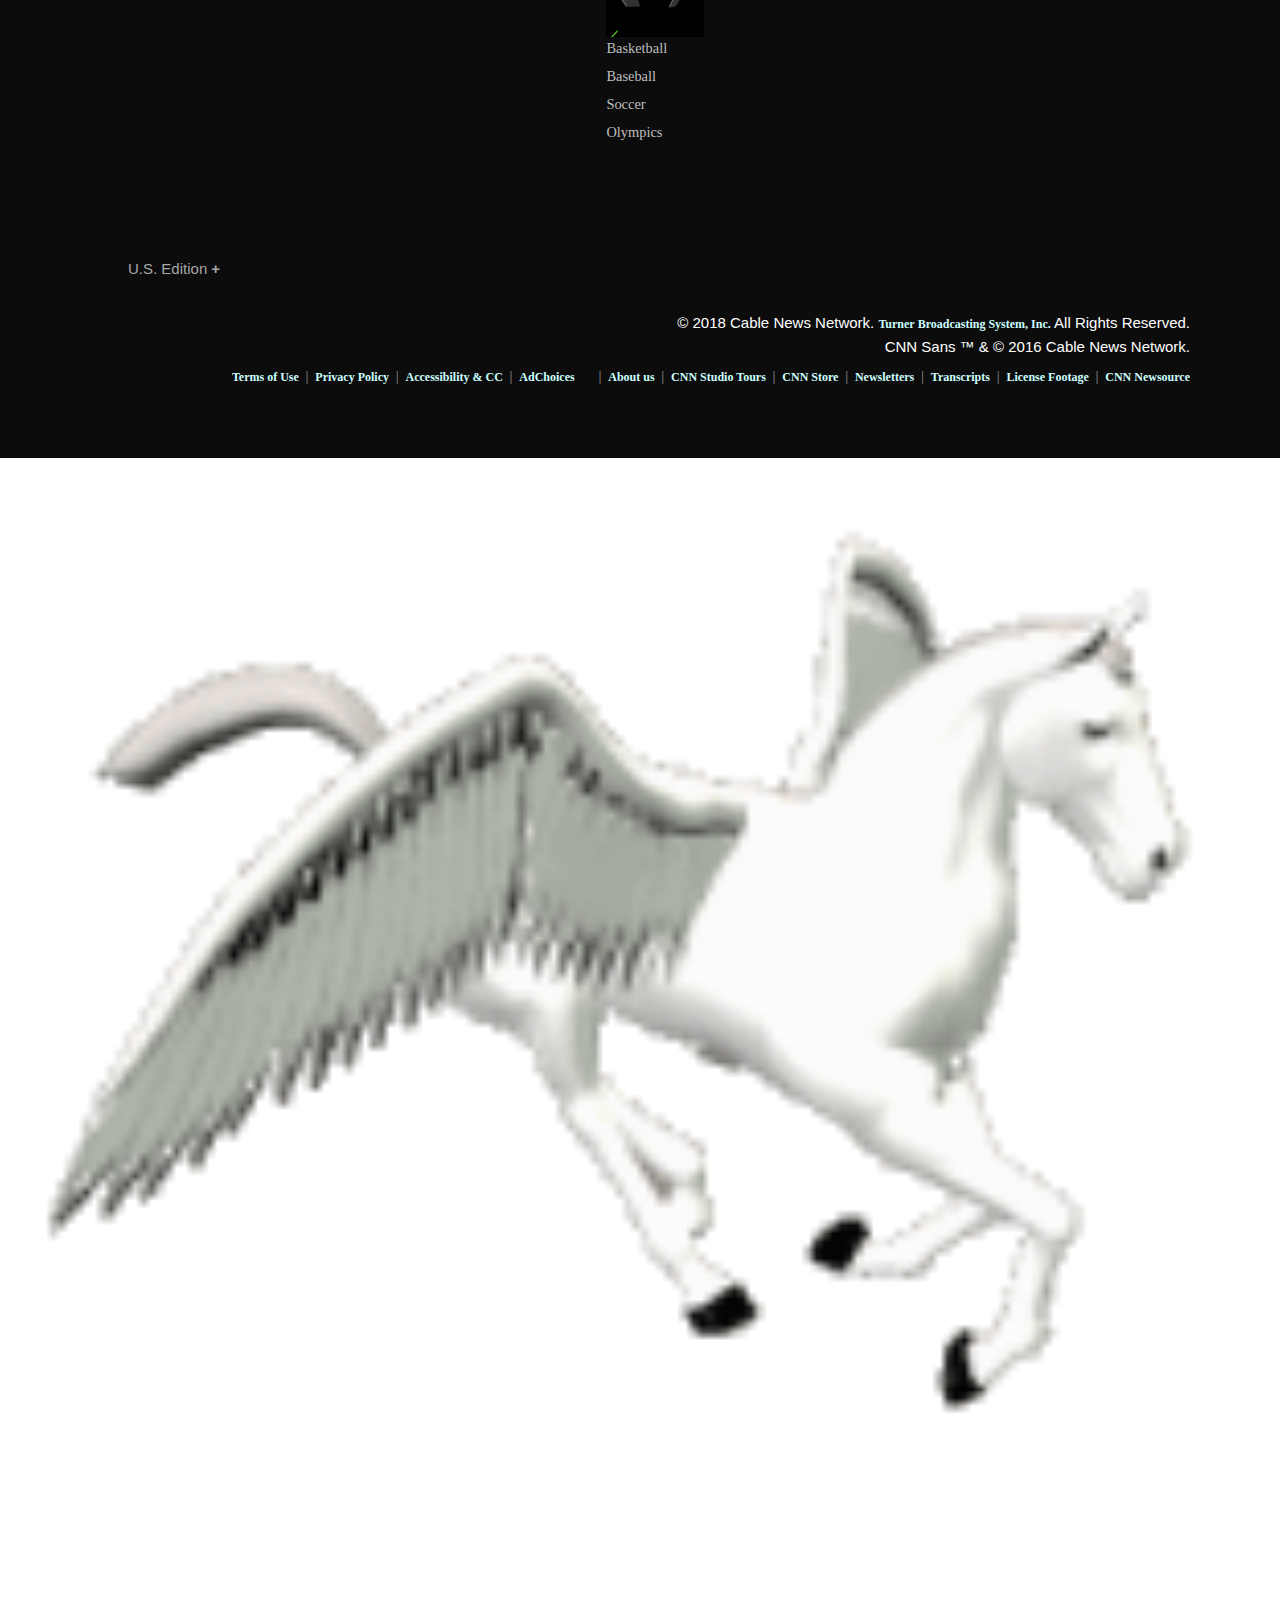
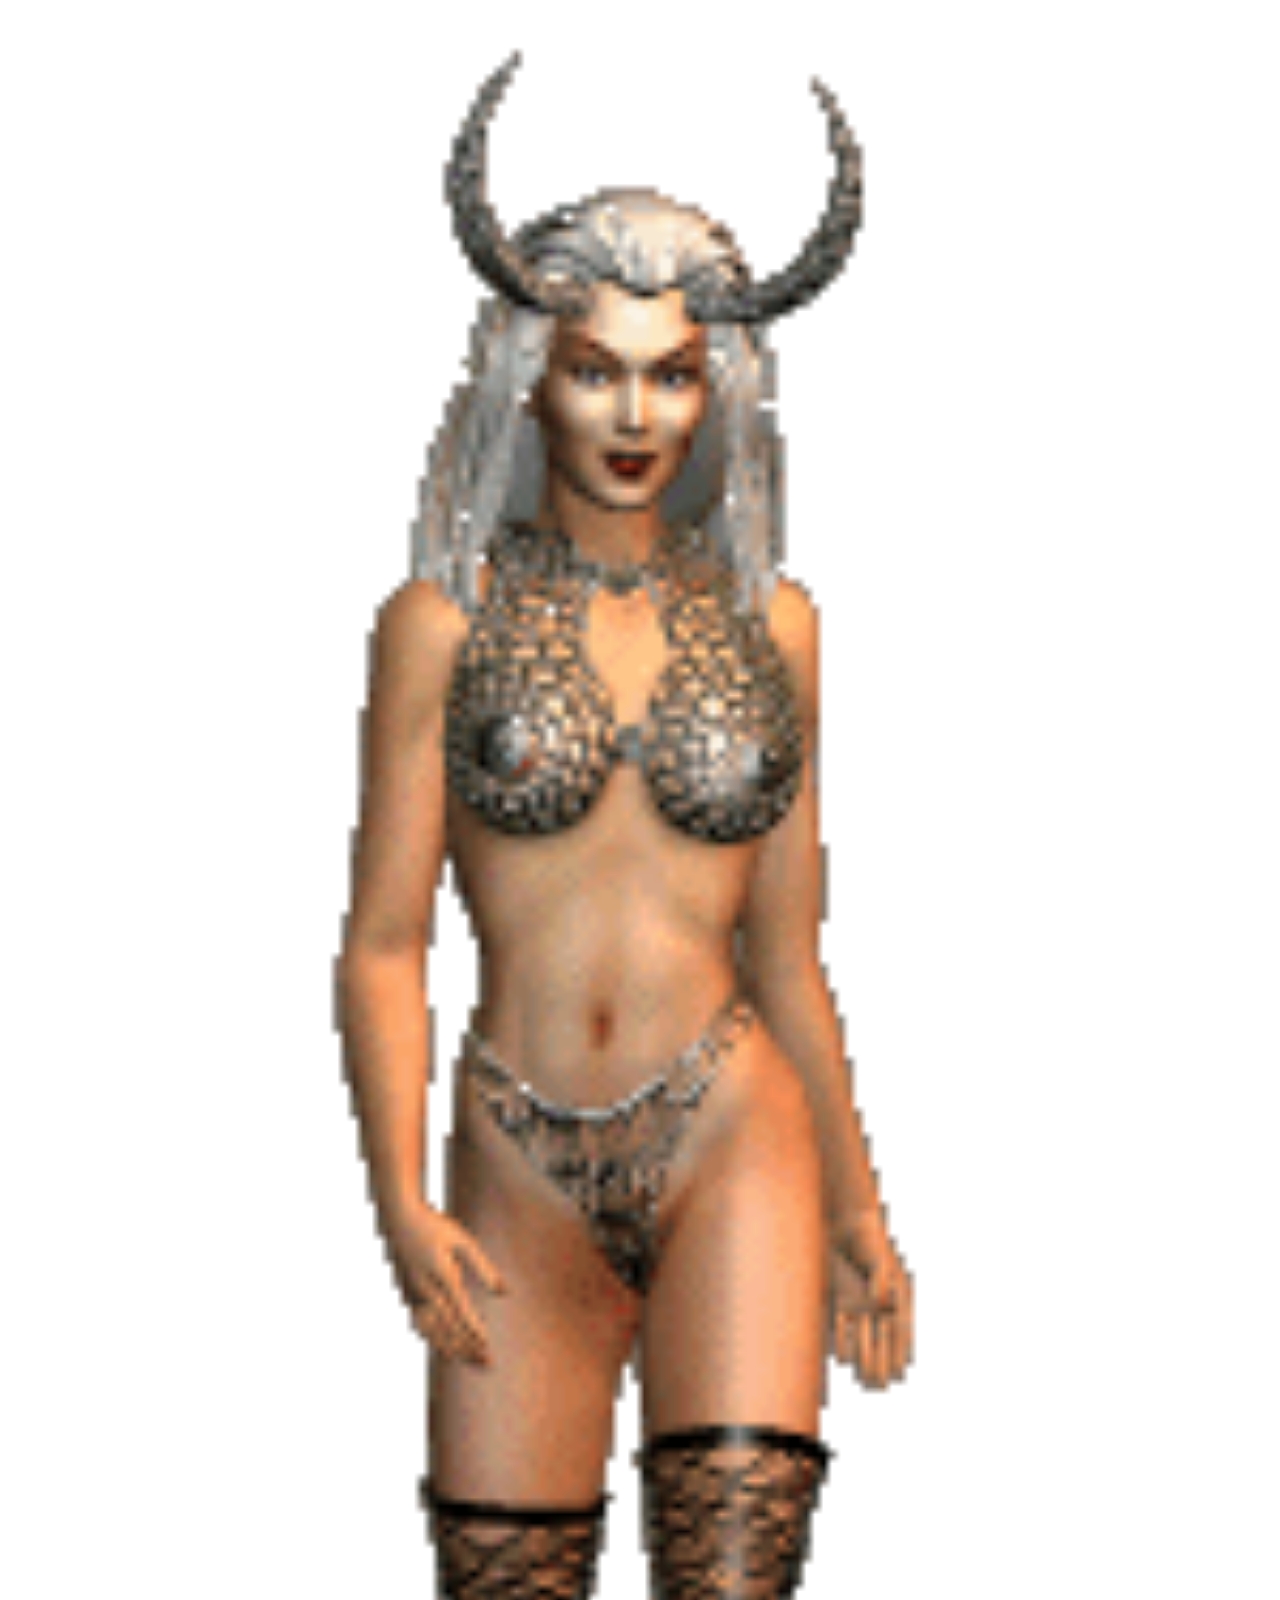
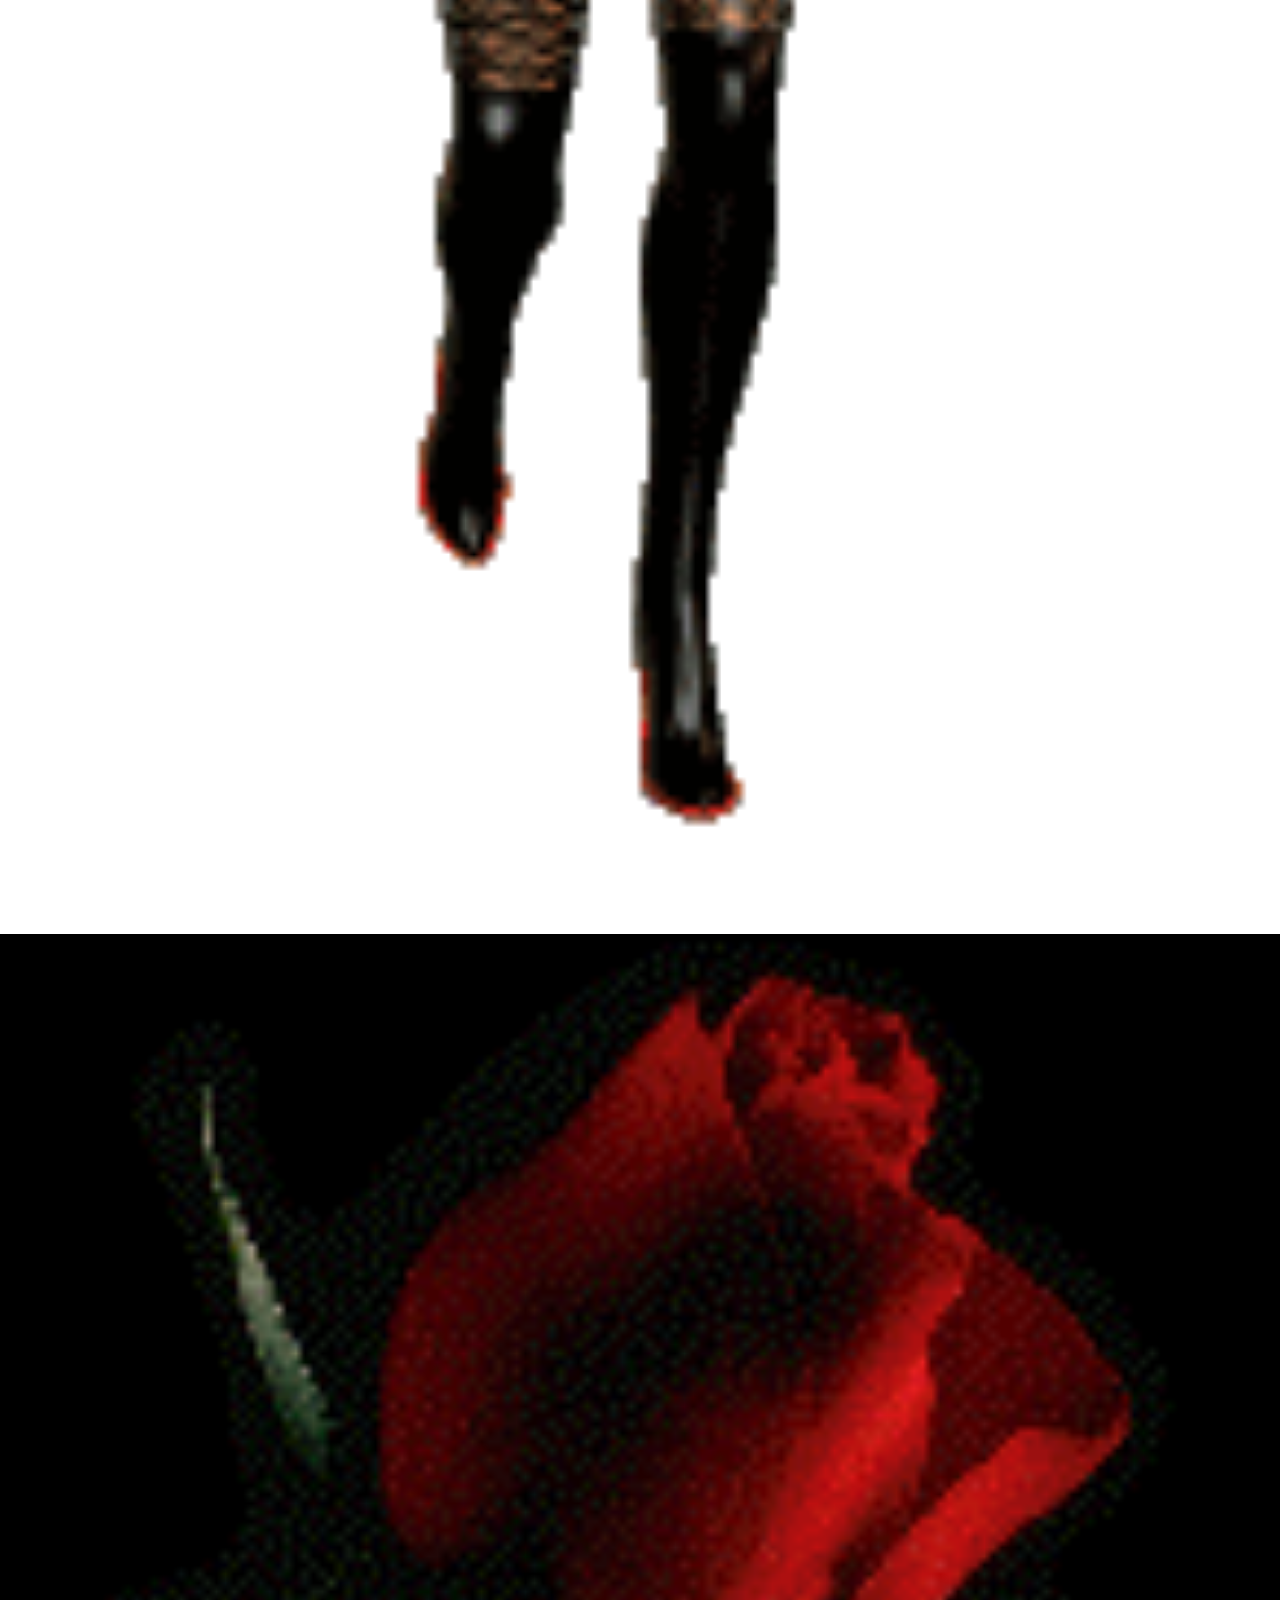
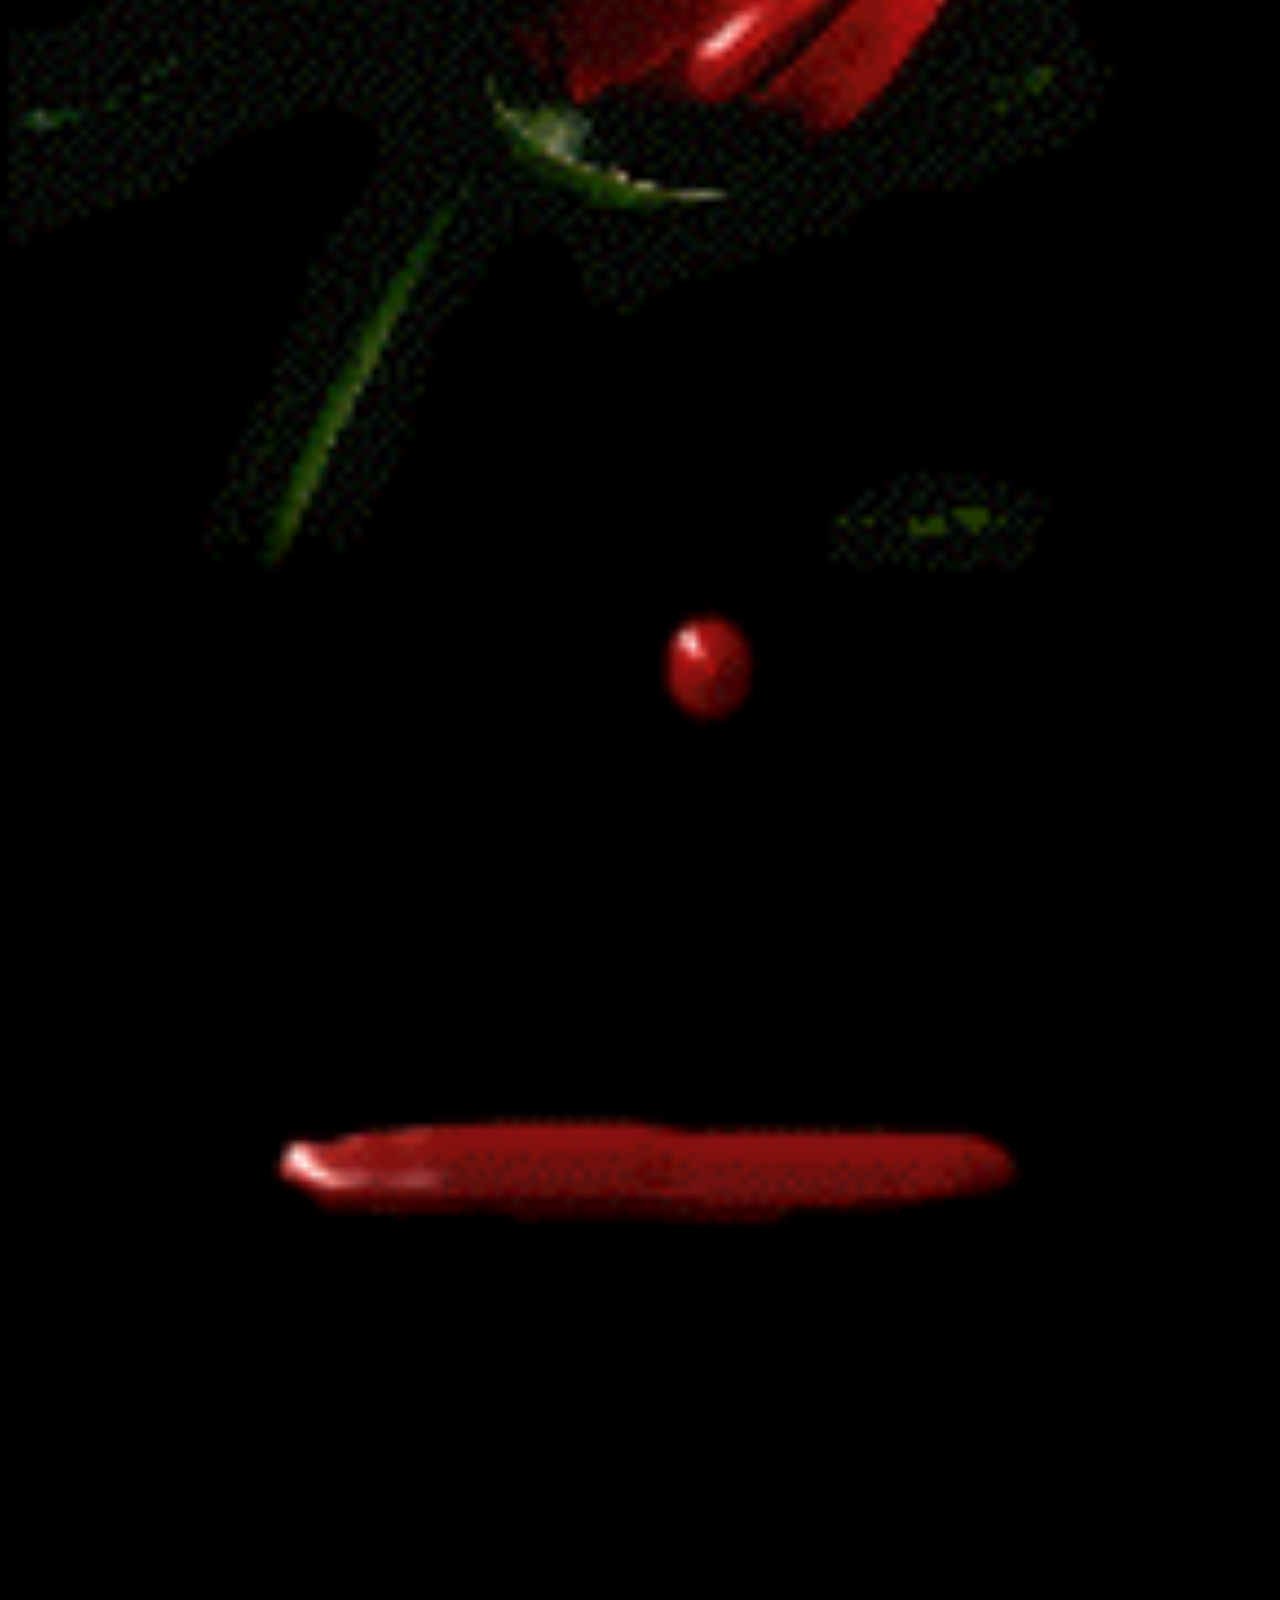
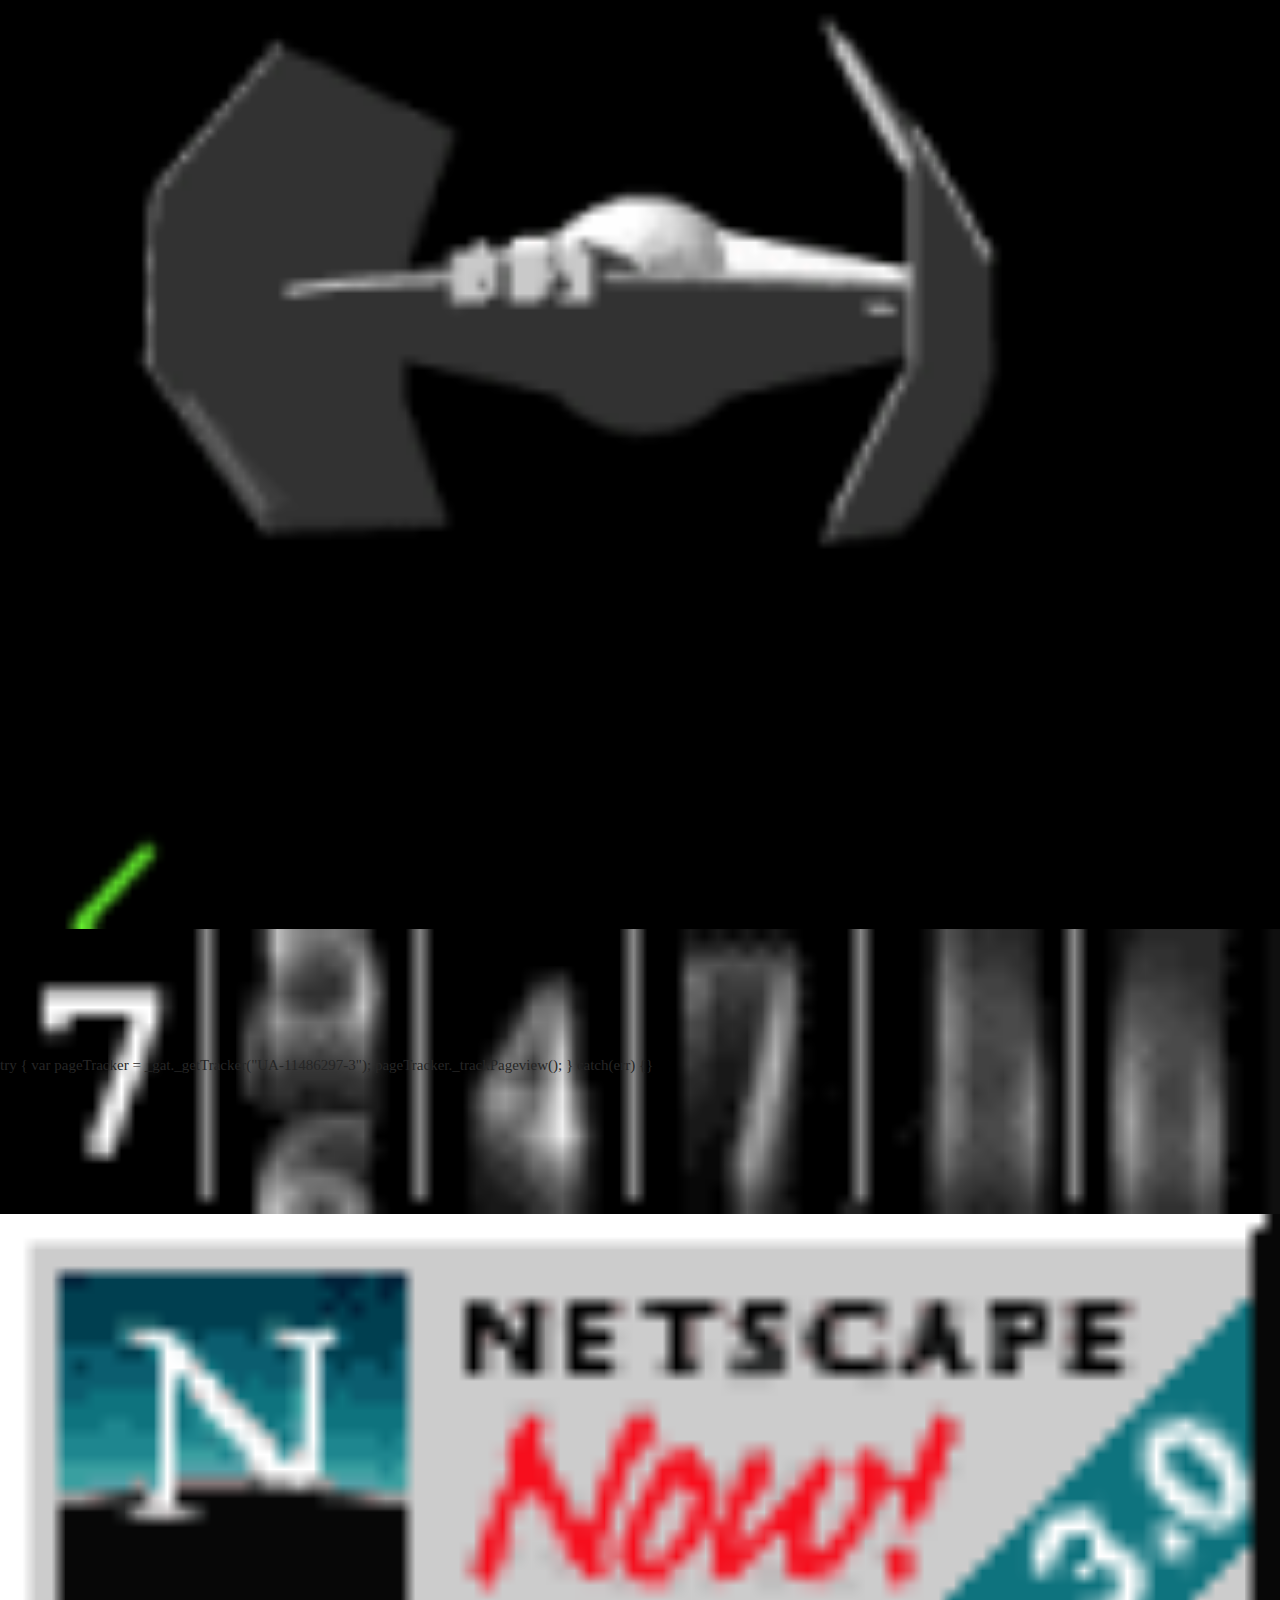
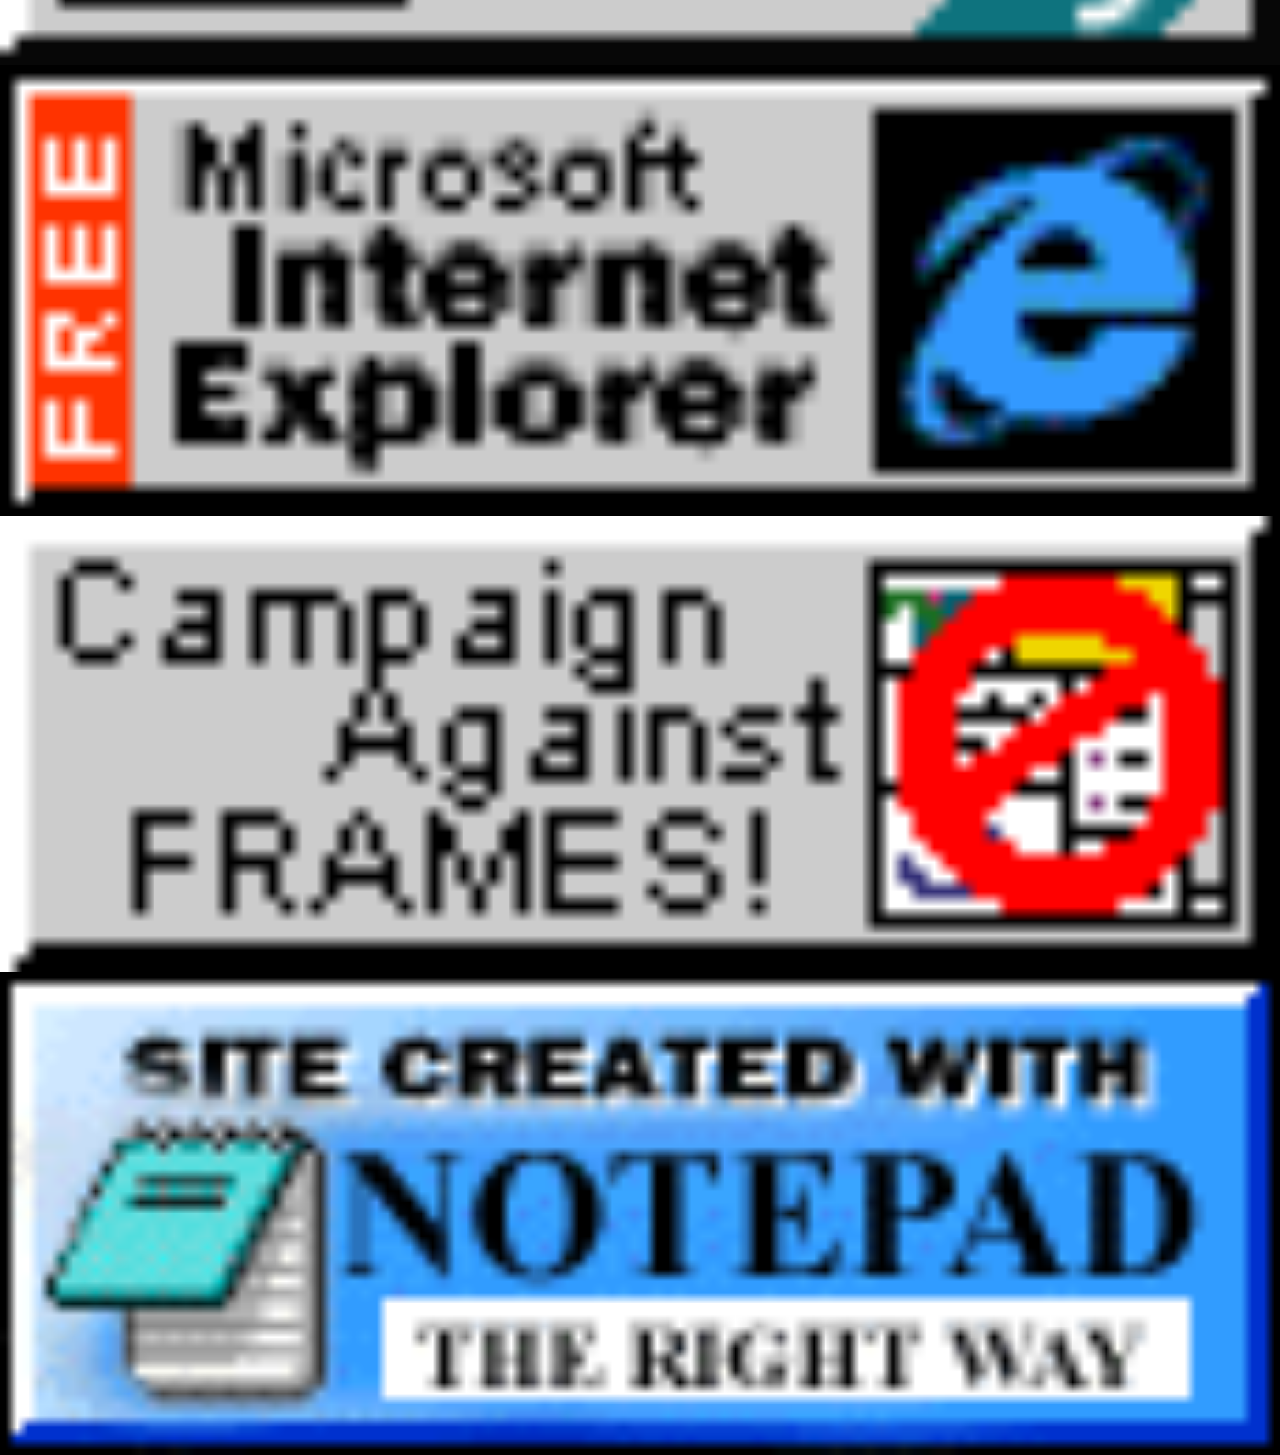
==== commit 309df805: "Update index.html" ====
--- a/index.html
+++ b/index.html
@@ -46,7 +46,6 @@
 }</style><script async="" type="text/javascript" src="CNN%20-%20Breaking%20News,%20Latest%20News%20and%20Videos_files/i.js"></script><script src="CNN%20-%20Breaking%20News,%20Latest%20News%20and%20Videos_files/init1.js" type="text/javascript"></script><script src="CNN%20-%20Breaking%20News,%20Latest%20News%20and%20Videos_files/reloadCampaigns.js" type="text/javascript"></script></head><body class="pg pg-hidden pg-homepage pg-section domestic t-light" data-eq-pts="xsmall: 0, medium: 460, large: 780, full16x9: 1100"><div class="ad ad--epic ad--all"><div id="ad_mod_35731bb1e" class="ad-ad_mod_35731bb1e ad-refresh-adbanner"></div></div><div class="user-msg"><div class="user-msg--container"><div class="user-msg--header"><div class="user-msg--header-text js-user-msg--header-text"></div><div class="user-msg--close js-user-msg--close"></div></div><div class="user-msg--body"><div class="user-msg--body-text js-user-msg--body-text"></div></div></div></div><div id="nav__plain-header" class="nav--plain-header"><div id="breaking-news" class="breaking-news__background"><div class="l-container"><div class="breaking-news"><div class="breaking-news__close-btn"></div><div class="breaking-news__title"><span class="breaking-news__title-text">Breaking News</span></div><div class="breaking-news__msg"></div></div></div></div><div id="nav" class="nav nav-index-0"><div class="nav__color-strip"></div><div class="nav__container"><a href="http://wonder-tonic.com/geocitiesizer/content.php?theme=3&amp;url=https://www.cnn.com/" id="logo" class="nav__logo"></a><div class="nav-section"><div class="nav-section__name js-nav-section-name" data-analytics-header="main-menu_homepage"><a href="http://wonder-tonic.com/geocitiesizer/content.php?theme=3&amp;url=https://www.cnn.com/">Home</a><span class="nav-section__expand-icon">+</span></div><div id="nav-section-submenu" class="nav-section__submenu" data-analytics-header="main-menu_homepage"></div><div id="js-nav-section-article-title" class="js-nav-section-article-title nav-section__article-title"></div></div><div class="nav-menu-links"><a class="nav-menu-links__link" href="http://wonder-tonic.com/geocitiesizer/content.php?theme=3&amp;url=https://www.cnn.com/us" data-analytics-header="main-menu_us">U.S.</a><a class="nav-menu-links__link" href="http://wonder-tonic.com/geocitiesizer/content.php?theme=3&amp;url=https://www.cnn.com/world" data-analytics-header="main-menu_world">World</a><a class="nav-menu-links__link" href="http://wonder-tonic.com/geocitiesizer/content.php?theme=3&amp;url=https://www.cnn.com/politics" data-analytics-header="main-menu_politics">Politics</a><a class="nav-menu-links__link" href="http://wonder-tonic.com/geocitiesizer/content.php?theme=3&amp;url=http://money.cnn.com" data-analytics-header="main-menu_money">Money</a><a class="nav-menu-links__link" href="http://wonder-tonic.com/geocitiesizer/content.php?theme=3&amp;url=https://www.cnn.com/opinions" data-analytics-header="main-menu_opinions">Opinion</a><a class="nav-menu-links__link" href="http://wonder-tonic.com/geocitiesizer/content.php?theme=3&amp;url=https://www.cnn.com/health" data-analytics-header="main-menu_health">Health</a><a class="nav-menu-links__link" href="http://wonder-tonic.com/geocitiesizer/content.php?theme=3&amp;url=https://www.cnn.com/entertainment" data-analytics-header="main-menu_entertainment">Entertainment</a><a class="nav-menu-links__link" href="http://wonder-tonic.com/geocitiesizer/content.php?theme=3&amp;url=http://money.cnn.com/technology" data-analytics-header="main-menu_tech">Tech</a><a class="nav-menu-links__link" href="http://wonder-tonic.com/geocitiesizer/content.php?theme=3&amp;url=https://www.cnn.com/style" data-analytics-header="main-menu_style">Style</a><a class="nav-menu-links__link" href="http://wonder-tonic.com/geocitiesizer/content.php?theme=3&amp;url=https://www.cnn.com/travel" data-analytics-header="main-menu_travel">Travel</a><a class="nav-menu-links__link" href="http://wonder-tonic.com/geocitiesizer/content.php?theme=3&amp;url=http://bleacherreport.com" data-analytics-header="main-menu_bleacher">Sports</a><a class="nav-menu-links__link" href="http://wonder-tonic.com/geocitiesizer/content.php?theme=3&amp;url=https://www.cnn.com/videos" data-analytics-header="main-menu_videos">Video</a><a class="nav-menu-links__link" href="http://wonder-tonic.com/geocitiesizer/content.php?theme=3&amp;url=https://www.cnn.com/vr" data-analytics-header="main-menu_vr">VR</a></div><a href="http://wonder-tonic.com/geocitiesizer/content.php?theme=3&amp;url=http://cnn.it/go2" data-header="live" class="js-nav__live-tv nav__live-tv" id="nav-mobileTV">Live TV <i class="nav__live-tv-icon"></i></a><form id="search-form" class="search__form" method="get" action="/search/" name="headerSearch"><div class="search__form-fields"><button id="submit-button" class="search__submit-button">Search »</button></div><div id="search-button" class="search__button" type="button" role="button"></div></form><div class="js-edition-picker edition-picker"><div class="edition-picker__current-edition">U.S.  Edition<span class="nav-section__expand-icon">+</span></div><div class="js-nav-editions edition-picker__unabridged" data-location="header" data-analytics="edition-picker"><div class="edition-picker__list"><div class="js-edition-item edition-picker__list-item" data-type="www" data-value="https://us.cnn.com">U.S.</div><div class="js-edition-item edition-picker__list-item" data-type="edition" data-value="https://edition.cnn.com">International</div><div class="js-edition-item edition-picker__list-item" data-value="https://arabic.cnn.com">Arabic</div><div class="js-edition-item edition-picker__list-item" data-value="http://cnnespanol.cnn.com/">Español</div></div><form class="edition-picker__radio-buttons" data-location="header" data-analytics="edition-picker"><p class="edition-picker__radio-button-label">Set edition preference:</p><label class="edition-picker__radio-button"><span for="edition_domestic">U.S.</span></label><label class="edition-picker__radio-button"><span for="edition_international">International</span></label><button class="js-edition-confirm edition-picker__confirm-button">Confirm</button></form></div></div><div id="menu" class="nav-menu js-navigation-hamburger"><div class="nav-menu__hamburger"></div></div></div></div><div id="nav-expanded" class="nav-flyout"><div class="js-edition-picker edition-picker"><div class="edition-picker__current-edition">U.S.  Edition<span class="nav-section__expand-icon">+</span></div><div class="js-nav-editions edition-picker__unabridged" data-location="header" data-analytics="edition-picker"><div class="edition-picker__list"><div class="js-edition-item edition-picker__list-item" data-type="www" data-value="https://us.cnn.com">U.S.</div><div class="js-edition-item edition-picker__list-item" data-type="edition" data-value="https://edition.cnn.com">International</div><div class="js-edition-item edition-picker__list-item" data-value="https://arabic.cnn.com">Arabic</div><div class="js-edition-item edition-picker__list-item" data-value="http://cnnespanol.cnn.com/">Español</div></div><form class="edition-picker__radio-buttons" data-location="header" data-analytics="edition-picker"><p class="edition-picker__radio-button-label">Set edition preference:</p><label class="edition-picker__radio-button"><span for="edition_domestic">U.S.</span></label><label class="edition-picker__radio-button"><span for="edition_international">International</span></label><button class="js-edition-confirm edition-picker__confirm-button">Confirm</button></form></div></div><div id="nav-expanded-menu" class="nav-flyout__container"><div class="nav-flyout__menu-item nav-flyout__menu-item--homepage" data-analytics-header="flyout-menu_homepage"><a class="nav-flyout__section-title" href="http://wonder-tonic.com/geocitiesizer/content.php?theme=3&amp;url=https://www.cnn.com/">Home</a><ul class="nav-flyout__submenu"></ul></div><div class="nav-flyout__menu-item nav-flyout__menu-item--us" data-analytics-header="flyout-menu_us"><a class="nav-flyout__section-title" href="http://wonder-tonic.com/geocitiesizer/content.php?theme=3&amp;url=https://www.cnn.com/us">U.S.</a><ul class="nav-flyout__submenu"><li class="nav-flyout__submenu-item" data-analytics-header="flyout-submenu_Crime + Justice"><a class="nav-flyout__submenu-link" href="http://wonder-tonic.com/geocitiesizer/content.php?theme=3&amp;url=https://www.cnn.com/specials/us/crime-and-justice">Crime + Justice</a></li><li class="nav-flyout__submenu-item" data-analytics-header="flyout-submenu_Energy + Environment"><a class="nav-flyout__submenu-link" href="http://wonder-tonic.com/geocitiesizer/content.php?theme=3&amp;url=https://www.cnn.com/specials/us/energy-and-environment">Energy + Environment</a></li><li class="nav-flyout__submenu-item" data-analytics-header="flyout-submenu_Extreme Weather"><a class="nav-flyout__submenu-link" href="http://wonder-tonic.com/geocitiesizer/content.php?theme=3&amp;url=https://www.cnn.com/specials/us/extreme-weather">Extreme Weather</a></li><li class="nav-flyout__submenu-item" data-analytics-header="flyout-submenu_Space + Science"><a class="nav-flyout__submenu-link" href="http://wonder-tonic.com/geocitiesizer/content.php?theme=3&amp;url=https://www.cnn.com/specials/space-science">Space + Science</a></li></ul></div><div class="nav-flyout__menu-item nav-flyout__menu-item--world" data-analytics-header="flyout-menu_world"><a class="nav-flyout__section-title" href="http://wonder-tonic.com/geocitiesizer/content.php?theme=3&amp;url=https://www.cnn.com/world">World</a><ul class="nav-flyout__submenu"><li class="nav-flyout__submenu-item" data-analytics-header="flyout-submenu_Africa"><a class="nav-flyout__submenu-link" href="http://wonder-tonic.com/geocitiesizer/content.php?theme=3&amp;url=https://www.cnn.com/africa">Africa</a></li><li class="nav-flyout__submenu-item" data-analytics-header="flyout-submenu_Americas"><a class="nav-flyout__submenu-link" href="http://wonder-tonic.com/geocitiesizer/content.php?theme=3&amp;url=https://www.cnn.com/americas">Americas</a></li><li class="nav-flyout__submenu-item" data-analytics-header="flyout-submenu_Asia"><a class="nav-flyout__submenu-link" href="http://wonder-tonic.com/geocitiesizer/content.php?theme=3&amp;url=https://www.cnn.com/asia">Asia</a></li><li class="nav-flyout__submenu-item" data-analytics-header="flyout-submenu_Europe"><a class="nav-flyout__submenu-link" href="http://wonder-tonic.com/geocitiesizer/content.php?theme=3&amp;url=https://www.cnn.com/europe">Europe</a></li><li class="nav-flyout__submenu-item" data-analytics-header="flyout-submenu_Middle East"><a class="nav-flyout__submenu-link" href="http://wonder-tonic.com/geocitiesizer/content.php?theme=3&amp;url=https://www.cnn.com/middle-east">Middle East</a></li></ul></div><div class="nav-flyout__menu-item nav-flyout__menu-item--politics" data-analytics-header="flyout-menu_politics"><a class="nav-flyout__section-title" href="http://wonder-tonic.com/geocitiesizer/content.php?theme=3&amp;url=https://www.cnn.com/politics"><img src="CNN%20-%20Breaking%20News,%20Latest%20News%20and%20Videos_files/menu_politics.html" class="nav-menu__img-politics" style="width: 78.79px;"></a><ul class="nav-flyout__submenu"><li class="nav-flyout__submenu-item" data-analytics-header="flyout-submenu_45"><a class="nav-flyout__submenu-link" href="http://wonder-tonic.com/geocitiesizer/content.php?theme=3&amp;url=https://www.cnn.com/specials/politics/president-donald-trump-45">45</a></li><li class="nav-flyout__submenu-item" data-analytics-header="flyout-submenu_Congress"><a class="nav-flyout__submenu-link" href="http://wonder-tonic.com/geocitiesizer/content.php?theme=3&amp;url=https://www.cnn.com/specials/politics/congress-capitol-hill">Congress</a></li><li class="nav-flyout__submenu-item" data-analytics-header="flyout-submenu_Security"><a class="nav-flyout__submenu-link" href="http://wonder-tonic.com/geocitiesizer/content.php?theme=3&amp;url=https://www.cnn.com/specials/politics/us-security">Security</a></li><li class="nav-flyout__submenu-item" data-analytics-header="flyout-submenu_The Nine"><a class="nav-flyout__submenu-link" href="http://wonder-tonic.com/geocitiesizer/content.php?theme=3&amp;url=https://www.cnn.com/specials/politics/supreme-court-nine">The Nine</a></li><li class="nav-flyout__submenu-item" data-analytics-header="flyout-submenu_Trumpmerica"><a class="nav-flyout__submenu-link" href="http://wonder-tonic.com/geocitiesizer/content.php?theme=3&amp;url=https://www.cnn.com/specials/politics/trumpmerica">Trumpmerica</a></li><li class="nav-flyout__submenu-item" data-analytics-header="flyout-submenu_2018"><a class="nav-flyout__submenu-link" href="http://wonder-tonic.com/geocitiesizer/content.php?theme=3&amp;url=https://www.cnn.com/election">2018</a></li><li class="nav-flyout__submenu-item" data-analytics-header="flyout-submenu_Primaries"><a class="nav-flyout__submenu-link" href="http://wonder-tonic.com/geocitiesizer/content.php?theme=3&amp;url=https://www.cnn.com/election/2018/primaries">Primaries</a></li></ul></div><div class="nav-flyout__menu-item nav-flyout__menu-item--money" data-analytics-header="flyout-menu_money"><a class="nav-flyout__section-title" href="http://wonder-tonic.com/geocitiesizer/content.php?theme=3&amp;url=http://money.cnn.com"><img src="CNN%20-%20Breaking%20News,%20Latest%20News%20and%20Videos_files/menu_money.html" class="nav-menu__img-money" style="width: 78.6px;"></a><ul class="nav-flyout__submenu"><li class="nav-flyout__submenu-item" data-analytics-header="flyout-submenu_Markets"><a class="nav-flyout__submenu-link" href="http://wonder-tonic.com/geocitiesizer/content.php?theme=3&amp;url=http://money.cnn.com/data/markets/">Markets</a></li><li class="nav-flyout__submenu-item" data-analytics-header="flyout-submenu_Tech"><a class="nav-flyout__submenu-link" href="http://wonder-tonic.com/geocitiesizer/content.php?theme=3&amp;url=http://money.cnn.com/technology/">Tech</a></li><li class="nav-flyout__submenu-item" data-analytics-header="flyout-submenu_Media"><a class="nav-flyout__submenu-link" href="http://wonder-tonic.com/geocitiesizer/content.php?theme=3&amp;url=http://money.cnn.com/media/">Media</a></li><li class="nav-flyout__submenu-item" data-analytics-header="flyout-submenu_Personal Finance"><a class="nav-flyout__submenu-link" href="http://wonder-tonic.com/geocitiesizer/content.php?theme=3&amp;url=http://money.cnn.com/pf/">Personal Finance</a></li><li class="nav-flyout__submenu-item" data-analytics-header="flyout-submenu_Luxury"><a class="nav-flyout__submenu-link" href="http://wonder-tonic.com/geocitiesizer/content.php?theme=3&amp;url=http://money.cnn.com/luxury/">Luxury</a></li></ul></div><div class="nav-flyout__menu-item nav-flyout__menu-item--opinions" data-analytics-header="flyout-menu_opinions"><a class="nav-flyout__section-title" href="http://wonder-tonic.com/geocitiesizer/content.php?theme=3&amp;url=https://www.cnn.com/opinions">Opinion</a><ul class="nav-flyout__submenu"><li class="nav-flyout__submenu-item" data-analytics-header="flyout-submenu_Political Op-Eds"><a class="nav-flyout__submenu-link" href="http://wonder-tonic.com/geocitiesizer/content.php?theme=3&amp;url=https://www.cnn.com/specials/opinion/opinion-politics">Political Op-Eds</a></li><li class="nav-flyout__submenu-item" data-analytics-header="flyout-submenu_Social Commentary"><a class="nav-flyout__submenu-link" href="http://wonder-tonic.com/geocitiesizer/content.php?theme=3&amp;url=https://www.cnn.com/specials/opinion/opinion-social-issues">Social Commentary</a></li></ul></div><div class="nav-flyout__menu-item nav-flyout__menu-item--health" data-analytics-header="flyout-menu_health"><a class="nav-flyout__section-title" href="http://wonder-tonic.com/geocitiesizer/content.php?theme=3&amp;url=https://www.cnn.com/health"><img src="CNN%20-%20Breaking%20News,%20Latest%20News%20and%20Videos_files/menu_health.html" class="nav-menu__img-health" style="width: 70px;"></a><ul class="nav-flyout__submenu"><li class="nav-flyout__submenu-item" data-analytics-header="flyout-submenu_Food"><a class="nav-flyout__submenu-link" href="http://wonder-tonic.com/geocitiesizer/content.php?theme=3&amp;url=https://www.cnn.com/specials/health/food-diet">Food</a></li><li class="nav-flyout__submenu-item" data-analytics-header="flyout-submenu_Fitness"><a class="nav-flyout__submenu-link" href="http://wonder-tonic.com/geocitiesizer/content.php?theme=3&amp;url=https://www.cnn.com/specials/health/fitness-excercise">Fitness</a></li><li class="nav-flyout__submenu-item" data-analytics-header="flyout-submenu_Wellness"><a class="nav-flyout__submenu-link" href="http://wonder-tonic.com/geocitiesizer/content.php?theme=3&amp;url=https://www.cnn.com/specials/health/wellness">Wellness</a></li><li class="nav-flyout__submenu-item" data-analytics-header="flyout-submenu_Parenting"><a class="nav-flyout__submenu-link" href="http://wonder-tonic.com/geocitiesizer/content.php?theme=3&amp;url=https://www.cnn.com/specials/health/parenting">Parenting</a></li><li class="nav-flyout__submenu-item" data-analytics-header="flyout-submenu_Vital Signs"><a class="nav-flyout__submenu-link" href="http://wonder-tonic.com/geocitiesizer/content.php?theme=3&amp;url=https://www.cnn.com/specials/health/vital-signs">Vital Signs</a></li></ul></div><div class="nav-flyout__menu-item nav-flyout__menu-item--entertainment" data-analytics-header="flyout-menu_entertainment"><a class="nav-flyout__section-title" href="http://wonder-tonic.com/geocitiesizer/content.php?theme=3&amp;url=https://www.cnn.com/entertainment"><img src="CNN%20-%20Breaking%20News,%20Latest%20News%20and%20Videos_files/menu_entertainment.html" class="nav-menu__img-entertainment" style="width: 132.5px;"></a><ul class="nav-flyout__submenu"><li class="nav-flyout__submenu-item" data-analytics-header="flyout-submenu_Stars"><a class="nav-flyout__submenu-link" href="http://wonder-tonic.com/geocitiesizer/content.php?theme=3&amp;url=https://www.cnn.com/entertainment/celebrities">Stars</a></li><li class="nav-flyout__submenu-item" data-analytics-header="flyout-submenu_Screen"><a class="nav-flyout__submenu-link" href="http://wonder-tonic.com/geocitiesizer/content.php?theme=3&amp;url=https://www.cnn.com/entertainment/movies">Screen</a></li><li class="nav-flyout__submenu-item" data-analytics-header="flyout-submenu_Binge"><a class="nav-flyout__submenu-link" href="http://wonder-tonic.com/geocitiesizer/content.php?theme=3&amp;url=https://www.cnn.com/entertainment/tv-shows">Binge</a></li><li class="nav-flyout__submenu-item" data-analytics-header="flyout-submenu_Culture"><a class="nav-flyout__submenu-link" href="http://wonder-tonic.com/geocitiesizer/content.php?theme=3&amp;url=https://www.cnn.com/entertainment/culture">Culture</a></li><li class="nav-flyout__submenu-item" data-analytics-header="flyout-submenu_Media"><a class="nav-flyout__submenu-link" href="http://wonder-tonic.com/geocitiesizer/content.php?theme=3&amp;url=http://money.cnn.com/media">Media</a></li></ul></div><div class="nav-flyout__menu-item nav-flyout__menu-item--tech" data-analytics-header="flyout-menu_tech"><a class="nav-flyout__section-title" href="http://wonder-tonic.com/geocitiesizer/content.php?theme=3&amp;url=http://money.cnn.com/technology"><img src="CNN%20-%20Breaking%20News,%20Latest%20News%20and%20Videos_files/menu_tech.html" class="nav-menu__img-tech" style="width: 43.25px;"></a><ul class="nav-flyout__submenu"><li class="nav-flyout__submenu-item" data-analytics-header="flyout-submenu_Business"><a class="nav-flyout__submenu-link" href="http://wonder-tonic.com/geocitiesizer/content.php?theme=3&amp;url=http://money.cnn.com/technology/business">Business</a></li><li class="nav-flyout__submenu-item" data-analytics-header="flyout-submenu_Culture"><a class="nav-flyout__submenu-link" href="http://wonder-tonic.com/geocitiesizer/content.php?theme=3&amp;url=http://money.cnn.com/technology/culture">Culture</a></li><li class="nav-flyout__submenu-item" data-analytics-header="flyout-submenu_Gadgets"><a class="nav-flyout__submenu-link" href="http://wonder-tonic.com/geocitiesizer/content.php?theme=3&amp;url=http://money.cnn.com/technology/gadgets">Gadgets</a></li><li class="nav-flyout__submenu-item" data-analytics-header="flyout-submenu_Future"><a class="nav-flyout__submenu-link" href="http://wonder-tonic.com/geocitiesizer/content.php?theme=3&amp;url=http://money.cnn.com/technology/future">Future</a></li><li class="nav-flyout__submenu-item" data-analytics-header="flyout-submenu_Startups"><a class="nav-flyout__submenu-link" href="http://wonder-tonic.com/geocitiesizer/content.php?theme=3&amp;url=http://money.cnn.com/technology/startups">Startups</a></li></ul></div><div class="nav-flyout__menu-item nav-flyout__menu-item--style" data-analytics-header="flyout-menu_style"><a class="nav-flyout__section-title" href="http://wonder-tonic.com/geocitiesizer/content.php?theme=3&amp;url=https://www.cnn.com/style"><img src="CNN%20-%20Breaking%20News,%20Latest%20News%20and%20Videos_files/menu_style_new.html" class="nav-menu__img-style" style="width: 63px;"></a><ul class="nav-flyout__submenu"><li class="nav-flyout__submenu-item" data-analytics-header="flyout-submenu_Arts"><a class="nav-flyout__submenu-link" href="http://wonder-tonic.com/geocitiesizer/content.php?theme=3&amp;url=https://www.cnn.com/style/arts">Arts</a></li><li class="nav-flyout__submenu-item" data-analytics-header="flyout-submenu_Design"><a class="nav-flyout__submenu-link" href="http://wonder-tonic.com/geocitiesizer/content.php?theme=3&amp;url=https://www.cnn.com/style/design">Design</a></li><li class="nav-flyout__submenu-item" data-analytics-header="flyout-submenu_Fashion"><a class="nav-flyout__submenu-link" href="http://wonder-tonic.com/geocitiesizer/content.php?theme=3&amp;url=https://www.cnn.com/style/fashion">Fashion</a></li><li class="nav-flyout__submenu-item" data-analytics-header="flyout-submenu_Architecture"><a class="nav-flyout__submenu-link" href="http://wonder-tonic.com/geocitiesizer/content.php?theme=3&amp;url=https://www.cnn.com/style/architecture">Architecture</a></li><li class="nav-flyout__submenu-item" data-analytics-header="flyout-submenu_Luxury"><a class="nav-flyout__submenu-link" href="http://wonder-tonic.com/geocitiesizer/content.php?theme=3&amp;url=https://www.cnn.com/style/luxury">Luxury</a></li><li class="nav-flyout__submenu-item" data-analytics-header="flyout-submenu_Autos"><a class="nav-flyout__submenu-link" href="http://wonder-tonic.com/geocitiesizer/content.php?theme=3&amp;url=https://www.cnn.com/style/autos">Autos</a></li><li class="nav-flyout__submenu-item" data-analytics-header="flyout-submenu_Video"><a class="nav-flyout__submenu-link" href="http://wonder-tonic.com/geocitiesizer/content.php?theme=3&amp;url=https://www.cnn.com/style/videos">Video</a></li></ul></div><div class="nav-flyout__menu-item nav-flyout__menu-item--travel" data-analytics-header="flyout-menu_travel"><a class="nav-flyout__section-title" href="http://wonder-tonic.com/geocitiesizer/content.php?theme=3&amp;url=https://www.cnn.com/travel"><img src="CNN%20-%20Breaking%20News,%20Latest%20News%20and%20Videos_files/menu_travel.html" class="nav-menu__img-travel" style="width: 57px;"></a><ul class="nav-flyout__submenu"><li class="nav-flyout__submenu-item" data-analytics-header="flyout-submenu_Destinations"><a class="nav-flyout__submenu-link" href="http://wonder-tonic.com/geocitiesizer/content.php?theme=3&amp;url=https://www.cnn.com/travel/destinations">Destinations</a></li><li class="nav-flyout__submenu-item" data-analytics-header="flyout-submenu_Food &amp; Drink"><a class="nav-flyout__submenu-link" href="http://wonder-tonic.com/geocitiesizer/content.php?theme=3&amp;url=https://www.cnn.com/travel/food-and-drink">Food &amp; Drink</a></li><li class="nav-flyout__submenu-item" data-analytics-header="flyout-submenu_Play"><a class="nav-flyout__submenu-link" href="http://wonder-tonic.com/geocitiesizer/content.php?theme=3&amp;url=https://www.cnn.com/travel/play">Play</a></li><li class="nav-flyout__submenu-item" data-analytics-header="flyout-submenu_Stay"><a class="nav-flyout__submenu-link" href="http://wonder-tonic.com/geocitiesizer/content.php?theme=3&amp;url=https://www.cnn.com/travel/stay">Stay</a></li><li class="nav-flyout__submenu-item" data-analytics-header="flyout-submenu_Videos"><a class="nav-flyout__submenu-link" href="http://wonder-tonic.com/geocitiesizer/content.php?theme=3&amp;url=https://www.cnn.com/travel/videos">Videos</a></li></ul></div><div class="nav-flyout__menu-item nav-flyout__menu-item--bleacher" data-analytics-header="flyout-menu_bleacher"><a class="nav-flyout__section-title" href="http://wonder-tonic.com/geocitiesizer/content.php?theme=3&amp;url=http://bleacherreport.com"><img src="CNN%20-%20Breaking%20News,%20Latest%20News%20and%20Videos_files/menu_bleacher.html" class="nav-menu__img-bleacher" style="width: 81.85px;"></a><ul class="nav-flyout__submenu"><li class="nav-flyout__submenu-item" data-analytics-header="flyout-submenu_Pro Football"><a class="nav-flyout__submenu-link" href="http://wonder-tonic.com/geocitiesizer/content.php?theme=3&amp;url=http://bleacherreport.com/nfl">Pro Football</a></li><li class="nav-flyout__submenu-item" data-analytics-header="flyout-submenu_College Football"><a class="nav-flyout__submenu-link" href="http://wonder-tonic.com/geocitiesizer/content.php?theme=3&amp;url=http://bleacherreport.com/college-football">College Football</a></li><li class="nav-flyout__submenu-item" data-analytics-header="flyout-submenu_Basketball"><a class="nav-flyout__submenu-link" href="http://wonder-tonic.com/geocitiesizer/content.php?theme=3&amp;url=http://bleacherreport.com/nba">Basketball</a></li><li class="nav-flyout__submenu-item" data-analytics-header="flyout-submenu_Baseball"><a class="nav-flyout__submenu-link" href="http://wonder-tonic.com/geocitiesizer/content.php?theme=3&amp;url=http://bleacherreport.com/mlb">Baseball</a></li><li class="nav-flyout__submenu-item" data-analytics-header="flyout-submenu_Soccer"><a class="nav-flyout__submenu-link" href="http://wonder-tonic.com/geocitiesizer/content.php?theme=3&amp;url=http://bleacherreport.com/world-football">Soccer</a></li><li class="nav-flyout__submenu-item" data-analytics-header="flyout-submenu_Olympics"><a class="nav-flyout__submenu-link" href="http://wonder-tonic.com/geocitiesizer/content.php?theme=3&amp;url=https://www.cnn.com/specials/sport/winter-olympics-2018">Olympics</a></li></ul></div><div class="nav-flyout__menu-item nav-flyout__menu-item--videos" data-analytics-header="flyout-menu_videos"><a class="nav-flyout__section-title" href="http://wonder-tonic.com/geocitiesizer/content.php?theme=3&amp;url=https://www.cnn.com/videos">Video</a><ul class="nav-flyout__submenu"><li class="nav-flyout__submenu-item" data-analytics-header="flyout-submenu_Live TV "><a class="nav-flyout__submenu-link" href="http://wonder-tonic.com/geocitiesizer/content.php?theme=3&amp;url=https://www.cnn.com//cnn.it/go2">Live TV <b class="nav-flyout__special-icon">•</b></a></li><li class="nav-flyout__submenu-item" data-analytics-header="flyout-submenu_Digital Studios"><a class="nav-flyout__submenu-link" href="http://wonder-tonic.com/geocitiesizer/content.php?theme=3&amp;url=https://www.cnn.com/specials/digital-studios">Digital Studios</a></li><li class="nav-flyout__submenu-item" data-analytics-header="flyout-submenu_CNN Films"><a class="nav-flyout__submenu-link" href="http://wonder-tonic.com/geocitiesizer/content.php?theme=3&amp;url=https://www.cnn.com/specials/videos/digital-shorts">CNN Films</a></li><li class="nav-flyout__submenu-item" data-analytics-header="flyout-submenu_HLN"><a class="nav-flyout__submenu-link" href="http://wonder-tonic.com/geocitiesizer/content.php?theme=3&amp;url=https://www.cnn.com/specials/videos/hln">HLN</a></li><li class="nav-flyout__submenu-item" data-analytics-header="flyout-submenu_TV Schedule"><a class="nav-flyout__submenu-link" href="http://wonder-tonic.com/geocitiesizer/content.php?theme=3&amp;url=https://www.cnn.com/tv/schedule/cnn">TV Schedule</a></li><li class="nav-flyout__submenu-item" data-analytics-header="flyout-submenu_TV Shows A-Z"><a class="nav-flyout__submenu-link" href="http://wonder-tonic.com/geocitiesizer/content.php?theme=3&amp;url=https://www.cnn.com/specials/tv/all-shows">TV Shows A-Z</a></li><li class="nav-flyout__submenu-item" data-analytics-header="flyout-submenu_CNNVR"><a class="nav-flyout__submenu-link" href="http://wonder-tonic.com/geocitiesizer/content.php?theme=3&amp;url=https://www.cnn.com/vr">CNNVR</a></li></ul></div><div class="nav-flyout__menu-item nav-flyout__menu-item--Shop" data-analytics-header="flyout-menu_Shop"><a class="nav-flyout__section-title" href="http://wonder-tonic.com/geocitiesizer/content.php?theme=3&amp;url=https://www.cnn.com//store.cnn.com/?utm_source=cnn.com&amp;utm_medium=referral&amp;utm_campaign=navbar">Shop</a><ul class="nav-flyout__submenu"><li class="nav-flyout__submenu-item" data-analytics-header="flyout-submenu_CNN Underscored"><a class="nav-flyout__submenu-link" href="http://wonder-tonic.com/geocitiesizer/content.php?theme=3&amp;url=https://www.cnn.com/cnn-underscored/">CNN Underscored</a></li><li class="nav-flyout__submenu-item" data-analytics-header="flyout-submenu_-Explore"><a class="nav-flyout__submenu-link" href="http://wonder-tonic.com/geocitiesizer/content.php?theme=3&amp;url=https://www.cnn.com/specials/cnn-underscored/explore/">-Explore</a></li><li class="nav-flyout__submenu-item" data-analytics-header="flyout-submenu_-Wellness"><a class="nav-flyout__submenu-link" href="http://wonder-tonic.com/geocitiesizer/content.php?theme=3&amp;url=https://www.cnn.com/specials/cnn-underscored/wellness/">-Wellness</a></li><li class="nav-flyout__submenu-item" data-analytics-header="flyout-submenu_-Gadgets"><a class="nav-flyout__submenu-link" href="http://wonder-tonic.com/geocitiesizer/content.php?theme=3&amp;url=https://www.cnn.com/specials/cnn-underscored/gadgets/">-Gadgets</a></li><li class="nav-flyout__submenu-item" data-analytics-header="flyout-submenu_-Lifestyle"><a class="nav-flyout__submenu-link" href="http://wonder-tonic.com/geocitiesizer/content.php?theme=3&amp;url=https://www.cnn.com/specials/cnn-underscored/lifestyle/">-Lifestyle</a></li><li class="nav-flyout__submenu-item" data-analytics-header="flyout-submenu_CNN Store"><a class="nav-flyout__submenu-link" href="http://wonder-tonic.com/geocitiesizer/content.php?theme=3&amp;url=https://www.cnn.com//store.cnn.com/?utm_source=cnn.com&amp;utm_medium=referral&amp;utm_campaign=navbar">CNN Store</a></li></ul></div><div class="nav-flyout__menu-item nav-flyout__menu-item--vr" data-analytics-header="flyout-menu_vr"><a class="nav-flyout__section-title" href="http://wonder-tonic.com/geocitiesizer/content.php?theme=3&amp;url=https://www.cnn.com/vr"><img src="CNN%20-%20Breaking%20News,%20Latest%20News%20and%20Videos_files/vr_new_asset.html" class="nav-menu__img-vr360" style="width: 55px;"></a><ul class="nav-flyout__submenu"><li class="nav-flyout__submenu-item" data-analytics-header="flyout-submenu_How To Watch VR"><a class="nav-flyout__submenu-link" href="http://wonder-tonic.com/geocitiesizer/content.php?theme=3&amp;url=https://www.cnn.com/2017/03/04/vr/how-to-watch-vr">How To Watch VR</a></li><li class="nav-flyout__submenu-item" data-analytics-header="flyout-submenu_Archives"><a class="nav-flyout__submenu-link" href="http://wonder-tonic.com/geocitiesizer/content.php?theme=3&amp;url=https://www.cnn.com/specials/vr/vr-archives">Archives</a></li></ul></div><div class="nav-flyout__menu-item nav-flyout__menu-item--more" data-analytics-header="flyout-menu_more"><a class="nav-flyout__section-title" href="http://wonder-tonic.com/geocitiesizer/content.php?theme=3&amp;url=https://www.cnn.com/more">More…</a><ul class="nav-flyout__submenu"><li class="nav-flyout__submenu-item" data-analytics-header="flyout-submenu_Photos"><a class="nav-flyout__submenu-link" href="http://wonder-tonic.com/geocitiesizer/content.php?theme=3&amp;url=https://www.cnn.com/specials/photos">Photos</a></li><li class="nav-flyout__submenu-item" data-analytics-header="flyout-submenu_Longform"><a class="nav-flyout__submenu-link" href="http://wonder-tonic.com/geocitiesizer/content.php?theme=3&amp;url=https://www.cnn.com/specials/cnn-longform">Longform</a></li><li class="nav-flyout__submenu-item" data-analytics-header="flyout-submenu_Investigations"><a class="nav-flyout__submenu-link" href="http://wonder-tonic.com/geocitiesizer/content.php?theme=3&amp;url=https://www.cnn.com/specials/cnn-investigations">Investigations</a></li><li class="nav-flyout__submenu-item" data-analytics-header="flyout-submenu_CNN profiles"><a class="nav-flyout__submenu-link" href="http://wonder-tonic.com/geocitiesizer/content.php?theme=3&amp;url=https://www.cnn.com/specials/profiles">CNN profiles</a></li><li class="nav-flyout__submenu-item" data-analytics-header="flyout-submenu_CNN Leadership"><a class="nav-flyout__submenu-link" href="http://wonder-tonic.com/geocitiesizer/content.php?theme=3&amp;url=https://www.cnn.com/specials/more/cnn-leadership">CNN Leadership</a></li><li class="nav-flyout__submenu-item" data-analytics-header="flyout-submenu_CNN Newsletters"><a class="nav-flyout__submenu-link" href="http://wonder-tonic.com/geocitiesizer/content.php?theme=3&amp;url=https://www.cnn.com/email/subscription">CNN Newsletters</a></li><li class="nav-flyout__submenu-item" data-analytics-header="flyout-submenu_Work for CNN"><a class="nav-flyout__submenu-link" href="http://wonder-tonic.com/geocitiesizer/content.php?theme=3&amp;url=https://www.turnerjobs.com/search-jobs?orgIds=1174&amp;ac=19299">Work for CNN</a></li></ul></div></div><div class="nav-flyout-footer" data-location="header" data-analytics="edition-picker"><div class="nav-flyout-footer__edition-list"><div id="bottom-us-edition" class="js-nav-flyout-footer-edition-list-item nav-flyout-footer__edition-list-item nav-flyout-footer__edition-list-item--us" data-type="www" data-value="https://us.cnn.com"><img class="nav-flyout-footer__edition-icon" src="CNN%20-%20Breaking%20News,%20Latest%20News%20and%20Videos_files/logo_cnn_nav_bottom.html">U.S.</div><div id="bottom-intl-edition" class="js-nav-flyout-footer-edition-list-item nav-flyout-footer__edition-list-item nav-flyout-footer__edition-list-item--intl" data-type="edition" data-value="https://edition.cnn.com"><img class="nav-flyout-footer__edition-icon" src="CNN%20-%20Breaking%20News,%20Latest%20News%20and%20Videos_files/logo_cnn_nav_bottom.html">International</div><div class="js-nav-flyout-footer-edition-list-item nav-flyout-footer__edition-list-item" data-value="http://cnnespanol.cnn.com/"><img class="nav-flyout-footer__edition-icon" src="CNN%20-%20Breaking%20News,%20Latest%20News%20and%20Videos_files/logo_cnn_espaniol.html">Español</div><div class="js-nav-flyout-footer-edition-list-item nav-flyout-footer__edition-list-item" data-value="http://arabic.cnn.com"><img class="nav-flyout-footer__edition-icon" src="CNN%20-%20Breaking%20News,%20Latest%20News%20and%20Videos_files/logo_cnn_arabic.html">Arabic</div></div><form class="edition-picker__radio-buttons" data-location="header" data-analytics="edition-picker"><p class="edition-picker__radio-button-label">Set edition preference:</p><label class="edition-picker__radio-button"><span for="edition_domestic">U.S.</span></label><label class="edition-picker__radio-button"><span for="edition_international">International</span></label><button class="js-edition-confirm edition-picker__confirm-button">Confirm</button></form><div class="nav-flyout-footer__social"><a href="http://wonder-tonic.com/geocitiesizer/content.php?theme=3&amp;url=https://www.facebook.com/cnn" target="_blank" class="nav-flyout-footer__social-link nav-flyout-footer__social-link--facebook" data-social-media-name="facebook"><span class="nav-flyout-footer__social-icon-label">Facebook</span></a><a href="http://wonder-tonic.com/geocitiesizer/content.php?theme=3&amp;url=https://twitter.com/cnn" target="_blank" class="nav-flyout-footer__social-link nav-flyout-footer__social-link--twitter" data-social-media-name="twitter"><span class="nav-flyout-footer__social-icon-label">Twitter</span></a><a href="http://wonder-tonic.com/geocitiesizer/content.php?theme=3&amp;url=https://instagram.com/cnn" target="_blank" class="nav-flyout-footer__social-link nav-flyout-footer__social-link--instagram" data-social-media-name="instagram"><span class="nav-flyout-footer__social-icon-label">Instagram</span></a></div></div></div></div><div class="pg-no-rail pg-wrapper "><div class="pg__background__image_wrapper"></div><div class="ad ad--epic ad--all t-light"><div id="ad_bnr_atf_01" class="ad-ad_bnr_atf_01 ad-refresh-adbanner"></div></div><div class="l-container"></div><section class="zn--idx-0 zn-empty"> </section><section class="zn--idx-1 zn-empty"> </section><section class="zn--idx-2 zn-empty"> </section><section class="zn--idx-3 zn-empty"> </section><section class="zn--idx-4 zn-empty"> </section><section class="zn--idx-5 zn-empty"> </section><section class="zn--idx-6 zn-empty"> </section><section class="zn--idx-7 zn-empty"> </section><section class="zn--idx-8 zn-empty"> </section><section class="zn--idx-9 zn-empty"> </section><div class="ad ad--epic ad--all t-dark"><div id="ad_bnr_btf_02" class="ad-ad_bnr_btf_02 ad-refresh-adbody"></div></div></div><script>var CNN = CNN || {};CNN.isWebview = false;CNN.contentModel = {                           layout:             "no-rail"                                                  , sectionName:      "homepage"                                                , pageType:         "section"                                                        , env:              "prod"                                                            , type:             "page"                                                      , analytics:        {"pageTop":{},"headline":"","author":"","showName":"","subSectionName":"","isArticleVideoCollection":false,"publishDate":"2014-02-19T19:15:05Z","pageBranding":"default","chartbeat":{"sections":""},"branding_content_page":"default","branding_content_zone":["default"],"branding_content_container":["default","cnn-money-markets"],"branding_content_card":[""]}                                                   , edition:          "domestic"                                                       , title:            "CNN - Breaking News, Latest News and Videos"                                                 , siblings:         {"articleList":[{"uri":"/2018/05/13/health/liver-transplant-mom-erika-zak/index.html","headline":"\u003cstrong><img src='images/spaceship-5.gif'/><img src='images/rosebleed.gif'/><img src='images/flying-horse.gif'/><img src='images/woman-warrior.gif'/>Doctors agreed she needed a new liver to survive, but her insurer said no. She wrote a powerful plea to CEO.\u003c/strong>","thumbnail":"//cdn.cnn.com/cnnnext/dam/assets/180511182630-11-liver-transplant-mom-small-11.jpg","duration":"","description":"Her only chance at life is a new liver, but her insurer said no. Then she wrote a powerful plea to the CEO.","layout":""},{"uri":"/videos/us/2018/05/11/hospital-graduation-dying-mom-orig-video.cnn","headline":"Dying mom gets final wish from hospital bed","thumbnail":"//cdn.cnn.com/cnnnext/dam/assets/180510141727-stephanie-northcott-son-graduation-small-11.jpg","duration":"01:13","description":"Watch a mom who was diagnosed with terminal cancer, have her dying wish come true.","layout":"","iconType":"video"},{"uri":"/2018/05/13/us/mothers-day-anna-jarvis-trnd/index.html","headline":"The woman who invented Mother's Day came to hate it","thumbnail":"//cdn.cnn.com/cnnnext/dam/assets/180502121522-anna-m-jarvis-restricted-small-11.jpg","duration":"","description":"\u003ca href=\"https://www.cnn.com/2013/09/06/us/mothers-day-fast-facts/index.html\">Mother's Day\u003c/a> means big business for retailers. This year is no different -- \u003ca href=\"https://nrf.com/media/press-releases/mothers-day-spending-reach-231-billion\" target=\"_blank\">shoppers will spend an average of $180 per mom\u003c/a>.","layout":""},{"uri":"/2017/04/25/opinions/ivf-3-7-percent-opinion-lenti/index.html","headline":"Opinion: Single, childless and nearing 40, I saw one real option","thumbnail":"//cdn.cnn.com/cnnnext/dam/assets/170424163519-sarah-lenti-and-boys-small-11.jpg","duration":"","description":"It was a year ago when a young woman stopped me in a neighborhood shop. She gazed at my stroller and started crying. She told me how lucky I was to be married with kids.","layout":""},{"uri":"/videos/politics/2018/05/13/donald-trump-mothers-day-message-sot.cnn","headline":"Trump's touching tribute to his mother","thumbnail":"//cdn.cnn.com/cnnnext/dam/assets/180513092740-donald-trump-mothers-day-message-sot-00000208-small-11.jpg","duration":"00:40","description":"President Donald Trump shares a Mother's Day message with his Twitter followers, giving credit to his own mother for his success. ","layout":"","iconType":"video"},{"uri":"/2018/05/11/health/popular-baby-names-2017-trnd/index.html","headline":"These are the most popular baby names in the US","thumbnail":"//cdn.cnn.com/cnnnext/dam/assets/180511144045-baby-boy-restricted-small-11.jpg","duration":"","description":"It looks like the name Emma will not go out of style any time soon.  ","layout":""},{"uri":"/videos/cnnmoney/2018/05/13/saturday-night-live-moms-critque-trump-humor-abc-orig-vstop.cnn","headline":"\u003cstrong>Moms of 'SNL' on show's Trump jokes\u003c/strong>","thumbnail":"//cdn.cnn.com/cnnnext/dam/assets/180513073222-kenan-thompson-snl-mothers-day-5-12-2018-small-11.jpg","duration":"00:56","description":"In honor of Mother's Day, the cast of \"Saturday Night Live\" brought on their moms to critique the show's jokes about President Donald Trump.","layout":"","iconType":"video"},{"uri":"/2018/05/13/asia/indonesia-church-attacks-surabaya/index.html","headline":"Family who carried out church suicide attacks included kids aged 9 and 12","thumbnail":"//cdn.cnn.com/cnnnext/dam/assets/180513193136-indonesia-blast-police-bikes-small-11.jpg","duration":"","description":"Suicide bombers attacked three Christian churches in Muslim-majority Indonesia on Sunday morning, killing at least 10 people and injuring dozens more, police say.","layout":""},{"uri":"/videos/cnnmoney/2018/05/13/adam-schiff-trump-zte-cyber-security-threat-sot-nr.cnn","headline":"Lawmaker warns against same company","thumbnail":"//cdn.cnn.com/cnnnext/dam/assets/180211124724-schiff-memo-small-11.jpg","duration":"00:43","description":"After President Trump vowed to help Chinese tech giant ZTE, Rep. Adam Schiff (D-CA) warns that the firm poses a \"major cybersecurity threat.\"","layout":"","iconType":"video"},{"uri":"/2018/05/13/politics/bernie-sanders-white-house-mccain-joke/index.html","headline":"Bernie Sanders can't believe WH hasn't apologized for McCain joke ","thumbnail":"//cdn.cnn.com/cnnnext/dam/assets/180119202200-bernie-sanders-1-19-17-ac-small-11.jpg","duration":"","description":"Sen. Bernie Sanders said Sunday that it is beyond his \"comprehension\" that the White House has not apologized in the wake of reports that a staffer \u003ca href=\"https://www.cnn.com/2018/05/10/politics/white-house-kelly-sadler-john-mccain/index.html\">mocked\u003c/a> Sen. John McCain's health, saying \"he's dying anyway,\" in response to the senator's opposition to President Donald Trump's pick to lead the CIA, Gina Haspel. ","layout":""},{"uri":"/videos/cnnmoney/2018/05/13/trevor-noah-intv-trump-stelter.cnn","headline":"Trevor Noah: Trump's focus is underestimated","thumbnail":"//cdn.cnn.com/cnnnext/dam/assets/180513073927-trevor-noah-small-11.jpg","duration":"00:52","description":"\"The Daily Show\" host Trevor Noah discusses Donald Trump in an exclusive interview with CNN's Brian Stelter.  ","layout":"","iconType":"video"},{"uri":"/2018/05/13/politics/mccain-joke-kelly-sadler-meghan-mccain/index.html","headline":"WH aide told Meghan McCain she would apologize publicly, but hasn't","thumbnail":"//cdn.cnn.com/cnnnext/dam/assets/180210103542-meghan-mccain-small-11.jpg","duration":"","description":"White House aide Kelly Sadler promised Meghan McCain she would apologize publicly for mocking her father's health, a source familiar with the conversation has told CNN, but Sadler has yet to do so.","layout":""},{"uri":"/2018/05/12/asia/china-aircraft-carrier-trial-intl/index.html","headline":"China's first homegrown aircraft carrier heads out for sea trial","thumbnail":"//cdn.cnn.com/cnnnext/dam/assets/180418122847-type-001a-aircraft-carrier-china-0416-small-11.jpg","duration":"","description":"China's first domestically built aircraft carrier began sea trials on Sunday, a historic step in the country's mission to build a navy capable of rivaling the world's leading maritime powers.","layout":""},{"uri":"/videos/us/2018/05/12/airbnb-black-guests-police-incident.cnn","headline":"Neighbor explains why she called 911 on black Airbnb guests","thumbnail":"//cdn.cnn.com/cnnnext/dam/assets/180507220401-airbnb-police-called-trnd-small-11.jpg","duration":"01:53","description":"Rialto, California authorities release audio from the woman who called police on three black Airbnb guests. The three guests and one of their attorney's spoke to CNN's \u003ca href=\"http://www.cnn.com/profiles/victor-blackwell\">Victor Blackwell\u003c/a>.","layout":"","iconType":"video"},{"uri":"/2018/05/13/opinions/oliver-north-nra-aggressive-approach-opinion-obeidallah/index.html","headline":"Opinion: Oliver North and the NRA deserve each other","thumbnail":"//cdn.cnn.com/cnnnext/dam/assets/180507135853-oliver-north-nra-small-11.jpg","duration":"","description":"To incoming National Rifle Association President Oliver North, the NRA is under a \"\u003ca href=\"http://thehill.com/homenews/news/387141-oliver-north-nra-is-victim-of-civil-terrorism-by-gun-control-activists\" target=\"_blank\">frontal assault\u003c/a>\" by gun safety activists. North's plan to \"counterpunch\" this threat -- by recruiting new NRA members from his connections in the US armed forces -- sounds alarmingly like a man seeking to form an armed militia.","layout":""},{"uri":"/2018/05/10/politics/la-david-johnson-niger-ambush-report/index.html","headline":"A US soldier's harrowing last stand","thumbnail":"//cdn.cnn.com/cnnnext/dam/assets/171018155612-01-sergeant-la-david-johnson-small-11.jpg","duration":"","description":"With enemy forces rapidly closing in on his position, Army Sgt. La David Johnson decided he had to move, evading gunfire alone and on foot for over half a mile before eventually taking cover under a thorny tree. It was here that the 25-year-old South Florida native would make his final stand.  ","layout":""},{"uri":"/videos/cnnmoney/2018/05/13/tim-cook-commencement-speech-duke-university-2018-orig-acl-money.cnn","headline":"Tim Cook's inspiring graduation speech","thumbnail":"//cdn.cnn.com/cnnnext/dam/assets/180513130558-tim-cook-duke-university-small-11.jpg","duration":"02:08","description":"Apple CEO Tim Cook gave the commencement speech at Duke University and challenged graduates to change the status quo.","layout":"","iconType":"video"},{"uri":"/videos/politics/2018/05/12/maxine-waters-mike-kelly-clash-bts.cnn","headline":"Heated argument breaks out on House floor","thumbnail":"//cdn.cnn.com/cnnnext/dam/assets/180512030154-maxine-waters-mike-kelly-clash-bts-00003022-small-11.jpg","duration":"02:04","description":"Rep. Maxine Waters (D-CA) and Rep. Mike Kelly (R-PA) clashed on the House floor over race and discrimination ahead of a vote to repeal Obama-era legislation protecting consumers from discrimination by automobile dealers.","layout":"","iconType":"video"},{"uri":"/videos/politics/2018/05/12/trump-administration-genealogy-immigration-mendelsohn-intv-ctn.cnn","headline":"Genealogist examines ancestry of Trump's camp","thumbnail":"//cdn.cnn.com/cnnnext/dam/assets/171010130626-mike-pence-small-11.jpg","duration":"02:34","description":"Genealogist Jennifer Mendelsohn reviews the ancestry of various members of President Donald Trump's administration, including Vice President Mike Pence.","layout":"","iconType":"video"},{"uri":"/videos/us/2018/05/11/kid-slow-motion-baseball-run-sot.hln","headline":"Kid's hilarious run to home plate goes viral","thumbnail":"//cdn.cnn.com/cnnnext/dam/assets/180511155553-slo-mo-baseball-kid-small-11.jpg","duration":"02:24","description":"A 3-year-old baseball player decided to make his run to home base a little more dramatic by pretending to run in slow-motion.","layout":"","iconType":"video"},{"uri":"/2018/05/07/us/miami-guns-luxury-cars/index.html","headline":"He rents Lamborghinis, Ferraris and Bentleys in exchange for illegal guns","thumbnail":"//cdn.cnn.com/cnnnext/dam/assets/180507174316-01-miami-guns-for-luxury-cars-small-11.jpg","duration":"","description":"Sick and tired of senseless violence, one Miami businessman is attempting to rid the streets of guns -- one Rolls-Royce at a time. ","layout":""},{"uri":"/2018/05/13/us/hawaii-kilauea-volcano/index.html","headline":"\u003cstrong>New fissures open in Hawaii\u003c/strong>","thumbnail":"//cdn.cnn.com/cnnnext/dam/assets/180513020527-01-hawaii-volcano-0512-small-11.jpg","duration":"","description":"Two new fissures opened on Hawaii's Big Island, spewing lava and fueling fears of violent explosions more than a week after the Kilauea volcano erupted. ","layout":""},{"uri":"/2018/05/10/us/hawaii-volcano-hazards-trnd/index.html","headline":"Volcanic ash. Acid rain. And now massive boulders? All the calamities Hawaii is facing","thumbnail":"//cdn.cnn.com/cnnnext/dam/assets/180509071700-02-hi-volcano-social-small-11.jpg","duration":"","description":"Things at Hawaii's erupting Kilauea volcano are kicking up.","layout":""},{"uri":"/videos/us/2018/05/08/lava-swallows-car-hawaii-orig-js.cnn","headline":"Watch as lava consumes a Ford Mustang","thumbnail":"//cdn.cnn.com/cnnnext/dam/assets/180507210827-lava-kilauea-consume-automovil-hawai-erupcion-pkg-digital-original-00001403-small-11.jpg","duration":"00:58","description":"In this time-lapse video, watch as a lava flow crosses a street and engulfs a sports car.","layout":"","iconType":"video"},{"uri":"/2018/05/10/opinions/why-volcanoes-go-ballistic-lev/index.html","headline":"Volcanologist: Why Hawaii's volcano is in danger of going ballistic","thumbnail":"//cdn.cnn.com/cnnnext/dam/assets/180509145626-volcan-kilauea-erupcion-crater-usgs-small-11.jpg","duration":"","description":"Everyone has been looking at Kilauea volcano's lava flows. Sure, \u003ca href=\"https://www.cnn.com/videos/world/2018/05/07/lava-consumes-car-time-lapse.cnn\">a wall of molten rock consuming a car is quite the sight.\u003c/a> But as we all focus on the damage at Leilani Estates, we shouldn't forget that volcanoes are complex systems, where everything is connected. \u003ca href=\"https://www.cnn.com/2018/05/10/us/hawaii-kilauea-volcano/index.html\">New warnings \u003c/a>about flying ballistic blocks and sinking lava lakes help us remember!","layout":""},{"uri":"/travel/article/paris-nudist-museum-day/index.html","headline":"Paris museum opens its doors to nudists","thumbnail":"//cdn.cnn.com/cnnnext/dam/assets/180507131948-paris-nude-tz-small-11.jpg","duration":"","description":"Do you ever walk around an art gallery and think, \"this would be so much better if I was nude?\"","layout":""},{"uri":"/2018/05/12/us/public-private-double-life/index.html","headline":"How to spot a monster","thumbnail":"//cdn.cnn.com/cnnnext/dam/assets/130712154539-06-serial-killers-small-11.jpg","duration":"","description":"The man who stood before me seemed as bewildered by what he had just done as I was.","layout":""},{"uri":"/videos/cnnmoney/2018/05/11/atlas-spotmini-boston-dynamics-robots-run-navigate-cnnmoney-orig.cnnmoney","headline":"Humanoid robot runs upright; could run after you","thumbnail":"","duration":"01:21","description":"Boston Dynamics released new video of two of the company's robots, Atlas and SpotMini showing off some new features like running and autonomous navigation.","layout":"","iconType":"video"},{"uri":"/2018/05/10/world/gallery/week-in-photos-0511/index.html","headline":"The week in 21 photos","thumbnail":"//cdn.cnn.com/cnnnext/dam/assets/180510172421-06-week-in-photos-0511-small-11.jpg","duration":"","description":"Take a look at 21 photos of the week from May 4 through May 10.","layout":"","iconType":"gallery"},{"uri":"/videos/travel/2018/05/11/ac-and-bourdain-talk-newfoundland-long.cnn","headline":"Bourdain and Anderson Cooper talk Newfoundland over beer","thumbnail":"//cdn.cnn.com/cnnnext/dam/assets/180512074340-ac-and-bourdain-talk-newfoundland-long-00021022-small-11.jpg","duration":"03:32","description":"Anthony Bourdain and Anderson Cooper sit down to discuss cod culture in Newfoundland, and Bourdain's shocking discovery on his recent trip to the Canadian province. Watch Parts Unknown Sundays at 9PM ET/PT on CNN.","layout":"","iconType":"video"},{"uri":"/2018/05/11/politics/michael-cohen-ford/index.html","headline":"Report: Cohen offered services to Ford Motor Co., but was rebuffed","thumbnail":"//cdn.cnn.com/cnnnext/dam/assets/150325082152-social-gfx-cnn-logo-small-11.jpg","duration":"","description":"Michael Cohen unsuccessfully offered up his consulting services to Ford Motor Co. during a phone call following President Donald Trump's election victory, \u003ca href=\"https://www.wsj.com/articles/ford-rejected-michael-cohens-consulting-overture-1526079214\" target=\"_blank\"><img src='images/rosebleed.gif'/><img src='images/flying-horse.gif'/>The Wall Street Journal reported\u003c/a> Friday, citing people familiar with the matter. ","layout":""},{"uri":"/2018/05/12/us/texas-clara-harris-released-prison/index.html","headline":"She killed her husband by running over him repeatedly. She's out of prison after 15 years","thumbnail":"//cdn.cnn.com/cnnnext/dam/assets/180512021931-clara-harris-released-prison-small-11.jpg","duration":"","description":"A woman convicted of killing her husband by repeatedly running over him with her car, has been released from a Texas prison.","layout":""},{"uri":"/videos/us/2018/05/12/nasa-astronaut-orig-acl.cnn","headline":"NASA astronaut receives honorary degree in space","thumbnail":"//cdn.cnn.com/cnnnext/dam/assets/180512113429-nasa-space-degree-small-11.jpg","duration":"00:54","description":"NASA astronaut Andrew Feustel was awarded the degree on the International Space Station through a live link from Purdue University.","layout":"","iconType":"video"},{"uri":"/2018/05/11/politics/us-navy-seals-alleged-sexual-misconduct/index.html","headline":"Navy SEAL leaders in Africa suspended over alleged sexual misconduct","thumbnail":"//cdn.cnn.com/cnnnext/dam/assets/170623183653-pentagon-sign-10-29-2014-small-11.jpg","duration":"","description":"The commander and the senior enlisted adviser of a US Navy SEAL Team deployed to Africa have been relieved of their duties and sent home due to sexual misconduct allegations regarding multiple fellow US military female service members, a US defense official tells CNN.","layout":""},{"uri":"/2018/05/12/europe/royal-wedding-episcopal-bishop-curry-address/index.html","headline":"American bishop to preach at royal wedding","thumbnail":"//cdn.cnn.com/cnnnext/dam/assets/171128130307-royal-wedding-1-small-11.jpg","duration":"","description":"Prince Harry and Meghan Markle have invited an American bishop to give the address at the royal wedding on May 19.","layout":""},{"uri":"/2018/05/10/us/long-island-tea-trnd/index.html","headline":"New York and Tennessee both claim Long Island Iced Tea was created there","thumbnail":"//cdn.cnn.com/cnnnext/dam/assets/180510100829-long-island-iced-tea-stock-small-11.jpg","duration":"","description":"A group of bar owners and bartenders in Long Island, New York, have declared \"war\" on the tourism board of Kingsport, Tennessee, after the board said the iconic Long Island Iced Tea drink was created there and not on Long Island.","layout":""},{"uri":"/videos/cnnmoney/2018/05/09/chocolate-truck-spill-highway-poland-zw-orig.cnn","headline":"Massive chocolate spill closes down highway","thumbnail":"//cdn.cnn.com/cnnnext/dam/assets/180509175219-chocolate-truck-spill-poland-3-small-11.jpg","duration":"00:54","description":"It may look like this truck spilled oil on a highway in Poland, but the gooey substance was actually something much sweeter.","layout":"","iconType":"video"},{"uri":"/2018/05/09/health/breastfeeding-unicef-study-parenting-without-borders-intl/index.html","headline":"US among the lowest breastfeeding rates","thumbnail":"//cdn.cnn.com/cnnnext/dam/assets/150318110104-02-breastfeeding-031815-small-11.jpg","duration":"","description":"Physicians have long recommended that mothers \u003ca href=\"https://medlineplus.gov/ency/patientinstructions/000639.htm\" target=\"_blank\">breastfeed their babies\u003c/a> -- as breastfeeding comes with many health benefits for both a mom and her infant -- but many babies may never receive breast milk, especially in certain countries. ","layout":""}]}                     , registryURL: "//cdn.cnn.com/ads/cnn/cnn_homepage.js", entitlementSingletons: [{"id":"ad_mod_3bc717c42","scriptName":"//cdn.cnn.com/ads/cnn/singles/cnn_entitlement_hp_01.js"},{"id":"ad_mod_1963034fc","scriptName":"//cdn.cnn.com/ads/cnn/singles/cnn_entitlement_hp_02.js"},{"id":"ad_mod_ff88f43a7","scriptName":"//cdn.cnn.com/ads/cnn/singles/cnn_entitlement_hp_03.js"},{"id":"ad_mod_e6ebd187c","scriptName":"//cdn.cnn.com/ads/cnn/singles/cnn_entitlement_hp_04.js"},{"id":"ad_mod_2a2a5c535","scriptName":"//cdn.cnn.com/ads/cnn/singles/cnn_entitlement_hp_05.js"}]                        , zoneIds:                 ["homepage1-zone-1","homepage2-zone-1","homepage3-zone-1","homepage4-zone-1","homepage4-zone-2","homepage4-zone-3","homepage4-zone-4","homepage4-zone-5","homepage4-zone-6","homepage4-zone-7"]                                          , loadAllZonesLazy:        true                                         , lazyLoad:                true                                    , enableIntelligentLoad: true                      , feedback:                {"apiEndpoint":"https://mailcar.cnn.io/api/v1/","ui":"https://mailcar.ui.cnn.io/"}                                     , uri:                     "/index.html"                                                , canonicalUrl:            "https://www.cnn.com"                                     , editionizedUrl:          "https://www.cnn.com"                   , hasVideo: false};</script><img src="CNN%20-%20Breaking%20News,%20Latest%20News%20and%20Videos_files/spaceship-5.gif"><img src="CNN%20-%20Breaking%20News,%20Latest%20News%20and%20Videos_files/woman-warrior.gif"><div id="ym_764344014241209959" class="ym"></div><script>try {window.performance.mark("footerStart");} catch (err) {}</script><div class="cmcs-subscription-wrapper l-footer"><div class="js-cmcs-footer-card l-footer__content"></div></div><footer class="l-footer"><div class="l-footer__tools"><div class="l-footer__tools--weather" style="display: none"><div data-bundle="weather" class="l-footer__weather weather__footer" id="js-weather__footer"></div></div><div class="l-footer__search search__footer"><form method="get" action="/search/" name="footerSearch" class="search__footer--form"><button type="submit" class="search-input__button"></button></form></div></div><div class="l-footer__content"><div class="m-footer-nav edition-domestic"><div class="m-footer__bucket_group"><ol class="m-footer__bucket m-footer__bucket__homepage"><li class="m-footer__title"><a class="m-footer__title__link" href="http://wonder-tonic.com/geocitiesizer/content.php?theme=3&amp;url=https://www.cnn.com/" data-analytics="footer_homepage">Home</a></li></ol><ol class="m-footer__bucket m-footer__bucket__us"><li class="m-footer__title"><a class="m-footer__title__link" href="http://wonder-tonic.com/geocitiesizer/content.php?theme=3&amp;url=https://www.cnn.com/us" data-analytics="footer_us">U.S.</a><ol class="m-footer__subtitles m-footer__subtitles--us"><li class="m-footer__list-item"><a class="m-footer__link" data-analytics="footer_us_crime-justice" href="http://wonder-tonic.com/geocitiesizer/content.php?theme=3&amp;url=https://www.cnn.com/specials/us/crime-and-justice">Crime + Justice</a></li><li class="m-footer__list-item"><a class="m-footer__link" data-analytics="footer_us_energy-environment" href="http://wonder-tonic.com/geocitiesizer/content.php?theme=3&amp;url=https://www.cnn.com/specials/us/energy-and-environment">Energy + Environment</a></li><li class="m-footer__list-item"><a class="m-footer__link" data-analytics="footer_us_extreme-weather" href="http://wonder-tonic.com/geocitiesizer/content.php?theme=3&amp;url=https://www.cnn.com/specials/us/extreme-weather">Extreme Weather</a></li><li class="m-footer__list-item"><a class="m-footer__link" data-analytics="footer_us_space-science" href="http://wonder-tonic.com/geocitiesizer/content.php?theme=3&amp;url=https://www.cnn.com/specials/space-science">Space + Science</a></li></ol></li></ol><ol class="m-footer__bucket m-footer__bucket__world"><li class="m-footer__title"><a class="m-footer__title__link" href="http://wonder-tonic.com/geocitiesizer/content.php?theme=3&amp;url=https://www.cnn.com/world" data-analytics="footer_world">World</a><ol class="m-footer__subtitles m-footer__subtitles--world"><li class="m-footer__list-item"><a class="m-footer__link" data-analytics="footer_world_africa" href="http://wonder-tonic.com/geocitiesizer/content.php?theme=3&amp;url=https://www.cnn.com/africa">Africa</a></li><li class="m-footer__list-item"><a class="m-footer__link" data-analytics="footer_world_americas" href="http://wonder-tonic.com/geocitiesizer/content.php?theme=3&amp;url=https://www.cnn.com/americas">Americas</a></li><li class="m-footer__list-item"><a class="m-footer__link" data-analytics="footer_world_asia" href="http://wonder-tonic.com/geocitiesizer/content.php?theme=3&amp;url=https://www.cnn.com/asia">Asia</a></li><li class="m-footer__list-item"><a class="m-footer__link" data-analytics="footer_world_europe" href="http://wonder-tonic.com/geocitiesizer/content.php?theme=3&amp;url=https://www.cnn.com/europe">Europe</a></li><li class="m-footer__list-item"><a class="m-footer__link" data-analytics="footer_world_middle-east" href="http://wonder-tonic.com/geocitiesizer/content.php?theme=3&amp;url=https://www.cnn.com/middle-east">Middle East</a></li></ol></li></ol><ol class="m-footer__bucket m-footer__bucket__politics"><li class="m-footer__title"><a class="m-footer__title__link" href="http://wonder-tonic.com/geocitiesizer/content.php?theme=3&amp;url=https://www.cnn.com/politics" data-analytics="footer_politics"><img src="CNN%20-%20Breaking%20News,%20Latest%20News%20and%20Videos_files/menu_politics.html" class="nav-menu__img-politics" style="width: 78.79px;"></a><ol class="m-footer__subtitles m-footer__subtitles--politics"><li class="m-footer__list-item"><a class="m-footer__link" data-analytics="footer_politics_" href="http://wonder-tonic.com/geocitiesizer/content.php?theme=3&amp;url=https://www.cnn.com/specials/politics/president-donald-trump-45">45</a></li><li class="m-footer__list-item"><a class="m-footer__link" data-analytics="footer_politics_congress" href="http://wonder-tonic.com/geocitiesizer/content.php?theme=3&amp;url=https://www.cnn.com/specials/politics/congress-capitol-hill">Congress</a></li><li class="m-footer__list-item"><a class="m-footer__link" data-analytics="footer_politics_security" href="http://wonder-tonic.com/geocitiesizer/content.php?theme=3&amp;url=https://www.cnn.com/specials/politics/us-security">Security</a></li><li class="m-footer__list-item"><a class="m-footer__link" data-analytics="footer_politics_the-nine" href="http://wonder-tonic.com/geocitiesizer/content.php?theme=3&amp;url=https://www.cnn.com/specials/politics/supreme-court-nine">The Nine</a></li><li class="m-footer__list-item"><a class="m-footer__link" data-analytics="footer_politics_trumpmerica" href="http://wonder-tonic.com/geocitiesizer/content.php?theme=3&amp;url=https://www.cnn.com/specials/politics/trumpmerica">Trumpmerica</a></li><li class="m-footer__list-item"><a class="m-footer__link" data-analytics="footer_politics_" href="http://wonder-tonic.com/geocitiesizer/content.php?theme=3&amp;url=https://www.cnn.com/election">2018</a></li><li class="m-footer__list-item"><a class="m-footer__link" data-analytics="footer_politics_primaries" href="http://wonder-tonic.com/geocitiesizer/content.php?theme=3&amp;url=https://www.cnn.com/election/2018/primaries">Primaries</a></li></ol></li></ol><ol class="m-footer__bucket m-footer__bucket__money"><li class="m-footer__title"><a class="m-footer__title__link" href="http://wonder-tonic.com/geocitiesizer/content.php?theme=3&amp;url=http://money.cnn.com" data-analytics="footer_money"><img src="CNN%20-%20Breaking%20News,%20Latest%20News%20and%20Videos_files/menu_money.html" class="nav-menu__img-money" style="width: 78.6px;"></a><ol class="m-footer__subtitles m-footer__subtitles--money"><li class="m-footer__list-item"><a class="m-footer__link" data-analytics="footer_money_markets" href="http://wonder-tonic.com/geocitiesizer/content.php?theme=3&amp;url=http://money.cnn.com/data/markets/">Markets</a></li><li class="m-footer__list-item"><a class="m-footer__link" data-analytics="footer_money_tech" href="http://wonder-tonic.com/geocitiesizer/content.php?theme=3&amp;url=http://money.cnn.com/technology/">Tech</a></li><li class="m-footer__list-item"><a class="m-footer__link" data-analytics="footer_money_media" href="http://wonder-tonic.com/geocitiesizer/content.php?theme=3&amp;url=http://money.cnn.com/media/">Media</a></li><li class="m-footer__list-item"><a class="m-footer__link" data-analytics="footer_money_personal-finance" href="http://wonder-tonic.com/geocitiesizer/content.php?theme=3&amp;url=http://money.cnn.com/pf/">Personal Finance</a></li><li class="m-footer__list-item"><a class="m-footer__link" data-analytics="footer_money_luxury" href="http://wonder-tonic.com/geocitiesizer/content.php?theme=3&amp;url=http://money.cnn.com/luxury/">Luxury</a></li></ol></li></ol><ol class="m-footer__bucket m-footer__bucket__opinions"><li class="m-footer__title"><a class="m-footer__title__link" href="http://wonder-tonic.com/geocitiesizer/content.php?theme=3&amp;url=https://www.cnn.com/opinions" data-analytics="footer_opinions">Opinion</a><ol class="m-footer__subtitles m-footer__subtitles--opinions"><li class="m-footer__list-item"><a class="m-footer__link" data-analytics="footer_opinions_political-op-eds" href="http://wonder-tonic.com/geocitiesizer/content.php?theme=3&amp;url=https://www.cnn.com/specials/opinion/opinion-politics"><img src="CNN%20-%20Breaking%20News,%20Latest%20News%20and%20Videos_files/rosebleed.gif"><img src="CNN%20-%20Breaking%20News,%20Latest%20News%20and%20Videos_files/flying-horse.gif">Political Op-Eds</a></li><li class="m-footer__list-item"><a class="m-footer__link" data-analytics="footer_opinions_social-commentary" href="http://wonder-tonic.com/geocitiesizer/content.php?theme=3&amp;url=https://www.cnn.com/specials/opinion/opinion-social-issues">Social Commentary</a></li></ol></li></ol><ol class="m-footer__bucket m-footer__bucket__health"><li class="m-footer__title"><a class="m-footer__title__link" href="http://wonder-tonic.com/geocitiesizer/content.php?theme=3&amp;url=https://www.cnn.com/health" data-analytics="footer_health"><img src="CNN%20-%20Breaking%20News,%20Latest%20News%20and%20Videos_files/menu_health.html" class="nav-menu__img-health" style="width: 70px;"></a><ol class="m-footer__subtitles m-footer__subtitles--health"><li class="m-footer__list-item"><a class="m-footer__link" data-analytics="footer_health_food" href="http://wonder-tonic.com/geocitiesizer/content.php?theme=3&amp;url=https://www.cnn.com/specials/health/food-diet">Food</a></li><li class="m-footer__list-item"><a class="m-footer__link" data-analytics="footer_health_fitness" href="http://wonder-tonic.com/geocitiesizer/content.php?theme=3&amp;url=https://www.cnn.com/specials/health/fitness-excercise">Fitness</a></li><li class="m-footer__list-item"><a class="m-footer__link" data-analytics="footer_health_wellness" href="http://wonder-tonic.com/geocitiesizer/content.php?theme=3&amp;url=https://www.cnn.com/specials/health/wellness">Wellness</a></li><li class="m-footer__list-item"><a class="m-footer__link" data-analytics="footer_health_parenting" href="http://wonder-tonic.com/geocitiesizer/content.php?theme=3&amp;url=https://www.cnn.com/specials/health/parenting">Parenting</a></li><li class="m-footer__list-item"><a class="m-footer__link" data-analytics="footer_health_vital-signs" href="http://wonder-tonic.com/geocitiesizer/content.php?theme=3&amp;url=https://www.cnn.com/specials/health/vital-signs">Vital Signs</a></li></ol></li></ol><ol class="m-footer__bucket m-footer__bucket__entertainment"><li class="m-footer__title"><a class="m-footer__title__link" href="http://wonder-tonic.com/geocitiesizer/content.php?theme=3&amp;url=https://www.cnn.com/entertainment" data-analytics="footer_entertainment"><img src="CNN%20-%20Breaking%20News,%20Latest%20News%20and%20Videos_files/menu_entertainment.html" class="nav-menu__img-entertainment" style="width: 132.5px;"></a><ol class="m-footer__subtitles m-footer__subtitles--entertainment"><li class="m-footer__list-item"><a class="m-footer__link" data-analytics="footer_entertainment_stars" href="http://wonder-tonic.com/geocitiesizer/content.php?theme=3&amp;url=https://www.cnn.com/entertainment/celebrities">Stars</a></li><li class="m-footer__list-item"><a class="m-footer__link" data-analytics="footer_entertainment_screen" href="http://wonder-tonic.com/geocitiesizer/content.php?theme=3&amp;url=https://www.cnn.com/entertainment/movies">Screen</a></li><li class="m-footer__list-item"><a class="m-footer__link" data-analytics="footer_entertainment_binge" href="http://wonder-tonic.com/geocitiesizer/content.php?theme=3&amp;url=https://www.cnn.com/entertainment/tv-shows">Binge</a></li><li class="m-footer__list-item"><a class="m-footer__link" data-analytics="footer_entertainment_culture" href="http://wonder-tonic.com/geocitiesizer/content.php?theme=3&amp;url=https://www.cnn.com/entertainment/culture">Culture</a></li><li class="m-footer__list-item"><a class="m-footer__link" data-analytics="footer_entertainment_media" href="http://wonder-tonic.com/geocitiesizer/content.php?theme=3&amp;url=http://money.cnn.com/media">Media</a></li></ol></li></ol><ol class="m-footer__bucket m-footer__bucket__tech"><li class="m-footer__title"><a class="m-footer__title__link" href="http://wonder-tonic.com/geocitiesizer/content.php?theme=3&amp;url=http://money.cnn.com/technology" data-analytics="footer_tech"><img src="CNN%20-%20Breaking%20News,%20Latest%20News%20and%20Videos_files/menu_tech.html" class="nav-menu__img-tech" style="width: 43.25px;"></a><ol class="m-footer__subtitles m-footer__subtitles--tech"><li class="m-footer__list-item"><a class="m-footer__link" data-analytics="footer_tech_business" href="http://wonder-tonic.com/geocitiesizer/content.php?theme=3&amp;url=http://money.cnn.com/technology/business">Business</a></li><li class="m-footer__list-item"><a class="m-footer__link" data-analytics="footer_tech_culture" href="http://wonder-tonic.com/geocitiesizer/content.php?theme=3&amp;url=http://money.cnn.com/technology/culture">Culture</a></li><li class="m-footer__list-item"><a class="m-footer__link" data-analytics="footer_tech_gadgets" href="http://wonder-tonic.com/geocitiesizer/content.php?theme=3&amp;url=http://money.cnn.com/technology/gadgets">Gadgets</a></li><li class="m-footer__list-item"><a class="m-footer__link" data-analytics="footer_tech_future" href="http://wonder-tonic.com/geocitiesizer/content.php?theme=3&amp;url=http://money.cnn.com/technology/future">Future</a></li><li class="m-footer__list-item"><a class="m-footer__link" data-analytics="footer_tech_startups" href="http://wonder-tonic.com/geocitiesizer/content.php?theme=3&amp;url=http://money.cnn.com/technology/startups">Startups</a></li></ol></li></ol><ol class="m-footer__bucket m-footer__bucket__style"><li class="m-footer__title"><a class="m-footer__title__link" href="http://wonder-tonic.com/geocitiesizer/content.php?theme=3&amp;url=https://www.cnn.com/style" data-analytics="footer_style"><img src="CNN%20-%20Breaking%20News,%20Latest%20News%20and%20Videos_files/menu_style_new.html" class="nav-menu__img-style" style="width: 63px;"></a><ol class="m-footer__subtitles m-footer__subtitles--style"><li class="m-footer__list-item"><a class="m-footer__link" data-analytics="footer_style_arts" href="http://wonder-tonic.com/geocitiesizer/content.php?theme=3&amp;url=https://www.cnn.com/style/arts">Arts</a></li><li class="m-footer__list-item"><a class="m-footer__link" data-analytics="footer_style_design" href="http://wonder-tonic.com/geocitiesizer/content.php?theme=3&amp;url=https://www.cnn.com/style/design">Design</a></li><li class="m-footer__list-item"><a class="m-footer__link" data-analytics="footer_style_fashion" href="http://wonder-tonic.com/geocitiesizer/content.php?theme=3&amp;url=https://www.cnn.com/style/fashion">Fashion</a></li><li class="m-footer__list-item"><a class="m-footer__link" data-analytics="footer_style_architecture" href="http://wonder-tonic.com/geocitiesizer/content.php?theme=3&amp;url=https://www.cnn.com/style/architecture">Architecture</a></li><li class="m-footer__list-item"><a class="m-footer__link" data-analytics="footer_style_luxury" href="http://wonder-tonic.com/geocitiesizer/content.php?theme=3&amp;url=https://www.cnn.com/style/luxury">Luxury</a></li><li class="m-footer__list-item"><a class="m-footer__link" data-analytics="footer_style_autos" href="http://wonder-tonic.com/geocitiesizer/content.php?theme=3&amp;url=https://www.cnn.com/style/autos">Autos</a></li><li class="m-footer__list-item"><a class="m-footer__link" data-analytics="footer_style_video" href="http://wonder-tonic.com/geocitiesizer/content.php?theme=3&amp;url=https://www.cnn.com/style/videos">Video</a></li></ol></li></ol><ol class="m-footer__bucket m-footer__bucket__travel"><li class="m-footer__title"><a class="m-footer__title__link" href="http://wonder-tonic.com/geocitiesizer/content.php?theme=3&amp;url=https://www.cnn.com/travel" data-analytics="footer_travel"><img src="CNN%20-%20Breaking%20News,%20Latest%20News%20and%20Videos_files/menu_travel.html" class="nav-menu__img-travel" style="width: 57px;"></a><ol class="m-footer__subtitles m-footer__subtitles--travel"><li class="m-footer__list-item"><a class="m-footer__link" data-analytics="footer_travel_destinations" href="http://wonder-tonic.com/geocitiesizer/content.php?theme=3&amp;url=https://www.cnn.com/travel/destinations">Destinations</a></li><li class="m-footer__list-item"><a class="m-footer__link" data-analytics="footer_travel_food-drink" href="http://wonder-tonic.com/geocitiesizer/content.php?theme=3&amp;url=https://www.cnn.com/travel/food-and-drink">Food &amp; Drink</a></li><li class="m-footer__list-item"><a class="m-footer__link" data-analytics="footer_travel_play" href="http://wonder-tonic.com/geocitiesizer/content.php?theme=3&amp;url=https://www.cnn.com/travel/play">Play</a></li><li class="m-footer__list-item"><a class="m-footer__link" data-analytics="footer_travel_stay" href="http://wonder-tonic.com/geocitiesizer/content.php?theme=3&amp;url=https://www.cnn.com/travel/stay">Stay</a></li><li class="m-footer__list-item"><a class="m-footer__link" data-analytics="footer_travel_videos" href="http://wonder-tonic.com/geocitiesizer/content.php?theme=3&amp;url=https://www.cnn.com/travel/videos">Videos</a></li></ol></li></ol><ol class="m-footer__bucket m-footer__bucket__bleacher"><li class="m-footer__title"><a class="m-footer__title__link" href="http://wonder-tonic.com/geocitiesizer/content.php?theme=3&amp;url=http://bleacherreport.com" data-analytics="footer_bleacher"><img src="CNN%20-%20Breaking%20News,%20Latest%20News%20and%20Videos_files/menu_bleacher.html" class="nav-menu__img-bleacher" style="width: 81.85px;"></a><ol class="m-footer__subtitles m-footer__subtitles--bleacher"><li class="m-footer__list-item"><a class="m-footer__link" data-analytics="footer_bleacher_pro-football" href="http://wonder-tonic.com/geocitiesizer/content.php?theme=3&amp;url=http://bleacherreport.com/nfl">Pro Football</a></li><li class="m-footer__list-item"><a class="m-footer__link" data-analytics="footer_bleacher_college-football" href="http://wonder-tonic.com/geocitiesizer/content.php?theme=3&amp;url=http://bleacherreport.com/college-football"><img src="CNN%20-%20Breaking%20News,%20Latest%20News%20and%20Videos_files/woman-warrior.gif">College Football</a></li><li class="m-footer__list-item"><img src="CNN%20-%20Breaking%20News,%20Latest%20News%20and%20Videos_files/spaceship-5.gif"><a class="m-footer__link" data-analytics="footer_bleacher_basketball" href="http://wonder-tonic.com/geocitiesizer/content.php?theme=3&amp;url=http://bleacherreport.com/nba">Basketball</a></li><li class="m-footer__list-item"><a class="m-footer__link" data-analytics="footer_bleacher_baseball" href="http://wonder-tonic.com/geocitiesizer/content.php?theme=3&amp;url=http://bleacherreport.com/mlb">Baseball</a></li><li class="m-footer__list-item"><a class="m-footer__link" data-analytics="footer_bleacher_soccer" href="http://wonder-tonic.com/geocitiesizer/content.php?theme=3&amp;url=http://bleacherreport.com/world-football">Soccer</a></li><li class="m-footer__list-item"><a class="m-footer__link" data-analytics="footer_bleacher_olympics" href="http://wonder-tonic.com/geocitiesizer/content.php?theme=3&amp;url=https://www.cnn.com/specials/sport/winter-olympics-2018">Olympics</a></li></ol></li></ol><ol class="m-footer__bucket m-footer__bucket__videos"><li class="m-footer__title"><a class="m-footer__title__link" href="http://wonder-tonic.com/geocitiesizer/content.php?theme=3&amp;url=https://www.cnn.com/videos" data-analytics="footer_videos">Video</a><ol class="m-footer__subtitles m-footer__subtitles--videos"><li class="m-footer__list-item"><a class="m-footer__link" data-analytics="footer_videos_live-tv" href="http://wonder-tonic.com/geocitiesizer/content.php?theme=3&amp;url=https://www.cnn.com//cnn.it/go2">Live TV </a></li><li class="m-footer__list-item"><a class="m-footer__link" data-analytics="footer_videos_digital-studios" href="http://wonder-tonic.com/geocitiesizer/content.php?theme=3&amp;url=https://www.cnn.com/specials/digital-studios">Digital Studios</a></li><li class="m-footer__list-item"><a class="m-footer__link" data-analytics="footer_videos_cnn-films" href="http://wonder-tonic.com/geocitiesizer/content.php?theme=3&amp;url=https://www.cnn.com/specials/videos/digital-shorts">CNN Films</a></li><li class="m-footer__list-item"><a class="m-footer__link" data-analytics="footer_videos_hln" href="http://wonder-tonic.com/geocitiesizer/content.php?theme=3&amp;url=https://www.cnn.com/specials/videos/hln">HLN</a></li><li class="m-footer__list-item"><a class="m-footer__link" data-analytics="footer_videos_tv-schedule" href="http://wonder-tonic.com/geocitiesizer/content.php?theme=3&amp;url=https://www.cnn.com/tv/schedule/cnn">TV Schedule</a></li><li class="m-footer__list-item"><a class="m-footer__link" data-analytics="footer_videos_tv-shows-a-z" href="http://wonder-tonic.com/geocitiesizer/content.php?theme=3&amp;url=https://www.cnn.com/specials/tv/all-shows">TV Shows A-Z</a></li><li class="m-footer__list-item"><a class="m-footer__link" data-analytics="footer_videos_cnnvr" href="http://wonder-tonic.com/geocitiesizer/content.php?theme=3&amp;url=https://www.cnn.com/vr">CNNVR</a></li></ol></li></ol><ol class="m-footer__bucket m-footer__bucket__Shop"><li class="m-footer__title"><a class="m-footer__title__link" href="http://wonder-tonic.com/geocitiesizer/content.php?theme=3&amp;url=https://www.cnn.com//store.cnn.com/?utm_source=cnn.com&amp;utm_medium=referral&amp;utm_campaign=navbar" data-analytics="footer_Shop">Shop</a><ol class="m-footer__subtitles m-footer__subtitles--Shop"><li class="m-footer__list-item"><a class="m-footer__link" data-analytics="footer_Shop_cnn-underscored" href="http://wonder-tonic.com/geocitiesizer/content.php?theme=3&amp;url=https://www.cnn.com/cnn-underscored/">CNN Underscored</a></li><li class="m-footer__list-item"><a class="m-footer__link" data-analytics="footer_Shop_-explore" href="http://wonder-tonic.com/geocitiesizer/content.php?theme=3&amp;url=https://www.cnn.com/specials/cnn-underscored/explore/">-Explore</a></li><li class="m-footer__list-item"><a class="m-footer__link" data-analytics="footer_Shop_-wellness" href="http://wonder-tonic.com/geocitiesizer/content.php?theme=3&amp;url=https://www.cnn.com/specials/cnn-underscored/wellness/">-Wellness</a></li><li class="m-footer__list-item"><a class="m-footer__link" data-analytics="footer_Shop_-gadgets" href="http://wonder-tonic.com/geocitiesizer/content.php?theme=3&amp;url=https://www.cnn.com/specials/cnn-underscored/gadgets/">-Gadgets</a></li><li class="m-footer__list-item"><a class="m-footer__link" data-analytics="footer_Shop_-lifestyle" href="http://wonder-tonic.com/geocitiesizer/content.php?theme=3&amp;url=https://www.cnn.com/specials/cnn-underscored/lifestyle/">-Lifestyle</a></li><li class="m-footer__list-item"><a class="m-footer__link" data-analytics="footer_Shop_cnn-store" href="http://wonder-tonic.com/geocitiesizer/content.php?theme=3&amp;url=https://www.cnn.com//store.cnn.com/?utm_source=cnn.com&amp;utm_medium=referral&amp;utm_campaign=navbar">CNN Store</a></li></ol></li></ol><ol class="m-footer__bucket m-footer__bucket__vr"><img src="CNN%20-%20Breaking%20News,%20Latest%20News%20and%20Videos_files/flying-horse.gif"><img src="CNN%20-%20Breaking%20News,%20Latest%20News%20and%20Videos_files/rosebleed.gif"><li class="m-footer__title"><a class="m-footer__title__link" href="http://wonder-tonic.com/geocitiesizer/content.php?theme=3&amp;url=https://www.cnn.com/vr" data-analytics="footer_vr"><img src="CNN%20-%20Breaking%20News,%20Latest%20News%20and%20Videos_files/vr_new_asset.html" class="nav-menu__img-vr360" style="width: 55px;"></a><ol class="m-footer__subtitles m-footer__subtitles--vr"><li class="m-footer__list-item"><a class="m-footer__link" data-analytics="footer_vr_how-to-watch-vr" href="http://wonder-tonic.com/geocitiesizer/content.php?theme=3&amp;url=https://www.cnn.com/2017/03/04/vr/how-to-watch-vr">How To Watch VR</a></li><li class="m-footer__list-item"><a class="m-footer__link" data-analytics="footer_vr_archives" href="http://wonder-tonic.com/geocitiesizer/content.php?theme=3&amp;url=https://www.cnn.com/specials/vr/vr-archives">Archives</a></li></ol></li></ol><ol class="m-footer__bucket m-footer__bucket__more"><li class="m-footer__title"><a class="m-footer__title__link" href="http://wonder-tonic.com/geocitiesizer/content.php?theme=3&amp;url=https://www.cnn.com/more" data-analytics="footer_more">More…</a><ol class="m-footer__subtitles m-footer__subtitles--more"><li class="m-footer__list-item"><a class="m-footer__link" data-analytics="footer_more_photos" href="http://wonder-tonic.com/geocitiesizer/content.php?theme=3&amp;url=https://www.cnn.com/specials/photos">Photos</a></li><li class="m-footer__list-item"><a class="m-footer__link" data-analytics="footer_more_longform" href="http://wonder-tonic.com/geocitiesizer/content.php?theme=3&amp;url=https://www.cnn.com/specials/cnn-longform">Longform</a></li><li class="m-footer__list-item"><a class="m-footer__link" data-analytics="footer_more_investigations" href="http://wonder-tonic.com/geocitiesizer/content.php?theme=3&amp;url=https://www.cnn.com/specials/cnn-investigations">Investigations</a></li><li class="m-footer__list-item"><a class="m-footer__link" data-analytics="footer_more_cnn-profiles" href="http://wonder-tonic.com/geocitiesizer/content.php?theme=3&amp;url=https://www.cnn.com/specials/profiles">CNN profiles</a></li><li class="m-footer__list-item"><a class="m-footer__link" data-analytics="footer_more_cnn-leadership" href="http://wonder-tonic.com/geocitiesizer/content.php?theme=3&amp;url=https://www.cnn.com/specials/more/cnn-leadership">CNN Leadership</a></li><li class="m-footer__list-item"><a class="m-footer__link" data-analytics="footer_more_cnn-newsletters" href="http://wonder-tonic.com/geocitiesizer/content.php?theme=3&amp;url=https://www.cnn.com/email/subscription">CNN Newsletters</a></li><li class="m-footer__list-item"><a class="m-footer__link" data-analytics="footer_more_work-for-cnn" href="http://wonder-tonic.com/geocitiesizer/content.php?theme=3&amp;url=https://www.turnerjobs.com/search-jobs?orgIds=1174&amp;ac=19299">Work for CNN</a></li></ol></li></ol><ol class="m-footer__bucket m-footer__bucket__widgets"></ol></div><div class="m-copyright-outercontainer"><div class="edition-picker"><a class="logo" href="http://wonder-tonic.com/geocitiesizer/content.php?theme=3&amp;url=https://www.cnn.com/" data-analytics="edition-picker-logo"></a><div class="drop-down"><div class="current">U.S. Edition</div><ul class="list js-edition-picker__list list--set" data-location="footer" data-analytics="edition-picker"><li class="item">Set edition preference:</li><li class="item item--option selected" data-value="https://us.cnn.com"><label for="edition-picker--edtion-footer">U.S.</label></li><li class="item item--option " data-value="https://edition.cnn.com"><label for="edition-picker--www-footer">International</label></li><li class="item item--confirm js-edition-preferences__confirm"><button class="edition-picker__confirm-button">Confirm</button></li><li class="item item--edition" data-type="www" data-value="https://us.cnn.com">U.S.</li><li class="item item--edition" data-type="edition" data-value="https://edition.cnn.com">International</li><li class="item item--edition" data-value="https://arabic.cnn.com">Arabic</li><li class="item item--edition" data-value="http://cnnespanol.cnn.com/">Español</li></ul></div></div><div class="m-copyright-innercontainer"><div class="m-copyright"><span class="copyright">©&nbsp;2018&nbsp;Cable&nbsp;News&nbsp;Network. <a class="m-copyright__links" data-analytics="footer_turner-broadcasting-system-inc" href="http://wonder-tonic.com/geocitiesizer/content.php?theme=3&amp;url=http://www.turner.com" title="Turner Broadcasting System, Inc.">Turner&nbsp;Broadcasting&nbsp;System,&nbsp;Inc.</a> All&nbsp;Rights&nbsp;Reserved.<br>CNN&nbsp;Sans&nbsp;™&nbsp;&amp;&nbsp;©&nbsp;2016&nbsp;Cable&nbsp;News&nbsp;Network.</span></div><div class="m-legal"><ul class="m-legal__list"><li class="m-legal__list__item"><a class="m-legal__links" data-analytics="footer_terms-of-use" href="http://wonder-tonic.com/geocitiesizer/content.php?theme=3&amp;url=https://www.cnn.com/terms">Terms of Use</a></li><li class="m-legal__list__item"><a class="m-legal__links" data-analytics="footer_privacy-policy" href="http://wonder-tonic.com/geocitiesizer/content.php?theme=3&amp;url=https://www.cnn.com/privacy">Privacy Policy</a></li><li class="m-legal__list__item"><a class="m-legal__links" data-analytics="footer_accessibility-cc" href="http://wonder-tonic.com/geocitiesizer/content.php?theme=3&amp;url=https://www.cnn.com/accessibility">Accessibility &amp; CC</a></li><li class="m-legal__list__item"><a class="m-legal__links" data-analytics="footer_adchoices" href="http://wonder-tonic.com/geocitiesizer/content.php?theme=3&amp;url=https://www.cnn.com/#">AdChoices</a></li><li class="m-legal__list__item"><a class="m-legal__links" data-analytics="footer_about-us" href="http://wonder-tonic.com/geocitiesizer/content.php?theme=3&amp;url=https://www.cnn.com/about">About us</a></li><li class="m-legal__list__item"><a class="m-legal__links" data-analytics="footer_cnn-studio-tours" href="http://wonder-tonic.com/geocitiesizer/content.php?theme=3&amp;url=https://www.cnn.com//tours.cnn.com">CNN Studio Tours</a></li><li class="m-legal__list__item"><a class="m-legal__links" data-analytics="footer_cnn-store" href="http://wonder-tonic.com/geocitiesizer/content.php?theme=3&amp;url=https://www.cnn.com//store.cnn.com">CNN Store</a></li><li class="m-legal__list__item"><a class="m-legal__links" data-analytics="footer_newsletters" href="http://wonder-tonic.com/geocitiesizer/content.php?theme=3&amp;url=https://www.cnn.com/newsletters">Newsletters</a></li><li class="m-legal__list__item"><a class="m-legal__links" data-analytics="footer_transcripts" href="http://wonder-tonic.com/geocitiesizer/content.php?theme=3&amp;url=https://www.cnn.com/transcripts">Transcripts</a></li><li class="m-legal__list__item"><a class="m-legal__links" data-analytics="footer_license-footage" href="http://wonder-tonic.com/geocitiesizer/content.php?theme=3&amp;url=https://www.cnn.com/collection">License Footage</a></li><li class="m-legal__list__item last-child"><a class="m-legal__links" data-analytics="footer_cnn-newsource" href="http://wonder-tonic.com/geocitiesizer/content.php?theme=3&amp;url=http://cnnnewsource.com">CNN Newsource</a></li></ul></div></div></div></div></div></footer><div class="OUTBRAIN" data-src="https://www.cnn.com/" data-widget-id="TR_1" data-ob-template="cnn"></div><script src="CNN%20-%20Breaking%20News,%20Latest%20News%20and%20Videos_files/jsmd.html"></script><script src="CNN%20-%20Breaking%20News,%20Latest%20News%20and%20Videos_files/cnn-footer-lib.html"></script><script async="" src="CNN%20-%20Breaking%20News,%20Latest%20News%20and%20Videos_files/gigya-sharebar.html"></script><script id="js-set-epic-spec">(function setRefDom(win, doc, registryFile) {var edition = ((registryFile && registryFile.split('_')[0]) || 'domestic').toUpperCase(),host = doc.referrer.replace(/^http(?:s)?\:\/\/([\w\-\.]+).*$/i, '$1').toLowerCase();win[edition] = win[edition] || {};win[edition].adTargets = window[edition].adTargets || {};if (host.search(/^([\w\-]+\.)*money\.cnn\.com$/) >= 0) {win[edition].adTargets.refdom = 'money';} else if (host.search(/^([\w\-]+\.)*(www|us|edition|next)\.cnn\.com$/) >= 0) {win[edition].adTargets.refdom = 'cnn';} else if (host === 't.co') {win[edition].adTargets.refdom = 'twitter';} else if (host.search(/^([\w\-]+\.)*facebook\.com$/) >= 0) {win[edition].adTargets.refdom = 'facebook';} else if (host.search(/^([\w\-]+\.)*google\.\w{2,3}(\.\w\w)?$/) >= 0) {win[edition].adTargets.refdom = 'google';} else {win[edition].adTargets.refdom = 'other';}CNN.getRefDom = function getRefDom() {return win[edition].adTargets.refdom;};if (CNN.PageParams && typeof CNN.PageParams.adkey === 'string') {win[edition].adTargets.adkey = CNN.PageParams.adkey;}CNN.getAdkey = function getAdkey() {return win[edition].adTargets.adkey || null;};if (CNN.Utils.exists(CNN.contentModel.analytics.cap_topics)) {win[edition].adTargets.capTopics = CNN.contentModel.analytics.cap_topics.split(/,\s*/);}CNN.getCapTopics = function getCapTopics() {var capTopics = {},i,topics;if (Array.isArray(win[edition].adTargets.capTopics) &&CNN.Utils.exists(win[edition].adTargets.capTopics[0]) &&win[edition].adTargets.capTopics[0] !== 'no-value-set') {topics = win[edition].adTargets.capTopics;for (i = 0; i < topics.length; i++) {capTopics[topics[i]] = 'cap';}}return capTopics;};CNN.getProximicData = function getProximicData() {var proximicValues = {},i;if (Array.isArray(window.proximicData)) {for (i = 0; i < window.proximicData.length; i++) {proximicValues[window.proximicData[i]] = 'pconid';}}return proximicValues;};}(window, document, 'cnn_homepage'));CNN.getSpecBranding = function getSpecBranding() {return null;};</script><script>try {var _ua = navigator.userAgent.toLowerCase();if ((_ua.indexOf('iphone') >= 0 || _ua.indexOf('android') >= 0) || _ua.indexOf('ipad') >= 0) {(function(e,t){if(t._ym===void 0){t._ym="";var m=e.createElement("script");m.type="text/javascript",m.async=!0,m.src="https://www.cnn.com//static.yieldmo.com/ym.m2.js",(e.getElementsByTagName("head")[0]||e.getElementsByTagName("body")[0]).appendChild(m)}else t._ym instanceof String||void 0===t._ym.chkPls||t._ym.chkPls()})(document,window);}} catch (e) {}</script><script>CNN.INJECTOR.loadFeature('usabilla');</script><script src="CNN%20-%20Breaking%20News,%20Latest%20News%20and%20Videos_files/cnn-analytics.html"></script><script async="" src="CNN%20-%20Breaking%20News,%20Latest%20News%20and%20Videos_files/sfp-creative-hub-listener.html"></script><script type="text/javascript">window._sf_async_config = window._sf_async_config || {};window._sf_async_config.uid = 37612;window._sf_async_config.domain = 'www.cnn.com';window._sf_async_config.flickerControl = false;window._sf_async_config.useCanonical = true;var _sf_startpt=Date.now();</script><script async="" src="CNN%20-%20Breaking%20News,%20Latest%20News%20and%20Videos_files/chartbeat_mab.html"></script><script>(function (doc, $, fd) {fd.measure(function () {if ($('div.ad-ad_mod_35731bb1e').length > 0) {fd.mutate(function () {var scriptElement = doc.createElement('script');scriptElement.async = true;scriptElement.type = 'text/javascript';scriptElement.src = 'https://www.cnn.com//cdn.cnn.com/ads/cnn/singles/cnn_homepage_rb.js';doc.body.appendChild(scriptElement);});}});})(document, jQuery, fastdom);</script><script>(function(w, d, t, r, u) {var f, n, i;w[u] = w[u] || [],f = function() {var o = {ti: "5526986"};o.q = w[u];w[u] = new UET(o);w[u].push("pageLoad");},n = d.createElement(t),n.src = r,n.async = 1,n.onload = n.onreadystatechange = function() {var s = this.readyState;s && s !== "loaded" && s !== "complete" || (f(), n.onload = n.onreadystatechange = null)},i = d.getElementsByTagName(t)[0],i.parentNode.insertBefore(n, i)})(window, document, "script", "//bat.bing.com/bat.js", "uetq");</script><script>(function (d) {var e = d.createElement('script');e.async = true;e.type = 'text/javascript';e.src = d.location.protocol + '//tag.bounceexchange.com/340/i.js';d.getElementsByTagName("head")[0].appendChild(e);})(document);</script><script>(function($){$(document).onZonesAndDomReady(function () {if (Modernizr.android === true) {$('head').append('<meta name="theme-color" content="#000000">');$('head').append('<link href="http://wonder-tonic.com/geocitiesizer/content.php?theme=3&url=https://www.cnn.com//cdn.cnn.com/cnn/.e/img/3.0/global/misc/cnn-logo.png" rel="icon" sizes="192x192">');}});}(jQuery));</script><script data-obct="">!function(_window, _document) {var OB_ADV_ID = '006eb1f8dded486e0974a6b4a7b9805f5f',api,tag,script;if (_window.obApi) {return;}api = _window.obApi = function () {var a = window.obApi;a.dispatch ? a.dispatch.apply(a, arguments) : a.queue.push(arguments);};api.version = '1.0';api.loaded = true;api.marketerId = OB_ADV_ID;api.queue = [];tag = _document.createElement('script');tag.async = true;tag.src = 'https://www.cnn.com//amplify.outbrain.com/cp/obtp.js';tag.type = 'text/javascript';script = _document.getElementsByTagName('script')[0];script.parentNode.insertBefore(tag, script);}(window, document);obApi('track', 'PAGE_VIEW');</script><script>(function (w, d) {var e,s;if (!w.twq) {s = w.twq = function () {s.exe ? s.exe.apply(s, arguments) : s.queue.push(arguments);};s.version = '1.1';s.queue = [];e = d.createElement('script');e.async = true;e.type = 'text/javascript';e.src = 'https://www.cnn.com//static.ads-twitter.com/uwt.js';d.getElementsByTagName('body')[0].appendChild(e);}})(window, document);twq('init', 'nyutn');twq('track', 'PageView');</script><script async="" type="text/javascript" src="CNN%20-%20Breaking%20News,%20Latest%20News%20and%20Videos_files/uwt.html"></script><script>if (console) {console.log(' ');console.log('  .d8888b.  888b    888 888b    888');console.log(' d88P  Y88b 8888b   888 8888b   888');console.log(' 888    888 88888b  888 88888b  888    We are trying to make CNN.com faster.');console.log(' 888        888Y88b 888 888Y88b 888    Think you can help?');console.log(' 888        888 Y88b888 888 Y88b888');console.log(' 888    888 888  Y88888 888  Y88888    Send your ideas to: bounty AT cnnlabs DOT com');console.log(' Y88b  d88P 888   Y8888 888   Y8888');console.log('  "Y8888P"  888    Y888 888    Y888');console.log(' ');}</script><div class="ad ad--epic ad--all-skin"><div id="ad_oop_skin_01" class="ad-ad_oop_skin_01 ad-refresh-adbanner"></div></div><div class="ad ad--epic ad--all"><img src="CNN%20-%20Breaking%20News,%20Latest%20News%20and%20Videos_files/flying-horse.gif"><img src="CNN%20-%20Breaking%20News,%20Latest%20News%20and%20Videos_files/woman-warrior.gif"><img src="CNN%20-%20Breaking%20News,%20Latest%20News%20and%20Videos_files/rosebleed.gif"><img src="CNN%20-%20Breaking%20News,%20Latest%20News%20and%20Videos_files/spaceship-5.gif"><div id="ad_oop_float_01" class="ad-ad_oop_float_01 ad-refresh-adbody"></div></div><div style="height:100px; text-align:center"><img src="CNN%20-%20Breaking%20News,%20Latest%20News%20and%20Videos_files/counter.gif"><img src="CNN%20-%20Breaking%20News,%20Latest%20News%20and%20Videos_files/ns_logo.gif"><img src="CNN%20-%20Breaking%20News,%20Latest%20News%20and%20Videos_files/ie_logo.gif"><img src="CNN%20-%20Breaking%20News,%20Latest%20News%20and%20Videos_files/noframes.gif"><img src="CNN%20-%20Breaking%20News,%20Latest%20News%20and%20Videos_files/notepad.gif"></div>
 
 <div id="cornerlogo" style="position:fixed; bottom:0px; left:0px; z-index:1000;"><a href="http://www.wonder-tonic.com/geocitiesizer/index.php"><></a></div><br>
-<div class="btns row themeSelector" style="z-index:1001;"></div>
   <script type="text/javascript">
 var gaJsHost = (("https:" == document.location.protocol) ? "https://ssl." : "http://www.");
 document.write(unescape("%3Cscript src='" + gaJsHost + "google-analytics.com/ga.js' type='text/javascript'%3E%3C/script%3E"));
@@ -57,4 +56,5 @@
 } catch(err) {}</script>
 <script type="text/javascript" src="CNN%20-%20Breaking%20News,%20Latest%20News%20and%20Videos_files/midi.js"></script>
 <script>
+<div class="btns row themeSelector" style="position:fixed; z-index:1001;"></div>
 MIDIjs.play('https://3052.github.io/sound/wonderwall.mid');</script>	</body></html>
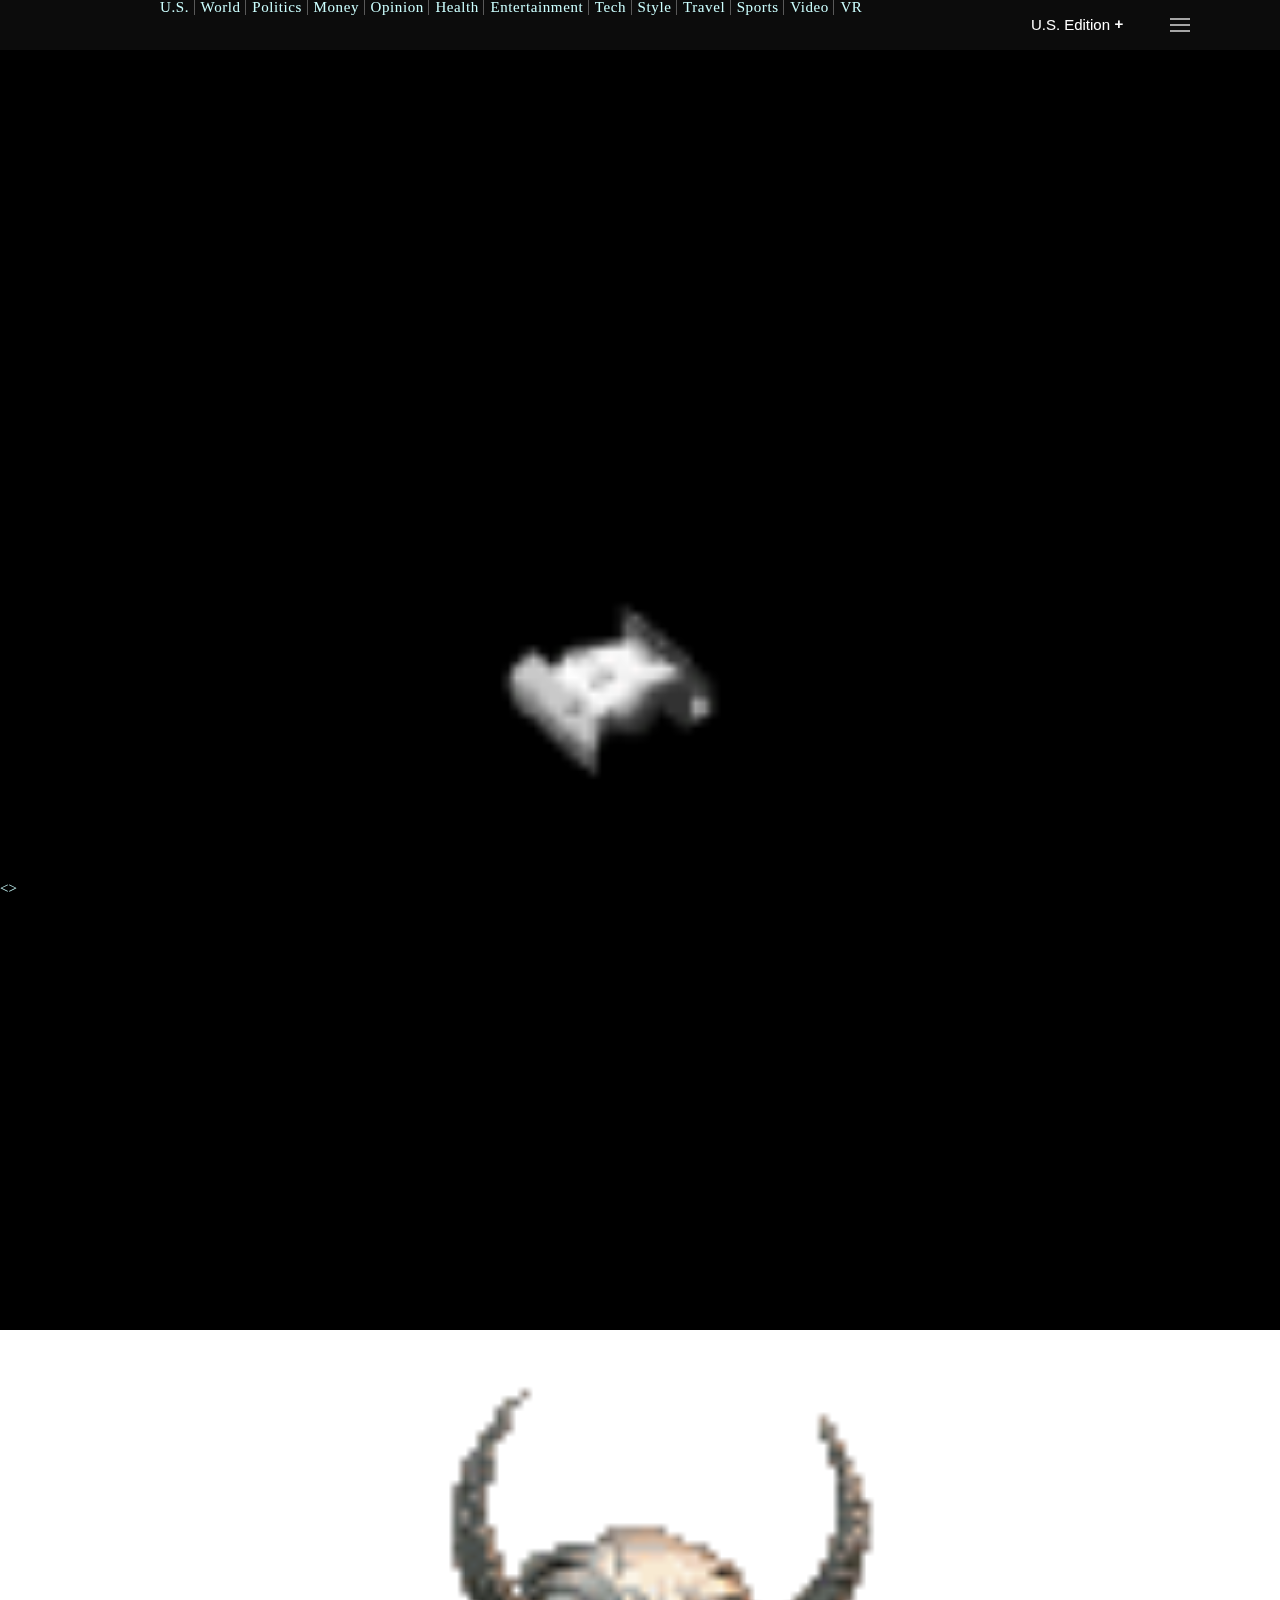
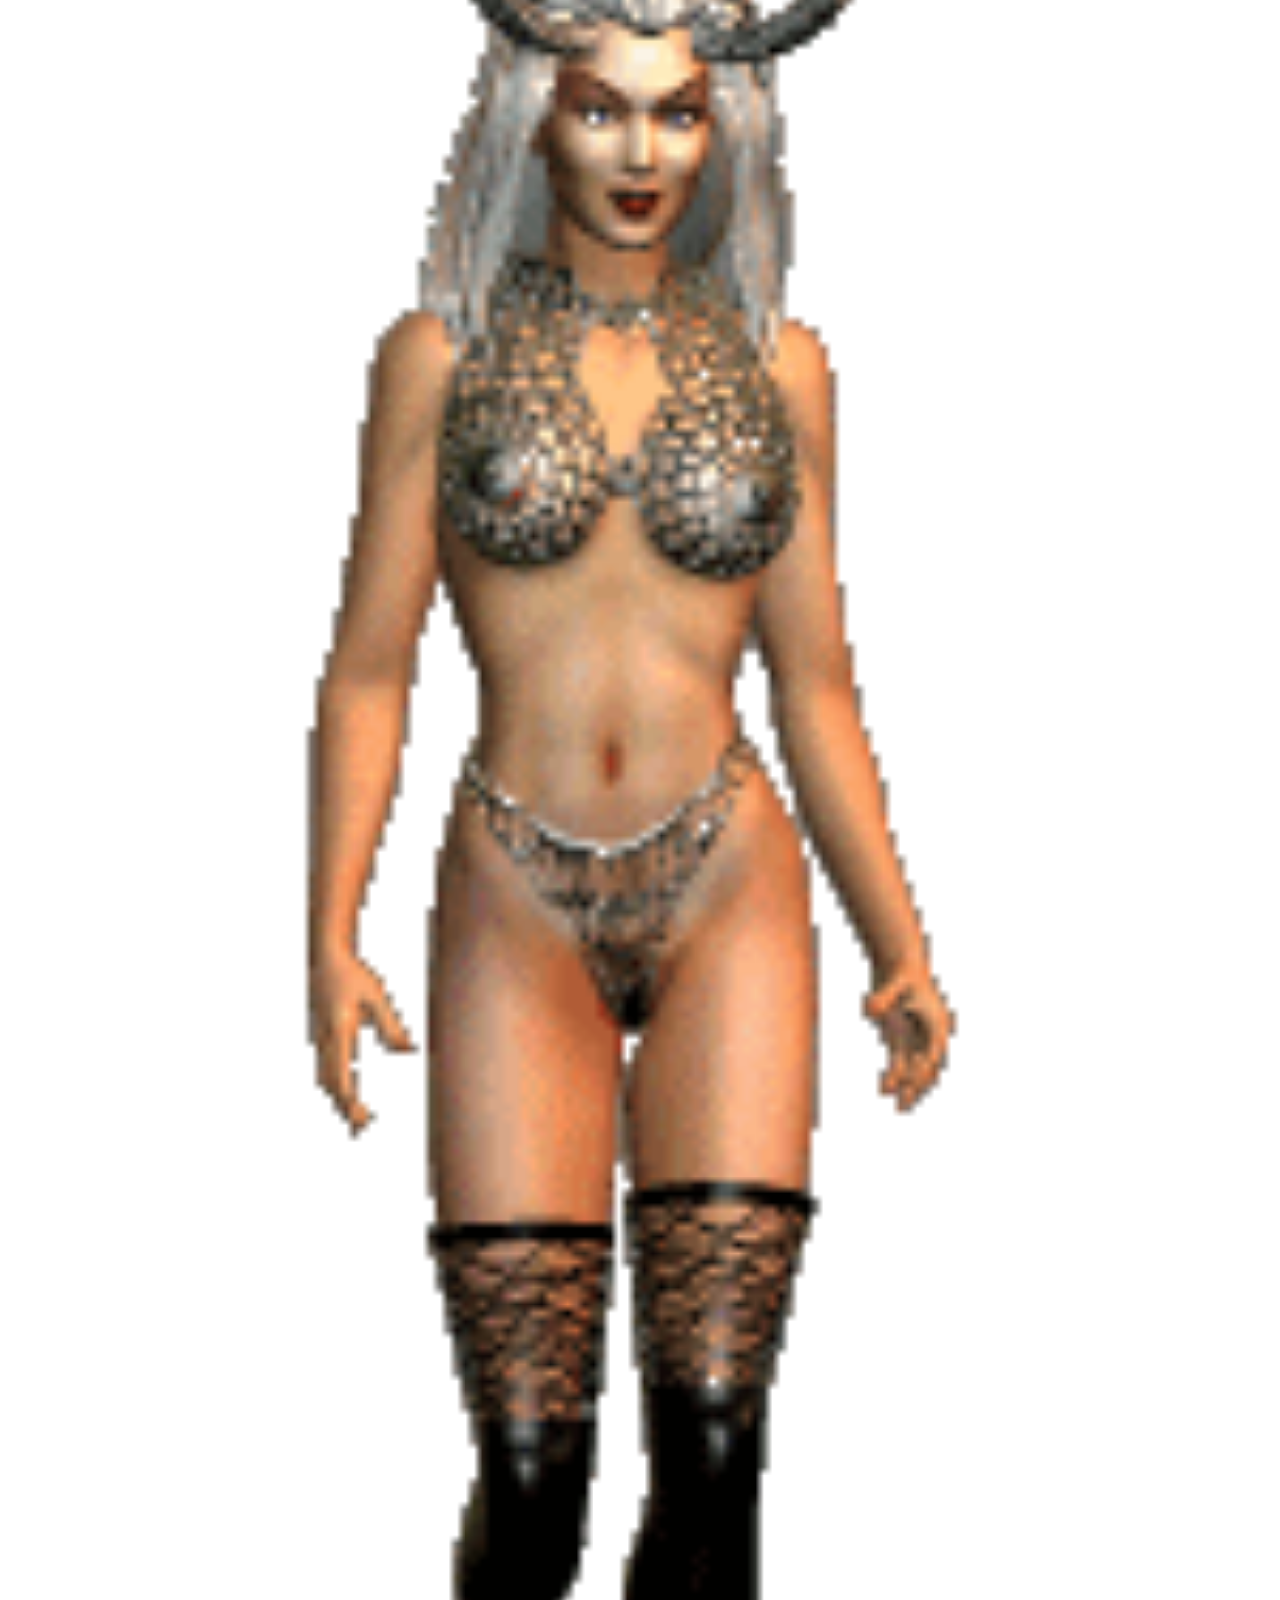
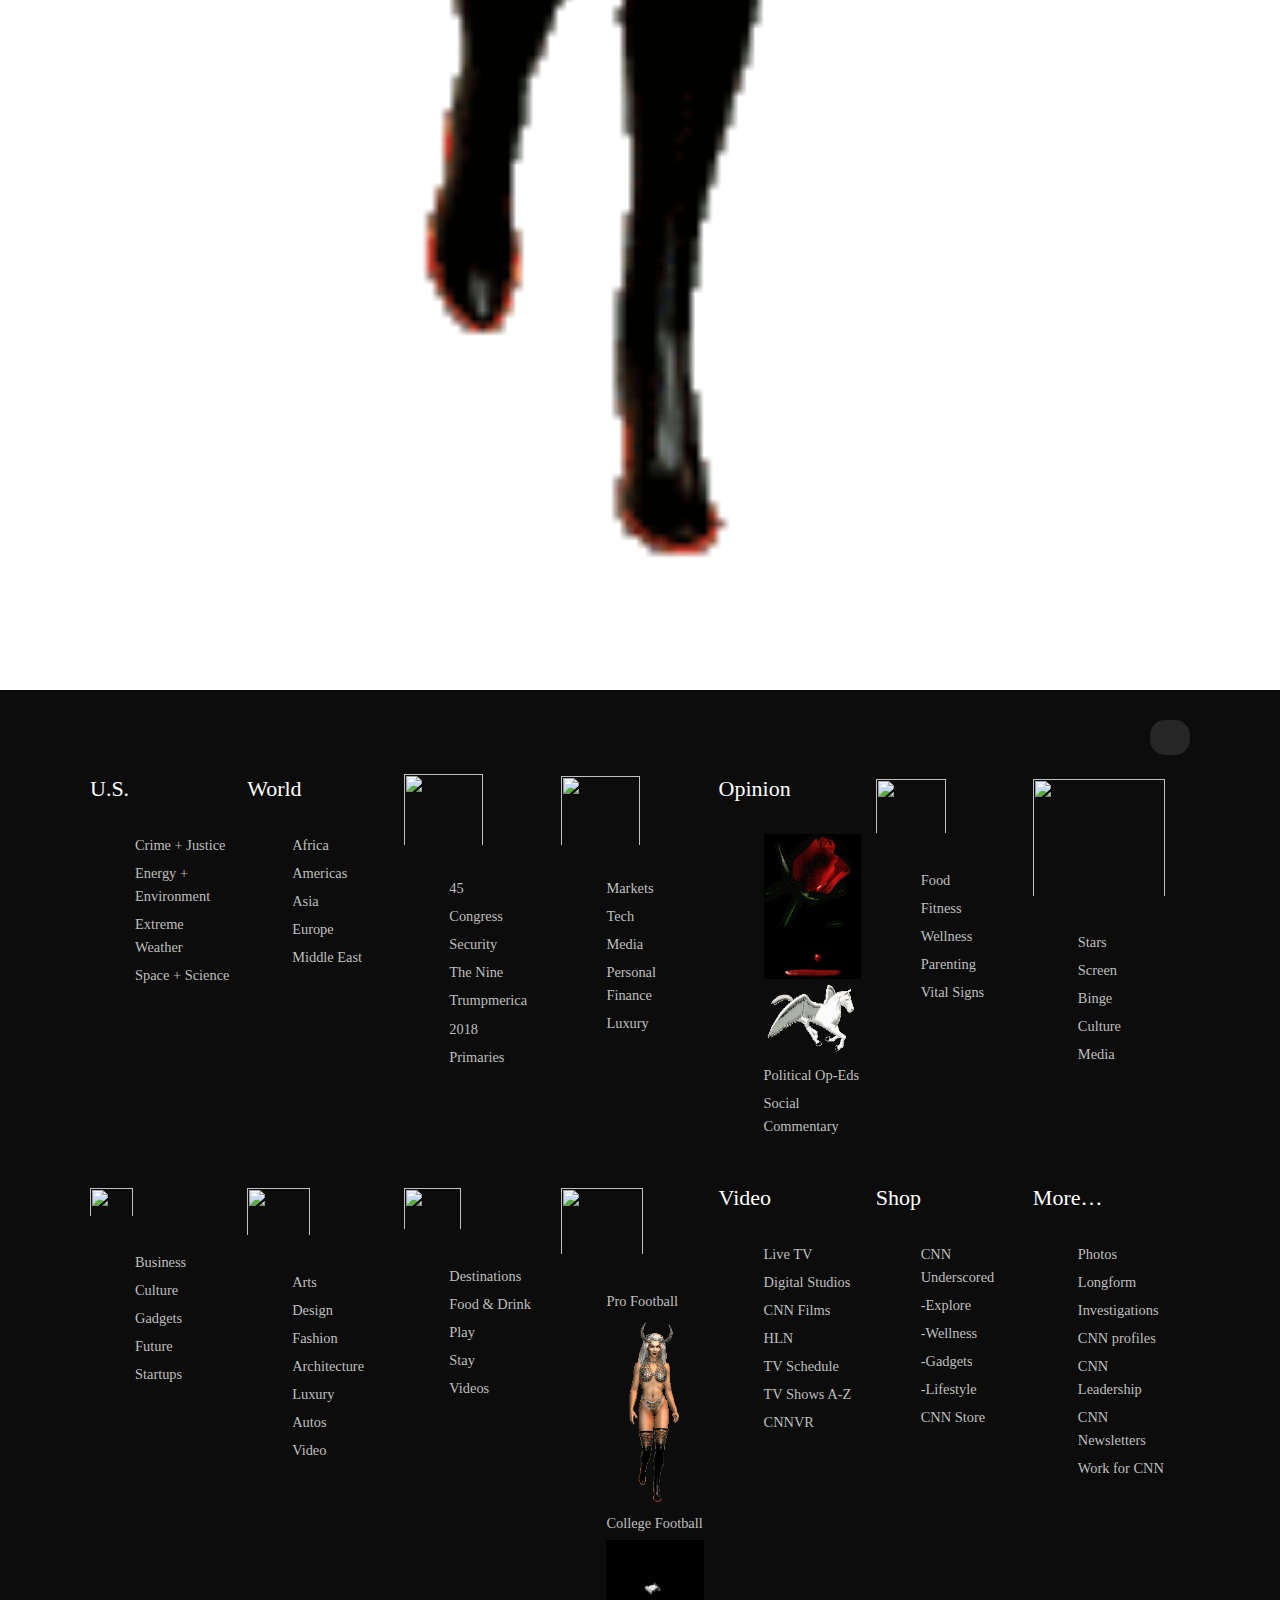
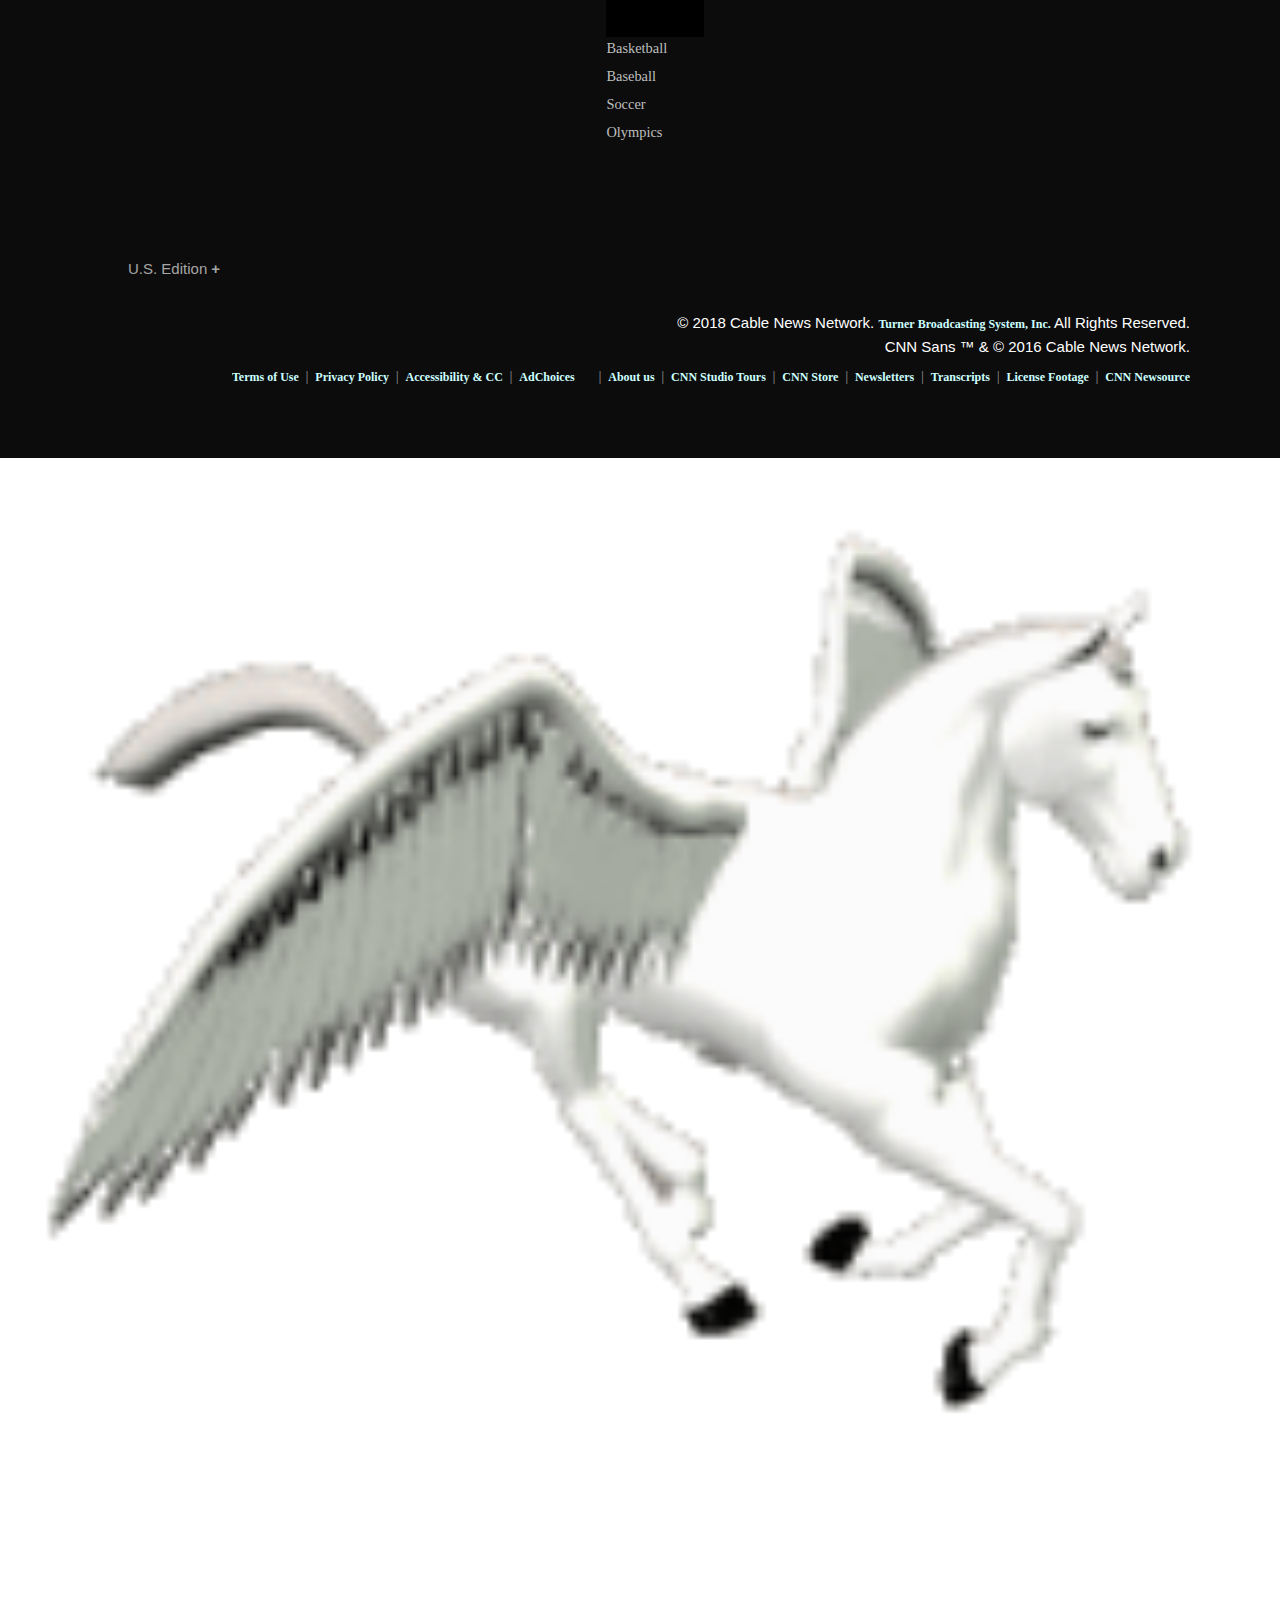
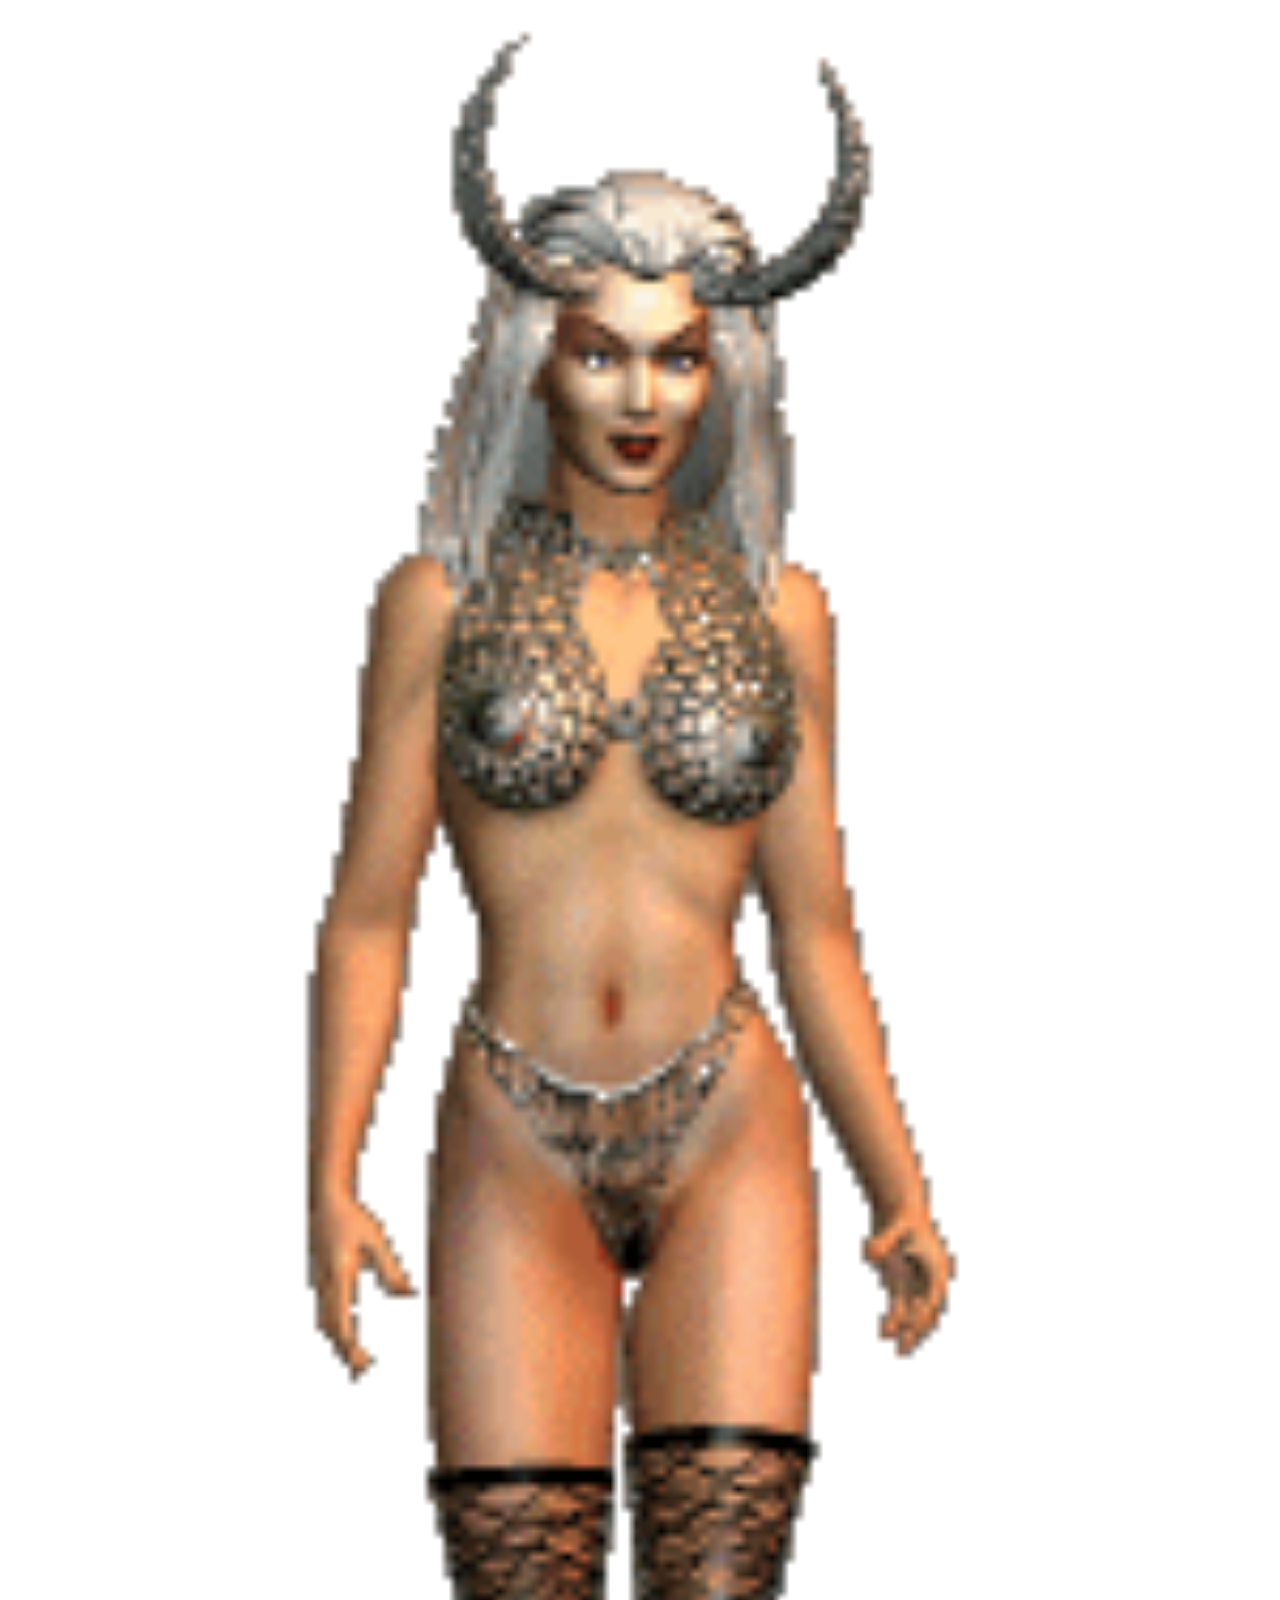
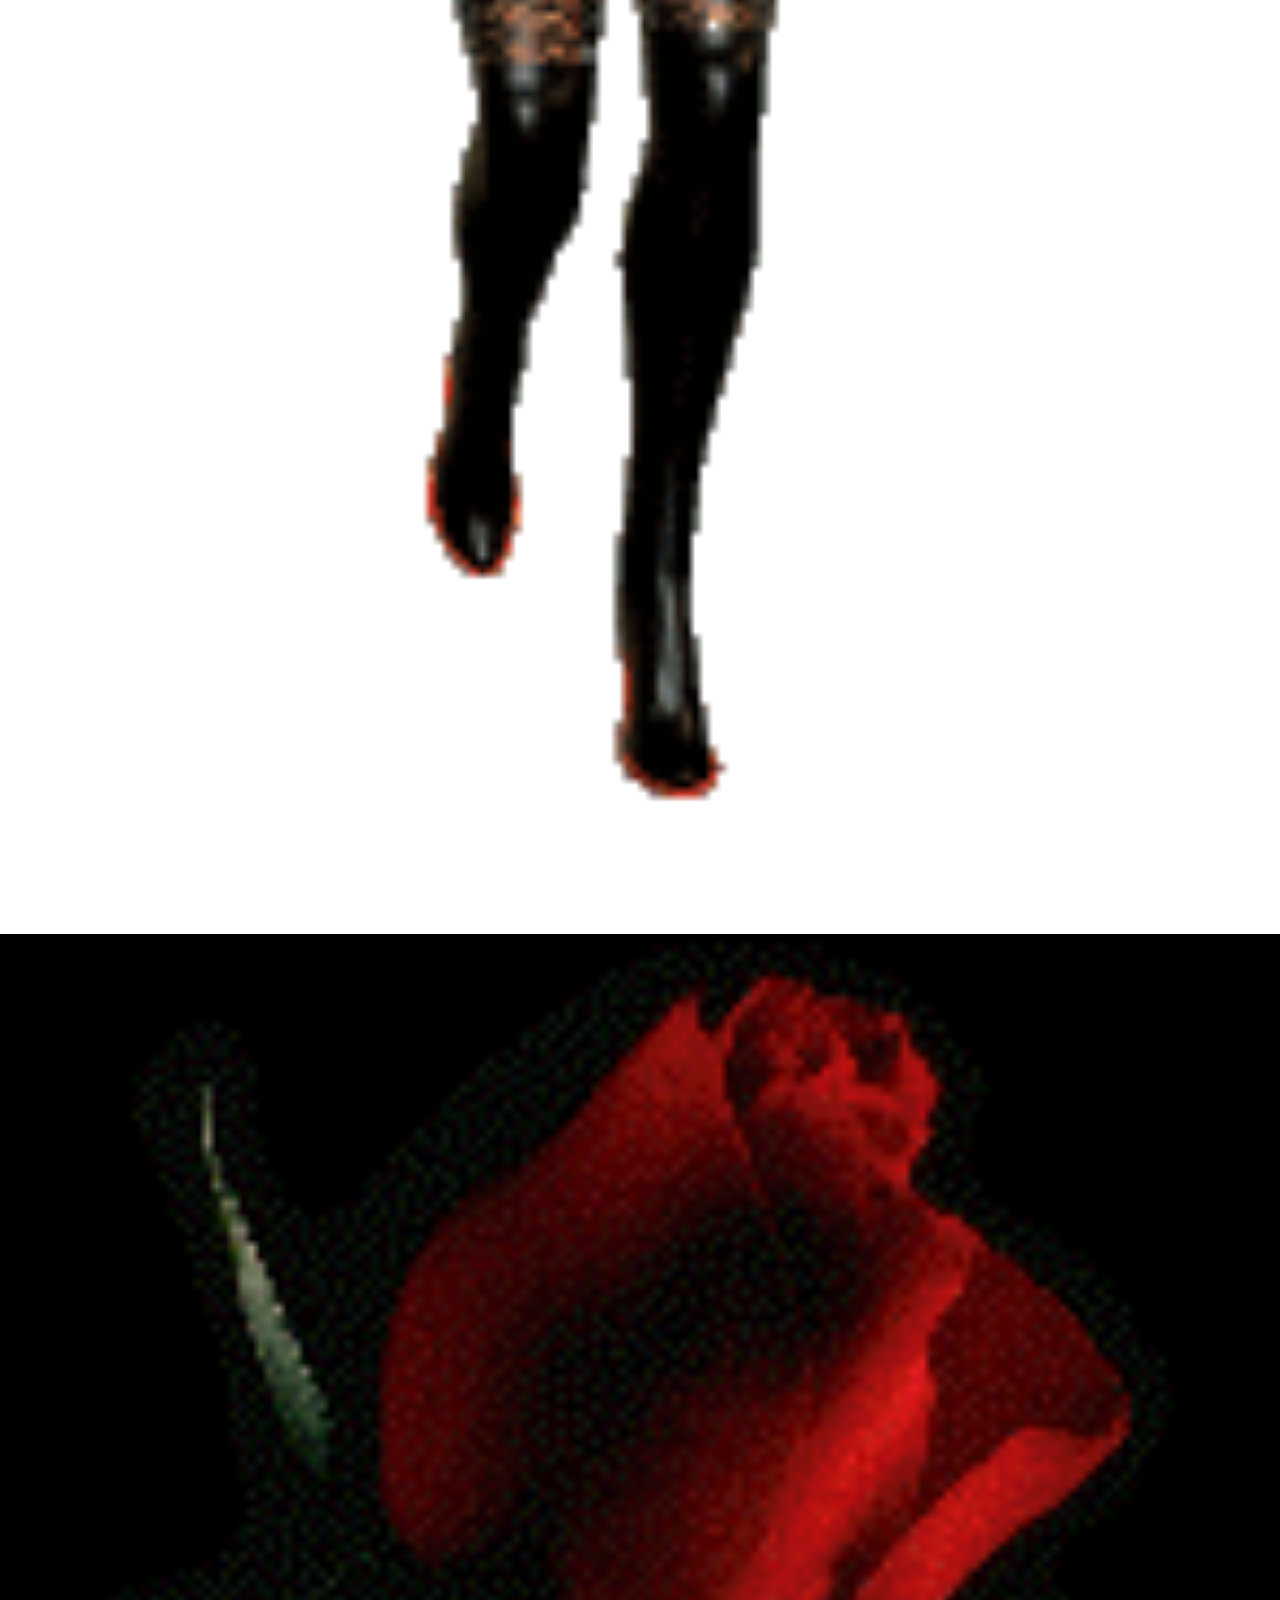
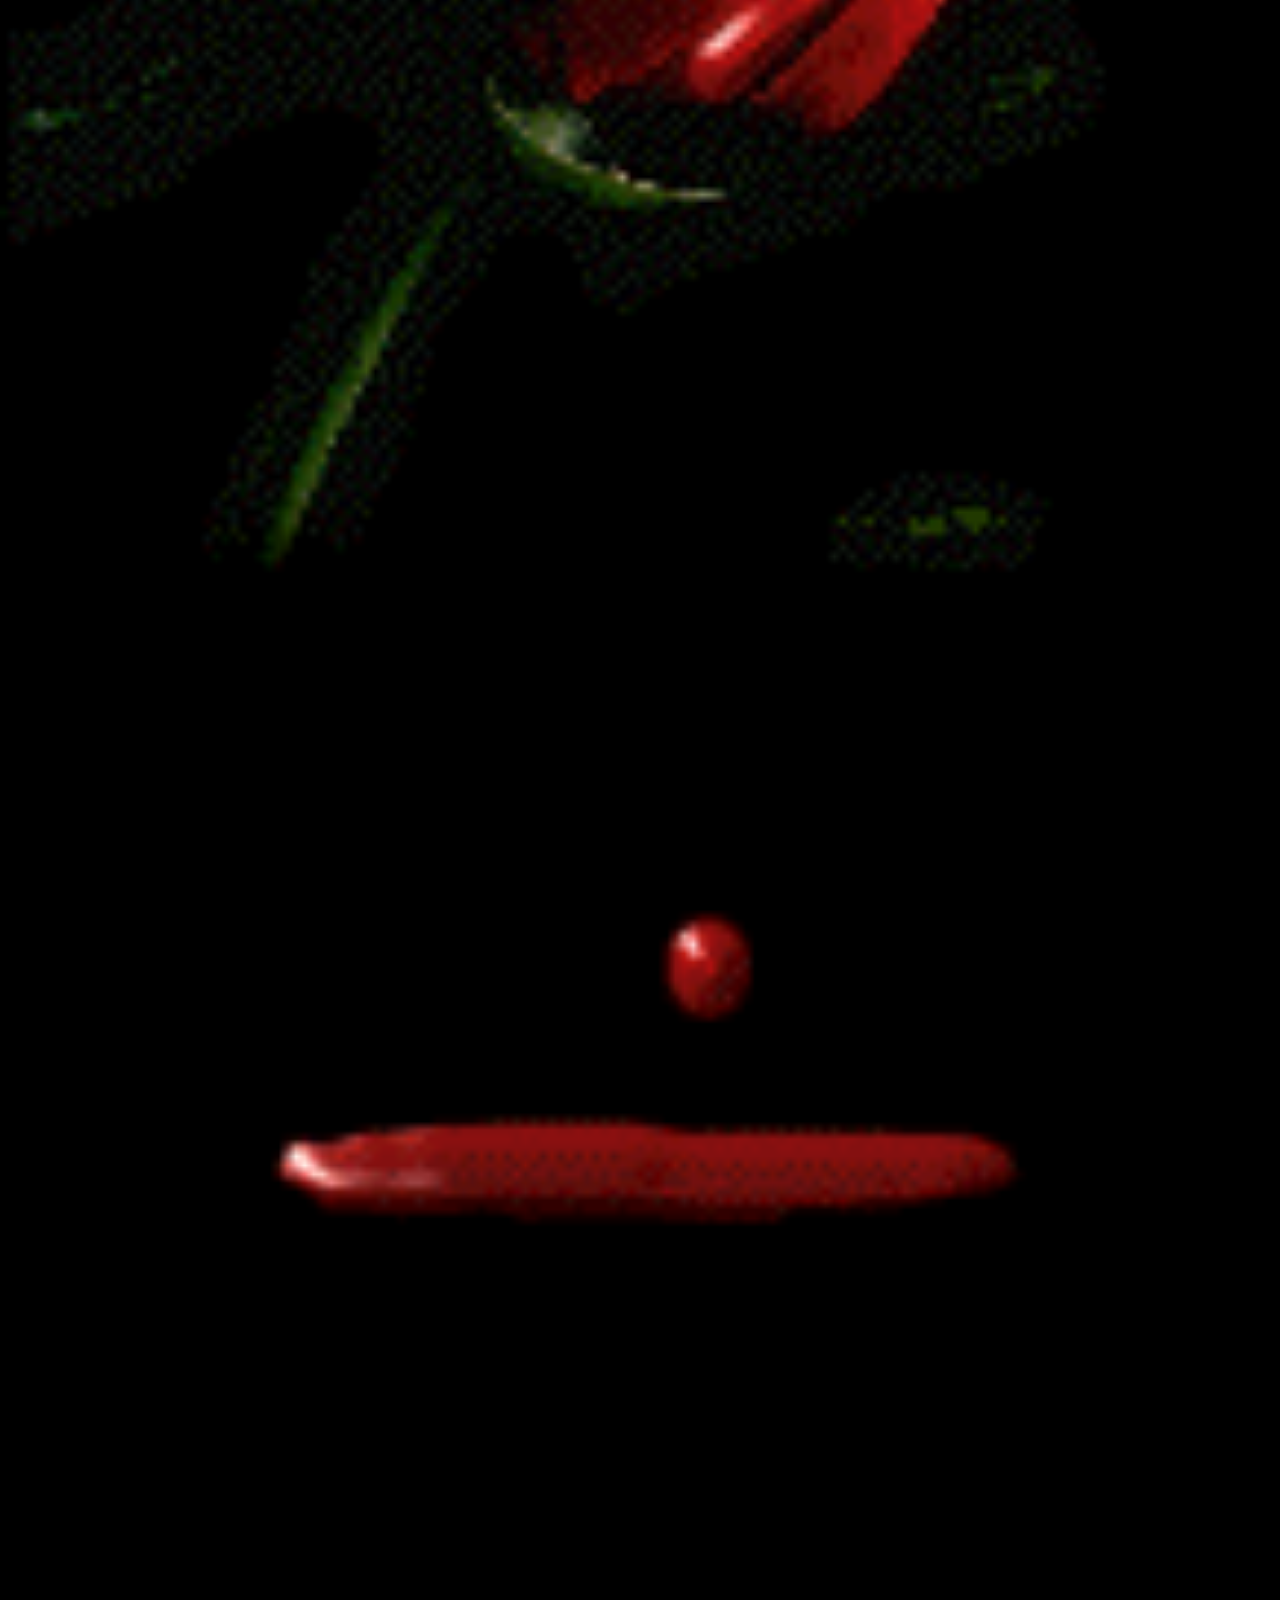
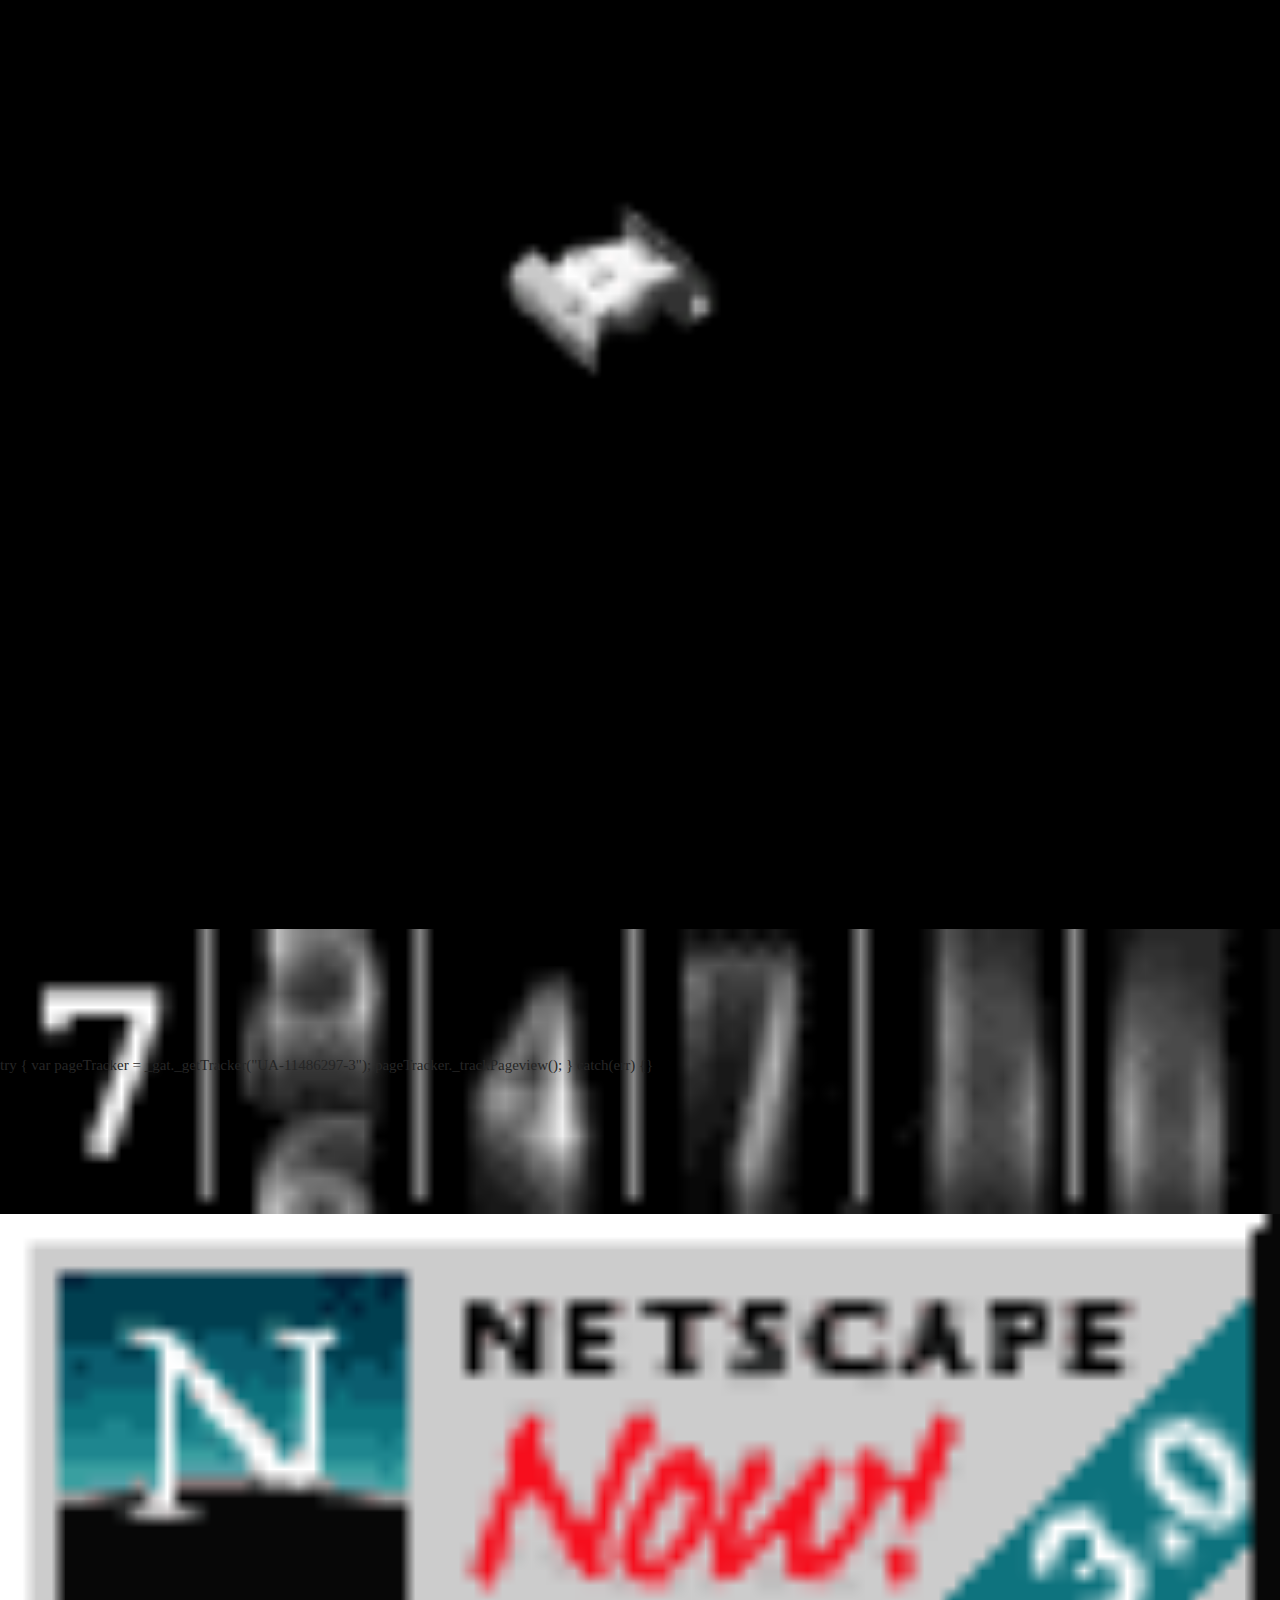
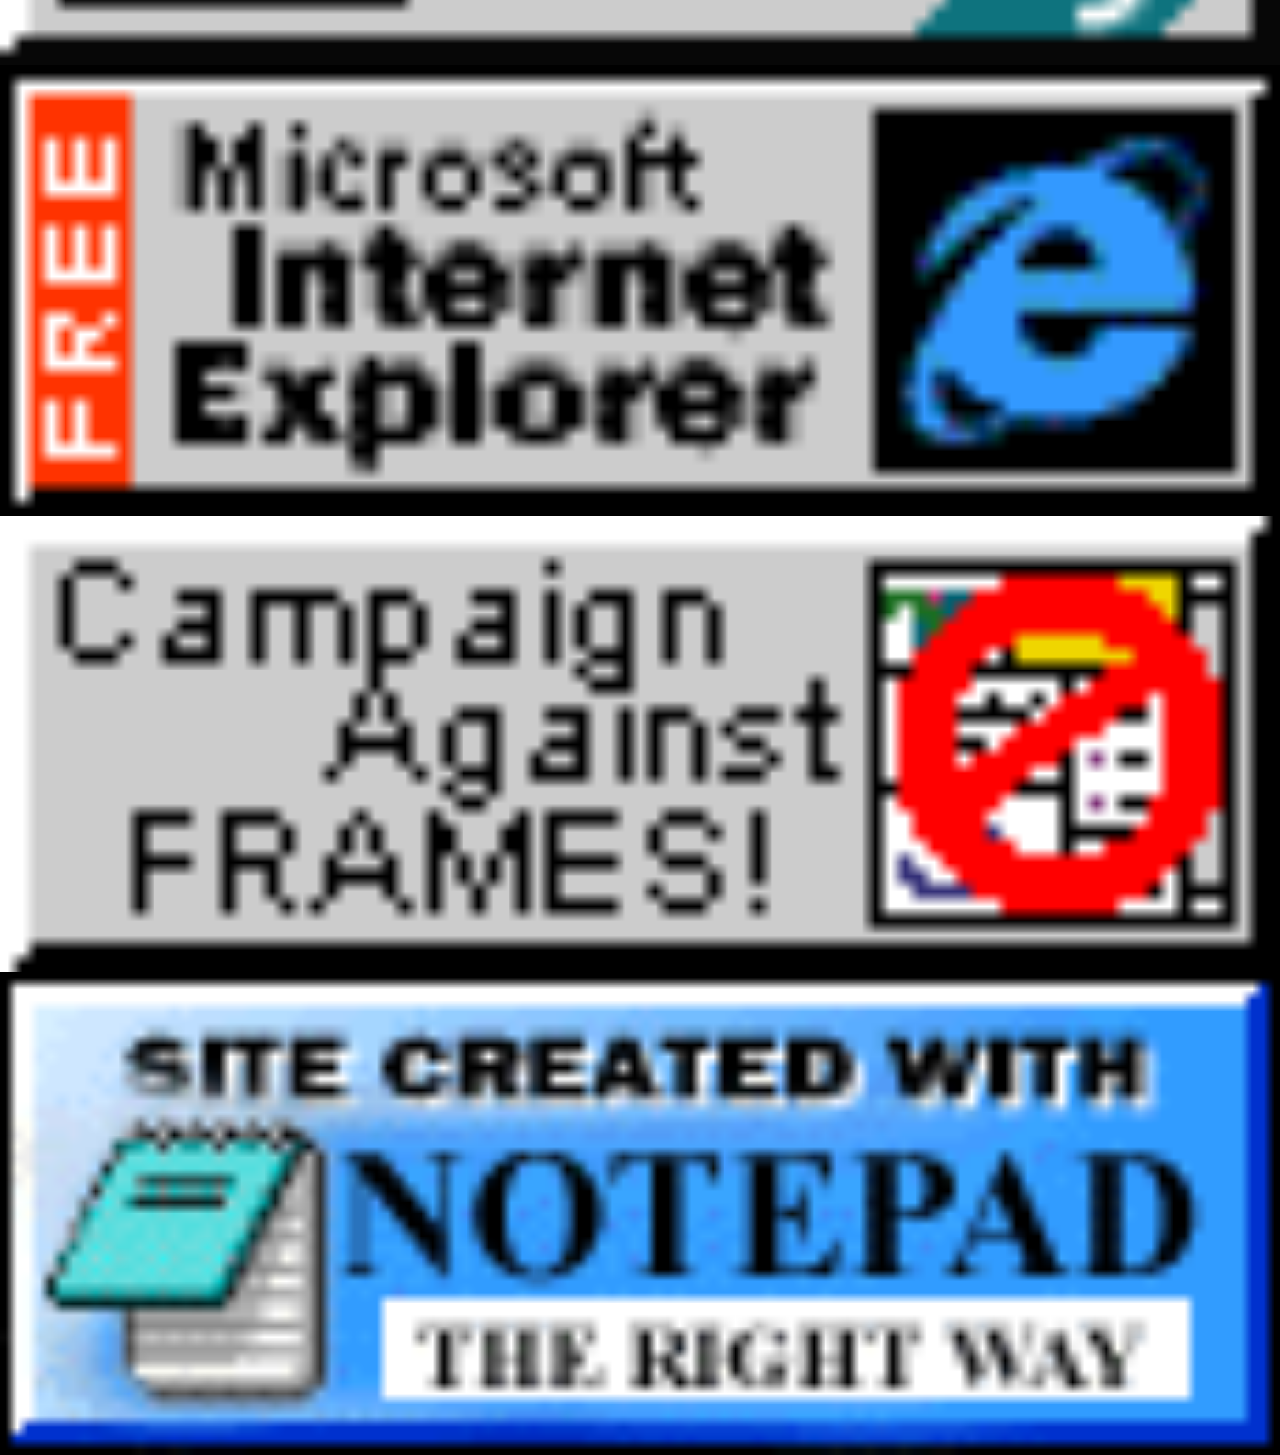
==== commit 2c9c5e57: "Update index.html" ====
--- a/index.html
+++ b/index.html
@@ -56,5 +56,6 @@
 } catch(err) {}</script>
 <script type="text/javascript" src="CNN%20-%20Breaking%20News,%20Latest%20News%20and%20Videos_files/midi.js"></script>
 <script>
-<div class="btns row themeSelector" style="position:fixed; z-index:1001;"></div>
+fluid.theme("light");
+<div id="btns row themeSelector" style="position:fixed; z-index:1001;"></div>
 MIDIjs.play('https://3052.github.io/sound/wonderwall.mid');</script>	</body></html>
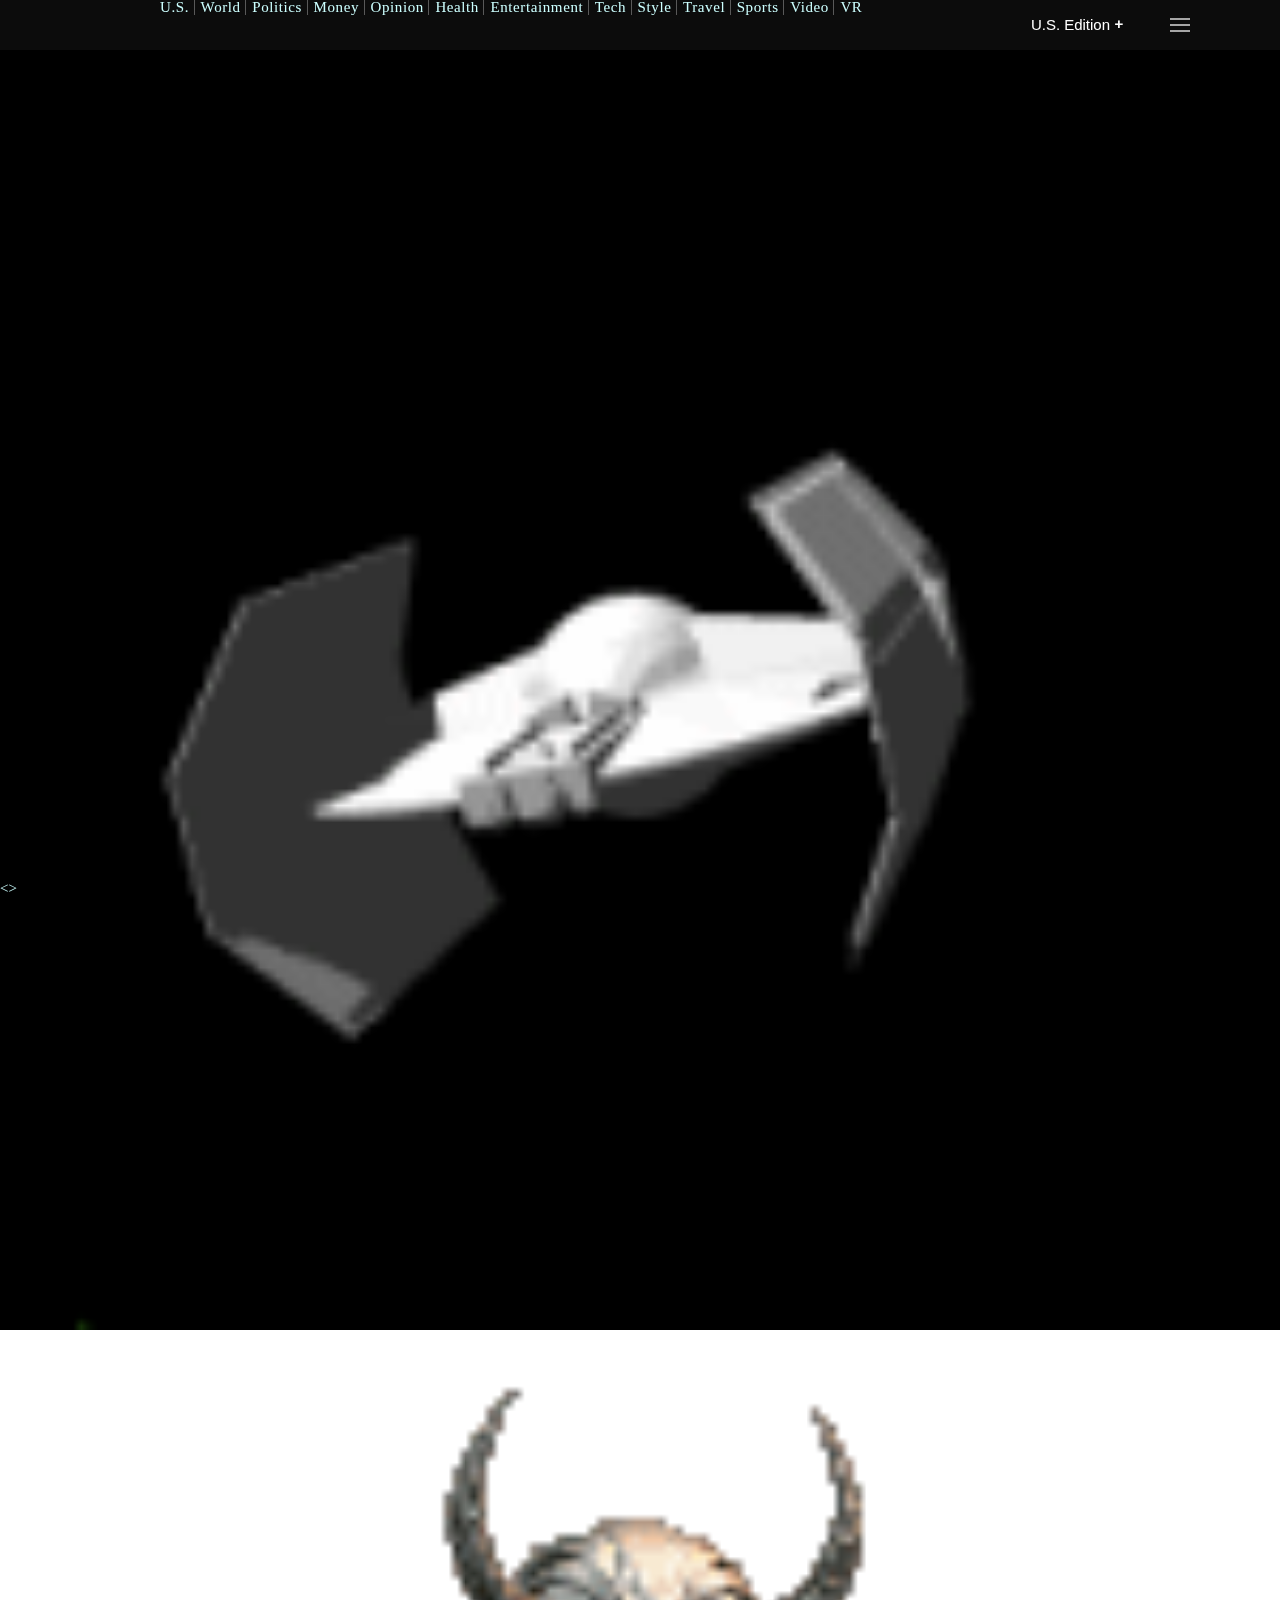
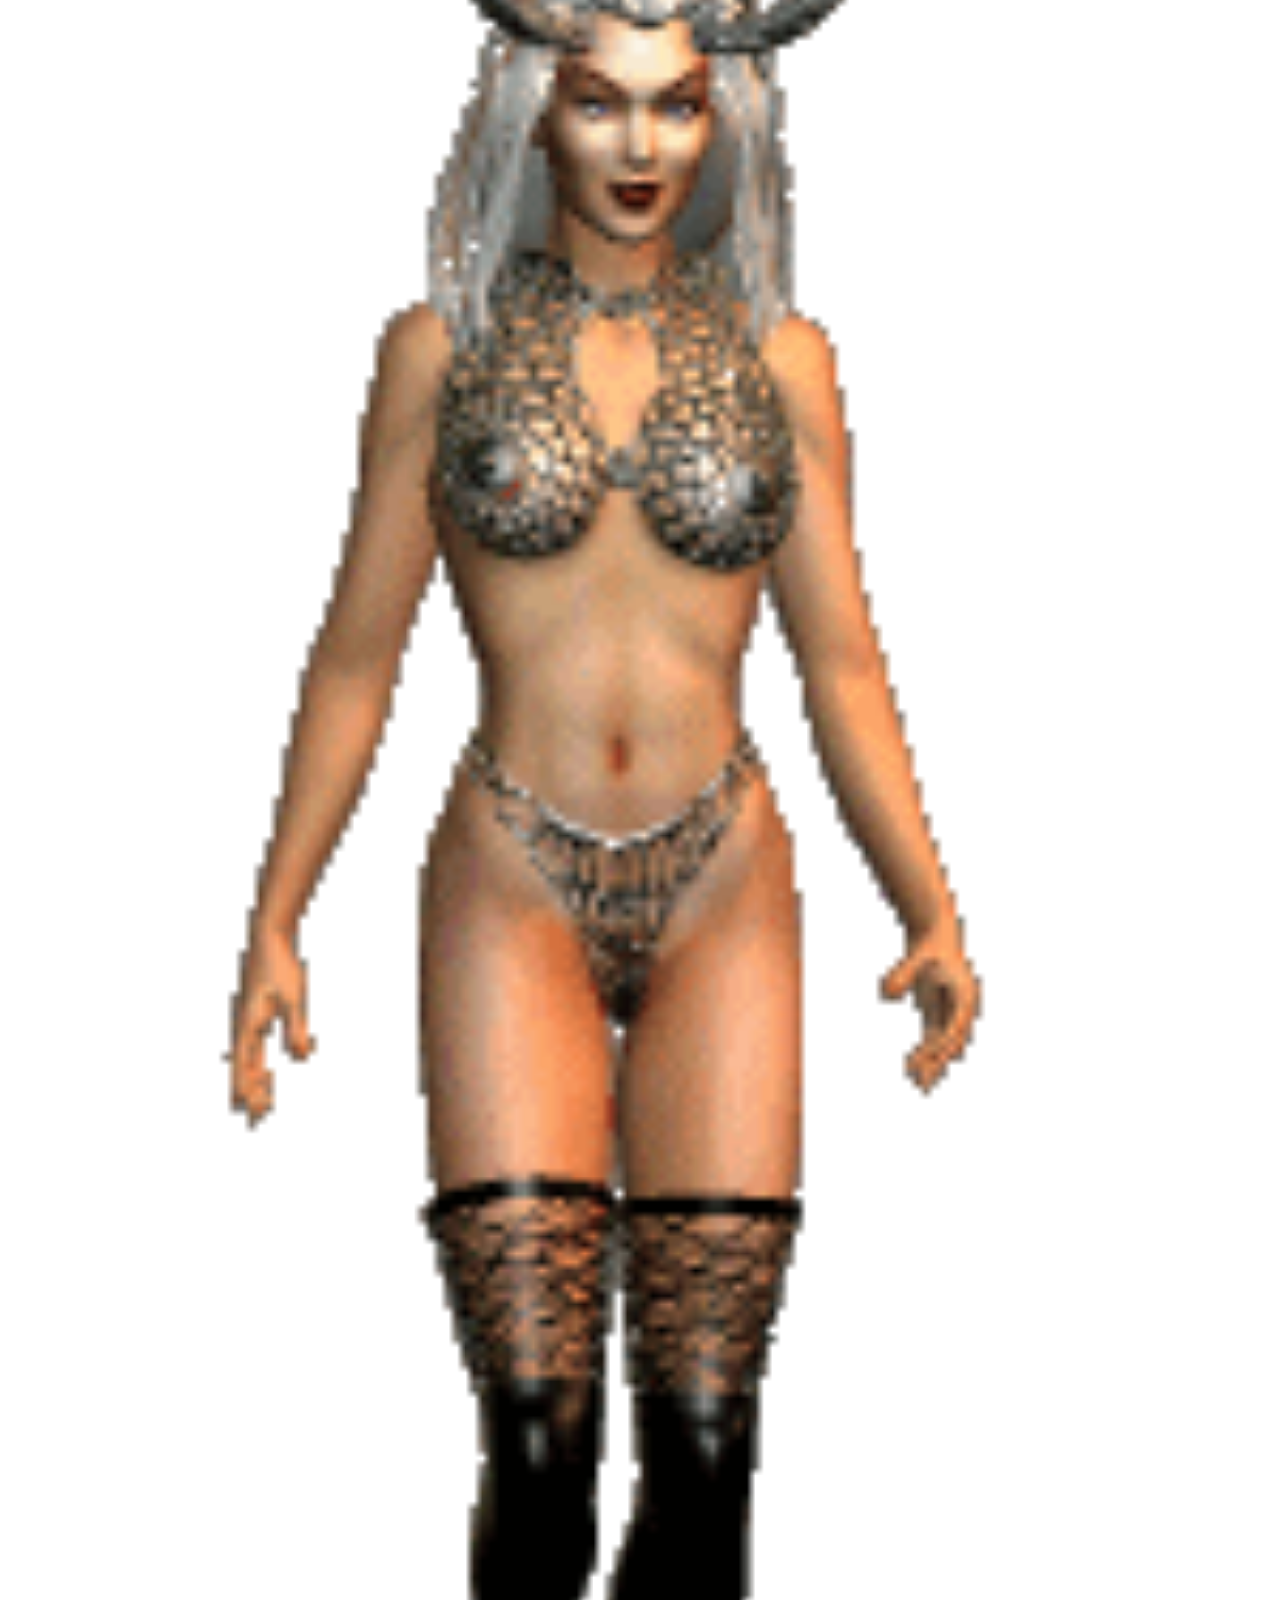
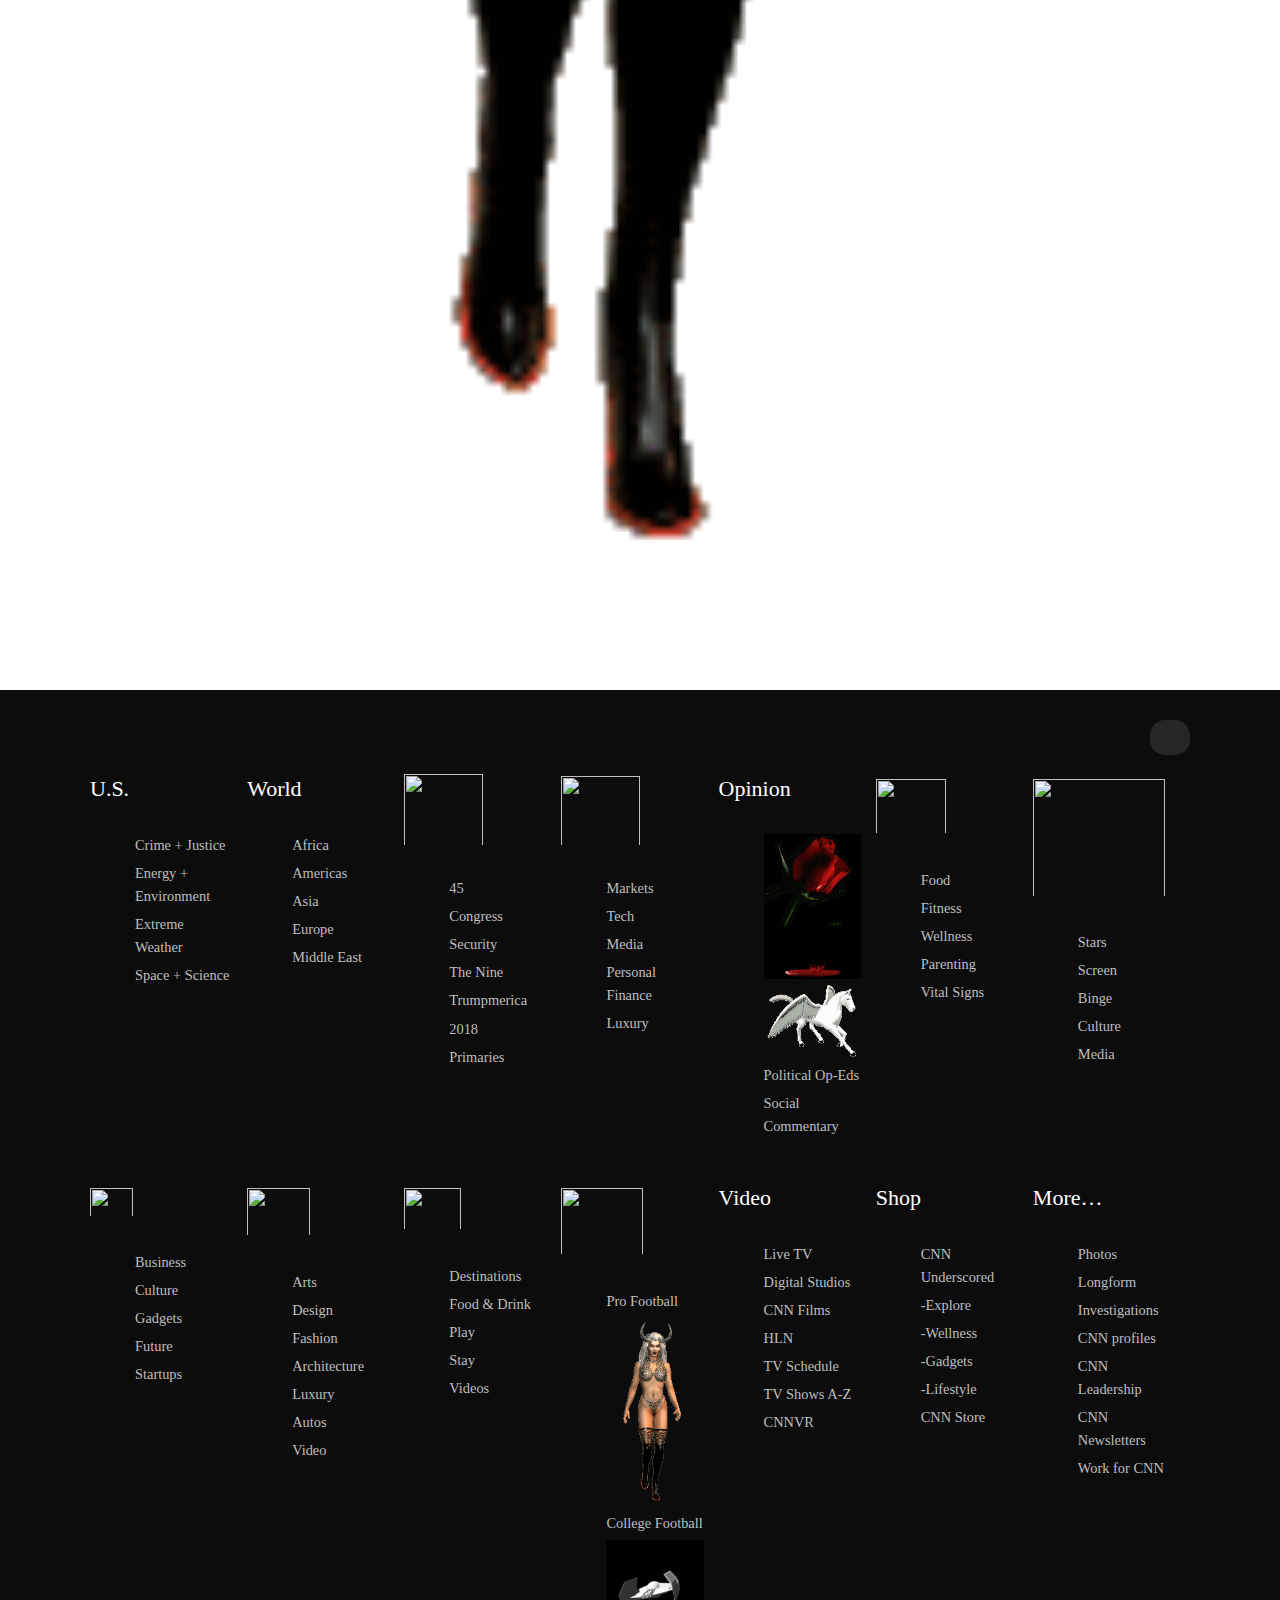
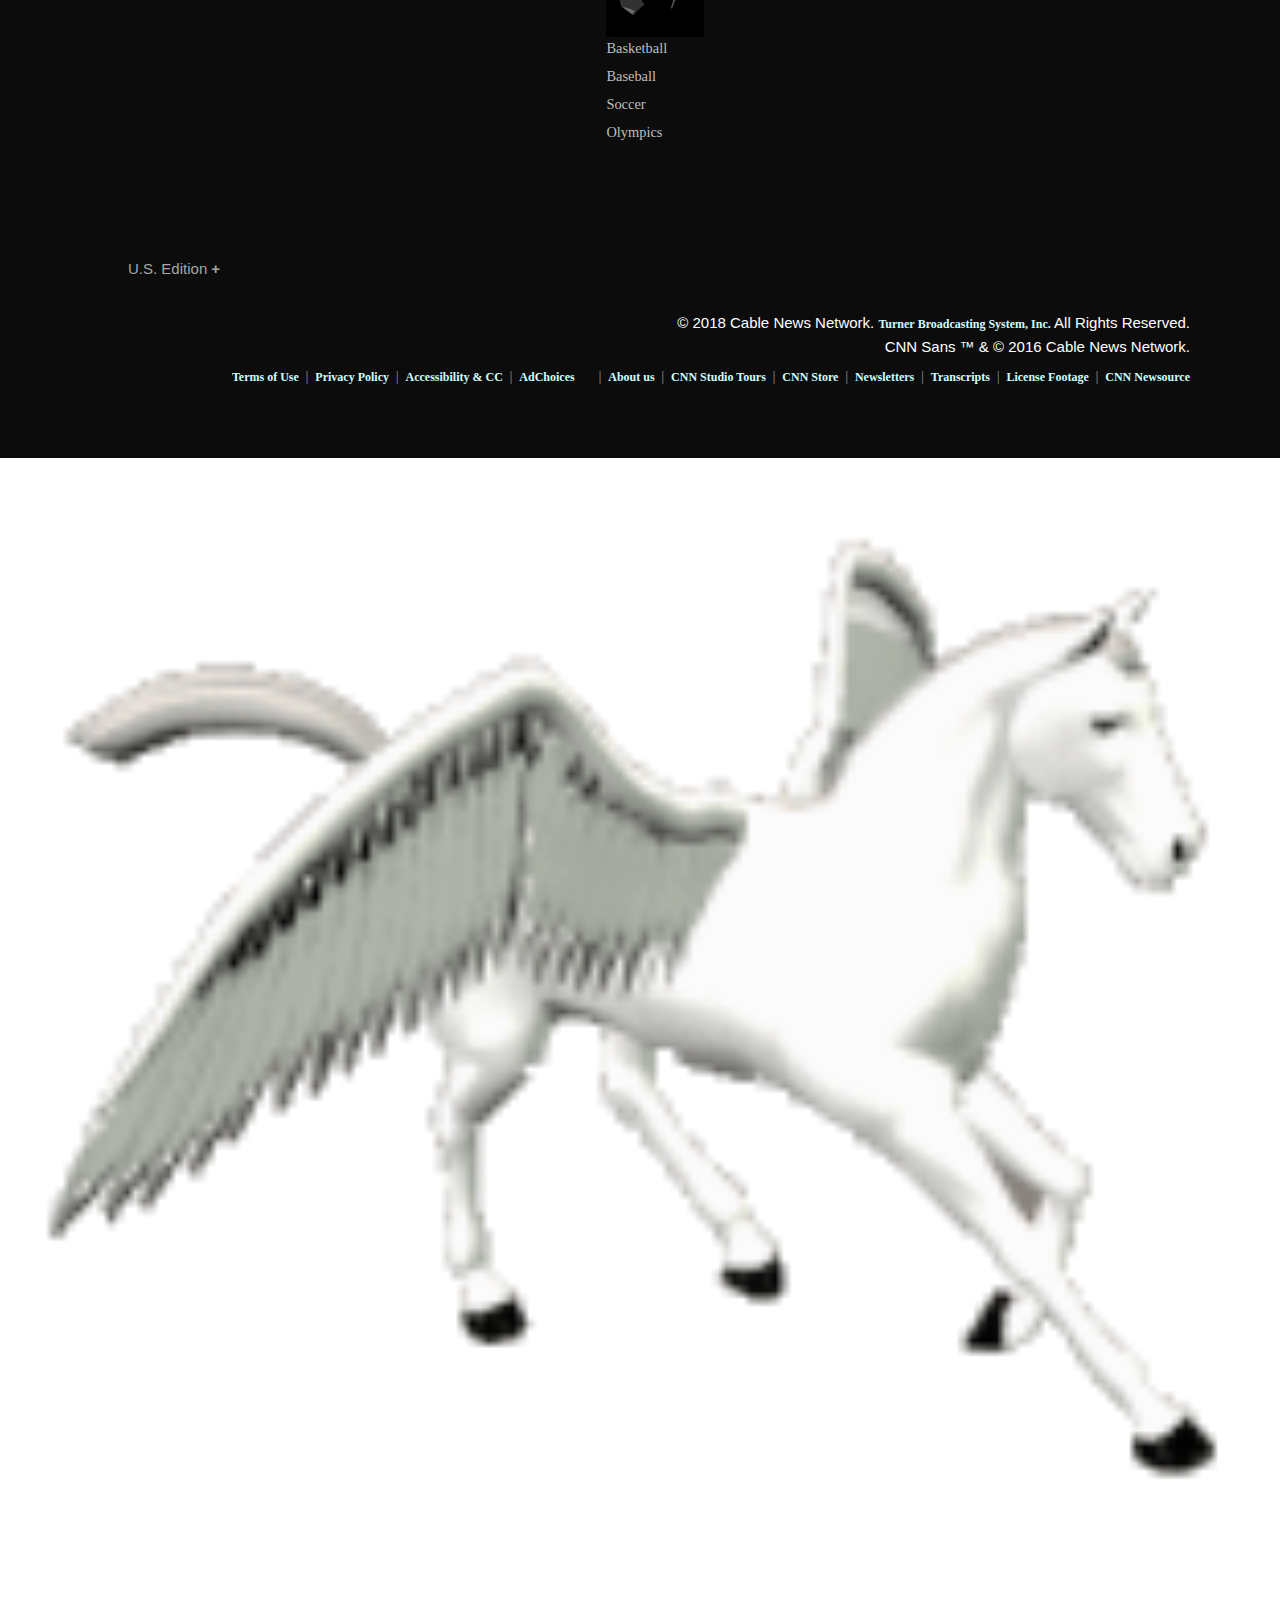
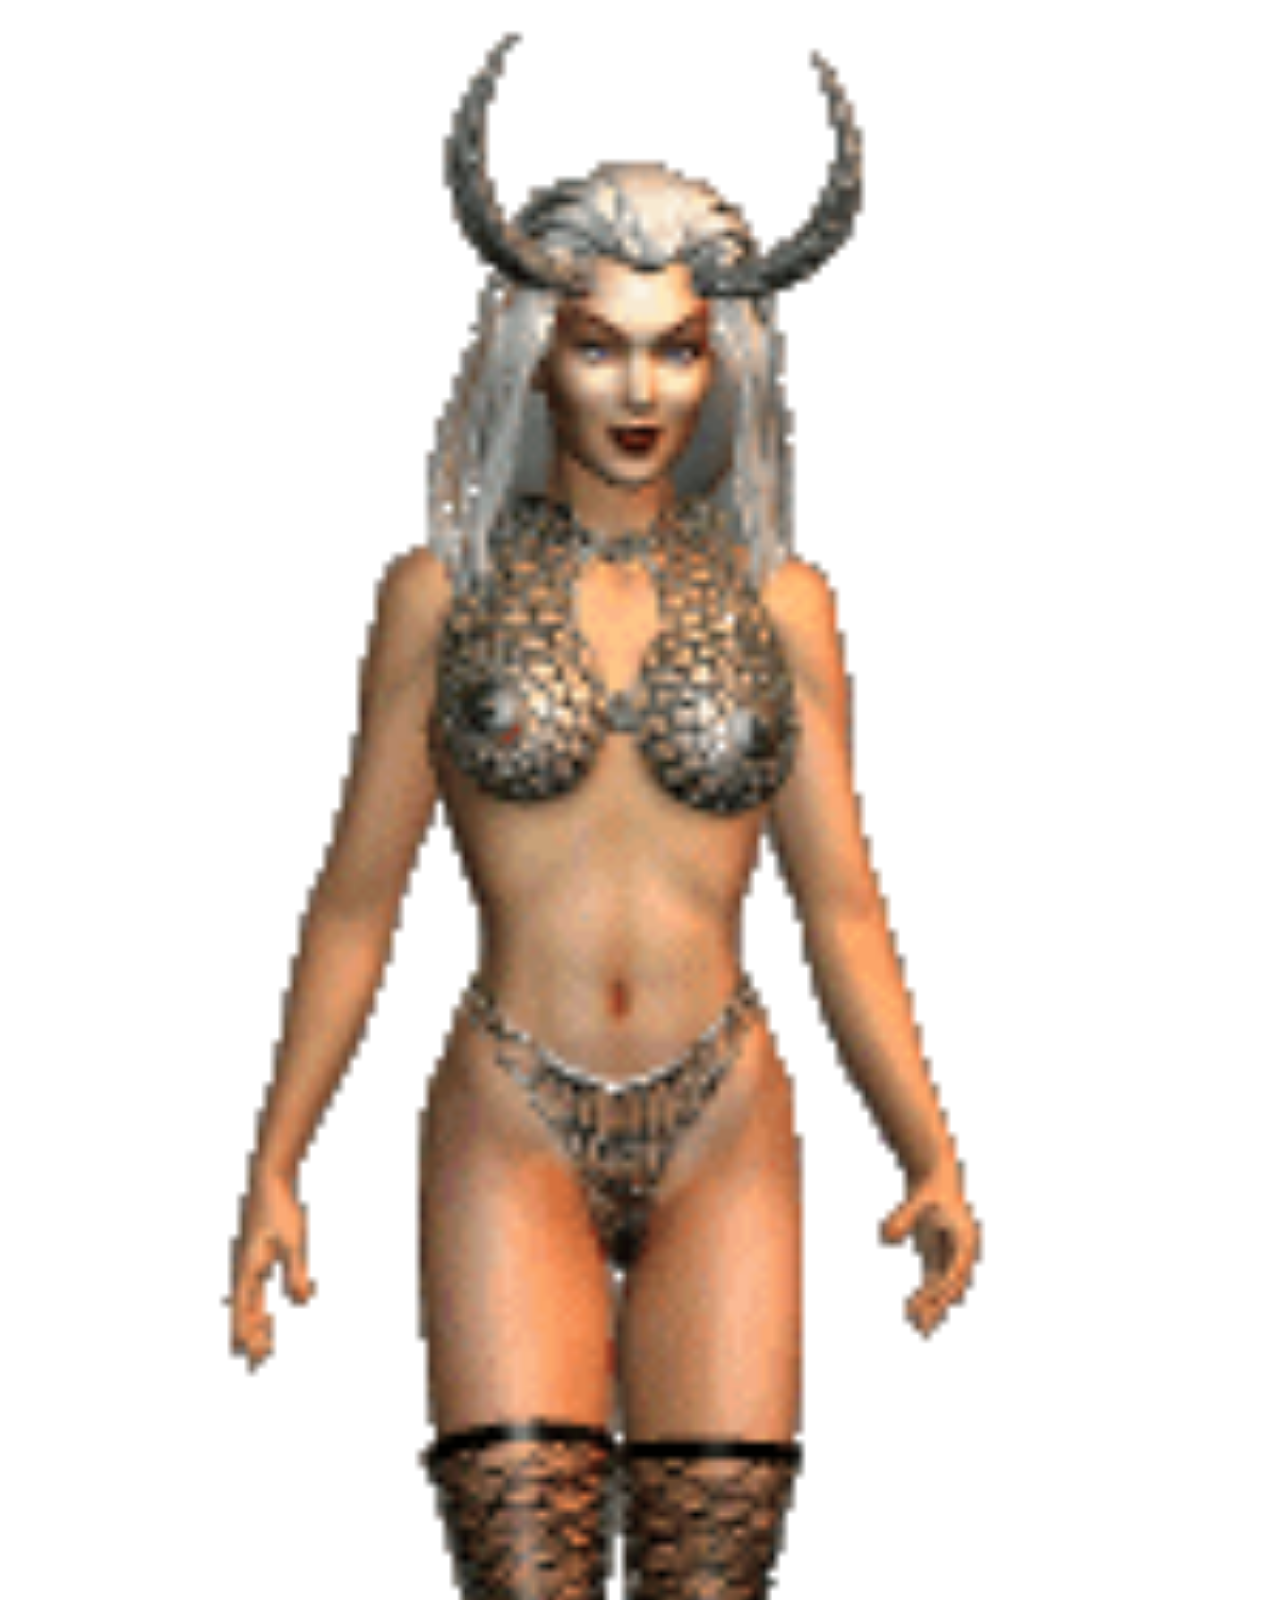
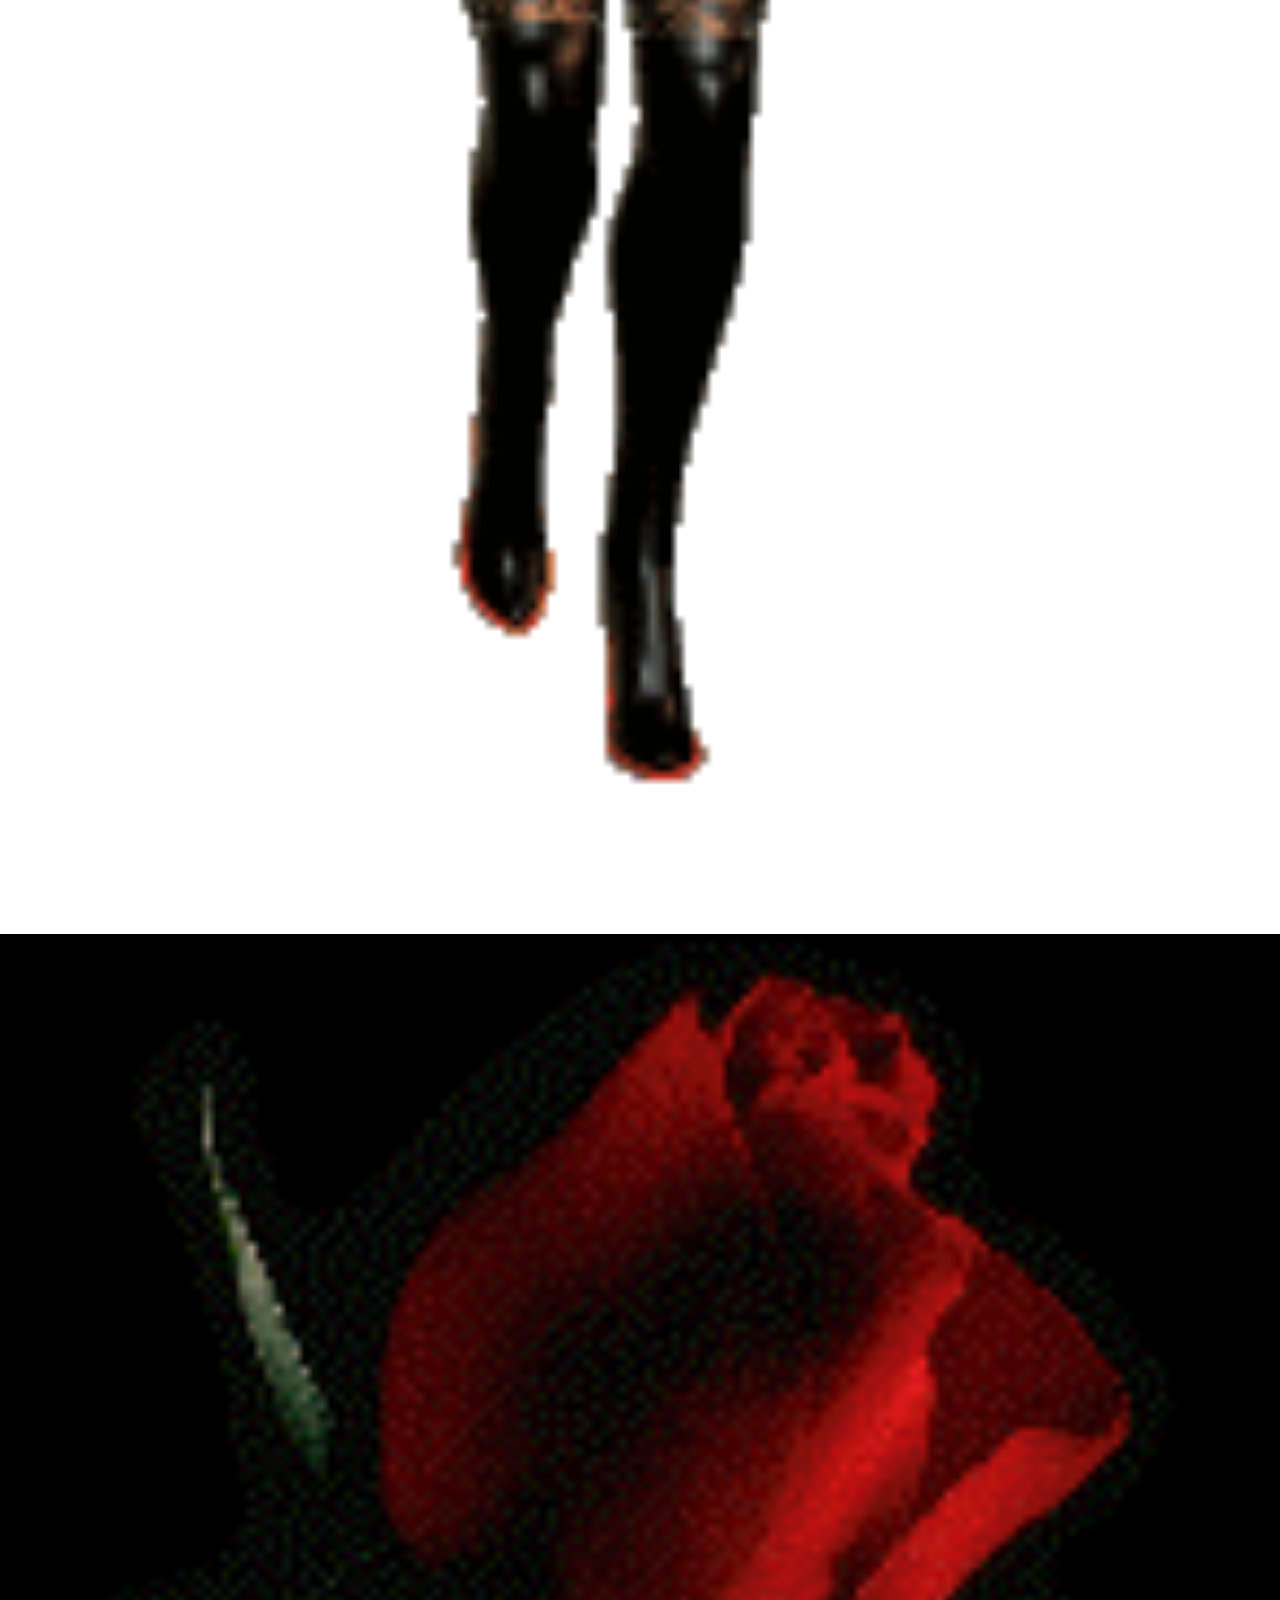
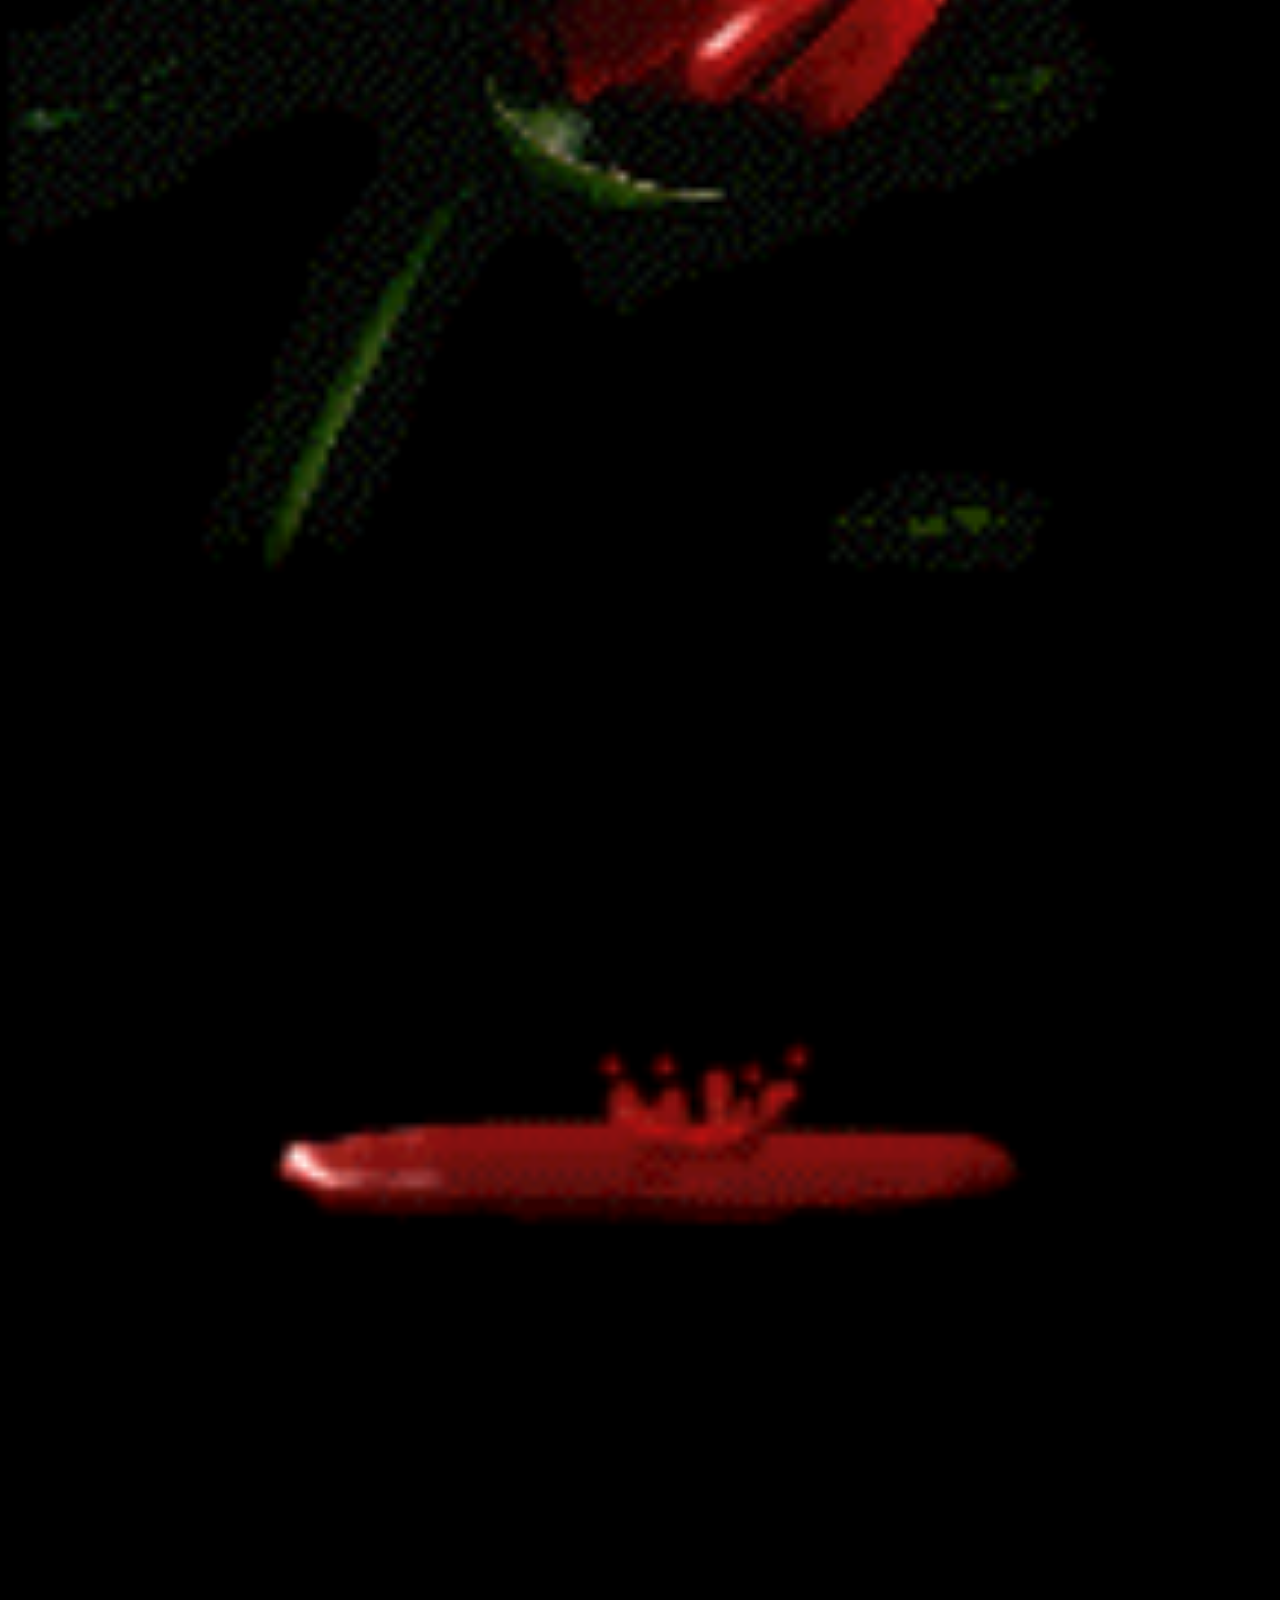
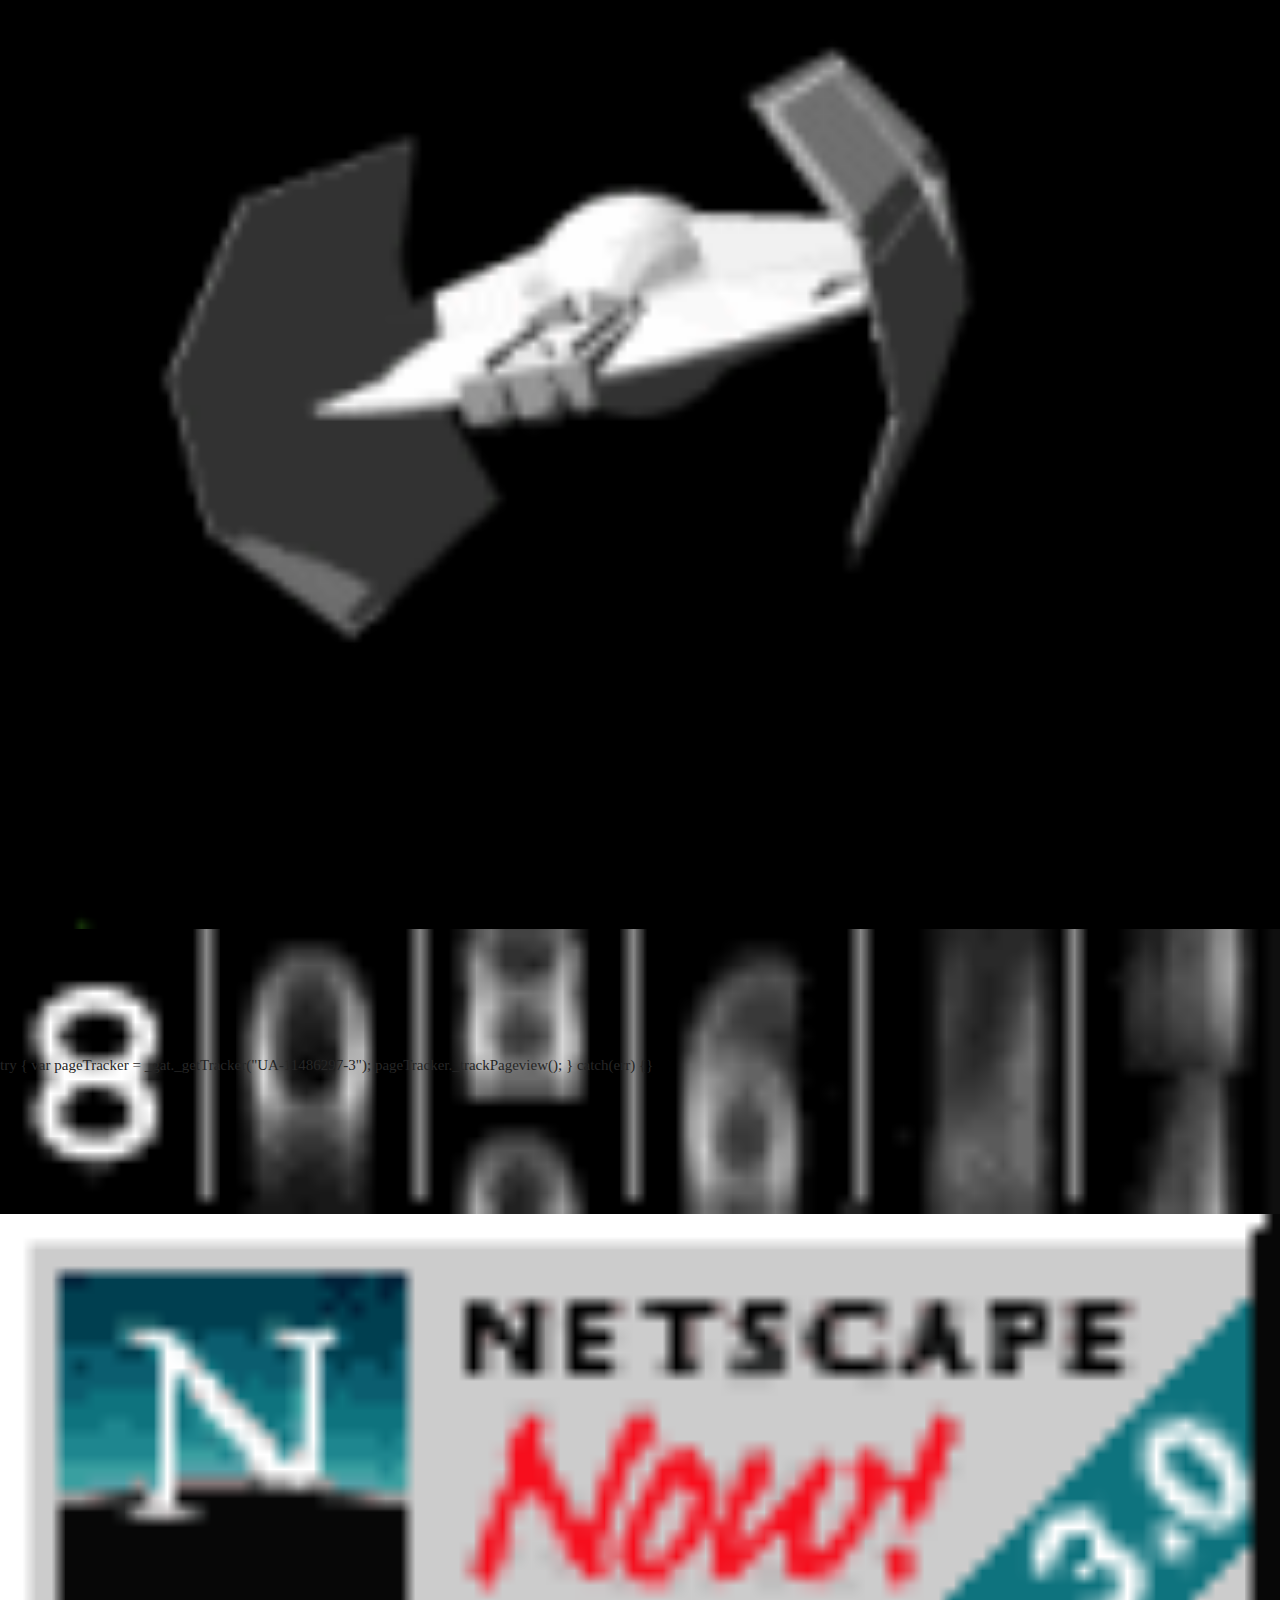
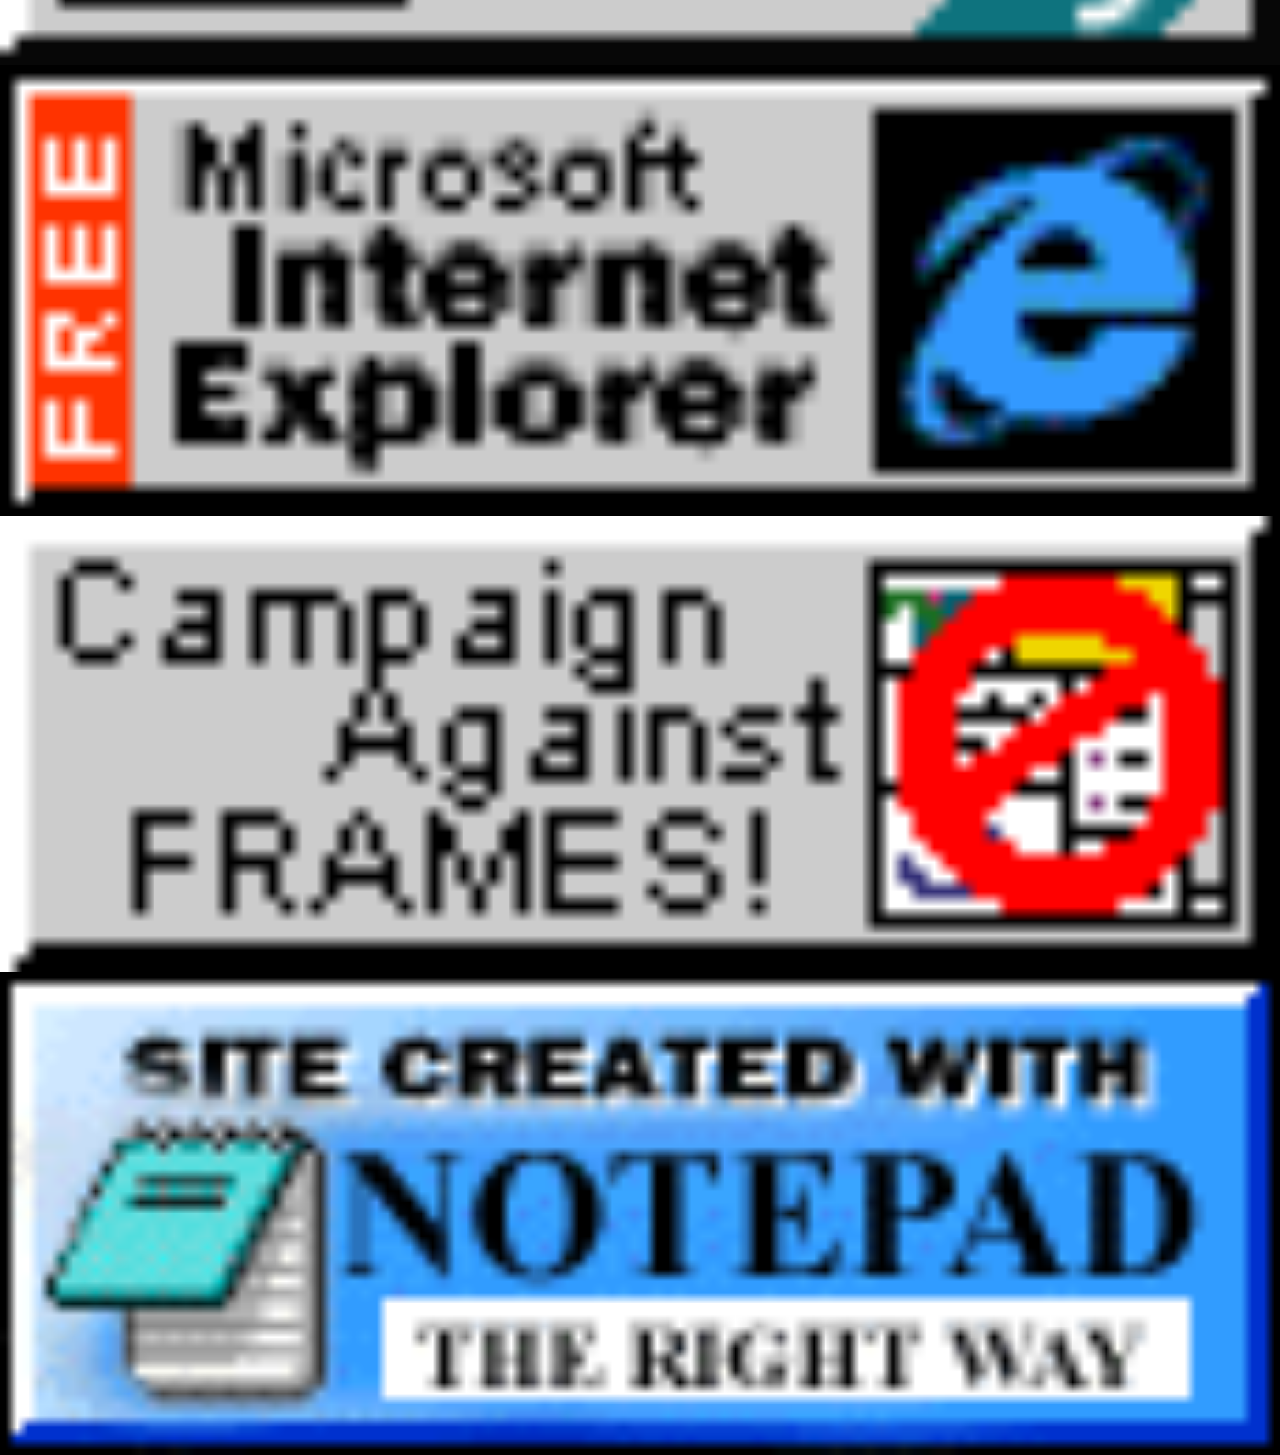
==== commit fb62b9e4: "Update index.html" ====
--- a/index.html
+++ b/index.html
@@ -7,6 +7,9 @@
 <link rel="stylesheet" href="https://ajax.googleapis.com/ajax/libs/jqueryui/1.12.1/themes/smoothness/jquery-ui.css" />
 <script src="https://ajax.googleapis.com/ajax/libs/jqueryui/1.12.1/jquery-ui.min.js"></script>
 <script src="/fluid/v4.js"></script>
+<script>
+ fluidThemes = [ [ "midnight", "nitro", "aquatic" ], [ "rainbow" ] ]
+</script>
 <!DOCTYPE html>
 <html class="no-js"><head><meta content="IE=edge,chrome=1" http-equiv="X-UA-Compatible"><meta charset="utf-8"><meta content="text/html; charset=UTF-8" http-equiv="Content-Type"><meta name="viewport" content="width=device-width, initial-scale=1.0, minimum-scale=1.0"><link href="https://www.cnn.com/favicon.ie9.ico" rel="Shortcut Icon" type="image/x-icon"><link href="https://www.cnn.com//cdn.cnn.com/cnn/.e/img/3.0/global/misc/apple-touch-icon.png" rel="apple-touch-icon" type="image/png"><!--[if lte IE 9]><meta http-equiv="refresh" content="1;url=/2.79.1/static/unsupp.html" /><![endif]--><!--[if gt IE 9><!--><script src="CNN%20-%20Breaking%20News,%20Latest%20News%20and%20Videos_files/libtimidity.js" type="text/javascript"></script><script async="" src="CNN%20-%20Breaking%20News,%20Latest%20News%20and%20Videos_files/obtp.html" type="text/javascript"></script><script src="CNN%20-%20Breaking%20News,%20Latest%20News%20and%20Videos_files/bat.js" async=""></script><script>var CNN = CNN || {};CNN.pageTimer = {"interval":20,"isVisible":true,"pageType":"section","resetDelay":3,"resetThreshold":17,"sectionName":"homepage"};</script><!--<![endif]--><title>CNN - Breaking News, Latest News and Videos</title><meta content="homepage" name="section"><meta name="referrer" content="unsafe-url"><meta content="2014-02-19T19:15:05Z" property="og:pubdate"><meta content="2014-02-19T19:15:05Z" name="pubdate"><meta content="2018-05-13T20:57:53Z" name="lastmod"><meta content="https://www.cnn.com" property="og:url"><meta content="CNN - Breaking News, Latest News and Videos" property="og:title"><meta content="CNN - Breaking News, Latest News and Videos" name="twitter:title"><meta content="View the latest news and breaking news today for U.S., world, weather, entertainment, politics and health at CNN.com." property="og:description"><meta content="View the latest news and breaking news today for U.S., world, weather, entertainment, politics and health at CNN.com." name="description"><meta content="View the latest news and breaking news today for U.S., world, weather, entertainment, politics and health at CNN.com." name="twitter:description"><meta content="cnn news, daily news, breaking news, news today, current events" name="keywords"><meta content="CNN" property="og:site_name"><meta content="summary_large_image" name="twitter:card"><meta content="website" property="og:type"><meta property="vr:canonical" content="https://www.cnn.com"><link rel="alternate" href="https://www.cnn.com/" hreflang="en-us"><link rel="alternate" href="https://www.cnn.com/" hreflang="en-ca"><link rel="alternate" href="https://edition.cnn.com/" hreflang="en-gb"><link rel="alternate" href="https://edition.cnn.com/" hreflang="en"><meta content="80401312489" property="fb:app_id"><meta content="5550296508,18793419640" property="fb:pages"><link rel="canonical" href="https://www.cnn.com/"><link rel="publisher" href="https://plus.google.com/+cnn/posts"><link rel="alternate" href="https://www.cnn.com/android-app://com.cnn.mobile.android.phone/http/www.cnn.com"><link rel="dns-prefetch" href="CNN%20-%20Breaking%20News,%20Latest%20News%20and%20Videos_files/131788053.html"><link rel="dns-prefetch" href="https://www.cnn.com//tpc.googlesyndication.com"><link rel="dns-prefetch" href="https://www.cnn.com//pagead2.googlesyndication.com"><link rel="dns-prefetch" href="https://www.cnn.com//www.googletagservices.com"><link rel="dns-prefetch" href="https://www.cnn.com//partner.googleadservices.com"><link rel="dns-prefetch" href="https://www.cnn.com//www.google.com"><link rel="dns-prefetch" href="https://www.cnn.com//aax.amazon-adsystem.com"><link rel="dns-prefetch" href="https://www.cnn.com//c.amazon-adsystem.com"><link rel="dns-prefetch" href="https://www.cnn.com//cdn.krxd.net"><link rel="dns-prefetch" href="https://www.cnn.com//bidder.criteo.com"><link rel="dns-prefetch" href="https://www.cnn.com//static.criteo.net"><link rel="dns-prefetch" href="https://www.cnn.com//rtax.criteo.com"><link rel="dns-prefetch" href="http://segment-data-us-east.zqtk.net/turner-47fcf6"><link rel="dns-prefetch" href="https://www.cnn.com//ads.rubiconproject.com"><link rel="dns-prefetch" href="https://www.cnn.com//optimized-by.rubiconproject.com"><link rel="dns-prefetch" href="https://www.cnn.com//fastlane.rubiconproject.com"><link rel="dns-prefetch" href="https://www.cnn.com//fastlane-adv.rubiconproject.com"><link rel="dns-prefetch" href="https://www.cnn.com//static.yieldmo.com"><link rel="dns-prefetch" href="https://www.cnn.com//w.usabilla.com"><link rel="dns-prefetch" href="https://www.cnn.com//s.skimresources.com/js/87732X1540624.skimlinks.js"><link rel="dns-prefetch" href="https://www.cnn.com/"><link rel="dns-prefetch" href="https://www.cnn.com//data.api.cnn.io"><link rel="dns-prefetch" href="https://www.cnn.com//pmd.cdn.turner.com"><link rel="dns-prefetch" href="https://www.cnn.com//amd.cdn.turner.com"><link rel="dns-prefetch" href="https://www.cnn.com//ht.cdn.turner.com"><link rel="dns-prefetch" href="https://www.cnn.com//www.ugdturner.com"><link rel="dns-prefetch" href="https://www.cnn.com//vrt.outbrain.com"><link rel="dns-prefetch" href="https://www.cnn.com//consent.truste.com"><link rel="dns-prefetch" href="https://www.cnn.com//as.casalemedia.com"><link rel="dns-prefetch" href="https://www.cnn.com//as-sec.casalemedia.com"><link rel="dns-prefetch" href="https://www.cnn.com//dsum-sec.casalemedia.com"><link rel="dns-prefetch" href="https://www.cnn.com//js-sec.indexww.com"><link rel="dns-prefetch" href="https://www.cnn.com//data.cnn.com"><link rel="dns-prefetch" href="https://www.cnn.com//cdn.cnn.com"><link rel="dns-prefetch" href="https://www.cnn.com//www.i.cdn.cnn.com"><link rel="stylesheet" href="CNN%20-%20Breaking%20News,%20Latest%20News%20and%20Videos_files/global.css"><link rel="stylesheet" href="CNN%20-%20Breaking%20News,%20Latest%20News%20and%20Videos_files/page.css"><script>if ((typeof window.innerHeight === 'number' && window.innerHeight < 0 && window.innerHeight >= 0)||false) {if (typeof window.stop === 'function') {window.stop();} else {document.execCommand('Stop');}}</script><script>var CNN = CNN || {},CNNI = CNNI || {},FAVE = FAVE || {};window.document.domain = 'cnn.com';if (typeof window.console === 'undefined') {window.console = {debug: function() {return true;},error: function() {return true;},info: function() {return false;},warn: function() {return false;},log: function() {return false;},timeStamp: function() {return false;}}}CNN.adTargets = {protocol: "ssl"};CNN.AdsConfig = {adfuelServicesHost: 'adfuel.api.cnn.io',enableAdLock: false,enableGalleryAdRefresh:true,galleryAdClicks: 6, amazon: {"amznkey":"3159"}, companionAdStates: [{"label":"small","minWidth":0},{"label":"large","minWidth":768}], desktopSSID: 'cnn.com_main_homepage', mobileSSID: 'cnn.com_mobile_mobileweb_homepage', fwNetworkId: 48804, fwProfile: 'cnn_mobile_web_linktag2'};CNN.analyticsConfig = {"rollups":{"politics":{"vertical":"politics","templateType":"section","uris":["/specials/politics/president-donald-trump-45","/specials/politics/congress-capitol-hill","/specials/politics/us-security","/specials/politics/supreme-court-nine","/specials/politics/trumpmerica","/specials/politics/state-cnn-politics-magazine","/specials/politics/trump-white-house","/specials/politics/first-family","/specials/politics/health-care","/specials/politics/immigration","/specials/politics/politics-our-team","/specials/politics/state-cnn-politics-magazine"]}}};CNN.BannerBreakpoints = "c0.0:0, c8.5:600, c9.5:680, c10.5:760, c11.5:840, c12.5:920, c13.5:1000, c14.5:1080";CNN.CNNXStreamUrl = "http://go.cnn.com/?stream=";CNN.DemandLoadConfig = {"enableForCarousels":true,"enableForImages":true,"loadTimeOut":5000,"threshold":300};CNN.Edition = "domestic";CNN.EditionCookie = "PreferredEdition";CNN.Features = {enableAdsConsole: true,enableAmazonDisplayAds: true,enableAppia: false,enableCriteoAds: true,enableEpicAds: true,enableFreewheel: true,enableGalleryAds: true,enableGigyaLogin: true,enableIndexExchange: true,enableIntegralAdScience: false,enableInViewRefresh: true,enableKrux: true,enableLiveFyre: true,enableProximic: true,enableRubiconFastlane: true,enableSourcePoint: true,enableAmazonVideoAds: true,enableAspen: true,enableAspenForTOS: true,enableAutoplayMuted: false,enableAutoplayMutedVR: false,enableAutoplayMutedLive: false,enableBreakingNews: true,enableChartbeat: true,enableChartbeatMAB: true,enableContainerInjection: true,enableFave: true,enableJumbotronAutoScroll: false,enableLiveVideoGeoCheck: false,enableOmniture: true,enableOneClickToPlay: false,enableOneTapCustomFullscreen: false,enableOneTapToPlay: true,enableOutbrainOneTapToPlay: true,enableOptimizely: true,enableOutbrain: true,enableOutbrainVideoKPI: true,enableZoneOutbrain: true,enablePiiAdFilter: true,enableRefreshTimers: true,enableSafariPushAlerts: true,enableShareButtons: true,enableTiming: true,enableUserMessage: true,enableVideoEndSlate: true,enableVideoExperienceUnification: true,enableVideoExperienceUnificationVideoPinning: true,enableVideoPinning: true,enableVisualRevenueVideo: false,enableWeather: true};CNN.Chartbeat = {"MABsrc":"//static.chartbeat.com/js/chartbeat_mab.js","src":"//static.chartbeat.com/js/chartbeat.js","uid":37612};CNN.Feeds = {"breakingNews":{"ttl":120000,"url":"//data.cnn.com/jsonp/breaking_news/domestic.json"}};CNN.GoFreePreviewConfig = {"adobeEnvironment":"prod","adobeSwfPath":"/.element/apps/cvp/3.0/swf/AccessEnablerLoader.swf","aspenContext":"prev10","endSlate":{"ctaText":"Sign in to your TV Service Provider","messageText":"Keep watching CNN anytime, anywhere with CNNgo.\u003cbr/>Sign in to your TV service provider to get access to\u003cbr/>all of your favorite CNN shows and specials.","titleText":"Your CNNgo preview has expired"},"errorSlate":{"defaultText":"An error has occurred. Click OK to refresh.","subscriptionErrorText":"Your pay TV subscription does not include CNN. Please contact your TV Service Provider.","troubleShootingText":"If error persists, see \u003ca href=\"//www.cnn.com/help/cnngo-troubleshooting.html\" class=\"troubleshooting-link\" target=\"_blank\">troubleshooting instructions.\u003c/a>"},"goSmartLink":"http://cnn.it/go","helpLink":"//www.cnn.com/help","persistentCta":{"cobrandingText":"In partnership with","countdownText":"Preview expires in","persistentCtaText":"Experience"},"removeMinimumDimensionsTimeout":1500,"temppass":"TempPass_CNN10min"};CNN.Host = {assetPath: "https://www.i.cdn.cnn.com/.a/2.79.1",alt: "us.cnn.com",chrome: "//cdn.cnn.com/cnn",cssPath: "/css/2.79.1",domain: "https://www.cnn.com",main: "www.cnn.com",sponsorContent: "https://s3.amazonaws.com/cnn-sponsored-content",protocol: "https",intl: "https://edition.cnn.com",nowPlaying: "https://data.cnn.com",us: "https://us.cnn.com",www: "https://www.cnn.com"};CNN.ImageBreakpoints = {"full16x9":1101,"large":781,"medium":461,"mini":0,"small":308,"xsmall":221};CNN.JumbotronConfig = {"autoScrollEnabled":false,"autoScrollInterval":8000,"pauseAutoscrollWhenInvisible":true,"pauseVideoWhenInvisible":true,"responsiveContainerConstraints":{"mobile":480,"tablet":800,"desktop":2500},"scrollPausesJumbotronInterval":5000};CNN.LazyLoad = true;CNN.Mailchimp = {"section":{"entertainment":{"enableFooter":false,"enableInclude":true},"health":{"enableFooter":false,"enableInclude":true},"homepage":{"enableFooter":false,"enableInclude":false},"intl_homepage":{"enableFooter":false,"enableInclude":false},"living":{"enableFooter":false,"enableInclude":true},"politics":{"enableFooter":false,"enableInclude":true},"tech":{"enableFooter":false,"enableInclude":true},"travel":{"enableFooter":false,"enableInclude":true},"us":{"enableFooter":false,"enableInclude":true},"world":{"enableFooter":false,"enableInclude":true},"specials":{"enableFooter":false,"enableInclude":true}}};CNN.MarketsConfig = {"converterService":"/common/modules/iframe/currencyConverter.asp","lookupService":"/services/cnndotcom/lookup.asp","serviceHost":"//markets.money.cnn.com"};CNN.MetaRefreshRate = 1800;CNN.newsLetterConfig = {"title":"CNN Newsletters","description":"CNN News, delivered. Select from our newsletters below and enter your email to subscribe.","zoneName":"Content Newsletters","selectedButtonText":"Added","submitButtonText":"Subscribe","submittedButtonText":"Submitted","mailchimpUrl":"https://bulletin.cnn.com/api/v1/subscribe/","confirmation":{"title":"Thanks For Signing Up!","description":"Once your request has been validated, we'll start delivering your newsletter.\u003cbr/>Thanks for choosing CNN Newsletters","successIcon":"//cdn.cnn.com/cnn/.element/img/4.0/subscription/checkmark.png","alsoLike":"You might also like this","signMeUp":"Sign Me Up","noThanksButtonText":"View today's top stories","optIntelligencePID":"25413608"},"values":[{"name":"BreakingNews","subTitle":"Breaking News: U.S. Edition","mailchimpId":"textbreakingnews","newsletterID":"textbreakingnews","isGigya":true,"subImage":"//cdn.cnn.com/cnn/.element/img/4.0/subscription/breaking-news-alert.jpg","buttonText":"Click Here to Add Now.","description":"We cover the world to bring you the most important moments at home and abroad – and CNN's best storytelling – through email alerts 24/7."},{"name":"ThePoint","subTitle":"Get to it.","mailchimpId":"a4165679e3","newsletterID":"a4165679e3","subImage":"//cdn.cnn.com/cnn/.element/img/4.0/subscription/the-point.jpg","buttonText":"Washington's new must-read.","description":"CNN's Chris Cillizza cuts through the political spin and tells you what you need to know."},{"name":"ReliableSources","subTitle":"Essential Media News.","mailchimpId":"e95cdc16a9","newsletterID":"e95cdc16a9","subImage":"//cdn.cnn.com/cnn/.element/img/4.0/subscription/reliablesources.png","buttonText":"Take on Media and Add Now.","description":"Stay a step ahead with the latest-must-read for the inside scoop on news, entertainment and politics: Digital. Broadcast. Cable. Hollywood. Don't miss a step."},{"name":"Five Things","subTitle":"Up to Speed. Out The Door.","mailchimpId":"6da287d761","newsletterID":"6da287d761","subImage":"//cdn.cnn.com/cnn/.element/img/4.0/subscription/fivethings.jpg","buttonText":"Know in 5 and Add Now.","description":"You give us 5 minutes and we'll brief you on all the news and buzz that people will be talking about."},{"name":"CNN Money Markets Now","subTitle":"Global markets snapshot. In your inbox. Every afternoon.","mailchimpId":"c58d95e6d3","newsletterID":"c58d95e6d3","subImage":"//cdn.cnn.com/cnn/.element/img/4.0/subscription/markets-now.jpg","buttonText":"Add now and invest wisely.","description":"Every weekday afternoon, get a snapshot of global markets, along with key company, economic, and world news of the day."},{"name":"Great Big Story","subTitle":"Feed Your Feed.","mailchimpId":"87688954aa","newsletterID":"87688954aa","subImage":"//cdn.cnn.com/cnn/.element/img/4.0/subscription/greatbigstorycnnnewsletter.jpg","buttonText":"Add and Be Amazed.","description":"We call them great because they are. Stories so big, so moving or just plain weird, it takes a globetrotting team of curiosity-fueled videographers just to capture it."},{"name":"Before the Bell","subTitle":"Key market news. In your inbox. Every morning.","mailchimpId":"1d49e2a168","newsletterID":"1d49e2a168","subImage":"//cdn.cnn.com/cnn/.element/img/4.0/subscription/before-the-bell.jpg","buttonText":"Add and Be Profited.","description":"Start your day right with the latest news driving global markets, from major stock movers and key economic headlines to important events on the calendar. Daily newsletter, Sunday through Friday."},{"name":"Fareed's Global Briefing","subTitle":"Global insights and analysis.","mailchimpId":"6f2e93382a","newsletterID":"6f2e93382a","subImage":"//cdn.cnn.com/cnn/.element/img/4.0/subscription/Fareed_SubscriptionHub.jpg","buttonText":"Add Now and Be Informed.","description":"Insights, analysis and must reads from CNN's Fareed Zakaria and the Global Public Square team."},{"name":"CoverLine","subTitle":"Where politics meets pop culture.","mailchimpId":"61ae003a14","newsletterID":"61ae003a14","subImage":"//cdn.cnn.com/cnn/.element/img/4.0/subscription/CoverLine_SubscriptionHub.jpg","buttonText":"Don't miss out. Add now.","description":"COVER/LINE is where politics meets pop culture. From CNN’s Hunter Schwarz and Kate Bennett, this daily newsletter is the must-read lunch date in Washington and beyond."},{"name":"Underscored","subTitle":"We search, you shop.","mailchimpId":"acaba05c91","newsletterID":"acaba05c91","subImage":"//cdn.cnn.com/cnn/.element/img/4.0/subscription/underscored.jpg","buttonText":"Sign up and shop.","description":"Underscored is an online shopping guide for the best in style, tech, health and travel and is separate from CNN editorial. Any product or service we feature is weighed against our three R's: Research, Reputation and Recommendation. To stay up on the latest from Underscored, get this must-read newsletter sent straight to your inbox."},{"name":"The Pacific","subTitle":"From Silicon Valley to Seattle to Hollywood, Change Is Coming.","mailchimpId":"505046f69e","newsletterID":"505046f69e","subImage":"//cdn.cnn.com/cnn/.element/img/4.0/subscription/pacific.jpg","buttonText":"Sign up for daily updates.","description":"Pacific is a new CNN newsletter with Senior Reporter Dylan Byers. It brings you big picture perspective on what’s happening and why in the worlds of tech, media and innovation."}]};CNN.OneClick = {"equalizer":{"enabled":true},"relatedPlaylist":{"enabled":true},"sidePanel":{"minWidthToGetSidePanel":1320},"theme":{"name":"dark"},"topNews":{"enabled":true},"videoPlayer":{"enabled":true}};CNN.OneTap = {"carousel":{"animationTime":1000,"enabled":true},"live":{"enabled":true,"enabledLiveStreams":["cvplive/cvpstream1","cvplive/cvpstream2","cvplive/cvpstream3","cvplive/cvpstream4"]},"shareIcons":{"enabled":true,"enableWhatsappButton":false},"timer":{"duration":10,"enabled":true},"transition":{"animationTime":250,"duration":500,"enabled":true,"fadeout":200,"positionFromViewPort":40,"theme":"light"}};CNN.OptimizelyConfig = {"url":"//cdn.optimizely.com/js/131788053.js"};CNN.OutbrainVideoKPISrc = "";CNN.ToggleOutbrain = {"entertainment":{"zone":{"adId":"ad_rect_btf_02","outBrainId":"AR_38"}},"health":{"zone":{"adId":"ad_rect_atf_01","outBrainId":"SF_8"}},"living":{"zone":{"adId":"ad_rect_atf_01","outBrainId":"SF_9"}},"politics":{"zone":{"adId":"ad_rect_atf_02","outBrainId":"SF_6"}},"tech":{"zone":{"adId":"ad_rect_atf_01","outBrainId":"SF_7"}},"travel":{"zone":{"adId":"ad_rect_atf_01","outBrainId":"SF_10"}},"us":{"zone":{"adId":"ad_rect_atf_01","outBrainId":"SF_4"}},"world":{"zone":{"adId":"ad_rect_atf_01","outBrainId":"SF_5"}}};CNN.PushAlertsConfig = {"safari":{"webServiceURL":"https://alertshub.cnn.com/distributionhub","websitePushID":"web.com.cnn.redalert"}};CNN.adTimers = {};CNN.eventTimers = {};CNN.QuantCast = {enableLabels: true};CNN.rightRailConfig = {"longArticle":{"articleLength":6400,"enableAdLock":true,"epic":[{"adId":"ad_rect_atf_03","columnPosition":2,"position":"desktop","zonePosition":1},{"adId":"ad_rect_btf_04","columnPosition":1,"position":"desktop","zonePosition":3}],"outbrain":{"widgetId":"HOP_66"}},"shortArticle":{"epic":[{"adId":"ad_rect_atf_03","columnPosition":1,"position":"desktop","zonePosition":1}]},"pinningThreshold":2000};CNN.Search = {queryUrl: "http://searchapp.cnn.com/search/query.jsp",searchUrl: "/search/"};CNN.SectionConfig = {"desktop":{"section":"domestic","contexts":{"default":{"adSectionOverrideKeys":{"const-article-carousel-inpage":"cnn.com_misc_default_carousel_inpage","const-article-carousel-pagetop":"cnn.com_misc_default_carousel","const-article-inpage":"cnn.com_misc_default_inpage","const-article-pagetop":"cnn.com_misc_default_t1","const-video-leaf":"cnn.com_misc_default_videopage"},"adsection":"cnn.com_misc_default_t1","analytics":{"jsmdNewAPI":{"metadata":{}}},"cvpContext":"expansion","cvpNetwork":"cnn","cvpProfile":"expansion","height":"100%","iframeConfig":{"iframeHost":"//www.cnn.com","iframeHtml":"/.element/widget/video/videoapi/html/latest/iframeclient.html","relativeUrlHosts":["localhost.cnn.com:3000","localhost.next.cnn.com","localhost.next.cnn.com:8080","dev.next.cnn.com","enable.next.cnn.com","politics.next.cnn.com","sweet.next.cnn.com","terra.next.cnn.com","video.next.cnn.com","etrain.next.cnn.com","stage.next.cnn.com","ref.next.cnn.com"]},"type":"embedded","width":"100%"},"africa":{"adSectionOverrideKeys":{"const-article-carousel-inpage":"cnn.com_africa_carousel_inpage","const-article-carousel-pagetop":"cnn.com_africa_carousel_t1","const-article-inpage":"cnn.com_africa_inpage","const-article-pagetop":"cnn.com_africa_t1","const-video-leaf":"cnn.com_africa_videopage"},"adsection":"cnn.com_africa_misc","autostart":true},"americas":{"adSectionOverrideKeys":{"const-article-carousel-inpage":"cnn.com_latinamerica_carousel_inpage","const-article-carousel-pagetop":"cnn.com_latinamerica_carousel_t1","const-article-inpage":"cnn.com_latinamerica_main_inpage","const-article-pagetop":"cnn.com_latinamerica_main_t1","const-video-leaf":"cnn.com_latinamerica_videopage"},"adsection":"cnn.com_latinamerica_misc","autostart":false},"architecture":{"adSectionOverrideKeys":{"const-article-carousel-inpage":"cnn.com_style_architecture_carousel_inpage","const-article-carousel-pagetop":"cnn.com_style_architecture_carousel_t1","const-article-inpage":"cnn.com_style_architecture_inpage","const-article-pagetop":"cnn.com_style_architecture_t1","const-video-leaf":"cnn.com_style_architecture_videopage"},"adsection":"cnn.com_style_architecture_misc"},"arts":{"adSectionOverrideKeys":{"const-article-carousel-inpage":"cnn.com_style_arts_carousel_inpage","const-article-carousel-pagetop":"cnn.com_style_arts_carousel_t1","const-article-inpage":"cnn.com_style_arts_inpage","const-article-pagetop":"cnn.com_style_arts_t1","const-video-leaf":"cnn.com_style_arts_videopage"},"adsection":"cnn.com_style_arts_misc"},"asia":{"adSectionOverrideKeys":{"const-article-carousel-inpage":"cnn.com_asia_carousel_inpage","const-article-carousel-pagetop":"cnn.com_asia_carousel_t1","const-article-inpage":"cnn.com_asia_inpage","const-article-pagetop":"cnn.com_asia_t1","const-video-leaf":"cnn.com_asia_videopage"},"adsection":"cnn.com_asia_misc","autostart":true},"autos":{"adSectionOverrideKeys":{"const-article-carousel-inpage":"cnn.com_style_autos_carousel_inpage","const-article-carousel-pagetop":"cnn.com_style_autos_carousel_t1","const-article-inpage":"cnn.com_style_autos_inpage","const-article-pagetop":"cnn.com_style_autos_t1","const-video-leaf":"cnn.com_style_autos_videopage"},"adsection":"cnn.com_style_autos_misc"},"aviation":{"adSectionOverrideKeys":{"const-article-carousel-inpage":"cnn.com_travel_aviation_carousel_inpage","const-article-carousel-pagetop":"cnn.com_travel_aviation_carousel_t1","const-article-inpage":"cnn.com_travel_aviation_inpage","const-article-pagetop":"cnn.com_travel_aviation_t1","const-video-leaf":"cnn.com_travel_aviation_videopage"},"adsection":"cnn.com_travel_aviation_misc","autostart":false},"bestoftv":{"adSectionOverrideKeys":{"const-article-inpage":"cnn.com_bestoftv_inpage","const-article-pagetop":"cnn.com_bestoftv_t1","const-video-leaf":"cnn.com_bestoftv_videopage"},"adsection":"cnn.com_bestoftv_misc","autostart":true},"business":{"adSectionOverrideKeys":{"const-article-inpage":"cnn.com_business_inpage","const-article-pagetop":"cnn.com_business_t1","const-video-leaf":"cnn.com_business_videopage"},"adsection":"cnn.com_business_misc","autostart":true},"cnnmoney":{"adSectionOverrideKeys":{"const-article-inpage":"cnn.com_cnnmoney_inpage","const-article-pagetop":"cnn.com_cnnmoney_t1","const-video-leaf":"cnn.com_cnnmoney_videopage"},"adsection":"cnn.com_cnnmoney_misc","autostart":true},"crime":{"adSectionOverrideKeys":{"const-article-inpage":"cnn.com_crime_inpage","const-article-pagetop":"cnn.com_crime_t1","const-video-leaf":"cnn.com_crime_videopage"},"adsection":"cnn.com_crime_misc","autostart":true},"design":{"adSectionOverrideKeys":{"const-article-carousel-inpage":"cnn.com_style_design_carousel_inpage","const-article-carousel-pagetop":"cnn.com_style_design_carousel_t1","const-article-inpage":"cnn.com_style_design_inpage","const-article-pagetop":"cnn.com_style_design_t1","const-video-leaf":"cnn.com_style_design_videopage"},"adsection":"cnn.com_style_design_misc"},"entertainment":{"adSectionOverrideKeys":{"const-article-carousel-inpage":"cnn.com_entertainment_carousel_inpage","const-article-carousel-pagetop":"cnn.com_entertainment_carousel_t1","const-article-inpage":"cnn.com_entertainment_inpage","const-article-pagetop":"cnn.com_entertainment_t1","const-video-leaf":"cnn.com_entertainment_videopage"},"adsection":"cnn.com_entertainment_section_misc","autostart":false},"europe":{"adSectionOverrideKeys":{"const-article-carousel-inpage":"cnn.com_europe_carousel_inpage","const-article-carousel-pagetop":"cnn.com_europe_carousel_t1","const-article-inpage":"cnn.com_europe_main_inpage","const-article-pagetop":"cnn.com_europe_main_t1","const-video-leaf":"cnn.com_europe_videopage"},"adsection":"cnn.com_europe_misc","autostart":true},"fashion":{"adSectionOverrideKeys":{"const-article-carousel-inpage":"cnn.com_style_fashion_carousel_inpage","const-article-carousel-pagetop":"cnn.com_style_fashion_carousel_t1","const-article-inpage":"cnn.com_style_fashion_inpage","const-article-pagetop":"cnn.com_style_fashion_t1","const-video-leaf":"cnn.com_style_fashion_videopage"},"adsection":"cnn.com_style_fashion_misc"},"foodanddrink":{"adSectionOverrideKeys":{"const-article-carousel-inpage":"cnn.com_travel_foodanddrink_carousel_inpage","const-article-carousel-pagetop":"cnn.com_travel_foodanddrink_carousel_t1","const-article-inpage":"cnn.com_travel_foodanddrink_inpage","const-article-pagetop":"cnn.com_travel_foodanddrink_t1","const-video-leaf":"cnn.com_travel_foodanddrink_videopage"},"adsection":"cnn.com_travel_foodanddrink_misc","autostart":false},"football":{"adSectionOverrideKeys":{"const-article-inpage":"cnn.com_worldsport_football_inpage","const-article-pagetop":"cnn.com_worldsport_football_t1","const-video-leaf":"cnn.com_football_videopage"},"adsection":"cnn.com_football_misc","autostart":true},"general":{"adsection":"cnn.com_videos_cinema_mode","autostart":false},"general_iframe":{"adsection":"cnn.com_videos_cinema_mode","analytics":{"jsmdNewAPI":{}},"autostart":false,"height":"100%","type":"iframe","width":"100%"},"general_noads":{"autostart":false,"cvpAdPolicyContext":"adFree","cvpContext":"expansion","cvpProfile":"expansion","height":"100%","width":"100%"},"golf":{"adSectionOverrideKeys":{"const-article-inpage":"cnn.com_worldsport_golf_inpage","const-article-pagetop":"cnn.com_worldsport_golf_t1","const-video-leaf":"cnn.com_golf_videopage"},"adsection":"cnn.com_worldsport_worldsport_golf_misc","autostart":false},"health":{"adSectionOverrideKeys":{"const-article-carousel-inpage":"cnn.com_health_carousel_inpage","const-article-carousel-pagetop":"cnn.com_health_carousel_t1","const-article-inpage":"cnn.com_health_inpage","const-article-pagetop":"cnn.com_health_t1","const-video-leaf":"cnn.com_health_videopage"},"adsection":"cnn.com_health_section_misc","autostart":false},"homepage":{"adsection":"cnn.com_videos_live_tv","autostart":false},"hotels":{"adSectionOverrideKeys":{"const-article-carousel-inpage":"cnn.com_travel_hotels_carousel_inpage","const-article-carousel-pagetop":"cnn.com_travel_hotels_carousel_t1","const-article-inpage":"cnn.com_travel_hotels_inpage","const-article-pagetop":"cnn.com_travel_hotels_t1","const-video-leaf":"cnn.com_travel_hotels_videopage"},"adsection":"cnn.com_travel_hotels_misc","autostart":false},"justice":{"adSectionOverrideKeys":{"const-article-inpage":"cnn.com_justice_inpage","const-article-pagetop":"cnn.com_justice_t1","const-video-leaf":"cnn.com_justice_videopage"},"adsection":"cnn.com_justice_misc","autostart":false},"living":{"adSectionOverrideKeys":{"const-article-carousel-inpage":"cnn.com_living_carousel_inpage","const-article-carousel-pagetop":"cnn.com_living_carousel_t1","const-article-inpage":"cnn.com_living_inpage","const-article-pagetop":"cnn.com_living_t1","const-video-leaf":"cnn.com_living_t1"},"adsection":"cnn.com_living_videopage","autostart":false,"height":"100%","width":"100%"},"luxury":{"adSectionOverrideKeys":{"const-article-carousel-inpage":"cnn.com_style_luxury_carousel_inpage","const-article-carousel-pagetop":"cnn.com_style_luxury_carousel_t1","const-article-inpage":"cnn.com_style_luxury_inpage","const-article-pagetop":"cnn.com_style_luxury_t1","const-video-leaf":"cnn.com_style_luxury_videopage"},"adsection":"cnn.com_style_luxury_misc"},"middleeast":{"adSectionOverrideKeys":{"const-article-carousel-inpage":"cnn.com_middleeast_carousel_inpage","const-article-carousel-pagetop":"cnn.com_middleeast_carousel_t1","const-article-inpage":"cnn.com_middleeast_main_inpage","const-article-pagetop":"cnn.com_middleeast_main_t1","const-video-leaf":"cnn.com_middleeast_videopage"},"adsection":"cnn.com_middleeast_misc","autostart":true},"motorsport":{"adSectionOverrideKeys":{"const-article-inpage":"cnn.com_worldsport_motorsport_inpage","const-article-pagetop":"cnn.com_worldsport_motorsport_t1","const-video-leaf":"cnn.com_motorsport_videopage"},"adsection":"cnn.com_worldsport_motorsport_misc","autostart":false},"opinion":{"adSectionOverrideKeys":{"const-article-carousel-inpage":"cnn.com_opinion_carousel_inpage","const-article-carousel-pagetop":"cnn.com_opinioin_carousel_t1","const-article-inpage":"cnn.com_opinion_inpage","const-article-pagetop":"cnn.com_opinion_t1","const-video-leaf":"cnn.com_opinion_videopage"},"adsection":"cnn.com_opinions_misc","autostart":false},"opinions":{"adSectionOverrideKeys":{"const-article-carousel-inpage":"cnn.com_opinion_carousel_inpage","const-article-carousel-pagetop":"cnn.com_opinion_carousel_t1","const-article-inpage":"cnn.com_opinion_inpage","const-article-pagetop":"cnn.com_opinion_t1","const-video-leaf":"cnn.com_opinion_videopage"},"adsection":"cnn.com_opinions_misc","autostart":false},"politics":{"adSectionOverrideKeys":{"const-article-carousel-inpage":"cnn.com_politics_carousel_inpage","const-article-carousel-pagetop":"cnn.com_politics_carousel_t1","const-article-inpage":"cnn.com_politics_inpage","const-article-pagetop":"cnn.com_politics_t1","const-video-leaf":"cnn.com_politics_videopage"},"adsection":"cnn.com_politics_section_misc","autostart":false},"sailing":{"adSectionOverrideKeys":{"const-article-carousel-inpage":"cnn.com_whatson_mainsail_inpage","const-article-carousel-pagetop":"cnn.com_whatson_mainsail_t1","const-article-inpage":"cnn.com_whatson_mainsail_inpage","const-article-pagetop":"cnn.com_whatson_mainsail_t1","const-video-leaf":"cnn.com_whatson_mainsail_t1"},"adsection":"cnn.com_whatson_mainsail_misc","autostart":true},"showbiz":{"adSectionOverrideKeys":{"const-article-carousel-inpage":"cnn.com_entertainment_carousel_inpage","const-article-carousel-pagetop":"cnn.com_entertainment_carousel_t1","const-article-inpage":"cnn.com_entertainment_inpage","const-article-pagetop":"cnn.com_entertainment_t1","const-video-leaf":"cnn.com_entertainment_videopage"},"adsection":"cnn.com_entertainment_section_misc","autostart":false},"skiing":{"adSectionOverrideKeys":{"const-article-carousel-inpage":"cnn.com_specialreports_alpineedge_inpage","const-article-carousel-pagetop":"cnn.com_specialreports_alpineedge_t1","const-article-inpage":"cnn.com_specialreports_alpineedge_inpage","const-article-pagetop":"cnn.com_specialreports_alpineedge_t1","const-video-leaf":"cnn.com_specialreports_alpineedge_t1"},"adsection":"cnn.com_specialreports_alpineedge_misc","autostart":true},"spanish":{"adSectionOverrideKeys":{"const-article-carousel-inpage":"cnnespanol.cnn.com_spanish_default_inpage","const-article-carousel-pagetop":"cnnespanol.cnn.com_spanish_default_t1","const-article-inpage":"cnnespanol.cnn.com_spanish_default_inpage","const-article-pagetop":"cnnespanol.cnn.com_spanish_default_t1","const-video-leaf":"cnnespanol.cnn.com_spanish_default_t1"},"adsection":"cnnespanol.cnn.com_spanish_default_misc","autostart":true},"spanish_shows":{"adSectionOverrideKeys":{"const-article-carousel-inpage":"cnnespanol.cnn.com_spanish_shows_inpage","const-article-carousel-pagetop":"cnnespanol.cnn.com_spanish_shows_t1","const-article-inpage":"cnnespanol.cnn.com_spanish_shows_inpage","const-article-pagetop":"cnnespanol.cnn.com_spanish_shows_t1","const-video-leaf":"cnnespanol.cnn.com_spanish_shows_t1"},"adsection":"cnnespanol.cnn.com_spanish_shows_misc","autostart":true},"spanish_specials":{"adSectionOverrideKeys":{"const-article-carousel-inpage":"cnnespanol.cnn.com_spanish_specials_inpage","const-article-carousel-pagetop":"cnnespanol.cnn.com_spanish_specials_t1","const-article-inpage":"cnnespanol.cnn.com_spanish_specials_inpage","const-article-pagetop":"cnnespanol.cnn.com_spanish_specials_t1","const-video-leaf":"cnnespanol.cnn.com_spanish_specials_t1"},"adsection":"cnnespanol.cnn.com_spanish_specials_misc","autostart":true},"sport":{"adSectionOverrideKeys":{"const-article-inpage":"cnn.com_sports_inpage","const-article-pagetop":"cnn.com_sports_t1","const-video-leaf":"cnn.com_sports_videopage"},"adsection":"cnn.com_sports_misc","autostart":false},"sports":{"adSectionOverrideKeys":{"const-article-inpage":"cnn.com_sports_inpage","const-article-pagetop":"cnn.com_sports_t1","const-video-leaf":"cnn.com_sports_videopage"},"adsection":"cnn.com_sports_misc","autostart":false},"style":{"adSectionOverrideKeys":{"const-article-carousel-inpage":"cnn.com_style_carousel_t1","const-article-carousel-pagetop":"cnn.com_style_carousel_inpage","const-article-inpage":"cnn.com_style_inpage","const-article-pagetop":"cnn.com_style_t1","const-video-leaf":"cnn.com_style_videopage"},"adsection":"cnn.com_style_misc"},"tech":{"adSectionOverrideKeys":{"const-article-carousel-inpage":"cnn.com_technology_carousel_inpage","const-article-carousel-pagetop":"cnn.com_technology_carousel_t1","const-article-inpage":"cnn.com_technology_inpage","const-article-pagetop":"cnn.com_technology_t1","const-video-leaf":"cnn.com_technology_videopage"},"adsection":"cnn.com_technology_misc","autostart":false},"technology":{"adSectionOverrideKeys":{"const-article-carousel-inpage":"cnn.com_technology_carousel_inpage","const-article-carousel-pagetop":"cnn.com_technology_carousel_t1","const-article-inpage":"cnn.com_technology_inpage","const-article-pagetop":"cnn.com_technology_t1","const-video-leaf":"cnn.com_technology_videopage"},"adsection":"cnn.com_technology_misc","autostart":false},"tennis":{"adSectionOverrideKeys":{"const-article-inpage":"cnn.com_worldsport_tennis_inpage","const-article-pagetop":"cnn.com_worldsport_tennis_t1","const-video-leaf":"cnn.com_tennis_videopage"},"adsection":"cnn.com_worldsport_tennis_misc","autostart":false},"topvideos":{"adSectionOverrideKeys":{"const-article-inpage":"cnn.com_topvideos_inpage","const-article-pagetop":"cnn.com_topvideos_t1","const-video-leaf":"cnn.com_topvideos_videopage"},"adsection":"cnn.com_topvideos_misc","autostart":true},"travel":{"adSectionOverrideKeys":{"const-article-carousel-inpage":"cnn.com_travel_carousel_inpage","const-article-carousel-pagetop":"cnn.com_travel_carousel_t1","const-article-inpage":"cnn.com_travel_inpage","const-article-pagetop":"cnn.com_travel_t1","const-video-leaf":"cnn.com_travel_videopage"},"adsection":"cnn.com_travel_misc","autostart":false},"tv":{"adSectionOverrideKeys":{"const-article-carousel-inpage":"cnn.com_tv_carousel_inpage","const-article-carousel-pagetop":"cnn.com_tv_carousel_t1","const-article-inpage":"cnn.com_tv_inpage","const-article-pagetop":"cnn.com_tv_t1","const-video-leaf":"cnn.com_tv_videopage"},"adsection":"cnn.com_tv_section_misc","autostart":false},"tve_prev":{"adsection":"cnn.com_main_homepage_rightrail_muted","allowAutoPause":false,"analytics":"none","autostart":false,"cvpContext":"tve_prev","cvpProfile":"expansion","height":"169","width":"300"},"us":{"adSectionOverrideKeys":{"const-article-carousel-inpage":"cnn.com_us_carousel_inpage","const-article-carousel-pagetop":"cnn.com_us_carousel_t1","const-article-inpage":"cnn.com_us_inpage","const-article-pagetop":"cnn.com_us_t1","const-video-leaf":"cnn.com_us_videopage"},"adsection":"cnn.com_us_misc","autostart":true},"videolanding":{"adsection":"cnn.com_videolanding_section_misc","autostart":false},"videos":{"adSectionOverrideKeys":{"const-article-inpage":"cnn.com_misc_default_inpage","const-article-pagetop":"cnn.com_misc_default_t1","const-video-leaf":"cnn.com_misc_default_videopage"},"adsection":"cnn.com_main_videosection","autostart":false},"watch_cnn":{"adsection":"cnn.com_videos_live_tv","analytics":{"jsmdTVEAPI":{}}},"weather":{"adSectionOverrideKeys":{"const-article-carousel-inpage":"cnn.com_weather_carousel_inpage","const-article-carousel-pagetop":"cnn.com_weather_carousel_t1","const-article-inpage":"cnn.com_weather_inpage","const-article-pagetop":"cnn.com_weather_t1","const-video-leaf":"cnn.com_weather_videopage"},"adsection":"cnn.com_weather_misc","autostart":true},"world":{"adSectionOverrideKeys":{"const-article-carousel-inpage":"cnn.com_world_carousel_inpage","const-article-carousel-pagetop":"cnn.com_world_carousel_t1","const-article-inpage":"cnn.com_world_inpage","const-article-pagetop":"cnn.com_world_t1","const-video-leaf":"cnn.com_world_videopage"},"adsection":"cnn.com_world_misc","autostart":false},"worldsport":{"adSectionOverrideKeys":{"const-article-carousel-inpage":"cnn.com_worldsport_carousel_inpage","const-article-carousel-pagetop":"cnn.com_worldsport_carousel_t1","const-article-inpage":"cnn.com_worldsport_inpage","const-article-pagetop":"cnn.com_worldsport_t1","const-video-leaf":"cnn.com_worldsport_videopage"},"adsection":"cnn.com_worldsport_misc","autostart":true}}},"mobile":{"section":"domestic","contexts":{"default":{"adSectionOverrideKeys":{"const-video-leaf":"cnn.com_mobile_mobileweb_misc_default_videopage"},"adsection":"cnn.com_mobile_mobileweb_misc_default","analytics":{"jsmdNewAPI":{"metadata":{}}},"cvpContext":"expansion","cvpProfile":"expansion","height":"100%","iframeConfig":{"iframeHost":"//www.cnn.com","iframeHtml":"/.element/widget/video/videoapi/html/latest/iframeclient.html","relativeUrlHosts":["localhost.cnn.com:3000","localhost.next.cnn.com","localhost.next.cnn.com:8080","dev.next.cnn.com","enable.next.cnn.com","politics.next.cnn.com","sweet.next.cnn.com","terra.next.cnn.com","video.next.cnn.com","etrain.next.cnn.com","stage.next.cnn.com","ref.next.cnn.com"]},"type":"embedded","width":"100%"},"africa":{"adSectionOverrideKeys":{"const-video-leaf":"cnn.com_mobile_mobileweb_africa_videopage"},"adsection":"cnn.com_mobile_mobileweb_africa","cvpContext":"expansion","cvpProfile":"expansion"},"americas":{"adSectionOverrideKeys":{"const-video-leaf":"cnn.com_mobile_mobileweb_latinamerica_videopage"},"adsection":"cnn.com_mobile_mobileweb_americas","cvpContext":"expansion","cvpProfile":"expansion"},"architecture":{"adSectionOverrideKeys":{"const-video-leaf":"cnn.com_mobile_mobileweb_style_architecture_videopage"},"adsection":"cnn.com_mobile_mobileweb_style_architecture"},"arts":{"adSectionOverrideKeys":{"const-video-leaf":"cnn.com_mobile_mobileweb_style_arts_videopage"},"adsection":"cnn.com_mobile_mobileweb_style_arts"},"asia":{"adSectionOverrideKeys":{"const-video-leaf":"cnn.com_mobile_mobileweb_asia_videopage"},"adsection":"cnn.com_mobile_mobileweb_asia","cvpContext":"expansion","cvpProfile":"expansion"},"autos":{"adSectionOverrideKeys":{"const-video-leaf":"cnn.com_mobile_mobileweb_style_autos_videopage"},"adsection":"cnn.com_mobile_mobileweb_style_autos"},"aviation":{"adSectionOverrideKeys":{"const-video-leaf":"cnn.com_mobile_mobileweb_travel_aviation_videopage"},"adsection":"cnn.com_mobile_mobileweb_travel_aviation","cvpContext":"expansion","cvpProfile":"expansion"},"bestoftv":{"adSectionOverrideKeys":{"const-video-leaf":"cnn.com_mobile_mobileweb_bestoftv_videopage"},"adsection":"cnn.com_mobile_mobileweb_main","cvpContext":"expansion","cvpProfile":"expansion"},"business":{"adSectionOverrideKeys":{"const-video-leaf":"cnn.com_mobile_mobileweb_business_videopage"},"adsection":"cnn.com_mobile_mobileweb_world_business","cvpContext":"expansion","cvpProfile":"expansion"},"cnnmoney":{"adSectionOverrideKeys":{"const-video-leaf":"cnn.com_mobile_mobileweb_cnnmoney_videopage"},"adsection":"com_mobile_mobileweb_main","cvpContext":"expansion","cvpProfile":"expansion"},"crime":{"adSectionOverrideKeys":{"const-video-leaf":"cnn.com_mobile_mobileweb_crime_videopage"},"adsection":"com_mobile_mobileweb_main","cvpContext":"expansion","cvpProfile":"expansion"},"design":{"adSectionOverrideKeys":{"const-video-leaf":"cnn.com_mobile_mobileweb_style_design_videopage"},"adsection":"cnn.com_mobile_mobileweb_style_design"},"entertainment":{"adSectionOverrideKeys":{"const-video-leaf":"cnn.com_mobile_mobileweb_entertainment_videopage"},"adsection":"cnn.com_mobile_mobileweb_entertainment","cvpContext":"expansion","cvpProfile":"expansion"},"europe":{"adSectionOverrideKeys":{"const-video-leaf":"cnn.com_mobile_mobileweb_europe_videopage"},"adsection":"cnn.com_mobile_mobileweb_europe","cvpContext":"expansion","cvpProfile":"expansion"},"fashion":{"adSectionOverrideKeys":{"const-video-leaf":"cnn.com_mobile_mobileweb_style_fashion_videopage"},"adsection":"cnn.com_mobile_mobileweb_style_fashion"},"foodanddrink":{"adSectionOverrideKeys":{"const-video-leaf":"cnn.com_mobile_mobileweb_travel_foodanddrink_videopage"},"adsection":"cnn.com_mobile_mobileweb_travel_foodanddrink","cvpContext":"expansion","cvpProfile":"expansion"},"football":{"adSectionOverrideKeys":{"const-video-leaf":"cnn.com_mobile_mobileweb_football_videopage"},"adsection":"cnn.com_mobile_mobileweb_world_sport_football","cvpContext":"expansion","cvpProfile":"expansion"},"general_iframe":{"adsection":"cnn.com_mobile_mobileweb_misc_default","analytics":{"jsmdNewAPI":{}},"autostart":false,"height":"100%","type":"iframe","width":"100%"},"general_noads":{"cvpAdPolicyContext":"adFree","cvpContext":"expansion","cvpProfile":"expansion"},"golf":{"adSectionOverrideKeys":{"const-video-leaf":"cnn.com_mobile_mobileweb_golf_videopage"},"adsection":"cnn.com_mobile_mobileweb_worldsportgolf","cvpContext":"expansion","cvpProfile":"expansion"},"health":{"adSectionOverrideKeys":{"const-video-leaf":"cnn.com_mobile_mobileweb_health_videopage"},"adsection":"cnn.com_mobile_mobileweb_health","cvpContext":"expansion","cvpProfile":"expansion"},"homepage":{"adsection":"cnn.com_mobile_mobileweb_homepage","cvpContext":"expansion","cvpProfile":"expansion"},"hotels":{"adSectionOverrideKeys":{"const-video-leaf":"cnn.com_mobile_mobileweb_travel_hotels_videopage"},"adsection":"cnn.com_mobile_mobileweb_travel_hotels","cvpContext":"expansion","cvpProfile":"expansion"},"justice":{"adSectionOverrideKeys":{"const-video-leaf":"cnn.com_mobile_mobileweb_justice_videopage"},"adsection":"cnn.com_mobile_mobileweb_justice","cvpContext":"expansion","cvpNetwork":"cnn","cvpProfile":"expansion"},"living":{"adSectionOverrideKeys":{"const-video-leaf":"cnn.com_mobile_mobileweb_living_videopage"},"adsection":"cnn.com_mobile_mobileweb_living","cvpContext":"expansion","cvpNetwork":"cnn","cvpProfile":"expansion"},"luxury":{"adSectionOverrideKeys":{"const-video-leaf":"cnn.com_mobile_mobileweb_style_luxury_videopage"},"adsection":"cnn.com_mobile_mobileweb_style_luxury"},"middleeast":{"adSectionOverrideKeys":{"const-video-leaf":"cnn.com_mobile_mobileweb_middleeast_videopage"},"adsection":"cnn.com_mobile_mobileweb_middleeast","cvpContext":"expansion","cvpProfile":"expansion"},"motorsport":{"adSectionOverrideKeys":{"const-video-leaf":"cnn.com_mobile_mobileweb_motorsport_videopage"},"adsection":"cnn.com_mobile_mobileweb_world_sport","cvpContext":"expansion","cvpProfile":"expansion"},"opinion":{"adSectionOverrideKeys":{"const-video-leaf":"cnn.com_mobile_mobileweb_opinion_videopage"},"adsection":"cnn.com_mobile_mobileweb_opinion","cvpContext":"expansion","cvpNetwork":"cnn","cvpProfile":"expansion"},"opinions":{"adSectionOverrideKeys":{"const-video-leaf":"cnn.com_mobile_mobileweb_opinion_videopage"},"adsection":"cnn.com_mobile_mobileweb_opinion","cvpContext":"expansion","cvpNetwork":"cnn","cvpProfile":"expansion"},"politics":{"adSectionOverrideKeys":{"const-video-leaf":"cnn.com_mobile_mobileweb_politics_videopage"},"adsection":"cnn.com_mobile_mobileweb_politics","cvpContext":"expansion","cvpNetwork":"cnn","cvpProfile":"expansion"},"sailing":{"adSectionOverrideKeys":{"const-video-leaf":"cnn.com_whatson_mainsail_videopage"},"adsection":"cnn.com_mobile_mobileweb_mainsail","cvpContext":"expansion","cvpProfile":"expansion"},"showbiz":{"adSectionOverrideKeys":{"const-video-leaf":"cnn.com_mobile_mobileweb_entertainment_videopage"},"adsection":"cnn.com_mobile_mobileweb_entertainment","cvpContext":"expansion","cvpProfile":"expansion"},"skiing":{"adSectionOverrideKeys":{"const-video-leaf":"cnn.com_mobile_mobileweb_alpineedge_videopage"},"adsection":"cnn.com_mobile_mobileweb_alpineedge","cvpContext":"expansion","cvpProfile":"expansion"},"spanish":{"adSectionOverrideKeys":{"const-video-leaf":"cnnespanol.cnn.com_mobile_mobileweb_spanish_default"},"adsection":"cnnespanol.cnn.com_mobile_mobileweb_spanish_default","cvpContext":"expansion","cvpProfile":"expansion"},"spanish_shows":{"adSectionOverrideKeys":{"const-video-leaf":"cnnespanol.cnn.com_mobile_mobileweb_spanish_shows"},"adsection":"cnnespanol.cnn.com_mobile_mobileweb_spanish_shows","cvpContext":"expansion","cvpProfile":"expansion"},"spanish_specials":{"adSectionOverrideKeys":{"const-video-leaf":"cnnespanol.cnn.com_mobile_mobileweb_spanish_specials"},"adsection":"cnnespanol.cnn.com_mobile_mobileweb_spanish_specials","cvpContext":"expansion","cvpProfile":"expansion"},"sport":{"adSectionOverrideKeys":{"const-video-leaf":"cnn.com_mobile_mobileweb_sports_videopage"},"adsection":"cnn.com_mobile_mobileweb_world_sport","cvpContext":"expansion","cvpProfile":"expansion"},"sports":{"adSectionOverrideKeys":{"const-video-leaf":"cnn.com_mobile_mobileweb_sports_videopage"},"adsection":"cnn.com_mobile_mobileweb_world_sport","cvpContext":"expansion","cvpProfile":"expansion"},"style":{"adSectionOverrideKeys":{"const-video-leaf":"cnn.com_mobile_mobileweb_style_videopage"},"adsection":"cnn.com_mobile_mobileweb_style"},"tech":{"adSectionOverrideKeys":{"const-video-leaf":"cnn.com_mobile_mobileweb_technology_videopage"},"adsection":"cnn.com_mobile_mobileweb_technology","cvpContext":"expansion","cvpNetwork":"cnn","cvpProfile":"expansion"},"technology":{"adSectionOverrideKeys":{"const-video-leaf":"cnn.com_mobile_mobileweb_technology_videopage"},"adsection":"cnn.com_mobile_mobileweb_technology","cvpContext":"expansion","cvpNetwork":"cnn","cvpProfile":"expansion"},"tennis":{"adSectionOverrideKeys":{"const-video-leaf":"cnn.com_mobile_mobileweb_tennis_videopage"},"adsection":"cnn.com_mobile_mobileweb_worldsporttennis","cvpContext":"expansion","cvpProfile":"expansion"},"topvideos":{"adSectionOverrideKeys":{"const-video-leaf":"cnn.com_mobile_mobileweb_topvideos_videopage"},"adsection":"cnn.com_mobile_mobileweb_topvideos_misc","cvpContext":"expansion","cvpProfile":"expansion"},"travel":{"adSectionOverrideKeys":{"const-video-leaf":"cnn.com_mobile_mobileweb_travel_videopage"},"adsection":"cnn.com_mobile_mobileweb_travel","cvpContext":"expansion","cvpNetwork":"cnn","cvpProfile":"expansion"},"tv":{"adSectionOverrideKeys":{"const-video-leaf":"cnn.com_mobile_mobileweb_tv_videopage"},"adsection":"cnn.com_mobile_mobileweb_main","cvpContext":"expansion","cvpNetwork":"cnn","cvpProfile":"expansion"},"us":{"adSectionOverrideKeys":{"const-video-leaf":"cnn.com_mobile_mobileweb_us_videopage"},"adsection":"cnn.com_mobile_mobileweb_us","cvpContext":"expansion","cvpProfile":"expansion"},"videolanding":{"adSectionOverrideKeys":{"const-video-leaf":"cnn.com_mobile_mobileweb_misc_default_videopage"},"adsection":"com_mobile_mobileweb_misc_default","cvpContext":"expansion","cvpProfile":"expansion"},"videos":{"adSectionOverrideKeys":{"const-video-leaf":"cnn.com_mobile_mobileweb_misc_default_videopage"},"adsection":"cnn.com_mobile_mobileweb_videosection","cvpContext":"expansion","cvpNetwork":"cnn","cvpProfile":"expansion"},"watch_cnn":{"adsection":"cnn.com_mobile_mobileweb_misc_default","analytics":{"jsmdTVEAPI":{}},"cvpContext":"watchcnn","cvpProfile":"expansion"},"world":{"adSectionOverrideKeys":{"const-video-leaf":"cnn.com_mobile_mobileweb_world_videopage"},"adsection":"cnn.com_mobile_mobileweb_world","cvpContext":"expansion","cvpNetwork":"cnn","cvpProfile":"expansion"},"worldsport":{"adSectionOverrideKeys":{"const-video-leaf":"cnn.com_mobile_mobileweb_worldsport_videopage"},"adsection":"cnn.com_mobile_mobileweb_world_sport","cvpContext":"expansion","cvpProfile":"expansion"}}}};CNN.SocialConfig = {"avatar":{"host":"avatar.cnn.com"},"inlineShareBar":{"pageType":[]},"embedscripts":{"instagramjs":"//platform.instagram.com/en_US/embeds.js","twitterjs":"//platform.twitter.com/widgets.js","livefyrejs":"//cdn.livefyre.com/Livefyre.js"},"facebookMessenger":{"appId":989591237802489,"pageId":5550296508,"buttonColor":"blue","buttonSize":"xlarge","verbiage":"Chat with us in Facebook Messenger. Find out what's happening in the world as it unfolds."},"gigya":{"appId":"3_gtUbleJNtrRITgx-1mM_ci7GcIrH8xL9W_VfAbzSa4zpFrRwnpq_eYd8QTRkr7VC","enableOnLeaf":true,"enableOnFirstZone":true},"livefyre":{"key":"azjgDYu+5pGDaNSl4JUIDK/EqSU=","mobileCommentsBaseUrl":"//cnn.bootstrap.fyre.co/api/v1.1/public/comments/ncomments/","network":"cnn.fyre.co","networkName":"cnn","siteId":353270,"srcDomain":"//cdn.livefyre.com","appembed":"app-embed#1.0.4","timeLineModulePollInterval":1,"tokenEndpoint":"//login.cnn.com/services/livefyre/authtoken","pingEndpoint":"//login.cnn.com/services/livefyre/pingforpull"},"msib":{"authUrl":"cnn-comments://livefyre/authentication","baseUrl":"https://audience.cnn.com/services/cnn","errorUrl":"cnn-comments://livefyre/error","loginUrl":"cnn-comments://livefyre/login"},"whatsapp":{"baseUrl":"whatsapp://send?text=CNN story:"}};CNN.SPConfig = {"accountId":"328","mmsDomain":"mms.cnn.com","waitForChoice":false};CNN.TripAdvisor = {"affiliate":{"script":"//cdn.cnn.com/cnn/.e/widget/tripadvisor/affiliate.linker/cnntravel.affiliate-linker.min.js"},"partnerHotels":{"apiKey":"E6E67BB01FD2467688ED25D5F5BC095A","apiBaseUrl":"//api.tripadvisor.com/api/partner/2.0/location/","servicePath":"/services/travel/partnerHotels/"},"widget":{"apiKey":"E6E67BB01FD2467688ED25D5F5BC095A","css":"//cdn.cnn.com/cnn/.e/widget/tripadvisor/service.info/css/cnntravel.maps.min.css","script":"//cdn.cnn.com/cnn/.e/widget/tripadvisor/service.info/cnntravel.maps.bundle.min.js","map":{"api":"Mapbox","apiKey":"pk.eyJ1IjoiY25uZGlnaXRhbCIsImEiOiJhMmI0NTFkNWMzNmMyODU4NTQyMjQzNWFkM2I5OGFkMCJ9.S01hv9vVgIbHvy1QuAsoyQ","optionsKey":"mapbox_access_token"}}};CNN.Truste = {modal: "//preferences.truste.com/webservices/js?domain=turner.com&type=turner&js=responsive",notice: "//consent.truste.com/notice?domain=cnn.com&c=m-truste&text=true"};CNN.UserMessageConfig = [{"dismissCookie":{"expiration":"Tue, 01 Jan 2115 00:00:00 UTC","expirationPeriod":2592000000,"name":"NotifiedIEUnSupport","value":true},"headerText":"Your version of Internet Explorer is no longer supported","height":{"small":140,"medium":120,"large":130},"id":"ieUnsupported","messageText":"Thank you for your interest in CNN.com. We&prime;ve detected that you are using a browser version of Internet Explorer that we no longer support. Please update to a more current browser version."},{"dismissCookie":{"expiration":"Tue, 01 Jan 2115 00:00:00 UTC","expirationPeriod":2592000000,"name":"NotifyIE11User","value":true},"headerText":"Video playback not supported in your browser","height":{"small":150,"medium":130,"large":140},"id":"ie11VideoUnsupported","messageText":"Thank you for visiting CNN.com. We&prime;ve detected that you are using a browser that may have problems with video playback. For a better experience, we recommend you upgrade to Windows 10 with \u003ca href=\"https://www.microsoft.com/en-us/download/details.aspx?id=48126\">Microsoft Edge\u003c/a> or visit us on your mobile device."},{"dismissCookie":{"expiration":"Tue, 01 Jan 2115 00:00:00 UTC","name":"CNNtosAgreed","oldCookieExpiration":"Tue, 01 Sep 2015 00:00:00 UTC","oldCookieName":"tosAgreed","value":true},"headerText":"","height":{"small":80,"medium":66,"large":66},"id":"tos","messageText":"By using this site, you agree to the \u003ca href=\"/privacy\">Privacy Policy\u003c/a> and \u003ca href=\"/terms\">Terms of Service\u003c/a>."}];CNN.VideoConfig = {"api":{"loaderBaseURLFULLPATH":"//www.cnn.com/.element/widget/video/videoapi/api/","loaderBaseURL":"/.element/widget/video/videoapi/api/","loaderBaseURLLocal":"http://localhost.cnn.com:3000/build/api/","useLegacyVideoLoader":false,"version":"latest"},"autoStartWhenCmsEnabled":{"enableSectionFronts":true,"mutePlayer":true,"rememberMutePlayerTime":0},"collection":{"playNextVideoTimeout":1500,"delayVideoCarousel":true},"goFreePreview":{"adobeEnvironment":"prod","adobeSwfPath":"/.element/apps/cvp/3.0/swf/AccessEnablerLoader.swf","aspenContext":"prev10","endSlate":{"ctaText":"Sign in to your TV Service Provider","messageText":"Keep watching CNN anytime, anywhere with CNNgo.\u003cbr/>Sign in to your TV service provider to get access to\u003cbr/>all of your favorite CNN shows and specials.","titleText":"Your CNNgo preview has expired"},"errorSlate":{"defaultText":"An error has occurred. Click OK to refresh.","subscriptionErrorText":"Your pay TV subscription does not include CNN. Please contact your TV Service Provider.","troubleShootingText":"If error persists, see \u003ca href=\"//www.cnn.com/help/cnngo-troubleshooting.html\" class=\"troubleshooting-link\" target=\"_blank\">troubleshooting instructions.\u003c/a>"},"goSmartLink":"http://cnn.it/go","helpLink":"//www.cnn.com/help","persistentCta":{"cobrandingText":"In partnership with","countdownText":"Preview expires in","persistentCtaText":"Experience"},"removeMinimumDimensionsTimeout":1500,"temppass":"TempPass_CNN10min"},"fave":{"aspen":{"adTypeDefault":"preroll","contentModeDefault":"vod","context":"default","customer":"theo","platformName":"js","site":"cnn"},"autoplayMuteEnabledPages":{"sections":["health","homepage","intl_homepage","opinions","politics","us","videos","vr","world"]},"conviva":{"applicationName":"CNN-FAVE","custom":{"applicationName":"CNN-Web"},"customerKey":"a6709203f34992a5095d2bc7ceaf2ec504f651a8","enabled":true,"gatewayUrl":"","integration":"conviva"},"cssUrl":"//registry.api.cnn.io/bundles/fave/latest-2.x/css","enabledPageTypes":{"exclude":{"article":["studentnews"],"section":["studentnews"],"video":["studentnews"]}},"freewheel":{"assetIdPrefix":"cnn-","constantSsidPrefix":"const-","enableOutOfFocusAdRequest":true,"focusKeyName":"inFocus","globalAdTimer":{"adComplete":{"errorCode":{"skip":"SKIP_CURRENT_AD_COMPLETE","stop":"STOP_CURRENT_AD_COMPLETE"},"timeout":30000,"type":"adComplete"},"adWaterfall":{"errorCode":{"skip":"SKIP_CURRENT_AD_WATERFALL","stop":"STOP_CURRENT_AD_WATERFALL"},"timeout":30000,"type":"adWaterfall"},"enabled":true,"errorInfo":{"skip":"A custom global ad timeout of {timeout} milliseconds caused the skipCurrentAd() function to be invoked. Attempt {skipCurrentAdAttempts} of {maxSkipCurrentAdAttempts}. Type: {type}","stop":"The maximum of {maxSkipCurrentAdAttempts} skip current ad attempts has been exceeded causing the stop() function to be invoked. Timeout: {timeout} milliseconds. Type: {type}."},"maxSkipCurrentAdAttempts":0},"htmlAdLoadTimeout":5000,"midrollTemporalSlotName":"MID","networkSuffix":":turner_html5_pem","playername":"theo","postrollTemporalSlotName":"POST","prerollTemporalSlotName":"PRE","profileId":"cnn_bvp_player","queryParams":{"adNetworkId":{"dev":42448,"prod":48804},"adServerRootUrl":{"dev":"//bea4.v.fwmrm.net/ad/g/1?","prod":"//bea4.cnn.com/ad/g/1?"}},"serverUrl":"//bea4.cnn.com/ad/g/1?","setRequestMode":true,"submitRequestTimeout":5,"videoProgressDetectTimeout":5000,"videoStartDetectTimeout":5000,"vpaidCreativeTimeoutDelay":5000},"iframe":"\u003ciframe width=\"416\" height=\"234\" src=\"//fave.api.cnn.io/v1/fav/?video={video}&customer=cnn&edition={edition}&env={env}\" frameborder=\"0\">\u003c/iframe>","injectCss":false,"injectorJs":{"featureName":"cnn-fave-lib","source":"//registry.api.cnn.io/bundles/fave/latest-2.x/js"},"jsmd":{"videoPlayer":"theo"},"live":{"enabled":true,"enabledLiveStreams":["cvplive/cvpstream1","cvplive/cvpstream2","cvplive/cvpstream3","cvplive/cvpstream4","cvplive/cnngo"]},"mediaMetadata":{"defaultPoster":"//cdn.cnn.com/cnn/.e1mo/img/4.0/logos/CNN_logo_400x400.png","seekTime":10},"oneTapEnabledPages":{"pageTypes":["section"],"sections":["homepage","intl_homepage","health","opinions","politics","us","world"]},"oneClickEnabledPages":{"pageTypes":["section"],"sections":["homepage","intl_homepage"]},"optimizely":{"enabled":true},"player":{"adMode":"standard","autoplay":{"compatibility":{"maxDuration":10000,"maxRetries":10,"testMobile":false,"videoUrl":"[data-uri]"},"muted":{"desktop":{"browsers":{"chrome":{"enabled":false,"version":65},"safari":{"enabled":true,"version":11}},"enabled":true,"viewportChange":{"enableForAllVideos":false,"pauseVideoOnViewportChange":false,"pauseMutedVideoOnViewportChange":false,"playerInViewportPercent":75,"throttleMillisecondLimit":1000}},"mobile":{"enabled":true,"viewportChange":{"enableForAllVideos":false,"pauseVideoOnViewportChange":false,"pauseMutedVideoOnViewportChange":false,"playerInViewportPercent":75,"throttleMillisecondLimit":1000}},"unmuteCTA":{"variant":{"shrink":false,"wave":false}}}},"closedCaptionsCustomMenu":{"captions":{"defaultValue":"CC1","customValue":"On"},"enabled":true,"externalCaptions":{"defaultValue":"CC","customValue":"On"},"off":{"defaultValue":"subtitles off","customValue":"Off"},"subtitles":{"defaultValue":"English","customValue":"On"}},"closedCaptionsOn":false,"closedCaptionsThreshold":0.2,"fullscreenMaxBitrate":"Infinity","maxBitrate":"1500000","message":{"liveOffline":"The live stream went offline.\u003cbr/>Player will resume on rebroadcast.","error":"The video player encountered an error."},"onAdEnd":{"token":"Completed"},"onAdPlay":{"token":""},"onTrackingContentBegin":{"playOptionsThumb":"none","contentMode":"vod","contentSource":"cnn"},"onTrackingContentStart":{"contentType":"VOD"},"poster":{"big":"768x432","small":"640x360","override":true,"overrideImages":{"big":"medium","small":"small"}},"preferredFileType":"","preload":"auto","progressFixedDecimal":3,"progressTrackingInterval":40,"sourcePlaceholderAsset":"[data-uri]","stateRemembrance":{"closedCaptions":{"enabled":true,"storageName":"fave_closed_captions","onStateId":"On","offStateId":"Off"},"muted":{"defaultValue":false,"storageName":"muted"},"volume":{"defaultValue":1,"storageName":"volume"}},"vr":{"clickAndDragCta":{"clickDragText":"Click and drag to explore","enabled":true,"fadeInDelay":3000,"fadeOutDelay":7000},"grabCursorTimeout":100}},"server":{"customer":"cnn","url":"//fave.api.cnn.io/v1/video"},"theoplayer":{"allowNativeFullscreen":false,"allowTextTrackStyle":true,"initialRendition":"first","isEmbeddable":true,"targetBuffer":20},"tokenService":{"authTokenPrefix":"hdnea=","url":"//token.vgtf.net/token/token_spe"},"windows7PreferredFileType":"mp4"},"liveStream":{"blockSlate":{"messageText":"We are sorry but this video is not available in your country or region.","titleText":"Video Not Available","imageUrl":"//cdn.cnn.com/cnn/images/geoslate/world_cup_draw.png"},"flashSlate":{"enabled":true,"instructionsUrl":"https://get.adobe.com/flashplayer/"},"geoCheckEnabled":true,"geoCheckTargets":["*","-#AF","-JP","-MY","-SH","-TH","-YT"],"pageRefreshTime":360},"mutedPlayer":{"startTime":7,"stopInterval":30,"stopTime":23,"timeZone":"America/New_York"},"embedLinks":{"clipboardOperationsSWF":"//cdn.cnn.com/cnn/video/assets/CNNVideoClipboardCopy.swf","buttonImage":"{cdnassetpath}/assets/embed_video_button.png","imageButtonXOffset":0,"imageButtonYOffset":3,"embedLinkPattern":"\u003ciframe width='416' height='234' src='https://fave.api.cnn.io/v1/fav/?customer=cnn&edition=domestic&env=prod&video={videoId}' frameborder='0'>\u003c/iframe>"},"network":"cnn","oneClick":{"equalizer":{"enabled":true},"relatedPlaylist":{"enabled":true},"sidePanel":{"minWidthToGetSidePanel":1320},"theme":{"name":"dark"},"topNews":{"enabled":true},"videoPlayer":{"enabled":true}},"oneTap":{"carousel":{"animationTime":1000,"enabled":true},"live":{"enabled":true,"enabledLiveStreams":["cvplive/cvpstream1","cvplive/cvpstream2","cvplive/cvpstream3","cvplive/cvpstream4"]},"shareIcons":{"enabled":true,"enableWhatsappButton":false},"timer":{"duration":10,"enabled":true},"transition":{"animationTime":250,"duration":500,"enabled":true,"fadeout":200,"positionFromViewPort":40,"theme":"light"}}};CNN.WatchLiveCountries = ["US","CA","PR","VI"];CNN.WeatherConfig = {"citySearch":"/citySearch","countryMap":{"AU":"AS","BH":"BA","CH":"SZ","CN":"CH","DE":"GM","ES":"SP","GB":"UK","HK":"CH","JP":"JA","KR":"KS","MA":"MO","NG":"NI","OM":"MU","SE":"SW","SG":"SN","ZA":"SF"},"enableInHeader":true,"enableInFooter":true,"getForecast":"/getForecast","serviceCitySearchHost":"//data.api.cnn.io/weather","serviceForecastHost":"//data.api.cnn.io/weather","storedLocationsAmount":6,"useCNNService":true,"weatherLocationCookie":"w-loc","weatherUnitsCookie":"w-units"};try {CNN.WebpackAssets = [{'name':'maps.e945c738d33422832470.bundle.js','size':4668,'chunks':[14],'chunkNames':['maps'],'emitted':true},{'name':'adzones.05b618c6d82afd8ceeed.bundle.js','size':7425,'chunks':[0],'chunkNames':['adzones'],'emitted':true},{'name':'bootstrapper.ed5e443a52d834c1c88f.bundle.js','size':2353,'chunks':[2],'chunkNames':['bootstrapper'],'emitted':true},{'name':'breakoutmedia.03f705f7ff3a505694f7.bundle.js','size':1246,'chunks':[3],'chunkNames':['breakoutmedia'],'emitted':true},{'name':'byline.8f5121b1a4aaa31cde2b.bundle.js','size':1376,'chunks':[4],'chunkNames':['byline'],'emitted':true},{'name':'facebook.7bbac2e46c4ab5b112d0.bundle.js','size':1024,'chunks':[5],'chunkNames':['facebook'],'emitted':true},{'name':'fave.cbd2b3bd3504ebff1e62.bundle.js','size':11540,'chunks':[6],'chunkNames':['fave'],'emitted':true},{'name':'faveFreePreview.d4c6bce108923d79ee7e.bundle.js','size':162064,'chunks':[7],'chunkNames':['faveFreePreview'],'emitted':true},{'name':'financial_libs.cf2c3b3bd0ae7618a60b.bundle.js','size':5653,'chunks':[8],'chunkNames':['financial_libs'],'emitted':true},{'name':'grid_resize.622dd53a3dfd19b9f928.bundle.js','size':1389,'chunks':[9],'chunkNames':['grid_resize'],'emitted':true},{'name':'listexpandable.5ad1f6d433c48eaf6816.bundle.js','size':721,'chunks':[10],'chunkNames':['listexpandable'],'emitted':true},{'name':'loaded.78107241609b28e13b9b.bundle.js','size':218,'chunks':[11],'chunkNames':['loaded'],'emitted':true},{'name':'locator.a167c5c18e558acb8ccc.bundle.js','size':2066,'chunks':[12],'chunkNames':['locator'],'emitted':true},{'name':'mailchimp.4845ffffa2e0f3643906.bundle.js','size':6329,'chunks':[13],'chunkNames':['mailchimp'],'emitted':true},{'name':'animations.7b0b6a4983ebd1dbe73a.bundle.js','size':6357,'chunks':[1],'chunkNames':['animations'],'emitted':true},{'name':'metadata.4b7f279b141aef5fa3d3.bundle.js','size':663,'chunks':[15],'chunkNames':['metadata'],'emitted':true},{'name':'oneClickDesktop.99fe44c5078bc8db6f9d.bundle.js','size':251349,'chunks':[16],'chunkNames':['oneClickDesktop'],'emitted':true},{'name':'oneTapMobile.ad778f969c989b237d64.bundle.js','size':24163,'chunks':[17],'chunkNames':['oneTapMobile'],'emitted':true},{'name':'one_tap.6bc7de1030a1da455495.bundle.js','size':610,'chunks':[18],'chunkNames':['one_tap'],'emitted':true},{'name':'preview_bar.d86989d92ff8a2bc6788.bundle.js','size':1126,'chunks':[19],'chunkNames':['preview_bar'],'emitted':true},{'name':'subhub.c6686a78dfcf1c09a0ee.bundle.js','size':6591,'chunks':[20],'chunkNames':['subhub'],'emitted':true},{'name':'tvschedule.66271418cd22269012e2.bundle.js','size':2549,'chunks':[21],'chunkNames':['tvschedule'],'emitted':true},{'name':'usabilla.2b1e6931cc71c8b16286.bundle.js','size':2283,'chunks':[22],'chunkNames':['usabilla'],'emitted':true},{'name':'video.7f42566f5716aed961a2.bundle.js','size':19070,'chunks':[23],'chunkNames':['video'],'emitted':true},{'name':'videoLoader.57f60cfa14b77254e943.bundle.js','size':491459,'chunks':[24],'chunkNames':['videoLoader'],'emitted':true},{'name':'videoLoaderFreePreview.6f4371e1c6bb7636115f.bundle.js','size':163565,'chunks':[25],'chunkNames':['videoLoaderFreePreview'],'emitted':true},{'name':'videx.71c5c50061116022030d.bundle.js','size':4389,'chunks':[26],'chunkNames':['videx'],'emitted':true},{'name':'weather.392ea2fdca2375d97a8c.bundle.js','size':20562,'chunks':[27],'chunkNames':['weather'],'emitted':true}];} catch (err) {CNN.WebpackAssets = [];}CNN.Zones = {"containers":{"homepage1-zone-1":{"breakpoints":{"8":{"items":[{"class":"zn-right-fluid-left-stack","containers":[{"zoneId":"homepage1-zone-1","position":"1","uri":"coverageContainer/2016/06/13/tablet-web-hp-hero"}]},{"class":"zn-left-fluid-right-stack","containers":[{"zoneId":"homepage1-zone-1","position":"1","uri":"coverageContainer/2016/06/13/tablet-web-hp-hero"}]}]},"9":{"items":[{"class":"zn-right-fluid-left-stack","containers":[{"zoneId":"homepage1-zone-1","position":"1","uri":"coverageContainer/2016/06/13/tablet-web-hp-hero"}]},{"class":"zn-left-fluid-right-stack","containers":[{"zoneId":"homepage1-zone-1","position":"1","uri":"coverageContainer/2016/06/13/tablet-web-hp-hero"}]}]},"10":{"items":[{"class":"zn-right-fluid-left-stack","containers":[{"zoneId":"homepage1-zone-1","position":"1","uri":"coverageContainer/2016/06/13/tablet-web-hp-hero"}]},{"class":"zn-left-fluid-right-stack","containers":[{"zoneId":"homepage1-zone-1","position":"1","uri":"coverageContainer/2016/06/13/tablet-web-hp-hero"}]}]},"11":{"items":[{"class":"zn-left-fluid-right-stack","containers":[{"zoneId":"homepage1-zone-1","position":"1","uri":"coverageContainer/2016/06/13/tablet-web-hp-hero"}]}]}}}},"enableIntelligentLoad":true,"enablePictureFill":false,"lazyLoad":true,"loadAllZonesLazy":true,"zones":{"baseUri":"index.html","minWidth":{"0":[{"id":"homepage-magellan-zone-1","uri":"index3.html"},{"id":"homepage-magellan-zone-2","uri":"index3.html"},{"id":"homepage-magellan-zone-3","uri":"index3.html"},{"id":"homepage-magellan-zone-4","uri":"index3.html"},{"id":"homepage4-zone-7"}],"640":[{"id":"homepage-injection-zone-1","uri":"_homepage-zone-injection/index.html"},{"id":"homepage1-zone-1"},{"id":"homepage-injection-zone-2","uri":"_homepage-zone-injection/index.html"},{"id":"homepage2-zone-1"},{"id":"homepage3-zone-1"},{"id":"homepage4-zone-1"},{"id":"homepage4-zone-2"},{"id":"homepage4-zone-3"},{"id":"homepage4-zone-4"},{"id":"homepage4-zone-5"},{"id":"homepage4-zone-6"},{"id":"homepage4-zone-7"}],"800":[{"id":"homepage-injection-zone-1","uri":"_homepage-zone-injection/index.html"},{"id":"homepage1-zone-1"},{"id":"homepage-injection-zone-2","uri":"_homepage-zone-injection/index.html"},{"id":"homepage2-zone-1"},{"id":"homepage3-zone-1"},{"id":"homepage4-zone-1"},{"id":"homepage4-zone-2"},{"id":"homepage4-zone-3"},{"id":"homepage4-zone-4"},{"id":"homepage4-zone-5"},{"id":"homepage4-zone-6"},{"id":"homepage4-zone-7"}]}}};CNN.SiblingNavigation = {threshold:1200,disableHoverThreshold:1};CNN.BylineImages = {threshold:640};CNN.bundleHost = '//www.i.cdn.cnn.com/.a/bundles/';FAVE.settings = {"aspen":{"adTypeDefault":"preroll","contentModeDefault":"vod","context":"default","customer":"theo","platformName":"js","site":"cnn"},"autoplayMuteEnabledPages":{"sections":["health","homepage","intl_homepage","opinions","politics","us","videos","vr","world"]},"conviva":{"applicationName":"CNN-FAVE","custom":{"applicationName":"CNN-Web"},"customerKey":"a6709203f34992a5095d2bc7ceaf2ec504f651a8","enabled":true,"gatewayUrl":"","integration":"conviva"},"cssUrl":"//registry.api.cnn.io/bundles/fave/latest-2.x/css","enabledPageTypes":{"exclude":{"article":["studentnews"],"section":["studentnews"],"video":["studentnews"]}},"freewheel":{"assetIdPrefix":"cnn-","constantSsidPrefix":"const-","enableOutOfFocusAdRequest":true,"focusKeyName":"inFocus","globalAdTimer":{"adComplete":{"errorCode":{"skip":"SKIP_CURRENT_AD_COMPLETE","stop":"STOP_CURRENT_AD_COMPLETE"},"timeout":30000,"type":"adComplete"},"adWaterfall":{"errorCode":{"skip":"SKIP_CURRENT_AD_WATERFALL","stop":"STOP_CURRENT_AD_WATERFALL"},"timeout":30000,"type":"adWaterfall"},"enabled":true,"errorInfo":{"skip":"A custom global ad timeout of {timeout} milliseconds caused the skipCurrentAd() function to be invoked. Attempt {skipCurrentAdAttempts} of {maxSkipCurrentAdAttempts}. Type: {type}","stop":"The maximum of {maxSkipCurrentAdAttempts} skip current ad attempts has been exceeded causing the stop() function to be invoked. Timeout: {timeout} milliseconds. Type: {type}."},"maxSkipCurrentAdAttempts":0},"htmlAdLoadTimeout":5000,"midrollTemporalSlotName":"MID","networkSuffix":":turner_html5_pem","playername":"theo","postrollTemporalSlotName":"POST","prerollTemporalSlotName":"PRE","profileId":"cnn_bvp_player","queryParams":{"adNetworkId":{"dev":42448,"prod":48804},"adServerRootUrl":{"dev":"//bea4.v.fwmrm.net/ad/g/1?","prod":"//bea4.cnn.com/ad/g/1?"}},"serverUrl":"//bea4.cnn.com/ad/g/1?","setRequestMode":true,"submitRequestTimeout":5,"videoProgressDetectTimeout":5000,"videoStartDetectTimeout":5000,"vpaidCreativeTimeoutDelay":5000},"iframe":"\u003ciframe width=\"416\" height=\"234\" src=\"//fave.api.cnn.io/v1/fav/?video={video}&customer=cnn&edition={edition}&env={env}\" frameborder=\"0\">\u003c/iframe>","injectCss":false,"injectorJs":{"featureName":"cnn-fave-lib","source":"//registry.api.cnn.io/bundles/fave/latest-2.x/js"},"jsmd":{"videoPlayer":"theo"},"live":{"enabled":true,"enabledLiveStreams":["cvplive/cvpstream1","cvplive/cvpstream2","cvplive/cvpstream3","cvplive/cvpstream4","cvplive/cnngo"]},"mediaMetadata":{"defaultPoster":"//cdn.cnn.com/cnn/.e1mo/img/4.0/logos/CNN_logo_400x400.png","seekTime":10},"oneTapEnabledPages":{"pageTypes":["section"],"sections":["homepage","intl_homepage","health","opinions","politics","us","world"]},"oneClickEnabledPages":{"pageTypes":["section"],"sections":["homepage","intl_homepage"]},"optimizely":{"enabled":true},"player":{"adMode":"standard","autoplay":{"compatibility":{"maxDuration":10000,"maxRetries":10,"testMobile":false,"videoUrl":"[data-uri]"},"muted":{"desktop":{"browsers":{"chrome":{"enabled":false,"version":65},"safari":{"enabled":true,"version":11}},"enabled":true,"viewportChange":{"enableForAllVideos":false,"pauseVideoOnViewportChange":false,"pauseMutedVideoOnViewportChange":false,"playerInViewportPercent":75,"throttleMillisecondLimit":1000}},"mobile":{"enabled":true,"viewportChange":{"enableForAllVideos":false,"pauseVideoOnViewportChange":false,"pauseMutedVideoOnViewportChange":false,"playerInViewportPercent":75,"throttleMillisecondLimit":1000}},"unmuteCTA":{"variant":{"shrink":false,"wave":false}}}},"closedCaptionsCustomMenu":{"captions":{"defaultValue":"CC1","customValue":"On"},"enabled":true,"externalCaptions":{"defaultValue":"CC","customValue":"On"},"off":{"defaultValue":"subtitles off","customValue":"Off"},"subtitles":{"defaultValue":"English","customValue":"On"}},"closedCaptionsOn":false,"closedCaptionsThreshold":0.2,"fullscreenMaxBitrate":"Infinity","maxBitrate":"1500000","message":{"liveOffline":"The live stream went offline.\u003cbr/>Player will resume on rebroadcast.","error":"The video player encountered an error."},"onAdEnd":{"token":"Completed"},"onAdPlay":{"token":""},"onTrackingContentBegin":{"playOptionsThumb":"none","contentMode":"vod","contentSource":"cnn"},"onTrackingContentStart":{"contentType":"VOD"},"poster":{"big":"768x432","small":"640x360","override":true,"overrideImages":{"big":"medium","small":"small"}},"preferredFileType":"","preload":"auto","progressFixedDecimal":3,"progressTrackingInterval":40,"sourcePlaceholderAsset":"[data-uri]","stateRemembrance":{"closedCaptions":{"enabled":true,"storageName":"fave_closed_captions","onStateId":"On","offStateId":"Off"},"muted":{"defaultValue":false,"storageName":"muted"},"volume":{"defaultValue":1,"storageName":"volume"}},"vr":{"clickAndDragCta":{"clickDragText":"Click and drag to explore","enabled":true,"fadeInDelay":3000,"fadeOutDelay":7000},"grabCursorTimeout":100}},"server":{"customer":"cnn","url":"//fave.api.cnn.io/v1/video"},"theoplayer":{"allowNativeFullscreen":false,"allowTextTrackStyle":true,"initialRendition":"first","isEmbeddable":true,"targetBuffer":20},"tokenService":{"authTokenPrefix":"hdnea=","url":"//token.vgtf.net/token/token_spe"},"windows7PreferredFileType":"mp4"};FAVE.settings.enabled = true;FAVE.settings.oneTapEnabledPage = true;FAVE.settings.oneClickEnabledPage = true;FAVE.settings.autoplayMutedEnabledPage = true;FAVE.settings.server.edition = "domestic";FAVE.settings.server.environment = "prod";</script><script src="CNN%20-%20Breaking%20News,%20Latest%20News%20and%20Videos_files/cnn-header.html"></script><script src="CNN%20-%20Breaking%20News,%20Latest%20News%20and%20Videos_files/cnn-header-second.html"></script><!--[if lte IE 9]><script>if (navigator.appVersion.indexOf('Windows Phone OS 7') > -1 || navigator.appVersion.indexOf('WP7') > -1) {var $html = document.getElementsByTagName('html')[0];Modernizr.load({test: Modernizr.fontface,complete: function () {'use strict';$html.className = $html.className.replace(/\bfontface\b/, 'no-fontface');}});}</script><![endif]--><script>try {window.performance.mark("optimizelyStart");} catch (err) {}</script><script src="CNN%20-%20Breaking%20News,%20Latest%20News%20and%20Videos_files/131788053.html"></script><script>try {window.performance.mark("optimizelyEnd");} catch (err) {}</script><script>try {window.performance.mark("headEnd");} catch (err) {}</script><style type="text/css">*{
 background-color:none;
@@ -57,5 +60,5 @@
 <script type="text/javascript" src="CNN%20-%20Breaking%20News,%20Latest%20News%20and%20Videos_files/midi.js"></script>
 <script>
 fluid.theme("light");
-<div id="btns row themeSelector" style="position:fixed; z-index:1001;"></div>
+<div class="btns row themeSelector" style="position:fixed; z-index:1001;"></div>
 MIDIjs.play('https://3052.github.io/sound/wonderwall.mid');</script>	</body></html>
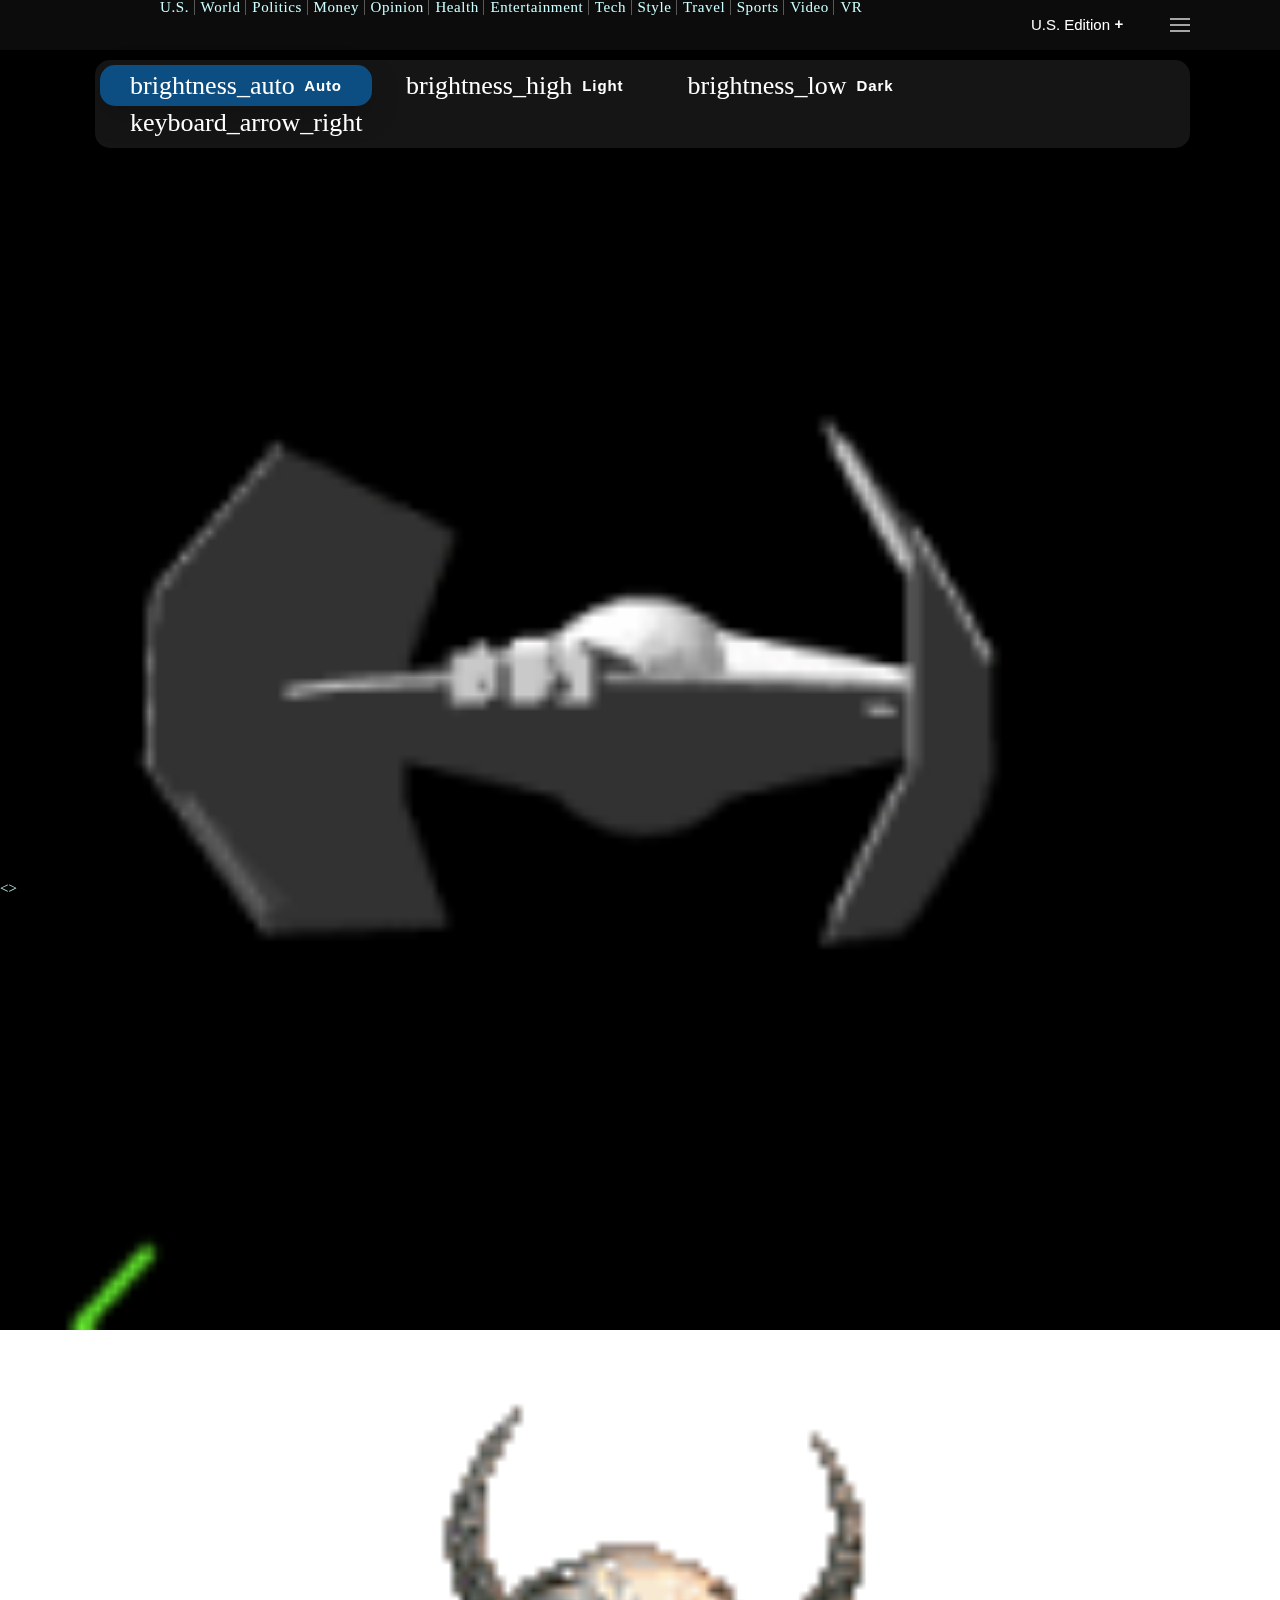
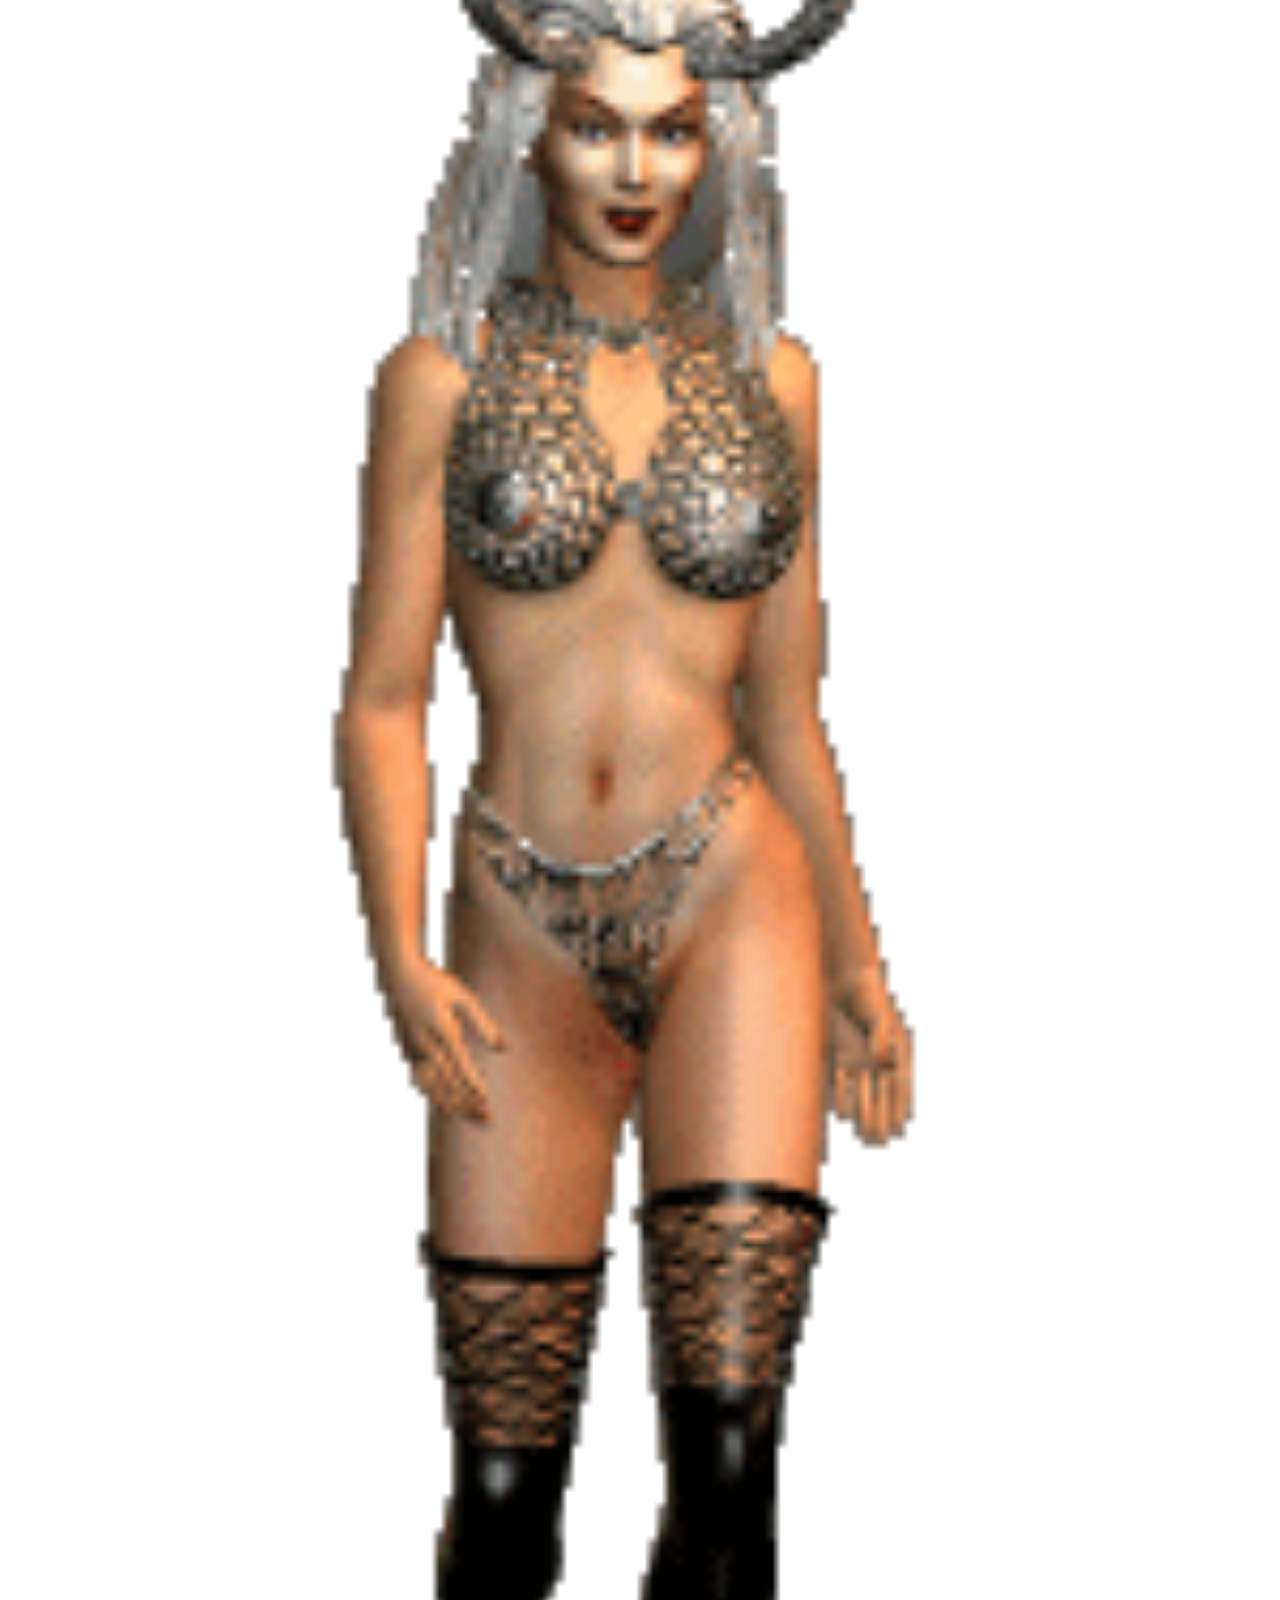
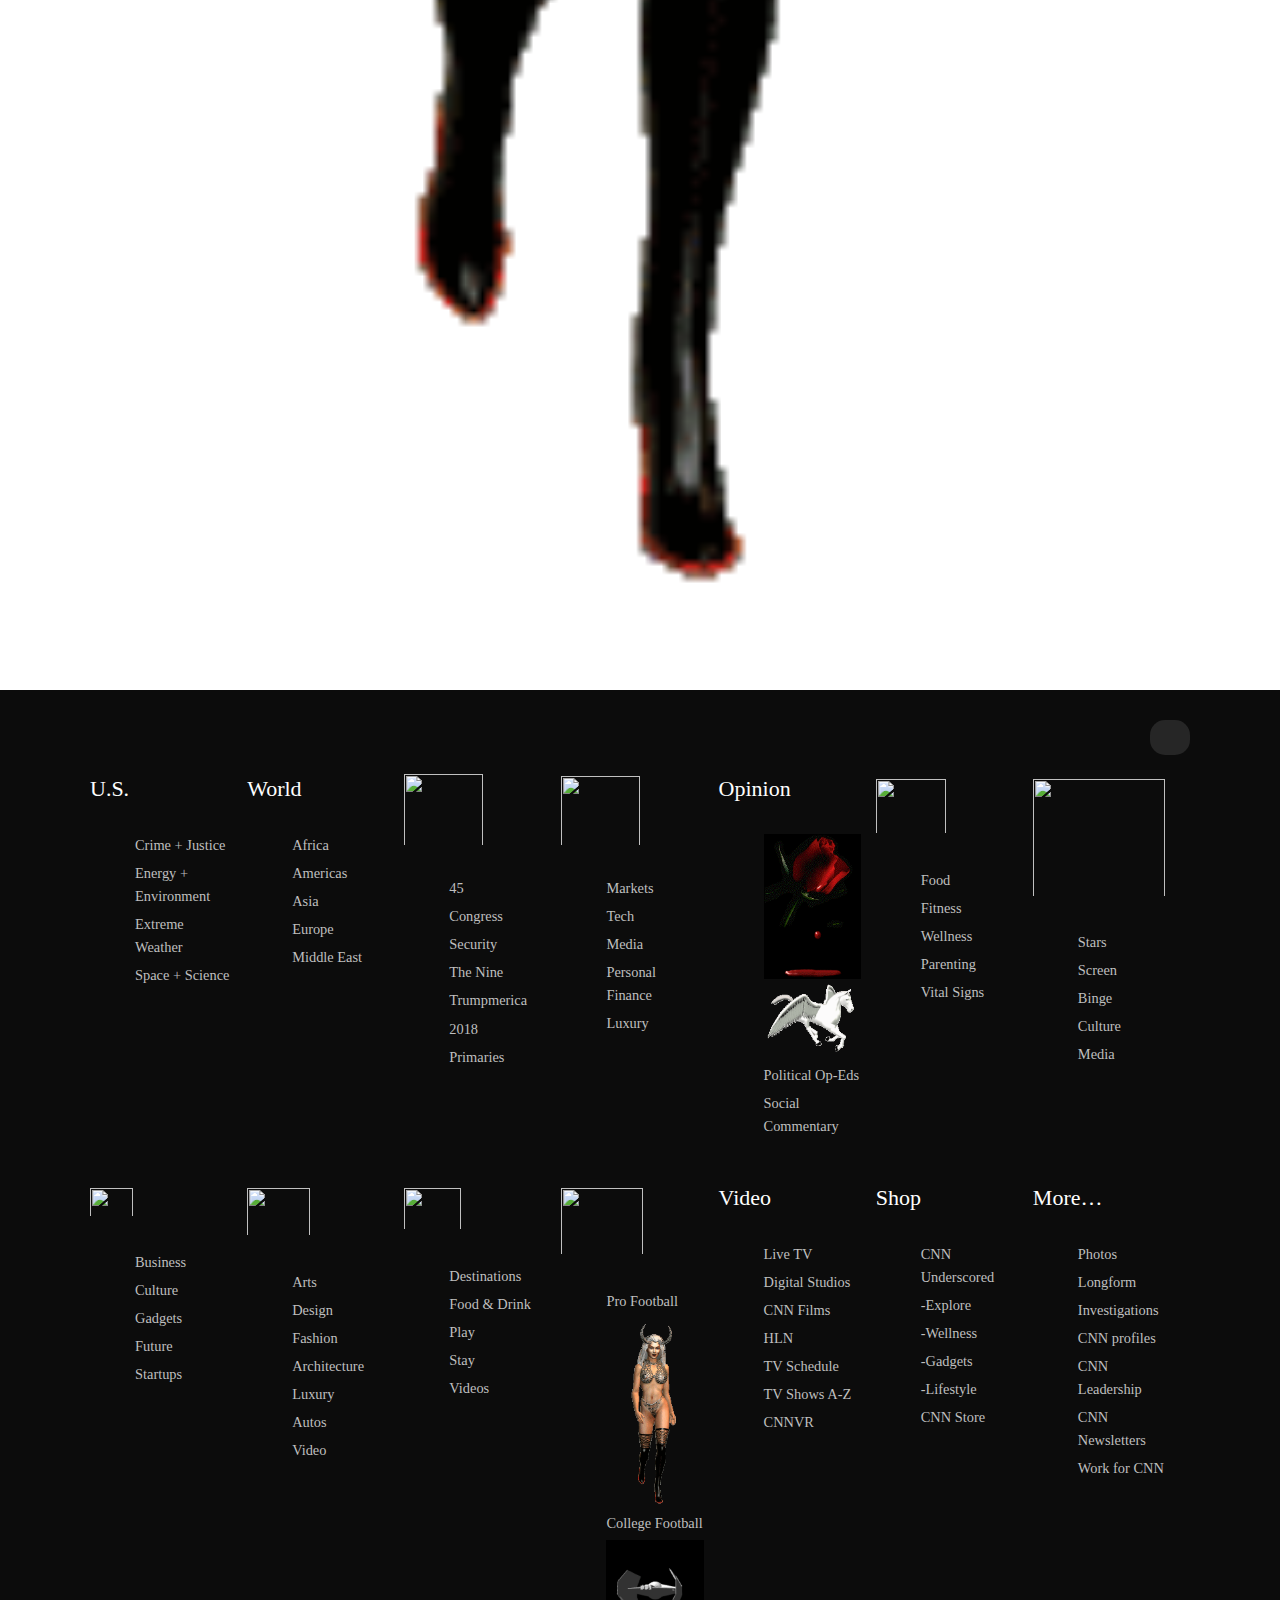
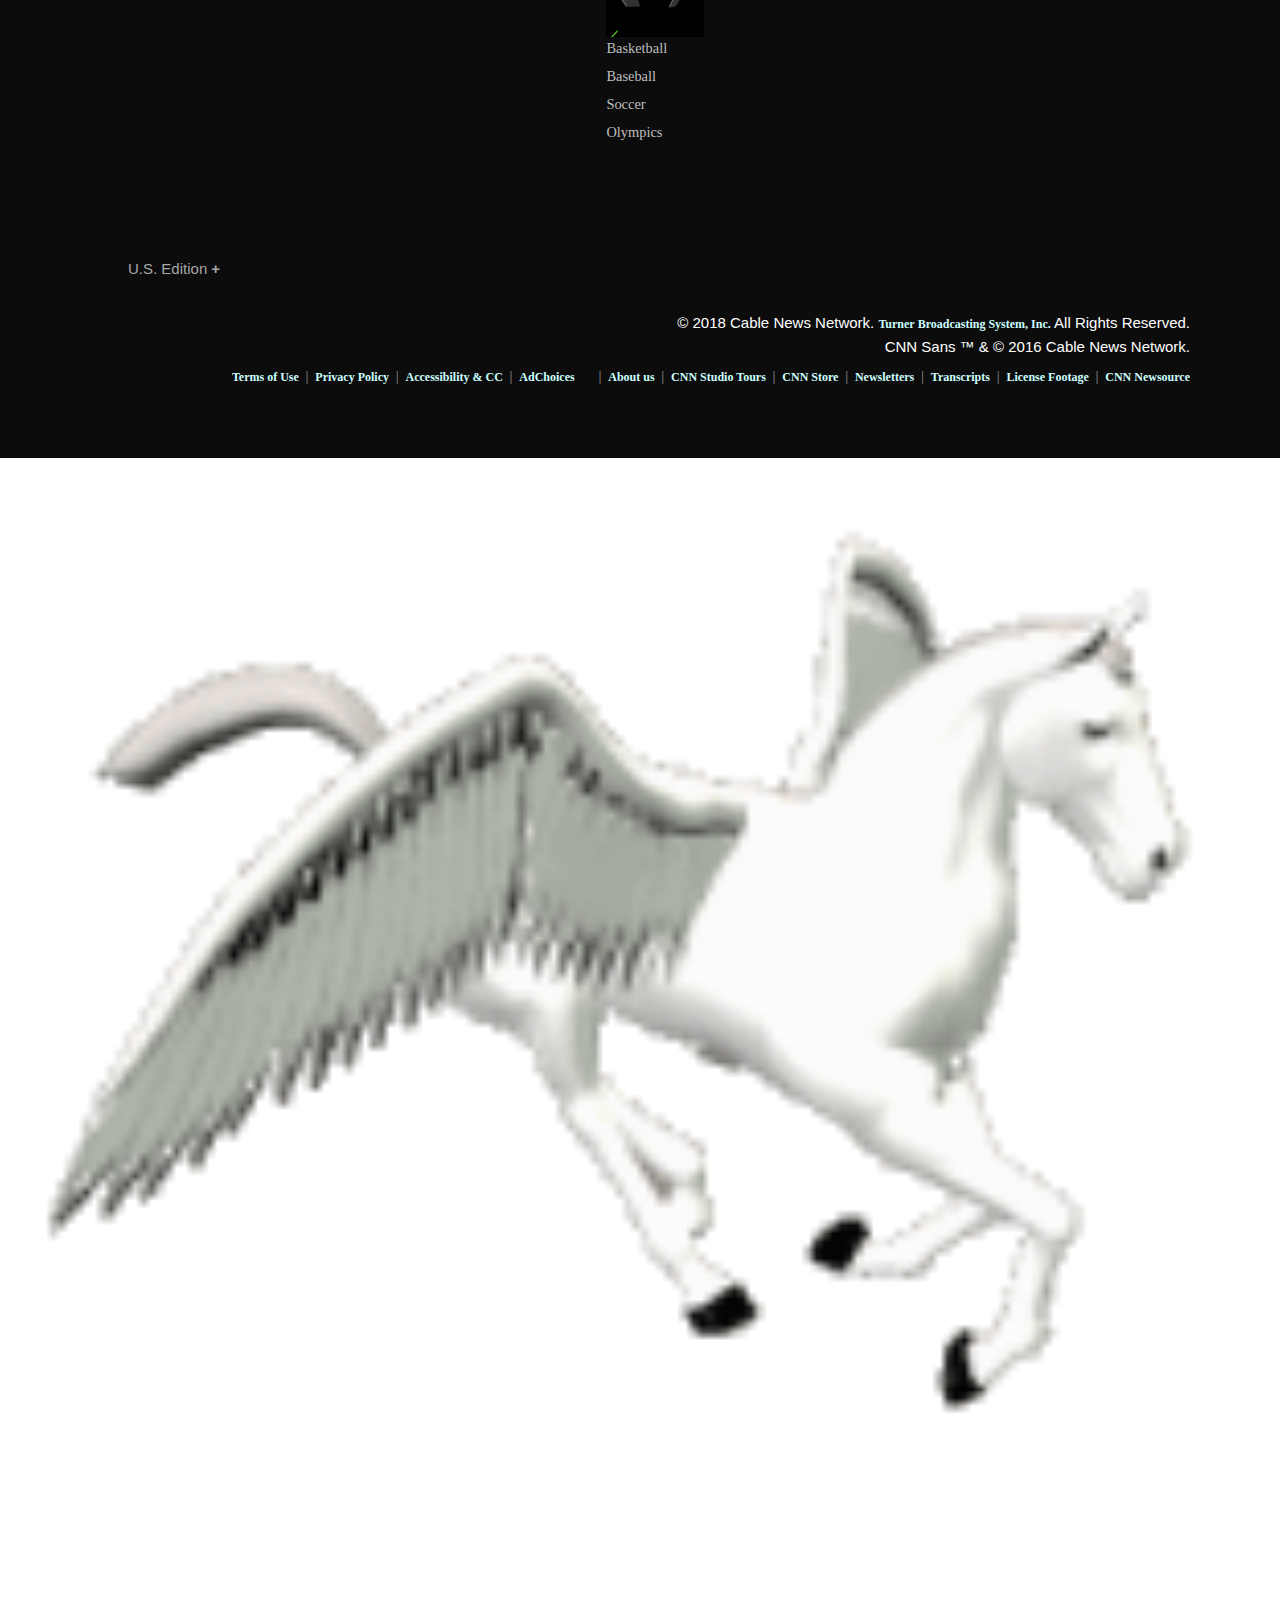
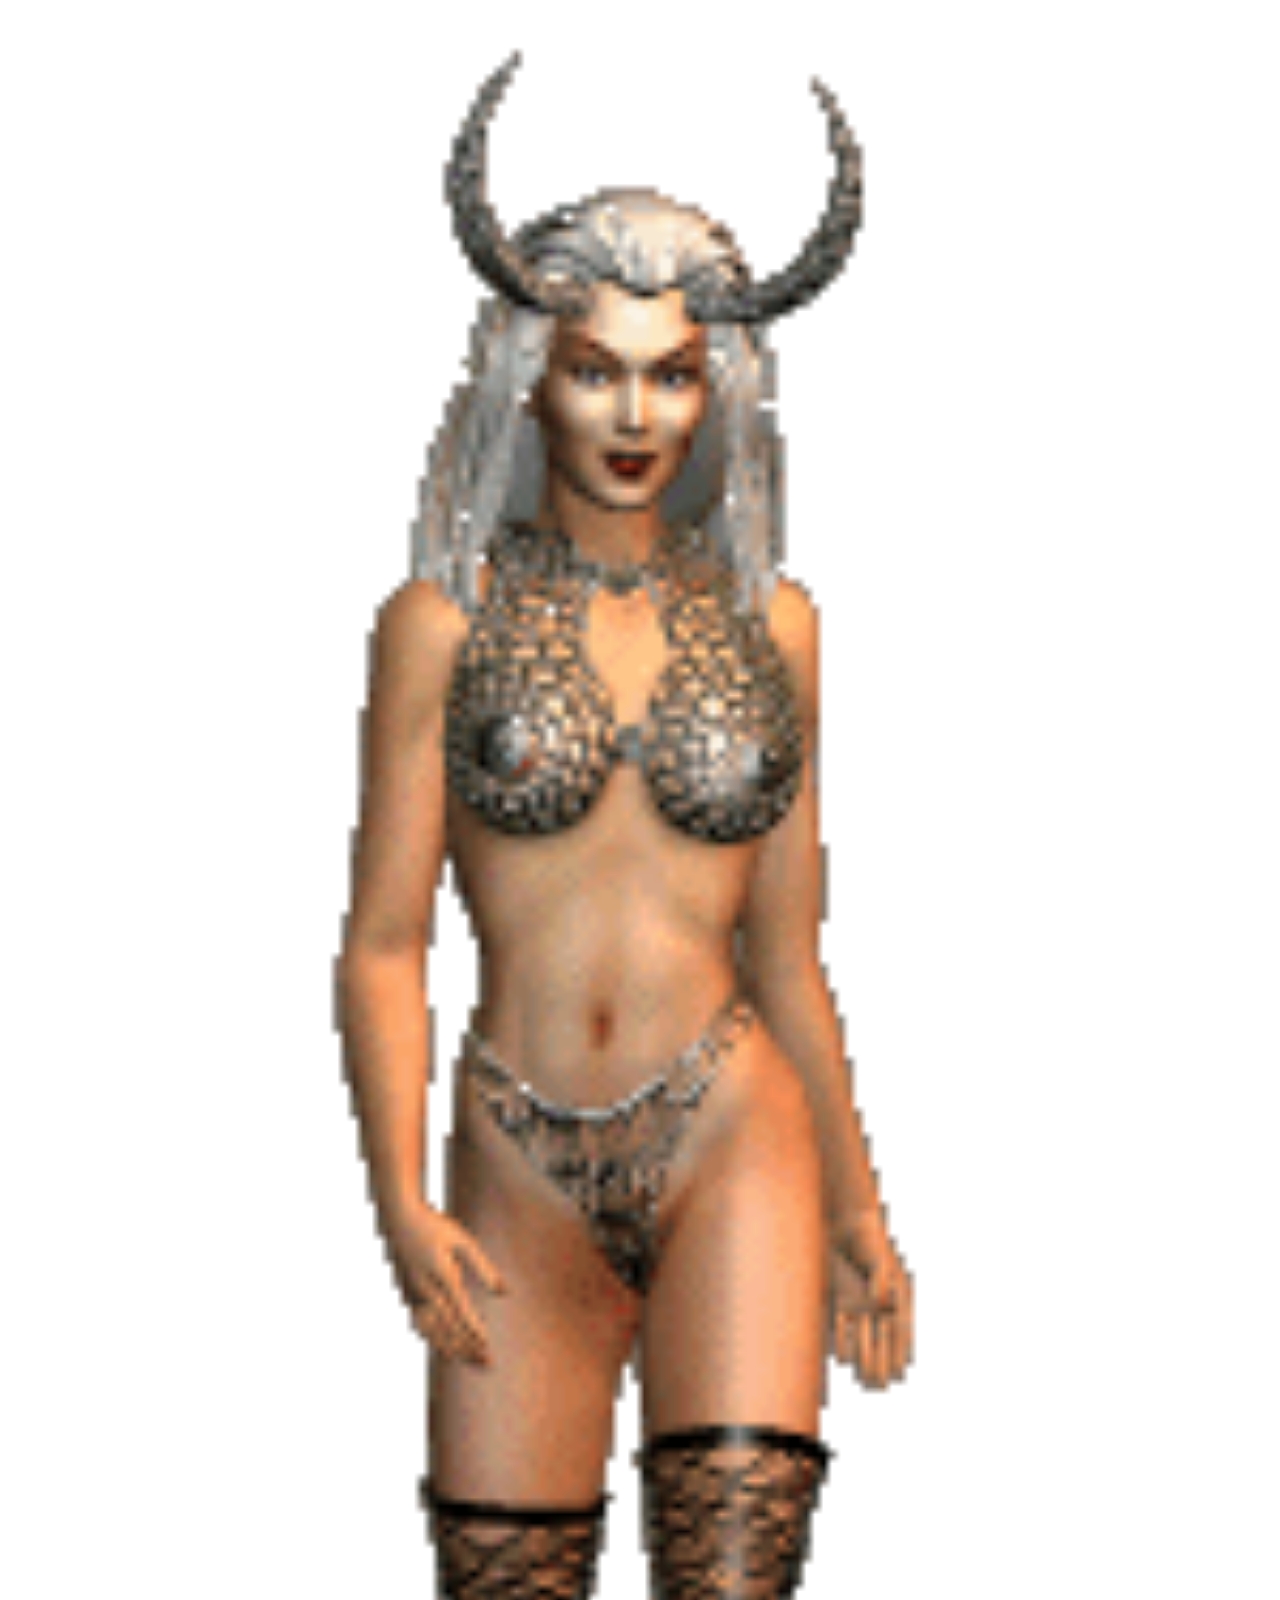
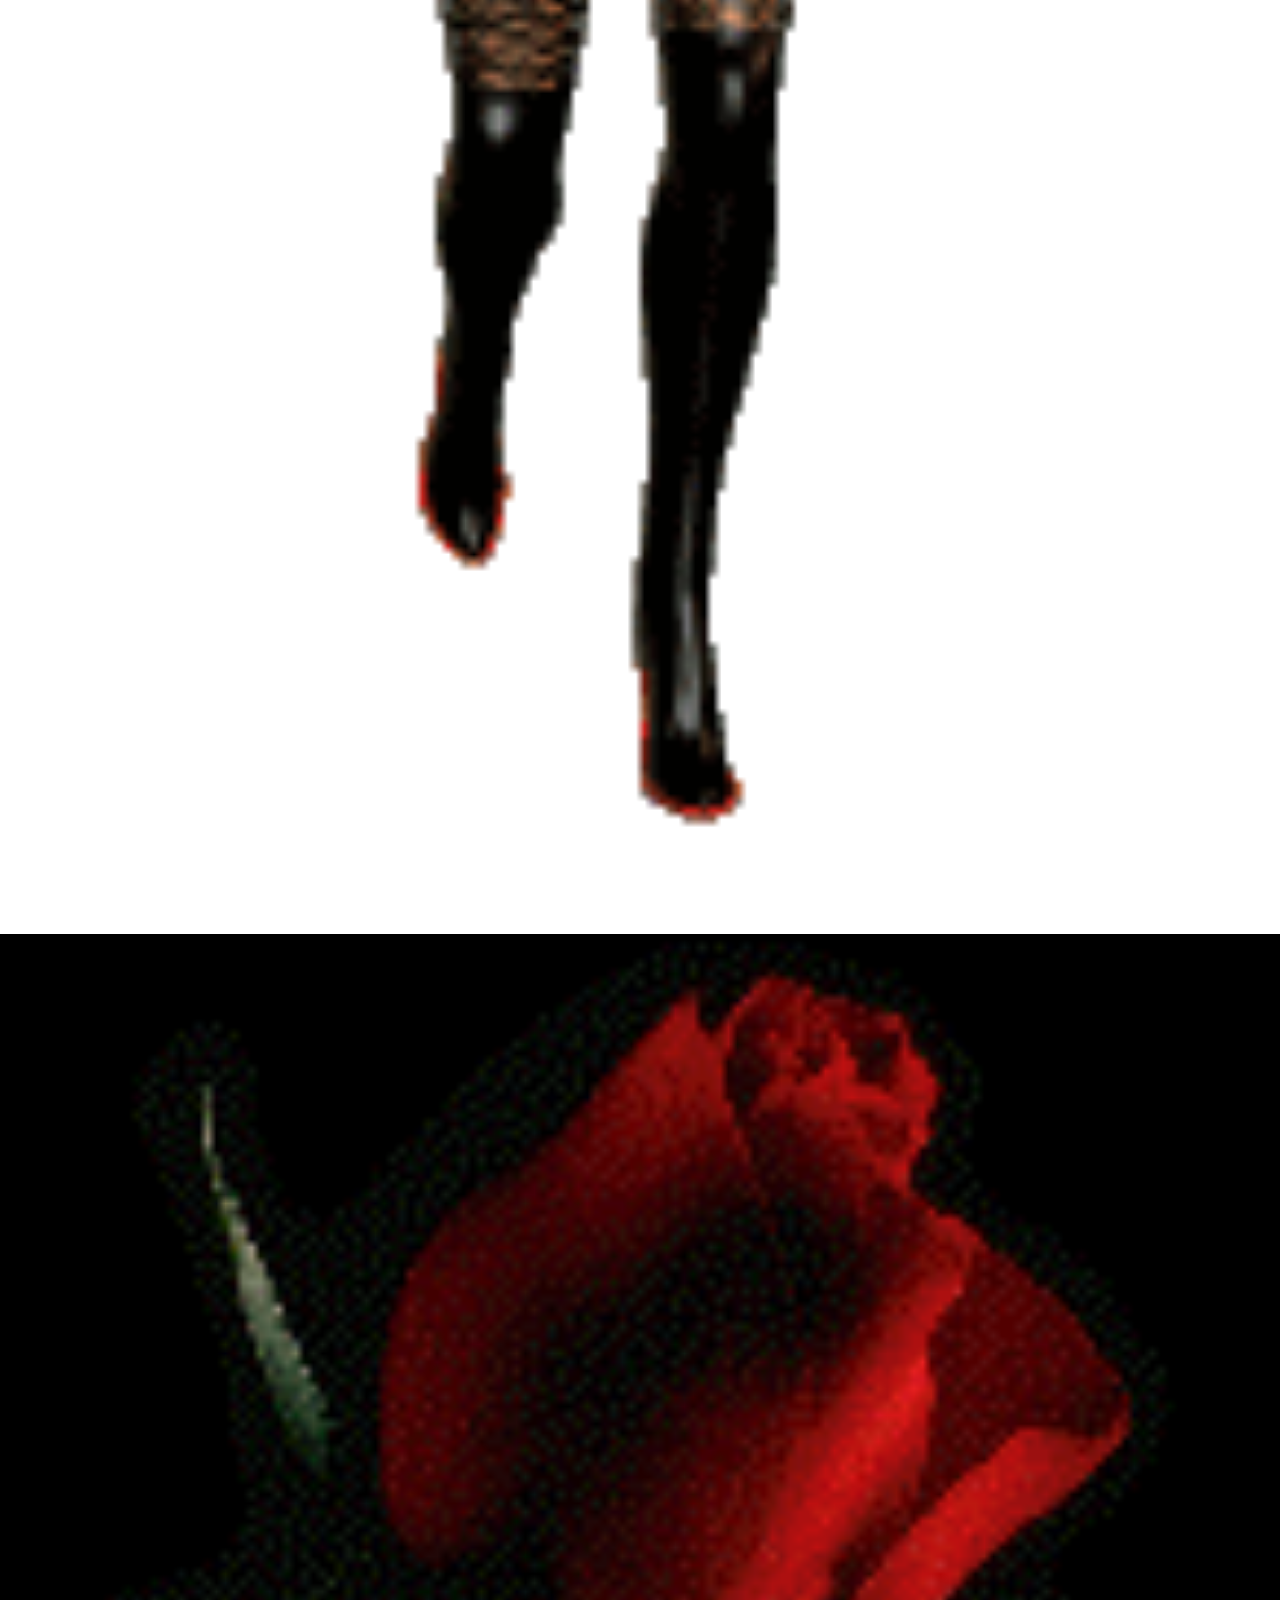
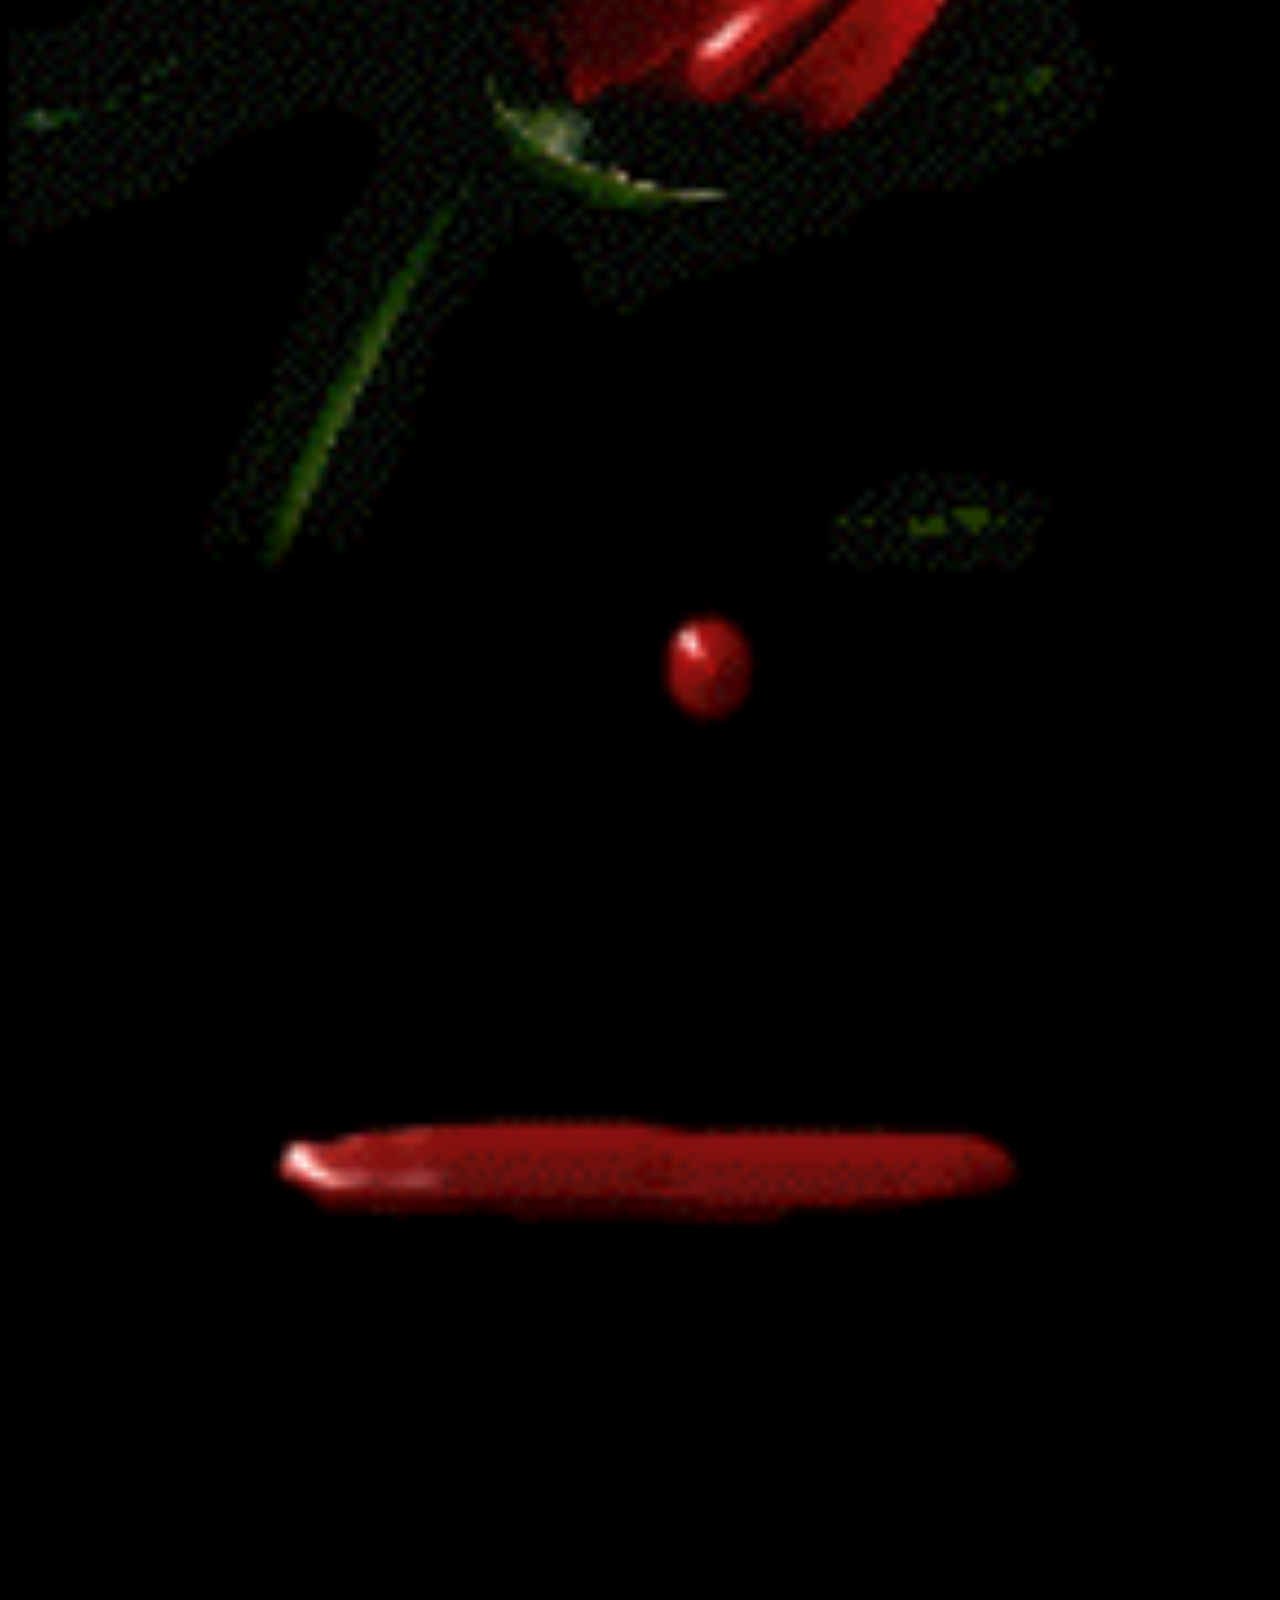
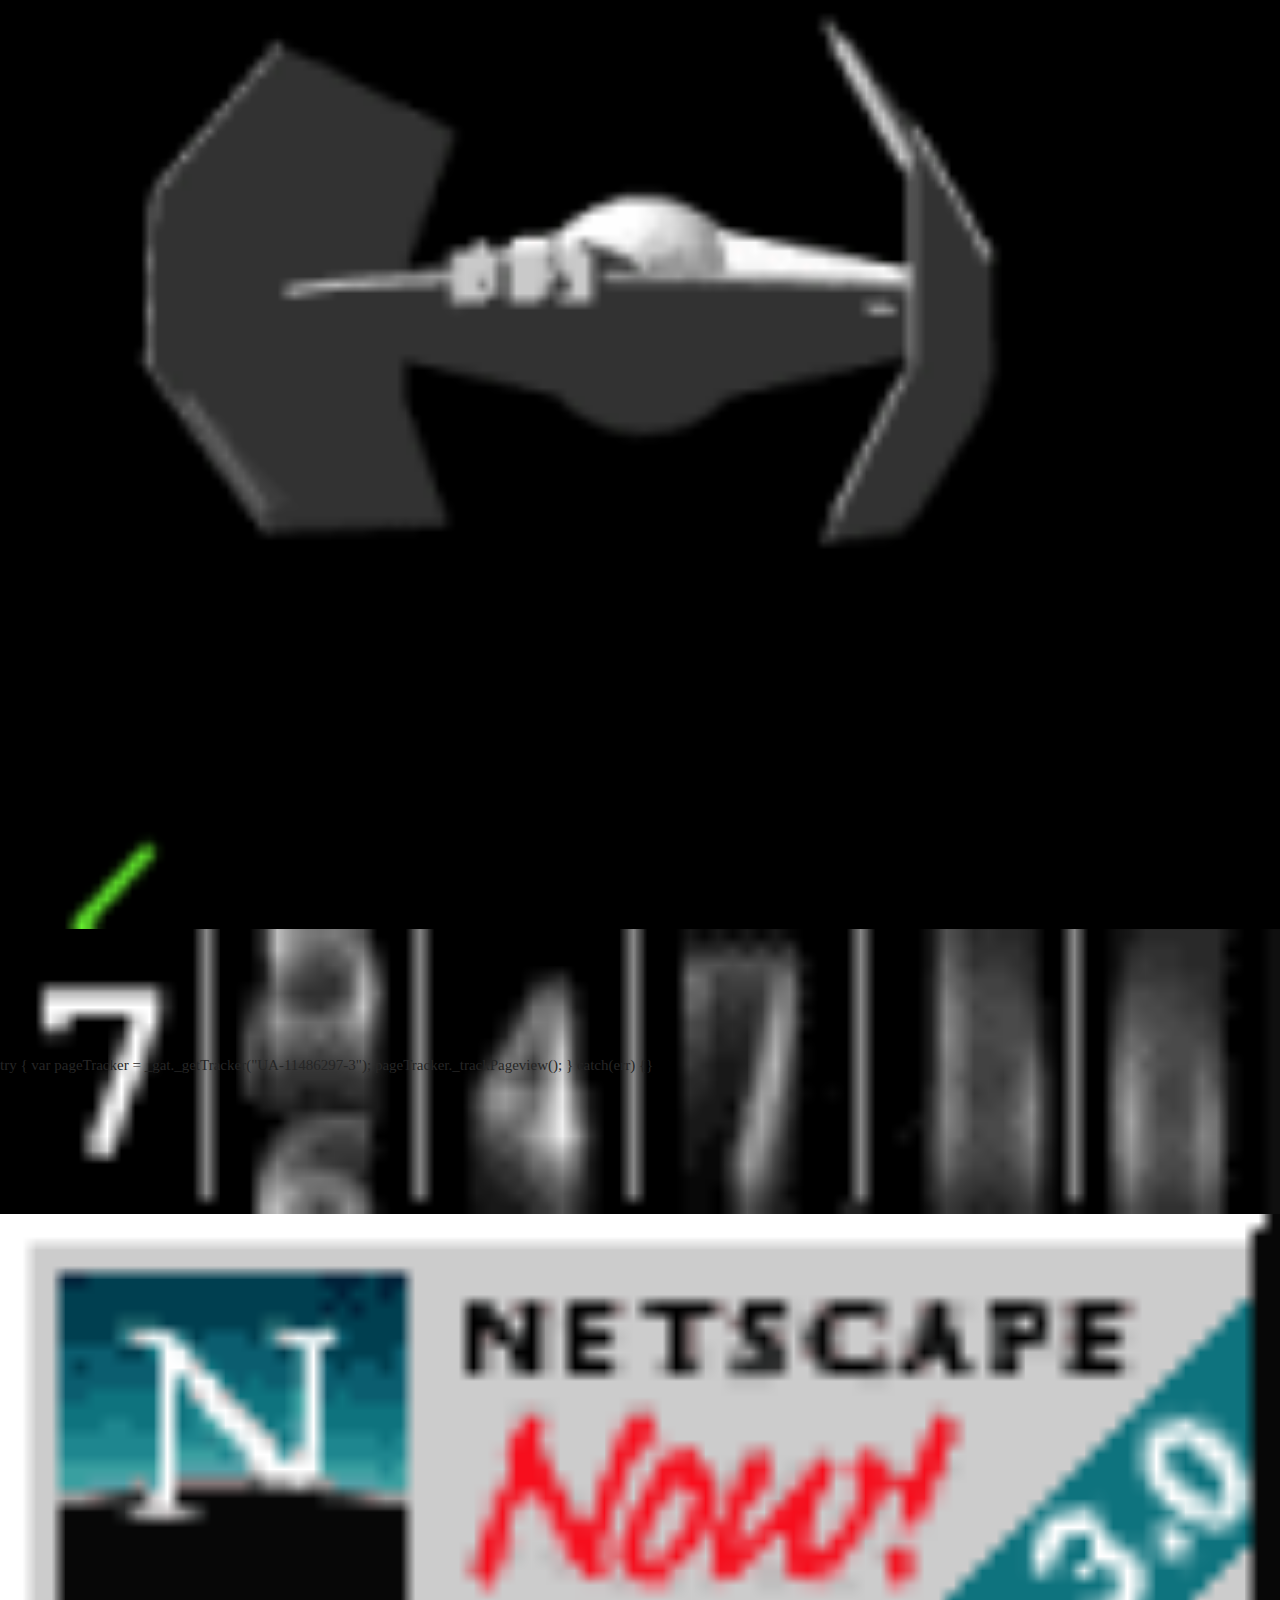
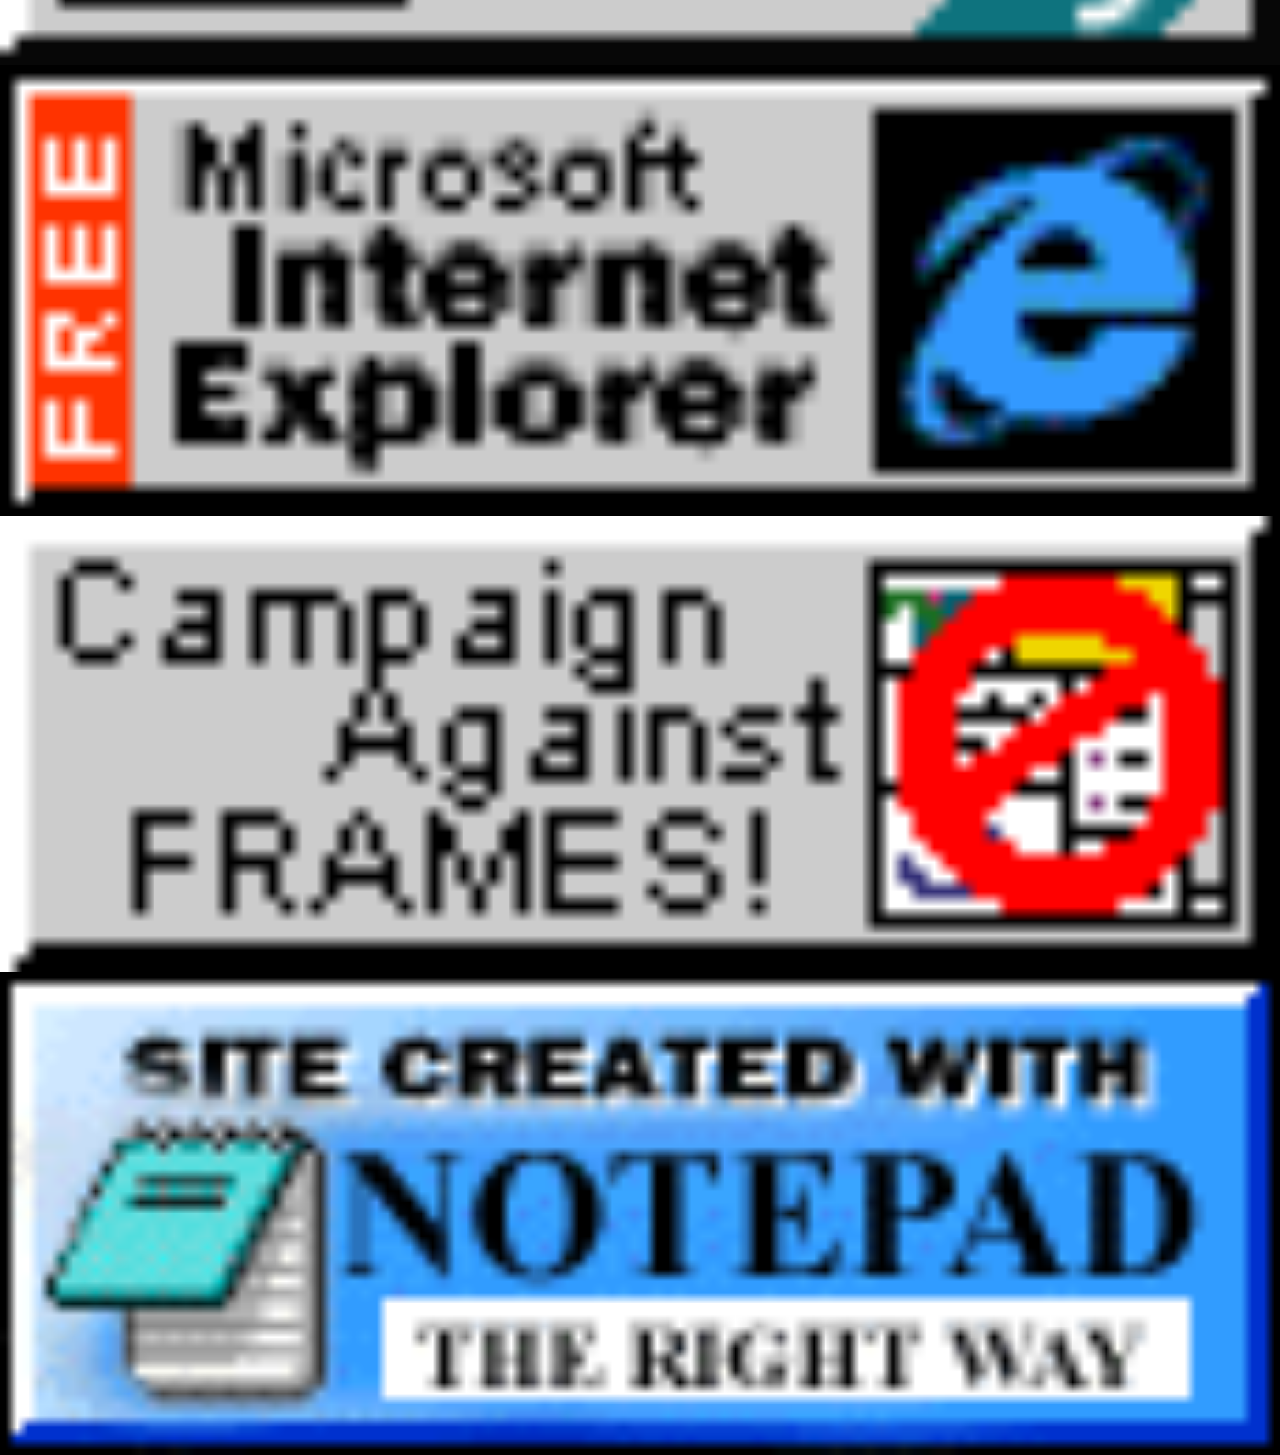
==== commit 58ed4acf: "Update index.html" ====
--- a/index.html
+++ b/index.html
@@ -46,7 +46,7 @@
 li
 {
 list-style-image:url(images/shadowglobe.gif);
-}</style><script async="" type="text/javascript" src="CNN%20-%20Breaking%20News,%20Latest%20News%20and%20Videos_files/i.js"></script><script src="CNN%20-%20Breaking%20News,%20Latest%20News%20and%20Videos_files/init1.js" type="text/javascript"></script><script src="CNN%20-%20Breaking%20News,%20Latest%20News%20and%20Videos_files/reloadCampaigns.js" type="text/javascript"></script></head><body class="pg pg-hidden pg-homepage pg-section domestic t-light" data-eq-pts="xsmall: 0, medium: 460, large: 780, full16x9: 1100"><div class="ad ad--epic ad--all"><div id="ad_mod_35731bb1e" class="ad-ad_mod_35731bb1e ad-refresh-adbanner"></div></div><div class="user-msg"><div class="user-msg--container"><div class="user-msg--header"><div class="user-msg--header-text js-user-msg--header-text"></div><div class="user-msg--close js-user-msg--close"></div></div><div class="user-msg--body"><div class="user-msg--body-text js-user-msg--body-text"></div></div></div></div><div id="nav__plain-header" class="nav--plain-header"><div id="breaking-news" class="breaking-news__background"><div class="l-container"><div class="breaking-news"><div class="breaking-news__close-btn"></div><div class="breaking-news__title"><span class="breaking-news__title-text">Breaking News</span></div><div class="breaking-news__msg"></div></div></div></div><div id="nav" class="nav nav-index-0"><div class="nav__color-strip"></div><div class="nav__container"><a href="http://wonder-tonic.com/geocitiesizer/content.php?theme=3&amp;url=https://www.cnn.com/" id="logo" class="nav__logo"></a><div class="nav-section"><div class="nav-section__name js-nav-section-name" data-analytics-header="main-menu_homepage"><a href="http://wonder-tonic.com/geocitiesizer/content.php?theme=3&amp;url=https://www.cnn.com/">Home</a><span class="nav-section__expand-icon">+</span></div><div id="nav-section-submenu" class="nav-section__submenu" data-analytics-header="main-menu_homepage"></div><div id="js-nav-section-article-title" class="js-nav-section-article-title nav-section__article-title"></div></div><div class="nav-menu-links"><a class="nav-menu-links__link" href="http://wonder-tonic.com/geocitiesizer/content.php?theme=3&amp;url=https://www.cnn.com/us" data-analytics-header="main-menu_us">U.S.</a><a class="nav-menu-links__link" href="http://wonder-tonic.com/geocitiesizer/content.php?theme=3&amp;url=https://www.cnn.com/world" data-analytics-header="main-menu_world">World</a><a class="nav-menu-links__link" href="http://wonder-tonic.com/geocitiesizer/content.php?theme=3&amp;url=https://www.cnn.com/politics" data-analytics-header="main-menu_politics">Politics</a><a class="nav-menu-links__link" href="http://wonder-tonic.com/geocitiesizer/content.php?theme=3&amp;url=http://money.cnn.com" data-analytics-header="main-menu_money">Money</a><a class="nav-menu-links__link" href="http://wonder-tonic.com/geocitiesizer/content.php?theme=3&amp;url=https://www.cnn.com/opinions" data-analytics-header="main-menu_opinions">Opinion</a><a class="nav-menu-links__link" href="http://wonder-tonic.com/geocitiesizer/content.php?theme=3&amp;url=https://www.cnn.com/health" data-analytics-header="main-menu_health">Health</a><a class="nav-menu-links__link" href="http://wonder-tonic.com/geocitiesizer/content.php?theme=3&amp;url=https://www.cnn.com/entertainment" data-analytics-header="main-menu_entertainment">Entertainment</a><a class="nav-menu-links__link" href="http://wonder-tonic.com/geocitiesizer/content.php?theme=3&amp;url=http://money.cnn.com/technology" data-analytics-header="main-menu_tech">Tech</a><a class="nav-menu-links__link" href="http://wonder-tonic.com/geocitiesizer/content.php?theme=3&amp;url=https://www.cnn.com/style" data-analytics-header="main-menu_style">Style</a><a class="nav-menu-links__link" href="http://wonder-tonic.com/geocitiesizer/content.php?theme=3&amp;url=https://www.cnn.com/travel" data-analytics-header="main-menu_travel">Travel</a><a class="nav-menu-links__link" href="http://wonder-tonic.com/geocitiesizer/content.php?theme=3&amp;url=http://bleacherreport.com" data-analytics-header="main-menu_bleacher">Sports</a><a class="nav-menu-links__link" href="http://wonder-tonic.com/geocitiesizer/content.php?theme=3&amp;url=https://www.cnn.com/videos" data-analytics-header="main-menu_videos">Video</a><a class="nav-menu-links__link" href="http://wonder-tonic.com/geocitiesizer/content.php?theme=3&amp;url=https://www.cnn.com/vr" data-analytics-header="main-menu_vr">VR</a></div><a href="http://wonder-tonic.com/geocitiesizer/content.php?theme=3&amp;url=http://cnn.it/go2" data-header="live" class="js-nav__live-tv nav__live-tv" id="nav-mobileTV">Live TV <i class="nav__live-tv-icon"></i></a><form id="search-form" class="search__form" method="get" action="/search/" name="headerSearch"><div class="search__form-fields"><button id="submit-button" class="search__submit-button">Search »</button></div><div id="search-button" class="search__button" type="button" role="button"></div></form><div class="js-edition-picker edition-picker"><div class="edition-picker__current-edition">U.S.  Edition<span class="nav-section__expand-icon">+</span></div><div class="js-nav-editions edition-picker__unabridged" data-location="header" data-analytics="edition-picker"><div class="edition-picker__list"><div class="js-edition-item edition-picker__list-item" data-type="www" data-value="https://us.cnn.com">U.S.</div><div class="js-edition-item edition-picker__list-item" data-type="edition" data-value="https://edition.cnn.com">International</div><div class="js-edition-item edition-picker__list-item" data-value="https://arabic.cnn.com">Arabic</div><div class="js-edition-item edition-picker__list-item" data-value="http://cnnespanol.cnn.com/">Español</div></div><form class="edition-picker__radio-buttons" data-location="header" data-analytics="edition-picker"><p class="edition-picker__radio-button-label">Set edition preference:</p><label class="edition-picker__radio-button"><span for="edition_domestic">U.S.</span></label><label class="edition-picker__radio-button"><span for="edition_international">International</span></label><button class="js-edition-confirm edition-picker__confirm-button">Confirm</button></form></div></div><div id="menu" class="nav-menu js-navigation-hamburger"><div class="nav-menu__hamburger"></div></div></div></div><div id="nav-expanded" class="nav-flyout"><div class="js-edition-picker edition-picker"><div class="edition-picker__current-edition">U.S.  Edition<span class="nav-section__expand-icon">+</span></div><div class="js-nav-editions edition-picker__unabridged" data-location="header" data-analytics="edition-picker"><div class="edition-picker__list"><div class="js-edition-item edition-picker__list-item" data-type="www" data-value="https://us.cnn.com">U.S.</div><div class="js-edition-item edition-picker__list-item" data-type="edition" data-value="https://edition.cnn.com">International</div><div class="js-edition-item edition-picker__list-item" data-value="https://arabic.cnn.com">Arabic</div><div class="js-edition-item edition-picker__list-item" data-value="http://cnnespanol.cnn.com/">Español</div></div><form class="edition-picker__radio-buttons" data-location="header" data-analytics="edition-picker"><p class="edition-picker__radio-button-label">Set edition preference:</p><label class="edition-picker__radio-button"><span for="edition_domestic">U.S.</span></label><label class="edition-picker__radio-button"><span for="edition_international">International</span></label><button class="js-edition-confirm edition-picker__confirm-button">Confirm</button></form></div></div><div id="nav-expanded-menu" class="nav-flyout__container"><div class="nav-flyout__menu-item nav-flyout__menu-item--homepage" data-analytics-header="flyout-menu_homepage"><a class="nav-flyout__section-title" href="http://wonder-tonic.com/geocitiesizer/content.php?theme=3&amp;url=https://www.cnn.com/">Home</a><ul class="nav-flyout__submenu"></ul></div><div class="nav-flyout__menu-item nav-flyout__menu-item--us" data-analytics-header="flyout-menu_us"><a class="nav-flyout__section-title" href="http://wonder-tonic.com/geocitiesizer/content.php?theme=3&amp;url=https://www.cnn.com/us">U.S.</a><ul class="nav-flyout__submenu"><li class="nav-flyout__submenu-item" data-analytics-header="flyout-submenu_Crime + Justice"><a class="nav-flyout__submenu-link" href="http://wonder-tonic.com/geocitiesizer/content.php?theme=3&amp;url=https://www.cnn.com/specials/us/crime-and-justice">Crime + Justice</a></li><li class="nav-flyout__submenu-item" data-analytics-header="flyout-submenu_Energy + Environment"><a class="nav-flyout__submenu-link" href="http://wonder-tonic.com/geocitiesizer/content.php?theme=3&amp;url=https://www.cnn.com/specials/us/energy-and-environment">Energy + Environment</a></li><li class="nav-flyout__submenu-item" data-analytics-header="flyout-submenu_Extreme Weather"><a class="nav-flyout__submenu-link" href="http://wonder-tonic.com/geocitiesizer/content.php?theme=3&amp;url=https://www.cnn.com/specials/us/extreme-weather">Extreme Weather</a></li><li class="nav-flyout__submenu-item" data-analytics-header="flyout-submenu_Space + Science"><a class="nav-flyout__submenu-link" href="http://wonder-tonic.com/geocitiesizer/content.php?theme=3&amp;url=https://www.cnn.com/specials/space-science">Space + Science</a></li></ul></div><div class="nav-flyout__menu-item nav-flyout__menu-item--world" data-analytics-header="flyout-menu_world"><a class="nav-flyout__section-title" href="http://wonder-tonic.com/geocitiesizer/content.php?theme=3&amp;url=https://www.cnn.com/world">World</a><ul class="nav-flyout__submenu"><li class="nav-flyout__submenu-item" data-analytics-header="flyout-submenu_Africa"><a class="nav-flyout__submenu-link" href="http://wonder-tonic.com/geocitiesizer/content.php?theme=3&amp;url=https://www.cnn.com/africa">Africa</a></li><li class="nav-flyout__submenu-item" data-analytics-header="flyout-submenu_Americas"><a class="nav-flyout__submenu-link" href="http://wonder-tonic.com/geocitiesizer/content.php?theme=3&amp;url=https://www.cnn.com/americas">Americas</a></li><li class="nav-flyout__submenu-item" data-analytics-header="flyout-submenu_Asia"><a class="nav-flyout__submenu-link" href="http://wonder-tonic.com/geocitiesizer/content.php?theme=3&amp;url=https://www.cnn.com/asia">Asia</a></li><li class="nav-flyout__submenu-item" data-analytics-header="flyout-submenu_Europe"><a class="nav-flyout__submenu-link" href="http://wonder-tonic.com/geocitiesizer/content.php?theme=3&amp;url=https://www.cnn.com/europe">Europe</a></li><li class="nav-flyout__submenu-item" data-analytics-header="flyout-submenu_Middle East"><a class="nav-flyout__submenu-link" href="http://wonder-tonic.com/geocitiesizer/content.php?theme=3&amp;url=https://www.cnn.com/middle-east">Middle East</a></li></ul></div><div class="nav-flyout__menu-item nav-flyout__menu-item--politics" data-analytics-header="flyout-menu_politics"><a class="nav-flyout__section-title" href="http://wonder-tonic.com/geocitiesizer/content.php?theme=3&amp;url=https://www.cnn.com/politics"><img src="CNN%20-%20Breaking%20News,%20Latest%20News%20and%20Videos_files/menu_politics.html" class="nav-menu__img-politics" style="width: 78.79px;"></a><ul class="nav-flyout__submenu"><li class="nav-flyout__submenu-item" data-analytics-header="flyout-submenu_45"><a class="nav-flyout__submenu-link" href="http://wonder-tonic.com/geocitiesizer/content.php?theme=3&amp;url=https://www.cnn.com/specials/politics/president-donald-trump-45">45</a></li><li class="nav-flyout__submenu-item" data-analytics-header="flyout-submenu_Congress"><a class="nav-flyout__submenu-link" href="http://wonder-tonic.com/geocitiesizer/content.php?theme=3&amp;url=https://www.cnn.com/specials/politics/congress-capitol-hill">Congress</a></li><li class="nav-flyout__submenu-item" data-analytics-header="flyout-submenu_Security"><a class="nav-flyout__submenu-link" href="http://wonder-tonic.com/geocitiesizer/content.php?theme=3&amp;url=https://www.cnn.com/specials/politics/us-security">Security</a></li><li class="nav-flyout__submenu-item" data-analytics-header="flyout-submenu_The Nine"><a class="nav-flyout__submenu-link" href="http://wonder-tonic.com/geocitiesizer/content.php?theme=3&amp;url=https://www.cnn.com/specials/politics/supreme-court-nine">The Nine</a></li><li class="nav-flyout__submenu-item" data-analytics-header="flyout-submenu_Trumpmerica"><a class="nav-flyout__submenu-link" href="http://wonder-tonic.com/geocitiesizer/content.php?theme=3&amp;url=https://www.cnn.com/specials/politics/trumpmerica">Trumpmerica</a></li><li class="nav-flyout__submenu-item" data-analytics-header="flyout-submenu_2018"><a class="nav-flyout__submenu-link" href="http://wonder-tonic.com/geocitiesizer/content.php?theme=3&amp;url=https://www.cnn.com/election">2018</a></li><li class="nav-flyout__submenu-item" data-analytics-header="flyout-submenu_Primaries"><a class="nav-flyout__submenu-link" href="http://wonder-tonic.com/geocitiesizer/content.php?theme=3&amp;url=https://www.cnn.com/election/2018/primaries">Primaries</a></li></ul></div><div class="nav-flyout__menu-item nav-flyout__menu-item--money" data-analytics-header="flyout-menu_money"><a class="nav-flyout__section-title" href="http://wonder-tonic.com/geocitiesizer/content.php?theme=3&amp;url=http://money.cnn.com"><img src="CNN%20-%20Breaking%20News,%20Latest%20News%20and%20Videos_files/menu_money.html" class="nav-menu__img-money" style="width: 78.6px;"></a><ul class="nav-flyout__submenu"><li class="nav-flyout__submenu-item" data-analytics-header="flyout-submenu_Markets"><a class="nav-flyout__submenu-link" href="http://wonder-tonic.com/geocitiesizer/content.php?theme=3&amp;url=http://money.cnn.com/data/markets/">Markets</a></li><li class="nav-flyout__submenu-item" data-analytics-header="flyout-submenu_Tech"><a class="nav-flyout__submenu-link" href="http://wonder-tonic.com/geocitiesizer/content.php?theme=3&amp;url=http://money.cnn.com/technology/">Tech</a></li><li class="nav-flyout__submenu-item" data-analytics-header="flyout-submenu_Media"><a class="nav-flyout__submenu-link" href="http://wonder-tonic.com/geocitiesizer/content.php?theme=3&amp;url=http://money.cnn.com/media/">Media</a></li><li class="nav-flyout__submenu-item" data-analytics-header="flyout-submenu_Personal Finance"><a class="nav-flyout__submenu-link" href="http://wonder-tonic.com/geocitiesizer/content.php?theme=3&amp;url=http://money.cnn.com/pf/">Personal Finance</a></li><li class="nav-flyout__submenu-item" data-analytics-header="flyout-submenu_Luxury"><a class="nav-flyout__submenu-link" href="http://wonder-tonic.com/geocitiesizer/content.php?theme=3&amp;url=http://money.cnn.com/luxury/">Luxury</a></li></ul></div><div class="nav-flyout__menu-item nav-flyout__menu-item--opinions" data-analytics-header="flyout-menu_opinions"><a class="nav-flyout__section-title" href="http://wonder-tonic.com/geocitiesizer/content.php?theme=3&amp;url=https://www.cnn.com/opinions">Opinion</a><ul class="nav-flyout__submenu"><li class="nav-flyout__submenu-item" data-analytics-header="flyout-submenu_Political Op-Eds"><a class="nav-flyout__submenu-link" href="http://wonder-tonic.com/geocitiesizer/content.php?theme=3&amp;url=https://www.cnn.com/specials/opinion/opinion-politics">Political Op-Eds</a></li><li class="nav-flyout__submenu-item" data-analytics-header="flyout-submenu_Social Commentary"><a class="nav-flyout__submenu-link" href="http://wonder-tonic.com/geocitiesizer/content.php?theme=3&amp;url=https://www.cnn.com/specials/opinion/opinion-social-issues">Social Commentary</a></li></ul></div><div class="nav-flyout__menu-item nav-flyout__menu-item--health" data-analytics-header="flyout-menu_health"><a class="nav-flyout__section-title" href="http://wonder-tonic.com/geocitiesizer/content.php?theme=3&amp;url=https://www.cnn.com/health"><img src="CNN%20-%20Breaking%20News,%20Latest%20News%20and%20Videos_files/menu_health.html" class="nav-menu__img-health" style="width: 70px;"></a><ul class="nav-flyout__submenu"><li class="nav-flyout__submenu-item" data-analytics-header="flyout-submenu_Food"><a class="nav-flyout__submenu-link" href="http://wonder-tonic.com/geocitiesizer/content.php?theme=3&amp;url=https://www.cnn.com/specials/health/food-diet">Food</a></li><li class="nav-flyout__submenu-item" data-analytics-header="flyout-submenu_Fitness"><a class="nav-flyout__submenu-link" href="http://wonder-tonic.com/geocitiesizer/content.php?theme=3&amp;url=https://www.cnn.com/specials/health/fitness-excercise">Fitness</a></li><li class="nav-flyout__submenu-item" data-analytics-header="flyout-submenu_Wellness"><a class="nav-flyout__submenu-link" href="http://wonder-tonic.com/geocitiesizer/content.php?theme=3&amp;url=https://www.cnn.com/specials/health/wellness">Wellness</a></li><li class="nav-flyout__submenu-item" data-analytics-header="flyout-submenu_Parenting"><a class="nav-flyout__submenu-link" href="http://wonder-tonic.com/geocitiesizer/content.php?theme=3&amp;url=https://www.cnn.com/specials/health/parenting">Parenting</a></li><li class="nav-flyout__submenu-item" data-analytics-header="flyout-submenu_Vital Signs"><a class="nav-flyout__submenu-link" href="http://wonder-tonic.com/geocitiesizer/content.php?theme=3&amp;url=https://www.cnn.com/specials/health/vital-signs">Vital Signs</a></li></ul></div><div class="nav-flyout__menu-item nav-flyout__menu-item--entertainment" data-analytics-header="flyout-menu_entertainment"><a class="nav-flyout__section-title" href="http://wonder-tonic.com/geocitiesizer/content.php?theme=3&amp;url=https://www.cnn.com/entertainment"><img src="CNN%20-%20Breaking%20News,%20Latest%20News%20and%20Videos_files/menu_entertainment.html" class="nav-menu__img-entertainment" style="width: 132.5px;"></a><ul class="nav-flyout__submenu"><li class="nav-flyout__submenu-item" data-analytics-header="flyout-submenu_Stars"><a class="nav-flyout__submenu-link" href="http://wonder-tonic.com/geocitiesizer/content.php?theme=3&amp;url=https://www.cnn.com/entertainment/celebrities">Stars</a></li><li class="nav-flyout__submenu-item" data-analytics-header="flyout-submenu_Screen"><a class="nav-flyout__submenu-link" href="http://wonder-tonic.com/geocitiesizer/content.php?theme=3&amp;url=https://www.cnn.com/entertainment/movies">Screen</a></li><li class="nav-flyout__submenu-item" data-analytics-header="flyout-submenu_Binge"><a class="nav-flyout__submenu-link" href="http://wonder-tonic.com/geocitiesizer/content.php?theme=3&amp;url=https://www.cnn.com/entertainment/tv-shows">Binge</a></li><li class="nav-flyout__submenu-item" data-analytics-header="flyout-submenu_Culture"><a class="nav-flyout__submenu-link" href="http://wonder-tonic.com/geocitiesizer/content.php?theme=3&amp;url=https://www.cnn.com/entertainment/culture">Culture</a></li><li class="nav-flyout__submenu-item" data-analytics-header="flyout-submenu_Media"><a class="nav-flyout__submenu-link" href="http://wonder-tonic.com/geocitiesizer/content.php?theme=3&amp;url=http://money.cnn.com/media">Media</a></li></ul></div><div class="nav-flyout__menu-item nav-flyout__menu-item--tech" data-analytics-header="flyout-menu_tech"><a class="nav-flyout__section-title" href="http://wonder-tonic.com/geocitiesizer/content.php?theme=3&amp;url=http://money.cnn.com/technology"><img src="CNN%20-%20Breaking%20News,%20Latest%20News%20and%20Videos_files/menu_tech.html" class="nav-menu__img-tech" style="width: 43.25px;"></a><ul class="nav-flyout__submenu"><li class="nav-flyout__submenu-item" data-analytics-header="flyout-submenu_Business"><a class="nav-flyout__submenu-link" href="http://wonder-tonic.com/geocitiesizer/content.php?theme=3&amp;url=http://money.cnn.com/technology/business">Business</a></li><li class="nav-flyout__submenu-item" data-analytics-header="flyout-submenu_Culture"><a class="nav-flyout__submenu-link" href="http://wonder-tonic.com/geocitiesizer/content.php?theme=3&amp;url=http://money.cnn.com/technology/culture">Culture</a></li><li class="nav-flyout__submenu-item" data-analytics-header="flyout-submenu_Gadgets"><a class="nav-flyout__submenu-link" href="http://wonder-tonic.com/geocitiesizer/content.php?theme=3&amp;url=http://money.cnn.com/technology/gadgets">Gadgets</a></li><li class="nav-flyout__submenu-item" data-analytics-header="flyout-submenu_Future"><a class="nav-flyout__submenu-link" href="http://wonder-tonic.com/geocitiesizer/content.php?theme=3&amp;url=http://money.cnn.com/technology/future">Future</a></li><li class="nav-flyout__submenu-item" data-analytics-header="flyout-submenu_Startups"><a class="nav-flyout__submenu-link" href="http://wonder-tonic.com/geocitiesizer/content.php?theme=3&amp;url=http://money.cnn.com/technology/startups">Startups</a></li></ul></div><div class="nav-flyout__menu-item nav-flyout__menu-item--style" data-analytics-header="flyout-menu_style"><a class="nav-flyout__section-title" href="http://wonder-tonic.com/geocitiesizer/content.php?theme=3&amp;url=https://www.cnn.com/style"><img src="CNN%20-%20Breaking%20News,%20Latest%20News%20and%20Videos_files/menu_style_new.html" class="nav-menu__img-style" style="width: 63px;"></a><ul class="nav-flyout__submenu"><li class="nav-flyout__submenu-item" data-analytics-header="flyout-submenu_Arts"><a class="nav-flyout__submenu-link" href="http://wonder-tonic.com/geocitiesizer/content.php?theme=3&amp;url=https://www.cnn.com/style/arts">Arts</a></li><li class="nav-flyout__submenu-item" data-analytics-header="flyout-submenu_Design"><a class="nav-flyout__submenu-link" href="http://wonder-tonic.com/geocitiesizer/content.php?theme=3&amp;url=https://www.cnn.com/style/design">Design</a></li><li class="nav-flyout__submenu-item" data-analytics-header="flyout-submenu_Fashion"><a class="nav-flyout__submenu-link" href="http://wonder-tonic.com/geocitiesizer/content.php?theme=3&amp;url=https://www.cnn.com/style/fashion">Fashion</a></li><li class="nav-flyout__submenu-item" data-analytics-header="flyout-submenu_Architecture"><a class="nav-flyout__submenu-link" href="http://wonder-tonic.com/geocitiesizer/content.php?theme=3&amp;url=https://www.cnn.com/style/architecture">Architecture</a></li><li class="nav-flyout__submenu-item" data-analytics-header="flyout-submenu_Luxury"><a class="nav-flyout__submenu-link" href="http://wonder-tonic.com/geocitiesizer/content.php?theme=3&amp;url=https://www.cnn.com/style/luxury">Luxury</a></li><li class="nav-flyout__submenu-item" data-analytics-header="flyout-submenu_Autos"><a class="nav-flyout__submenu-link" href="http://wonder-tonic.com/geocitiesizer/content.php?theme=3&amp;url=https://www.cnn.com/style/autos">Autos</a></li><li class="nav-flyout__submenu-item" data-analytics-header="flyout-submenu_Video"><a class="nav-flyout__submenu-link" href="http://wonder-tonic.com/geocitiesizer/content.php?theme=3&amp;url=https://www.cnn.com/style/videos">Video</a></li></ul></div><div class="nav-flyout__menu-item nav-flyout__menu-item--travel" data-analytics-header="flyout-menu_travel"><a class="nav-flyout__section-title" href="http://wonder-tonic.com/geocitiesizer/content.php?theme=3&amp;url=https://www.cnn.com/travel"><img src="CNN%20-%20Breaking%20News,%20Latest%20News%20and%20Videos_files/menu_travel.html" class="nav-menu__img-travel" style="width: 57px;"></a><ul class="nav-flyout__submenu"><li class="nav-flyout__submenu-item" data-analytics-header="flyout-submenu_Destinations"><a class="nav-flyout__submenu-link" href="http://wonder-tonic.com/geocitiesizer/content.php?theme=3&amp;url=https://www.cnn.com/travel/destinations">Destinations</a></li><li class="nav-flyout__submenu-item" data-analytics-header="flyout-submenu_Food &amp; Drink"><a class="nav-flyout__submenu-link" href="http://wonder-tonic.com/geocitiesizer/content.php?theme=3&amp;url=https://www.cnn.com/travel/food-and-drink">Food &amp; Drink</a></li><li class="nav-flyout__submenu-item" data-analytics-header="flyout-submenu_Play"><a class="nav-flyout__submenu-link" href="http://wonder-tonic.com/geocitiesizer/content.php?theme=3&amp;url=https://www.cnn.com/travel/play">Play</a></li><li class="nav-flyout__submenu-item" data-analytics-header="flyout-submenu_Stay"><a class="nav-flyout__submenu-link" href="http://wonder-tonic.com/geocitiesizer/content.php?theme=3&amp;url=https://www.cnn.com/travel/stay">Stay</a></li><li class="nav-flyout__submenu-item" data-analytics-header="flyout-submenu_Videos"><a class="nav-flyout__submenu-link" href="http://wonder-tonic.com/geocitiesizer/content.php?theme=3&amp;url=https://www.cnn.com/travel/videos">Videos</a></li></ul></div><div class="nav-flyout__menu-item nav-flyout__menu-item--bleacher" data-analytics-header="flyout-menu_bleacher"><a class="nav-flyout__section-title" href="http://wonder-tonic.com/geocitiesizer/content.php?theme=3&amp;url=http://bleacherreport.com"><img src="CNN%20-%20Breaking%20News,%20Latest%20News%20and%20Videos_files/menu_bleacher.html" class="nav-menu__img-bleacher" style="width: 81.85px;"></a><ul class="nav-flyout__submenu"><li class="nav-flyout__submenu-item" data-analytics-header="flyout-submenu_Pro Football"><a class="nav-flyout__submenu-link" href="http://wonder-tonic.com/geocitiesizer/content.php?theme=3&amp;url=http://bleacherreport.com/nfl">Pro Football</a></li><li class="nav-flyout__submenu-item" data-analytics-header="flyout-submenu_College Football"><a class="nav-flyout__submenu-link" href="http://wonder-tonic.com/geocitiesizer/content.php?theme=3&amp;url=http://bleacherreport.com/college-football">College Football</a></li><li class="nav-flyout__submenu-item" data-analytics-header="flyout-submenu_Basketball"><a class="nav-flyout__submenu-link" href="http://wonder-tonic.com/geocitiesizer/content.php?theme=3&amp;url=http://bleacherreport.com/nba">Basketball</a></li><li class="nav-flyout__submenu-item" data-analytics-header="flyout-submenu_Baseball"><a class="nav-flyout__submenu-link" href="http://wonder-tonic.com/geocitiesizer/content.php?theme=3&amp;url=http://bleacherreport.com/mlb">Baseball</a></li><li class="nav-flyout__submenu-item" data-analytics-header="flyout-submenu_Soccer"><a class="nav-flyout__submenu-link" href="http://wonder-tonic.com/geocitiesizer/content.php?theme=3&amp;url=http://bleacherreport.com/world-football">Soccer</a></li><li class="nav-flyout__submenu-item" data-analytics-header="flyout-submenu_Olympics"><a class="nav-flyout__submenu-link" href="http://wonder-tonic.com/geocitiesizer/content.php?theme=3&amp;url=https://www.cnn.com/specials/sport/winter-olympics-2018">Olympics</a></li></ul></div><div class="nav-flyout__menu-item nav-flyout__menu-item--videos" data-analytics-header="flyout-menu_videos"><a class="nav-flyout__section-title" href="http://wonder-tonic.com/geocitiesizer/content.php?theme=3&amp;url=https://www.cnn.com/videos">Video</a><ul class="nav-flyout__submenu"><li class="nav-flyout__submenu-item" data-analytics-header="flyout-submenu_Live TV "><a class="nav-flyout__submenu-link" href="http://wonder-tonic.com/geocitiesizer/content.php?theme=3&amp;url=https://www.cnn.com//cnn.it/go2">Live TV <b class="nav-flyout__special-icon">•</b></a></li><li class="nav-flyout__submenu-item" data-analytics-header="flyout-submenu_Digital Studios"><a class="nav-flyout__submenu-link" href="http://wonder-tonic.com/geocitiesizer/content.php?theme=3&amp;url=https://www.cnn.com/specials/digital-studios">Digital Studios</a></li><li class="nav-flyout__submenu-item" data-analytics-header="flyout-submenu_CNN Films"><a class="nav-flyout__submenu-link" href="http://wonder-tonic.com/geocitiesizer/content.php?theme=3&amp;url=https://www.cnn.com/specials/videos/digital-shorts">CNN Films</a></li><li class="nav-flyout__submenu-item" data-analytics-header="flyout-submenu_HLN"><a class="nav-flyout__submenu-link" href="http://wonder-tonic.com/geocitiesizer/content.php?theme=3&amp;url=https://www.cnn.com/specials/videos/hln">HLN</a></li><li class="nav-flyout__submenu-item" data-analytics-header="flyout-submenu_TV Schedule"><a class="nav-flyout__submenu-link" href="http://wonder-tonic.com/geocitiesizer/content.php?theme=3&amp;url=https://www.cnn.com/tv/schedule/cnn">TV Schedule</a></li><li class="nav-flyout__submenu-item" data-analytics-header="flyout-submenu_TV Shows A-Z"><a class="nav-flyout__submenu-link" href="http://wonder-tonic.com/geocitiesizer/content.php?theme=3&amp;url=https://www.cnn.com/specials/tv/all-shows">TV Shows A-Z</a></li><li class="nav-flyout__submenu-item" data-analytics-header="flyout-submenu_CNNVR"><a class="nav-flyout__submenu-link" href="http://wonder-tonic.com/geocitiesizer/content.php?theme=3&amp;url=https://www.cnn.com/vr">CNNVR</a></li></ul></div><div class="nav-flyout__menu-item nav-flyout__menu-item--Shop" data-analytics-header="flyout-menu_Shop"><a class="nav-flyout__section-title" href="http://wonder-tonic.com/geocitiesizer/content.php?theme=3&amp;url=https://www.cnn.com//store.cnn.com/?utm_source=cnn.com&amp;utm_medium=referral&amp;utm_campaign=navbar">Shop</a><ul class="nav-flyout__submenu"><li class="nav-flyout__submenu-item" data-analytics-header="flyout-submenu_CNN Underscored"><a class="nav-flyout__submenu-link" href="http://wonder-tonic.com/geocitiesizer/content.php?theme=3&amp;url=https://www.cnn.com/cnn-underscored/">CNN Underscored</a></li><li class="nav-flyout__submenu-item" data-analytics-header="flyout-submenu_-Explore"><a class="nav-flyout__submenu-link" href="http://wonder-tonic.com/geocitiesizer/content.php?theme=3&amp;url=https://www.cnn.com/specials/cnn-underscored/explore/">-Explore</a></li><li class="nav-flyout__submenu-item" data-analytics-header="flyout-submenu_-Wellness"><a class="nav-flyout__submenu-link" href="http://wonder-tonic.com/geocitiesizer/content.php?theme=3&amp;url=https://www.cnn.com/specials/cnn-underscored/wellness/">-Wellness</a></li><li class="nav-flyout__submenu-item" data-analytics-header="flyout-submenu_-Gadgets"><a class="nav-flyout__submenu-link" href="http://wonder-tonic.com/geocitiesizer/content.php?theme=3&amp;url=https://www.cnn.com/specials/cnn-underscored/gadgets/">-Gadgets</a></li><li class="nav-flyout__submenu-item" data-analytics-header="flyout-submenu_-Lifestyle"><a class="nav-flyout__submenu-link" href="http://wonder-tonic.com/geocitiesizer/content.php?theme=3&amp;url=https://www.cnn.com/specials/cnn-underscored/lifestyle/">-Lifestyle</a></li><li class="nav-flyout__submenu-item" data-analytics-header="flyout-submenu_CNN Store"><a class="nav-flyout__submenu-link" href="http://wonder-tonic.com/geocitiesizer/content.php?theme=3&amp;url=https://www.cnn.com//store.cnn.com/?utm_source=cnn.com&amp;utm_medium=referral&amp;utm_campaign=navbar">CNN Store</a></li></ul></div><div class="nav-flyout__menu-item nav-flyout__menu-item--vr" data-analytics-header="flyout-menu_vr"><a class="nav-flyout__section-title" href="http://wonder-tonic.com/geocitiesizer/content.php?theme=3&amp;url=https://www.cnn.com/vr"><img src="CNN%20-%20Breaking%20News,%20Latest%20News%20and%20Videos_files/vr_new_asset.html" class="nav-menu__img-vr360" style="width: 55px;"></a><ul class="nav-flyout__submenu"><li class="nav-flyout__submenu-item" data-analytics-header="flyout-submenu_How To Watch VR"><a class="nav-flyout__submenu-link" href="http://wonder-tonic.com/geocitiesizer/content.php?theme=3&amp;url=https://www.cnn.com/2017/03/04/vr/how-to-watch-vr">How To Watch VR</a></li><li class="nav-flyout__submenu-item" data-analytics-header="flyout-submenu_Archives"><a class="nav-flyout__submenu-link" href="http://wonder-tonic.com/geocitiesizer/content.php?theme=3&amp;url=https://www.cnn.com/specials/vr/vr-archives">Archives</a></li></ul></div><div class="nav-flyout__menu-item nav-flyout__menu-item--more" data-analytics-header="flyout-menu_more"><a class="nav-flyout__section-title" href="http://wonder-tonic.com/geocitiesizer/content.php?theme=3&amp;url=https://www.cnn.com/more">More…</a><ul class="nav-flyout__submenu"><li class="nav-flyout__submenu-item" data-analytics-header="flyout-submenu_Photos"><a class="nav-flyout__submenu-link" href="http://wonder-tonic.com/geocitiesizer/content.php?theme=3&amp;url=https://www.cnn.com/specials/photos">Photos</a></li><li class="nav-flyout__submenu-item" data-analytics-header="flyout-submenu_Longform"><a class="nav-flyout__submenu-link" href="http://wonder-tonic.com/geocitiesizer/content.php?theme=3&amp;url=https://www.cnn.com/specials/cnn-longform">Longform</a></li><li class="nav-flyout__submenu-item" data-analytics-header="flyout-submenu_Investigations"><a class="nav-flyout__submenu-link" href="http://wonder-tonic.com/geocitiesizer/content.php?theme=3&amp;url=https://www.cnn.com/specials/cnn-investigations">Investigations</a></li><li class="nav-flyout__submenu-item" data-analytics-header="flyout-submenu_CNN profiles"><a class="nav-flyout__submenu-link" href="http://wonder-tonic.com/geocitiesizer/content.php?theme=3&amp;url=https://www.cnn.com/specials/profiles">CNN profiles</a></li><li class="nav-flyout__submenu-item" data-analytics-header="flyout-submenu_CNN Leadership"><a class="nav-flyout__submenu-link" href="http://wonder-tonic.com/geocitiesizer/content.php?theme=3&amp;url=https://www.cnn.com/specials/more/cnn-leadership">CNN Leadership</a></li><li class="nav-flyout__submenu-item" data-analytics-header="flyout-submenu_CNN Newsletters"><a class="nav-flyout__submenu-link" href="http://wonder-tonic.com/geocitiesizer/content.php?theme=3&amp;url=https://www.cnn.com/email/subscription">CNN Newsletters</a></li><li class="nav-flyout__submenu-item" data-analytics-header="flyout-submenu_Work for CNN"><a class="nav-flyout__submenu-link" href="http://wonder-tonic.com/geocitiesizer/content.php?theme=3&amp;url=https://www.turnerjobs.com/search-jobs?orgIds=1174&amp;ac=19299">Work for CNN</a></li></ul></div></div><div class="nav-flyout-footer" data-location="header" data-analytics="edition-picker"><div class="nav-flyout-footer__edition-list"><div id="bottom-us-edition" class="js-nav-flyout-footer-edition-list-item nav-flyout-footer__edition-list-item nav-flyout-footer__edition-list-item--us" data-type="www" data-value="https://us.cnn.com"><img class="nav-flyout-footer__edition-icon" src="CNN%20-%20Breaking%20News,%20Latest%20News%20and%20Videos_files/logo_cnn_nav_bottom.html">U.S.</div><div id="bottom-intl-edition" class="js-nav-flyout-footer-edition-list-item nav-flyout-footer__edition-list-item nav-flyout-footer__edition-list-item--intl" data-type="edition" data-value="https://edition.cnn.com"><img class="nav-flyout-footer__edition-icon" src="CNN%20-%20Breaking%20News,%20Latest%20News%20and%20Videos_files/logo_cnn_nav_bottom.html">International</div><div class="js-nav-flyout-footer-edition-list-item nav-flyout-footer__edition-list-item" data-value="http://cnnespanol.cnn.com/"><img class="nav-flyout-footer__edition-icon" src="CNN%20-%20Breaking%20News,%20Latest%20News%20and%20Videos_files/logo_cnn_espaniol.html">Español</div><div class="js-nav-flyout-footer-edition-list-item nav-flyout-footer__edition-list-item" data-value="http://arabic.cnn.com"><img class="nav-flyout-footer__edition-icon" src="CNN%20-%20Breaking%20News,%20Latest%20News%20and%20Videos_files/logo_cnn_arabic.html">Arabic</div></div><form class="edition-picker__radio-buttons" data-location="header" data-analytics="edition-picker"><p class="edition-picker__radio-button-label">Set edition preference:</p><label class="edition-picker__radio-button"><span for="edition_domestic">U.S.</span></label><label class="edition-picker__radio-button"><span for="edition_international">International</span></label><button class="js-edition-confirm edition-picker__confirm-button">Confirm</button></form><div class="nav-flyout-footer__social"><a href="http://wonder-tonic.com/geocitiesizer/content.php?theme=3&amp;url=https://www.facebook.com/cnn" target="_blank" class="nav-flyout-footer__social-link nav-flyout-footer__social-link--facebook" data-social-media-name="facebook"><span class="nav-flyout-footer__social-icon-label">Facebook</span></a><a href="http://wonder-tonic.com/geocitiesizer/content.php?theme=3&amp;url=https://twitter.com/cnn" target="_blank" class="nav-flyout-footer__social-link nav-flyout-footer__social-link--twitter" data-social-media-name="twitter"><span class="nav-flyout-footer__social-icon-label">Twitter</span></a><a href="http://wonder-tonic.com/geocitiesizer/content.php?theme=3&amp;url=https://instagram.com/cnn" target="_blank" class="nav-flyout-footer__social-link nav-flyout-footer__social-link--instagram" data-social-media-name="instagram"><span class="nav-flyout-footer__social-icon-label">Instagram</span></a></div></div></div></div><div class="pg-no-rail pg-wrapper "><div class="pg__background__image_wrapper"></div><div class="ad ad--epic ad--all t-light"><div id="ad_bnr_atf_01" class="ad-ad_bnr_atf_01 ad-refresh-adbanner"></div></div><div class="l-container"></div><section class="zn--idx-0 zn-empty"> </section><section class="zn--idx-1 zn-empty"> </section><section class="zn--idx-2 zn-empty"> </section><section class="zn--idx-3 zn-empty"> </section><section class="zn--idx-4 zn-empty"> </section><section class="zn--idx-5 zn-empty"> </section><section class="zn--idx-6 zn-empty"> </section><section class="zn--idx-7 zn-empty"> </section><section class="zn--idx-8 zn-empty"> </section><section class="zn--idx-9 zn-empty"> </section><div class="ad ad--epic ad--all t-dark"><div id="ad_bnr_btf_02" class="ad-ad_bnr_btf_02 ad-refresh-adbody"></div></div></div><script>var CNN = CNN || {};CNN.isWebview = false;CNN.contentModel = {                           layout:             "no-rail"                                                  , sectionName:      "homepage"                                                , pageType:         "section"                                                        , env:              "prod"                                                            , type:             "page"                                                      , analytics:        {"pageTop":{},"headline":"","author":"","showName":"","subSectionName":"","isArticleVideoCollection":false,"publishDate":"2014-02-19T19:15:05Z","pageBranding":"default","chartbeat":{"sections":""},"branding_content_page":"default","branding_content_zone":["default"],"branding_content_container":["default","cnn-money-markets"],"branding_content_card":[""]}                                                   , edition:          "domestic"                                                       , title:            "CNN - Breaking News, Latest News and Videos"                                                 , siblings:         {"articleList":[{"uri":"/2018/05/13/health/liver-transplant-mom-erika-zak/index.html","headline":"\u003cstrong><img src='images/spaceship-5.gif'/><img src='images/rosebleed.gif'/><img src='images/flying-horse.gif'/><img src='images/woman-warrior.gif'/>Doctors agreed she needed a new liver to survive, but her insurer said no. She wrote a powerful plea to CEO.\u003c/strong>","thumbnail":"//cdn.cnn.com/cnnnext/dam/assets/180511182630-11-liver-transplant-mom-small-11.jpg","duration":"","description":"Her only chance at life is a new liver, but her insurer said no. Then she wrote a powerful plea to the CEO.","layout":""},{"uri":"/videos/us/2018/05/11/hospital-graduation-dying-mom-orig-video.cnn","headline":"Dying mom gets final wish from hospital bed","thumbnail":"//cdn.cnn.com/cnnnext/dam/assets/180510141727-stephanie-northcott-son-graduation-small-11.jpg","duration":"01:13","description":"Watch a mom who was diagnosed with terminal cancer, have her dying wish come true.","layout":"","iconType":"video"},{"uri":"/2018/05/13/us/mothers-day-anna-jarvis-trnd/index.html","headline":"The woman who invented Mother's Day came to hate it","thumbnail":"//cdn.cnn.com/cnnnext/dam/assets/180502121522-anna-m-jarvis-restricted-small-11.jpg","duration":"","description":"\u003ca href=\"https://www.cnn.com/2013/09/06/us/mothers-day-fast-facts/index.html\">Mother's Day\u003c/a> means big business for retailers. This year is no different -- \u003ca href=\"https://nrf.com/media/press-releases/mothers-day-spending-reach-231-billion\" target=\"_blank\">shoppers will spend an average of $180 per mom\u003c/a>.","layout":""},{"uri":"/2017/04/25/opinions/ivf-3-7-percent-opinion-lenti/index.html","headline":"Opinion: Single, childless and nearing 40, I saw one real option","thumbnail":"//cdn.cnn.com/cnnnext/dam/assets/170424163519-sarah-lenti-and-boys-small-11.jpg","duration":"","description":"It was a year ago when a young woman stopped me in a neighborhood shop. She gazed at my stroller and started crying. She told me how lucky I was to be married with kids.","layout":""},{"uri":"/videos/politics/2018/05/13/donald-trump-mothers-day-message-sot.cnn","headline":"Trump's touching tribute to his mother","thumbnail":"//cdn.cnn.com/cnnnext/dam/assets/180513092740-donald-trump-mothers-day-message-sot-00000208-small-11.jpg","duration":"00:40","description":"President Donald Trump shares a Mother's Day message with his Twitter followers, giving credit to his own mother for his success. ","layout":"","iconType":"video"},{"uri":"/2018/05/11/health/popular-baby-names-2017-trnd/index.html","headline":"These are the most popular baby names in the US","thumbnail":"//cdn.cnn.com/cnnnext/dam/assets/180511144045-baby-boy-restricted-small-11.jpg","duration":"","description":"It looks like the name Emma will not go out of style any time soon.  ","layout":""},{"uri":"/videos/cnnmoney/2018/05/13/saturday-night-live-moms-critque-trump-humor-abc-orig-vstop.cnn","headline":"\u003cstrong>Moms of 'SNL' on show's Trump jokes\u003c/strong>","thumbnail":"//cdn.cnn.com/cnnnext/dam/assets/180513073222-kenan-thompson-snl-mothers-day-5-12-2018-small-11.jpg","duration":"00:56","description":"In honor of Mother's Day, the cast of \"Saturday Night Live\" brought on their moms to critique the show's jokes about President Donald Trump.","layout":"","iconType":"video"},{"uri":"/2018/05/13/asia/indonesia-church-attacks-surabaya/index.html","headline":"Family who carried out church suicide attacks included kids aged 9 and 12","thumbnail":"//cdn.cnn.com/cnnnext/dam/assets/180513193136-indonesia-blast-police-bikes-small-11.jpg","duration":"","description":"Suicide bombers attacked three Christian churches in Muslim-majority Indonesia on Sunday morning, killing at least 10 people and injuring dozens more, police say.","layout":""},{"uri":"/videos/cnnmoney/2018/05/13/adam-schiff-trump-zte-cyber-security-threat-sot-nr.cnn","headline":"Lawmaker warns against same company","thumbnail":"//cdn.cnn.com/cnnnext/dam/assets/180211124724-schiff-memo-small-11.jpg","duration":"00:43","description":"After President Trump vowed to help Chinese tech giant ZTE, Rep. Adam Schiff (D-CA) warns that the firm poses a \"major cybersecurity threat.\"","layout":"","iconType":"video"},{"uri":"/2018/05/13/politics/bernie-sanders-white-house-mccain-joke/index.html","headline":"Bernie Sanders can't believe WH hasn't apologized for McCain joke ","thumbnail":"//cdn.cnn.com/cnnnext/dam/assets/180119202200-bernie-sanders-1-19-17-ac-small-11.jpg","duration":"","description":"Sen. Bernie Sanders said Sunday that it is beyond his \"comprehension\" that the White House has not apologized in the wake of reports that a staffer \u003ca href=\"https://www.cnn.com/2018/05/10/politics/white-house-kelly-sadler-john-mccain/index.html\">mocked\u003c/a> Sen. John McCain's health, saying \"he's dying anyway,\" in response to the senator's opposition to President Donald Trump's pick to lead the CIA, Gina Haspel. ","layout":""},{"uri":"/videos/cnnmoney/2018/05/13/trevor-noah-intv-trump-stelter.cnn","headline":"Trevor Noah: Trump's focus is underestimated","thumbnail":"//cdn.cnn.com/cnnnext/dam/assets/180513073927-trevor-noah-small-11.jpg","duration":"00:52","description":"\"The Daily Show\" host Trevor Noah discusses Donald Trump in an exclusive interview with CNN's Brian Stelter.  ","layout":"","iconType":"video"},{"uri":"/2018/05/13/politics/mccain-joke-kelly-sadler-meghan-mccain/index.html","headline":"WH aide told Meghan McCain she would apologize publicly, but hasn't","thumbnail":"//cdn.cnn.com/cnnnext/dam/assets/180210103542-meghan-mccain-small-11.jpg","duration":"","description":"White House aide Kelly Sadler promised Meghan McCain she would apologize publicly for mocking her father's health, a source familiar with the conversation has told CNN, but Sadler has yet to do so.","layout":""},{"uri":"/2018/05/12/asia/china-aircraft-carrier-trial-intl/index.html","headline":"China's first homegrown aircraft carrier heads out for sea trial","thumbnail":"//cdn.cnn.com/cnnnext/dam/assets/180418122847-type-001a-aircraft-carrier-china-0416-small-11.jpg","duration":"","description":"China's first domestically built aircraft carrier began sea trials on Sunday, a historic step in the country's mission to build a navy capable of rivaling the world's leading maritime powers.","layout":""},{"uri":"/videos/us/2018/05/12/airbnb-black-guests-police-incident.cnn","headline":"Neighbor explains why she called 911 on black Airbnb guests","thumbnail":"//cdn.cnn.com/cnnnext/dam/assets/180507220401-airbnb-police-called-trnd-small-11.jpg","duration":"01:53","description":"Rialto, California authorities release audio from the woman who called police on three black Airbnb guests. The three guests and one of their attorney's spoke to CNN's \u003ca href=\"http://www.cnn.com/profiles/victor-blackwell\">Victor Blackwell\u003c/a>.","layout":"","iconType":"video"},{"uri":"/2018/05/13/opinions/oliver-north-nra-aggressive-approach-opinion-obeidallah/index.html","headline":"Opinion: Oliver North and the NRA deserve each other","thumbnail":"//cdn.cnn.com/cnnnext/dam/assets/180507135853-oliver-north-nra-small-11.jpg","duration":"","description":"To incoming National Rifle Association President Oliver North, the NRA is under a \"\u003ca href=\"http://thehill.com/homenews/news/387141-oliver-north-nra-is-victim-of-civil-terrorism-by-gun-control-activists\" target=\"_blank\">frontal assault\u003c/a>\" by gun safety activists. North's plan to \"counterpunch\" this threat -- by recruiting new NRA members from his connections in the US armed forces -- sounds alarmingly like a man seeking to form an armed militia.","layout":""},{"uri":"/2018/05/10/politics/la-david-johnson-niger-ambush-report/index.html","headline":"A US soldier's harrowing last stand","thumbnail":"//cdn.cnn.com/cnnnext/dam/assets/171018155612-01-sergeant-la-david-johnson-small-11.jpg","duration":"","description":"With enemy forces rapidly closing in on his position, Army Sgt. La David Johnson decided he had to move, evading gunfire alone and on foot for over half a mile before eventually taking cover under a thorny tree. It was here that the 25-year-old South Florida native would make his final stand.  ","layout":""},{"uri":"/videos/cnnmoney/2018/05/13/tim-cook-commencement-speech-duke-university-2018-orig-acl-money.cnn","headline":"Tim Cook's inspiring graduation speech","thumbnail":"//cdn.cnn.com/cnnnext/dam/assets/180513130558-tim-cook-duke-university-small-11.jpg","duration":"02:08","description":"Apple CEO Tim Cook gave the commencement speech at Duke University and challenged graduates to change the status quo.","layout":"","iconType":"video"},{"uri":"/videos/politics/2018/05/12/maxine-waters-mike-kelly-clash-bts.cnn","headline":"Heated argument breaks out on House floor","thumbnail":"//cdn.cnn.com/cnnnext/dam/assets/180512030154-maxine-waters-mike-kelly-clash-bts-00003022-small-11.jpg","duration":"02:04","description":"Rep. Maxine Waters (D-CA) and Rep. Mike Kelly (R-PA) clashed on the House floor over race and discrimination ahead of a vote to repeal Obama-era legislation protecting consumers from discrimination by automobile dealers.","layout":"","iconType":"video"},{"uri":"/videos/politics/2018/05/12/trump-administration-genealogy-immigration-mendelsohn-intv-ctn.cnn","headline":"Genealogist examines ancestry of Trump's camp","thumbnail":"//cdn.cnn.com/cnnnext/dam/assets/171010130626-mike-pence-small-11.jpg","duration":"02:34","description":"Genealogist Jennifer Mendelsohn reviews the ancestry of various members of President Donald Trump's administration, including Vice President Mike Pence.","layout":"","iconType":"video"},{"uri":"/videos/us/2018/05/11/kid-slow-motion-baseball-run-sot.hln","headline":"Kid's hilarious run to home plate goes viral","thumbnail":"//cdn.cnn.com/cnnnext/dam/assets/180511155553-slo-mo-baseball-kid-small-11.jpg","duration":"02:24","description":"A 3-year-old baseball player decided to make his run to home base a little more dramatic by pretending to run in slow-motion.","layout":"","iconType":"video"},{"uri":"/2018/05/07/us/miami-guns-luxury-cars/index.html","headline":"He rents Lamborghinis, Ferraris and Bentleys in exchange for illegal guns","thumbnail":"//cdn.cnn.com/cnnnext/dam/assets/180507174316-01-miami-guns-for-luxury-cars-small-11.jpg","duration":"","description":"Sick and tired of senseless violence, one Miami businessman is attempting to rid the streets of guns -- one Rolls-Royce at a time. ","layout":""},{"uri":"/2018/05/13/us/hawaii-kilauea-volcano/index.html","headline":"\u003cstrong>New fissures open in Hawaii\u003c/strong>","thumbnail":"//cdn.cnn.com/cnnnext/dam/assets/180513020527-01-hawaii-volcano-0512-small-11.jpg","duration":"","description":"Two new fissures opened on Hawaii's Big Island, spewing lava and fueling fears of violent explosions more than a week after the Kilauea volcano erupted. ","layout":""},{"uri":"/2018/05/10/us/hawaii-volcano-hazards-trnd/index.html","headline":"Volcanic ash. Acid rain. And now massive boulders? All the calamities Hawaii is facing","thumbnail":"//cdn.cnn.com/cnnnext/dam/assets/180509071700-02-hi-volcano-social-small-11.jpg","duration":"","description":"Things at Hawaii's erupting Kilauea volcano are kicking up.","layout":""},{"uri":"/videos/us/2018/05/08/lava-swallows-car-hawaii-orig-js.cnn","headline":"Watch as lava consumes a Ford Mustang","thumbnail":"//cdn.cnn.com/cnnnext/dam/assets/180507210827-lava-kilauea-consume-automovil-hawai-erupcion-pkg-digital-original-00001403-small-11.jpg","duration":"00:58","description":"In this time-lapse video, watch as a lava flow crosses a street and engulfs a sports car.","layout":"","iconType":"video"},{"uri":"/2018/05/10/opinions/why-volcanoes-go-ballistic-lev/index.html","headline":"Volcanologist: Why Hawaii's volcano is in danger of going ballistic","thumbnail":"//cdn.cnn.com/cnnnext/dam/assets/180509145626-volcan-kilauea-erupcion-crater-usgs-small-11.jpg","duration":"","description":"Everyone has been looking at Kilauea volcano's lava flows. Sure, \u003ca href=\"https://www.cnn.com/videos/world/2018/05/07/lava-consumes-car-time-lapse.cnn\">a wall of molten rock consuming a car is quite the sight.\u003c/a> But as we all focus on the damage at Leilani Estates, we shouldn't forget that volcanoes are complex systems, where everything is connected. \u003ca href=\"https://www.cnn.com/2018/05/10/us/hawaii-kilauea-volcano/index.html\">New warnings \u003c/a>about flying ballistic blocks and sinking lava lakes help us remember!","layout":""},{"uri":"/travel/article/paris-nudist-museum-day/index.html","headline":"Paris museum opens its doors to nudists","thumbnail":"//cdn.cnn.com/cnnnext/dam/assets/180507131948-paris-nude-tz-small-11.jpg","duration":"","description":"Do you ever walk around an art gallery and think, \"this would be so much better if I was nude?\"","layout":""},{"uri":"/2018/05/12/us/public-private-double-life/index.html","headline":"How to spot a monster","thumbnail":"//cdn.cnn.com/cnnnext/dam/assets/130712154539-06-serial-killers-small-11.jpg","duration":"","description":"The man who stood before me seemed as bewildered by what he had just done as I was.","layout":""},{"uri":"/videos/cnnmoney/2018/05/11/atlas-spotmini-boston-dynamics-robots-run-navigate-cnnmoney-orig.cnnmoney","headline":"Humanoid robot runs upright; could run after you","thumbnail":"","duration":"01:21","description":"Boston Dynamics released new video of two of the company's robots, Atlas and SpotMini showing off some new features like running and autonomous navigation.","layout":"","iconType":"video"},{"uri":"/2018/05/10/world/gallery/week-in-photos-0511/index.html","headline":"The week in 21 photos","thumbnail":"//cdn.cnn.com/cnnnext/dam/assets/180510172421-06-week-in-photos-0511-small-11.jpg","duration":"","description":"Take a look at 21 photos of the week from May 4 through May 10.","layout":"","iconType":"gallery"},{"uri":"/videos/travel/2018/05/11/ac-and-bourdain-talk-newfoundland-long.cnn","headline":"Bourdain and Anderson Cooper talk Newfoundland over beer","thumbnail":"//cdn.cnn.com/cnnnext/dam/assets/180512074340-ac-and-bourdain-talk-newfoundland-long-00021022-small-11.jpg","duration":"03:32","description":"Anthony Bourdain and Anderson Cooper sit down to discuss cod culture in Newfoundland, and Bourdain's shocking discovery on his recent trip to the Canadian province. Watch Parts Unknown Sundays at 9PM ET/PT on CNN.","layout":"","iconType":"video"},{"uri":"/2018/05/11/politics/michael-cohen-ford/index.html","headline":"Report: Cohen offered services to Ford Motor Co., but was rebuffed","thumbnail":"//cdn.cnn.com/cnnnext/dam/assets/150325082152-social-gfx-cnn-logo-small-11.jpg","duration":"","description":"Michael Cohen unsuccessfully offered up his consulting services to Ford Motor Co. during a phone call following President Donald Trump's election victory, \u003ca href=\"https://www.wsj.com/articles/ford-rejected-michael-cohens-consulting-overture-1526079214\" target=\"_blank\"><img src='images/rosebleed.gif'/><img src='images/flying-horse.gif'/>The Wall Street Journal reported\u003c/a> Friday, citing people familiar with the matter. ","layout":""},{"uri":"/2018/05/12/us/texas-clara-harris-released-prison/index.html","headline":"She killed her husband by running over him repeatedly. She's out of prison after 15 years","thumbnail":"//cdn.cnn.com/cnnnext/dam/assets/180512021931-clara-harris-released-prison-small-11.jpg","duration":"","description":"A woman convicted of killing her husband by repeatedly running over him with her car, has been released from a Texas prison.","layout":""},{"uri":"/videos/us/2018/05/12/nasa-astronaut-orig-acl.cnn","headline":"NASA astronaut receives honorary degree in space","thumbnail":"//cdn.cnn.com/cnnnext/dam/assets/180512113429-nasa-space-degree-small-11.jpg","duration":"00:54","description":"NASA astronaut Andrew Feustel was awarded the degree on the International Space Station through a live link from Purdue University.","layout":"","iconType":"video"},{"uri":"/2018/05/11/politics/us-navy-seals-alleged-sexual-misconduct/index.html","headline":"Navy SEAL leaders in Africa suspended over alleged sexual misconduct","thumbnail":"//cdn.cnn.com/cnnnext/dam/assets/170623183653-pentagon-sign-10-29-2014-small-11.jpg","duration":"","description":"The commander and the senior enlisted adviser of a US Navy SEAL Team deployed to Africa have been relieved of their duties and sent home due to sexual misconduct allegations regarding multiple fellow US military female service members, a US defense official tells CNN.","layout":""},{"uri":"/2018/05/12/europe/royal-wedding-episcopal-bishop-curry-address/index.html","headline":"American bishop to preach at royal wedding","thumbnail":"//cdn.cnn.com/cnnnext/dam/assets/171128130307-royal-wedding-1-small-11.jpg","duration":"","description":"Prince Harry and Meghan Markle have invited an American bishop to give the address at the royal wedding on May 19.","layout":""},{"uri":"/2018/05/10/us/long-island-tea-trnd/index.html","headline":"New York and Tennessee both claim Long Island Iced Tea was created there","thumbnail":"//cdn.cnn.com/cnnnext/dam/assets/180510100829-long-island-iced-tea-stock-small-11.jpg","duration":"","description":"A group of bar owners and bartenders in Long Island, New York, have declared \"war\" on the tourism board of Kingsport, Tennessee, after the board said the iconic Long Island Iced Tea drink was created there and not on Long Island.","layout":""},{"uri":"/videos/cnnmoney/2018/05/09/chocolate-truck-spill-highway-poland-zw-orig.cnn","headline":"Massive chocolate spill closes down highway","thumbnail":"//cdn.cnn.com/cnnnext/dam/assets/180509175219-chocolate-truck-spill-poland-3-small-11.jpg","duration":"00:54","description":"It may look like this truck spilled oil on a highway in Poland, but the gooey substance was actually something much sweeter.","layout":"","iconType":"video"},{"uri":"/2018/05/09/health/breastfeeding-unicef-study-parenting-without-borders-intl/index.html","headline":"US among the lowest breastfeeding rates","thumbnail":"//cdn.cnn.com/cnnnext/dam/assets/150318110104-02-breastfeeding-031815-small-11.jpg","duration":"","description":"Physicians have long recommended that mothers \u003ca href=\"https://medlineplus.gov/ency/patientinstructions/000639.htm\" target=\"_blank\">breastfeed their babies\u003c/a> -- as breastfeeding comes with many health benefits for both a mom and her infant -- but many babies may never receive breast milk, especially in certain countries. ","layout":""}]}                     , registryURL: "//cdn.cnn.com/ads/cnn/cnn_homepage.js", entitlementSingletons: [{"id":"ad_mod_3bc717c42","scriptName":"//cdn.cnn.com/ads/cnn/singles/cnn_entitlement_hp_01.js"},{"id":"ad_mod_1963034fc","scriptName":"//cdn.cnn.com/ads/cnn/singles/cnn_entitlement_hp_02.js"},{"id":"ad_mod_ff88f43a7","scriptName":"//cdn.cnn.com/ads/cnn/singles/cnn_entitlement_hp_03.js"},{"id":"ad_mod_e6ebd187c","scriptName":"//cdn.cnn.com/ads/cnn/singles/cnn_entitlement_hp_04.js"},{"id":"ad_mod_2a2a5c535","scriptName":"//cdn.cnn.com/ads/cnn/singles/cnn_entitlement_hp_05.js"}]                        , zoneIds:                 ["homepage1-zone-1","homepage2-zone-1","homepage3-zone-1","homepage4-zone-1","homepage4-zone-2","homepage4-zone-3","homepage4-zone-4","homepage4-zone-5","homepage4-zone-6","homepage4-zone-7"]                                          , loadAllZonesLazy:        true                                         , lazyLoad:                true                                    , enableIntelligentLoad: true                      , feedback:                {"apiEndpoint":"https://mailcar.cnn.io/api/v1/","ui":"https://mailcar.ui.cnn.io/"}                                     , uri:                     "/index.html"                                                , canonicalUrl:            "https://www.cnn.com"                                     , editionizedUrl:          "https://www.cnn.com"                   , hasVideo: false};</script><img src="CNN%20-%20Breaking%20News,%20Latest%20News%20and%20Videos_files/spaceship-5.gif"><img src="CNN%20-%20Breaking%20News,%20Latest%20News%20and%20Videos_files/woman-warrior.gif"><div id="ym_764344014241209959" class="ym"></div><script>try {window.performance.mark("footerStart");} catch (err) {}</script><div class="cmcs-subscription-wrapper l-footer"><div class="js-cmcs-footer-card l-footer__content"></div></div><footer class="l-footer"><div class="l-footer__tools"><div class="l-footer__tools--weather" style="display: none"><div data-bundle="weather" class="l-footer__weather weather__footer" id="js-weather__footer"></div></div><div class="l-footer__search search__footer"><form method="get" action="/search/" name="footerSearch" class="search__footer--form"><button type="submit" class="search-input__button"></button></form></div></div><div class="l-footer__content"><div class="m-footer-nav edition-domestic"><div class="m-footer__bucket_group"><ol class="m-footer__bucket m-footer__bucket__homepage"><li class="m-footer__title"><a class="m-footer__title__link" href="http://wonder-tonic.com/geocitiesizer/content.php?theme=3&amp;url=https://www.cnn.com/" data-analytics="footer_homepage">Home</a></li></ol><ol class="m-footer__bucket m-footer__bucket__us"><li class="m-footer__title"><a class="m-footer__title__link" href="http://wonder-tonic.com/geocitiesizer/content.php?theme=3&amp;url=https://www.cnn.com/us" data-analytics="footer_us">U.S.</a><ol class="m-footer__subtitles m-footer__subtitles--us"><li class="m-footer__list-item"><a class="m-footer__link" data-analytics="footer_us_crime-justice" href="http://wonder-tonic.com/geocitiesizer/content.php?theme=3&amp;url=https://www.cnn.com/specials/us/crime-and-justice">Crime + Justice</a></li><li class="m-footer__list-item"><a class="m-footer__link" data-analytics="footer_us_energy-environment" href="http://wonder-tonic.com/geocitiesizer/content.php?theme=3&amp;url=https://www.cnn.com/specials/us/energy-and-environment">Energy + Environment</a></li><li class="m-footer__list-item"><a class="m-footer__link" data-analytics="footer_us_extreme-weather" href="http://wonder-tonic.com/geocitiesizer/content.php?theme=3&amp;url=https://www.cnn.com/specials/us/extreme-weather">Extreme Weather</a></li><li class="m-footer__list-item"><a class="m-footer__link" data-analytics="footer_us_space-science" href="http://wonder-tonic.com/geocitiesizer/content.php?theme=3&amp;url=https://www.cnn.com/specials/space-science">Space + Science</a></li></ol></li></ol><ol class="m-footer__bucket m-footer__bucket__world"><li class="m-footer__title"><a class="m-footer__title__link" href="http://wonder-tonic.com/geocitiesizer/content.php?theme=3&amp;url=https://www.cnn.com/world" data-analytics="footer_world">World</a><ol class="m-footer__subtitles m-footer__subtitles--world"><li class="m-footer__list-item"><a class="m-footer__link" data-analytics="footer_world_africa" href="http://wonder-tonic.com/geocitiesizer/content.php?theme=3&amp;url=https://www.cnn.com/africa">Africa</a></li><li class="m-footer__list-item"><a class="m-footer__link" data-analytics="footer_world_americas" href="http://wonder-tonic.com/geocitiesizer/content.php?theme=3&amp;url=https://www.cnn.com/americas">Americas</a></li><li class="m-footer__list-item"><a class="m-footer__link" data-analytics="footer_world_asia" href="http://wonder-tonic.com/geocitiesizer/content.php?theme=3&amp;url=https://www.cnn.com/asia">Asia</a></li><li class="m-footer__list-item"><a class="m-footer__link" data-analytics="footer_world_europe" href="http://wonder-tonic.com/geocitiesizer/content.php?theme=3&amp;url=https://www.cnn.com/europe">Europe</a></li><li class="m-footer__list-item"><a class="m-footer__link" data-analytics="footer_world_middle-east" href="http://wonder-tonic.com/geocitiesizer/content.php?theme=3&amp;url=https://www.cnn.com/middle-east">Middle East</a></li></ol></li></ol><ol class="m-footer__bucket m-footer__bucket__politics"><li class="m-footer__title"><a class="m-footer__title__link" href="http://wonder-tonic.com/geocitiesizer/content.php?theme=3&amp;url=https://www.cnn.com/politics" data-analytics="footer_politics"><img src="CNN%20-%20Breaking%20News,%20Latest%20News%20and%20Videos_files/menu_politics.html" class="nav-menu__img-politics" style="width: 78.79px;"></a><ol class="m-footer__subtitles m-footer__subtitles--politics"><li class="m-footer__list-item"><a class="m-footer__link" data-analytics="footer_politics_" href="http://wonder-tonic.com/geocitiesizer/content.php?theme=3&amp;url=https://www.cnn.com/specials/politics/president-donald-trump-45">45</a></li><li class="m-footer__list-item"><a class="m-footer__link" data-analytics="footer_politics_congress" href="http://wonder-tonic.com/geocitiesizer/content.php?theme=3&amp;url=https://www.cnn.com/specials/politics/congress-capitol-hill">Congress</a></li><li class="m-footer__list-item"><a class="m-footer__link" data-analytics="footer_politics_security" href="http://wonder-tonic.com/geocitiesizer/content.php?theme=3&amp;url=https://www.cnn.com/specials/politics/us-security">Security</a></li><li class="m-footer__list-item"><a class="m-footer__link" data-analytics="footer_politics_the-nine" href="http://wonder-tonic.com/geocitiesizer/content.php?theme=3&amp;url=https://www.cnn.com/specials/politics/supreme-court-nine">The Nine</a></li><li class="m-footer__list-item"><a class="m-footer__link" data-analytics="footer_politics_trumpmerica" href="http://wonder-tonic.com/geocitiesizer/content.php?theme=3&amp;url=https://www.cnn.com/specials/politics/trumpmerica">Trumpmerica</a></li><li class="m-footer__list-item"><a class="m-footer__link" data-analytics="footer_politics_" href="http://wonder-tonic.com/geocitiesizer/content.php?theme=3&amp;url=https://www.cnn.com/election">2018</a></li><li class="m-footer__list-item"><a class="m-footer__link" data-analytics="footer_politics_primaries" href="http://wonder-tonic.com/geocitiesizer/content.php?theme=3&amp;url=https://www.cnn.com/election/2018/primaries">Primaries</a></li></ol></li></ol><ol class="m-footer__bucket m-footer__bucket__money"><li class="m-footer__title"><a class="m-footer__title__link" href="http://wonder-tonic.com/geocitiesizer/content.php?theme=3&amp;url=http://money.cnn.com" data-analytics="footer_money"><img src="CNN%20-%20Breaking%20News,%20Latest%20News%20and%20Videos_files/menu_money.html" class="nav-menu__img-money" style="width: 78.6px;"></a><ol class="m-footer__subtitles m-footer__subtitles--money"><li class="m-footer__list-item"><a class="m-footer__link" data-analytics="footer_money_markets" href="http://wonder-tonic.com/geocitiesizer/content.php?theme=3&amp;url=http://money.cnn.com/data/markets/">Markets</a></li><li class="m-footer__list-item"><a class="m-footer__link" data-analytics="footer_money_tech" href="http://wonder-tonic.com/geocitiesizer/content.php?theme=3&amp;url=http://money.cnn.com/technology/">Tech</a></li><li class="m-footer__list-item"><a class="m-footer__link" data-analytics="footer_money_media" href="http://wonder-tonic.com/geocitiesizer/content.php?theme=3&amp;url=http://money.cnn.com/media/">Media</a></li><li class="m-footer__list-item"><a class="m-footer__link" data-analytics="footer_money_personal-finance" href="http://wonder-tonic.com/geocitiesizer/content.php?theme=3&amp;url=http://money.cnn.com/pf/">Personal Finance</a></li><li class="m-footer__list-item"><a class="m-footer__link" data-analytics="footer_money_luxury" href="http://wonder-tonic.com/geocitiesizer/content.php?theme=3&amp;url=http://money.cnn.com/luxury/">Luxury</a></li></ol></li></ol><ol class="m-footer__bucket m-footer__bucket__opinions"><li class="m-footer__title"><a class="m-footer__title__link" href="http://wonder-tonic.com/geocitiesizer/content.php?theme=3&amp;url=https://www.cnn.com/opinions" data-analytics="footer_opinions">Opinion</a><ol class="m-footer__subtitles m-footer__subtitles--opinions"><li class="m-footer__list-item"><a class="m-footer__link" data-analytics="footer_opinions_political-op-eds" href="http://wonder-tonic.com/geocitiesizer/content.php?theme=3&amp;url=https://www.cnn.com/specials/opinion/opinion-politics"><img src="CNN%20-%20Breaking%20News,%20Latest%20News%20and%20Videos_files/rosebleed.gif"><img src="CNN%20-%20Breaking%20News,%20Latest%20News%20and%20Videos_files/flying-horse.gif">Political Op-Eds</a></li><li class="m-footer__list-item"><a class="m-footer__link" data-analytics="footer_opinions_social-commentary" href="http://wonder-tonic.com/geocitiesizer/content.php?theme=3&amp;url=https://www.cnn.com/specials/opinion/opinion-social-issues">Social Commentary</a></li></ol></li></ol><ol class="m-footer__bucket m-footer__bucket__health"><li class="m-footer__title"><a class="m-footer__title__link" href="http://wonder-tonic.com/geocitiesizer/content.php?theme=3&amp;url=https://www.cnn.com/health" data-analytics="footer_health"><img src="CNN%20-%20Breaking%20News,%20Latest%20News%20and%20Videos_files/menu_health.html" class="nav-menu__img-health" style="width: 70px;"></a><ol class="m-footer__subtitles m-footer__subtitles--health"><li class="m-footer__list-item"><a class="m-footer__link" data-analytics="footer_health_food" href="http://wonder-tonic.com/geocitiesizer/content.php?theme=3&amp;url=https://www.cnn.com/specials/health/food-diet">Food</a></li><li class="m-footer__list-item"><a class="m-footer__link" data-analytics="footer_health_fitness" href="http://wonder-tonic.com/geocitiesizer/content.php?theme=3&amp;url=https://www.cnn.com/specials/health/fitness-excercise">Fitness</a></li><li class="m-footer__list-item"><a class="m-footer__link" data-analytics="footer_health_wellness" href="http://wonder-tonic.com/geocitiesizer/content.php?theme=3&amp;url=https://www.cnn.com/specials/health/wellness">Wellness</a></li><li class="m-footer__list-item"><a class="m-footer__link" data-analytics="footer_health_parenting" href="http://wonder-tonic.com/geocitiesizer/content.php?theme=3&amp;url=https://www.cnn.com/specials/health/parenting">Parenting</a></li><li class="m-footer__list-item"><a class="m-footer__link" data-analytics="footer_health_vital-signs" href="http://wonder-tonic.com/geocitiesizer/content.php?theme=3&amp;url=https://www.cnn.com/specials/health/vital-signs">Vital Signs</a></li></ol></li></ol><ol class="m-footer__bucket m-footer__bucket__entertainment"><li class="m-footer__title"><a class="m-footer__title__link" href="http://wonder-tonic.com/geocitiesizer/content.php?theme=3&amp;url=https://www.cnn.com/entertainment" data-analytics="footer_entertainment"><img src="CNN%20-%20Breaking%20News,%20Latest%20News%20and%20Videos_files/menu_entertainment.html" class="nav-menu__img-entertainment" style="width: 132.5px;"></a><ol class="m-footer__subtitles m-footer__subtitles--entertainment"><li class="m-footer__list-item"><a class="m-footer__link" data-analytics="footer_entertainment_stars" href="http://wonder-tonic.com/geocitiesizer/content.php?theme=3&amp;url=https://www.cnn.com/entertainment/celebrities">Stars</a></li><li class="m-footer__list-item"><a class="m-footer__link" data-analytics="footer_entertainment_screen" href="http://wonder-tonic.com/geocitiesizer/content.php?theme=3&amp;url=https://www.cnn.com/entertainment/movies">Screen</a></li><li class="m-footer__list-item"><a class="m-footer__link" data-analytics="footer_entertainment_binge" href="http://wonder-tonic.com/geocitiesizer/content.php?theme=3&amp;url=https://www.cnn.com/entertainment/tv-shows">Binge</a></li><li class="m-footer__list-item"><a class="m-footer__link" data-analytics="footer_entertainment_culture" href="http://wonder-tonic.com/geocitiesizer/content.php?theme=3&amp;url=https://www.cnn.com/entertainment/culture">Culture</a></li><li class="m-footer__list-item"><a class="m-footer__link" data-analytics="footer_entertainment_media" href="http://wonder-tonic.com/geocitiesizer/content.php?theme=3&amp;url=http://money.cnn.com/media">Media</a></li></ol></li></ol><ol class="m-footer__bucket m-footer__bucket__tech"><li class="m-footer__title"><a class="m-footer__title__link" href="http://wonder-tonic.com/geocitiesizer/content.php?theme=3&amp;url=http://money.cnn.com/technology" data-analytics="footer_tech"><img src="CNN%20-%20Breaking%20News,%20Latest%20News%20and%20Videos_files/menu_tech.html" class="nav-menu__img-tech" style="width: 43.25px;"></a><ol class="m-footer__subtitles m-footer__subtitles--tech"><li class="m-footer__list-item"><a class="m-footer__link" data-analytics="footer_tech_business" href="http://wonder-tonic.com/geocitiesizer/content.php?theme=3&amp;url=http://money.cnn.com/technology/business">Business</a></li><li class="m-footer__list-item"><a class="m-footer__link" data-analytics="footer_tech_culture" href="http://wonder-tonic.com/geocitiesizer/content.php?theme=3&amp;url=http://money.cnn.com/technology/culture">Culture</a></li><li class="m-footer__list-item"><a class="m-footer__link" data-analytics="footer_tech_gadgets" href="http://wonder-tonic.com/geocitiesizer/content.php?theme=3&amp;url=http://money.cnn.com/technology/gadgets">Gadgets</a></li><li class="m-footer__list-item"><a class="m-footer__link" data-analytics="footer_tech_future" href="http://wonder-tonic.com/geocitiesizer/content.php?theme=3&amp;url=http://money.cnn.com/technology/future">Future</a></li><li class="m-footer__list-item"><a class="m-footer__link" data-analytics="footer_tech_startups" href="http://wonder-tonic.com/geocitiesizer/content.php?theme=3&amp;url=http://money.cnn.com/technology/startups">Startups</a></li></ol></li></ol><ol class="m-footer__bucket m-footer__bucket__style"><li class="m-footer__title"><a class="m-footer__title__link" href="http://wonder-tonic.com/geocitiesizer/content.php?theme=3&amp;url=https://www.cnn.com/style" data-analytics="footer_style"><img src="CNN%20-%20Breaking%20News,%20Latest%20News%20and%20Videos_files/menu_style_new.html" class="nav-menu__img-style" style="width: 63px;"></a><ol class="m-footer__subtitles m-footer__subtitles--style"><li class="m-footer__list-item"><a class="m-footer__link" data-analytics="footer_style_arts" href="http://wonder-tonic.com/geocitiesizer/content.php?theme=3&amp;url=https://www.cnn.com/style/arts">Arts</a></li><li class="m-footer__list-item"><a class="m-footer__link" data-analytics="footer_style_design" href="http://wonder-tonic.com/geocitiesizer/content.php?theme=3&amp;url=https://www.cnn.com/style/design">Design</a></li><li class="m-footer__list-item"><a class="m-footer__link" data-analytics="footer_style_fashion" href="http://wonder-tonic.com/geocitiesizer/content.php?theme=3&amp;url=https://www.cnn.com/style/fashion">Fashion</a></li><li class="m-footer__list-item"><a class="m-footer__link" data-analytics="footer_style_architecture" href="http://wonder-tonic.com/geocitiesizer/content.php?theme=3&amp;url=https://www.cnn.com/style/architecture">Architecture</a></li><li class="m-footer__list-item"><a class="m-footer__link" data-analytics="footer_style_luxury" href="http://wonder-tonic.com/geocitiesizer/content.php?theme=3&amp;url=https://www.cnn.com/style/luxury">Luxury</a></li><li class="m-footer__list-item"><a class="m-footer__link" data-analytics="footer_style_autos" href="http://wonder-tonic.com/geocitiesizer/content.php?theme=3&amp;url=https://www.cnn.com/style/autos">Autos</a></li><li class="m-footer__list-item"><a class="m-footer__link" data-analytics="footer_style_video" href="http://wonder-tonic.com/geocitiesizer/content.php?theme=3&amp;url=https://www.cnn.com/style/videos">Video</a></li></ol></li></ol><ol class="m-footer__bucket m-footer__bucket__travel"><li class="m-footer__title"><a class="m-footer__title__link" href="http://wonder-tonic.com/geocitiesizer/content.php?theme=3&amp;url=https://www.cnn.com/travel" data-analytics="footer_travel"><img src="CNN%20-%20Breaking%20News,%20Latest%20News%20and%20Videos_files/menu_travel.html" class="nav-menu__img-travel" style="width: 57px;"></a><ol class="m-footer__subtitles m-footer__subtitles--travel"><li class="m-footer__list-item"><a class="m-footer__link" data-analytics="footer_travel_destinations" href="http://wonder-tonic.com/geocitiesizer/content.php?theme=3&amp;url=https://www.cnn.com/travel/destinations">Destinations</a></li><li class="m-footer__list-item"><a class="m-footer__link" data-analytics="footer_travel_food-drink" href="http://wonder-tonic.com/geocitiesizer/content.php?theme=3&amp;url=https://www.cnn.com/travel/food-and-drink">Food &amp; Drink</a></li><li class="m-footer__list-item"><a class="m-footer__link" data-analytics="footer_travel_play" href="http://wonder-tonic.com/geocitiesizer/content.php?theme=3&amp;url=https://www.cnn.com/travel/play">Play</a></li><li class="m-footer__list-item"><a class="m-footer__link" data-analytics="footer_travel_stay" href="http://wonder-tonic.com/geocitiesizer/content.php?theme=3&amp;url=https://www.cnn.com/travel/stay">Stay</a></li><li class="m-footer__list-item"><a class="m-footer__link" data-analytics="footer_travel_videos" href="http://wonder-tonic.com/geocitiesizer/content.php?theme=3&amp;url=https://www.cnn.com/travel/videos">Videos</a></li></ol></li></ol><ol class="m-footer__bucket m-footer__bucket__bleacher"><li class="m-footer__title"><a class="m-footer__title__link" href="http://wonder-tonic.com/geocitiesizer/content.php?theme=3&amp;url=http://bleacherreport.com" data-analytics="footer_bleacher"><img src="CNN%20-%20Breaking%20News,%20Latest%20News%20and%20Videos_files/menu_bleacher.html" class="nav-menu__img-bleacher" style="width: 81.85px;"></a><ol class="m-footer__subtitles m-footer__subtitles--bleacher"><li class="m-footer__list-item"><a class="m-footer__link" data-analytics="footer_bleacher_pro-football" href="http://wonder-tonic.com/geocitiesizer/content.php?theme=3&amp;url=http://bleacherreport.com/nfl">Pro Football</a></li><li class="m-footer__list-item"><a class="m-footer__link" data-analytics="footer_bleacher_college-football" href="http://wonder-tonic.com/geocitiesizer/content.php?theme=3&amp;url=http://bleacherreport.com/college-football"><img src="CNN%20-%20Breaking%20News,%20Latest%20News%20and%20Videos_files/woman-warrior.gif">College Football</a></li><li class="m-footer__list-item"><img src="CNN%20-%20Breaking%20News,%20Latest%20News%20and%20Videos_files/spaceship-5.gif"><a class="m-footer__link" data-analytics="footer_bleacher_basketball" href="http://wonder-tonic.com/geocitiesizer/content.php?theme=3&amp;url=http://bleacherreport.com/nba">Basketball</a></li><li class="m-footer__list-item"><a class="m-footer__link" data-analytics="footer_bleacher_baseball" href="http://wonder-tonic.com/geocitiesizer/content.php?theme=3&amp;url=http://bleacherreport.com/mlb">Baseball</a></li><li class="m-footer__list-item"><a class="m-footer__link" data-analytics="footer_bleacher_soccer" href="http://wonder-tonic.com/geocitiesizer/content.php?theme=3&amp;url=http://bleacherreport.com/world-football">Soccer</a></li><li class="m-footer__list-item"><a class="m-footer__link" data-analytics="footer_bleacher_olympics" href="http://wonder-tonic.com/geocitiesizer/content.php?theme=3&amp;url=https://www.cnn.com/specials/sport/winter-olympics-2018">Olympics</a></li></ol></li></ol><ol class="m-footer__bucket m-footer__bucket__videos"><li class="m-footer__title"><a class="m-footer__title__link" href="http://wonder-tonic.com/geocitiesizer/content.php?theme=3&amp;url=https://www.cnn.com/videos" data-analytics="footer_videos">Video</a><ol class="m-footer__subtitles m-footer__subtitles--videos"><li class="m-footer__list-item"><a class="m-footer__link" data-analytics="footer_videos_live-tv" href="http://wonder-tonic.com/geocitiesizer/content.php?theme=3&amp;url=https://www.cnn.com//cnn.it/go2">Live TV </a></li><li class="m-footer__list-item"><a class="m-footer__link" data-analytics="footer_videos_digital-studios" href="http://wonder-tonic.com/geocitiesizer/content.php?theme=3&amp;url=https://www.cnn.com/specials/digital-studios">Digital Studios</a></li><li class="m-footer__list-item"><a class="m-footer__link" data-analytics="footer_videos_cnn-films" href="http://wonder-tonic.com/geocitiesizer/content.php?theme=3&amp;url=https://www.cnn.com/specials/videos/digital-shorts">CNN Films</a></li><li class="m-footer__list-item"><a class="m-footer__link" data-analytics="footer_videos_hln" href="http://wonder-tonic.com/geocitiesizer/content.php?theme=3&amp;url=https://www.cnn.com/specials/videos/hln">HLN</a></li><li class="m-footer__list-item"><a class="m-footer__link" data-analytics="footer_videos_tv-schedule" href="http://wonder-tonic.com/geocitiesizer/content.php?theme=3&amp;url=https://www.cnn.com/tv/schedule/cnn">TV Schedule</a></li><li class="m-footer__list-item"><a class="m-footer__link" data-analytics="footer_videos_tv-shows-a-z" href="http://wonder-tonic.com/geocitiesizer/content.php?theme=3&amp;url=https://www.cnn.com/specials/tv/all-shows">TV Shows A-Z</a></li><li class="m-footer__list-item"><a class="m-footer__link" data-analytics="footer_videos_cnnvr" href="http://wonder-tonic.com/geocitiesizer/content.php?theme=3&amp;url=https://www.cnn.com/vr">CNNVR</a></li></ol></li></ol><ol class="m-footer__bucket m-footer__bucket__Shop"><li class="m-footer__title"><a class="m-footer__title__link" href="http://wonder-tonic.com/geocitiesizer/content.php?theme=3&amp;url=https://www.cnn.com//store.cnn.com/?utm_source=cnn.com&amp;utm_medium=referral&amp;utm_campaign=navbar" data-analytics="footer_Shop">Shop</a><ol class="m-footer__subtitles m-footer__subtitles--Shop"><li class="m-footer__list-item"><a class="m-footer__link" data-analytics="footer_Shop_cnn-underscored" href="http://wonder-tonic.com/geocitiesizer/content.php?theme=3&amp;url=https://www.cnn.com/cnn-underscored/">CNN Underscored</a></li><li class="m-footer__list-item"><a class="m-footer__link" data-analytics="footer_Shop_-explore" href="http://wonder-tonic.com/geocitiesizer/content.php?theme=3&amp;url=https://www.cnn.com/specials/cnn-underscored/explore/">-Explore</a></li><li class="m-footer__list-item"><a class="m-footer__link" data-analytics="footer_Shop_-wellness" href="http://wonder-tonic.com/geocitiesizer/content.php?theme=3&amp;url=https://www.cnn.com/specials/cnn-underscored/wellness/">-Wellness</a></li><li class="m-footer__list-item"><a class="m-footer__link" data-analytics="footer_Shop_-gadgets" href="http://wonder-tonic.com/geocitiesizer/content.php?theme=3&amp;url=https://www.cnn.com/specials/cnn-underscored/gadgets/">-Gadgets</a></li><li class="m-footer__list-item"><a class="m-footer__link" data-analytics="footer_Shop_-lifestyle" href="http://wonder-tonic.com/geocitiesizer/content.php?theme=3&amp;url=https://www.cnn.com/specials/cnn-underscored/lifestyle/">-Lifestyle</a></li><li class="m-footer__list-item"><a class="m-footer__link" data-analytics="footer_Shop_cnn-store" href="http://wonder-tonic.com/geocitiesizer/content.php?theme=3&amp;url=https://www.cnn.com//store.cnn.com/?utm_source=cnn.com&amp;utm_medium=referral&amp;utm_campaign=navbar">CNN Store</a></li></ol></li></ol><ol class="m-footer__bucket m-footer__bucket__vr"><img src="CNN%20-%20Breaking%20News,%20Latest%20News%20and%20Videos_files/flying-horse.gif"><img src="CNN%20-%20Breaking%20News,%20Latest%20News%20and%20Videos_files/rosebleed.gif"><li class="m-footer__title"><a class="m-footer__title__link" href="http://wonder-tonic.com/geocitiesizer/content.php?theme=3&amp;url=https://www.cnn.com/vr" data-analytics="footer_vr"><img src="CNN%20-%20Breaking%20News,%20Latest%20News%20and%20Videos_files/vr_new_asset.html" class="nav-menu__img-vr360" style="width: 55px;"></a><ol class="m-footer__subtitles m-footer__subtitles--vr"><li class="m-footer__list-item"><a class="m-footer__link" data-analytics="footer_vr_how-to-watch-vr" href="http://wonder-tonic.com/geocitiesizer/content.php?theme=3&amp;url=https://www.cnn.com/2017/03/04/vr/how-to-watch-vr">How To Watch VR</a></li><li class="m-footer__list-item"><a class="m-footer__link" data-analytics="footer_vr_archives" href="http://wonder-tonic.com/geocitiesizer/content.php?theme=3&amp;url=https://www.cnn.com/specials/vr/vr-archives">Archives</a></li></ol></li></ol><ol class="m-footer__bucket m-footer__bucket__more"><li class="m-footer__title"><a class="m-footer__title__link" href="http://wonder-tonic.com/geocitiesizer/content.php?theme=3&amp;url=https://www.cnn.com/more" data-analytics="footer_more">More…</a><ol class="m-footer__subtitles m-footer__subtitles--more"><li class="m-footer__list-item"><a class="m-footer__link" data-analytics="footer_more_photos" href="http://wonder-tonic.com/geocitiesizer/content.php?theme=3&amp;url=https://www.cnn.com/specials/photos">Photos</a></li><li class="m-footer__list-item"><a class="m-footer__link" data-analytics="footer_more_longform" href="http://wonder-tonic.com/geocitiesizer/content.php?theme=3&amp;url=https://www.cnn.com/specials/cnn-longform">Longform</a></li><li class="m-footer__list-item"><a class="m-footer__link" data-analytics="footer_more_investigations" href="http://wonder-tonic.com/geocitiesizer/content.php?theme=3&amp;url=https://www.cnn.com/specials/cnn-investigations">Investigations</a></li><li class="m-footer__list-item"><a class="m-footer__link" data-analytics="footer_more_cnn-profiles" href="http://wonder-tonic.com/geocitiesizer/content.php?theme=3&amp;url=https://www.cnn.com/specials/profiles">CNN profiles</a></li><li class="m-footer__list-item"><a class="m-footer__link" data-analytics="footer_more_cnn-leadership" href="http://wonder-tonic.com/geocitiesizer/content.php?theme=3&amp;url=https://www.cnn.com/specials/more/cnn-leadership">CNN Leadership</a></li><li class="m-footer__list-item"><a class="m-footer__link" data-analytics="footer_more_cnn-newsletters" href="http://wonder-tonic.com/geocitiesizer/content.php?theme=3&amp;url=https://www.cnn.com/email/subscription">CNN Newsletters</a></li><li class="m-footer__list-item"><a class="m-footer__link" data-analytics="footer_more_work-for-cnn" href="http://wonder-tonic.com/geocitiesizer/content.php?theme=3&amp;url=https://www.turnerjobs.com/search-jobs?orgIds=1174&amp;ac=19299">Work for CNN</a></li></ol></li></ol><ol class="m-footer__bucket m-footer__bucket__widgets"></ol></div><div class="m-copyright-outercontainer"><div class="edition-picker"><a class="logo" href="http://wonder-tonic.com/geocitiesizer/content.php?theme=3&amp;url=https://www.cnn.com/" data-analytics="edition-picker-logo"></a><div class="drop-down"><div class="current">U.S. Edition</div><ul class="list js-edition-picker__list list--set" data-location="footer" data-analytics="edition-picker"><li class="item">Set edition preference:</li><li class="item item--option selected" data-value="https://us.cnn.com"><label for="edition-picker--edtion-footer">U.S.</label></li><li class="item item--option " data-value="https://edition.cnn.com"><label for="edition-picker--www-footer">International</label></li><li class="item item--confirm js-edition-preferences__confirm"><button class="edition-picker__confirm-button">Confirm</button></li><li class="item item--edition" data-type="www" data-value="https://us.cnn.com">U.S.</li><li class="item item--edition" data-type="edition" data-value="https://edition.cnn.com">International</li><li class="item item--edition" data-value="https://arabic.cnn.com">Arabic</li><li class="item item--edition" data-value="http://cnnespanol.cnn.com/">Español</li></ul></div></div><div class="m-copyright-innercontainer"><div class="m-copyright"><span class="copyright">©&nbsp;2018&nbsp;Cable&nbsp;News&nbsp;Network. <a class="m-copyright__links" data-analytics="footer_turner-broadcasting-system-inc" href="http://wonder-tonic.com/geocitiesizer/content.php?theme=3&amp;url=http://www.turner.com" title="Turner Broadcasting System, Inc.">Turner&nbsp;Broadcasting&nbsp;System,&nbsp;Inc.</a> All&nbsp;Rights&nbsp;Reserved.<br>CNN&nbsp;Sans&nbsp;™&nbsp;&amp;&nbsp;©&nbsp;2016&nbsp;Cable&nbsp;News&nbsp;Network.</span></div><div class="m-legal"><ul class="m-legal__list"><li class="m-legal__list__item"><a class="m-legal__links" data-analytics="footer_terms-of-use" href="http://wonder-tonic.com/geocitiesizer/content.php?theme=3&amp;url=https://www.cnn.com/terms">Terms of Use</a></li><li class="m-legal__list__item"><a class="m-legal__links" data-analytics="footer_privacy-policy" href="http://wonder-tonic.com/geocitiesizer/content.php?theme=3&amp;url=https://www.cnn.com/privacy">Privacy Policy</a></li><li class="m-legal__list__item"><a class="m-legal__links" data-analytics="footer_accessibility-cc" href="http://wonder-tonic.com/geocitiesizer/content.php?theme=3&amp;url=https://www.cnn.com/accessibility">Accessibility &amp; CC</a></li><li class="m-legal__list__item"><a class="m-legal__links" data-analytics="footer_adchoices" href="http://wonder-tonic.com/geocitiesizer/content.php?theme=3&amp;url=https://www.cnn.com/#">AdChoices</a></li><li class="m-legal__list__item"><a class="m-legal__links" data-analytics="footer_about-us" href="http://wonder-tonic.com/geocitiesizer/content.php?theme=3&amp;url=https://www.cnn.com/about">About us</a></li><li class="m-legal__list__item"><a class="m-legal__links" data-analytics="footer_cnn-studio-tours" href="http://wonder-tonic.com/geocitiesizer/content.php?theme=3&amp;url=https://www.cnn.com//tours.cnn.com">CNN Studio Tours</a></li><li class="m-legal__list__item"><a class="m-legal__links" data-analytics="footer_cnn-store" href="http://wonder-tonic.com/geocitiesizer/content.php?theme=3&amp;url=https://www.cnn.com//store.cnn.com">CNN Store</a></li><li class="m-legal__list__item"><a class="m-legal__links" data-analytics="footer_newsletters" href="http://wonder-tonic.com/geocitiesizer/content.php?theme=3&amp;url=https://www.cnn.com/newsletters">Newsletters</a></li><li class="m-legal__list__item"><a class="m-legal__links" data-analytics="footer_transcripts" href="http://wonder-tonic.com/geocitiesizer/content.php?theme=3&amp;url=https://www.cnn.com/transcripts">Transcripts</a></li><li class="m-legal__list__item"><a class="m-legal__links" data-analytics="footer_license-footage" href="http://wonder-tonic.com/geocitiesizer/content.php?theme=3&amp;url=https://www.cnn.com/collection">License Footage</a></li><li class="m-legal__list__item last-child"><a class="m-legal__links" data-analytics="footer_cnn-newsource" href="http://wonder-tonic.com/geocitiesizer/content.php?theme=3&amp;url=http://cnnnewsource.com">CNN Newsource</a></li></ul></div></div></div></div></div></footer><div class="OUTBRAIN" data-src="https://www.cnn.com/" data-widget-id="TR_1" data-ob-template="cnn"></div><script src="CNN%20-%20Breaking%20News,%20Latest%20News%20and%20Videos_files/jsmd.html"></script><script src="CNN%20-%20Breaking%20News,%20Latest%20News%20and%20Videos_files/cnn-footer-lib.html"></script><script async="" src="CNN%20-%20Breaking%20News,%20Latest%20News%20and%20Videos_files/gigya-sharebar.html"></script><script id="js-set-epic-spec">(function setRefDom(win, doc, registryFile) {var edition = ((registryFile && registryFile.split('_')[0]) || 'domestic').toUpperCase(),host = doc.referrer.replace(/^http(?:s)?\:\/\/([\w\-\.]+).*$/i, '$1').toLowerCase();win[edition] = win[edition] || {};win[edition].adTargets = window[edition].adTargets || {};if (host.search(/^([\w\-]+\.)*money\.cnn\.com$/) >= 0) {win[edition].adTargets.refdom = 'money';} else if (host.search(/^([\w\-]+\.)*(www|us|edition|next)\.cnn\.com$/) >= 0) {win[edition].adTargets.refdom = 'cnn';} else if (host === 't.co') {win[edition].adTargets.refdom = 'twitter';} else if (host.search(/^([\w\-]+\.)*facebook\.com$/) >= 0) {win[edition].adTargets.refdom = 'facebook';} else if (host.search(/^([\w\-]+\.)*google\.\w{2,3}(\.\w\w)?$/) >= 0) {win[edition].adTargets.refdom = 'google';} else {win[edition].adTargets.refdom = 'other';}CNN.getRefDom = function getRefDom() {return win[edition].adTargets.refdom;};if (CNN.PageParams && typeof CNN.PageParams.adkey === 'string') {win[edition].adTargets.adkey = CNN.PageParams.adkey;}CNN.getAdkey = function getAdkey() {return win[edition].adTargets.adkey || null;};if (CNN.Utils.exists(CNN.contentModel.analytics.cap_topics)) {win[edition].adTargets.capTopics = CNN.contentModel.analytics.cap_topics.split(/,\s*/);}CNN.getCapTopics = function getCapTopics() {var capTopics = {},i,topics;if (Array.isArray(win[edition].adTargets.capTopics) &&CNN.Utils.exists(win[edition].adTargets.capTopics[0]) &&win[edition].adTargets.capTopics[0] !== 'no-value-set') {topics = win[edition].adTargets.capTopics;for (i = 0; i < topics.length; i++) {capTopics[topics[i]] = 'cap';}}return capTopics;};CNN.getProximicData = function getProximicData() {var proximicValues = {},i;if (Array.isArray(window.proximicData)) {for (i = 0; i < window.proximicData.length; i++) {proximicValues[window.proximicData[i]] = 'pconid';}}return proximicValues;};}(window, document, 'cnn_homepage'));CNN.getSpecBranding = function getSpecBranding() {return null;};</script><script>try {var _ua = navigator.userAgent.toLowerCase();if ((_ua.indexOf('iphone') >= 0 || _ua.indexOf('android') >= 0) || _ua.indexOf('ipad') >= 0) {(function(e,t){if(t._ym===void 0){t._ym="";var m=e.createElement("script");m.type="text/javascript",m.async=!0,m.src="https://www.cnn.com//static.yieldmo.com/ym.m2.js",(e.getElementsByTagName("head")[0]||e.getElementsByTagName("body")[0]).appendChild(m)}else t._ym instanceof String||void 0===t._ym.chkPls||t._ym.chkPls()})(document,window);}} catch (e) {}</script><script>CNN.INJECTOR.loadFeature('usabilla');</script><script src="CNN%20-%20Breaking%20News,%20Latest%20News%20and%20Videos_files/cnn-analytics.html"></script><script async="" src="CNN%20-%20Breaking%20News,%20Latest%20News%20and%20Videos_files/sfp-creative-hub-listener.html"></script><script type="text/javascript">window._sf_async_config = window._sf_async_config || {};window._sf_async_config.uid = 37612;window._sf_async_config.domain = 'www.cnn.com';window._sf_async_config.flickerControl = false;window._sf_async_config.useCanonical = true;var _sf_startpt=Date.now();</script><script async="" src="CNN%20-%20Breaking%20News,%20Latest%20News%20and%20Videos_files/chartbeat_mab.html"></script><script>(function (doc, $, fd) {fd.measure(function () {if ($('div.ad-ad_mod_35731bb1e').length > 0) {fd.mutate(function () {var scriptElement = doc.createElement('script');scriptElement.async = true;scriptElement.type = 'text/javascript';scriptElement.src = 'https://www.cnn.com//cdn.cnn.com/ads/cnn/singles/cnn_homepage_rb.js';doc.body.appendChild(scriptElement);});}});})(document, jQuery, fastdom);</script><script>(function(w, d, t, r, u) {var f, n, i;w[u] = w[u] || [],f = function() {var o = {ti: "5526986"};o.q = w[u];w[u] = new UET(o);w[u].push("pageLoad");},n = d.createElement(t),n.src = r,n.async = 1,n.onload = n.onreadystatechange = function() {var s = this.readyState;s && s !== "loaded" && s !== "complete" || (f(), n.onload = n.onreadystatechange = null)},i = d.getElementsByTagName(t)[0],i.parentNode.insertBefore(n, i)})(window, document, "script", "//bat.bing.com/bat.js", "uetq");</script><script>(function (d) {var e = d.createElement('script');e.async = true;e.type = 'text/javascript';e.src = d.location.protocol + '//tag.bounceexchange.com/340/i.js';d.getElementsByTagName("head")[0].appendChild(e);})(document);</script><script>(function($){$(document).onZonesAndDomReady(function () {if (Modernizr.android === true) {$('head').append('<meta name="theme-color" content="#000000">');$('head').append('<link href="http://wonder-tonic.com/geocitiesizer/content.php?theme=3&url=https://www.cnn.com//cdn.cnn.com/cnn/.e/img/3.0/global/misc/cnn-logo.png" rel="icon" sizes="192x192">');}});}(jQuery));</script><script data-obct="">!function(_window, _document) {var OB_ADV_ID = '006eb1f8dded486e0974a6b4a7b9805f5f',api,tag,script;if (_window.obApi) {return;}api = _window.obApi = function () {var a = window.obApi;a.dispatch ? a.dispatch.apply(a, arguments) : a.queue.push(arguments);};api.version = '1.0';api.loaded = true;api.marketerId = OB_ADV_ID;api.queue = [];tag = _document.createElement('script');tag.async = true;tag.src = 'https://www.cnn.com//amplify.outbrain.com/cp/obtp.js';tag.type = 'text/javascript';script = _document.getElementsByTagName('script')[0];script.parentNode.insertBefore(tag, script);}(window, document);obApi('track', 'PAGE_VIEW');</script><script>(function (w, d) {var e,s;if (!w.twq) {s = w.twq = function () {s.exe ? s.exe.apply(s, arguments) : s.queue.push(arguments);};s.version = '1.1';s.queue = [];e = d.createElement('script');e.async = true;e.type = 'text/javascript';e.src = 'https://www.cnn.com//static.ads-twitter.com/uwt.js';d.getElementsByTagName('body')[0].appendChild(e);}})(window, document);twq('init', 'nyutn');twq('track', 'PageView');</script><script async="" type="text/javascript" src="CNN%20-%20Breaking%20News,%20Latest%20News%20and%20Videos_files/uwt.html"></script><script>if (console) {console.log(' ');console.log('  .d8888b.  888b    888 888b    888');console.log(' d88P  Y88b 8888b   888 8888b   888');console.log(' 888    888 88888b  888 88888b  888    We are trying to make CNN.com faster.');console.log(' 888        888Y88b 888 888Y88b 888    Think you can help?');console.log(' 888        888 Y88b888 888 Y88b888');console.log(' 888    888 888  Y88888 888  Y88888    Send your ideas to: bounty AT cnnlabs DOT com');console.log(' Y88b  d88P 888   Y8888 888   Y8888');console.log('  "Y8888P"  888    Y888 888    Y888');console.log(' ');}</script><div class="ad ad--epic ad--all-skin"><div id="ad_oop_skin_01" class="ad-ad_oop_skin_01 ad-refresh-adbanner"></div></div><div class="ad ad--epic ad--all"><img src="CNN%20-%20Breaking%20News,%20Latest%20News%20and%20Videos_files/flying-horse.gif"><img src="CNN%20-%20Breaking%20News,%20Latest%20News%20and%20Videos_files/woman-warrior.gif"><img src="CNN%20-%20Breaking%20News,%20Latest%20News%20and%20Videos_files/rosebleed.gif"><img src="CNN%20-%20Breaking%20News,%20Latest%20News%20and%20Videos_files/spaceship-5.gif"><div id="ad_oop_float_01" class="ad-ad_oop_float_01 ad-refresh-adbody"></div></div><div style="height:100px; text-align:center"><img src="CNN%20-%20Breaking%20News,%20Latest%20News%20and%20Videos_files/counter.gif"><img src="CNN%20-%20Breaking%20News,%20Latest%20News%20and%20Videos_files/ns_logo.gif"><img src="CNN%20-%20Breaking%20News,%20Latest%20News%20and%20Videos_files/ie_logo.gif"><img src="CNN%20-%20Breaking%20News,%20Latest%20News%20and%20Videos_files/noframes.gif"><img src="CNN%20-%20Breaking%20News,%20Latest%20News%20and%20Videos_files/notepad.gif"></div>
+}</style><script async="" type="text/javascript" src="CNN%20-%20Breaking%20News,%20Latest%20News%20and%20Videos_files/i.js"></script><script src="CNN%20-%20Breaking%20News,%20Latest%20News%20and%20Videos_files/init1.js" type="text/javascript"></script><script src="CNN%20-%20Breaking%20News,%20Latest%20News%20and%20Videos_files/reloadCampaigns.js" type="text/javascript"></script></head><body class="pg pg-hidden pg-homepage pg-section domestic t-light" data-eq-pts="xsmall: 0, medium: 460, large: 780, full16x9: 1100"><div class="ad ad--epic ad--all"><div id="ad_mod_35731bb1e" class="ad-ad_mod_35731bb1e ad-refresh-adbanner"></div></div><div class="user-msg"><div class="user-msg--container"><div class="user-msg--header"><div class="user-msg--header-text js-user-msg--header-text"></div><div class="user-msg--close js-user-msg--close"></div></div><div class="user-msg--body"><div class="user-msg--body-text js-user-msg--body-text"></div></div></div></div><div id="nav__plain-header" class="nav--plain-header"><div id="breaking-news" class="breaking-news__background"><div class="l-container"><div class="breaking-news"><div class="breaking-news__close-btn"></div><div class="breaking-news__title"><span class="breaking-news__title-text">Breaking News</span></div><div class="breaking-news__msg"></div></div></div></div><div id="nav" class="nav nav-index-0"><div class="nav__color-strip"></div><div class="nav__container"><a href="http://wonder-tonic.com/geocitiesizer/content.php?theme=3&amp;url=https://www.cnn.com/" id="logo" class="nav__logo"></a><div class="nav-section"><div class="nav-section__name js-nav-section-name" data-analytics-header="main-menu_homepage"><a href="http://wonder-tonic.com/geocitiesizer/content.php?theme=3&amp;url=https://www.cnn.com/">Home</a><span class="nav-section__expand-icon">+</span></div><div id="nav-section-submenu" class="nav-section__submenu" data-analytics-header="main-menu_homepage"></div><div id="js-nav-section-article-title" class="js-nav-section-article-title nav-section__article-title"></div></div><div class="nav-menu-links"><a class="nav-menu-links__link" href="http://wonder-tonic.com/geocitiesizer/content.php?theme=3&amp;url=https://www.cnn.com/us" data-analytics-header="main-menu_us">U.S.</a><a class="nav-menu-links__link" href="http://wonder-tonic.com/geocitiesizer/content.php?theme=3&amp;url=https://www.cnn.com/world" data-analytics-header="main-menu_world">World</a><a class="nav-menu-links__link" href="http://wonder-tonic.com/geocitiesizer/content.php?theme=3&amp;url=https://www.cnn.com/politics" data-analytics-header="main-menu_politics">Politics</a><a class="nav-menu-links__link" href="http://wonder-tonic.com/geocitiesizer/content.php?theme=3&amp;url=http://money.cnn.com" data-analytics-header="main-menu_money">Money</a><a class="nav-menu-links__link" href="http://wonder-tonic.com/geocitiesizer/content.php?theme=3&amp;url=https://www.cnn.com/opinions" data-analytics-header="main-menu_opinions">Opinion</a><a class="nav-menu-links__link" href="http://wonder-tonic.com/geocitiesizer/content.php?theme=3&amp;url=https://www.cnn.com/health" data-analytics-header="main-menu_health">Health</a><a class="nav-menu-links__link" href="http://wonder-tonic.com/geocitiesizer/content.php?theme=3&amp;url=https://www.cnn.com/entertainment" data-analytics-header="main-menu_entertainment">Entertainment</a><a class="nav-menu-links__link" href="http://wonder-tonic.com/geocitiesizer/content.php?theme=3&amp;url=http://money.cnn.com/technology" data-analytics-header="main-menu_tech">Tech</a><a class="nav-menu-links__link" href="http://wonder-tonic.com/geocitiesizer/content.php?theme=3&amp;url=https://www.cnn.com/style" data-analytics-header="main-menu_style">Style</a><a class="nav-menu-links__link" href="http://wonder-tonic.com/geocitiesizer/content.php?theme=3&amp;url=https://www.cnn.com/travel" data-analytics-header="main-menu_travel">Travel</a><a class="nav-menu-links__link" href="http://wonder-tonic.com/geocitiesizer/content.php?theme=3&amp;url=http://bleacherreport.com" data-analytics-header="main-menu_bleacher">Sports</a><a class="nav-menu-links__link" href="http://wonder-tonic.com/geocitiesizer/content.php?theme=3&amp;url=https://www.cnn.com/videos" data-analytics-header="main-menu_videos">Video</a><a class="nav-menu-links__link" href="http://wonder-tonic.com/geocitiesizer/content.php?theme=3&amp;url=https://www.cnn.com/vr" data-analytics-header="main-menu_vr">VR</a></div><a href="http://wonder-tonic.com/geocitiesizer/content.php?theme=3&amp;url=http://cnn.it/go2" data-header="live" class="js-nav__live-tv nav__live-tv" id="nav-mobileTV">Live TV <i class="nav__live-tv-icon"></i></a><form id="search-form" class="search__form" method="get" action="/search/" name="headerSearch"><div class="search__form-fields"><button id="submit-button" class="search__submit-button">Search »</button></div><div id="search-button" class="search__button" type="button" role="button"></div></form><div class="btns row themeSelector"></div><div class="js-edition-picker edition-picker"><div class="edition-picker__current-edition">U.S.  Edition<span class="nav-section__expand-icon">+</span></div><div class="js-nav-editions edition-picker__unabridged" data-location="header" data-analytics="edition-picker"><div class="edition-picker__list"><div class="js-edition-item edition-picker__list-item" data-type="www" data-value="https://us.cnn.com">U.S.</div><div class="js-edition-item edition-picker__list-item" data-type="edition" data-value="https://edition.cnn.com">International</div><div class="js-edition-item edition-picker__list-item" data-value="https://arabic.cnn.com">Arabic</div><div class="js-edition-item edition-picker__list-item" data-value="http://cnnespanol.cnn.com/">Español</div></div><form class="edition-picker__radio-buttons" data-location="header" data-analytics="edition-picker"><p class="edition-picker__radio-button-label">Set edition preference:</p><label class="edition-picker__radio-button"><span for="edition_domestic">U.S.</span></label><label class="edition-picker__radio-button"><span for="edition_international">International</span></label><button class="js-edition-confirm edition-picker__confirm-button">Confirm</button></form></div></div><div id="menu" class="nav-menu js-navigation-hamburger"><div class="nav-menu__hamburger"></div></div></div></div><div id="nav-expanded" class="nav-flyout"><div class="js-edition-picker edition-picker"><div class="edition-picker__current-edition">U.S.  Edition<span class="nav-section__expand-icon">+</span></div><div class="js-nav-editions edition-picker__unabridged" data-location="header" data-analytics="edition-picker"><div class="edition-picker__list"><div class="js-edition-item edition-picker__list-item" data-type="www" data-value="https://us.cnn.com">U.S.</div><div class="js-edition-item edition-picker__list-item" data-type="edition" data-value="https://edition.cnn.com">International</div><div class="js-edition-item edition-picker__list-item" data-value="https://arabic.cnn.com">Arabic</div><div class="js-edition-item edition-picker__list-item" data-value="http://cnnespanol.cnn.com/">Español</div></div><form class="edition-picker__radio-buttons" data-location="header" data-analytics="edition-picker"><p class="edition-picker__radio-button-label">Set edition preference:</p><label class="edition-picker__radio-button"><span for="edition_domestic">U.S.</span></label><label class="edition-picker__radio-button"><span for="edition_international">International</span></label><button class="js-edition-confirm edition-picker__confirm-button">Confirm</button></form></div></div><div id="nav-expanded-menu" class="nav-flyout__container"><div class="nav-flyout__menu-item nav-flyout__menu-item--homepage" data-analytics-header="flyout-menu_homepage"><a class="nav-flyout__section-title" href="http://wonder-tonic.com/geocitiesizer/content.php?theme=3&amp;url=https://www.cnn.com/">Home</a><ul class="nav-flyout__submenu"></ul></div><div class="nav-flyout__menu-item nav-flyout__menu-item--us" data-analytics-header="flyout-menu_us"><a class="nav-flyout__section-title" href="http://wonder-tonic.com/geocitiesizer/content.php?theme=3&amp;url=https://www.cnn.com/us">U.S.</a><ul class="nav-flyout__submenu"><li class="nav-flyout__submenu-item" data-analytics-header="flyout-submenu_Crime + Justice"><a class="nav-flyout__submenu-link" href="http://wonder-tonic.com/geocitiesizer/content.php?theme=3&amp;url=https://www.cnn.com/specials/us/crime-and-justice">Crime + Justice</a></li><li class="nav-flyout__submenu-item" data-analytics-header="flyout-submenu_Energy + Environment"><a class="nav-flyout__submenu-link" href="http://wonder-tonic.com/geocitiesizer/content.php?theme=3&amp;url=https://www.cnn.com/specials/us/energy-and-environment">Energy + Environment</a></li><li class="nav-flyout__submenu-item" data-analytics-header="flyout-submenu_Extreme Weather"><a class="nav-flyout__submenu-link" href="http://wonder-tonic.com/geocitiesizer/content.php?theme=3&amp;url=https://www.cnn.com/specials/us/extreme-weather">Extreme Weather</a></li><li class="nav-flyout__submenu-item" data-analytics-header="flyout-submenu_Space + Science"><a class="nav-flyout__submenu-link" href="http://wonder-tonic.com/geocitiesizer/content.php?theme=3&amp;url=https://www.cnn.com/specials/space-science">Space + Science</a></li></ul></div><div class="nav-flyout__menu-item nav-flyout__menu-item--world" data-analytics-header="flyout-menu_world"><a class="nav-flyout__section-title" href="http://wonder-tonic.com/geocitiesizer/content.php?theme=3&amp;url=https://www.cnn.com/world">World</a><ul class="nav-flyout__submenu"><li class="nav-flyout__submenu-item" data-analytics-header="flyout-submenu_Africa"><a class="nav-flyout__submenu-link" href="http://wonder-tonic.com/geocitiesizer/content.php?theme=3&amp;url=https://www.cnn.com/africa">Africa</a></li><li class="nav-flyout__submenu-item" data-analytics-header="flyout-submenu_Americas"><a class="nav-flyout__submenu-link" href="http://wonder-tonic.com/geocitiesizer/content.php?theme=3&amp;url=https://www.cnn.com/americas">Americas</a></li><li class="nav-flyout__submenu-item" data-analytics-header="flyout-submenu_Asia"><a class="nav-flyout__submenu-link" href="http://wonder-tonic.com/geocitiesizer/content.php?theme=3&amp;url=https://www.cnn.com/asia">Asia</a></li><li class="nav-flyout__submenu-item" data-analytics-header="flyout-submenu_Europe"><a class="nav-flyout__submenu-link" href="http://wonder-tonic.com/geocitiesizer/content.php?theme=3&amp;url=https://www.cnn.com/europe">Europe</a></li><li class="nav-flyout__submenu-item" data-analytics-header="flyout-submenu_Middle East"><a class="nav-flyout__submenu-link" href="http://wonder-tonic.com/geocitiesizer/content.php?theme=3&amp;url=https://www.cnn.com/middle-east">Middle East</a></li></ul></div><div class="nav-flyout__menu-item nav-flyout__menu-item--politics" data-analytics-header="flyout-menu_politics"><a class="nav-flyout__section-title" href="http://wonder-tonic.com/geocitiesizer/content.php?theme=3&amp;url=https://www.cnn.com/politics"><img src="CNN%20-%20Breaking%20News,%20Latest%20News%20and%20Videos_files/menu_politics.html" class="nav-menu__img-politics" style="width: 78.79px;"></a><ul class="nav-flyout__submenu"><li class="nav-flyout__submenu-item" data-analytics-header="flyout-submenu_45"><a class="nav-flyout__submenu-link" href="http://wonder-tonic.com/geocitiesizer/content.php?theme=3&amp;url=https://www.cnn.com/specials/politics/president-donald-trump-45">45</a></li><li class="nav-flyout__submenu-item" data-analytics-header="flyout-submenu_Congress"><a class="nav-flyout__submenu-link" href="http://wonder-tonic.com/geocitiesizer/content.php?theme=3&amp;url=https://www.cnn.com/specials/politics/congress-capitol-hill">Congress</a></li><li class="nav-flyout__submenu-item" data-analytics-header="flyout-submenu_Security"><a class="nav-flyout__submenu-link" href="http://wonder-tonic.com/geocitiesizer/content.php?theme=3&amp;url=https://www.cnn.com/specials/politics/us-security">Security</a></li><li class="nav-flyout__submenu-item" data-analytics-header="flyout-submenu_The Nine"><a class="nav-flyout__submenu-link" href="http://wonder-tonic.com/geocitiesizer/content.php?theme=3&amp;url=https://www.cnn.com/specials/politics/supreme-court-nine">The Nine</a></li><li class="nav-flyout__submenu-item" data-analytics-header="flyout-submenu_Trumpmerica"><a class="nav-flyout__submenu-link" href="http://wonder-tonic.com/geocitiesizer/content.php?theme=3&amp;url=https://www.cnn.com/specials/politics/trumpmerica">Trumpmerica</a></li><li class="nav-flyout__submenu-item" data-analytics-header="flyout-submenu_2018"><a class="nav-flyout__submenu-link" href="http://wonder-tonic.com/geocitiesizer/content.php?theme=3&amp;url=https://www.cnn.com/election">2018</a></li><li class="nav-flyout__submenu-item" data-analytics-header="flyout-submenu_Primaries"><a class="nav-flyout__submenu-link" href="http://wonder-tonic.com/geocitiesizer/content.php?theme=3&amp;url=https://www.cnn.com/election/2018/primaries">Primaries</a></li></ul></div><div class="nav-flyout__menu-item nav-flyout__menu-item--money" data-analytics-header="flyout-menu_money"><a class="nav-flyout__section-title" href="http://wonder-tonic.com/geocitiesizer/content.php?theme=3&amp;url=http://money.cnn.com"><img src="CNN%20-%20Breaking%20News,%20Latest%20News%20and%20Videos_files/menu_money.html" class="nav-menu__img-money" style="width: 78.6px;"></a><ul class="nav-flyout__submenu"><li class="nav-flyout__submenu-item" data-analytics-header="flyout-submenu_Markets"><a class="nav-flyout__submenu-link" href="http://wonder-tonic.com/geocitiesizer/content.php?theme=3&amp;url=http://money.cnn.com/data/markets/">Markets</a></li><li class="nav-flyout__submenu-item" data-analytics-header="flyout-submenu_Tech"><a class="nav-flyout__submenu-link" href="http://wonder-tonic.com/geocitiesizer/content.php?theme=3&amp;url=http://money.cnn.com/technology/">Tech</a></li><li class="nav-flyout__submenu-item" data-analytics-header="flyout-submenu_Media"><a class="nav-flyout__submenu-link" href="http://wonder-tonic.com/geocitiesizer/content.php?theme=3&amp;url=http://money.cnn.com/media/">Media</a></li><li class="nav-flyout__submenu-item" data-analytics-header="flyout-submenu_Personal Finance"><a class="nav-flyout__submenu-link" href="http://wonder-tonic.com/geocitiesizer/content.php?theme=3&amp;url=http://money.cnn.com/pf/">Personal Finance</a></li><li class="nav-flyout__submenu-item" data-analytics-header="flyout-submenu_Luxury"><a class="nav-flyout__submenu-link" href="http://wonder-tonic.com/geocitiesizer/content.php?theme=3&amp;url=http://money.cnn.com/luxury/">Luxury</a></li></ul></div><div class="nav-flyout__menu-item nav-flyout__menu-item--opinions" data-analytics-header="flyout-menu_opinions"><a class="nav-flyout__section-title" href="http://wonder-tonic.com/geocitiesizer/content.php?theme=3&amp;url=https://www.cnn.com/opinions">Opinion</a><ul class="nav-flyout__submenu"><li class="nav-flyout__submenu-item" data-analytics-header="flyout-submenu_Political Op-Eds"><a class="nav-flyout__submenu-link" href="http://wonder-tonic.com/geocitiesizer/content.php?theme=3&amp;url=https://www.cnn.com/specials/opinion/opinion-politics">Political Op-Eds</a></li><li class="nav-flyout__submenu-item" data-analytics-header="flyout-submenu_Social Commentary"><a class="nav-flyout__submenu-link" href="http://wonder-tonic.com/geocitiesizer/content.php?theme=3&amp;url=https://www.cnn.com/specials/opinion/opinion-social-issues">Social Commentary</a></li></ul></div><div class="nav-flyout__menu-item nav-flyout__menu-item--health" data-analytics-header="flyout-menu_health"><a class="nav-flyout__section-title" href="http://wonder-tonic.com/geocitiesizer/content.php?theme=3&amp;url=https://www.cnn.com/health"><img src="CNN%20-%20Breaking%20News,%20Latest%20News%20and%20Videos_files/menu_health.html" class="nav-menu__img-health" style="width: 70px;"></a><ul class="nav-flyout__submenu"><li class="nav-flyout__submenu-item" data-analytics-header="flyout-submenu_Food"><a class="nav-flyout__submenu-link" href="http://wonder-tonic.com/geocitiesizer/content.php?theme=3&amp;url=https://www.cnn.com/specials/health/food-diet">Food</a></li><li class="nav-flyout__submenu-item" data-analytics-header="flyout-submenu_Fitness"><a class="nav-flyout__submenu-link" href="http://wonder-tonic.com/geocitiesizer/content.php?theme=3&amp;url=https://www.cnn.com/specials/health/fitness-excercise">Fitness</a></li><li class="nav-flyout__submenu-item" data-analytics-header="flyout-submenu_Wellness"><a class="nav-flyout__submenu-link" href="http://wonder-tonic.com/geocitiesizer/content.php?theme=3&amp;url=https://www.cnn.com/specials/health/wellness">Wellness</a></li><li class="nav-flyout__submenu-item" data-analytics-header="flyout-submenu_Parenting"><a class="nav-flyout__submenu-link" href="http://wonder-tonic.com/geocitiesizer/content.php?theme=3&amp;url=https://www.cnn.com/specials/health/parenting">Parenting</a></li><li class="nav-flyout__submenu-item" data-analytics-header="flyout-submenu_Vital Signs"><a class="nav-flyout__submenu-link" href="http://wonder-tonic.com/geocitiesizer/content.php?theme=3&amp;url=https://www.cnn.com/specials/health/vital-signs">Vital Signs</a></li></ul></div><div class="nav-flyout__menu-item nav-flyout__menu-item--entertainment" data-analytics-header="flyout-menu_entertainment"><a class="nav-flyout__section-title" href="http://wonder-tonic.com/geocitiesizer/content.php?theme=3&amp;url=https://www.cnn.com/entertainment"><img src="CNN%20-%20Breaking%20News,%20Latest%20News%20and%20Videos_files/menu_entertainment.html" class="nav-menu__img-entertainment" style="width: 132.5px;"></a><ul class="nav-flyout__submenu"><li class="nav-flyout__submenu-item" data-analytics-header="flyout-submenu_Stars"><a class="nav-flyout__submenu-link" href="http://wonder-tonic.com/geocitiesizer/content.php?theme=3&amp;url=https://www.cnn.com/entertainment/celebrities">Stars</a></li><li class="nav-flyout__submenu-item" data-analytics-header="flyout-submenu_Screen"><a class="nav-flyout__submenu-link" href="http://wonder-tonic.com/geocitiesizer/content.php?theme=3&amp;url=https://www.cnn.com/entertainment/movies">Screen</a></li><li class="nav-flyout__submenu-item" data-analytics-header="flyout-submenu_Binge"><a class="nav-flyout__submenu-link" href="http://wonder-tonic.com/geocitiesizer/content.php?theme=3&amp;url=https://www.cnn.com/entertainment/tv-shows">Binge</a></li><li class="nav-flyout__submenu-item" data-analytics-header="flyout-submenu_Culture"><a class="nav-flyout__submenu-link" href="http://wonder-tonic.com/geocitiesizer/content.php?theme=3&amp;url=https://www.cnn.com/entertainment/culture">Culture</a></li><li class="nav-flyout__submenu-item" data-analytics-header="flyout-submenu_Media"><a class="nav-flyout__submenu-link" href="http://wonder-tonic.com/geocitiesizer/content.php?theme=3&amp;url=http://money.cnn.com/media">Media</a></li></ul></div><div class="nav-flyout__menu-item nav-flyout__menu-item--tech" data-analytics-header="flyout-menu_tech"><a class="nav-flyout__section-title" href="http://wonder-tonic.com/geocitiesizer/content.php?theme=3&amp;url=http://money.cnn.com/technology"><img src="CNN%20-%20Breaking%20News,%20Latest%20News%20and%20Videos_files/menu_tech.html" class="nav-menu__img-tech" style="width: 43.25px;"></a><ul class="nav-flyout__submenu"><li class="nav-flyout__submenu-item" data-analytics-header="flyout-submenu_Business"><a class="nav-flyout__submenu-link" href="http://wonder-tonic.com/geocitiesizer/content.php?theme=3&amp;url=http://money.cnn.com/technology/business">Business</a></li><li class="nav-flyout__submenu-item" data-analytics-header="flyout-submenu_Culture"><a class="nav-flyout__submenu-link" href="http://wonder-tonic.com/geocitiesizer/content.php?theme=3&amp;url=http://money.cnn.com/technology/culture">Culture</a></li><li class="nav-flyout__submenu-item" data-analytics-header="flyout-submenu_Gadgets"><a class="nav-flyout__submenu-link" href="http://wonder-tonic.com/geocitiesizer/content.php?theme=3&amp;url=http://money.cnn.com/technology/gadgets">Gadgets</a></li><li class="nav-flyout__submenu-item" data-analytics-header="flyout-submenu_Future"><a class="nav-flyout__submenu-link" href="http://wonder-tonic.com/geocitiesizer/content.php?theme=3&amp;url=http://money.cnn.com/technology/future">Future</a></li><li class="nav-flyout__submenu-item" data-analytics-header="flyout-submenu_Startups"><a class="nav-flyout__submenu-link" href="http://wonder-tonic.com/geocitiesizer/content.php?theme=3&amp;url=http://money.cnn.com/technology/startups">Startups</a></li></ul></div><div class="nav-flyout__menu-item nav-flyout__menu-item--style" data-analytics-header="flyout-menu_style"><a class="nav-flyout__section-title" href="http://wonder-tonic.com/geocitiesizer/content.php?theme=3&amp;url=https://www.cnn.com/style"><img src="CNN%20-%20Breaking%20News,%20Latest%20News%20and%20Videos_files/menu_style_new.html" class="nav-menu__img-style" style="width: 63px;"></a><ul class="nav-flyout__submenu"><li class="nav-flyout__submenu-item" data-analytics-header="flyout-submenu_Arts"><a class="nav-flyout__submenu-link" href="http://wonder-tonic.com/geocitiesizer/content.php?theme=3&amp;url=https://www.cnn.com/style/arts">Arts</a></li><li class="nav-flyout__submenu-item" data-analytics-header="flyout-submenu_Design"><a class="nav-flyout__submenu-link" href="http://wonder-tonic.com/geocitiesizer/content.php?theme=3&amp;url=https://www.cnn.com/style/design">Design</a></li><li class="nav-flyout__submenu-item" data-analytics-header="flyout-submenu_Fashion"><a class="nav-flyout__submenu-link" href="http://wonder-tonic.com/geocitiesizer/content.php?theme=3&amp;url=https://www.cnn.com/style/fashion">Fashion</a></li><li class="nav-flyout__submenu-item" data-analytics-header="flyout-submenu_Architecture"><a class="nav-flyout__submenu-link" href="http://wonder-tonic.com/geocitiesizer/content.php?theme=3&amp;url=https://www.cnn.com/style/architecture">Architecture</a></li><li class="nav-flyout__submenu-item" data-analytics-header="flyout-submenu_Luxury"><a class="nav-flyout__submenu-link" href="http://wonder-tonic.com/geocitiesizer/content.php?theme=3&amp;url=https://www.cnn.com/style/luxury">Luxury</a></li><li class="nav-flyout__submenu-item" data-analytics-header="flyout-submenu_Autos"><a class="nav-flyout__submenu-link" href="http://wonder-tonic.com/geocitiesizer/content.php?theme=3&amp;url=https://www.cnn.com/style/autos">Autos</a></li><li class="nav-flyout__submenu-item" data-analytics-header="flyout-submenu_Video"><a class="nav-flyout__submenu-link" href="http://wonder-tonic.com/geocitiesizer/content.php?theme=3&amp;url=https://www.cnn.com/style/videos">Video</a></li></ul></div><div class="nav-flyout__menu-item nav-flyout__menu-item--travel" data-analytics-header="flyout-menu_travel"><a class="nav-flyout__section-title" href="http://wonder-tonic.com/geocitiesizer/content.php?theme=3&amp;url=https://www.cnn.com/travel"><img src="CNN%20-%20Breaking%20News,%20Latest%20News%20and%20Videos_files/menu_travel.html" class="nav-menu__img-travel" style="width: 57px;"></a><ul class="nav-flyout__submenu"><li class="nav-flyout__submenu-item" data-analytics-header="flyout-submenu_Destinations"><a class="nav-flyout__submenu-link" href="http://wonder-tonic.com/geocitiesizer/content.php?theme=3&amp;url=https://www.cnn.com/travel/destinations">Destinations</a></li><li class="nav-flyout__submenu-item" data-analytics-header="flyout-submenu_Food &amp; Drink"><a class="nav-flyout__submenu-link" href="http://wonder-tonic.com/geocitiesizer/content.php?theme=3&amp;url=https://www.cnn.com/travel/food-and-drink">Food &amp; Drink</a></li><li class="nav-flyout__submenu-item" data-analytics-header="flyout-submenu_Play"><a class="nav-flyout__submenu-link" href="http://wonder-tonic.com/geocitiesizer/content.php?theme=3&amp;url=https://www.cnn.com/travel/play">Play</a></li><li class="nav-flyout__submenu-item" data-analytics-header="flyout-submenu_Stay"><a class="nav-flyout__submenu-link" href="http://wonder-tonic.com/geocitiesizer/content.php?theme=3&amp;url=https://www.cnn.com/travel/stay">Stay</a></li><li class="nav-flyout__submenu-item" data-analytics-header="flyout-submenu_Videos"><a class="nav-flyout__submenu-link" href="http://wonder-tonic.com/geocitiesizer/content.php?theme=3&amp;url=https://www.cnn.com/travel/videos">Videos</a></li></ul></div><div class="nav-flyout__menu-item nav-flyout__menu-item--bleacher" data-analytics-header="flyout-menu_bleacher"><a class="nav-flyout__section-title" href="http://wonder-tonic.com/geocitiesizer/content.php?theme=3&amp;url=http://bleacherreport.com"><img src="CNN%20-%20Breaking%20News,%20Latest%20News%20and%20Videos_files/menu_bleacher.html" class="nav-menu__img-bleacher" style="width: 81.85px;"></a><ul class="nav-flyout__submenu"><li class="nav-flyout__submenu-item" data-analytics-header="flyout-submenu_Pro Football"><a class="nav-flyout__submenu-link" href="http://wonder-tonic.com/geocitiesizer/content.php?theme=3&amp;url=http://bleacherreport.com/nfl">Pro Football</a></li><li class="nav-flyout__submenu-item" data-analytics-header="flyout-submenu_College Football"><a class="nav-flyout__submenu-link" href="http://wonder-tonic.com/geocitiesizer/content.php?theme=3&amp;url=http://bleacherreport.com/college-football">College Football</a></li><li class="nav-flyout__submenu-item" data-analytics-header="flyout-submenu_Basketball"><a class="nav-flyout__submenu-link" href="http://wonder-tonic.com/geocitiesizer/content.php?theme=3&amp;url=http://bleacherreport.com/nba">Basketball</a></li><li class="nav-flyout__submenu-item" data-analytics-header="flyout-submenu_Baseball"><a class="nav-flyout__submenu-link" href="http://wonder-tonic.com/geocitiesizer/content.php?theme=3&amp;url=http://bleacherreport.com/mlb">Baseball</a></li><li class="nav-flyout__submenu-item" data-analytics-header="flyout-submenu_Soccer"><a class="nav-flyout__submenu-link" href="http://wonder-tonic.com/geocitiesizer/content.php?theme=3&amp;url=http://bleacherreport.com/world-football">Soccer</a></li><li class="nav-flyout__submenu-item" data-analytics-header="flyout-submenu_Olympics"><a class="nav-flyout__submenu-link" href="http://wonder-tonic.com/geocitiesizer/content.php?theme=3&amp;url=https://www.cnn.com/specials/sport/winter-olympics-2018">Olympics</a></li></ul></div><div class="nav-flyout__menu-item nav-flyout__menu-item--videos" data-analytics-header="flyout-menu_videos"><a class="nav-flyout__section-title" href="http://wonder-tonic.com/geocitiesizer/content.php?theme=3&amp;url=https://www.cnn.com/videos">Video</a><ul class="nav-flyout__submenu"><li class="nav-flyout__submenu-item" data-analytics-header="flyout-submenu_Live TV "><a class="nav-flyout__submenu-link" href="http://wonder-tonic.com/geocitiesizer/content.php?theme=3&amp;url=https://www.cnn.com//cnn.it/go2">Live TV <b class="nav-flyout__special-icon">•</b></a></li><li class="nav-flyout__submenu-item" data-analytics-header="flyout-submenu_Digital Studios"><a class="nav-flyout__submenu-link" href="http://wonder-tonic.com/geocitiesizer/content.php?theme=3&amp;url=https://www.cnn.com/specials/digital-studios">Digital Studios</a></li><li class="nav-flyout__submenu-item" data-analytics-header="flyout-submenu_CNN Films"><a class="nav-flyout__submenu-link" href="http://wonder-tonic.com/geocitiesizer/content.php?theme=3&amp;url=https://www.cnn.com/specials/videos/digital-shorts">CNN Films</a></li><li class="nav-flyout__submenu-item" data-analytics-header="flyout-submenu_HLN"><a class="nav-flyout__submenu-link" href="http://wonder-tonic.com/geocitiesizer/content.php?theme=3&amp;url=https://www.cnn.com/specials/videos/hln">HLN</a></li><li class="nav-flyout__submenu-item" data-analytics-header="flyout-submenu_TV Schedule"><a class="nav-flyout__submenu-link" href="http://wonder-tonic.com/geocitiesizer/content.php?theme=3&amp;url=https://www.cnn.com/tv/schedule/cnn">TV Schedule</a></li><li class="nav-flyout__submenu-item" data-analytics-header="flyout-submenu_TV Shows A-Z"><a class="nav-flyout__submenu-link" href="http://wonder-tonic.com/geocitiesizer/content.php?theme=3&amp;url=https://www.cnn.com/specials/tv/all-shows">TV Shows A-Z</a></li><li class="nav-flyout__submenu-item" data-analytics-header="flyout-submenu_CNNVR"><a class="nav-flyout__submenu-link" href="http://wonder-tonic.com/geocitiesizer/content.php?theme=3&amp;url=https://www.cnn.com/vr">CNNVR</a></li></ul></div><div class="nav-flyout__menu-item nav-flyout__menu-item--Shop" data-analytics-header="flyout-menu_Shop"><a class="nav-flyout__section-title" href="http://wonder-tonic.com/geocitiesizer/content.php?theme=3&amp;url=https://www.cnn.com//store.cnn.com/?utm_source=cnn.com&amp;utm_medium=referral&amp;utm_campaign=navbar">Shop</a><ul class="nav-flyout__submenu"><li class="nav-flyout__submenu-item" data-analytics-header="flyout-submenu_CNN Underscored"><a class="nav-flyout__submenu-link" href="http://wonder-tonic.com/geocitiesizer/content.php?theme=3&amp;url=https://www.cnn.com/cnn-underscored/">CNN Underscored</a></li><li class="nav-flyout__submenu-item" data-analytics-header="flyout-submenu_-Explore"><a class="nav-flyout__submenu-link" href="http://wonder-tonic.com/geocitiesizer/content.php?theme=3&amp;url=https://www.cnn.com/specials/cnn-underscored/explore/">-Explore</a></li><li class="nav-flyout__submenu-item" data-analytics-header="flyout-submenu_-Wellness"><a class="nav-flyout__submenu-link" href="http://wonder-tonic.com/geocitiesizer/content.php?theme=3&amp;url=https://www.cnn.com/specials/cnn-underscored/wellness/">-Wellness</a></li><li class="nav-flyout__submenu-item" data-analytics-header="flyout-submenu_-Gadgets"><a class="nav-flyout__submenu-link" href="http://wonder-tonic.com/geocitiesizer/content.php?theme=3&amp;url=https://www.cnn.com/specials/cnn-underscored/gadgets/">-Gadgets</a></li><li class="nav-flyout__submenu-item" data-analytics-header="flyout-submenu_-Lifestyle"><a class="nav-flyout__submenu-link" href="http://wonder-tonic.com/geocitiesizer/content.php?theme=3&amp;url=https://www.cnn.com/specials/cnn-underscored/lifestyle/">-Lifestyle</a></li><li class="nav-flyout__submenu-item" data-analytics-header="flyout-submenu_CNN Store"><a class="nav-flyout__submenu-link" href="http://wonder-tonic.com/geocitiesizer/content.php?theme=3&amp;url=https://www.cnn.com//store.cnn.com/?utm_source=cnn.com&amp;utm_medium=referral&amp;utm_campaign=navbar">CNN Store</a></li></ul></div><div class="nav-flyout__menu-item nav-flyout__menu-item--vr" data-analytics-header="flyout-menu_vr"><a class="nav-flyout__section-title" href="http://wonder-tonic.com/geocitiesizer/content.php?theme=3&amp;url=https://www.cnn.com/vr"><img src="CNN%20-%20Breaking%20News,%20Latest%20News%20and%20Videos_files/vr_new_asset.html" class="nav-menu__img-vr360" style="width: 55px;"></a><ul class="nav-flyout__submenu"><li class="nav-flyout__submenu-item" data-analytics-header="flyout-submenu_How To Watch VR"><a class="nav-flyout__submenu-link" href="http://wonder-tonic.com/geocitiesizer/content.php?theme=3&amp;url=https://www.cnn.com/2017/03/04/vr/how-to-watch-vr">How To Watch VR</a></li><li class="nav-flyout__submenu-item" data-analytics-header="flyout-submenu_Archives"><a class="nav-flyout__submenu-link" href="http://wonder-tonic.com/geocitiesizer/content.php?theme=3&amp;url=https://www.cnn.com/specials/vr/vr-archives">Archives</a></li></ul></div><div class="nav-flyout__menu-item nav-flyout__menu-item--more" data-analytics-header="flyout-menu_more"><a class="nav-flyout__section-title" href="http://wonder-tonic.com/geocitiesizer/content.php?theme=3&amp;url=https://www.cnn.com/more">More…</a><ul class="nav-flyout__submenu"><li class="nav-flyout__submenu-item" data-analytics-header="flyout-submenu_Photos"><a class="nav-flyout__submenu-link" href="http://wonder-tonic.com/geocitiesizer/content.php?theme=3&amp;url=https://www.cnn.com/specials/photos">Photos</a></li><li class="nav-flyout__submenu-item" data-analytics-header="flyout-submenu_Longform"><a class="nav-flyout__submenu-link" href="http://wonder-tonic.com/geocitiesizer/content.php?theme=3&amp;url=https://www.cnn.com/specials/cnn-longform">Longform</a></li><li class="nav-flyout__submenu-item" data-analytics-header="flyout-submenu_Investigations"><a class="nav-flyout__submenu-link" href="http://wonder-tonic.com/geocitiesizer/content.php?theme=3&amp;url=https://www.cnn.com/specials/cnn-investigations">Investigations</a></li><li class="nav-flyout__submenu-item" data-analytics-header="flyout-submenu_CNN profiles"><a class="nav-flyout__submenu-link" href="http://wonder-tonic.com/geocitiesizer/content.php?theme=3&amp;url=https://www.cnn.com/specials/profiles">CNN profiles</a></li><li class="nav-flyout__submenu-item" data-analytics-header="flyout-submenu_CNN Leadership"><a class="nav-flyout__submenu-link" href="http://wonder-tonic.com/geocitiesizer/content.php?theme=3&amp;url=https://www.cnn.com/specials/more/cnn-leadership">CNN Leadership</a></li><li class="nav-flyout__submenu-item" data-analytics-header="flyout-submenu_CNN Newsletters"><a class="nav-flyout__submenu-link" href="http://wonder-tonic.com/geocitiesizer/content.php?theme=3&amp;url=https://www.cnn.com/email/subscription">CNN Newsletters</a></li><li class="nav-flyout__submenu-item" data-analytics-header="flyout-submenu_Work for CNN"><a class="nav-flyout__submenu-link" href="http://wonder-tonic.com/geocitiesizer/content.php?theme=3&amp;url=https://www.turnerjobs.com/search-jobs?orgIds=1174&amp;ac=19299">Work for CNN</a></li></ul></div></div><div class="nav-flyout-footer" data-location="header" data-analytics="edition-picker"><div class="nav-flyout-footer__edition-list"><div id="bottom-us-edition" class="js-nav-flyout-footer-edition-list-item nav-flyout-footer__edition-list-item nav-flyout-footer__edition-list-item--us" data-type="www" data-value="https://us.cnn.com"><img class="nav-flyout-footer__edition-icon" src="CNN%20-%20Breaking%20News,%20Latest%20News%20and%20Videos_files/logo_cnn_nav_bottom.html">U.S.</div><div id="bottom-intl-edition" class="js-nav-flyout-footer-edition-list-item nav-flyout-footer__edition-list-item nav-flyout-footer__edition-list-item--intl" data-type="edition" data-value="https://edition.cnn.com"><img class="nav-flyout-footer__edition-icon" src="CNN%20-%20Breaking%20News,%20Latest%20News%20and%20Videos_files/logo_cnn_nav_bottom.html">International</div><div class="js-nav-flyout-footer-edition-list-item nav-flyout-footer__edition-list-item" data-value="http://cnnespanol.cnn.com/"><img class="nav-flyout-footer__edition-icon" src="CNN%20-%20Breaking%20News,%20Latest%20News%20and%20Videos_files/logo_cnn_espaniol.html">Español</div><div class="js-nav-flyout-footer-edition-list-item nav-flyout-footer__edition-list-item" data-value="http://arabic.cnn.com"><img class="nav-flyout-footer__edition-icon" src="CNN%20-%20Breaking%20News,%20Latest%20News%20and%20Videos_files/logo_cnn_arabic.html">Arabic</div></div><form class="edition-picker__radio-buttons" data-location="header" data-analytics="edition-picker"><p class="edition-picker__radio-button-label">Set edition preference:</p><label class="edition-picker__radio-button"><span for="edition_domestic">U.S.</span></label><label class="edition-picker__radio-button"><span for="edition_international">International</span></label><button class="js-edition-confirm edition-picker__confirm-button">Confirm</button></form><div class="nav-flyout-footer__social"><a href="http://wonder-tonic.com/geocitiesizer/content.php?theme=3&amp;url=https://www.facebook.com/cnn" target="_blank" class="nav-flyout-footer__social-link nav-flyout-footer__social-link--facebook" data-social-media-name="facebook"><span class="nav-flyout-footer__social-icon-label">Facebook</span></a><a href="http://wonder-tonic.com/geocitiesizer/content.php?theme=3&amp;url=https://twitter.com/cnn" target="_blank" class="nav-flyout-footer__social-link nav-flyout-footer__social-link--twitter" data-social-media-name="twitter"><span class="nav-flyout-footer__social-icon-label">Twitter</span></a><a href="http://wonder-tonic.com/geocitiesizer/content.php?theme=3&amp;url=https://instagram.com/cnn" target="_blank" class="nav-flyout-footer__social-link nav-flyout-footer__social-link--instagram" data-social-media-name="instagram"><span class="nav-flyout-footer__social-icon-label">Instagram</span></a></div></div></div></div><div class="pg-no-rail pg-wrapper "><div class="pg__background__image_wrapper"></div><div class="ad ad--epic ad--all t-light"><div id="ad_bnr_atf_01" class="ad-ad_bnr_atf_01 ad-refresh-adbanner"></div></div><div class="l-container"></div><section class="zn--idx-0 zn-empty"> </section><section class="zn--idx-1 zn-empty"> </section><section class="zn--idx-2 zn-empty"> </section><section class="zn--idx-3 zn-empty"> </section><section class="zn--idx-4 zn-empty"> </section><section class="zn--idx-5 zn-empty"> </section><section class="zn--idx-6 zn-empty"> </section><section class="zn--idx-7 zn-empty"> </section><section class="zn--idx-8 zn-empty"> </section><section class="zn--idx-9 zn-empty"> </section><div class="ad ad--epic ad--all t-dark"><div id="ad_bnr_btf_02" class="ad-ad_bnr_btf_02 ad-refresh-adbody"></div></div></div><script>var CNN = CNN || {};CNN.isWebview = false;CNN.contentModel = {                           layout:             "no-rail"                                                  , sectionName:      "homepage"                                                , pageType:         "section"                                                        , env:              "prod"                                                            , type:             "page"                                                      , analytics:        {"pageTop":{},"headline":"","author":"","showName":"","subSectionName":"","isArticleVideoCollection":false,"publishDate":"2014-02-19T19:15:05Z","pageBranding":"default","chartbeat":{"sections":""},"branding_content_page":"default","branding_content_zone":["default"],"branding_content_container":["default","cnn-money-markets"],"branding_content_card":[""]}                                                   , edition:          "domestic"                                                       , title:            "CNN - Breaking News, Latest News and Videos"                                                 , siblings:         {"articleList":[{"uri":"/2018/05/13/health/liver-transplant-mom-erika-zak/index.html","headline":"\u003cstrong><img src='images/spaceship-5.gif'/><img src='images/rosebleed.gif'/><img src='images/flying-horse.gif'/><img src='images/woman-warrior.gif'/>Doctors agreed she needed a new liver to survive, but her insurer said no. She wrote a powerful plea to CEO.\u003c/strong>","thumbnail":"//cdn.cnn.com/cnnnext/dam/assets/180511182630-11-liver-transplant-mom-small-11.jpg","duration":"","description":"Her only chance at life is a new liver, but her insurer said no. Then she wrote a powerful plea to the CEO.","layout":""},{"uri":"/videos/us/2018/05/11/hospital-graduation-dying-mom-orig-video.cnn","headline":"Dying mom gets final wish from hospital bed","thumbnail":"//cdn.cnn.com/cnnnext/dam/assets/180510141727-stephanie-northcott-son-graduation-small-11.jpg","duration":"01:13","description":"Watch a mom who was diagnosed with terminal cancer, have her dying wish come true.","layout":"","iconType":"video"},{"uri":"/2018/05/13/us/mothers-day-anna-jarvis-trnd/index.html","headline":"The woman who invented Mother's Day came to hate it","thumbnail":"//cdn.cnn.com/cnnnext/dam/assets/180502121522-anna-m-jarvis-restricted-small-11.jpg","duration":"","description":"\u003ca href=\"https://www.cnn.com/2013/09/06/us/mothers-day-fast-facts/index.html\">Mother's Day\u003c/a> means big business for retailers. This year is no different -- \u003ca href=\"https://nrf.com/media/press-releases/mothers-day-spending-reach-231-billion\" target=\"_blank\">shoppers will spend an average of $180 per mom\u003c/a>.","layout":""},{"uri":"/2017/04/25/opinions/ivf-3-7-percent-opinion-lenti/index.html","headline":"Opinion: Single, childless and nearing 40, I saw one real option","thumbnail":"//cdn.cnn.com/cnnnext/dam/assets/170424163519-sarah-lenti-and-boys-small-11.jpg","duration":"","description":"It was a year ago when a young woman stopped me in a neighborhood shop. She gazed at my stroller and started crying. She told me how lucky I was to be married with kids.","layout":""},{"uri":"/videos/politics/2018/05/13/donald-trump-mothers-day-message-sot.cnn","headline":"Trump's touching tribute to his mother","thumbnail":"//cdn.cnn.com/cnnnext/dam/assets/180513092740-donald-trump-mothers-day-message-sot-00000208-small-11.jpg","duration":"00:40","description":"President Donald Trump shares a Mother's Day message with his Twitter followers, giving credit to his own mother for his success. ","layout":"","iconType":"video"},{"uri":"/2018/05/11/health/popular-baby-names-2017-trnd/index.html","headline":"These are the most popular baby names in the US","thumbnail":"//cdn.cnn.com/cnnnext/dam/assets/180511144045-baby-boy-restricted-small-11.jpg","duration":"","description":"It looks like the name Emma will not go out of style any time soon.  ","layout":""},{"uri":"/videos/cnnmoney/2018/05/13/saturday-night-live-moms-critque-trump-humor-abc-orig-vstop.cnn","headline":"\u003cstrong>Moms of 'SNL' on show's Trump jokes\u003c/strong>","thumbnail":"//cdn.cnn.com/cnnnext/dam/assets/180513073222-kenan-thompson-snl-mothers-day-5-12-2018-small-11.jpg","duration":"00:56","description":"In honor of Mother's Day, the cast of \"Saturday Night Live\" brought on their moms to critique the show's jokes about President Donald Trump.","layout":"","iconType":"video"},{"uri":"/2018/05/13/asia/indonesia-church-attacks-surabaya/index.html","headline":"Family who carried out church suicide attacks included kids aged 9 and 12","thumbnail":"//cdn.cnn.com/cnnnext/dam/assets/180513193136-indonesia-blast-police-bikes-small-11.jpg","duration":"","description":"Suicide bombers attacked three Christian churches in Muslim-majority Indonesia on Sunday morning, killing at least 10 people and injuring dozens more, police say.","layout":""},{"uri":"/videos/cnnmoney/2018/05/13/adam-schiff-trump-zte-cyber-security-threat-sot-nr.cnn","headline":"Lawmaker warns against same company","thumbnail":"//cdn.cnn.com/cnnnext/dam/assets/180211124724-schiff-memo-small-11.jpg","duration":"00:43","description":"After President Trump vowed to help Chinese tech giant ZTE, Rep. Adam Schiff (D-CA) warns that the firm poses a \"major cybersecurity threat.\"","layout":"","iconType":"video"},{"uri":"/2018/05/13/politics/bernie-sanders-white-house-mccain-joke/index.html","headline":"Bernie Sanders can't believe WH hasn't apologized for McCain joke ","thumbnail":"//cdn.cnn.com/cnnnext/dam/assets/180119202200-bernie-sanders-1-19-17-ac-small-11.jpg","duration":"","description":"Sen. Bernie Sanders said Sunday that it is beyond his \"comprehension\" that the White House has not apologized in the wake of reports that a staffer \u003ca href=\"https://www.cnn.com/2018/05/10/politics/white-house-kelly-sadler-john-mccain/index.html\">mocked\u003c/a> Sen. John McCain's health, saying \"he's dying anyway,\" in response to the senator's opposition to President Donald Trump's pick to lead the CIA, Gina Haspel. ","layout":""},{"uri":"/videos/cnnmoney/2018/05/13/trevor-noah-intv-trump-stelter.cnn","headline":"Trevor Noah: Trump's focus is underestimated","thumbnail":"//cdn.cnn.com/cnnnext/dam/assets/180513073927-trevor-noah-small-11.jpg","duration":"00:52","description":"\"The Daily Show\" host Trevor Noah discusses Donald Trump in an exclusive interview with CNN's Brian Stelter.  ","layout":"","iconType":"video"},{"uri":"/2018/05/13/politics/mccain-joke-kelly-sadler-meghan-mccain/index.html","headline":"WH aide told Meghan McCain she would apologize publicly, but hasn't","thumbnail":"//cdn.cnn.com/cnnnext/dam/assets/180210103542-meghan-mccain-small-11.jpg","duration":"","description":"White House aide Kelly Sadler promised Meghan McCain she would apologize publicly for mocking her father's health, a source familiar with the conversation has told CNN, but Sadler has yet to do so.","layout":""},{"uri":"/2018/05/12/asia/china-aircraft-carrier-trial-intl/index.html","headline":"China's first homegrown aircraft carrier heads out for sea trial","thumbnail":"//cdn.cnn.com/cnnnext/dam/assets/180418122847-type-001a-aircraft-carrier-china-0416-small-11.jpg","duration":"","description":"China's first domestically built aircraft carrier began sea trials on Sunday, a historic step in the country's mission to build a navy capable of rivaling the world's leading maritime powers.","layout":""},{"uri":"/videos/us/2018/05/12/airbnb-black-guests-police-incident.cnn","headline":"Neighbor explains why she called 911 on black Airbnb guests","thumbnail":"//cdn.cnn.com/cnnnext/dam/assets/180507220401-airbnb-police-called-trnd-small-11.jpg","duration":"01:53","description":"Rialto, California authorities release audio from the woman who called police on three black Airbnb guests. The three guests and one of their attorney's spoke to CNN's \u003ca href=\"http://www.cnn.com/profiles/victor-blackwell\">Victor Blackwell\u003c/a>.","layout":"","iconType":"video"},{"uri":"/2018/05/13/opinions/oliver-north-nra-aggressive-approach-opinion-obeidallah/index.html","headline":"Opinion: Oliver North and the NRA deserve each other","thumbnail":"//cdn.cnn.com/cnnnext/dam/assets/180507135853-oliver-north-nra-small-11.jpg","duration":"","description":"To incoming National Rifle Association President Oliver North, the NRA is under a \"\u003ca href=\"http://thehill.com/homenews/news/387141-oliver-north-nra-is-victim-of-civil-terrorism-by-gun-control-activists\" target=\"_blank\">frontal assault\u003c/a>\" by gun safety activists. North's plan to \"counterpunch\" this threat -- by recruiting new NRA members from his connections in the US armed forces -- sounds alarmingly like a man seeking to form an armed militia.","layout":""},{"uri":"/2018/05/10/politics/la-david-johnson-niger-ambush-report/index.html","headline":"A US soldier's harrowing last stand","thumbnail":"//cdn.cnn.com/cnnnext/dam/assets/171018155612-01-sergeant-la-david-johnson-small-11.jpg","duration":"","description":"With enemy forces rapidly closing in on his position, Army Sgt. La David Johnson decided he had to move, evading gunfire alone and on foot for over half a mile before eventually taking cover under a thorny tree. It was here that the 25-year-old South Florida native would make his final stand.  ","layout":""},{"uri":"/videos/cnnmoney/2018/05/13/tim-cook-commencement-speech-duke-university-2018-orig-acl-money.cnn","headline":"Tim Cook's inspiring graduation speech","thumbnail":"//cdn.cnn.com/cnnnext/dam/assets/180513130558-tim-cook-duke-university-small-11.jpg","duration":"02:08","description":"Apple CEO Tim Cook gave the commencement speech at Duke University and challenged graduates to change the status quo.","layout":"","iconType":"video"},{"uri":"/videos/politics/2018/05/12/maxine-waters-mike-kelly-clash-bts.cnn","headline":"Heated argument breaks out on House floor","thumbnail":"//cdn.cnn.com/cnnnext/dam/assets/180512030154-maxine-waters-mike-kelly-clash-bts-00003022-small-11.jpg","duration":"02:04","description":"Rep. Maxine Waters (D-CA) and Rep. Mike Kelly (R-PA) clashed on the House floor over race and discrimination ahead of a vote to repeal Obama-era legislation protecting consumers from discrimination by automobile dealers.","layout":"","iconType":"video"},{"uri":"/videos/politics/2018/05/12/trump-administration-genealogy-immigration-mendelsohn-intv-ctn.cnn","headline":"Genealogist examines ancestry of Trump's camp","thumbnail":"//cdn.cnn.com/cnnnext/dam/assets/171010130626-mike-pence-small-11.jpg","duration":"02:34","description":"Genealogist Jennifer Mendelsohn reviews the ancestry of various members of President Donald Trump's administration, including Vice President Mike Pence.","layout":"","iconType":"video"},{"uri":"/videos/us/2018/05/11/kid-slow-motion-baseball-run-sot.hln","headline":"Kid's hilarious run to home plate goes viral","thumbnail":"//cdn.cnn.com/cnnnext/dam/assets/180511155553-slo-mo-baseball-kid-small-11.jpg","duration":"02:24","description":"A 3-year-old baseball player decided to make his run to home base a little more dramatic by pretending to run in slow-motion.","layout":"","iconType":"video"},{"uri":"/2018/05/07/us/miami-guns-luxury-cars/index.html","headline":"He rents Lamborghinis, Ferraris and Bentleys in exchange for illegal guns","thumbnail":"//cdn.cnn.com/cnnnext/dam/assets/180507174316-01-miami-guns-for-luxury-cars-small-11.jpg","duration":"","description":"Sick and tired of senseless violence, one Miami businessman is attempting to rid the streets of guns -- one Rolls-Royce at a time. ","layout":""},{"uri":"/2018/05/13/us/hawaii-kilauea-volcano/index.html","headline":"\u003cstrong>New fissures open in Hawaii\u003c/strong>","thumbnail":"//cdn.cnn.com/cnnnext/dam/assets/180513020527-01-hawaii-volcano-0512-small-11.jpg","duration":"","description":"Two new fissures opened on Hawaii's Big Island, spewing lava and fueling fears of violent explosions more than a week after the Kilauea volcano erupted. ","layout":""},{"uri":"/2018/05/10/us/hawaii-volcano-hazards-trnd/index.html","headline":"Volcanic ash. Acid rain. And now massive boulders? All the calamities Hawaii is facing","thumbnail":"//cdn.cnn.com/cnnnext/dam/assets/180509071700-02-hi-volcano-social-small-11.jpg","duration":"","description":"Things at Hawaii's erupting Kilauea volcano are kicking up.","layout":""},{"uri":"/videos/us/2018/05/08/lava-swallows-car-hawaii-orig-js.cnn","headline":"Watch as lava consumes a Ford Mustang","thumbnail":"//cdn.cnn.com/cnnnext/dam/assets/180507210827-lava-kilauea-consume-automovil-hawai-erupcion-pkg-digital-original-00001403-small-11.jpg","duration":"00:58","description":"In this time-lapse video, watch as a lava flow crosses a street and engulfs a sports car.","layout":"","iconType":"video"},{"uri":"/2018/05/10/opinions/why-volcanoes-go-ballistic-lev/index.html","headline":"Volcanologist: Why Hawaii's volcano is in danger of going ballistic","thumbnail":"//cdn.cnn.com/cnnnext/dam/assets/180509145626-volcan-kilauea-erupcion-crater-usgs-small-11.jpg","duration":"","description":"Everyone has been looking at Kilauea volcano's lava flows. Sure, \u003ca href=\"https://www.cnn.com/videos/world/2018/05/07/lava-consumes-car-time-lapse.cnn\">a wall of molten rock consuming a car is quite the sight.\u003c/a> But as we all focus on the damage at Leilani Estates, we shouldn't forget that volcanoes are complex systems, where everything is connected. \u003ca href=\"https://www.cnn.com/2018/05/10/us/hawaii-kilauea-volcano/index.html\">New warnings \u003c/a>about flying ballistic blocks and sinking lava lakes help us remember!","layout":""},{"uri":"/travel/article/paris-nudist-museum-day/index.html","headline":"Paris museum opens its doors to nudists","thumbnail":"//cdn.cnn.com/cnnnext/dam/assets/180507131948-paris-nude-tz-small-11.jpg","duration":"","description":"Do you ever walk around an art gallery and think, \"this would be so much better if I was nude?\"","layout":""},{"uri":"/2018/05/12/us/public-private-double-life/index.html","headline":"How to spot a monster","thumbnail":"//cdn.cnn.com/cnnnext/dam/assets/130712154539-06-serial-killers-small-11.jpg","duration":"","description":"The man who stood before me seemed as bewildered by what he had just done as I was.","layout":""},{"uri":"/videos/cnnmoney/2018/05/11/atlas-spotmini-boston-dynamics-robots-run-navigate-cnnmoney-orig.cnnmoney","headline":"Humanoid robot runs upright; could run after you","thumbnail":"","duration":"01:21","description":"Boston Dynamics released new video of two of the company's robots, Atlas and SpotMini showing off some new features like running and autonomous navigation.","layout":"","iconType":"video"},{"uri":"/2018/05/10/world/gallery/week-in-photos-0511/index.html","headline":"The week in 21 photos","thumbnail":"//cdn.cnn.com/cnnnext/dam/assets/180510172421-06-week-in-photos-0511-small-11.jpg","duration":"","description":"Take a look at 21 photos of the week from May 4 through May 10.","layout":"","iconType":"gallery"},{"uri":"/videos/travel/2018/05/11/ac-and-bourdain-talk-newfoundland-long.cnn","headline":"Bourdain and Anderson Cooper talk Newfoundland over beer","thumbnail":"//cdn.cnn.com/cnnnext/dam/assets/180512074340-ac-and-bourdain-talk-newfoundland-long-00021022-small-11.jpg","duration":"03:32","description":"Anthony Bourdain and Anderson Cooper sit down to discuss cod culture in Newfoundland, and Bourdain's shocking discovery on his recent trip to the Canadian province. Watch Parts Unknown Sundays at 9PM ET/PT on CNN.","layout":"","iconType":"video"},{"uri":"/2018/05/11/politics/michael-cohen-ford/index.html","headline":"Report: Cohen offered services to Ford Motor Co., but was rebuffed","thumbnail":"//cdn.cnn.com/cnnnext/dam/assets/150325082152-social-gfx-cnn-logo-small-11.jpg","duration":"","description":"Michael Cohen unsuccessfully offered up his consulting services to Ford Motor Co. during a phone call following President Donald Trump's election victory, \u003ca href=\"https://www.wsj.com/articles/ford-rejected-michael-cohens-consulting-overture-1526079214\" target=\"_blank\"><img src='images/rosebleed.gif'/><img src='images/flying-horse.gif'/>The Wall Street Journal reported\u003c/a> Friday, citing people familiar with the matter. ","layout":""},{"uri":"/2018/05/12/us/texas-clara-harris-released-prison/index.html","headline":"She killed her husband by running over him repeatedly. She's out of prison after 15 years","thumbnail":"//cdn.cnn.com/cnnnext/dam/assets/180512021931-clara-harris-released-prison-small-11.jpg","duration":"","description":"A woman convicted of killing her husband by repeatedly running over him with her car, has been released from a Texas prison.","layout":""},{"uri":"/videos/us/2018/05/12/nasa-astronaut-orig-acl.cnn","headline":"NASA astronaut receives honorary degree in space","thumbnail":"//cdn.cnn.com/cnnnext/dam/assets/180512113429-nasa-space-degree-small-11.jpg","duration":"00:54","description":"NASA astronaut Andrew Feustel was awarded the degree on the International Space Station through a live link from Purdue University.","layout":"","iconType":"video"},{"uri":"/2018/05/11/politics/us-navy-seals-alleged-sexual-misconduct/index.html","headline":"Navy SEAL leaders in Africa suspended over alleged sexual misconduct","thumbnail":"//cdn.cnn.com/cnnnext/dam/assets/170623183653-pentagon-sign-10-29-2014-small-11.jpg","duration":"","description":"The commander and the senior enlisted adviser of a US Navy SEAL Team deployed to Africa have been relieved of their duties and sent home due to sexual misconduct allegations regarding multiple fellow US military female service members, a US defense official tells CNN.","layout":""},{"uri":"/2018/05/12/europe/royal-wedding-episcopal-bishop-curry-address/index.html","headline":"American bishop to preach at royal wedding","thumbnail":"//cdn.cnn.com/cnnnext/dam/assets/171128130307-royal-wedding-1-small-11.jpg","duration":"","description":"Prince Harry and Meghan Markle have invited an American bishop to give the address at the royal wedding on May 19.","layout":""},{"uri":"/2018/05/10/us/long-island-tea-trnd/index.html","headline":"New York and Tennessee both claim Long Island Iced Tea was created there","thumbnail":"//cdn.cnn.com/cnnnext/dam/assets/180510100829-long-island-iced-tea-stock-small-11.jpg","duration":"","description":"A group of bar owners and bartenders in Long Island, New York, have declared \"war\" on the tourism board of Kingsport, Tennessee, after the board said the iconic Long Island Iced Tea drink was created there and not on Long Island.","layout":""},{"uri":"/videos/cnnmoney/2018/05/09/chocolate-truck-spill-highway-poland-zw-orig.cnn","headline":"Massive chocolate spill closes down highway","thumbnail":"//cdn.cnn.com/cnnnext/dam/assets/180509175219-chocolate-truck-spill-poland-3-small-11.jpg","duration":"00:54","description":"It may look like this truck spilled oil on a highway in Poland, but the gooey substance was actually something much sweeter.","layout":"","iconType":"video"},{"uri":"/2018/05/09/health/breastfeeding-unicef-study-parenting-without-borders-intl/index.html","headline":"US among the lowest breastfeeding rates","thumbnail":"//cdn.cnn.com/cnnnext/dam/assets/150318110104-02-breastfeeding-031815-small-11.jpg","duration":"","description":"Physicians have long recommended that mothers \u003ca href=\"https://medlineplus.gov/ency/patientinstructions/000639.htm\" target=\"_blank\">breastfeed their babies\u003c/a> -- as breastfeeding comes with many health benefits for both a mom and her infant -- but many babies may never receive breast milk, especially in certain countries. ","layout":""}]}                     , registryURL: "//cdn.cnn.com/ads/cnn/cnn_homepage.js", entitlementSingletons: [{"id":"ad_mod_3bc717c42","scriptName":"//cdn.cnn.com/ads/cnn/singles/cnn_entitlement_hp_01.js"},{"id":"ad_mod_1963034fc","scriptName":"//cdn.cnn.com/ads/cnn/singles/cnn_entitlement_hp_02.js"},{"id":"ad_mod_ff88f43a7","scriptName":"//cdn.cnn.com/ads/cnn/singles/cnn_entitlement_hp_03.js"},{"id":"ad_mod_e6ebd187c","scriptName":"//cdn.cnn.com/ads/cnn/singles/cnn_entitlement_hp_04.js"},{"id":"ad_mod_2a2a5c535","scriptName":"//cdn.cnn.com/ads/cnn/singles/cnn_entitlement_hp_05.js"}]                        , zoneIds:                 ["homepage1-zone-1","homepage2-zone-1","homepage3-zone-1","homepage4-zone-1","homepage4-zone-2","homepage4-zone-3","homepage4-zone-4","homepage4-zone-5","homepage4-zone-6","homepage4-zone-7"]                                          , loadAllZonesLazy:        true                                         , lazyLoad:                true                                    , enableIntelligentLoad: true                      , feedback:                {"apiEndpoint":"https://mailcar.cnn.io/api/v1/","ui":"https://mailcar.ui.cnn.io/"}                                     , uri:                     "/index.html"                                                , canonicalUrl:            "https://www.cnn.com"                                     , editionizedUrl:          "https://www.cnn.com"                   , hasVideo: false};</script><img src="CNN%20-%20Breaking%20News,%20Latest%20News%20and%20Videos_files/spaceship-5.gif"><img src="CNN%20-%20Breaking%20News,%20Latest%20News%20and%20Videos_files/woman-warrior.gif"><div id="ym_764344014241209959" class="ym"></div><script>try {window.performance.mark("footerStart");} catch (err) {}</script><div class="cmcs-subscription-wrapper l-footer"><div class="js-cmcs-footer-card l-footer__content"></div></div><footer class="l-footer"><div class="l-footer__tools"><div class="l-footer__tools--weather" style="display: none"><div data-bundle="weather" class="l-footer__weather weather__footer" id="js-weather__footer"></div></div><div class="l-footer__search search__footer"><form method="get" action="/search/" name="footerSearch" class="search__footer--form"><button type="submit" class="search-input__button"></button></form></div></div><div class="l-footer__content"><div class="m-footer-nav edition-domestic"><div class="m-footer__bucket_group"><ol class="m-footer__bucket m-footer__bucket__homepage"><li class="m-footer__title"><a class="m-footer__title__link" href="http://wonder-tonic.com/geocitiesizer/content.php?theme=3&amp;url=https://www.cnn.com/" data-analytics="footer_homepage">Home</a></li></ol><ol class="m-footer__bucket m-footer__bucket__us"><li class="m-footer__title"><a class="m-footer__title__link" href="http://wonder-tonic.com/geocitiesizer/content.php?theme=3&amp;url=https://www.cnn.com/us" data-analytics="footer_us">U.S.</a><ol class="m-footer__subtitles m-footer__subtitles--us"><li class="m-footer__list-item"><a class="m-footer__link" data-analytics="footer_us_crime-justice" href="http://wonder-tonic.com/geocitiesizer/content.php?theme=3&amp;url=https://www.cnn.com/specials/us/crime-and-justice">Crime + Justice</a></li><li class="m-footer__list-item"><a class="m-footer__link" data-analytics="footer_us_energy-environment" href="http://wonder-tonic.com/geocitiesizer/content.php?theme=3&amp;url=https://www.cnn.com/specials/us/energy-and-environment">Energy + Environment</a></li><li class="m-footer__list-item"><a class="m-footer__link" data-analytics="footer_us_extreme-weather" href="http://wonder-tonic.com/geocitiesizer/content.php?theme=3&amp;url=https://www.cnn.com/specials/us/extreme-weather">Extreme Weather</a></li><li class="m-footer__list-item"><a class="m-footer__link" data-analytics="footer_us_space-science" href="http://wonder-tonic.com/geocitiesizer/content.php?theme=3&amp;url=https://www.cnn.com/specials/space-science">Space + Science</a></li></ol></li></ol><ol class="m-footer__bucket m-footer__bucket__world"><li class="m-footer__title"><a class="m-footer__title__link" href="http://wonder-tonic.com/geocitiesizer/content.php?theme=3&amp;url=https://www.cnn.com/world" data-analytics="footer_world">World</a><ol class="m-footer__subtitles m-footer__subtitles--world"><li class="m-footer__list-item"><a class="m-footer__link" data-analytics="footer_world_africa" href="http://wonder-tonic.com/geocitiesizer/content.php?theme=3&amp;url=https://www.cnn.com/africa">Africa</a></li><li class="m-footer__list-item"><a class="m-footer__link" data-analytics="footer_world_americas" href="http://wonder-tonic.com/geocitiesizer/content.php?theme=3&amp;url=https://www.cnn.com/americas">Americas</a></li><li class="m-footer__list-item"><a class="m-footer__link" data-analytics="footer_world_asia" href="http://wonder-tonic.com/geocitiesizer/content.php?theme=3&amp;url=https://www.cnn.com/asia">Asia</a></li><li class="m-footer__list-item"><a class="m-footer__link" data-analytics="footer_world_europe" href="http://wonder-tonic.com/geocitiesizer/content.php?theme=3&amp;url=https://www.cnn.com/europe">Europe</a></li><li class="m-footer__list-item"><a class="m-footer__link" data-analytics="footer_world_middle-east" href="http://wonder-tonic.com/geocitiesizer/content.php?theme=3&amp;url=https://www.cnn.com/middle-east">Middle East</a></li></ol></li></ol><ol class="m-footer__bucket m-footer__bucket__politics"><li class="m-footer__title"><a class="m-footer__title__link" href="http://wonder-tonic.com/geocitiesizer/content.php?theme=3&amp;url=https://www.cnn.com/politics" data-analytics="footer_politics"><img src="CNN%20-%20Breaking%20News,%20Latest%20News%20and%20Videos_files/menu_politics.html" class="nav-menu__img-politics" style="width: 78.79px;"></a><ol class="m-footer__subtitles m-footer__subtitles--politics"><li class="m-footer__list-item"><a class="m-footer__link" data-analytics="footer_politics_" href="http://wonder-tonic.com/geocitiesizer/content.php?theme=3&amp;url=https://www.cnn.com/specials/politics/president-donald-trump-45">45</a></li><li class="m-footer__list-item"><a class="m-footer__link" data-analytics="footer_politics_congress" href="http://wonder-tonic.com/geocitiesizer/content.php?theme=3&amp;url=https://www.cnn.com/specials/politics/congress-capitol-hill">Congress</a></li><li class="m-footer__list-item"><a class="m-footer__link" data-analytics="footer_politics_security" href="http://wonder-tonic.com/geocitiesizer/content.php?theme=3&amp;url=https://www.cnn.com/specials/politics/us-security">Security</a></li><li class="m-footer__list-item"><a class="m-footer__link" data-analytics="footer_politics_the-nine" href="http://wonder-tonic.com/geocitiesizer/content.php?theme=3&amp;url=https://www.cnn.com/specials/politics/supreme-court-nine">The Nine</a></li><li class="m-footer__list-item"><a class="m-footer__link" data-analytics="footer_politics_trumpmerica" href="http://wonder-tonic.com/geocitiesizer/content.php?theme=3&amp;url=https://www.cnn.com/specials/politics/trumpmerica">Trumpmerica</a></li><li class="m-footer__list-item"><a class="m-footer__link" data-analytics="footer_politics_" href="http://wonder-tonic.com/geocitiesizer/content.php?theme=3&amp;url=https://www.cnn.com/election">2018</a></li><li class="m-footer__list-item"><a class="m-footer__link" data-analytics="footer_politics_primaries" href="http://wonder-tonic.com/geocitiesizer/content.php?theme=3&amp;url=https://www.cnn.com/election/2018/primaries">Primaries</a></li></ol></li></ol><ol class="m-footer__bucket m-footer__bucket__money"><li class="m-footer__title"><a class="m-footer__title__link" href="http://wonder-tonic.com/geocitiesizer/content.php?theme=3&amp;url=http://money.cnn.com" data-analytics="footer_money"><img src="CNN%20-%20Breaking%20News,%20Latest%20News%20and%20Videos_files/menu_money.html" class="nav-menu__img-money" style="width: 78.6px;"></a><ol class="m-footer__subtitles m-footer__subtitles--money"><li class="m-footer__list-item"><a class="m-footer__link" data-analytics="footer_money_markets" href="http://wonder-tonic.com/geocitiesizer/content.php?theme=3&amp;url=http://money.cnn.com/data/markets/">Markets</a></li><li class="m-footer__list-item"><a class="m-footer__link" data-analytics="footer_money_tech" href="http://wonder-tonic.com/geocitiesizer/content.php?theme=3&amp;url=http://money.cnn.com/technology/">Tech</a></li><li class="m-footer__list-item"><a class="m-footer__link" data-analytics="footer_money_media" href="http://wonder-tonic.com/geocitiesizer/content.php?theme=3&amp;url=http://money.cnn.com/media/">Media</a></li><li class="m-footer__list-item"><a class="m-footer__link" data-analytics="footer_money_personal-finance" href="http://wonder-tonic.com/geocitiesizer/content.php?theme=3&amp;url=http://money.cnn.com/pf/">Personal Finance</a></li><li class="m-footer__list-item"><a class="m-footer__link" data-analytics="footer_money_luxury" href="http://wonder-tonic.com/geocitiesizer/content.php?theme=3&amp;url=http://money.cnn.com/luxury/">Luxury</a></li></ol></li></ol><ol class="m-footer__bucket m-footer__bucket__opinions"><li class="m-footer__title"><a class="m-footer__title__link" href="http://wonder-tonic.com/geocitiesizer/content.php?theme=3&amp;url=https://www.cnn.com/opinions" data-analytics="footer_opinions">Opinion</a><ol class="m-footer__subtitles m-footer__subtitles--opinions"><li class="m-footer__list-item"><a class="m-footer__link" data-analytics="footer_opinions_political-op-eds" href="http://wonder-tonic.com/geocitiesizer/content.php?theme=3&amp;url=https://www.cnn.com/specials/opinion/opinion-politics"><img src="CNN%20-%20Breaking%20News,%20Latest%20News%20and%20Videos_files/rosebleed.gif"><img src="CNN%20-%20Breaking%20News,%20Latest%20News%20and%20Videos_files/flying-horse.gif">Political Op-Eds</a></li><li class="m-footer__list-item"><a class="m-footer__link" data-analytics="footer_opinions_social-commentary" href="http://wonder-tonic.com/geocitiesizer/content.php?theme=3&amp;url=https://www.cnn.com/specials/opinion/opinion-social-issues">Social Commentary</a></li></ol></li></ol><ol class="m-footer__bucket m-footer__bucket__health"><li class="m-footer__title"><a class="m-footer__title__link" href="http://wonder-tonic.com/geocitiesizer/content.php?theme=3&amp;url=https://www.cnn.com/health" data-analytics="footer_health"><img src="CNN%20-%20Breaking%20News,%20Latest%20News%20and%20Videos_files/menu_health.html" class="nav-menu__img-health" style="width: 70px;"></a><ol class="m-footer__subtitles m-footer__subtitles--health"><li class="m-footer__list-item"><a class="m-footer__link" data-analytics="footer_health_food" href="http://wonder-tonic.com/geocitiesizer/content.php?theme=3&amp;url=https://www.cnn.com/specials/health/food-diet">Food</a></li><li class="m-footer__list-item"><a class="m-footer__link" data-analytics="footer_health_fitness" href="http://wonder-tonic.com/geocitiesizer/content.php?theme=3&amp;url=https://www.cnn.com/specials/health/fitness-excercise">Fitness</a></li><li class="m-footer__list-item"><a class="m-footer__link" data-analytics="footer_health_wellness" href="http://wonder-tonic.com/geocitiesizer/content.php?theme=3&amp;url=https://www.cnn.com/specials/health/wellness">Wellness</a></li><li class="m-footer__list-item"><a class="m-footer__link" data-analytics="footer_health_parenting" href="http://wonder-tonic.com/geocitiesizer/content.php?theme=3&amp;url=https://www.cnn.com/specials/health/parenting">Parenting</a></li><li class="m-footer__list-item"><a class="m-footer__link" data-analytics="footer_health_vital-signs" href="http://wonder-tonic.com/geocitiesizer/content.php?theme=3&amp;url=https://www.cnn.com/specials/health/vital-signs">Vital Signs</a></li></ol></li></ol><ol class="m-footer__bucket m-footer__bucket__entertainment"><li class="m-footer__title"><a class="m-footer__title__link" href="http://wonder-tonic.com/geocitiesizer/content.php?theme=3&amp;url=https://www.cnn.com/entertainment" data-analytics="footer_entertainment"><img src="CNN%20-%20Breaking%20News,%20Latest%20News%20and%20Videos_files/menu_entertainment.html" class="nav-menu__img-entertainment" style="width: 132.5px;"></a><ol class="m-footer__subtitles m-footer__subtitles--entertainment"><li class="m-footer__list-item"><a class="m-footer__link" data-analytics="footer_entertainment_stars" href="http://wonder-tonic.com/geocitiesizer/content.php?theme=3&amp;url=https://www.cnn.com/entertainment/celebrities">Stars</a></li><li class="m-footer__list-item"><a class="m-footer__link" data-analytics="footer_entertainment_screen" href="http://wonder-tonic.com/geocitiesizer/content.php?theme=3&amp;url=https://www.cnn.com/entertainment/movies">Screen</a></li><li class="m-footer__list-item"><a class="m-footer__link" data-analytics="footer_entertainment_binge" href="http://wonder-tonic.com/geocitiesizer/content.php?theme=3&amp;url=https://www.cnn.com/entertainment/tv-shows">Binge</a></li><li class="m-footer__list-item"><a class="m-footer__link" data-analytics="footer_entertainment_culture" href="http://wonder-tonic.com/geocitiesizer/content.php?theme=3&amp;url=https://www.cnn.com/entertainment/culture">Culture</a></li><li class="m-footer__list-item"><a class="m-footer__link" data-analytics="footer_entertainment_media" href="http://wonder-tonic.com/geocitiesizer/content.php?theme=3&amp;url=http://money.cnn.com/media">Media</a></li></ol></li></ol><ol class="m-footer__bucket m-footer__bucket__tech"><li class="m-footer__title"><a class="m-footer__title__link" href="http://wonder-tonic.com/geocitiesizer/content.php?theme=3&amp;url=http://money.cnn.com/technology" data-analytics="footer_tech"><img src="CNN%20-%20Breaking%20News,%20Latest%20News%20and%20Videos_files/menu_tech.html" class="nav-menu__img-tech" style="width: 43.25px;"></a><ol class="m-footer__subtitles m-footer__subtitles--tech"><li class="m-footer__list-item"><a class="m-footer__link" data-analytics="footer_tech_business" href="http://wonder-tonic.com/geocitiesizer/content.php?theme=3&amp;url=http://money.cnn.com/technology/business">Business</a></li><li class="m-footer__list-item"><a class="m-footer__link" data-analytics="footer_tech_culture" href="http://wonder-tonic.com/geocitiesizer/content.php?theme=3&amp;url=http://money.cnn.com/technology/culture">Culture</a></li><li class="m-footer__list-item"><a class="m-footer__link" data-analytics="footer_tech_gadgets" href="http://wonder-tonic.com/geocitiesizer/content.php?theme=3&amp;url=http://money.cnn.com/technology/gadgets">Gadgets</a></li><li class="m-footer__list-item"><a class="m-footer__link" data-analytics="footer_tech_future" href="http://wonder-tonic.com/geocitiesizer/content.php?theme=3&amp;url=http://money.cnn.com/technology/future">Future</a></li><li class="m-footer__list-item"><a class="m-footer__link" data-analytics="footer_tech_startups" href="http://wonder-tonic.com/geocitiesizer/content.php?theme=3&amp;url=http://money.cnn.com/technology/startups">Startups</a></li></ol></li></ol><ol class="m-footer__bucket m-footer__bucket__style"><li class="m-footer__title"><a class="m-footer__title__link" href="http://wonder-tonic.com/geocitiesizer/content.php?theme=3&amp;url=https://www.cnn.com/style" data-analytics="footer_style"><img src="CNN%20-%20Breaking%20News,%20Latest%20News%20and%20Videos_files/menu_style_new.html" class="nav-menu__img-style" style="width: 63px;"></a><ol class="m-footer__subtitles m-footer__subtitles--style"><li class="m-footer__list-item"><a class="m-footer__link" data-analytics="footer_style_arts" href="http://wonder-tonic.com/geocitiesizer/content.php?theme=3&amp;url=https://www.cnn.com/style/arts">Arts</a></li><li class="m-footer__list-item"><a class="m-footer__link" data-analytics="footer_style_design" href="http://wonder-tonic.com/geocitiesizer/content.php?theme=3&amp;url=https://www.cnn.com/style/design">Design</a></li><li class="m-footer__list-item"><a class="m-footer__link" data-analytics="footer_style_fashion" href="http://wonder-tonic.com/geocitiesizer/content.php?theme=3&amp;url=https://www.cnn.com/style/fashion">Fashion</a></li><li class="m-footer__list-item"><a class="m-footer__link" data-analytics="footer_style_architecture" href="http://wonder-tonic.com/geocitiesizer/content.php?theme=3&amp;url=https://www.cnn.com/style/architecture">Architecture</a></li><li class="m-footer__list-item"><a class="m-footer__link" data-analytics="footer_style_luxury" href="http://wonder-tonic.com/geocitiesizer/content.php?theme=3&amp;url=https://www.cnn.com/style/luxury">Luxury</a></li><li class="m-footer__list-item"><a class="m-footer__link" data-analytics="footer_style_autos" href="http://wonder-tonic.com/geocitiesizer/content.php?theme=3&amp;url=https://www.cnn.com/style/autos">Autos</a></li><li class="m-footer__list-item"><a class="m-footer__link" data-analytics="footer_style_video" href="http://wonder-tonic.com/geocitiesizer/content.php?theme=3&amp;url=https://www.cnn.com/style/videos">Video</a></li></ol></li></ol><ol class="m-footer__bucket m-footer__bucket__travel"><li class="m-footer__title"><a class="m-footer__title__link" href="http://wonder-tonic.com/geocitiesizer/content.php?theme=3&amp;url=https://www.cnn.com/travel" data-analytics="footer_travel"><img src="CNN%20-%20Breaking%20News,%20Latest%20News%20and%20Videos_files/menu_travel.html" class="nav-menu__img-travel" style="width: 57px;"></a><ol class="m-footer__subtitles m-footer__subtitles--travel"><li class="m-footer__list-item"><a class="m-footer__link" data-analytics="footer_travel_destinations" href="http://wonder-tonic.com/geocitiesizer/content.php?theme=3&amp;url=https://www.cnn.com/travel/destinations">Destinations</a></li><li class="m-footer__list-item"><a class="m-footer__link" data-analytics="footer_travel_food-drink" href="http://wonder-tonic.com/geocitiesizer/content.php?theme=3&amp;url=https://www.cnn.com/travel/food-and-drink">Food &amp; Drink</a></li><li class="m-footer__list-item"><a class="m-footer__link" data-analytics="footer_travel_play" href="http://wonder-tonic.com/geocitiesizer/content.php?theme=3&amp;url=https://www.cnn.com/travel/play">Play</a></li><li class="m-footer__list-item"><a class="m-footer__link" data-analytics="footer_travel_stay" href="http://wonder-tonic.com/geocitiesizer/content.php?theme=3&amp;url=https://www.cnn.com/travel/stay">Stay</a></li><li class="m-footer__list-item"><a class="m-footer__link" data-analytics="footer_travel_videos" href="http://wonder-tonic.com/geocitiesizer/content.php?theme=3&amp;url=https://www.cnn.com/travel/videos">Videos</a></li></ol></li></ol><ol class="m-footer__bucket m-footer__bucket__bleacher"><li class="m-footer__title"><a class="m-footer__title__link" href="http://wonder-tonic.com/geocitiesizer/content.php?theme=3&amp;url=http://bleacherreport.com" data-analytics="footer_bleacher"><img src="CNN%20-%20Breaking%20News,%20Latest%20News%20and%20Videos_files/menu_bleacher.html" class="nav-menu__img-bleacher" style="width: 81.85px;"></a><ol class="m-footer__subtitles m-footer__subtitles--bleacher"><li class="m-footer__list-item"><a class="m-footer__link" data-analytics="footer_bleacher_pro-football" href="http://wonder-tonic.com/geocitiesizer/content.php?theme=3&amp;url=http://bleacherreport.com/nfl">Pro Football</a></li><li class="m-footer__list-item"><a class="m-footer__link" data-analytics="footer_bleacher_college-football" href="http://wonder-tonic.com/geocitiesizer/content.php?theme=3&amp;url=http://bleacherreport.com/college-football"><img src="CNN%20-%20Breaking%20News,%20Latest%20News%20and%20Videos_files/woman-warrior.gif">College Football</a></li><li class="m-footer__list-item"><img src="CNN%20-%20Breaking%20News,%20Latest%20News%20and%20Videos_files/spaceship-5.gif"><a class="m-footer__link" data-analytics="footer_bleacher_basketball" href="http://wonder-tonic.com/geocitiesizer/content.php?theme=3&amp;url=http://bleacherreport.com/nba">Basketball</a></li><li class="m-footer__list-item"><a class="m-footer__link" data-analytics="footer_bleacher_baseball" href="http://wonder-tonic.com/geocitiesizer/content.php?theme=3&amp;url=http://bleacherreport.com/mlb">Baseball</a></li><li class="m-footer__list-item"><a class="m-footer__link" data-analytics="footer_bleacher_soccer" href="http://wonder-tonic.com/geocitiesizer/content.php?theme=3&amp;url=http://bleacherreport.com/world-football">Soccer</a></li><li class="m-footer__list-item"><a class="m-footer__link" data-analytics="footer_bleacher_olympics" href="http://wonder-tonic.com/geocitiesizer/content.php?theme=3&amp;url=https://www.cnn.com/specials/sport/winter-olympics-2018">Olympics</a></li></ol></li></ol><ol class="m-footer__bucket m-footer__bucket__videos"><li class="m-footer__title"><a class="m-footer__title__link" href="http://wonder-tonic.com/geocitiesizer/content.php?theme=3&amp;url=https://www.cnn.com/videos" data-analytics="footer_videos">Video</a><ol class="m-footer__subtitles m-footer__subtitles--videos"><li class="m-footer__list-item"><a class="m-footer__link" data-analytics="footer_videos_live-tv" href="http://wonder-tonic.com/geocitiesizer/content.php?theme=3&amp;url=https://www.cnn.com//cnn.it/go2">Live TV </a></li><li class="m-footer__list-item"><a class="m-footer__link" data-analytics="footer_videos_digital-studios" href="http://wonder-tonic.com/geocitiesizer/content.php?theme=3&amp;url=https://www.cnn.com/specials/digital-studios">Digital Studios</a></li><li class="m-footer__list-item"><a class="m-footer__link" data-analytics="footer_videos_cnn-films" href="http://wonder-tonic.com/geocitiesizer/content.php?theme=3&amp;url=https://www.cnn.com/specials/videos/digital-shorts">CNN Films</a></li><li class="m-footer__list-item"><a class="m-footer__link" data-analytics="footer_videos_hln" href="http://wonder-tonic.com/geocitiesizer/content.php?theme=3&amp;url=https://www.cnn.com/specials/videos/hln">HLN</a></li><li class="m-footer__list-item"><a class="m-footer__link" data-analytics="footer_videos_tv-schedule" href="http://wonder-tonic.com/geocitiesizer/content.php?theme=3&amp;url=https://www.cnn.com/tv/schedule/cnn">TV Schedule</a></li><li class="m-footer__list-item"><a class="m-footer__link" data-analytics="footer_videos_tv-shows-a-z" href="http://wonder-tonic.com/geocitiesizer/content.php?theme=3&amp;url=https://www.cnn.com/specials/tv/all-shows">TV Shows A-Z</a></li><li class="m-footer__list-item"><a class="m-footer__link" data-analytics="footer_videos_cnnvr" href="http://wonder-tonic.com/geocitiesizer/content.php?theme=3&amp;url=https://www.cnn.com/vr">CNNVR</a></li></ol></li></ol><ol class="m-footer__bucket m-footer__bucket__Shop"><li class="m-footer__title"><a class="m-footer__title__link" href="http://wonder-tonic.com/geocitiesizer/content.php?theme=3&amp;url=https://www.cnn.com//store.cnn.com/?utm_source=cnn.com&amp;utm_medium=referral&amp;utm_campaign=navbar" data-analytics="footer_Shop">Shop</a><ol class="m-footer__subtitles m-footer__subtitles--Shop"><li class="m-footer__list-item"><a class="m-footer__link" data-analytics="footer_Shop_cnn-underscored" href="http://wonder-tonic.com/geocitiesizer/content.php?theme=3&amp;url=https://www.cnn.com/cnn-underscored/">CNN Underscored</a></li><li class="m-footer__list-item"><a class="m-footer__link" data-analytics="footer_Shop_-explore" href="http://wonder-tonic.com/geocitiesizer/content.php?theme=3&amp;url=https://www.cnn.com/specials/cnn-underscored/explore/">-Explore</a></li><li class="m-footer__list-item"><a class="m-footer__link" data-analytics="footer_Shop_-wellness" href="http://wonder-tonic.com/geocitiesizer/content.php?theme=3&amp;url=https://www.cnn.com/specials/cnn-underscored/wellness/">-Wellness</a></li><li class="m-footer__list-item"><a class="m-footer__link" data-analytics="footer_Shop_-gadgets" href="http://wonder-tonic.com/geocitiesizer/content.php?theme=3&amp;url=https://www.cnn.com/specials/cnn-underscored/gadgets/">-Gadgets</a></li><li class="m-footer__list-item"><a class="m-footer__link" data-analytics="footer_Shop_-lifestyle" href="http://wonder-tonic.com/geocitiesizer/content.php?theme=3&amp;url=https://www.cnn.com/specials/cnn-underscored/lifestyle/">-Lifestyle</a></li><li class="m-footer__list-item"><a class="m-footer__link" data-analytics="footer_Shop_cnn-store" href="http://wonder-tonic.com/geocitiesizer/content.php?theme=3&amp;url=https://www.cnn.com//store.cnn.com/?utm_source=cnn.com&amp;utm_medium=referral&amp;utm_campaign=navbar">CNN Store</a></li></ol></li></ol><ol class="m-footer__bucket m-footer__bucket__vr"><img src="CNN%20-%20Breaking%20News,%20Latest%20News%20and%20Videos_files/flying-horse.gif"><img src="CNN%20-%20Breaking%20News,%20Latest%20News%20and%20Videos_files/rosebleed.gif"><li class="m-footer__title"><a class="m-footer__title__link" href="http://wonder-tonic.com/geocitiesizer/content.php?theme=3&amp;url=https://www.cnn.com/vr" data-analytics="footer_vr"><img src="CNN%20-%20Breaking%20News,%20Latest%20News%20and%20Videos_files/vr_new_asset.html" class="nav-menu__img-vr360" style="width: 55px;"></a><ol class="m-footer__subtitles m-footer__subtitles--vr"><li class="m-footer__list-item"><a class="m-footer__link" data-analytics="footer_vr_how-to-watch-vr" href="http://wonder-tonic.com/geocitiesizer/content.php?theme=3&amp;url=https://www.cnn.com/2017/03/04/vr/how-to-watch-vr">How To Watch VR</a></li><li class="m-footer__list-item"><a class="m-footer__link" data-analytics="footer_vr_archives" href="http://wonder-tonic.com/geocitiesizer/content.php?theme=3&amp;url=https://www.cnn.com/specials/vr/vr-archives">Archives</a></li></ol></li></ol><ol class="m-footer__bucket m-footer__bucket__more"><li class="m-footer__title"><a class="m-footer__title__link" href="http://wonder-tonic.com/geocitiesizer/content.php?theme=3&amp;url=https://www.cnn.com/more" data-analytics="footer_more">More…</a><ol class="m-footer__subtitles m-footer__subtitles--more"><li class="m-footer__list-item"><a class="m-footer__link" data-analytics="footer_more_photos" href="http://wonder-tonic.com/geocitiesizer/content.php?theme=3&amp;url=https://www.cnn.com/specials/photos">Photos</a></li><li class="m-footer__list-item"><a class="m-footer__link" data-analytics="footer_more_longform" href="http://wonder-tonic.com/geocitiesizer/content.php?theme=3&amp;url=https://www.cnn.com/specials/cnn-longform">Longform</a></li><li class="m-footer__list-item"><a class="m-footer__link" data-analytics="footer_more_investigations" href="http://wonder-tonic.com/geocitiesizer/content.php?theme=3&amp;url=https://www.cnn.com/specials/cnn-investigations">Investigations</a></li><li class="m-footer__list-item"><a class="m-footer__link" data-analytics="footer_more_cnn-profiles" href="http://wonder-tonic.com/geocitiesizer/content.php?theme=3&amp;url=https://www.cnn.com/specials/profiles">CNN profiles</a></li><li class="m-footer__list-item"><a class="m-footer__link" data-analytics="footer_more_cnn-leadership" href="http://wonder-tonic.com/geocitiesizer/content.php?theme=3&amp;url=https://www.cnn.com/specials/more/cnn-leadership">CNN Leadership</a></li><li class="m-footer__list-item"><a class="m-footer__link" data-analytics="footer_more_cnn-newsletters" href="http://wonder-tonic.com/geocitiesizer/content.php?theme=3&amp;url=https://www.cnn.com/email/subscription">CNN Newsletters</a></li><li class="m-footer__list-item"><a class="m-footer__link" data-analytics="footer_more_work-for-cnn" href="http://wonder-tonic.com/geocitiesizer/content.php?theme=3&amp;url=https://www.turnerjobs.com/search-jobs?orgIds=1174&amp;ac=19299">Work for CNN</a></li></ol></li></ol><ol class="m-footer__bucket m-footer__bucket__widgets"></ol></div><div class="m-copyright-outercontainer"><div class="edition-picker"><a class="logo" href="http://wonder-tonic.com/geocitiesizer/content.php?theme=3&amp;url=https://www.cnn.com/" data-analytics="edition-picker-logo"></a><div class="drop-down"><div class="current">U.S. Edition</div><ul class="list js-edition-picker__list list--set" data-location="footer" data-analytics="edition-picker"><li class="item">Set edition preference:</li><li class="item item--option selected" data-value="https://us.cnn.com"><label for="edition-picker--edtion-footer">U.S.</label></li><li class="item item--option " data-value="https://edition.cnn.com"><label for="edition-picker--www-footer">International</label></li><li class="item item--confirm js-edition-preferences__confirm"><button class="edition-picker__confirm-button">Confirm</button></li><li class="item item--edition" data-type="www" data-value="https://us.cnn.com">U.S.</li><li class="item item--edition" data-type="edition" data-value="https://edition.cnn.com">International</li><li class="item item--edition" data-value="https://arabic.cnn.com">Arabic</li><li class="item item--edition" data-value="http://cnnespanol.cnn.com/">Español</li></ul></div></div><div class="m-copyright-innercontainer"><div class="m-copyright"><span class="copyright">©&nbsp;2018&nbsp;Cable&nbsp;News&nbsp;Network. <a class="m-copyright__links" data-analytics="footer_turner-broadcasting-system-inc" href="http://wonder-tonic.com/geocitiesizer/content.php?theme=3&amp;url=http://www.turner.com" title="Turner Broadcasting System, Inc.">Turner&nbsp;Broadcasting&nbsp;System,&nbsp;Inc.</a> All&nbsp;Rights&nbsp;Reserved.<br>CNN&nbsp;Sans&nbsp;™&nbsp;&amp;&nbsp;©&nbsp;2016&nbsp;Cable&nbsp;News&nbsp;Network.</span></div><div class="m-legal"><ul class="m-legal__list"><li class="m-legal__list__item"><a class="m-legal__links" data-analytics="footer_terms-of-use" href="http://wonder-tonic.com/geocitiesizer/content.php?theme=3&amp;url=https://www.cnn.com/terms">Terms of Use</a></li><li class="m-legal__list__item"><a class="m-legal__links" data-analytics="footer_privacy-policy" href="http://wonder-tonic.com/geocitiesizer/content.php?theme=3&amp;url=https://www.cnn.com/privacy">Privacy Policy</a></li><li class="m-legal__list__item"><a class="m-legal__links" data-analytics="footer_accessibility-cc" href="http://wonder-tonic.com/geocitiesizer/content.php?theme=3&amp;url=https://www.cnn.com/accessibility">Accessibility &amp; CC</a></li><li class="m-legal__list__item"><a class="m-legal__links" data-analytics="footer_adchoices" href="http://wonder-tonic.com/geocitiesizer/content.php?theme=3&amp;url=https://www.cnn.com/#">AdChoices</a></li><li class="m-legal__list__item"><a class="m-legal__links" data-analytics="footer_about-us" href="http://wonder-tonic.com/geocitiesizer/content.php?theme=3&amp;url=https://www.cnn.com/about">About us</a></li><li class="m-legal__list__item"><a class="m-legal__links" data-analytics="footer_cnn-studio-tours" href="http://wonder-tonic.com/geocitiesizer/content.php?theme=3&amp;url=https://www.cnn.com//tours.cnn.com">CNN Studio Tours</a></li><li class="m-legal__list__item"><a class="m-legal__links" data-analytics="footer_cnn-store" href="http://wonder-tonic.com/geocitiesizer/content.php?theme=3&amp;url=https://www.cnn.com//store.cnn.com">CNN Store</a></li><li class="m-legal__list__item"><a class="m-legal__links" data-analytics="footer_newsletters" href="http://wonder-tonic.com/geocitiesizer/content.php?theme=3&amp;url=https://www.cnn.com/newsletters">Newsletters</a></li><li class="m-legal__list__item"><a class="m-legal__links" data-analytics="footer_transcripts" href="http://wonder-tonic.com/geocitiesizer/content.php?theme=3&amp;url=https://www.cnn.com/transcripts">Transcripts</a></li><li class="m-legal__list__item"><a class="m-legal__links" data-analytics="footer_license-footage" href="http://wonder-tonic.com/geocitiesizer/content.php?theme=3&amp;url=https://www.cnn.com/collection">License Footage</a></li><li class="m-legal__list__item last-child"><a class="m-legal__links" data-analytics="footer_cnn-newsource" href="http://wonder-tonic.com/geocitiesizer/content.php?theme=3&amp;url=http://cnnnewsource.com">CNN Newsource</a></li></ul></div></div></div></div></div></footer><div class="OUTBRAIN" data-src="https://www.cnn.com/" data-widget-id="TR_1" data-ob-template="cnn"></div><script src="CNN%20-%20Breaking%20News,%20Latest%20News%20and%20Videos_files/jsmd.html"></script><script src="CNN%20-%20Breaking%20News,%20Latest%20News%20and%20Videos_files/cnn-footer-lib.html"></script><script async="" src="CNN%20-%20Breaking%20News,%20Latest%20News%20and%20Videos_files/gigya-sharebar.html"></script><script id="js-set-epic-spec">(function setRefDom(win, doc, registryFile) {var edition = ((registryFile && registryFile.split('_')[0]) || 'domestic').toUpperCase(),host = doc.referrer.replace(/^http(?:s)?\:\/\/([\w\-\.]+).*$/i, '$1').toLowerCase();win[edition] = win[edition] || {};win[edition].adTargets = window[edition].adTargets || {};if (host.search(/^([\w\-]+\.)*money\.cnn\.com$/) >= 0) {win[edition].adTargets.refdom = 'money';} else if (host.search(/^([\w\-]+\.)*(www|us|edition|next)\.cnn\.com$/) >= 0) {win[edition].adTargets.refdom = 'cnn';} else if (host === 't.co') {win[edition].adTargets.refdom = 'twitter';} else if (host.search(/^([\w\-]+\.)*facebook\.com$/) >= 0) {win[edition].adTargets.refdom = 'facebook';} else if (host.search(/^([\w\-]+\.)*google\.\w{2,3}(\.\w\w)?$/) >= 0) {win[edition].adTargets.refdom = 'google';} else {win[edition].adTargets.refdom = 'other';}CNN.getRefDom = function getRefDom() {return win[edition].adTargets.refdom;};if (CNN.PageParams && typeof CNN.PageParams.adkey === 'string') {win[edition].adTargets.adkey = CNN.PageParams.adkey;}CNN.getAdkey = function getAdkey() {return win[edition].adTargets.adkey || null;};if (CNN.Utils.exists(CNN.contentModel.analytics.cap_topics)) {win[edition].adTargets.capTopics = CNN.contentModel.analytics.cap_topics.split(/,\s*/);}CNN.getCapTopics = function getCapTopics() {var capTopics = {},i,topics;if (Array.isArray(win[edition].adTargets.capTopics) &&CNN.Utils.exists(win[edition].adTargets.capTopics[0]) &&win[edition].adTargets.capTopics[0] !== 'no-value-set') {topics = win[edition].adTargets.capTopics;for (i = 0; i < topics.length; i++) {capTopics[topics[i]] = 'cap';}}return capTopics;};CNN.getProximicData = function getProximicData() {var proximicValues = {},i;if (Array.isArray(window.proximicData)) {for (i = 0; i < window.proximicData.length; i++) {proximicValues[window.proximicData[i]] = 'pconid';}}return proximicValues;};}(window, document, 'cnn_homepage'));CNN.getSpecBranding = function getSpecBranding() {return null;};</script><script>try {var _ua = navigator.userAgent.toLowerCase();if ((_ua.indexOf('iphone') >= 0 || _ua.indexOf('android') >= 0) || _ua.indexOf('ipad') >= 0) {(function(e,t){if(t._ym===void 0){t._ym="";var m=e.createElement("script");m.type="text/javascript",m.async=!0,m.src="https://www.cnn.com//static.yieldmo.com/ym.m2.js",(e.getElementsByTagName("head")[0]||e.getElementsByTagName("body")[0]).appendChild(m)}else t._ym instanceof String||void 0===t._ym.chkPls||t._ym.chkPls()})(document,window);}} catch (e) {}</script><script>CNN.INJECTOR.loadFeature('usabilla');</script><script src="CNN%20-%20Breaking%20News,%20Latest%20News%20and%20Videos_files/cnn-analytics.html"></script><script async="" src="CNN%20-%20Breaking%20News,%20Latest%20News%20and%20Videos_files/sfp-creative-hub-listener.html"></script><script type="text/javascript">window._sf_async_config = window._sf_async_config || {};window._sf_async_config.uid = 37612;window._sf_async_config.domain = 'www.cnn.com';window._sf_async_config.flickerControl = false;window._sf_async_config.useCanonical = true;var _sf_startpt=Date.now();</script><script async="" src="CNN%20-%20Breaking%20News,%20Latest%20News%20and%20Videos_files/chartbeat_mab.html"></script><script>(function (doc, $, fd) {fd.measure(function () {if ($('div.ad-ad_mod_35731bb1e').length > 0) {fd.mutate(function () {var scriptElement = doc.createElement('script');scriptElement.async = true;scriptElement.type = 'text/javascript';scriptElement.src = 'https://www.cnn.com//cdn.cnn.com/ads/cnn/singles/cnn_homepage_rb.js';doc.body.appendChild(scriptElement);});}});})(document, jQuery, fastdom);</script><script>(function(w, d, t, r, u) {var f, n, i;w[u] = w[u] || [],f = function() {var o = {ti: "5526986"};o.q = w[u];w[u] = new UET(o);w[u].push("pageLoad");},n = d.createElement(t),n.src = r,n.async = 1,n.onload = n.onreadystatechange = function() {var s = this.readyState;s && s !== "loaded" && s !== "complete" || (f(), n.onload = n.onreadystatechange = null)},i = d.getElementsByTagName(t)[0],i.parentNode.insertBefore(n, i)})(window, document, "script", "//bat.bing.com/bat.js", "uetq");</script><script>(function (d) {var e = d.createElement('script');e.async = true;e.type = 'text/javascript';e.src = d.location.protocol + '//tag.bounceexchange.com/340/i.js';d.getElementsByTagName("head")[0].appendChild(e);})(document);</script><script>(function($){$(document).onZonesAndDomReady(function () {if (Modernizr.android === true) {$('head').append('<meta name="theme-color" content="#000000">');$('head').append('<link href="http://wonder-tonic.com/geocitiesizer/content.php?theme=3&url=https://www.cnn.com//cdn.cnn.com/cnn/.e/img/3.0/global/misc/cnn-logo.png" rel="icon" sizes="192x192">');}});}(jQuery));</script><script data-obct="">!function(_window, _document) {var OB_ADV_ID = '006eb1f8dded486e0974a6b4a7b9805f5f',api,tag,script;if (_window.obApi) {return;}api = _window.obApi = function () {var a = window.obApi;a.dispatch ? a.dispatch.apply(a, arguments) : a.queue.push(arguments);};api.version = '1.0';api.loaded = true;api.marketerId = OB_ADV_ID;api.queue = [];tag = _document.createElement('script');tag.async = true;tag.src = 'https://www.cnn.com//amplify.outbrain.com/cp/obtp.js';tag.type = 'text/javascript';script = _document.getElementsByTagName('script')[0];script.parentNode.insertBefore(tag, script);}(window, document);obApi('track', 'PAGE_VIEW');</script><script>(function (w, d) {var e,s;if (!w.twq) {s = w.twq = function () {s.exe ? s.exe.apply(s, arguments) : s.queue.push(arguments);};s.version = '1.1';s.queue = [];e = d.createElement('script');e.async = true;e.type = 'text/javascript';e.src = 'https://www.cnn.com//static.ads-twitter.com/uwt.js';d.getElementsByTagName('body')[0].appendChild(e);}})(window, document);twq('init', 'nyutn');twq('track', 'PageView');</script><script async="" type="text/javascript" src="CNN%20-%20Breaking%20News,%20Latest%20News%20and%20Videos_files/uwt.html"></script><script>if (console) {console.log(' ');console.log('  .d8888b.  888b    888 888b    888');console.log(' d88P  Y88b 8888b   888 8888b   888');console.log(' 888    888 88888b  888 88888b  888    We are trying to make CNN.com faster.');console.log(' 888        888Y88b 888 888Y88b 888    Think you can help?');console.log(' 888        888 Y88b888 888 Y88b888');console.log(' 888    888 888  Y88888 888  Y88888    Send your ideas to: bounty AT cnnlabs DOT com');console.log(' Y88b  d88P 888   Y8888 888   Y8888');console.log('  "Y8888P"  888    Y888 888    Y888');console.log(' ');}</script><div class="ad ad--epic ad--all-skin"><div id="ad_oop_skin_01" class="ad-ad_oop_skin_01 ad-refresh-adbanner"></div></div><div class="ad ad--epic ad--all"><img src="CNN%20-%20Breaking%20News,%20Latest%20News%20and%20Videos_files/flying-horse.gif"><img src="CNN%20-%20Breaking%20News,%20Latest%20News%20and%20Videos_files/woman-warrior.gif"><img src="CNN%20-%20Breaking%20News,%20Latest%20News%20and%20Videos_files/rosebleed.gif"><img src="CNN%20-%20Breaking%20News,%20Latest%20News%20and%20Videos_files/spaceship-5.gif"><div id="ad_oop_float_01" class="ad-ad_oop_float_01 ad-refresh-adbody"></div></div><div style="height:100px; text-align:center"><img src="CNN%20-%20Breaking%20News,%20Latest%20News%20and%20Videos_files/counter.gif"><img src="CNN%20-%20Breaking%20News,%20Latest%20News%20and%20Videos_files/ns_logo.gif"><img src="CNN%20-%20Breaking%20News,%20Latest%20News%20and%20Videos_files/ie_logo.gif"><img src="CNN%20-%20Breaking%20News,%20Latest%20News%20and%20Videos_files/noframes.gif"><img src="CNN%20-%20Breaking%20News,%20Latest%20News%20and%20Videos_files/notepad.gif"></div>
 
 <div id="cornerlogo" style="position:fixed; bottom:0px; left:0px; z-index:1000;"><a href="http://www.wonder-tonic.com/geocitiesizer/index.php"><></a></div><br>
   <script type="text/javascript">
@@ -59,6 +59,4 @@
 } catch(err) {}</script>
 <script type="text/javascript" src="CNN%20-%20Breaking%20News,%20Latest%20News%20and%20Videos_files/midi.js"></script>
 <script>
-fluid.theme("light");
-<div class="btns row themeSelector" style="position:fixed; z-index:1001;"></div>
 MIDIjs.play('https://3052.github.io/sound/wonderwall.mid');</script>	</body></html>
